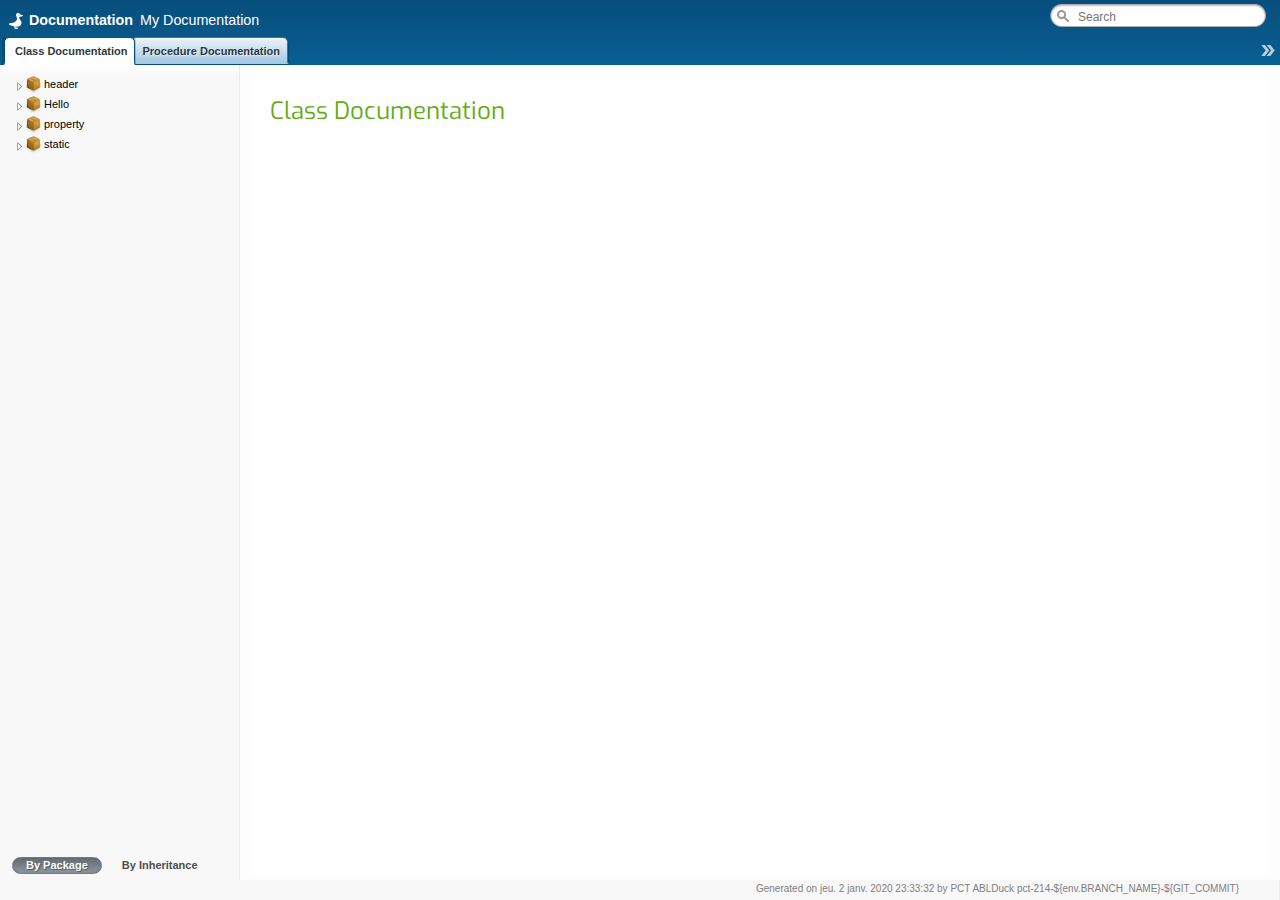
==== docs/index.html @ 20533e2a "feat: set demo github" ====
<!DOCTYPE HTML>
<html>
<head>
    <meta charset="UTF-8">
    <title>Docs</title>

    <link rel="shortcut icon" type="image/ico" href="favicon.ico" />

    <script type="text/javascript" src="resources/prettify/run_prettify.js?skin=openedge&amp;lang=openedge"></script>
    <script type="text/javascript" src="data.js"></script>
<link rel="stylesheet" href="resources/Docs-all.css"/>
<script type="text/javascript" src="app.js"></script>
</head>
<body id="ext-body">

  <div id="loading"><span class="title">Documentation - My Documentation</span><span class="logo"></span></div>

  <div id="header-content"><strong>Documentation</strong> My Documentation</div>
  
  <div id='categories-content' style='display:none'>
    
  </div>

  <div id='footer-content' style='display: none'>Generated on jeu. 2 janv. 2020 23:33:32 by <a href='https://github.com/Riverside-Software/pct'>PCT ABLDuck</a> pct-214-${env.BRANCH_NAME}-${GIT_COMMIT}</div>

  <script type="text/javascript">
  (function(){
    var protocol = (document.location.protocol === "https:") ? "https:" : "http:";
    document.write("<link href='"+protocol+"//fonts.googleapis.com/css?family=Exo' rel='stylesheet' type='text/css' />");
  })();
  </script>

</body>
</html>
---- docs/resources/Docs-all.css ----
.rounded-box{border:1px solid #999;-webkit-border-radius:5px;-moz-border-radius:5px;-ms-border-radius:5px;-o-border-radius:5px;border-radius:5px;padding:10px 50px}.deprecated-box{border:2px solid #a00}.deprecated-box strong{color:white;background-color:#a00}.deprecated-tag-box{text-align:center;color:#600;background-color:#fee}.deprecated-tag-box strong{text-transform:uppercase;border-radius:2px;padding:3px 3px 0}.private-box{background-color:#fee;text-align:center;color:#600;margin-bottom:1em}.private-box p,.deprecated-box p{max-width:none!important}html{color:#000;background:#FFF}body,div,dl,dt,dd,ul,ol,li,h1,h2,h3,h4,h5,h6,pre,code,form,fieldset,legend,input,button,textarea,p,blockquote,th,td{margin:0;padding:0}table{border-collapse:collapse;border-spacing:0}fieldset,img{border:0}address,caption,cite,code,dfn,em,strong,th,var,optgroup{font-style:inherit;font-weight:inherit}del,ins{text-decoration:none}li{list-style:none}caption,th{text-align:left}h1,h2,h3,h4,h5,h6{font-size:100%;font-weight:normal}q:before,q:after{content:''}abbr,acronym{border:0;font-variant:normal}sup{vertical-align:baseline}sub{vertical-align:baseline}legend{color:#000}input,button,textarea,select,optgroup,option{font-family:inherit;font-size:inherit;font-style:inherit;font-weight:inherit}input,button,textarea,select{*font-size:100%}body{font:13px/1.231 HelveticaNeue,helvetica,arial,clean,sans-serif!important;*font-size:small;*font:x-small}select,input,button,textarea,button{font:99% HelveticaNeue,helvetica,arial,clean,sans-serif}table{font-size:inherit;font:100%}pre,code,kbd,samp,tt{font-family:monospace;*font-size:108%;line-height:100%}html{height:100%}body{-webkit-font-smoothing:antialiased;font:13px/1.231 "Helvetica Neue","Helvetica","Arial","Lucida Grande",sans-serif;color:#484848;background:#f8f8f8;min-height:100%}a:link{color:#083772;text-decoration:none}a:link:hover{color:#0464bb}pre,code,kbd,samp,tt{font-family:"Menlo","Courier New","Courier",monospace}.iScroll ::-webkit-scrollbar,.iScroll::-webkit-scrollbar{width:6px;height:9px}.iScroll ::-webkit-scrollbar-button:start:decrement,.iScroll ::-webkit-scrollbar-button:end:increment,.iScroll::-webkit-scrollbar-button:start:decrement,.iScroll::-webkit-scrollbar-button:end:increment{display:block;height:0;background-color:transparent}.iScroll ::-webkit-scrollbar-track-piece,.iScroll::-webkit-scrollbar-track-piece{margin:10px 0;-webkit-border-radius:0;-webkit-border-bottom-right-radius:4px;-webkit-border-bottom-left-radius:4px}.iScroll ::-webkit-scrollbar-thumb:vertical,.iScroll::-webkit-scrollbar-thumb:vertical{height:50px;background-color:rgba(0,0,0,0.12);-webkit-border-radius:4px}.iScroll ::-webkit-scrollbar-thumb:horizontal,.iScroll::-webkit-scrollbar-thumb:horizontal{width:50px;background-color:rgba(0,0,0,0.12);-webkit-border-radius:4px}#treecontainer .iScroll ::-webkit-scrollbar-thumb:vertical,#treecontainer .iScroll::-webkit-scrollbar-thumb:vertical{height:50px;background-color:rgba(0,0,0,0.06);-webkit-border-radius:4px}@media print{.logo{padding:0}.logo a{color:#000;font-size:1.4em}.members .member a.side{display:none}.members .member{padding:5px}.members h3.members-title{padding:5px}}#loading{position:absolute;top:50%;width:100%;margin-top:-70px}#loading .title{font-family:"Exo",sans-serif;font-size:2em;color:gray;text-align:center;white-space:nowrap;display:block}#loading .logo{background:url(./images/loading.gif) no-repeat center;display:block;height:120px}#north-region{background:#074e7c;background:-webkit-gradient(linear,left top,left bottom,from(#074e7c),to(#095f93));background:-moz-linear-gradient(top,#074e7c,#095f93)}#north-region .dropdown{padding-right:15px;background:url(./images/down-arr.png) no-repeat bottom right}#header-content{background:url(./images/logo.png) 0 0 no-repeat;color:#fff;font-family:"Helvetica Neue","Helvetica","Arial","Lucida Grande",sans-serif;line-height:20px;margin:10px 0 0 8px;padding-left:21px;font-size:1.1em;white-space:nowrap}#header-content a{color:#fff}#header-content strong{font-weight:bold;padding-right:3px}#loginContainer{text-align:right;color:#fff;line-height:25px}#loginContainer div{padding-left:10px;float:right}#loginContainer img.avatar{-webkit-border-radius:2px;-moz-border-radius:2px;-ms-border-radius:2px;-o-border-radius:2px;border-radius:2px}#loginContainer .register{font-weight:bold}#loginContainer a{color:#fff}.loginForm .username,.loginForm .password{width:100px;-webkit-border-radius:3px;-moz-border-radius:3px;-ms-border-radius:3px;-o-border-radius:3px;border-radius:3px;border:0;padding:2px 3px;margin-right:10px}.loginForm .submit{padding:2px 7px 2px 7px;-webkit-box-shadow:#b3f33d 0 1px 0 0 inset;-moz-box-shadow:#b3f33d 0 1px 0 0 inset;box-shadow:#b3f33d 0 1px 0 0 inset;color:#fff;text-shadow:rgba(0,0,0,0.3) 0 -1px 0;-webkit-border-radius:3px;-moz-border-radius:3px;-ms-border-radius:3px;-o-border-radius:3px;border-radius:3px;cursor:pointer;border:1px solid #264901;background:#91c632;background:-webkit-gradient(linear,left top,left bottom,from(#91c632),to(#519700));background:-moz-linear-gradient(top,#91c632,#519700)}.loginForm .submit:hover{background:#74b61e;background:-webkit-gradient(linear,left top,left bottom,from(#74b61e),to(#3d7e00));background:-moz-linear-gradient(top,#74b61e,#3d7e00)}.loginForm .submit.disabled{border-color:#707070;cursor:auto;background:#bbb;background:-webkit-gradient(linear,left top,left bottom,from(#bbb),to(#9c9c9c));background:-moz-linear-gradient(top,#bbb,#9c9c9c);-webkit-box-shadow:#d7d7d7 0 1px 0 0 inset;-moz-box-shadow:#d7d7d7 0 1px 0 0 inset;box-shadow:#d7d7d7 0 1px 0 0 inset}.loginForm label{margin-right:10px}.search{background:url(./images/search-box.png) no-repeat;padding:2px 0 0 25px}.search .x-panel-body-default{border:0;background:0}.search .x-form-text{border:0;background:0}#search-field .reset{background:url(./images/x.png) no-repeat;width:16px;height:16px;border:0;margin:2px 0 0 14px}#search-dropdown{border-style:solid;border-color:#bfbfbf;border-width:1px 1px 0 1px;background:white;position:absolute;width:190px;top:18px;left:23px;z-index:5}#search-dropdown .item,#search-dropdown .footer{position:relative;display:block;cursor:pointer;overflow:hidden;padding:5px 5px 5px 30px;border-width:0 0 1px 0;border-style:solid;border-color:#bfbfbf;color:#605f5f}#search-dropdown .item .title,#search-dropdown .item .class,#search-dropdown .footer .title,#search-dropdown .footer .class{white-space:pre}#search-dropdown .item .title strong,#search-dropdown .item .class strong,#search-dropdown .footer .title strong,#search-dropdown .footer .class strong{background:rgba(0,0,0,0.1);color:black}#search-dropdown .item .title,#search-dropdown .footer .title{font-weight:bold;overflow:hidden;text-overflow:ellipsis}#search-dropdown .item .title.private,#search-dropdown .footer .title.private{color:gray}#search-dropdown .item .title.removed,#search-dropdown .footer .title.removed{color:gray;text-decoration:line-through}#search-dropdown .item .class,#search-dropdown .footer .class{font-size:.85em;overflow:hidden;text-overflow:ellipsis}#search-dropdown .icon{position:absolute;float:left;top:6px;left:4px;width:18px;height:18px}#search-dropdown .icon-pkg{background:url(./images/icons.png) no-repeat 0 0}#search-dropdown .icon-class{background:url(./images/icons.png) no-repeat 0 -40px}#search-dropdown .icon-constructor{background:url(./images/icons.png) no-repeat 0 -240px}#search-dropdown .icon-destructor{background:url(./images/icons.png) no-repeat 0 -240px}#search-dropdown .icon-event{background:url(./images/icons.png) no-repeat 0 -320px}#search-dropdown .icon-property{background:url(./images/icons.png) no-repeat 0 -240px}#search-dropdown .icon-method{background:url(./images/icons.png) no-repeat 0 -280px}#search-dropdown .icon-procedure{background:url(./images/icons.png) no-repeat 0 -280px}#search-dropdown .icon-function{background:url(./images/icons.png) no-repeat 0 -280px}#search-dropdown .icon-temptable{background:url(./images/icons.png) no-repeat 0 -240px}#search-dropdown .icon-dataset{background:url(./images/icons.png) no-repeat 0 -240px}#search-dropdown .icon-guide{background:url(./images/icons.png) no-repeat 0 -360px}#search-dropdown .icon-video{background:url(./images/icons.png) no-repeat 0 -400px}#search-dropdown .icon-example{background:url(./images/icons.png) no-repeat 0 -440px}#search-dropdown .meta{position:absolute;top:6px;right:4px}#search-dropdown .meta .signature span{font-size:.6em;text-transform:uppercase;font-weight:bold;padding:2px .5em 0;-webkit-border-radius:2px;-moz-border-radius:2px;-ms-border-radius:2px;-o-border-radius:2px;border-radius:2px;color:white;background-color:#aaa}#search-dropdown .meta .signature .deprecated{background-color:#a00}#search-dropdown .meta .signature .static{background-color:#484848}#search-dropdown .meta .signature .new{color:#484848;background-color:#f5d833}#search-dropdown .meta .signature .private{background-color:#fd6b1b}#search-dropdown .meta .signature .protected{background-color:#9b86fc}#search-dropdown .meta .signature .internal{background-color:#a00}#search-dropdown .item.x-item-selected{background-color:#ffa}#search-dropdown .item.x-view-over{background-color:#ffa}#search-dropdown .footer{cursor:auto;text-align:right;font-size:.85em}#search-dropdown .footer a{padding:0 .5em}#footer{background:#f8f8f8;color:gray;text-align:right;font-size:10px;padding-top:3px;padding-right:40px;border-color:#ebebeb;border-width:0 1px 0 0!important;border-style:solid}#footer a{color:gray}#footer #footer-content{display:block!important}.doctabs{padding-left:10px;height:19px;position:relative}.doctabs .icon-pkg{background:url(./images/icons.png) no-repeat 0 0}.doctabs .icon-class{background:url(./images/icons.png) no-repeat 0 -40px}.doctabs .icon-constructor{background:url(./images/icons.png) no-repeat 0 -240px}.doctabs .icon-destructor{background:url(./images/icons.png) no-repeat 0 -240px}.doctabs .icon-event{background:url(./images/icons.png) no-repeat 0 -320px}.doctabs .icon-property{background:url(./images/icons.png) no-repeat 0 -240px}.doctabs .icon-method{background:url(./images/icons.png) no-repeat 0 -280px}.doctabs .icon-procedure{background:url(./images/icons.png) no-repeat 0 -280px}.doctabs .icon-function{background:url(./images/icons.png) no-repeat 0 -280px}.doctabs .icon-temptable{background:url(./images/icons.png) no-repeat 0 -240px}.doctabs .icon-dataset{background:url(./images/icons.png) no-repeat 0 -240px}.doctabs .icon-guide{background:url(./images/icons.png) no-repeat 0 -360px}.doctabs .icon-video{background:url(./images/icons.png) no-repeat 0 -400px}.doctabs .icon-example{background:url(./images/icons.png) no-repeat 0 -440px}.doctabs .doctab{position:relative;display:block;float:left;overflow:hidden;top:0;margin-left:-8px;cursor:pointer;height:28px}.doctabs .doctab .l{position:absolute;top:0;left:0;width:9px;height:29px;background:url(./images/tabs.png) no-repeat -8px -141px;z-index:3}.doctabs .doctab .r{position:absolute;right:0;top:0;width:26px;height:29px;background:url(./images/tabs.png) no-repeat 0 -239px;z-index:5}.doctabs .doctab .m{z-index:5;position:relative;padding:6px 3px 0 6px;margin:0 7px;background:url(./images/tabs.png) repeat-x 0 -173px;height:29px;overflow:hidden;white-space:nowrap;text-shadow:1px 1px 0 rgba(255,255,255,0.5);font-family:"Helvetica Neue","Helvetica","Arial","Lucida Grande",sans-serif;font-weight:bold;font-size:11px}.doctabs .doctab .m span,.doctabs .doctab .m a{padding-bottom:5px;line-height:16px;display:block;color:#2e3841;white-space:nowrap;overflow:hidden;float:left}.doctabs .doctab .m a.ov-tab{overflow:hidden;padding:0 14px 0 17px}.doctabs .doctab .m a.ov-tab-text{overflow:hidden}.doctabs .doctab .m a.main-tab{overflow:hidden;padding:0 14px 0 17px;width:140px}.doctabs .doctab .m span.icn{display:block;position:absolute;left:3px;padding-left:15px;padding-bottom:0}.doctabs .doctab a.close{position:absolute;width:11px;height:11px;top:8px;right:9px;z-index:6;background:url(./images/tabs.png) no-repeat -8px -111px!important}.doctabs .doctab a.close.ovr{background:url(./images/tabs.png) no-repeat -8px -123px!important}.doctabs .doctab.highlight{border-width:0}.doctabs .doctab.highlight .l{background:url(./images/tabs.png) no-repeat -9px -271px}.doctabs .doctab.highlight .r{background:url(./images/tabs.png) no-repeat -9px -335px;width:10px}.doctabs .doctab.highlight .m{background:url(./images/tabs.png) repeat-x 0 -303px}.doctabs .doctab.active{border-width:0}.doctabs .doctab.active .l{background:url(./images/tabs.png) no-repeat -9px -369px;z-index:6;width:13px}.doctabs .doctab.active .r{background:url(./images/tabs.png) no-repeat 3px -479px;z-index:5;width:28px}.doctabs .doctab.active .m{background:url(./images/tabs.png) repeat-x 0 -405px;z-index:5}.doctabs .doctab.overview .m{z-index:6}.doctabs .doctab.index .m a{background:url(./images/tabs.png) no-repeat 1px 1px;padding-left:16px;padding-right:12px;padding-bottom:20px}.doctabs .doctab.classes .m a{background:url(./images/tabs.png) no-repeat 2px -20px;padding-left:16px;padding-right:12px}.doctabs .doctab.guides .m a{background:url(./images/tabs.png) no-repeat 3px -55px;padding-left:16px;padding-right:12px}.doctabs .doctab.videos .m a{background:url(./images/tabs.png) no-repeat 2px -38px;padding-left:16px;padding-right:12px}.doctabs .doctab.examples .m a{background:url(./images/tabs.png) no-repeat 1px -93px;padding-left:16px;padding-right:12px}.doctabs .doctab.comments .m a{background:url(./images/tabs.png) no-repeat 2px -72px;padding-left:16px;padding-right:12px}.doctabs .tab-overflow{position:absolute;right:5px;top:8px}.doctabs .tab-overflow a[role="button"]{cursor:pointer;display:block;width:14px;height:20px;background:url(./images/tabs.png) no-repeat -7px -513px;border:0}.tab-menu .x-menu-item-link{padding-top:5px}.tab-menu .overflow{background:#e3e3e3}.tab-menu .close-all{background:#e3e3e3;border-top:1px dotted #aaa;font-weight:bold}.tab-menu .close-all a .x-menu-item-text{color:#666}.tab-menu .x-menu-item-icon.close{background:url(./images/x12.png) no-repeat 4px 4px}.class-overview .x-toolbar.member-links{border-radius:2px;border-color:#e4e4e4;padding:5px;border-width:1px!important}.class-overview .x-toolbar.member-links .icon-pkg{background:url(./images/icons.png) no-repeat 0 0}.class-overview .x-toolbar.member-links .icon-class{background:url(./images/icons.png) no-repeat 0 -40px}.class-overview .x-toolbar.member-links .icon-constructor{background:url(./images/icons.png) no-repeat 0 -240px}.class-overview .x-toolbar.member-links .icon-destructor{background:url(./images/icons.png) no-repeat 0 -240px}.class-overview .x-toolbar.member-links .icon-event{background:url(./images/icons.png) no-repeat 0 -320px}.class-overview .x-toolbar.member-links .icon-property{background:url(./images/icons.png) no-repeat 0 -240px}.class-overview .x-toolbar.member-links .icon-method{background:url(./images/icons.png) no-repeat 0 -280px}.class-overview .x-toolbar.member-links .icon-procedure{background:url(./images/icons.png) no-repeat 0 -280px}.class-overview .x-toolbar.member-links .icon-function{background:url(./images/icons.png) no-repeat 0 -280px}.class-overview .x-toolbar.member-links .icon-temptable{background:url(./images/icons.png) no-repeat 0 -240px}.class-overview .x-toolbar.member-links .icon-dataset{background:url(./images/icons.png) no-repeat 0 -240px}.class-overview .x-toolbar.member-links .icon-guide{background:url(./images/icons.png) no-repeat 0 -360px}.class-overview .x-toolbar.member-links .icon-video{background:url(./images/icons.png) no-repeat 0 -400px}.class-overview .x-toolbar.member-links .icon-example{background:url(./images/icons.png) no-repeat 0 -440px}.member-filter{height:20px;border-style:solid;border-color:#bebebe;border-width:1px;margin-left:-1px;background:white url("./images/text-bg.gif") repeat-x 0 0}.member-filter .x-form-trigger.reset{background:url(./images/x12.png) no-repeat 2px 3px;padding:0;margin:0;border:0}.member-filter input{background:transparent;border:0}.expand-all-members{background:url(./images/expandcollapse.png) no-repeat -12px 2px}.collapse-all-members{background:url(./images/expandcollapse.png) no-repeat 2px 2px}.hover-menu-button{padding-left:20px;cursor:pointer}.hover-menu-button sup{font-size:.8em;position:relative;top:-4px}.hover-menu{font-size:12px;position:absolute;padding:5px 15px 10px;background:#eaeaea;z-index:8;top:21px;border:1px solid #e4e4e4;border-top:1px solid #eaeaea;left:-16px;-moz-border-radius-bottomleft:5px;-webkit-border-bottom-left-radius:5px;border-bottom-left-radius:5px;-moz-border-radius-bottomright:5px;-webkit-border-bottom-right-radius:5px;border-bottom-right-radius:5px}.hover-menu table{width:100%}.hover-menu td{vertical-align:top}.hover-menu .item{position:relative}.hover-menu a{display:block;position:relative;padding:2px 30px 2px 0;color:#0464bb;white-space:nowrap}.hover-menu a:hover{color:#083772;text-decoration:underline}.hover-menu a .signature span{font-size:.6em;text-transform:uppercase;font-weight:bold;padding:2px .5em 0;-webkit-border-radius:2px;-moz-border-radius:2px;-ms-border-radius:2px;-o-border-radius:2px;border-radius:2px;color:white;background-color:#aaa}.hover-menu a .signature .deprecated{background-color:#a00}.hover-menu a .signature .static{background-color:#484848}.hover-menu a .signature .new{color:#484848;background-color:#f5d833}.hover-menu a .signature .private{background-color:#fd6b1b}.hover-menu a .signature .protected{background-color:#9b86fc}.hover-menu a .signature .internal{background-color:#a00}.hover-menu a{font-family:Helvetica,Arial,clean,sans-serif;font-size:12px}#treecontainer{background:#f8f8f8;border:0;background:-moz-linear-gradient(top,white 0,#f8f8f8 10px);background:-webkit-gradient(linear,left top,left bottom,color-stop(0%,white),color-stop(10px,#f8f8f8));background:-webkit-linear-gradient(top,white 0,#f8f8f8 10px);background:-o-linear-gradient(top,white 0,#f8f8f8 5px);background:-ms-linear-gradient(top,white 0,#f8f8f8 5px);background:linear-gradient(top,#fff 0,#f8f8f8 5px)}#treecontainer a{color:#000}#treecontainer .x-grid-cell{background:0}#treecontainer .x-grid-cell-inner{font-family:"Helvetica Neue","Helvetica","Arial","Lucida Grande",sans-serif;font-size:13px;position:relative;-webkit-transition:background-color .15s linear;-moz-transition:background-color .15s linear;-o-transition:background-color .15s linear}#treecontainer .x-grid-cell-inner .icon-pkg{background:url(./images/icons.png) no-repeat 0 0}#treecontainer .x-grid-cell-inner .icon-class{background:url(./images/icons.png) no-repeat 0 -40px}#treecontainer .x-grid-cell-inner .icon-constructor{background:url(./images/icons.png) no-repeat 0 -240px}#treecontainer .x-grid-cell-inner .icon-destructor{background:url(./images/icons.png) no-repeat 0 -240px}#treecontainer .x-grid-cell-inner .icon-event{background:url(./images/icons.png) no-repeat 0 -320px}#treecontainer .x-grid-cell-inner .icon-property{background:url(./images/icons.png) no-repeat 0 -240px}#treecontainer .x-grid-cell-inner .icon-method{background:url(./images/icons.png) no-repeat 0 -280px}#treecontainer .x-grid-cell-inner .icon-procedure{background:url(./images/icons.png) no-repeat 0 -280px}#treecontainer .x-grid-cell-inner .icon-function{background:url(./images/icons.png) no-repeat 0 -280px}#treecontainer .x-grid-cell-inner .icon-temptable{background:url(./images/icons.png) no-repeat 0 -240px}#treecontainer .x-grid-cell-inner .icon-dataset{background:url(./images/icons.png) no-repeat 0 -240px}#treecontainer .x-grid-cell-inner .icon-guide{background:url(./images/icons.png) no-repeat 0 -360px}#treecontainer .x-grid-cell-inner .icon-video{background:url(./images/icons.png) no-repeat 0 -400px}#treecontainer .x-grid-cell-inner .icon-example{background:url(./images/icons.png) no-repeat 0 -440px}#treecontainer .private .x-grid-cell-inner,#treecontainer .private .x-grid-cell-inner a{color:#666}#treecontainer .x-grid-row-over .x-grid-cell-inner{-webkit-transition:background-color .15s linear;-moz-transition:background-color .15s linear;-o-transition:background-color .15s linear}#treecontainer .x-panel-body{border-color:#d4d4d4;background:#f8f8f8}.x-scroller-vertical{border:0}.x-tree-arrows .x-tree-elbow-plus,.x-tree-arrows .x-tree-elbow-minus,.x-tree-arrows .x-tree-elbow-end-plus,.x-tree-arrows .x-tree-elbow-end-minus{background:url("./images/arrows.png") no-repeat 2px 1px}.x-tree-arrows .x-tree-expander-over .x-tree-elbow-plus,.x-tree-arrows .x-tree-expander-over .x-tree-elbow-end-plus{background-position:2px 1px}.x-tree-arrows .x-grid-tree-node-expanded .x-tree-elbow-plus,.x-tree-arrows .x-grid-tree-node-expanded .x-tree-elbow-end-plus{background-position:-12px 1px}.x-tree-arrows .x-grid-tree-node-expanded .x-tree-expander-over .x-tree-elbow-plus,.x-tree-arrows .x-grid-tree-node-expanded .x-tree-expander-over .x-tree-elbow-end-plus{background-position:-12px 1px}#tree-container .x-grid-cell-inner{font-family:Helvetica,Arial,clean,sans-serif;font-size:12px}#treecontainer>.x-panel-body{background:transparent;border-color:#ebebeb;border-width:0 1px 0 0!important}.x-resizable-over .x-resizable-handle-east{cursor:col-resize}.x-resizable-handle-east{width:6px}.x-resizable-over .x-resizable-handle-east,.x-resizable-over .x-resizable-handle-west,.x-resizable-pinned .x-resizable-handle-east,.x-resizable-pinned .x-resizable-handle-west{background:0;border:solid #bbb;border-width:0 1px 0 0}.cls-grouping button,.cls-private-cb{font-size:11px;color:#4d4d4d;font-weight:bold;-webkit-font-smoothing:antialiased}.cls-grouping{padding:5px 0 2px 0;text-align:center}.cls-grouping button{display:inline-block;float:left;margin:0 3px;padding:1px 13px 2px 13px;border:1px solid transparent;cursor:pointer;background:transparent}.cls-grouping button.selected{color:#fff;border:1px solid #727a81;background-color:#646b72;background:#646b72;background:-webkit-gradient(linear,left top,left bottom,from(#646b72),to(#8d949b));background:-moz-linear-gradient(top,#646b72,#8d949b);-webkit-box-shadow:#5b6167 0 0 1px 0 inset;-moz-box-shadow:#5b6167 0 0 1px 0 inset;box-shadow:#5b6167 0 0 1px 0 inset;-webkit-border-radius:10px;-moz-border-radius:10px;-ms-border-radius:10px;-o-border-radius:10px;border-radius:10px;text-shadow:1px 1px 0 rgba(0,0,0,0.35)}.thumb-list{padding:2px}.thumb-list dd{cursor:pointer;float:left;height:100px;margin:10px;width:300px;zoom:1;line-height:1em}.thumb-list dd.over{background:#f5fde3 url(./images/sample-over.gif) no-repeat}.thumb-list dd .thumb{float:left;height:90px;margin:5px 0 0 5px;width:120px}.thumb-list dd .thumb img{border:1px solid #ddd;max-height:88px;max-width:118px;margin:auto}.thumb-list dd div{float:left;margin-left:10px;width:160px}.thumb-list dd h4{color:#555;font-size:11px;font-weight:bold;padding:3px 0}.thumb-list dd h4 span.new-sample{color:red}.thumb-list dd h4 span.updated-sample{color:blue}.thumb-list dd p{color:#777;font-size:13px}.thumb-list h2{border-bottom:2px solid #99bbe8;cursor:pointer;padding-top:6px}.thumb-list h2 div{background:transparent url(./images/group-expand-sprite.gif) no-repeat 2px -45px;color:#3764a0;padding:4px 4px 4px 17px}.thumb-list .collapsed h2 div{background-position:2px 5px}.thumb-list .collapsed dl{display:none}.touch-examples-ui .thumb-list dd .thumb{border:1px solid #ddd;background:white;background:-webkit-gradient(linear,left top,left bottom,from(white),to(#f9f9f9));background:-moz-linear-gradient(top,white,#f9f9f9)}.touch-examples-ui .thumb-list dd .thumb img{border:0;margin:7px 0 0 22px}.class-categories h1.top{margin-bottom:12px}.class-categories .notice{background-color:#ffc;text-align:center;color:#434343;font-weight:bold;padding:8px 0;margin:0 20px 15px 0;-webkit-border-radius:8px;-moz-border-radius:8px;-ms-border-radius:8px;-o-border-radius:8px;border-radius:8px}.class-categories .section{-webkit-border-radius:5px;-moz-border-radius:5px;-ms-border-radius:5px;-o-border-radius:5px;border-radius:5px;background-color:#f7f7f7;border:1px solid #ebebeb;padding:20px 10px 20px 20px;margin:0 10px 20px 0;clear:both}.class-categories .section .left-column{float:left;width:250px;margin-left:20px}.class-categories .section .middle-column{float:left;width:280px}.class-categories .section .right-column{float:left}.class-categories .section .links{margin-left:1.5em}.class-categories .section .links .new-class{-webkit-border-radius:2px;-moz-border-radius:2px;-ms-border-radius:2px;-o-border-radius:2px;border-radius:2px;padding:0 .5em;background:#f5d833;position:relative;top:-2px;font-size:7px}#failure{padding:1em}#failure h1{padding:10px 0;font-family:"Exo",sans-serif;margin-bottom:16px;font-size:2em;color:#66ab16}#failure p{margin:0 0 .8em}#center-container h1{font-family:"Exo",sans-serif;padding-bottom:5px;padding-top:2px;border-bottom:1px #f1f1f1;font-size:2em;color:#66ab16}#center-container h1 .class-source-link{color:#66ab16;margin-left:-3px;padding:.1em 0 .4em 2.3em}#center-container h1.class .class-source-link{background:url(./images/class-m.png) no-repeat 0 -5px}#center-container h1.component .class-source-link{background:url(./images/component-m.png) no-repeat 0 -5px}#center-container h1.singleton .class-source-link{background:url(./images/singleton-m.png) no-repeat 0 -5px}#center-container h1.interface .class-source-link{background:url(./images/class-m.png) no-repeat 0 -5px}#center-container h1.procedure .class-source-link{background:url(./images/class-m.png) no-repeat 0 -5px}#center-container h1 span.class-source-tip{font-size:.5em;position:absolute;top:35px;left:100px;color:#fff;-webkit-transition:color .2s linear;-moz-transition:color .2s linear;-o-transition:color .2s linear}#center-container h1 span.class-source-tip.hover{color:#929292}#center-container h1 .signature span{font-weight:bold;text-transform:uppercase;font-size:.4em;letter-spacing:2px;-webkit-border-radius:3px;-moz-border-radius:3px;-ms-border-radius:3px;-o-border-radius:3px;border-radius:3px;margin-left:2px;margin-right:0;padding:0 5px;color:white;background-color:#aaa}#center-container h1 .signature .deprecated{background-color:#a00}#center-container h1 .signature .static{background-color:#484848}#center-container h1 .signature .new{color:#484848;background-color:#f5d833}#center-container h1 .signature .private{background-color:#fd6b1b}#center-container h1 .signature .protected{background-color:#9b86fc}#center-container h1 .signature .internal{background-color:#a00}#center-container .guide-container table{width:900px;font-size:.9em}#center-container .guide-container table th{background-color:#eee;font-weight:bold;text-align:center;color:#333;padding:1px 2px}#center-container .guide-container table td{padding:3px}#center-container .print{background:url(./images/print.png) no-repeat;position:absolute;right:0;top:5px;display:block;text-indent:-9999px;width:32px;height:32px}#center-container .print.guide{right:15px;top:15px}.card-panel{line-height:1.5em}.card-panel h3{font-size:1.2em;padding:1em 0 .4em 0;font-weight:normal}#welcomeindex .markdown{margin:2em;color:#484848}#welcomeindex .markdown p{margin-bottom:1em}#welcomeindex .markdown h1{color:#66ab16;font-family:"Exo",sans-serif;font-size:2em}#welcomeindex .markdown h2{font-family:"Helvetica Neue","Helvetica","Arial","Lucida Grande",sans-serif;letter-spacing:-1px;line-height:20px;border-bottom:1px solid #f1f1f1;font-size:20px;font-weight:bold;color:#314e64;margin:30px 0 15px;padding-bottom:5px}#welcomeindex .markdown h3{font-weight:bold;color:#314e64;margin-top:.5em;padding-top:16px;font-size:16px;line-height:16px;margin-bottom:4px}#welcomeindex .markdown h3{font-weight:bold;font-size:1.1em}#welcomeindex .markdown h4{font-weight:bold}#welcomeindex .markdown ul{margin:0 0 1em 2em}#welcomeindex .markdown ul li{list-style:disc outside}#welcomeindex .markdown ol{margin:0 0 1em 2em}#welcomeindex .markdown ol li{list-style:decimal outside}#welcomeindex .markdown em{font-style:italic}#welcomeindex .markdown strong{font-weight:bold}#welcomeindex .markdown pre{background-color:#f7f7f7;border:solid 1px #e8e8e8;-webkit-border-radius:5px;-moz-border-radius:5px;-ms-border-radius:5px;-o-border-radius:5px;border-radius:5px;color:#314e64;font-family:"Menlo","Courier New","Courier",monospace;padding:10px 12px;margin:10px 0 14px 0;overflow-x:auto;overflow-y:hidden}.class-overview .x-panel-body,.guide-container .x-panel-body,.comments-index .x-panel-body{min-height:100px}.class-overview .x-panel-body .clr,.guide-container .x-panel-body .clr,.comments-index .x-panel-body .clr{clear:both}.class-overview .x-panel-body p,.class-overview .x-panel-body ul,.class-overview .x-panel-body ol,.guide-container .x-panel-body p,.guide-container .x-panel-body ul,.guide-container .x-panel-body ol,.comments-index .x-panel-body p,.comments-index .x-panel-body ul,.comments-index .x-panel-body ol{color:#484848;max-width:900px}.class-overview .x-panel-body p,.guide-container .x-panel-body p,.comments-index .x-panel-body p{padding:0;margin:0 0 1em}.class-overview .x-panel-body p:last-child,.guide-container .x-panel-body p:last-child,.comments-index .x-panel-body p:last-child{margin:0}.class-overview .x-panel-body ul,.guide-container .x-panel-body ul,.comments-index .x-panel-body ul{margin:0 0 1em 2em}.class-overview .x-panel-body ul li,.guide-container .x-panel-body ul li,.comments-index .x-panel-body ul li{list-style:disc outside}.class-overview .x-panel-body ol,.guide-container .x-panel-body ol,.comments-index .x-panel-body ol{margin:0 0 1em 2em}.class-overview .x-panel-body ol li,.guide-container .x-panel-body ol li,.comments-index .x-panel-body ol li{list-style:decimal outside}.class-overview .x-panel-body em,.guide-container .x-panel-body em,.comments-index .x-panel-body em{font-style:italic}.class-overview .x-panel-body strong,.guide-container .x-panel-body strong,.comments-index .x-panel-body strong{font-weight:bold}.class-overview .x-panel-body h3,.guide-container .x-panel-body h3,.comments-index .x-panel-body h3{font-weight:bold;font-size:1.1em}.class-overview .x-panel-body h4,.guide-container .x-panel-body h4,.comments-index .x-panel-body h4{font-weight:bold}.class-overview .x-panel-body table,.guide-container .x-panel-body table,.comments-index .x-panel-body table{margin-bottom:10px}.class-overview .x-panel-body table tr:first-child td,.guide-container .x-panel-body table tr:first-child td,.comments-index .x-panel-body table tr:first-child td{color:#000;font-weight:bold}.class-overview .x-panel-body table td,.guide-container .x-panel-body table td,.comments-index .x-panel-body table td{color:#484848;padding:2px 20px 2px 0}.class-overview .x-panel-body blockquote,.guide-container .x-panel-body blockquote,.comments-index .x-panel-body blockquote{padding-left:1em;border-left:solid 1em #e8e8e8}.class-overview .x-panel-body pre.notpretty,.class-overview .x-panel-body pre.prettyprint,.guide-container .x-panel-body pre.notpretty,.guide-container .x-panel-body pre.prettyprint,.comments-index .x-panel-body pre.notpretty,.comments-index .x-panel-body pre.prettyprint{background-color:#f7f7f7;border:solid 1px #e8e8e8;-webkit-border-radius:5px;-moz-border-radius:5px;-ms-border-radius:5px;-o-border-radius:5px;border-radius:5px;color:#314e64;font-family:"Menlo","Courier New","Courier",monospace;padding:10px 12px;line-height:1.3em;margin:10px 0 14px 0;max-width:900px;overflow-x:auto;overflow-y:hidden}.class-overview .x-panel-body pre.notpretty code,.class-overview .x-panel-body pre.prettyprint code,.guide-container .x-panel-body pre.notpretty code,.guide-container .x-panel-body pre.prettyprint code,.comments-index .x-panel-body pre.notpretty code,.comments-index .x-panel-body pre.prettyprint code{font-family:"Menlo","Courier New","Courier",monospace}.class-overview .x-panel-body pre.notpretty i,.class-overview .x-panel-body pre.notpretty em,.class-overview .x-panel-body pre.prettyprint i,.class-overview .x-panel-body pre.prettyprint em,.guide-container .x-panel-body pre.notpretty i,.guide-container .x-panel-body pre.notpretty em,.guide-container .x-panel-body pre.prettyprint i,.guide-container .x-panel-body pre.prettyprint em,.comments-index .x-panel-body pre.notpretty i,.comments-index .x-panel-body pre.notpretty em,.comments-index .x-panel-body pre.prettyprint i,.comments-index .x-panel-body pre.prettyprint em{font-style:normal}.class-overview .hierarchy,.class-overview .aside{-webkit-border-radius:5px;-moz-border-radius:5px;-ms-border-radius:5px;-o-border-radius:5px;border-radius:5px;background-color:#f7f7f7;border:1px solid #ebebeb;padding:0 15px 15px 10px;float:right;clear:right;margin:0 0 10px 60px;color:#484848;font-size:12px}.class-overview .hierarchy h4{font-family:"Helvetica Neue","Helvetica","Arial","Lucida Grande",sans-serif;font-size:90%;padding:11px 0 5px 0;text-transform:uppercase;color:#999}.class-overview .hierarchy .dependency,.class-overview .hierarchy .alternate-class-name{padding:0 0 0 12px;margin-top:3px}.class-overview .hierarchy .alternate-class-name{color:#484848}.class-overview .hierarchy .subclass{background:url(./images/elbow-end.gif) no-repeat -5px 0;margin-top:3px;padding:0 0 0 12px}.class-overview .hierarchy .subclass.first-child{background:0;padding-left:15px}.class-overview .aside{width:180px}.class-overview .aside h4{margin:4px 0;font-size:larger;color:#526c83;padding-left:22px}.class-overview .aside img{width:50px;float:left;margin-right:10px}.class-overview .aside.guide h4{background:url(./images/tabs.png) no-repeat -5px -55px}.class-overview .aside.video h4{background:url(./images/tabs.png) no-repeat -6px -38px}.class-overview .aside.example h4{background:url(./images/tabs.png) no-repeat -7px -93px}#center-container .doc-contents h1,#center-container .doc-contents h2{font-family:"Helvetica Neue","Helvetica","Arial","Lucida Grande",sans-serif;letter-spacing:-1px;line-height:20px;border-bottom:1px solid #f1f1f1;font-size:20px;font-weight:bold;color:#314e64;margin:30px 0 15px;padding-bottom:5px;letter-spacing:0}#center-container .doc-contents h3{font-weight:bold;color:#314e64;margin-top:.5em;padding-top:16px;font-size:16px;line-height:16px;margin-bottom:4px}.class-overview p.private{border:1px solid #999;-webkit-border-radius:5px;-moz-border-radius:5px;-ms-border-radius:5px;-o-border-radius:5px;border-radius:5px;color:#600;background-color:#fee;padding:10px 50px;text-align:center}.class-overview p.enum{border:1px solid #999;-webkit-border-radius:5px;-moz-border-radius:5px;-ms-border-radius:5px;-o-border-radius:5px;border-radius:5px;color:#060;background-color:#efe;padding:10px 50px;text-align:center}.class-overview .signature span{font-weight:bold;text-transform:uppercase;font-size:.7em;-webkit-border-radius:2px;-moz-border-radius:2px;-ms-border-radius:2px;-o-border-radius:2px;border-radius:2px;margin-left:5px;padding:2px 3px 0;color:white;background-color:#aaa}.class-overview .signature .deprecated{background-color:#a00}.class-overview .signature .static{background-color:#484848}.class-overview .signature .new{color:#484848;background-color:#f5d833}.class-overview .signature .private{background-color:#fd6b1b}.class-overview .signature .protected{background-color:#9b86fc}.class-overview .signature .internal{background-color:#a00}.class-overview .new-keyword{margin-left:0;margin-right:3px;color:#083772}.class-overview .cfgGroup{margin:10px 0 3px 0}.members{color:#444;padding-top:10px;clear:both;first-child-padding-top:0}.members h1,.members h2{font-family:"Helvetica Neue","Helvetica","Arial","Lucida Grande",sans-serif;letter-spacing:-1px;line-height:20px;border-bottom:1px solid #f1f1f1;font-size:20px;font-weight:bold;color:#314e64;margin:30px 0 15px;padding-bottom:5px;font-size:14px;margin:15px 0 5px}.members .pre{font-family:"Menlo","Courier New","Courier",monospace;font-size:.9em}.members .definedBy{float:right;padding:0 20px 0 0;font-weight:bold;color:#666}.members .subsection .definedBy{padding-top:0}.members h3.pa{padding:10px 0 5px 0}.members .members-section,.members .comments-section{margin-bottom:40px}.members h3.members-title{margin:20px 0 5px 0;padding:0 0 0 25px;font-size:1.3em;font-weight:bold}.members .icon-pkg{background:url(./images/icons.png) no-repeat 0 0}.members .icon-class{background:url(./images/icons.png) no-repeat 0 -40px}.members .icon-constructor{background:url(./images/icons.png) no-repeat 0 -240px}.members .icon-destructor{background:url(./images/icons.png) no-repeat 0 -240px}.members .icon-event{background:url(./images/icons.png) no-repeat 0 -320px}.members .icon-property{background:url(./images/icons.png) no-repeat 0 -240px}.members .icon-method{background:url(./images/icons.png) no-repeat 0 -280px}.members .icon-procedure{background:url(./images/icons.png) no-repeat 0 -280px}.members .icon-function{background:url(./images/icons.png) no-repeat 0 -280px}.members .icon-temptable{background:url(./images/icons.png) no-repeat 0 -240px}.members .icon-dataset{background:url(./images/icons.png) no-repeat 0 -240px}.members .icon-guide{background:url(./images/icons.png) no-repeat 0 -360px}.members .icon-video{background:url(./images/icons.png) no-repeat 0 -400px}.members .icon-example{background:url(./images/icons.png) no-repeat 0 -440px}.members h4.members-subtitle{padding-left:25px;margin:10px 0 7px 0}.members ul ul{list-style:circle;margin-top:1em}.members .sub-desc{margin:.5em 0 1em}.members .description .short p{margin:0}.members a{text-decoration:none}.members .member{position:relative;min-height:2.5em;border-style:solid;border-color:#e0e0e0;border-width:0 0 1px 0;padding:10px 22px}.members .member.open>a.side.toggleComments,.members .member.open>a.side.expandable{background:#ebf3fe}.members .member.open>a.side.toggleComments span,.members .member.open>a.side.expandable span{background:url(./images/member-expanded.gif) no-repeat 2px 12px}.members .member a.side{display:block;position:absolute;top:0;left:0;bottom:0;cursor:default!important}.members .member a.side span{display:block;width:15px;height:30px}.members .member a.side.expandable,.members .member a.side.toggleComments{cursor:pointer}.members .member a.side.expandable span,.members .member a.side.toggleComments span{background:url(./images/member-collapsed.gif) no-repeat 3px 13px}.members .member a.side.expandable:hover span,.members .member a.side.toggleComments:hover span{background:url(./images/member-hover.gif) no-repeat 3px 13px}.members .member.first-child{border-width:1px 0}.members .member .long{display:none}.members .member .meta{float:right;text-align:right}.members .member .defined-in,.members .member .view-source{font-family:"Helvetica","Arial",sans-serif;font-size:.9em}.members .member a.defined-in{color:#888}.members .member a.defined-in:hover{color:#0464bb}.members .member a.view-source{color:rgba(0,0,0,0);-webkit-transition:color .2s linear;-moz-transition:color .2s linear;-o-transition:color .2s linear;font-size:.9em}.members .member a.view-source:hover{-webkit-transition:color .2s linear;-moz-transition:color .2s linear;-o-transition:color .2s linear;color:#0464bb}.members .member:hover a.view-source{color:gray;-webkit-transition:color .2s linear;-moz-transition:color .2s linear;-o-transition:color .2s linear}.members .member.open a.side.expandable{background:#ebf3fe;background:-webkit-gradient(linear,left top,right top,from(#ebf3fe),to(#d9e8fc));background:-moz-linear-gradient(left,#ebf3fe,#d9e8fc)}.members .member.open a.side.expandable span{background:url(./images/member-expanded.gif) no-repeat 1px 2px}.members .member.open .short{display:none}.members .member.open .long{display:block}.members .member .name{font-weight:bold}.members .member .title{padding-bottom:3px}.signature-box{border:1px solid #999;-webkit-border-radius:5px;-moz-border-radius:5px;-ms-border-radius:5px;-o-border-radius:5px;border-radius:5px;padding:10px 50px;text-align:center}.signature-box.template{background-color:#eee}.signature-box.deprecated,.signature-box.removed{color:#600;background-color:#fee}.signature-box.deprecated strong,.signature-box.removed strong{text-transform:uppercase;-webkit-border-radius:2px;-moz-border-radius:2px;-ms-border-radius:2px;-o-border-radius:2px;border-radius:2px;padding:0 3px}.signature-box.deprecated strong{color:white;background-color:#a00}.signature-box.removed strong{color:#a00;border:1px solid #a00;background-color:transparent;text-decoration:line-through}#center-container .guide-container{padding:10px;font-size:14px}#center-container .guide-container .toc{float:right;background-color:#f7f7f7;border:solid 1px #e8e8e8;padding:10px 20px;margin:0 14px;-webkit-border-radius:5px;-moz-border-radius:5px;-ms-border-radius:5px;-o-border-radius:5px;border-radius:5px}#center-container .guide-container h1{background:url(./images/doc-m.png) no-repeat -5px -5px;padding:10px 0 10px 55px;font-family:"Exo",sans-serif;margin-bottom:16px;font-size:2em;color:#66ab16}#center-container .guide-container h2{font-family:"Helvetica Neue","Helvetica","Arial","Lucida Grande",sans-serif;letter-spacing:-1px;line-height:20px;border-bottom:1px solid #f1f1f1;font-size:20px;font-weight:bold;color:#314e64;margin:30px 0 15px;padding-bottom:5px}#center-container .guide-container h3{font-weight:bold;color:#314e64;margin-top:.5em;padding-top:16px;font-size:16px;line-height:16px;margin-bottom:4px}#center-container .guide-container hr{display:none}p.screenshot img{display:block;margin:0 auto}p.screenshot span{display:block;text-align:center;font-size:smaller}#video object,#video p,#video h1{margin:15px}#exampleindex,#videoindex,#guideindex,#classindex{padding:15px 10px 10px 10px}.x-panel-body-default{border-width:0}pre.inline-example{margin-top:0}.inline-example-tb{background:none!important;border:0}.inline-example-tb .x-btn table{margin:0}.inline-example-tb .x-btn table td{padding:0}.inline-example-tb .x-btn button{display:inline-block}.inline-example-tb span.x-btn-inner{line-height:16px}.inline-example-tb .active span.x-btn-inner{color:#57a7dc}.inline-example-tb span.x-btn-icon{background:url(./images/example-icons.png) no-repeat;filter:alpha(opacity=60);opacity:.6}.inline-example-tb span.x-btn-icon.code{background-position:-2px -17px}.inline-example-tb span.x-btn-icon.preview{background-position:-3px -63px}.inline-example-tb span.x-btn-icon.copy{background-position:-2px -86px}.inline-example-tb .active span.x-btn-icon{background:url(./images/example-icons.png) no-repeat;filter:alpha(opacity=100);opacity:1}.inline-example-tb .active span.x-btn-icon.code{background-position:-30px -17px}.inline-example-tb .active span.x-btn-icon.preview{background-position:-31px -63px}.inline-example-tb .active span.x-btn-icon.copy{background-position:-30px -86px}.inline-example-editor{border:0}.inline-example-editor .x-panel-body{border:solid 1px #e8e8e8;-webkit-border-radius:5px;-moz-border-radius:5px;-ms-border-radius:5px;-o-border-radius:5px;border-radius:5px;padding:5px 15px!important;background:#f7f7f7}.inline-example-editor .CodeMirror-scroll{height:auto}.inline-example-editor .CodeMirror pre{line-height:1.3em}.inline-example-cmp{margin-bottom:10px;padding-right:25px}.tablet.landscape{padding:83px 87px;background:url(./images/tablet-l.jpg) no-repeat}.tablet.portrait{padding:87px 80px;background:url(./images/tablet-p.jpg) no-repeat}.phone.landscape{padding:22px 79px;width:637px;height:367px;background:url(./images/phone-l.jpg) no-repeat}.phone.portrait{padding:78px 25px;width:368px;height:637px;background:url(./images/phone-p.jpg) no-repeat}.miniphone.landscape{padding:79px 22px 6px 25px;width:368px;height:303px;background:url(./images/phone-small-p.jpg) no-repeat}.miniphone.portrait{padding:22px 6px 25px 79px;width:303px;height:368px;background:url(./images/phone-small-l.jpg) no-repeat}.example-container h1{padding:15px 0!important}.example-toolbar{height:35px;padding:7px 5px;width:100%;border-radius:2px;border-color:#e4e4e4;border-width:1px!important;border-style:solid;background:#f1f1f1;background:-webkit-gradient(linear,left top,left bottom,from(#f1f1f1),to(#e9e9e9));background:-moz-linear-gradient(top,#f1f1f1,#e9e9e9);-webkit-box-shadow:rgba(255,255,255,0.5) 0 1px 0 0 inset;-moz-box-shadow:rgba(255,255,255,0.5) 0 1px 0 0 inset;box-shadow:rgba(255,255,255,0.5) 0 1px 0 0 inset}.example-toolbar .separator{border-left:1px solid #ccc;margin:0 10px;display:inline-block;float:left;width:1px}.example-toolbar .new-window{float:right}#extjs-welcome{-webkit-font-smoothing:antialiased;color:#434343;font:14px/1.4em "Helvetica Neue","Helvetica","Arial","Lucida Grande",sans-serif}#extjs-welcome .logo{background:url(./images/logo-screen-noglow.png) no-repeat;width:155px;height:72px;margin:0 0 0 -13px;position:relative;z-index:99}#extjs-welcome .logo a{display:block;width:100%;height:100%;text-indent:-9999px}#extjs-welcome a{color:#126499}#extjs-welcome ul{font-size:13px;margin-bottom:1em;margin-left:18px}#extjs-welcome ul li{list-style:square}#extjs-welcome h1,#extjs-welcome h2{text-rendering:optimizeLegibility;text-shadow:rgba(255,255,255,0.8) 0 1px 1px}#extjs-welcome h2{color:#314e64;line-height:1.0em;margin-top:60px;margin-bottom:8px;font-size:25px;font-weight:normal;font-family:"Exo",sans-serif;font-weight:normal}#extjs-welcome h2 strong{font-size:1.2em;color:#4c8e0e}#extjs-welcome h3{font-size:16px;line-height:20px;margin-bottom:4px;margin-top:1em;font-weight:bold;color:#314e64;padding:0}#extjs-welcome p{margin-bottom:1em}#extjs-welcome p.intro{color:#314e64;font-size:16px;line-height:22px}#extjs-welcome .auto_columns{width:100%}#extjs-welcome .auto_columns::after{clear:both;content:'.';display:block;height:0;visibility:hidden}#extjs-welcome .auto_columns .auto_columns p{font-size:13px;line-height:16px}#extjs-welcome .two .column{width:48%;padding-right:2%;float:left;position:relative;box-sizing:content-box}#extjs-welcome a.button-link{font-family:"Helvetica Neue",Helvetica,Arial,"Lucida Grande",sans-serif;border-color:#274807!important;background:#4c8e0e url(./images/link-green-standard.png) 0 0 repeat-x;color:white;-webkit-background-clip:padding-box;border:1px solid #477a09;font-size:15px;font-weight:bold;line-height:1.0em;padding:6px 8px 9px;text-decoration:none;text-shadow:rgba(0,0,0,0.3) 0 -1px 0;-webkit-border-radius:3px;-moz-border-radius:3px;-ms-border-radius:3px;-o-border-radius:3px;border-radius:3px;display:inline-block}#extjs-welcome a.button-link:active{position:relative;top:1px}#extjs-welcome a.button-link:hover,#extjs-welcome a.button-link:focus,#extjs-welcome a.button-link:active{background:#38690a url(./images/link-green-standard-over.png) 0 0 repeat-x}#extjs-welcome a.more-icon{background:url(./images/more.png) no-repeat right center;font-size:12px;font-weight:bold;padding-right:16px}#extjs-welcome .button-group a{margin-right:12px}#extjs-welcome .right{padding-top:140px;overflow:hidden}#extjs-welcome .content{margin:0 auto;text-align:left;width:900px;padding-top:30px}#extjs-welcome section{padding:36px 18px;background:white url(./images/welcome-bg-js4.gif) left bottom no-repeat;min-height:300px;position:relative}#extjs-welcome .meta{color:#8f8f8f}#extjs-welcome .inline-social{text-indent:-9999px;margin-top:6px}#extjs-welcome .inline-social li{display:block;float:right;margin-bottom:8px}#extjs-welcome .inline-social li a{color:#314e64;display:block;line-height:1.0em;width:16px;height:16px;margin-right:4px;background-position:top left;background-repeat:no-repeat}#extjs-welcome .inline-social li a.facebook{background:url(./images/facebook-16.png) no-repeat}#extjs-welcome .inline-social li a.linkedin{background:url(./images/linkedin-16.png) no-repeat}#extjs-welcome .inline-social li a.tumblr{background:url(./images/tumblr-16.png) no-repeat}#extjs-welcome .inline-social li a.twitter{background:url(./images/twitter-16.png) no-repeat}#extjs-welcome .inline-social li a.vimeo{background:url(./images/vimeo-16.png) no-repeat}#extjs-welcome .inline-social li a.rss{background:url(./images/rss-16.png) no-repeat}#extjs-welcome .feature-img{position:absolute;right:20px;top:-100px}#extjs-welcome footer{color:#b9d4e7;padding:8px 18px;font-size:13px}#extjs-welcome .news{width:860px;margin:20px auto}#extjs-welcome .news h1{padding-bottom:15px}#extjs-welcome .news .l{float:left;width:450px}#extjs-welcome .news .r{margin-left:470px}#extjs-welcome .news .item{padding-bottom:3px}#extjs-welcome .news .date{color:#666;font-size:.8em;width:90px;display:block;float:left;font-family:"Menlo","Courier New","Courier",monospace}.doc-test-ready{font-weight:bold;color:#333}.doc-test-failure{font-weight:bold;color:red}.doc-test-success{font-weight:bold;color:green}.x-body{margin:0}img{border:0}.x-border-box,.x-border-box *{box-sizing:border-box;-moz-box-sizing:border-box;-ms-box-sizing:border-box;-webkit-box-sizing:border-box}.x-rtl{direction:rtl}.x-ltr{direction:ltr}.x-clear{overflow:hidden;clear:both;font-size:0;line-height:0;display:table}.x-strict .x-ie7 .x-clear{height:0;width:0}.x-layer{position:absolute!important;overflow:hidden;zoom:1}.x-fixed-layer{position:fixed!important;overflow:hidden;zoom:1}.x-shim{position:absolute;left:0;top:0;overflow:hidden;filter:alpha(opacity=0);opacity:0}.x-hide-display{display:none!important}.x-hide-visibility{visibility:hidden!important}.x-ie6 .x-item-disabled{filter:none}.x-hidden,.x-hide-offsets{display:block!important;visibility:hidden!important;position:absolute!important;top:-10000px!important}.x-hide-nosize{height:0!important;width:0!important}.x-hide-clip{position:absolute!important;clip:rect(0,0,0,0);clip:rect(0 0 0 0)}.x-masked-relative{position:relative}.x-ie-shadow{background-color:#777;display:none;position:absolute;overflow:hidden;zoom:1}.x-unselectable{user-select:none;-o-user-select:none;-ms-user-select:none;-moz-user-select:-moz-none;-webkit-user-select:none;cursor:default}.x-selectable{cursor:auto;-moz-user-select:text;-webkit-user-select:text;-ms-user-select:text;user-select:text;-o-user-select:text}.x-list-plain{list-style-type:none;margin:0;padding:0}.x-table-plain{border-collapse:collapse;border-spacing:0;font-size:1em}.x-frame-tl,.x-frame-tr,.x-frame-tc,.x-frame-bl,.x-frame-br,.x-frame-bc{overflow:hidden;background-repeat:no-repeat}.x-frame-tc,.x-frame-bc{background-repeat:repeat-x}.x-frame-mc{background-repeat:repeat-x;overflow:hidden}.x-proxy-el{position:absolute;background:#b4b4b4;filter:alpha(opacity=80);opacity:.8}.x-css-shadow{position:absolute;-webkit-border-radius:5px;-moz-border-radius:5px;-ms-border-radius:5px;-o-border-radius:5px;border-radius:5px}.x-item-disabled,.x-item-disabled *{cursor:default}.x-box-item{position:absolute!important;left:0;top:0}.x-mask{z-index:100;position:absolute;width:100%;height:100%;zoom:1}.x-mask-shim{z-index:100;position:absolute;top:0;left:0;width:100%;height:100%}.x-mask-msg{z-index:20001;position:absolute}.x-docked{position:absolute!important;z-index:1}.x-docked-vertical{position:static}.x-docked-top{border-bottom-width:0!important}.x-docked-bottom{border-top-width:0!important}.x-docked-left{border-right-width:0!important}.x-docked-right{border-left-width:0!important}.x-docked-noborder-top{border-top-width:0!important}.x-docked-noborder-right{border-right-width:0!important}.x-docked-noborder-bottom{border-bottom-width:0!important}.x-docked-noborder-left{border-left-width:0!important}.x-noborder-l{border-left-width:0!important}.x-noborder-b{border-bottom-width:0!important}.x-noborder-bl{border-bottom-width:0!important;border-left-width:0!important}.x-noborder-r{border-right-width:0!important}.x-noborder-rl{border-right-width:0!important;border-left-width:0!important}.x-noborder-rb{border-right-width:0!important;border-bottom-width:0!important}.x-noborder-rbl{border-right-width:0!important;border-bottom-width:0!important;border-left-width:0!important}.x-noborder-t{border-top-width:0!important}.x-noborder-tl{border-top-width:0!important;border-left-width:0!important}.x-noborder-tb{border-top-width:0!important;border-bottom-width:0!important}.x-noborder-tbl{border-top-width:0!important;border-bottom-width:0!important;border-left-width:0!important}.x-noborder-tr{border-top-width:0!important;border-right-width:0!important}.x-noborder-trl{border-top-width:0!important;border-right-width:0!important;border-left-width:0!important}.x-noborder-trb{border-top-width:0!important;border-right-width:0!important;border-bottom-width:0!important}.x-noborder-trbl{border-width:0!important}.x-btn{display:inline-block;position:relative;zoom:1;*display:inline;outline:0;cursor:pointer;white-space:nowrap;vertical-align:middle;text-decoration:none}.x-btn-wrap{position:relative;display:block}.x-btn-button{position:relative;display:block;text-decoration:none;overflow:hidden;zoom:1}.x-btn-inner{display:block;white-space:nowrap;overflow:hidden;zoom:1}.x-btn-icon-el{top:0;right:0;bottom:0;left:0;position:absolute;background-repeat:no-repeat;text-align:center}.x-btn-inner-center{text-align:center}.x-btn-inner-left{text-align:left}.x-btn-inner-right{text-align:right}.x-box-layout-ct{overflow:hidden;zoom:1}.x-box-target{position:absolute;width:20000px;top:0;left:0;height:1px}.x-box-inner{overflow:hidden;zoom:1;position:relative;left:0;top:0}.x-horizontal-box-overflow-body{float:left}.x-box-scroller{position:relative;background-repeat:no-repeat}.x-box-scroller-left,.x-box-scroller-right{float:left;height:100%;z-index:5}.x-box-scroller-top .x-box-scroller,.x-box-scroller-bottom .x-box-scroller{line-height:0;font-size:0;background-position:center 0}.x-box-menu-after{float:right}.x-toolbar-text{white-space:nowrap}.x-toolbar-separator{display:block;font-size:1px;overflow:hidden;cursor:default;border:0;width:0;height:0;line-height:0}.x-quirks .x-ie .x-toolbar .x-toolbar-separator-horizontal{width:2px}.x-toolbar-scroller{padding-left:0}.x-toolbar-plain{border:0}.x-header-icon{background-repeat:no-repeat;background-position:0 0;vertical-align:middle;text-align:center}.x-header-text-container{overflow:hidden;-o-text-overflow:ellipsis;text-overflow:ellipsis}.x-dd-drag-proxy,.x-dd-drag-current{z-index:1000000!important;pointer-events:none}.x-dd-drag-repair .x-dd-drag-ghost{filter:alpha(opacity=60);opacity:.6}.x-dd-drag-repair .x-dd-drop-icon{display:none}.x-dd-drag-ghost{filter:alpha(opacity=85);opacity:.85;padding:5px;padding-left:20px;white-space:nowrap;color:#000;font:normal 11px tahoma,arial,verdana,sans-serif;border:1px solid;border-color:#ddd #bbb #bbb #ddd;background-color:#fff}.x-dd-drop-icon{position:absolute;top:3px;left:3px;display:block;width:16px;height:16px;background-color:transparent;background-position:center;background-repeat:no-repeat;z-index:1}.x-dd-drop-ok .x-dd-drop-icon{background-image:url(images/dd/drop-yes.gif)}.x-dd-drop-ok-add .x-dd-drop-icon{background-image:url(images/dd/drop-add.gif)}.x-dd-drop-nodrop div.x-dd-drop-icon{background-image:url(images/dd/drop-no.gif)}.x-panel,.x-plain{overflow:hidden;position:relative}.x-panel{outline:0}.x-ie .x-panel-header,.x-ie .x-panel-header-tl,.x-ie .x-panel-header-tc,.x-ie .x-panel-header-tr,.x-ie .x-panel-header-ml,.x-ie .x-panel-header-mc,.x-ie .x-panel-header-mr,.x-ie .x-panel-header-bl,.x-ie .x-panel-header-bc,.x-ie .x-panel-header-br{zoom:1}.x-ie8 td.x-frame-mc{vertical-align:top}.x-panel-body{overflow:hidden;position:relative}.x-nlg .x-panel-header-vertical .x-frame-mc{background-repeat:repeat-y}.x-panel-header-plain,.x-panel-body-plain{border:0;padding:0}.x-tip{position:absolute;overflow:visible}.x-tip-body{overflow:hidden;position:relative}.x-tip-anchor{position:absolute;overflow:hidden;border-style:solid}.x-viewport,.x-viewport body{margin:0;padding:0;border:0 none;overflow:hidden;height:100%;position:static}.x-window{outline:0;overflow:hidden}.x-window .x-window-wrap{position:relative}.x-window-body{position:relative;overflow:hidden}.x-window-body-plain{background:transparent}.x-form-item-label{display:block}.x-form-item-label-right{text-align:right}.x-form-item-label-top{display:block;zoom:1}.x-form-invalid-icon{overflow:hidden}.x-form-invalid-icon ul{display:none}.x-form-cb-wrap{vertical-align:top}.x-form-cb{vertical-align:top;overflow:hidden;padding:0;border:0}.x-form-cb::-moz-focus-inner{padding:0;border:0}.x-form-cb-label{display:inline-block;zoom:1}.x-form-trigger{cursor:pointer;overflow:hidden;background-repeat:no-repeat}.x-item-disabled .x-form-trigger{cursor:default}.x-trigger-noedit{cursor:default}.x-form-trigger-wrap{vertical-align:top;border-collapse:separate}.x-fit-item{position:relative}.x-grid-row,.x-grid-data-row{outline:0}.x-grid-view{overflow:hidden;position:relative}.x-grid-table{table-layout:fixed;border-collapse:separate}.x-grid-td{overflow:hidden;border-width:0;vertical-align:top}.x-grid-cell-inner{overflow:hidden;white-space:nowrap;zoom:1}.x-grid-resize-marker{position:absolute;z-index:5;top:0}.col-move-top,.col-move-bottom{position:absolute;top:0;line-height:0;font-size:0;overflow:hidden;z-index:20000;background:no-repeat center top transparent}.x-grid-header-ct{cursor:default}.x-column-header{position:absolute;overflow:hidden;background-repeat:repeat-x}.x-column-header-inner{zoom:1;white-space:nowrap;position:relative;overflow:hidden}.x-column-header-text{white-space:nowrap;background-repeat:no-repeat;zoom:1;display:inline-block}.x-column-header-trigger{display:none;height:100%;background-repeat:no-repeat;position:absolute;right:0;top:0;z-index:2}.x-column-header-over .x-column-header-trigger,.x-column-header-open .x-column-header-trigger{display:block}.x-column-header-align-right{text-align:right}.x-column-header-align-left{text-align:left}.x-column-header-align-center{text-align:center}.x-splitter{font-size:1px}.x-splitter-horizontal{cursor:e-resize;cursor:row-resize}.x-splitter-vertical{cursor:e-resize;cursor:col-resize}.x-splitter-collapsed,.x-splitter-horizontal-noresize,.x-splitter-vertical-noresize{cursor:default}.x-splitter-active{z-index:4}.x-collapse-el{position:absolute;background-repeat:no-repeat}.x-border-layout-ct{overflow:hidden;zoom:1}.x-border-layout-ct{position:relative}.x-border-region-slide-in{z-index:5}.x-region-collapsed-placeholder{z-index:4}.x-menu{outline:0}.x-menu-item{white-space:nowrap;overflow:hidden}.x-menu-item-cmp .x-field-label-cell{vertical-align:middle}.x-menu-icon-separator{position:absolute;top:0;z-index:0;height:100%;overflow:hidden}.x-menu-plain .x-menu-icon-separator{display:none}.x-menu-item-link{text-decoration:none;outline:0;zoom:1}.x-menu-item-text{zoom:1}.x-menu-item-icon,.x-menu-item-icon-right,.x-menu-item-arrow{position:absolute;text-align:center}.x-resizable-overlay{position:absolute;left:0;top:0;width:100%;height:100%;display:none;z-index:200000;background-color:#fff;filter:alpha(opacity=0);opacity:0}.x-column-header-checkbox .x-column-header-text{display:block;background-repeat:no-repeat;font-size:0}.x-grid-cell-row-checker{vertical-align:middle;background-repeat:no-repeat;font-size:0}.x-autowidth-table .x-grid-table{table-layout:auto;width:auto!important}.x-tree-view{overflow:hidden}.x-tree-elbow-img,.x-tree-icon{background-repeat:no-repeat;background-position:0 center;vertical-align:top}.x-tree-checkbox{border:0;padding:0;vertical-align:top;position:relative;background-color:transparent}.x-tree-animator-wrap{overflow:hidden}.x-tree-node-text{zoom:1}.x-body{color:black;font-size:12px;font-family:tahoma,arial,verdana,sans-serif}.x-animating-size,.x-collapsed{overflow:hidden!important}.x-focus-element{position:absolute;top:-10px;left:-10px;width:0;height:0}.x-focus-frame{position:absolute;left:0;top:0;z-index:100000000;width:0;height:0}.x-focus-frame-top,.x-focus-frame-bottom,.x-focus-frame-left,.x-focus-frame-right{position:absolute;top:0;left:0}.x-focus-frame-top,.x-focus-frame-bottom{border-top:solid 2px #15428b;height:2px}.x-focus-frame-left,.x-focus-frame-right{border-left:solid 2px #15428b;width:2px}.x-mask{filter:alpha(opacity=50);opacity:.5;background:#ccc}.x-mask-msg{padding:2px;border-style:solid;border-width:1px;border-color:#99bce8;background-image:none;background-color:#dfe9f6}.x-mask-msg-inner{padding:0 5px;border-style:solid;border-width:1px;border-color:#a3bad9;background-color:#eee;color:#222;font:normal 11px tahoma,arial,verdana,sans-serif}.x-mask-msg-text{padding:5px 5px 5px 20px;background-image:url(images/grid/loading.gif);background-repeat:no-repeat;background-position:0 center}.x-btn-default-small{border-color:#d1d1d1}.x-btn-default-small{-webkit-border-radius:3px;-moz-border-radius:3px;-ms-border-radius:3px;-o-border-radius:3px;border-radius:3px;padding:2px 2px 2px 2px;border-width:1px;border-style:solid;background-image:none;background-color:white;background-image:-webkit-gradient(linear,50% 0,50% 100%,color-stop(0%,#fff),color-stop(48%,#f9f9f9),color-stop(52%,#e2e2e2),color-stop(100%,#e7e7e7));background-image:-webkit-linear-gradient(top,#fff,#f9f9f9 48%,#e2e2e2 52%,#e7e7e7);background-image:-moz-linear-gradient(top,#fff,#f9f9f9 48%,#e2e2e2 52%,#e7e7e7);background-image:-o-linear-gradient(top,#fff,#f9f9f9 48%,#e2e2e2 52%,#e7e7e7);background-image:linear-gradient(top,#fff,#f9f9f9 48%,#e2e2e2 52%,#e7e7e7)}.x-btn-default-small-mc{background-image:url(images/btn/btn-default-small-fbg.gif);background-position:0 top;background-color:white}.x-nlg .x-btn-default-small{background-image:url(images/btn/btn-default-small-bg.gif);background-position:0 top}.x-nbr .x-btn-default-small{padding:0!important;border-width:0!important;-webkit-border-radius:0;-moz-border-radius:0;-ms-border-radius:0;-o-border-radius:0;border-radius:0;background-color:transparent;background-image:none}body.x-nbr .x-btn-default-small-frameInfo{font-family:th-3-3-3-3-1-1-1-1-2-2-2-2}.x-btn-default-small-tl{background-position:0 -6px}.x-btn-default-small-tr{background-position:right -9px}.x-btn-default-small-bl{background-position:0 -12px}.x-btn-default-small-br{background-position:right -15px}.x-btn-default-small-ml{background-position:0 top}.x-btn-default-small-mr{background-position:right top}.x-btn-default-small-tc{background-position:0 0}.x-btn-default-small-bc{background-position:0 -3px}.x-btn-default-small-tr,.x-btn-default-small-br,.x-btn-default-small-mr{padding-right:3px}.x-btn-default-small-tl,.x-btn-default-small-bl,.x-btn-default-small-ml{padding-left:3px}.x-btn-default-small-tc{height:3px}.x-btn-default-small-bc{height:3px}.x-btn-default-small-tl,.x-btn-default-small-bl,.x-btn-default-small-tr,.x-btn-default-small-br,.x-btn-default-small-tc,.x-btn-default-small-bc,.x-btn-default-small-ml,.x-btn-default-small-mr{zoom:1;background-image:url(images/btn/btn-default-small-corners.gif)}.x-btn-default-small-ml,.x-btn-default-small-mr{zoom:1;background-image:url(images/btn/btn-default-small-sides.gif)}.x-btn-default-small-mc{padding:0}.x-strict .x-ie7 .x-btn-default-small-tl,.x-strict .x-ie7 .x-btn-default-small-bl{position:relative;right:0}.x-btn-default-small:after{display:none;content:"x-slicer:stretch:bottom, frame-bg:url(images/btn/btn-default-small-fbg.gif), bg:url(images/btn/btn-default-small-bg.gif), corners:url(images/btn/btn-default-small-corners.gif), sides:url(images/btn/btn-default-small-sides.gif)"}.x-btn-default-small .x-btn-inner{font-size:11px;font-weight:normal;font-family:tahoma,arial,verdana,sans-serif;color:#333;padding:0 4px}.x-btn-default-small .x-btn-arrow{background-image:url(images/button/arrow.gif)}.x-btn-default-small .x-btn-arrow-right{padding-right:12px}.x-btn-default-small .x-btn-arrow-bottom{padding-bottom:12px}.x-btn-default-small .x-btn-glyph{font-size:16px;line-height:16px;color:#333;opacity:.5}.x-ie8m .x-btn-default-small .x-btn-glyph{color:#999}.x-btn-default-small-disabled{border-color:#e1e1e1;background-image:none;background-color:#f7f7f7;background-image:-webkit-gradient(linear,50% 0,50% 100%,color-stop(0%,#f7f7f7),color-stop(48%,#f1f1f1),color-stop(52%,#dadada),color-stop(100%,#dfdfdf));background-image:-webkit-linear-gradient(top,#f7f7f7,#f1f1f1 48%,#dadada 52%,#dfdfdf);background-image:-moz-linear-gradient(top,#f7f7f7,#f1f1f1 48%,#dadada 52%,#dfdfdf);background-image:-o-linear-gradient(top,#f7f7f7,#f1f1f1 48%,#dadada 52%,#dfdfdf);background-image:linear-gradient(top,#f7f7f7,#f1f1f1 48%,#dadada 52%,#dfdfdf)}.x-btn-default-small-icon .x-btn-button,.x-btn-default-small-noicon .x-btn-button{height:16px}.x-btn-default-small-icon .x-btn-inner,.x-btn-default-small-noicon .x-btn-inner{line-height:16px}.x-btn-default-small-icon .x-btn-arrow-right .x-btn-inner,.x-btn-default-small-noicon .x-btn-arrow-right .x-btn-inner,.x-btn-default-small-icon-text-left .x-btn-arrow-right .x-btn-inner{padding-right:0}.x-btn-default-small-icon .x-btn-inner{width:16px;padding:0}.x-btn-default-small-icon .x-btn-icon-el{width:16px;height:16px}.x-btn-default-small-icon-text-left .x-btn-button{height:16px}.x-btn-default-small-icon-text-left .x-btn-inner{line-height:16px;padding-left:20px}.x-btn-default-small-icon-text-left .x-btn-icon-el{width:16px;right:auto}.x-ie6 .x-btn-default-small-icon-text-left .x-btn-icon-el,.x-quirks .x-btn-default-small-icon-text-left .x-btn-icon-el{height:16px}.x-btn-default-small-icon-text-right .x-btn-button{height:16px}.x-btn-default-small-icon-text-right .x-btn-inner{line-height:16px;padding-right:20px}.x-btn-default-small-icon-text-right .x-btn-icon-el{width:16px;left:auto}.x-ie6 .x-btn-default-small-icon-text-right .x-btn-icon-el,.x-quirks .x-btn-default-small-icon-text-right .x-btn-icon-el{height:16px}.x-btn-default-small-icon-text-top .x-btn-inner{padding-top:20px}.x-btn-default-small-icon-text-top .x-btn-icon-el{height:16px;bottom:auto}.x-ie6 .x-btn-default-small-icon-text-top .x-btn-icon-el,.x-quirks .x-ie .x-btn-default-small-icon-text-top .x-btn-icon-el{width:100%}.x-btn-default-small-icon-text-bottom .x-btn-inner{padding-bottom:20px}.x-btn-default-small-icon-text-bottom .x-btn-icon-el{height:16px;top:auto}.x-ie6 .x-btn-default-small-icon-text-bottom .x-btn-icon-el,.x-quirks .x-ie .x-btn-default-small-icon-text-bottom .x-btn-icon-el{width:100%}.x-btn-default-small-over{border-color:#b0ccf2;background-image:none;background-color:#e4f3ff;background-image:-webkit-gradient(linear,50% 0,50% 100%,color-stop(0%,#e4f3ff),color-stop(48%,#d9edff),color-stop(52%,#c2d8f2),color-stop(100%,#c6dcf6));background-image:-webkit-linear-gradient(top,#e4f3ff,#d9edff 48%,#c2d8f2 52%,#c6dcf6);background-image:-moz-linear-gradient(top,#e4f3ff,#d9edff 48%,#c2d8f2 52%,#c6dcf6);background-image:-o-linear-gradient(top,#e4f3ff,#d9edff 48%,#c2d8f2 52%,#c6dcf6);background-image:linear-gradient(top,#e4f3ff,#d9edff 48%,#c2d8f2 52%,#c6dcf6)}.x-btn-default-small-focus{border-color:#b0ccf2;background-image:none;background-color:#e4f3ff;background-image:-webkit-gradient(linear,50% 0,50% 100%,color-stop(0%,#e4f3ff),color-stop(48%,#d9edff),color-stop(52%,#c2d8f2),color-stop(100%,#c6dcf6));background-image:-webkit-linear-gradient(top,#e4f3ff,#d9edff 48%,#c2d8f2 52%,#c6dcf6);background-image:-moz-linear-gradient(top,#e4f3ff,#d9edff 48%,#c2d8f2 52%,#c6dcf6);background-image:-o-linear-gradient(top,#e4f3ff,#d9edff 48%,#c2d8f2 52%,#c6dcf6);background-image:linear-gradient(top,#e4f3ff,#d9edff 48%,#c2d8f2 52%,#c6dcf6)}.x-btn-default-small-menu-active,.x-btn-default-small-pressed{border-color:#9ebae1;background-image:none;background-color:#b6cbe4;background-image:-webkit-gradient(linear,50% 0,50% 100%,color-stop(0%,#b6cbe4),color-stop(48%,#bfd2e6),color-stop(52%,#8dc0f5),color-stop(100%,#98c5f5));background-image:-webkit-linear-gradient(top,#b6cbe4,#bfd2e6 48%,#8dc0f5 52%,#98c5f5);background-image:-moz-linear-gradient(top,#b6cbe4,#bfd2e6 48%,#8dc0f5 52%,#98c5f5);background-image:-o-linear-gradient(top,#b6cbe4,#bfd2e6 48%,#8dc0f5 52%,#98c5f5);background-image:linear-gradient(top,#b6cbe4,#bfd2e6 48%,#8dc0f5 52%,#98c5f5)}.x-btn-default-small-over .x-frame-tl,.x-btn-default-small-over .x-frame-bl,.x-btn-default-small-over .x-frame-tr,.x-btn-default-small-over .x-frame-br,.x-btn-default-small-over .x-frame-tc,.x-btn-default-small-over .x-frame-bc{background-image:url(images/btn/btn-default-small-over-corners.gif)}.x-btn-default-small-over .x-frame-ml,.x-btn-default-small-over .x-frame-mr{background-image:url(images/btn/btn-default-small-over-sides.gif)}.x-btn-default-small-over .x-frame-mc{background-color:#e4f3ff;background-image:url(images/btn/btn-default-small-over-fbg.gif)}.x-btn-default-small-focus .x-frame-tl,.x-btn-default-small-focus .x-frame-bl,.x-btn-default-small-focus .x-frame-tr,.x-btn-default-small-focus .x-frame-br,.x-btn-default-small-focus .x-frame-tc,.x-btn-default-small-focus .x-frame-bc{background-image:url(images/btn/btn-default-small-focus-corners.gif)}.x-btn-default-small-focus .x-frame-ml,.x-btn-default-small-focus .x-frame-mr{background-image:url(images/btn/btn-default-small-focus-sides.gif)}.x-btn-default-small-focus .x-frame-mc{background-color:#e4f3ff;background-image:url(images/btn/btn-default-small-focus-fbg.gif)}.x-btn-default-small-menu-active .x-frame-tl,.x-btn-default-small-menu-active .x-frame-bl,.x-btn-default-small-menu-active .x-frame-tr,.x-btn-default-small-menu-active .x-frame-br,.x-btn-default-small-menu-active .x-frame-tc,.x-btn-default-small-menu-active .x-frame-bc,.x-btn-default-small-pressed .x-frame-tl,.x-btn-default-small-pressed .x-frame-bl,.x-btn-default-small-pressed .x-frame-tr,.x-btn-default-small-pressed .x-frame-br,.x-btn-default-small-pressed .x-frame-tc,.x-btn-default-small-pressed .x-frame-bc{background-image:url(images/btn/btn-default-small-pressed-corners.gif)}.x-btn-default-small-menu-active .x-frame-ml,.x-btn-default-small-menu-active .x-frame-mr,.x-btn-default-small-pressed .x-frame-ml,.x-btn-default-small-pressed .x-frame-mr{background-image:url(images/btn/btn-default-small-pressed-sides.gif)}.x-btn-default-small-menu-active .x-frame-mc,.x-btn-default-small-pressed .x-frame-mc{background-color:#b6cbe4;background-image:url(images/btn/btn-default-small-pressed-fbg.gif)}.x-btn-default-small-disabled .x-frame-tl,.x-btn-default-small-disabled .x-frame-bl,.x-btn-default-small-disabled .x-frame-tr,.x-btn-default-small-disabled .x-frame-br,.x-btn-default-small-disabled .x-frame-tc,.x-btn-default-small-disabled .x-frame-bc{background-image:url(images/btn/btn-default-small-disabled-corners.gif)}.x-btn-default-small-disabled .x-frame-ml,.x-btn-default-small-disabled .x-frame-mr{background-image:url(images/btn/btn-default-small-disabled-sides.gif)}.x-btn-default-small-disabled .x-frame-mc{background-color:#f7f7f7;background-image:url(images/btn/btn-default-small-disabled-fbg.gif)}.x-nlg .x-btn-default-small-over{background-image:url(images/btn/btn-default-small-over-bg.gif)}.x-nlg .x-btn-default-small-focus{background-image:url(images/btn/btn-default-small-focus-bg.gif)}.x-nlg .x-btn-default-small-menu-active,.x-nlg .x-btn-default-small-pressed{background-image:url(images/btn/btn-default-small-pressed-bg.gif)}.x-nlg .x-btn-default-small-disabled{background-image:url(images/btn/btn-default-small-disabled-bg.gif)}.x-nbr .x-btn-default-small{background-image:none}.x-btn-default-small .x-btn-split-right{background-image:url(images/button/s-arrow.gif);padding-right:14px}.x-btn-default-small .x-btn-split-bottom{background-image:url(images/button/s-arrow-b.gif);padding-bottom:14px}.x-btn-default-small-over .x-btn-split-right{background-image:url(images/button/s-arrow-o.gif)}.x-btn-default-small-over .x-btn-split-bottom{background-image:url(images/button/s-arrow-bo.gif)}.x-btn-default-small-disabled .x-btn-inner,.x-btn-default-small-disabled .x-btn-icon-el{filter:alpha(opacity=50);opacity:.5}.x-btn-default-small-over:after{display:none;content:"x-slicer:stretch:bottom, corners:url(images/btn/btn-default-small-over-corners.gif), sides:url(images/btn/btn-default-small-over-sides.gif), frame-bg:url(images/btn/btn-default-small-over-fbg.gif), bg:url(images/btn/btn-default-small-over-bg.gif)"}.x-btn-default-small-focus:after{display:none;content:"x-slicer:stretch:bottom, corners:url(images/btn/btn-default-small-focus-corners.gif), sides:url(images/btn/btn-default-small-focus-sides.gif), frame-bg:url(images/btn/btn-default-small-focus-fbg.gif), bg:url(images/btn/btn-default-small-focus-bg.gif)"}.x-btn-default-small-pressed:after{display:none;content:"x-slicer:stretch:bottom, corners:url(images/btn/btn-default-small-pressed-corners.gif), sides:url(images/btn/btn-default-small-pressed-sides.gif), frame-bg:url(images/btn/btn-default-small-pressed-fbg.gif), bg:url(images/btn/btn-default-small-pressed-bg.gif)"}.x-btn-default-small-disabled:after{display:none;content:"x-slicer:stretch:bottom, corners:url(images/btn/btn-default-small-disabled-corners.gif), sides:url(images/btn/btn-default-small-disabled-sides.gif), frame-bg:url(images/btn/btn-default-small-disabled-fbg.gif), bg:url(images/btn/btn-default-small-disabled-bg.gif)"}.x-btn-default-medium{border-color:#d1d1d1}.x-btn-default-medium{-webkit-border-radius:3px;-moz-border-radius:3px;-ms-border-radius:3px;-o-border-radius:3px;border-radius:3px;padding:3px 3px 3px 3px;border-width:1px;border-style:solid;background-image:none;background-color:white;background-image:-webkit-gradient(linear,50% 0,50% 100%,color-stop(0%,#fff),color-stop(48%,#f9f9f9),color-stop(52%,#e2e2e2),color-stop(100%,#e7e7e7));background-image:-webkit-linear-gradient(top,#fff,#f9f9f9 48%,#e2e2e2 52%,#e7e7e7);background-image:-moz-linear-gradient(top,#fff,#f9f9f9 48%,#e2e2e2 52%,#e7e7e7);background-image:-o-linear-gradient(top,#fff,#f9f9f9 48%,#e2e2e2 52%,#e7e7e7);background-image:linear-gradient(top,#fff,#f9f9f9 48%,#e2e2e2 52%,#e7e7e7)}.x-btn-default-medium-mc{background-image:url(images/btn/btn-default-medium-fbg.gif);background-position:0 top;background-color:white}.x-nlg .x-btn-default-medium{background-image:url(images/btn/btn-default-medium-bg.gif);background-position:0 top}.x-nbr .x-btn-default-medium{padding:0!important;border-width:0!important;-webkit-border-radius:0;-moz-border-radius:0;-ms-border-radius:0;-o-border-radius:0;border-radius:0;background-color:transparent;background-image:none}body.x-nbr .x-btn-default-medium-frameInfo{font-family:th-3-3-3-3-1-1-1-1-3-3-3-3}.x-btn-default-medium-tl{background-position:0 -6px}.x-btn-default-medium-tr{background-position:right -9px}.x-btn-default-medium-bl{background-position:0 -12px}.x-btn-default-medium-br{background-position:right -15px}.x-btn-default-medium-ml{background-position:0 top}.x-btn-default-medium-mr{background-position:right top}.x-btn-default-medium-tc{background-position:0 0}.x-btn-default-medium-bc{background-position:0 -3px}.x-btn-default-medium-tr,.x-btn-default-medium-br,.x-btn-default-medium-mr{padding-right:3px}.x-btn-default-medium-tl,.x-btn-default-medium-bl,.x-btn-default-medium-ml{padding-left:3px}.x-btn-default-medium-tc{height:3px}.x-btn-default-medium-bc{height:3px}.x-btn-default-medium-tl,.x-btn-default-medium-bl,.x-btn-default-medium-tr,.x-btn-default-medium-br,.x-btn-default-medium-tc,.x-btn-default-medium-bc,.x-btn-default-medium-ml,.x-btn-default-medium-mr{zoom:1;background-image:url(images/btn/btn-default-medium-corners.gif)}.x-btn-default-medium-ml,.x-btn-default-medium-mr{zoom:1;background-image:url(images/btn/btn-default-medium-sides.gif)}.x-btn-default-medium-mc{padding:1px 1px 1px 1px}.x-strict .x-ie7 .x-btn-default-medium-tl,.x-strict .x-ie7 .x-btn-default-medium-bl{position:relative;right:0}.x-btn-default-medium:after{display:none;content:"x-slicer:stretch:bottom, frame-bg:url(images/btn/btn-default-medium-fbg.gif), bg:url(images/btn/btn-default-medium-bg.gif), corners:url(images/btn/btn-default-medium-corners.gif), sides:url(images/btn/btn-default-medium-sides.gif)"}.x-btn-default-medium .x-btn-inner{font-size:11px;font-weight:normal;font-family:tahoma,arial,verdana,sans-serif;color:#333;padding:0 3px}.x-btn-default-medium .x-btn-arrow{background-image:url(images/button/arrow.gif)}.x-btn-default-medium .x-btn-arrow-right{padding-right:12px}.x-btn-default-medium .x-btn-arrow-bottom{padding-bottom:12px}.x-btn-default-medium .x-btn-glyph{font-size:24px;line-height:24px;color:#333;opacity:.5}.x-ie8m .x-btn-default-medium .x-btn-glyph{color:#999}.x-btn-default-medium-disabled{border-color:#e1e1e1;background-image:none;background-color:#f7f7f7;background-image:-webkit-gradient(linear,50% 0,50% 100%,color-stop(0%,#f7f7f7),color-stop(48%,#f1f1f1),color-stop(52%,#dadada),color-stop(100%,#dfdfdf));background-image:-webkit-linear-gradient(top,#f7f7f7,#f1f1f1 48%,#dadada 52%,#dfdfdf);background-image:-moz-linear-gradient(top,#f7f7f7,#f1f1f1 48%,#dadada 52%,#dfdfdf);background-image:-o-linear-gradient(top,#f7f7f7,#f1f1f1 48%,#dadada 52%,#dfdfdf);background-image:linear-gradient(top,#f7f7f7,#f1f1f1 48%,#dadada 52%,#dfdfdf)}.x-btn-default-medium-icon .x-btn-button,.x-btn-default-medium-noicon .x-btn-button{height:24px}.x-btn-default-medium-icon .x-btn-inner,.x-btn-default-medium-noicon .x-btn-inner{line-height:24px}.x-btn-default-medium-icon .x-btn-arrow-right .x-btn-inner,.x-btn-default-medium-noicon .x-btn-arrow-right .x-btn-inner,.x-btn-default-medium-icon-text-left .x-btn-arrow-right .x-btn-inner{padding-right:0}.x-btn-default-medium-icon .x-btn-inner{width:24px;padding:0}.x-btn-default-medium-icon .x-btn-icon-el{width:24px;height:24px}.x-btn-default-medium-icon-text-left .x-btn-button{height:24px}.x-btn-default-medium-icon-text-left .x-btn-inner{line-height:24px;padding-left:28px}.x-btn-default-medium-icon-text-left .x-btn-icon-el{width:24px;right:auto}.x-ie6 .x-btn-default-medium-icon-text-left .x-btn-icon-el,.x-quirks .x-btn-default-medium-icon-text-left .x-btn-icon-el{height:24px}.x-btn-default-medium-icon-text-right .x-btn-button{height:24px}.x-btn-default-medium-icon-text-right .x-btn-inner{line-height:24px;padding-right:28px}.x-btn-default-medium-icon-text-right .x-btn-icon-el{width:24px;left:auto}.x-ie6 .x-btn-default-medium-icon-text-right .x-btn-icon-el,.x-quirks .x-btn-default-medium-icon-text-right .x-btn-icon-el{height:24px}.x-btn-default-medium-icon-text-top .x-btn-inner{padding-top:28px}.x-btn-default-medium-icon-text-top .x-btn-icon-el{height:24px;bottom:auto}.x-ie6 .x-btn-default-medium-icon-text-top .x-btn-icon-el,.x-quirks .x-ie .x-btn-default-medium-icon-text-top .x-btn-icon-el{width:100%}.x-btn-default-medium-icon-text-bottom .x-btn-inner{padding-bottom:28px}.x-btn-default-medium-icon-text-bottom .x-btn-icon-el{height:24px;top:auto}.x-ie6 .x-btn-default-medium-icon-text-bottom .x-btn-icon-el,.x-quirks .x-ie .x-btn-default-medium-icon-text-bottom .x-btn-icon-el{width:100%}.x-btn-default-medium-over{border-color:#b0ccf2;background-image:none;background-color:#e4f3ff;background-image:-webkit-gradient(linear,50% 0,50% 100%,color-stop(0%,#e4f3ff),color-stop(48%,#d9edff),color-stop(52%,#c2d8f2),color-stop(100%,#c6dcf6));background-image:-webkit-linear-gradient(top,#e4f3ff,#d9edff 48%,#c2d8f2 52%,#c6dcf6);background-image:-moz-linear-gradient(top,#e4f3ff,#d9edff 48%,#c2d8f2 52%,#c6dcf6);background-image:-o-linear-gradient(top,#e4f3ff,#d9edff 48%,#c2d8f2 52%,#c6dcf6);background-image:linear-gradient(top,#e4f3ff,#d9edff 48%,#c2d8f2 52%,#c6dcf6)}.x-btn-default-medium-focus{border-color:#b0ccf2;background-image:none;background-color:#e4f3ff;background-image:-webkit-gradient(linear,50% 0,50% 100%,color-stop(0%,#e4f3ff),color-stop(48%,#d9edff),color-stop(52%,#c2d8f2),color-stop(100%,#c6dcf6));background-image:-webkit-linear-gradient(top,#e4f3ff,#d9edff 48%,#c2d8f2 52%,#c6dcf6);background-image:-moz-linear-gradient(top,#e4f3ff,#d9edff 48%,#c2d8f2 52%,#c6dcf6);background-image:-o-linear-gradient(top,#e4f3ff,#d9edff 48%,#c2d8f2 52%,#c6dcf6);background-image:linear-gradient(top,#e4f3ff,#d9edff 48%,#c2d8f2 52%,#c6dcf6)}.x-btn-default-medium-menu-active,.x-btn-default-medium-pressed{border-color:#9ebae1;background-image:none;background-color:#b6cbe4;background-image:-webkit-gradient(linear,50% 0,50% 100%,color-stop(0%,#b6cbe4),color-stop(48%,#bfd2e6),color-stop(52%,#8dc0f5),color-stop(100%,#98c5f5));background-image:-webkit-linear-gradient(top,#b6cbe4,#bfd2e6 48%,#8dc0f5 52%,#98c5f5);background-image:-moz-linear-gradient(top,#b6cbe4,#bfd2e6 48%,#8dc0f5 52%,#98c5f5);background-image:-o-linear-gradient(top,#b6cbe4,#bfd2e6 48%,#8dc0f5 52%,#98c5f5);background-image:linear-gradient(top,#b6cbe4,#bfd2e6 48%,#8dc0f5 52%,#98c5f5)}.x-btn-default-medium-over .x-frame-tl,.x-btn-default-medium-over .x-frame-bl,.x-btn-default-medium-over .x-frame-tr,.x-btn-default-medium-over .x-frame-br,.x-btn-default-medium-over .x-frame-tc,.x-btn-default-medium-over .x-frame-bc{background-image:url(images/btn/btn-default-medium-over-corners.gif)}.x-btn-default-medium-over .x-frame-ml,.x-btn-default-medium-over .x-frame-mr{background-image:url(images/btn/btn-default-medium-over-sides.gif)}.x-btn-default-medium-over .x-frame-mc{background-color:#e4f3ff;background-image:url(images/btn/btn-default-medium-over-fbg.gif)}.x-btn-default-medium-focus .x-frame-tl,.x-btn-default-medium-focus .x-frame-bl,.x-btn-default-medium-focus .x-frame-tr,.x-btn-default-medium-focus .x-frame-br,.x-btn-default-medium-focus .x-frame-tc,.x-btn-default-medium-focus .x-frame-bc{background-image:url(images/btn/btn-default-medium-focus-corners.gif)}.x-btn-default-medium-focus .x-frame-ml,.x-btn-default-medium-focus .x-frame-mr{background-image:url(images/btn/btn-default-medium-focus-sides.gif)}.x-btn-default-medium-focus .x-frame-mc{background-color:#e4f3ff;background-image:url(images/btn/btn-default-medium-focus-fbg.gif)}.x-btn-default-medium-menu-active .x-frame-tl,.x-btn-default-medium-menu-active .x-frame-bl,.x-btn-default-medium-menu-active .x-frame-tr,.x-btn-default-medium-menu-active .x-frame-br,.x-btn-default-medium-menu-active .x-frame-tc,.x-btn-default-medium-menu-active .x-frame-bc,.x-btn-default-medium-pressed .x-frame-tl,.x-btn-default-medium-pressed .x-frame-bl,.x-btn-default-medium-pressed .x-frame-tr,.x-btn-default-medium-pressed .x-frame-br,.x-btn-default-medium-pressed .x-frame-tc,.x-btn-default-medium-pressed .x-frame-bc{background-image:url(images/btn/btn-default-medium-pressed-corners.gif)}.x-btn-default-medium-menu-active .x-frame-ml,.x-btn-default-medium-menu-active .x-frame-mr,.x-btn-default-medium-pressed .x-frame-ml,.x-btn-default-medium-pressed .x-frame-mr{background-image:url(images/btn/btn-default-medium-pressed-sides.gif)}.x-btn-default-medium-menu-active .x-frame-mc,.x-btn-default-medium-pressed .x-frame-mc{background-color:#b6cbe4;background-image:url(images/btn/btn-default-medium-pressed-fbg.gif)}.x-btn-default-medium-disabled .x-frame-tl,.x-btn-default-medium-disabled .x-frame-bl,.x-btn-default-medium-disabled .x-frame-tr,.x-btn-default-medium-disabled .x-frame-br,.x-btn-default-medium-disabled .x-frame-tc,.x-btn-default-medium-disabled .x-frame-bc{background-image:url(images/btn/btn-default-medium-disabled-corners.gif)}.x-btn-default-medium-disabled .x-frame-ml,.x-btn-default-medium-disabled .x-frame-mr{background-image:url(images/btn/btn-default-medium-disabled-sides.gif)}.x-btn-default-medium-disabled .x-frame-mc{background-color:#f7f7f7;background-image:url(images/btn/btn-default-medium-disabled-fbg.gif)}.x-nlg .x-btn-default-medium-over{background-image:url(images/btn/btn-default-medium-over-bg.gif)}.x-nlg .x-btn-default-medium-focus{background-image:url(images/btn/btn-default-medium-focus-bg.gif)}.x-nlg .x-btn-default-medium-menu-active,.x-nlg .x-btn-default-medium-pressed{background-image:url(images/btn/btn-default-medium-pressed-bg.gif)}.x-nlg .x-btn-default-medium-disabled{background-image:url(images/btn/btn-default-medium-disabled-bg.gif)}.x-nbr .x-btn-default-medium{background-image:none}.x-btn-default-medium .x-btn-split-right{background-image:url(images/button/s-arrow.gif);padding-right:14px}.x-btn-default-medium .x-btn-split-bottom{background-image:url(images/button/s-arrow-b.gif);padding-bottom:14px}.x-btn-default-medium-over .x-btn-split-right{background-image:url(images/button/s-arrow-o.gif)}.x-btn-default-medium-over .x-btn-split-bottom{background-image:url(images/button/s-arrow-bo.gif)}.x-btn-default-medium-disabled .x-btn-inner,.x-btn-default-medium-disabled .x-btn-icon-el{filter:alpha(opacity=50);opacity:.5}.x-btn-default-medium-over:after{display:none;content:"x-slicer:stretch:bottom, corners:url(images/btn/btn-default-medium-over-corners.gif), sides:url(images/btn/btn-default-medium-over-sides.gif), frame-bg:url(images/btn/btn-default-medium-over-fbg.gif), bg:url(images/btn/btn-default-medium-over-bg.gif)"}.x-btn-default-medium-focus:after{display:none;content:"x-slicer:stretch:bottom, corners:url(images/btn/btn-default-medium-focus-corners.gif), sides:url(images/btn/btn-default-medium-focus-sides.gif), frame-bg:url(images/btn/btn-default-medium-focus-fbg.gif), bg:url(images/btn/btn-default-medium-focus-bg.gif)"}.x-btn-default-medium-pressed:after{display:none;content:"x-slicer:stretch:bottom, corners:url(images/btn/btn-default-medium-pressed-corners.gif), sides:url(images/btn/btn-default-medium-pressed-sides.gif), frame-bg:url(images/btn/btn-default-medium-pressed-fbg.gif), bg:url(images/btn/btn-default-medium-pressed-bg.gif)"}.x-btn-default-medium-disabled:after{display:none;content:"x-slicer:stretch:bottom, corners:url(images/btn/btn-default-medium-disabled-corners.gif), sides:url(images/btn/btn-default-medium-disabled-sides.gif), frame-bg:url(images/btn/btn-default-medium-disabled-fbg.gif), bg:url(images/btn/btn-default-medium-disabled-bg.gif)"}.x-btn-default-large{border-color:#d1d1d1}.x-btn-default-large{-webkit-border-radius:3px;-moz-border-radius:3px;-ms-border-radius:3px;-o-border-radius:3px;border-radius:3px;padding:3px 3px 3px 3px;border-width:1px;border-style:solid;background-image:none;background-color:white;background-image:-webkit-gradient(linear,50% 0,50% 100%,color-stop(0%,#fff),color-stop(48%,#f9f9f9),color-stop(52%,#e2e2e2),color-stop(100%,#e7e7e7));background-image:-webkit-linear-gradient(top,#fff,#f9f9f9 48%,#e2e2e2 52%,#e7e7e7);background-image:-moz-linear-gradient(top,#fff,#f9f9f9 48%,#e2e2e2 52%,#e7e7e7);background-image:-o-linear-gradient(top,#fff,#f9f9f9 48%,#e2e2e2 52%,#e7e7e7);background-image:linear-gradient(top,#fff,#f9f9f9 48%,#e2e2e2 52%,#e7e7e7)}.x-btn-default-large-mc{background-image:url(images/btn/btn-default-large-fbg.gif);background-position:0 top;background-color:white}.x-nlg .x-btn-default-large{background-image:url(images/btn/btn-default-large-bg.gif);background-position:0 top}.x-nbr .x-btn-default-large{padding:0!important;border-width:0!important;-webkit-border-radius:0;-moz-border-radius:0;-ms-border-radius:0;-o-border-radius:0;border-radius:0;background-color:transparent;background-image:none}body.x-nbr .x-btn-default-large-frameInfo{font-family:th-3-3-3-3-1-1-1-1-3-3-3-3}.x-btn-default-large-tl{background-position:0 -6px}.x-btn-default-large-tr{background-position:right -9px}.x-btn-default-large-bl{background-position:0 -12px}.x-btn-default-large-br{background-position:right -15px}.x-btn-default-large-ml{background-position:0 top}.x-btn-default-large-mr{background-position:right top}.x-btn-default-large-tc{background-position:0 0}.x-btn-default-large-bc{background-position:0 -3px}.x-btn-default-large-tr,.x-btn-default-large-br,.x-btn-default-large-mr{padding-right:3px}.x-btn-default-large-tl,.x-btn-default-large-bl,.x-btn-default-large-ml{padding-left:3px}.x-btn-default-large-tc{height:3px}.x-btn-default-large-bc{height:3px}.x-btn-default-large-tl,.x-btn-default-large-bl,.x-btn-default-large-tr,.x-btn-default-large-br,.x-btn-default-large-tc,.x-btn-default-large-bc,.x-btn-default-large-ml,.x-btn-default-large-mr{zoom:1;background-image:url(images/btn/btn-default-large-corners.gif)}.x-btn-default-large-ml,.x-btn-default-large-mr{zoom:1;background-image:url(images/btn/btn-default-large-sides.gif)}.x-btn-default-large-mc{padding:1px 1px 1px 1px}.x-strict .x-ie7 .x-btn-default-large-tl,.x-strict .x-ie7 .x-btn-default-large-bl{position:relative;right:0}.x-btn-default-large:after{display:none;content:"x-slicer:stretch:bottom, frame-bg:url(images/btn/btn-default-large-fbg.gif), bg:url(images/btn/btn-default-large-bg.gif), corners:url(images/btn/btn-default-large-corners.gif), sides:url(images/btn/btn-default-large-sides.gif)"}.x-btn-default-large .x-btn-inner{font-size:11px;font-weight:normal;font-family:tahoma,arial,verdana,sans-serif;color:#333;padding:0 3px}.x-btn-default-large .x-btn-arrow{background-image:url(images/button/arrow.gif)}.x-btn-default-large .x-btn-arrow-right{padding-right:12px}.x-btn-default-large .x-btn-arrow-bottom{padding-bottom:12px}.x-btn-default-large .x-btn-glyph{font-size:32px;line-height:32px;color:#333;opacity:.5}.x-ie8m .x-btn-default-large .x-btn-glyph{color:#999}.x-btn-default-large-disabled{border-color:#e1e1e1;background-image:none;background-color:#f7f7f7;background-image:-webkit-gradient(linear,50% 0,50% 100%,color-stop(0%,#f7f7f7),color-stop(48%,#f1f1f1),color-stop(52%,#dadada),color-stop(100%,#dfdfdf));background-image:-webkit-linear-gradient(top,#f7f7f7,#f1f1f1 48%,#dadada 52%,#dfdfdf);background-image:-moz-linear-gradient(top,#f7f7f7,#f1f1f1 48%,#dadada 52%,#dfdfdf);background-image:-o-linear-gradient(top,#f7f7f7,#f1f1f1 48%,#dadada 52%,#dfdfdf);background-image:linear-gradient(top,#f7f7f7,#f1f1f1 48%,#dadada 52%,#dfdfdf)}.x-btn-default-large-icon .x-btn-button,.x-btn-default-large-noicon .x-btn-button{height:32px}.x-btn-default-large-icon .x-btn-inner,.x-btn-default-large-noicon .x-btn-inner{line-height:32px}.x-btn-default-large-icon .x-btn-arrow-right .x-btn-inner,.x-btn-default-large-noicon .x-btn-arrow-right .x-btn-inner,.x-btn-default-large-icon-text-left .x-btn-arrow-right .x-btn-inner{padding-right:0}.x-btn-default-large-icon .x-btn-inner{width:32px;padding:0}.x-btn-default-large-icon .x-btn-icon-el{width:32px;height:32px}.x-btn-default-large-icon-text-left .x-btn-button{height:32px}.x-btn-default-large-icon-text-left .x-btn-inner{line-height:32px;padding-left:36px}.x-btn-default-large-icon-text-left .x-btn-icon-el{width:32px;right:auto}.x-ie6 .x-btn-default-large-icon-text-left .x-btn-icon-el,.x-quirks .x-btn-default-large-icon-text-left .x-btn-icon-el{height:32px}.x-btn-default-large-icon-text-right .x-btn-button{height:32px}.x-btn-default-large-icon-text-right .x-btn-inner{line-height:32px;padding-right:36px}.x-btn-default-large-icon-text-right .x-btn-icon-el{width:32px;left:auto}.x-ie6 .x-btn-default-large-icon-text-right .x-btn-icon-el,.x-quirks .x-btn-default-large-icon-text-right .x-btn-icon-el{height:32px}.x-btn-default-large-icon-text-top .x-btn-inner{padding-top:36px}.x-btn-default-large-icon-text-top .x-btn-icon-el{height:32px;bottom:auto}.x-ie6 .x-btn-default-large-icon-text-top .x-btn-icon-el,.x-quirks .x-ie .x-btn-default-large-icon-text-top .x-btn-icon-el{width:100%}.x-btn-default-large-icon-text-bottom .x-btn-inner{padding-bottom:36px}.x-btn-default-large-icon-text-bottom .x-btn-icon-el{height:32px;top:auto}.x-ie6 .x-btn-default-large-icon-text-bottom .x-btn-icon-el,.x-quirks .x-ie .x-btn-default-large-icon-text-bottom .x-btn-icon-el{width:100%}.x-btn-default-large-over{border-color:#b0ccf2;background-image:none;background-color:#e4f3ff;background-image:-webkit-gradient(linear,50% 0,50% 100%,color-stop(0%,#e4f3ff),color-stop(48%,#d9edff),color-stop(52%,#c2d8f2),color-stop(100%,#c6dcf6));background-image:-webkit-linear-gradient(top,#e4f3ff,#d9edff 48%,#c2d8f2 52%,#c6dcf6);background-image:-moz-linear-gradient(top,#e4f3ff,#d9edff 48%,#c2d8f2 52%,#c6dcf6);background-image:-o-linear-gradient(top,#e4f3ff,#d9edff 48%,#c2d8f2 52%,#c6dcf6);background-image:linear-gradient(top,#e4f3ff,#d9edff 48%,#c2d8f2 52%,#c6dcf6)}.x-btn-default-large-focus{border-color:#b0ccf2;background-image:none;background-color:#e4f3ff;background-image:-webkit-gradient(linear,50% 0,50% 100%,color-stop(0%,#e4f3ff),color-stop(48%,#d9edff),color-stop(52%,#c2d8f2),color-stop(100%,#c6dcf6));background-image:-webkit-linear-gradient(top,#e4f3ff,#d9edff 48%,#c2d8f2 52%,#c6dcf6);background-image:-moz-linear-gradient(top,#e4f3ff,#d9edff 48%,#c2d8f2 52%,#c6dcf6);background-image:-o-linear-gradient(top,#e4f3ff,#d9edff 48%,#c2d8f2 52%,#c6dcf6);background-image:linear-gradient(top,#e4f3ff,#d9edff 48%,#c2d8f2 52%,#c6dcf6)}.x-btn-default-large-menu-active,.x-btn-default-large-pressed{border-color:#9ebae1;background-image:none;background-color:#b6cbe4;background-image:-webkit-gradient(linear,50% 0,50% 100%,color-stop(0%,#b6cbe4),color-stop(48%,#bfd2e6),color-stop(52%,#8dc0f5),color-stop(100%,#98c5f5));background-image:-webkit-linear-gradient(top,#b6cbe4,#bfd2e6 48%,#8dc0f5 52%,#98c5f5);background-image:-moz-linear-gradient(top,#b6cbe4,#bfd2e6 48%,#8dc0f5 52%,#98c5f5);background-image:-o-linear-gradient(top,#b6cbe4,#bfd2e6 48%,#8dc0f5 52%,#98c5f5);background-image:linear-gradient(top,#b6cbe4,#bfd2e6 48%,#8dc0f5 52%,#98c5f5)}.x-btn-default-large-over .x-frame-tl,.x-btn-default-large-over .x-frame-bl,.x-btn-default-large-over .x-frame-tr,.x-btn-default-large-over .x-frame-br,.x-btn-default-large-over .x-frame-tc,.x-btn-default-large-over .x-frame-bc{background-image:url(images/btn/btn-default-large-over-corners.gif)}.x-btn-default-large-over .x-frame-ml,.x-btn-default-large-over .x-frame-mr{background-image:url(images/btn/btn-default-large-over-sides.gif)}.x-btn-default-large-over .x-frame-mc{background-color:#e4f3ff;background-image:url(images/btn/btn-default-large-over-fbg.gif)}.x-btn-default-large-focus .x-frame-tl,.x-btn-default-large-focus .x-frame-bl,.x-btn-default-large-focus .x-frame-tr,.x-btn-default-large-focus .x-frame-br,.x-btn-default-large-focus .x-frame-tc,.x-btn-default-large-focus .x-frame-bc{background-image:url(images/btn/btn-default-large-focus-corners.gif)}.x-btn-default-large-focus .x-frame-ml,.x-btn-default-large-focus .x-frame-mr{background-image:url(images/btn/btn-default-large-focus-sides.gif)}.x-btn-default-large-focus .x-frame-mc{background-color:#e4f3ff;background-image:url(images/btn/btn-default-large-focus-fbg.gif)}.x-btn-default-large-menu-active .x-frame-tl,.x-btn-default-large-menu-active .x-frame-bl,.x-btn-default-large-menu-active .x-frame-tr,.x-btn-default-large-menu-active .x-frame-br,.x-btn-default-large-menu-active .x-frame-tc,.x-btn-default-large-menu-active .x-frame-bc,.x-btn-default-large-pressed .x-frame-tl,.x-btn-default-large-pressed .x-frame-bl,.x-btn-default-large-pressed .x-frame-tr,.x-btn-default-large-pressed .x-frame-br,.x-btn-default-large-pressed .x-frame-tc,.x-btn-default-large-pressed .x-frame-bc{background-image:url(images/btn/btn-default-large-pressed-corners.gif)}.x-btn-default-large-menu-active .x-frame-ml,.x-btn-default-large-menu-active .x-frame-mr,.x-btn-default-large-pressed .x-frame-ml,.x-btn-default-large-pressed .x-frame-mr{background-image:url(images/btn/btn-default-large-pressed-sides.gif)}.x-btn-default-large-menu-active .x-frame-mc,.x-btn-default-large-pressed .x-frame-mc{background-color:#b6cbe4;background-image:url(images/btn/btn-default-large-pressed-fbg.gif)}.x-btn-default-large-disabled .x-frame-tl,.x-btn-default-large-disabled .x-frame-bl,.x-btn-default-large-disabled .x-frame-tr,.x-btn-default-large-disabled .x-frame-br,.x-btn-default-large-disabled .x-frame-tc,.x-btn-default-large-disabled .x-frame-bc{background-image:url(images/btn/btn-default-large-disabled-corners.gif)}.x-btn-default-large-disabled .x-frame-ml,.x-btn-default-large-disabled .x-frame-mr{background-image:url(images/btn/btn-default-large-disabled-sides.gif)}.x-btn-default-large-disabled .x-frame-mc{background-color:#f7f7f7;background-image:url(images/btn/btn-default-large-disabled-fbg.gif)}.x-nlg .x-btn-default-large-over{background-image:url(images/btn/btn-default-large-over-bg.gif)}.x-nlg .x-btn-default-large-focus{background-image:url(images/btn/btn-default-large-focus-bg.gif)}.x-nlg .x-btn-default-large-menu-active,.x-nlg .x-btn-default-large-pressed{background-image:url(images/btn/btn-default-large-pressed-bg.gif)}.x-nlg .x-btn-default-large-disabled{background-image:url(images/btn/btn-default-large-disabled-bg.gif)}.x-nbr .x-btn-default-large{background-image:none}.x-btn-default-large .x-btn-split-right{background-image:url(images/button/s-arrow.gif);padding-right:14px}.x-btn-default-large .x-btn-split-bottom{background-image:url(images/button/s-arrow-b.gif);padding-bottom:14px}.x-btn-default-large-over .x-btn-split-right{background-image:url(images/button/s-arrow-o.gif)}.x-btn-default-large-over .x-btn-split-bottom{background-image:url(images/button/s-arrow-bo.gif)}.x-btn-default-large-disabled .x-btn-inner,.x-btn-default-large-disabled .x-btn-icon-el{filter:alpha(opacity=50);opacity:.5}.x-btn-default-large-over:after{display:none;content:"x-slicer:stretch:bottom, corners:url(images/btn/btn-default-large-over-corners.gif), sides:url(images/btn/btn-default-large-over-sides.gif), frame-bg:url(images/btn/btn-default-large-over-fbg.gif), bg:url(images/btn/btn-default-large-over-bg.gif)"}.x-btn-default-large-focus:after{display:none;content:"x-slicer:stretch:bottom, corners:url(images/btn/btn-default-large-focus-corners.gif), sides:url(images/btn/btn-default-large-focus-sides.gif), frame-bg:url(images/btn/btn-default-large-focus-fbg.gif), bg:url(images/btn/btn-default-large-focus-bg.gif)"}.x-btn-default-large-pressed:after{display:none;content:"x-slicer:stretch:bottom, corners:url(images/btn/btn-default-large-pressed-corners.gif), sides:url(images/btn/btn-default-large-pressed-sides.gif), frame-bg:url(images/btn/btn-default-large-pressed-fbg.gif), bg:url(images/btn/btn-default-large-pressed-bg.gif)"}.x-btn-default-large-disabled:after{display:none;content:"x-slicer:stretch:bottom, corners:url(images/btn/btn-default-large-disabled-corners.gif), sides:url(images/btn/btn-default-large-disabled-sides.gif), frame-bg:url(images/btn/btn-default-large-disabled-fbg.gif), bg:url(images/btn/btn-default-large-disabled-bg.gif)"}.x-btn-default-toolbar-small{border-color:transparent}.x-btn-default-toolbar-small{-webkit-border-radius:3px;-moz-border-radius:3px;-ms-border-radius:3px;-o-border-radius:3px;border-radius:3px;padding:2px 2px 2px 2px;border-width:1px;border-style:solid;background-color:transparent}.x-btn-default-toolbar-small-mc{background-color:transparent}.x-nbr .x-btn-default-toolbar-small{padding:0!important;border-width:0!important;-webkit-border-radius:0;-moz-border-radius:0;-ms-border-radius:0;-o-border-radius:0;border-radius:0;background-color:transparent}body.x-nbr .x-btn-default-toolbar-small-frameInfo{font-family:th-3-3-3-3-1-1-1-1-2-2-2-2}.x-btn-default-toolbar-small-tl{background-position:0 -6px}.x-btn-default-toolbar-small-tr{background-position:right -9px}.x-btn-default-toolbar-small-bl{background-position:0 -12px}.x-btn-default-toolbar-small-br{background-position:right -15px}.x-btn-default-toolbar-small-ml{background-position:0 top}.x-btn-default-toolbar-small-mr{background-position:right top}.x-btn-default-toolbar-small-tc{background-position:0 0}.x-btn-default-toolbar-small-bc{background-position:0 -3px}.x-btn-default-toolbar-small-tr,.x-btn-default-toolbar-small-br,.x-btn-default-toolbar-small-mr{padding-right:3px}.x-btn-default-toolbar-small-tl,.x-btn-default-toolbar-small-bl,.x-btn-default-toolbar-small-ml{padding-left:3px}.x-btn-default-toolbar-small-tc{height:3px}.x-btn-default-toolbar-small-bc{height:3px}.x-btn-default-toolbar-small-tl,.x-btn-default-toolbar-small-bl,.x-btn-default-toolbar-small-tr,.x-btn-default-toolbar-small-br,.x-btn-default-toolbar-small-tc,.x-btn-default-toolbar-small-bc,.x-btn-default-toolbar-small-ml,.x-btn-default-toolbar-small-mr{zoom:1}.x-btn-default-toolbar-small-ml,.x-btn-default-toolbar-small-mr{zoom:1}.x-btn-default-toolbar-small-mc{padding:0}.x-strict .x-ie7 .x-btn-default-toolbar-small-tl,.x-strict .x-ie7 .x-btn-default-toolbar-small-bl{position:relative;right:0}.x-btn-default-toolbar-small .x-btn-inner{font-size:11px;font-weight:normal;font-family:tahoma,arial,verdana,sans-serif;color:#333;padding:0 4px}.x-btn-default-toolbar-small .x-btn-arrow{background-image:url(images/button/arrow.gif)}.x-btn-default-toolbar-small .x-btn-arrow-right{padding-right:12px}.x-btn-default-toolbar-small .x-btn-arrow-bottom{padding-bottom:12px}.x-btn-default-toolbar-small .x-btn-glyph{font-size:16px;line-height:16px;color:#333;opacity:.5}.x-ie8m .x-btn-default-toolbar-small .x-btn-glyph{color:#999}.x-btn-default-toolbar-small-disabled{border-color:#e1e1e1;background-image:none;background-color:transparent}.x-btn-default-toolbar-small-disabled .x-btn-inner{color:#8c8c8c}.x-btn-default-toolbar-small-icon .x-btn-button,.x-btn-default-toolbar-small-noicon .x-btn-button{height:16px}.x-btn-default-toolbar-small-icon .x-btn-inner,.x-btn-default-toolbar-small-noicon .x-btn-inner{line-height:16px}.x-btn-default-toolbar-small-icon .x-btn-arrow-right .x-btn-inner,.x-btn-default-toolbar-small-noicon .x-btn-arrow-right .x-btn-inner,.x-btn-default-toolbar-small-icon-text-left .x-btn-arrow-right .x-btn-inner{padding-right:0}.x-btn-default-toolbar-small-icon .x-btn-inner{width:16px;padding:0}.x-btn-default-toolbar-small-icon .x-btn-icon-el{width:16px;height:16px}.x-btn-default-toolbar-small-icon-text-left .x-btn-button{height:16px}.x-btn-default-toolbar-small-icon-text-left .x-btn-inner{line-height:16px;padding-left:20px}.x-btn-default-toolbar-small-icon-text-left .x-btn-icon-el{width:16px;right:auto}.x-ie6 .x-btn-default-toolbar-small-icon-text-left .x-btn-icon-el,.x-quirks .x-btn-default-toolbar-small-icon-text-left .x-btn-icon-el{height:16px}.x-btn-default-toolbar-small-icon-text-right .x-btn-button{height:16px}.x-btn-default-toolbar-small-icon-text-right .x-btn-inner{line-height:16px;padding-right:20px}.x-btn-default-toolbar-small-icon-text-right .x-btn-icon-el{width:16px;left:auto}.x-ie6 .x-btn-default-toolbar-small-icon-text-right .x-btn-icon-el,.x-quirks .x-btn-default-toolbar-small-icon-text-right .x-btn-icon-el{height:16px}.x-btn-default-toolbar-small-icon-text-top .x-btn-inner{padding-top:20px}.x-btn-default-toolbar-small-icon-text-top .x-btn-icon-el{height:16px;bottom:auto}.x-ie6 .x-btn-default-toolbar-small-icon-text-top .x-btn-icon-el,.x-quirks .x-ie .x-btn-default-toolbar-small-icon-text-top .x-btn-icon-el{width:100%}.x-btn-default-toolbar-small-icon-text-bottom .x-btn-inner{padding-bottom:20px}.x-btn-default-toolbar-small-icon-text-bottom .x-btn-icon-el{height:16px;top:auto}.x-ie6 .x-btn-default-toolbar-small-icon-text-bottom .x-btn-icon-el,.x-quirks .x-ie .x-btn-default-toolbar-small-icon-text-bottom .x-btn-icon-el{width:100%}.x-btn-default-toolbar-small-over{border-color:#81a4d0;background-image:none;background-color:#dbeeff;background-image:-webkit-gradient(linear,50% 0,50% 100%,color-stop(0%,#dbeeff),color-stop(48%,#d0e7ff),color-stop(52%,#bbd2f0),color-stop(100%,#bed6f5));background-image:-webkit-linear-gradient(top,#dbeeff,#d0e7ff 48%,#bbd2f0 52%,#bed6f5);background-image:-moz-linear-gradient(top,#dbeeff,#d0e7ff 48%,#bbd2f0 52%,#bed6f5);background-image:-o-linear-gradient(top,#dbeeff,#d0e7ff 48%,#bbd2f0 52%,#bed6f5);background-image:linear-gradient(top,#dbeeff,#d0e7ff 48%,#bbd2f0 52%,#bed6f5)}.x-btn-default-toolbar-small-focus{border-color:#81a4d0;background-image:none;background-color:#dbeeff;background-image:-webkit-gradient(linear,50% 0,50% 100%,color-stop(0%,#dbeeff),color-stop(48%,#d0e7ff),color-stop(52%,#bbd2f0),color-stop(100%,#bed6f5));background-image:-webkit-linear-gradient(top,#dbeeff,#d0e7ff 48%,#bbd2f0 52%,#bed6f5);background-image:-moz-linear-gradient(top,#dbeeff,#d0e7ff 48%,#bbd2f0 52%,#bed6f5);background-image:-o-linear-gradient(top,#dbeeff,#d0e7ff 48%,#bbd2f0 52%,#bed6f5);background-image:linear-gradient(top,#dbeeff,#d0e7ff 48%,#bbd2f0 52%,#bed6f5)}.x-btn-default-toolbar-small-menu-active,.x-btn-default-toolbar-small-pressed{border-color:#7a9ac4;background-image:none;background-color:#bccfe5;background-image:-webkit-gradient(linear,50% 0,50% 100%,color-stop(0%,#bccfe5),color-stop(48%,#c5d6e7),color-stop(52%,#95c4f4),color-stop(100%,#9fc9f5));background-image:-webkit-linear-gradient(top,#bccfe5,#c5d6e7 48%,#95c4f4 52%,#9fc9f5);background-image:-moz-linear-gradient(top,#bccfe5,#c5d6e7 48%,#95c4f4 52%,#9fc9f5);background-image:-o-linear-gradient(top,#bccfe5,#c5d6e7 48%,#95c4f4 52%,#9fc9f5);background-image:linear-gradient(top,#bccfe5,#c5d6e7 48%,#95c4f4 52%,#9fc9f5)}.x-btn-default-toolbar-small-over .x-frame-tl,.x-btn-default-toolbar-small-over .x-frame-bl,.x-btn-default-toolbar-small-over .x-frame-tr,.x-btn-default-toolbar-small-over .x-frame-br,.x-btn-default-toolbar-small-over .x-frame-tc,.x-btn-default-toolbar-small-over .x-frame-bc{background-image:url(images/btn/btn-default-toolbar-small-over-corners.gif)}.x-btn-default-toolbar-small-over .x-frame-ml,.x-btn-default-toolbar-small-over .x-frame-mr{background-image:url(images/btn/btn-default-toolbar-small-over-sides.gif)}.x-btn-default-toolbar-small-over .x-frame-mc{background-color:#dbeeff;background-image:url(images/btn/btn-default-toolbar-small-over-fbg.gif)}.x-btn-default-toolbar-small-focus .x-frame-tl,.x-btn-default-toolbar-small-focus .x-frame-bl,.x-btn-default-toolbar-small-focus .x-frame-tr,.x-btn-default-toolbar-small-focus .x-frame-br,.x-btn-default-toolbar-small-focus .x-frame-tc,.x-btn-default-toolbar-small-focus .x-frame-bc{background-image:url(images/btn/btn-default-toolbar-small-focus-corners.gif)}.x-btn-default-toolbar-small-focus .x-frame-ml,.x-btn-default-toolbar-small-focus .x-frame-mr{background-image:url(images/btn/btn-default-toolbar-small-focus-sides.gif)}.x-btn-default-toolbar-small-focus .x-frame-mc{background-color:#dbeeff;background-image:url(images/btn/btn-default-toolbar-small-focus-fbg.gif)}.x-btn-default-toolbar-small-menu-active .x-frame-tl,.x-btn-default-toolbar-small-menu-active .x-frame-bl,.x-btn-default-toolbar-small-menu-active .x-frame-tr,.x-btn-default-toolbar-small-menu-active .x-frame-br,.x-btn-default-toolbar-small-menu-active .x-frame-tc,.x-btn-default-toolbar-small-menu-active .x-frame-bc,.x-btn-default-toolbar-small-pressed .x-frame-tl,.x-btn-default-toolbar-small-pressed .x-frame-bl,.x-btn-default-toolbar-small-pressed .x-frame-tr,.x-btn-default-toolbar-small-pressed .x-frame-br,.x-btn-default-toolbar-small-pressed .x-frame-tc,.x-btn-default-toolbar-small-pressed .x-frame-bc{background-image:url(images/btn/btn-default-toolbar-small-pressed-corners.gif)}.x-btn-default-toolbar-small-menu-active .x-frame-ml,.x-btn-default-toolbar-small-menu-active .x-frame-mr,.x-btn-default-toolbar-small-pressed .x-frame-ml,.x-btn-default-toolbar-small-pressed .x-frame-mr{background-image:url(images/btn/btn-default-toolbar-small-pressed-sides.gif)}.x-btn-default-toolbar-small-menu-active .x-frame-mc,.x-btn-default-toolbar-small-pressed .x-frame-mc{background-color:#bccfe5;background-image:url(images/btn/btn-default-toolbar-small-pressed-fbg.gif)}.x-btn-default-toolbar-small-disabled .x-frame-tl,.x-btn-default-toolbar-small-disabled .x-frame-bl,.x-btn-default-toolbar-small-disabled .x-frame-tr,.x-btn-default-toolbar-small-disabled .x-frame-br,.x-btn-default-toolbar-small-disabled .x-frame-tc,.x-btn-default-toolbar-small-disabled .x-frame-bc{background-image:url(images/btn/btn-default-toolbar-small-disabled-corners.gif)}.x-btn-default-toolbar-small-disabled .x-frame-ml,.x-btn-default-toolbar-small-disabled .x-frame-mr{background-image:url(images/btn/btn-default-toolbar-small-disabled-sides.gif)}.x-btn-default-toolbar-small-disabled .x-frame-mc{background-color:transparent}.x-nlg .x-btn-default-toolbar-small-over{background-image:url(images/btn/btn-default-toolbar-small-over-bg.gif)}.x-nlg .x-btn-default-toolbar-small-focus{background-image:url(images/btn/btn-default-toolbar-small-focus-bg.gif)}.x-nlg .x-btn-default-toolbar-small-menu-active,.x-nlg .x-btn-default-toolbar-small-pressed{background-image:url(images/btn/btn-default-toolbar-small-pressed-bg.gif)}.x-nbr .x-btn-default-toolbar-small{background-image:none}.x-btn-default-toolbar-small .x-btn-split-right{background-image:url(images/button/s-arrow-noline.gif);padding-right:14px}.x-btn-default-toolbar-small .x-btn-split-bottom{background-image:url(images/button/s-arrow-b-noline.gif);padding-bottom:14px}.x-btn-default-toolbar-small-over .x-btn-split-right{background-image:url(images/button/s-arrow-o.gif)}.x-btn-default-toolbar-small-over .x-btn-split-bottom{background-image:url(images/button/s-arrow-bo.gif)}.x-btn-default-toolbar-small-disabled{filter:alpha(opacity=50);opacity:.5}.x-btn-default-toolbar-small-over:after{display:none;content:"x-slicer:stretch:bottom, corners:url(images/btn/btn-default-toolbar-small-over-corners.gif), sides:url(images/btn/btn-default-toolbar-small-over-sides.gif), frame-bg:url(images/btn/btn-default-toolbar-small-over-fbg.gif), bg:url(images/btn/btn-default-toolbar-small-over-bg.gif)"}.x-btn-default-toolbar-small-focus:after{display:none;content:"x-slicer:stretch:bottom, corners:url(images/btn/btn-default-toolbar-small-focus-corners.gif), sides:url(images/btn/btn-default-toolbar-small-focus-sides.gif), frame-bg:url(images/btn/btn-default-toolbar-small-focus-fbg.gif), bg:url(images/btn/btn-default-toolbar-small-focus-bg.gif)"}.x-btn-default-toolbar-small-pressed:after{display:none;content:"x-slicer:stretch:bottom, corners:url(images/btn/btn-default-toolbar-small-pressed-corners.gif), sides:url(images/btn/btn-default-toolbar-small-pressed-sides.gif), frame-bg:url(images/btn/btn-default-toolbar-small-pressed-fbg.gif), bg:url(images/btn/btn-default-toolbar-small-pressed-bg.gif)"}.x-btn-default-toolbar-small-disabled:after{display:none;content:"x-slicer:stretch:bottom, corners:url(images/btn/btn-default-toolbar-small-disabled-corners.gif), sides:url(images/btn/btn-default-toolbar-small-disabled-sides.gif)"}.x-btn-default-toolbar-medium{border-color:transparent}.x-btn-default-toolbar-medium{-webkit-border-radius:3px;-moz-border-radius:3px;-ms-border-radius:3px;-o-border-radius:3px;border-radius:3px;padding:3px 3px 3px 3px;border-width:1px;border-style:solid;background-color:transparent}.x-btn-default-toolbar-medium-mc{background-color:transparent}.x-nbr .x-btn-default-toolbar-medium{padding:0!important;border-width:0!important;-webkit-border-radius:0;-moz-border-radius:0;-ms-border-radius:0;-o-border-radius:0;border-radius:0;background-color:transparent}body.x-nbr .x-btn-default-toolbar-medium-frameInfo{font-family:th-3-3-3-3-1-1-1-1-3-3-3-3}.x-btn-default-toolbar-medium-tl{background-position:0 -6px}.x-btn-default-toolbar-medium-tr{background-position:right -9px}.x-btn-default-toolbar-medium-bl{background-position:0 -12px}.x-btn-default-toolbar-medium-br{background-position:right -15px}.x-btn-default-toolbar-medium-ml{background-position:0 top}.x-btn-default-toolbar-medium-mr{background-position:right top}.x-btn-default-toolbar-medium-tc{background-position:0 0}.x-btn-default-toolbar-medium-bc{background-position:0 -3px}.x-btn-default-toolbar-medium-tr,.x-btn-default-toolbar-medium-br,.x-btn-default-toolbar-medium-mr{padding-right:3px}.x-btn-default-toolbar-medium-tl,.x-btn-default-toolbar-medium-bl,.x-btn-default-toolbar-medium-ml{padding-left:3px}.x-btn-default-toolbar-medium-tc{height:3px}.x-btn-default-toolbar-medium-bc{height:3px}.x-btn-default-toolbar-medium-tl,.x-btn-default-toolbar-medium-bl,.x-btn-default-toolbar-medium-tr,.x-btn-default-toolbar-medium-br,.x-btn-default-toolbar-medium-tc,.x-btn-default-toolbar-medium-bc,.x-btn-default-toolbar-medium-ml,.x-btn-default-toolbar-medium-mr{zoom:1}.x-btn-default-toolbar-medium-ml,.x-btn-default-toolbar-medium-mr{zoom:1}.x-btn-default-toolbar-medium-mc{padding:1px 1px 1px 1px}.x-strict .x-ie7 .x-btn-default-toolbar-medium-tl,.x-strict .x-ie7 .x-btn-default-toolbar-medium-bl{position:relative;right:0}.x-btn-default-toolbar-medium .x-btn-inner{font-size:11px;font-weight:normal;font-family:tahoma,arial,verdana,sans-serif;color:#333;padding:0 3px}.x-btn-default-toolbar-medium .x-btn-arrow{background-image:url(images/button/arrow.gif)}.x-btn-default-toolbar-medium .x-btn-arrow-right{padding-right:12px}.x-btn-default-toolbar-medium .x-btn-arrow-bottom{padding-bottom:12px}.x-btn-default-toolbar-medium .x-btn-glyph{font-size:24px;line-height:24px;color:#333;opacity:.5}.x-ie8m .x-btn-default-toolbar-medium .x-btn-glyph{color:#999}.x-btn-default-toolbar-medium-disabled{border-color:#e1e1e1;background-image:none;background-color:transparent}.x-btn-default-toolbar-medium-disabled .x-btn-inner{color:#8c8c8c}.x-btn-default-toolbar-medium-icon .x-btn-button,.x-btn-default-toolbar-medium-noicon .x-btn-button{height:24px}.x-btn-default-toolbar-medium-icon .x-btn-inner,.x-btn-default-toolbar-medium-noicon .x-btn-inner{line-height:24px}.x-btn-default-toolbar-medium-icon .x-btn-arrow-right .x-btn-inner,.x-btn-default-toolbar-medium-noicon .x-btn-arrow-right .x-btn-inner,.x-btn-default-toolbar-medium-icon-text-left .x-btn-arrow-right .x-btn-inner{padding-right:0}.x-btn-default-toolbar-medium-icon .x-btn-inner{width:24px;padding:0}.x-btn-default-toolbar-medium-icon .x-btn-icon-el{width:24px;height:24px}.x-btn-default-toolbar-medium-icon-text-left .x-btn-button{height:24px}.x-btn-default-toolbar-medium-icon-text-left .x-btn-inner{line-height:24px;padding-left:28px}.x-btn-default-toolbar-medium-icon-text-left .x-btn-icon-el{width:24px;right:auto}.x-ie6 .x-btn-default-toolbar-medium-icon-text-left .x-btn-icon-el,.x-quirks .x-btn-default-toolbar-medium-icon-text-left .x-btn-icon-el{height:24px}.x-btn-default-toolbar-medium-icon-text-right .x-btn-button{height:24px}.x-btn-default-toolbar-medium-icon-text-right .x-btn-inner{line-height:24px;padding-right:28px}.x-btn-default-toolbar-medium-icon-text-right .x-btn-icon-el{width:24px;left:auto}.x-ie6 .x-btn-default-toolbar-medium-icon-text-right .x-btn-icon-el,.x-quirks .x-btn-default-toolbar-medium-icon-text-right .x-btn-icon-el{height:24px}.x-btn-default-toolbar-medium-icon-text-top .x-btn-inner{padding-top:28px}.x-btn-default-toolbar-medium-icon-text-top .x-btn-icon-el{height:24px;bottom:auto}.x-ie6 .x-btn-default-toolbar-medium-icon-text-top .x-btn-icon-el,.x-quirks .x-ie .x-btn-default-toolbar-medium-icon-text-top .x-btn-icon-el{width:100%}.x-btn-default-toolbar-medium-icon-text-bottom .x-btn-inner{padding-bottom:28px}.x-btn-default-toolbar-medium-icon-text-bottom .x-btn-icon-el{height:24px;top:auto}.x-ie6 .x-btn-default-toolbar-medium-icon-text-bottom .x-btn-icon-el,.x-quirks .x-ie .x-btn-default-toolbar-medium-icon-text-bottom .x-btn-icon-el{width:100%}.x-btn-default-toolbar-medium-over{border-color:#81a4d0;background-image:none;background-color:#dbeeff;background-image:-webkit-gradient(linear,50% 0,50% 100%,color-stop(0%,#dbeeff),color-stop(48%,#d0e7ff),color-stop(52%,#bbd2f0),color-stop(100%,#bed6f5));background-image:-webkit-linear-gradient(top,#dbeeff,#d0e7ff 48%,#bbd2f0 52%,#bed6f5);background-image:-moz-linear-gradient(top,#dbeeff,#d0e7ff 48%,#bbd2f0 52%,#bed6f5);background-image:-o-linear-gradient(top,#dbeeff,#d0e7ff 48%,#bbd2f0 52%,#bed6f5);background-image:linear-gradient(top,#dbeeff,#d0e7ff 48%,#bbd2f0 52%,#bed6f5)}.x-btn-default-toolbar-medium-focus{border-color:#81a4d0;background-image:none;background-color:#dbeeff;background-image:-webkit-gradient(linear,50% 0,50% 100%,color-stop(0%,#dbeeff),color-stop(48%,#d0e7ff),color-stop(52%,#bbd2f0),color-stop(100%,#bed6f5));background-image:-webkit-linear-gradient(top,#dbeeff,#d0e7ff 48%,#bbd2f0 52%,#bed6f5);background-image:-moz-linear-gradient(top,#dbeeff,#d0e7ff 48%,#bbd2f0 52%,#bed6f5);background-image:-o-linear-gradient(top,#dbeeff,#d0e7ff 48%,#bbd2f0 52%,#bed6f5);background-image:linear-gradient(top,#dbeeff,#d0e7ff 48%,#bbd2f0 52%,#bed6f5)}.x-btn-default-toolbar-medium-menu-active,.x-btn-default-toolbar-medium-pressed{border-color:#7a9ac4;background-image:none;background-color:#bccfe5;background-image:-webkit-gradient(linear,50% 0,50% 100%,color-stop(0%,#bccfe5),color-stop(48%,#c5d6e7),color-stop(52%,#95c4f4),color-stop(100%,#9fc9f5));background-image:-webkit-linear-gradient(top,#bccfe5,#c5d6e7 48%,#95c4f4 52%,#9fc9f5);background-image:-moz-linear-gradient(top,#bccfe5,#c5d6e7 48%,#95c4f4 52%,#9fc9f5);background-image:-o-linear-gradient(top,#bccfe5,#c5d6e7 48%,#95c4f4 52%,#9fc9f5);background-image:linear-gradient(top,#bccfe5,#c5d6e7 48%,#95c4f4 52%,#9fc9f5)}.x-btn-default-toolbar-medium-over .x-frame-tl,.x-btn-default-toolbar-medium-over .x-frame-bl,.x-btn-default-toolbar-medium-over .x-frame-tr,.x-btn-default-toolbar-medium-over .x-frame-br,.x-btn-default-toolbar-medium-over .x-frame-tc,.x-btn-default-toolbar-medium-over .x-frame-bc{background-image:url(images/btn/btn-default-toolbar-medium-over-corners.gif)}.x-btn-default-toolbar-medium-over .x-frame-ml,.x-btn-default-toolbar-medium-over .x-frame-mr{background-image:url(images/btn/btn-default-toolbar-medium-over-sides.gif)}.x-btn-default-toolbar-medium-over .x-frame-mc{background-color:#dbeeff;background-image:url(images/btn/btn-default-toolbar-medium-over-fbg.gif)}.x-btn-default-toolbar-medium-focus .x-frame-tl,.x-btn-default-toolbar-medium-focus .x-frame-bl,.x-btn-default-toolbar-medium-focus .x-frame-tr,.x-btn-default-toolbar-medium-focus .x-frame-br,.x-btn-default-toolbar-medium-focus .x-frame-tc,.x-btn-default-toolbar-medium-focus .x-frame-bc{background-image:url(images/btn/btn-default-toolbar-medium-focus-corners.gif)}.x-btn-default-toolbar-medium-focus .x-frame-ml,.x-btn-default-toolbar-medium-focus .x-frame-mr{background-image:url(images/btn/btn-default-toolbar-medium-focus-sides.gif)}.x-btn-default-toolbar-medium-focus .x-frame-mc{background-color:#dbeeff;background-image:url(images/btn/btn-default-toolbar-medium-focus-fbg.gif)}.x-btn-default-toolbar-medium-menu-active .x-frame-tl,.x-btn-default-toolbar-medium-menu-active .x-frame-bl,.x-btn-default-toolbar-medium-menu-active .x-frame-tr,.x-btn-default-toolbar-medium-menu-active .x-frame-br,.x-btn-default-toolbar-medium-menu-active .x-frame-tc,.x-btn-default-toolbar-medium-menu-active .x-frame-bc,.x-btn-default-toolbar-medium-pressed .x-frame-tl,.x-btn-default-toolbar-medium-pressed .x-frame-bl,.x-btn-default-toolbar-medium-pressed .x-frame-tr,.x-btn-default-toolbar-medium-pressed .x-frame-br,.x-btn-default-toolbar-medium-pressed .x-frame-tc,.x-btn-default-toolbar-medium-pressed .x-frame-bc{background-image:url(images/btn/btn-default-toolbar-medium-pressed-corners.gif)}.x-btn-default-toolbar-medium-menu-active .x-frame-ml,.x-btn-default-toolbar-medium-menu-active .x-frame-mr,.x-btn-default-toolbar-medium-pressed .x-frame-ml,.x-btn-default-toolbar-medium-pressed .x-frame-mr{background-image:url(images/btn/btn-default-toolbar-medium-pressed-sides.gif)}.x-btn-default-toolbar-medium-menu-active .x-frame-mc,.x-btn-default-toolbar-medium-pressed .x-frame-mc{background-color:#bccfe5;background-image:url(images/btn/btn-default-toolbar-medium-pressed-fbg.gif)}.x-btn-default-toolbar-medium-disabled .x-frame-tl,.x-btn-default-toolbar-medium-disabled .x-frame-bl,.x-btn-default-toolbar-medium-disabled .x-frame-tr,.x-btn-default-toolbar-medium-disabled .x-frame-br,.x-btn-default-toolbar-medium-disabled .x-frame-tc,.x-btn-default-toolbar-medium-disabled .x-frame-bc{background-image:url(images/btn/btn-default-toolbar-medium-disabled-corners.gif)}.x-btn-default-toolbar-medium-disabled .x-frame-ml,.x-btn-default-toolbar-medium-disabled .x-frame-mr{background-image:url(images/btn/btn-default-toolbar-medium-disabled-sides.gif)}.x-btn-default-toolbar-medium-disabled .x-frame-mc{background-color:transparent}.x-nlg .x-btn-default-toolbar-medium-over{background-image:url(images/btn/btn-default-toolbar-medium-over-bg.gif)}.x-nlg .x-btn-default-toolbar-medium-focus{background-image:url(images/btn/btn-default-toolbar-medium-focus-bg.gif)}.x-nlg .x-btn-default-toolbar-medium-menu-active,.x-nlg .x-btn-default-toolbar-medium-pressed{background-image:url(images/btn/btn-default-toolbar-medium-pressed-bg.gif)}.x-nbr .x-btn-default-toolbar-medium{background-image:none}.x-btn-default-toolbar-medium .x-btn-split-right{background-image:url(images/button/s-arrow-noline.gif);padding-right:14px}.x-btn-default-toolbar-medium .x-btn-split-bottom{background-image:url(images/button/s-arrow-b-noline.gif);padding-bottom:14px}.x-btn-default-toolbar-medium-over .x-btn-split-right{background-image:url(images/button/s-arrow-o.gif)}.x-btn-default-toolbar-medium-over .x-btn-split-bottom{background-image:url(images/button/s-arrow-bo.gif)}.x-btn-default-toolbar-medium-disabled{filter:alpha(opacity=50);opacity:.5}.x-btn-default-toolbar-medium-over:after{display:none;content:"x-slicer:stretch:bottom, corners:url(images/btn/btn-default-toolbar-medium-over-corners.gif), sides:url(images/btn/btn-default-toolbar-medium-over-sides.gif), frame-bg:url(images/btn/btn-default-toolbar-medium-over-fbg.gif), bg:url(images/btn/btn-default-toolbar-medium-over-bg.gif)"}.x-btn-default-toolbar-medium-focus:after{display:none;content:"x-slicer:stretch:bottom, corners:url(images/btn/btn-default-toolbar-medium-focus-corners.gif), sides:url(images/btn/btn-default-toolbar-medium-focus-sides.gif), frame-bg:url(images/btn/btn-default-toolbar-medium-focus-fbg.gif), bg:url(images/btn/btn-default-toolbar-medium-focus-bg.gif)"}.x-btn-default-toolbar-medium-pressed:after{display:none;content:"x-slicer:stretch:bottom, corners:url(images/btn/btn-default-toolbar-medium-pressed-corners.gif), sides:url(images/btn/btn-default-toolbar-medium-pressed-sides.gif), frame-bg:url(images/btn/btn-default-toolbar-medium-pressed-fbg.gif), bg:url(images/btn/btn-default-toolbar-medium-pressed-bg.gif)"}.x-btn-default-toolbar-medium-disabled:after{display:none;content:"x-slicer:stretch:bottom, corners:url(images/btn/btn-default-toolbar-medium-disabled-corners.gif), sides:url(images/btn/btn-default-toolbar-medium-disabled-sides.gif)"}.x-btn-default-toolbar-large{border-color:transparent}.x-btn-default-toolbar-large{-webkit-border-radius:3px;-moz-border-radius:3px;-ms-border-radius:3px;-o-border-radius:3px;border-radius:3px;padding:3px 3px 3px 3px;border-width:1px;border-style:solid;background-color:transparent}.x-btn-default-toolbar-large-mc{background-color:transparent}.x-nbr .x-btn-default-toolbar-large{padding:0!important;border-width:0!important;-webkit-border-radius:0;-moz-border-radius:0;-ms-border-radius:0;-o-border-radius:0;border-radius:0;background-color:transparent}body.x-nbr .x-btn-default-toolbar-large-frameInfo{font-family:th-3-3-3-3-1-1-1-1-3-3-3-3}.x-btn-default-toolbar-large-tl{background-position:0 -6px}.x-btn-default-toolbar-large-tr{background-position:right -9px}.x-btn-default-toolbar-large-bl{background-position:0 -12px}.x-btn-default-toolbar-large-br{background-position:right -15px}.x-btn-default-toolbar-large-ml{background-position:0 top}.x-btn-default-toolbar-large-mr{background-position:right top}.x-btn-default-toolbar-large-tc{background-position:0 0}.x-btn-default-toolbar-large-bc{background-position:0 -3px}.x-btn-default-toolbar-large-tr,.x-btn-default-toolbar-large-br,.x-btn-default-toolbar-large-mr{padding-right:3px}.x-btn-default-toolbar-large-tl,.x-btn-default-toolbar-large-bl,.x-btn-default-toolbar-large-ml{padding-left:3px}.x-btn-default-toolbar-large-tc{height:3px}.x-btn-default-toolbar-large-bc{height:3px}.x-btn-default-toolbar-large-tl,.x-btn-default-toolbar-large-bl,.x-btn-default-toolbar-large-tr,.x-btn-default-toolbar-large-br,.x-btn-default-toolbar-large-tc,.x-btn-default-toolbar-large-bc,.x-btn-default-toolbar-large-ml,.x-btn-default-toolbar-large-mr{zoom:1}.x-btn-default-toolbar-large-ml,.x-btn-default-toolbar-large-mr{zoom:1}.x-btn-default-toolbar-large-mc{padding:1px 1px 1px 1px}.x-strict .x-ie7 .x-btn-default-toolbar-large-tl,.x-strict .x-ie7 .x-btn-default-toolbar-large-bl{position:relative;right:0}.x-btn-default-toolbar-large .x-btn-inner{font-size:11px;font-weight:normal;font-family:tahoma,arial,verdana,sans-serif;color:#333;padding:0 3px}.x-btn-default-toolbar-large .x-btn-arrow{background-image:url(images/button/arrow.gif)}.x-btn-default-toolbar-large .x-btn-arrow-right{padding-right:12px}.x-btn-default-toolbar-large .x-btn-arrow-bottom{padding-bottom:12px}.x-btn-default-toolbar-large .x-btn-glyph{font-size:32px;line-height:32px;color:#333;opacity:.5}.x-ie8m .x-btn-default-toolbar-large .x-btn-glyph{color:#999}.x-btn-default-toolbar-large-disabled{border-color:#e1e1e1;background-image:none;background-color:transparent}.x-btn-default-toolbar-large-disabled .x-btn-inner{color:#8c8c8c}.x-btn-default-toolbar-large-icon .x-btn-button,.x-btn-default-toolbar-large-noicon .x-btn-button{height:32px}.x-btn-default-toolbar-large-icon .x-btn-inner,.x-btn-default-toolbar-large-noicon .x-btn-inner{line-height:32px}.x-btn-default-toolbar-large-icon .x-btn-arrow-right .x-btn-inner,.x-btn-default-toolbar-large-noicon .x-btn-arrow-right .x-btn-inner,.x-btn-default-toolbar-large-icon-text-left .x-btn-arrow-right .x-btn-inner{padding-right:0}.x-btn-default-toolbar-large-icon .x-btn-inner{width:32px;padding:0}.x-btn-default-toolbar-large-icon .x-btn-icon-el{width:32px;height:32px}.x-btn-default-toolbar-large-icon-text-left .x-btn-button{height:32px}.x-btn-default-toolbar-large-icon-text-left .x-btn-inner{line-height:32px;padding-left:36px}.x-btn-default-toolbar-large-icon-text-left .x-btn-icon-el{width:32px;right:auto}.x-ie6 .x-btn-default-toolbar-large-icon-text-left .x-btn-icon-el,.x-quirks .x-btn-default-toolbar-large-icon-text-left .x-btn-icon-el{height:32px}.x-btn-default-toolbar-large-icon-text-right .x-btn-button{height:32px}.x-btn-default-toolbar-large-icon-text-right .x-btn-inner{line-height:32px;padding-right:36px}.x-btn-default-toolbar-large-icon-text-right .x-btn-icon-el{width:32px;left:auto}.x-ie6 .x-btn-default-toolbar-large-icon-text-right .x-btn-icon-el,.x-quirks .x-btn-default-toolbar-large-icon-text-right .x-btn-icon-el{height:32px}.x-btn-default-toolbar-large-icon-text-top .x-btn-inner{padding-top:36px}.x-btn-default-toolbar-large-icon-text-top .x-btn-icon-el{height:32px;bottom:auto}.x-ie6 .x-btn-default-toolbar-large-icon-text-top .x-btn-icon-el,.x-quirks .x-ie .x-btn-default-toolbar-large-icon-text-top .x-btn-icon-el{width:100%}.x-btn-default-toolbar-large-icon-text-bottom .x-btn-inner{padding-bottom:36px}.x-btn-default-toolbar-large-icon-text-bottom .x-btn-icon-el{height:32px;top:auto}.x-ie6 .x-btn-default-toolbar-large-icon-text-bottom .x-btn-icon-el,.x-quirks .x-ie .x-btn-default-toolbar-large-icon-text-bottom .x-btn-icon-el{width:100%}.x-btn-default-toolbar-large-over{border-color:#81a4d0;background-image:none;background-color:#dbeeff;background-image:-webkit-gradient(linear,50% 0,50% 100%,color-stop(0%,#dbeeff),color-stop(48%,#d0e7ff),color-stop(52%,#bbd2f0),color-stop(100%,#bed6f5));background-image:-webkit-linear-gradient(top,#dbeeff,#d0e7ff 48%,#bbd2f0 52%,#bed6f5);background-image:-moz-linear-gradient(top,#dbeeff,#d0e7ff 48%,#bbd2f0 52%,#bed6f5);background-image:-o-linear-gradient(top,#dbeeff,#d0e7ff 48%,#bbd2f0 52%,#bed6f5);background-image:linear-gradient(top,#dbeeff,#d0e7ff 48%,#bbd2f0 52%,#bed6f5)}.x-btn-default-toolbar-large-focus{border-color:#81a4d0;background-image:none;background-color:#dbeeff;background-image:-webkit-gradient(linear,50% 0,50% 100%,color-stop(0%,#dbeeff),color-stop(48%,#d0e7ff),color-stop(52%,#bbd2f0),color-stop(100%,#bed6f5));background-image:-webkit-linear-gradient(top,#dbeeff,#d0e7ff 48%,#bbd2f0 52%,#bed6f5);background-image:-moz-linear-gradient(top,#dbeeff,#d0e7ff 48%,#bbd2f0 52%,#bed6f5);background-image:-o-linear-gradient(top,#dbeeff,#d0e7ff 48%,#bbd2f0 52%,#bed6f5);background-image:linear-gradient(top,#dbeeff,#d0e7ff 48%,#bbd2f0 52%,#bed6f5)}.x-btn-default-toolbar-large-menu-active,.x-btn-default-toolbar-large-pressed{border-color:#7a9ac4;background-image:none;background-color:#bccfe5;background-image:-webkit-gradient(linear,50% 0,50% 100%,color-stop(0%,#bccfe5),color-stop(48%,#c5d6e7),color-stop(52%,#95c4f4),color-stop(100%,#9fc9f5));background-image:-webkit-linear-gradient(top,#bccfe5,#c5d6e7 48%,#95c4f4 52%,#9fc9f5);background-image:-moz-linear-gradient(top,#bccfe5,#c5d6e7 48%,#95c4f4 52%,#9fc9f5);background-image:-o-linear-gradient(top,#bccfe5,#c5d6e7 48%,#95c4f4 52%,#9fc9f5);background-image:linear-gradient(top,#bccfe5,#c5d6e7 48%,#95c4f4 52%,#9fc9f5)}.x-btn-default-toolbar-large-over .x-frame-tl,.x-btn-default-toolbar-large-over .x-frame-bl,.x-btn-default-toolbar-large-over .x-frame-tr,.x-btn-default-toolbar-large-over .x-frame-br,.x-btn-default-toolbar-large-over .x-frame-tc,.x-btn-default-toolbar-large-over .x-frame-bc{background-image:url(images/btn/btn-default-toolbar-large-over-corners.gif)}.x-btn-default-toolbar-large-over .x-frame-ml,.x-btn-default-toolbar-large-over .x-frame-mr{background-image:url(images/btn/btn-default-toolbar-large-over-sides.gif)}.x-btn-default-toolbar-large-over .x-frame-mc{background-color:#dbeeff;background-image:url(images/btn/btn-default-toolbar-large-over-fbg.gif)}.x-btn-default-toolbar-large-focus .x-frame-tl,.x-btn-default-toolbar-large-focus .x-frame-bl,.x-btn-default-toolbar-large-focus .x-frame-tr,.x-btn-default-toolbar-large-focus .x-frame-br,.x-btn-default-toolbar-large-focus .x-frame-tc,.x-btn-default-toolbar-large-focus .x-frame-bc{background-image:url(images/btn/btn-default-toolbar-large-focus-corners.gif)}.x-btn-default-toolbar-large-focus .x-frame-ml,.x-btn-default-toolbar-large-focus .x-frame-mr{background-image:url(images/btn/btn-default-toolbar-large-focus-sides.gif)}.x-btn-default-toolbar-large-focus .x-frame-mc{background-color:#dbeeff;background-image:url(images/btn/btn-default-toolbar-large-focus-fbg.gif)}.x-btn-default-toolbar-large-menu-active .x-frame-tl,.x-btn-default-toolbar-large-menu-active .x-frame-bl,.x-btn-default-toolbar-large-menu-active .x-frame-tr,.x-btn-default-toolbar-large-menu-active .x-frame-br,.x-btn-default-toolbar-large-menu-active .x-frame-tc,.x-btn-default-toolbar-large-menu-active .x-frame-bc,.x-btn-default-toolbar-large-pressed .x-frame-tl,.x-btn-default-toolbar-large-pressed .x-frame-bl,.x-btn-default-toolbar-large-pressed .x-frame-tr,.x-btn-default-toolbar-large-pressed .x-frame-br,.x-btn-default-toolbar-large-pressed .x-frame-tc,.x-btn-default-toolbar-large-pressed .x-frame-bc{background-image:url(images/btn/btn-default-toolbar-large-pressed-corners.gif)}.x-btn-default-toolbar-large-menu-active .x-frame-ml,.x-btn-default-toolbar-large-menu-active .x-frame-mr,.x-btn-default-toolbar-large-pressed .x-frame-ml,.x-btn-default-toolbar-large-pressed .x-frame-mr{background-image:url(images/btn/btn-default-toolbar-large-pressed-sides.gif)}.x-btn-default-toolbar-large-menu-active .x-frame-mc,.x-btn-default-toolbar-large-pressed .x-frame-mc{background-color:#bccfe5;background-image:url(images/btn/btn-default-toolbar-large-pressed-fbg.gif)}.x-btn-default-toolbar-large-disabled .x-frame-tl,.x-btn-default-toolbar-large-disabled .x-frame-bl,.x-btn-default-toolbar-large-disabled .x-frame-tr,.x-btn-default-toolbar-large-disabled .x-frame-br,.x-btn-default-toolbar-large-disabled .x-frame-tc,.x-btn-default-toolbar-large-disabled .x-frame-bc{background-image:url(images/btn/btn-default-toolbar-large-disabled-corners.gif)}.x-btn-default-toolbar-large-disabled .x-frame-ml,.x-btn-default-toolbar-large-disabled .x-frame-mr{background-image:url(images/btn/btn-default-toolbar-large-disabled-sides.gif)}.x-btn-default-toolbar-large-disabled .x-frame-mc{background-color:transparent}.x-nlg .x-btn-default-toolbar-large-over{background-image:url(images/btn/btn-default-toolbar-large-over-bg.gif)}.x-nlg .x-btn-default-toolbar-large-focus{background-image:url(images/btn/btn-default-toolbar-large-focus-bg.gif)}.x-nlg .x-btn-default-toolbar-large-menu-active,.x-nlg .x-btn-default-toolbar-large-pressed{background-image:url(images/btn/btn-default-toolbar-large-pressed-bg.gif)}.x-nbr .x-btn-default-toolbar-large{background-image:none}.x-btn-default-toolbar-large .x-btn-split-right{background-image:url(images/button/s-arrow-noline.gif);padding-right:14px}.x-btn-default-toolbar-large .x-btn-split-bottom{background-image:url(images/button/s-arrow-b-noline.gif);padding-bottom:14px}.x-btn-default-toolbar-large-over .x-btn-split-right{background-image:url(images/button/s-arrow-o.gif)}.x-btn-default-toolbar-large-over .x-btn-split-bottom{background-image:url(images/button/s-arrow-bo.gif)}.x-btn-default-toolbar-large-disabled{filter:alpha(opacity=50);opacity:.5}.x-btn-default-toolbar-large-over:after{display:none;content:"x-slicer:stretch:bottom, corners:url(images/btn/btn-default-toolbar-large-over-corners.gif), sides:url(images/btn/btn-default-toolbar-large-over-sides.gif), frame-bg:url(images/btn/btn-default-toolbar-large-over-fbg.gif), bg:url(images/btn/btn-default-toolbar-large-over-bg.gif)"}.x-btn-default-toolbar-large-focus:after{display:none;content:"x-slicer:stretch:bottom, corners:url(images/btn/btn-default-toolbar-large-focus-corners.gif), sides:url(images/btn/btn-default-toolbar-large-focus-sides.gif), frame-bg:url(images/btn/btn-default-toolbar-large-focus-fbg.gif), bg:url(images/btn/btn-default-toolbar-large-focus-bg.gif)"}.x-btn-default-toolbar-large-pressed:after{display:none;content:"x-slicer:stretch:bottom, corners:url(images/btn/btn-default-toolbar-large-pressed-corners.gif), sides:url(images/btn/btn-default-toolbar-large-pressed-sides.gif), frame-bg:url(images/btn/btn-default-toolbar-large-pressed-fbg.gif), bg:url(images/btn/btn-default-toolbar-large-pressed-bg.gif)"}.x-btn-default-toolbar-large-disabled:after{display:none;content:"x-slicer:stretch:bottom, corners:url(images/btn/btn-default-toolbar-large-disabled-corners.gif), sides:url(images/btn/btn-default-toolbar-large-disabled-sides.gif)"}.x-btn-icon-text-left .x-btn-icon-el{background-position:left center}.x-btn-icon-text-right .x-btn-icon-el{background-position:right center}.x-btn-icon-text-top .x-btn-icon-el{background-position:center top}.x-btn-icon-text-bottom .x-btn-icon-el{background-position:center bottom}.x-btn-arrow-right{background-position:right center}.x-btn-arrow-bottom{background-position:center bottom}.x-btn-arrow{background-repeat:no-repeat}.x-btn-split{display:block;background-repeat:no-repeat}.x-btn-split-right{background-position:right center}.x-btn-split-bottom{background-position:center bottom}.x-cycle-fixed-width .x-btn-inner{text-align:inherit}.x-toolbar{font-size:11px;border-style:solid;padding:2px 0 2px 2px}.x-toolbar-item{margin:0 2px 0 0}.x-toolbar-text{margin:0 6px 0 4px;color:#4c4c4c;line-height:16px;font-family:tahoma,arial,verdana,sans-serif;font-size:11px;font-weight:normal}.x-toolbar-separator-horizontal{margin:0 2px 0 0;height:14px;border-style:solid;border-width:0 1px;border-left-color:#98c8ff;border-right-color:white}.x-toolbar-footer{background:transparent;border:0;margin:3px 0 0;padding:2px 0 2px 6px}.x-toolbar-footer .x-toolbar-item{margin:0 6px 0 0}.x-toolbar-spacer{width:2px}.x-toolbar-more-icon{background-image:url(images/toolbar/more.gif)!important;background-position:center center!important;background-repeat:no-repeat}.x-toolbar-default{border-color:#99bce8;border-width:1px;background-image:none;background-color:#e9e9e9;background-image:-webkit-gradient(linear,50% 0,50% 100%,color-stop(0%,#f1f1f1),color-stop(100%,#e9e9e9));background-image:-webkit-linear-gradient(top,#f1f1f1,#e9e9e9);background-image:-moz-linear-gradient(top,#f1f1f1,#e9e9e9);background-image:-o-linear-gradient(top,#f1f1f1,#e9e9e9);background-image:linear-gradient(top,#f1f1f1,#e9e9e9)}.x-toolbar-default .x-box-scroller{cursor:pointer}.x-toolbar-default .x-box-scroller-disabled{filter:alpha(opacity=50);opacity:.5;cursor:default}.x-nlg .x-toolbar-default{background-image:url(images/toolbar/toolbar-default-bg.gif)!important;background-repeat:repeat-x}.x-toolbar-default:after{display:none;content:"x-slicer:bg:url(images/toolbar/toolbar-default-bg.gif), stretch:bottom"}.x-toolbar-scroll-left{background-image:url(images/toolbar/scroll-left.gif);background-position:-14px 0;width:14px;height:22px;border-style:solid;border-color:#8db2e3;border-width:0 0 1px;margin-top:0}.x-toolbar-scroll-left-hover{background-position:0 0}.x-toolbar-scroll-right{background-image:url(images/toolbar/scroll-right.gif);width:14px;height:22px;border-style:solid;border-color:#8db2e3;border-width:0 0 1px;margin-top:0}.x-toolbar-scroll-right-hover{background-position:-14px 0}.x-toolbar .x-box-menu-after{margin:0 2px 0 2px}.x-toolbar-vertical{padding:2px 2px 0 2px}.x-toolbar-vertical .x-toolbar-item{margin:0 0 2px 0}.x-toolbar-vertical .x-toolbar-text{margin:4px 0 6px 0}.x-toolbar-vertical .x-toolbar-separator-vertical{margin:0 5px 2px;border-style:solid none;border-width:1px 0;border-top-color:#98c8ff;border-bottom-color:white}.x-toolbar-vertical .x-box-menu-after,.x-toolbar-vertical .x-rtl.x-box-menu-after{margin:2px 0 2px 0;display:block;float:none}.x-header-draggable .x-header-body,.x-header-ghost{cursor:move}.x-header-text{white-space:nowrap}.x-panel-ghost{filter:alpha(opacity=65);opacity:.65}.x-panel-default{border-color:#99bce8;padding:0}.x-panel-header-default{font-size:11px;border:1px solid #99bce8}.x-panel-header-default-horizontal{padding:4px 5px 4px 5px}.x-panel-header-default-horizontal-noborder{padding:5px 6px 4px 6px}.x-panel-header-default-vertical{padding:5px 4px 5px 4px}.x-panel-header-default-vertical-noborder{padding:6px 5px 6px 4px}.x-panel-header-text-container-default{color:#04408c;font-size:11px;font-weight:bold;font-family:tahoma,arial,verdana,sans-serif;line-height:15px;padding:0 2px 1px;text-transform:none}.x-panel-body-default{background:white;border-color:#99bce8;color:black;font-size:12px;font-size:normal;border-width:1px;border-style:solid}.x-panel-header-default{background-image:none;background-color:#cbddf3;background-image:-webkit-gradient(linear,50% 0,50% 100%,color-stop(0%,#dae7f6),color-stop(45%,#cddef3),color-stop(46%,#abc7ec),color-stop(50%,#abc7ec),color-stop(51%,#b8cfee),color-stop(100%,#cbddf3));background-image:-webkit-linear-gradient(top,#dae7f6,#cddef3 45%,#abc7ec 46%,#abc7ec 50%,#b8cfee 51%,#cbddf3);background-image:-moz-linear-gradient(top,#dae7f6,#cddef3 45%,#abc7ec 46%,#abc7ec 50%,#b8cfee 51%,#cbddf3);background-image:-o-linear-gradient(top,#dae7f6,#cddef3 45%,#abc7ec 46%,#abc7ec 50%,#b8cfee 51%,#cbddf3);background-image:linear-gradient(top,#dae7f6,#cddef3 45%,#abc7ec 46%,#abc7ec 50%,#b8cfee 51%,#cbddf3)}.x-panel-header-default-vertical{background-image:none;background-color:#cbddf3;background-image:-webkit-gradient(linear,100% 50%,0% 50%,color-stop(0%,#dae7f6),color-stop(45%,#cddef3),color-stop(46%,#abc7ec),color-stop(50%,#abc7ec),color-stop(51%,#b8cfee),color-stop(100%,#cbddf3));background-image:-webkit-linear-gradient(right,#dae7f6,#cddef3 45%,#abc7ec 46%,#abc7ec 50%,#b8cfee 51%,#cbddf3);background-image:-moz-linear-gradient(right,#dae7f6,#cddef3 45%,#abc7ec 46%,#abc7ec 50%,#b8cfee 51%,#cbddf3);background-image:-o-linear-gradient(right,#dae7f6,#cddef3 45%,#abc7ec 46%,#abc7ec 50%,#b8cfee 51%,#cbddf3);background-image:linear-gradient(right,#dae7f6,#cddef3 45%,#abc7ec 46%,#abc7ec 50%,#b8cfee 51%,#cbddf3)}.x-nlg .x-panel-header-default-top{background:url(images/panel-header/panel-header-default-top-bg.gif)}.x-nlg .x-panel-header-default-bottom{background:url(images/panel-header/panel-header-default-bottom-bg.gif)}.x-nlg .x-panel-header-default-left{background:url(images/panel-header/panel-header-default-left-bg.gif) top right}.x-nlg .x-panel-header-default-right{background:url(images/panel-header/panel-header-default-right-bg.gif) top right}.x-panel .x-panel-header-default-collapsed-border-top{border-bottom-width:1px!important}.x-panel .x-panel-header-default-collapsed-border-right{border-left-width:1px!important}.x-panel .x-panel-header-default-collapsed-border-bottom{border-top-width:1px!important}.x-panel .x-panel-header-default-collapsed-border-left{border-right-width:1px!important}.x-panel-header-default-top:after{display:none;content:"x-slicer:bg:url(images/panel-header/panel-header-default-top-bg.gif), stretch:bottom"}.x-panel-header-default-bottom:after{display:none;content:"x-slicer:bg:url(images/panel-header/panel-header-default-bottom-bg.gif), stretch:bottom"}.x-panel-header-default-left:after{display:none;content:"x-slicer:bg:url(images/panel-header/panel-header-default-left-bg.gif), stretch:left"}.x-panel-header-default-right:after{display:none;content:"x-slicer:bg:url(images/panel-header/panel-header-default-right-bg.gif), stretch:left"}.x-panel-header-default-vertical .x-panel-header-text-container{-webkit-transform:rotate(90deg);-webkit-transform-origin:0 0;-moz-transform:rotate(90deg);-moz-transform-origin:0 0;-o-transform:rotate(90deg);-o-transform-origin:0 0;transform:rotate(90deg);transform-origin:0 0}.x-ie9m .x-panel-header-default-vertical .x-panel-header-text-container{background-color:#cbddf3;filter:progid:DXImageTransform.Microsoft.BasicImage(rotation=1),progid:DXImageTransform.Microsoft.Chroma(color=#cbddf3)}.x-panel-header-default-top{-webkit-box-shadow:#f3f7fb 0 1px 0 0 inset;-moz-box-shadow:#f3f7fb 0 1px 0 0 inset;box-shadow:#f3f7fb 0 1px 0 0 inset}.x-panel-header-default-right{-webkit-box-shadow:#f3f7fb -1px 0 0 0 inset;-moz-box-shadow:#f3f7fb -1px 0 0 0 inset;box-shadow:#f3f7fb -1px 0 0 0 inset}.x-panel-header-default-bottom{-webkit-box-shadow:#f3f7fb 0 -1px 0 0 inset;-moz-box-shadow:#f3f7fb 0 -1px 0 0 inset;box-shadow:#f3f7fb 0 -1px 0 0 inset}.x-panel-header-default-left{-webkit-box-shadow:#f3f7fb 1px 0 0 0 inset;-moz-box-shadow:#f3f7fb 1px 0 0 0 inset;box-shadow:#f3f7fb 1px 0 0 0 inset}.x-panel-header-default .x-panel-header-icon{width:16px;height:16px;background-position:center center}.x-panel-header-default .x-panel-header-glyph{color:#04408c;font-size:16px;line-height:16px;opacity:.5}.x-ie8m .x-panel-header-default .x-panel-header-glyph{color:#678ebf}.x-panel-header-default-horizontal .x-panel-header-icon-before-title{margin:0 2px 0 0}.x-panel-header-default-horizontal .x-panel-header-icon-after-title{margin:0 0 0 2px}.x-panel-header-default-vertical .x-panel-header-icon-before-title{margin:0 0 2px 0}.x-panel-header-default-vertical .x-panel-header-icon-after-title{margin:2px 0 0 0}.x-panel-header-default-horizontal .x-tool-after-title{margin:0 0 0 2px}.x-panel-header-default-horizontal .x-tool-before-title{margin:0 2px 0 0}.x-panel-header-default-vertical .x-tool-after-title{margin:2px 0 0 0}.x-panel-header-default-vertical .x-tool-before-title{margin:0 0 2px 0}.x-panel-default-resizable .x-panel-handle{filter:alpha(opacity=0);opacity:0}.x-panel-default-framed{border-color:#99bce8;padding:4px}.x-panel-header-default-framed{font-size:11px;border:1px solid #99bce8}.x-panel-header-default-framed-horizontal{padding:4px 5px 4px 5px}.x-panel-header-default-framed-horizontal-noborder{padding:5px 6px 4px 6px}.x-panel-header-default-framed-vertical{padding:5px 4px 5px 4px}.x-panel-header-default-framed-vertical-noborder{padding:6px 5px 6px 4px}.x-panel-header-text-container-default-framed{color:#04408c;font-size:11px;font-weight:bold;font-family:tahoma,arial,verdana,sans-serif;line-height:15px;padding:0 2px 1px;text-transform:none}.x-panel-body-default-framed{background:#dfe9f6;border-color:#99bce8;color:black;font-size:12px;font-size:normal;border-width:0;border-style:solid}.x-panel-default-framed{-webkit-border-radius:4px;-moz-border-radius:4px;-ms-border-radius:4px;-o-border-radius:4px;border-radius:4px;padding:4px 4px 4px 4px;border-width:1px;border-style:solid;background-color:#dfe9f6}.x-panel-default-framed-mc{background-color:#dfe9f6}.x-nbr .x-panel-default-framed{padding:0!important;border-width:0!important;-webkit-border-radius:0;-moz-border-radius:0;-ms-border-radius:0;-o-border-radius:0;border-radius:0;background-color:transparent}body.x-nbr .x-panel-default-framed-frameInfo{font-family:dh-4-4-4-4-1-1-1-1-4-4-4-4}.x-panel-default-framed-tl{background-position:0 -8px}.x-panel-default-framed-tr{background-position:right -12px}.x-panel-default-framed-bl{background-position:0 -16px}.x-panel-default-framed-br{background-position:right -20px}.x-panel-default-framed-ml{background-position:0 top}.x-panel-default-framed-mr{background-position:right top}.x-panel-default-framed-tc{background-position:0 0}.x-panel-default-framed-bc{background-position:0 -4px}.x-panel-default-framed-tr,.x-panel-default-framed-br,.x-panel-default-framed-mr{padding-right:4px}.x-panel-default-framed-tl,.x-panel-default-framed-bl,.x-panel-default-framed-ml{padding-left:4px}.x-panel-default-framed-tc{height:4px}.x-panel-default-framed-bc{height:4px}.x-panel-default-framed-tl,.x-panel-default-framed-bl,.x-panel-default-framed-tr,.x-panel-default-framed-br,.x-panel-default-framed-tc,.x-panel-default-framed-bc,.x-panel-default-framed-ml,.x-panel-default-framed-mr{zoom:1;background-image:url(images/panel/panel-default-framed-corners.gif)}.x-panel-default-framed-ml,.x-panel-default-framed-mr{zoom:1;background-image:url(images/panel/panel-default-framed-sides.gif);background-repeat:repeat-y}.x-panel-default-framed-mc{padding:1px 1px 1px 1px}.x-strict .x-ie7 .x-panel-default-framed-tl,.x-strict .x-ie7 .x-panel-default-framed-bl{position:relative;right:0}.x-panel-default-framed:after{display:none;content:"x-slicer:corners:url(images/panel/panel-default-framed-corners.gif), sides:url(images/panel/panel-default-framed-sides.gif)"}.x-panel-header-default-framed-top{-moz-border-radius-topleft:4px;-webkit-border-top-left-radius:4px;border-top-left-radius:4px;-moz-border-radius-topright:4px;-webkit-border-top-right-radius:4px;border-top-right-radius:4px;-moz-border-radius-bottomright:0;-webkit-border-bottom-right-radius:0;border-bottom-right-radius:0;-moz-border-radius-bottomleft:0;-webkit-border-bottom-left-radius:0;border-bottom-left-radius:0;padding:4px 5px 4px 5px;border-width:1px 1px 0 1px;border-style:solid;background-image:none;background-color:#cbddf3;background-image:-webkit-gradient(linear,50% 0,50% 100%,color-stop(0%,#dae7f6),color-stop(45%,#cddef3),color-stop(46%,#abc7ec),color-stop(50%,#abc7ec),color-stop(51%,#b8cfee),color-stop(100%,#cbddf3));background-image:-webkit-linear-gradient(top,#dae7f6,#cddef3 45%,#abc7ec 46%,#abc7ec 50%,#b8cfee 51%,#cbddf3);background-image:-moz-linear-gradient(top,#dae7f6,#cddef3 45%,#abc7ec 46%,#abc7ec 50%,#b8cfee 51%,#cbddf3);background-image:-o-linear-gradient(top,#dae7f6,#cddef3 45%,#abc7ec 46%,#abc7ec 50%,#b8cfee 51%,#cbddf3);background-image:linear-gradient(top,#dae7f6,#cddef3 45%,#abc7ec 46%,#abc7ec 50%,#b8cfee 51%,#cbddf3)}.x-panel-header-default-framed-top-mc{background-image:url(images/panel-header/panel-header-default-framed-top-fbg.gif);background-position:0 top;background-color:#cbddf3}.x-nlg .x-panel-header-default-framed-top{background-image:url(images/panel-header/panel-header-default-framed-top-bg.gif);background-position:0 top}.x-nbr .x-panel-header-default-framed-top{padding:0!important;border-width:0!important;-webkit-border-radius:0;-moz-border-radius:0;-ms-border-radius:0;-o-border-radius:0;border-radius:0;background-color:transparent;background-image:none}body.x-nbr .x-panel-header-default-framed-top-frameInfo{font-family:dh-4-4-0-0-1-1-0-1-4-5-4-5}.x-panel-header-default-framed-top-tl{background-position:0 -8px}.x-panel-header-default-framed-top-tr{background-position:right -12px}.x-panel-header-default-framed-top-bl{background-position:0 -16px}.x-panel-header-default-framed-top-br{background-position:right -20px}.x-panel-header-default-framed-top-ml{background-position:0 top}.x-panel-header-default-framed-top-mr{background-position:right top}.x-panel-header-default-framed-top-tc{background-position:0 0}.x-panel-header-default-framed-top-bc{background-position:0 -4px}.x-panel-header-default-framed-top-tr,.x-panel-header-default-framed-top-br,.x-panel-header-default-framed-top-mr{padding-right:4px}.x-panel-header-default-framed-top-tl,.x-panel-header-default-framed-top-bl,.x-panel-header-default-framed-top-ml{padding-left:4px}.x-panel-header-default-framed-top-tc{height:4px}.x-panel-header-default-framed-top-bc{height:0}.x-panel-header-default-framed-top-tl,.x-panel-header-default-framed-top-bl,.x-panel-header-default-framed-top-tr,.x-panel-header-default-framed-top-br,.x-panel-header-default-framed-top-tc,.x-panel-header-default-framed-top-bc,.x-panel-header-default-framed-top-ml,.x-panel-header-default-framed-top-mr{zoom:1;background-image:url(images/panel-header/panel-header-default-framed-top-corners.gif)}.x-panel-header-default-framed-top-ml,.x-panel-header-default-framed-top-mr{zoom:1;background-image:url(images/panel-header/panel-header-default-framed-top-sides.gif)}.x-panel-header-default-framed-top-mc{padding:1px 2px 4px 2px}.x-strict .x-ie7 .x-panel-header-default-framed-top-tl,.x-strict .x-ie7 .x-panel-header-default-framed-top-bl{position:relative;right:0}.x-panel-header-default-framed-top:after{display:none;content:"x-slicer:stretch:bottom, frame-bg:url(images/panel-header/panel-header-default-framed-top-fbg.gif), bg:url(images/panel-header/panel-header-default-framed-top-bg.gif), corners:url(images/panel-header/panel-header-default-framed-top-corners.gif), sides:url(images/panel-header/panel-header-default-framed-top-sides.gif)"}.x-panel-header-default-framed-right{-moz-border-radius-topleft:0;-webkit-border-top-left-radius:0;border-top-left-radius:0;-moz-border-radius-topright:4px;-webkit-border-top-right-radius:4px;border-top-right-radius:4px;-moz-border-radius-bottomright:4px;-webkit-border-bottom-right-radius:4px;border-bottom-right-radius:4px;-moz-border-radius-bottomleft:0;-webkit-border-bottom-left-radius:0;border-bottom-left-radius:0;padding:5px 4px 5px 4px;border-width:1px 1px 1px 0;border-style:solid;background-image:none;background-color:#cbddf3;background-image:-webkit-gradient(linear,100% 50%,0% 50%,color-stop(0%,#dae7f6),color-stop(45%,#cddef3),color-stop(46%,#abc7ec),color-stop(50%,#abc7ec),color-stop(51%,#b8cfee),color-stop(100%,#cbddf3));background-image:-webkit-linear-gradient(right,#dae7f6,#cddef3 45%,#abc7ec 46%,#abc7ec 50%,#b8cfee 51%,#cbddf3);background-image:-moz-linear-gradient(right,#dae7f6,#cddef3 45%,#abc7ec 46%,#abc7ec 50%,#b8cfee 51%,#cbddf3);background-image:-o-linear-gradient(right,#dae7f6,#cddef3 45%,#abc7ec 46%,#abc7ec 50%,#b8cfee 51%,#cbddf3);background-image:linear-gradient(right,#dae7f6,#cddef3 45%,#abc7ec 46%,#abc7ec 50%,#b8cfee 51%,#cbddf3)}.x-panel-header-default-framed-right-mc{background-image:url(images/panel-header/panel-header-default-framed-right-fbg.gif);background-position:right 0;background-color:#cbddf3}.x-nlg .x-panel-header-default-framed-right{background-image:url(images/panel-header/panel-header-default-framed-right-bg.gif);background-position:right 0}.x-nbr .x-panel-header-default-framed-right{padding:0!important;border-width:0!important;-webkit-border-radius:0;-moz-border-radius:0;-ms-border-radius:0;-o-border-radius:0;border-radius:0;background-color:transparent;background-image:none}body.x-nbr .x-panel-header-default-framed-right-frameInfo{font-family:dv-0-4-4-0-1-1-1-0-5-4-5-4}.x-panel-header-default-framed-right-tl{background-position:0 0}.x-panel-header-default-framed-right-tr{background-position:0 -4px}.x-panel-header-default-framed-right-bl{background-position:0 -8px}.x-panel-header-default-framed-right-br{background-position:0 -12px}.x-panel-header-default-framed-right-ml{background-position:-4px 0}.x-panel-header-default-framed-right-mr{background-position:right 0}.x-panel-header-default-framed-right-tc{background-position:right 0}.x-panel-header-default-framed-right-bc{background-position:right -4px}.x-panel-header-default-framed-right-tr,.x-panel-header-default-framed-right-br,.x-panel-header-default-framed-right-mr{padding-right:4px}.x-panel-header-default-framed-right-tl,.x-panel-header-default-framed-right-bl,.x-panel-header-default-framed-right-ml{padding-left:0}.x-panel-header-default-framed-right-tc{height:4px}.x-panel-header-default-framed-right-bc{height:4px}.x-panel-header-default-framed-right-tl,.x-panel-header-default-framed-right-bl,.x-panel-header-default-framed-right-tr,.x-panel-header-default-framed-right-br,.x-panel-header-default-framed-right-tc,.x-panel-header-default-framed-right-bc,.x-panel-header-default-framed-right-ml,.x-panel-header-default-framed-right-mr{zoom:1;background-image:url(images/panel-header/panel-header-default-framed-right-corners.gif)}.x-panel-header-default-framed-right-tc,.x-panel-header-default-framed-right-bc{zoom:1;background-image:url(images/panel-header/panel-header-default-framed-right-sides.gif);background-repeat:repeat-x}.x-panel-header-default-framed-right-mc{padding:2px 1px 2px 4px}.x-strict .x-ie7 .x-panel-header-default-framed-right-tl,.x-strict .x-ie7 .x-panel-header-default-framed-right-bl{position:relative;right:0}.x-panel-header-default-framed-right:after{display:none;content:"x-slicer:stretch:left, frame-bg:url(images/panel-header/panel-header-default-framed-right-fbg.gif), bg:url(images/panel-header/panel-header-default-framed-right-bg.gif), corners:url(images/panel-header/panel-header-default-framed-right-corners.gif), sides:url(images/panel-header/panel-header-default-framed-right-sides.gif)"}.x-panel-header-default-framed-bottom{-moz-border-radius-topleft:0;-webkit-border-top-left-radius:0;border-top-left-radius:0;-moz-border-radius-topright:0;-webkit-border-top-right-radius:0;border-top-right-radius:0;-moz-border-radius-bottomright:4px;-webkit-border-bottom-right-radius:4px;border-bottom-right-radius:4px;-moz-border-radius-bottomleft:4px;-webkit-border-bottom-left-radius:4px;border-bottom-left-radius:4px;padding:4px 5px 4px 5px;border-width:0 1px 1px 1px;border-style:solid;background-image:none;background-color:#cbddf3;background-image:-webkit-gradient(linear,50% 0,50% 100%,color-stop(0%,#dae7f6),color-stop(45%,#cddef3),color-stop(46%,#abc7ec),color-stop(50%,#abc7ec),color-stop(51%,#b8cfee),color-stop(100%,#cbddf3));background-image:-webkit-linear-gradient(top,#dae7f6,#cddef3 45%,#abc7ec 46%,#abc7ec 50%,#b8cfee 51%,#cbddf3);background-image:-moz-linear-gradient(top,#dae7f6,#cddef3 45%,#abc7ec 46%,#abc7ec 50%,#b8cfee 51%,#cbddf3);background-image:-o-linear-gradient(top,#dae7f6,#cddef3 45%,#abc7ec 46%,#abc7ec 50%,#b8cfee 51%,#cbddf3);background-image:linear-gradient(top,#dae7f6,#cddef3 45%,#abc7ec 46%,#abc7ec 50%,#b8cfee 51%,#cbddf3)}.x-panel-header-default-framed-bottom-mc{background-image:url(images/panel-header/panel-header-default-framed-bottom-fbg.gif);background-position:0 bottom;background-color:#cbddf3}.x-nlg .x-panel-header-default-framed-bottom{background-image:url(images/panel-header/panel-header-default-framed-bottom-bg.gif);background-position:0 bottom}.x-nbr .x-panel-header-default-framed-bottom{padding:0!important;border-width:0!important;-webkit-border-radius:0;-moz-border-radius:0;-ms-border-radius:0;-o-border-radius:0;border-radius:0;background-color:transparent;background-image:none}body.x-nbr .x-panel-header-default-framed-bottom-frameInfo{font-family:dh-0-0-4-4-0-1-1-1-4-5-4-5}.x-panel-header-default-framed-bottom-tl{background-position:0 -8px}.x-panel-header-default-framed-bottom-tr{background-position:right -12px}.x-panel-header-default-framed-bottom-bl{background-position:0 -16px}.x-panel-header-default-framed-bottom-br{background-position:right -20px}.x-panel-header-default-framed-bottom-ml{background-position:0 bottom}.x-panel-header-default-framed-bottom-mr{background-position:right bottom}.x-panel-header-default-framed-bottom-tc{background-position:0 0}.x-panel-header-default-framed-bottom-bc{background-position:0 -4px}.x-panel-header-default-framed-bottom-tr,.x-panel-header-default-framed-bottom-br,.x-panel-header-default-framed-bottom-mr{padding-right:4px}.x-panel-header-default-framed-bottom-tl,.x-panel-header-default-framed-bottom-bl,.x-panel-header-default-framed-bottom-ml{padding-left:4px}.x-panel-header-default-framed-bottom-tc{height:0}.x-panel-header-default-framed-bottom-bc{height:4px}.x-panel-header-default-framed-bottom-tl,.x-panel-header-default-framed-bottom-bl,.x-panel-header-default-framed-bottom-tr,.x-panel-header-default-framed-bottom-br,.x-panel-header-default-framed-bottom-tc,.x-panel-header-default-framed-bottom-bc,.x-panel-header-default-framed-bottom-ml,.x-panel-header-default-framed-bottom-mr{zoom:1;background-image:url(images/panel-header/panel-header-default-framed-bottom-corners.gif)}.x-panel-header-default-framed-bottom-ml,.x-panel-header-default-framed-bottom-mr{zoom:1;background-image:url(images/panel-header/panel-header-default-framed-bottom-sides.gif)}.x-panel-header-default-framed-bottom-mc{padding:4px 2px 1px 2px}.x-strict .x-ie7 .x-panel-header-default-framed-bottom-tl,.x-strict .x-ie7 .x-panel-header-default-framed-bottom-bl{position:relative;right:0}.x-panel-header-default-framed-bottom:after{display:none;content:"x-slicer:stretch:top, frame-bg:url(images/panel-header/panel-header-default-framed-bottom-fbg.gif), bg:url(images/panel-header/panel-header-default-framed-bottom-bg.gif), corners:url(images/panel-header/panel-header-default-framed-bottom-corners.gif), sides:url(images/panel-header/panel-header-default-framed-bottom-sides.gif)"}.x-panel-header-default-framed-left{-moz-border-radius-topleft:4px;-webkit-border-top-left-radius:4px;border-top-left-radius:4px;-moz-border-radius-topright:0;-webkit-border-top-right-radius:0;border-top-right-radius:0;-moz-border-radius-bottomright:0;-webkit-border-bottom-right-radius:0;border-bottom-right-radius:0;-moz-border-radius-bottomleft:4px;-webkit-border-bottom-left-radius:4px;border-bottom-left-radius:4px;padding:5px 4px 5px 4px;border-width:1px 0 1px 1px;border-style:solid;background-image:none;background-color:#cbddf3;background-image:-webkit-gradient(linear,100% 50%,0% 50%,color-stop(0%,#dae7f6),color-stop(45%,#cddef3),color-stop(46%,#abc7ec),color-stop(50%,#abc7ec),color-stop(51%,#b8cfee),color-stop(100%,#cbddf3));background-image:-webkit-linear-gradient(right,#dae7f6,#cddef3 45%,#abc7ec 46%,#abc7ec 50%,#b8cfee 51%,#cbddf3);background-image:-moz-linear-gradient(right,#dae7f6,#cddef3 45%,#abc7ec 46%,#abc7ec 50%,#b8cfee 51%,#cbddf3);background-image:-o-linear-gradient(right,#dae7f6,#cddef3 45%,#abc7ec 46%,#abc7ec 50%,#b8cfee 51%,#cbddf3);background-image:linear-gradient(right,#dae7f6,#cddef3 45%,#abc7ec 46%,#abc7ec 50%,#b8cfee 51%,#cbddf3)}.x-panel-header-default-framed-left-mc{background-image:url(images/panel-header/panel-header-default-framed-left-fbg.gif);background-position:left 0;background-color:#cbddf3}.x-nlg .x-panel-header-default-framed-left{background-image:url(images/panel-header/panel-header-default-framed-left-bg.gif);background-position:left 0}.x-nbr .x-panel-header-default-framed-left{padding:0!important;border-width:0!important;-webkit-border-radius:0;-moz-border-radius:0;-ms-border-radius:0;-o-border-radius:0;border-radius:0;background-color:transparent;background-image:none}body.x-nbr .x-panel-header-default-framed-left-frameInfo{font-family:dv-4-0-0-4-1-0-1-1-5-4-5-4}.x-panel-header-default-framed-left-tl{background-position:0 0}.x-panel-header-default-framed-left-tr{background-position:0 -4px}.x-panel-header-default-framed-left-bl{background-position:0 -8px}.x-panel-header-default-framed-left-br{background-position:0 -12px}.x-panel-header-default-framed-left-ml{background-position:-4px 0}.x-panel-header-default-framed-left-mr{background-position:right 0}.x-panel-header-default-framed-left-tc{background-position:left 0}.x-panel-header-default-framed-left-bc{background-position:left -4px}.x-panel-header-default-framed-left-tr,.x-panel-header-default-framed-left-br,.x-panel-header-default-framed-left-mr{padding-right:0}.x-panel-header-default-framed-left-tl,.x-panel-header-default-framed-left-bl,.x-panel-header-default-framed-left-ml{padding-left:4px}.x-panel-header-default-framed-left-tc{height:4px}.x-panel-header-default-framed-left-bc{height:4px}.x-panel-header-default-framed-left-tl,.x-panel-header-default-framed-left-bl,.x-panel-header-default-framed-left-tr,.x-panel-header-default-framed-left-br,.x-panel-header-default-framed-left-tc,.x-panel-header-default-framed-left-bc,.x-panel-header-default-framed-left-ml,.x-panel-header-default-framed-left-mr{zoom:1;background-image:url(images/panel-header/panel-header-default-framed-left-corners.gif)}.x-panel-header-default-framed-left-tc,.x-panel-header-default-framed-left-bc{zoom:1;background-image:url(images/panel-header/panel-header-default-framed-left-sides.gif);background-repeat:repeat-x}.x-panel-header-default-framed-left-mc{padding:2px 4px 2px 1px}.x-strict .x-ie7 .x-panel-header-default-framed-left-tl,.x-strict .x-ie7 .x-panel-header-default-framed-left-bl{position:relative;right:0}.x-panel-header-default-framed-left:after{display:none;content:"x-slicer:stretch:right, frame-bg:url(images/panel-header/panel-header-default-framed-left-fbg.gif), bg:url(images/panel-header/panel-header-default-framed-left-bg.gif), corners:url(images/panel-header/panel-header-default-framed-left-corners.gif), sides:url(images/panel-header/panel-header-default-framed-left-sides.gif)"}.x-panel-header-default-framed-collapsed-top{-moz-border-radius-topleft:4px;-webkit-border-top-left-radius:4px;border-top-left-radius:4px;-moz-border-radius-topright:4px;-webkit-border-top-right-radius:4px;border-top-right-radius:4px;-moz-border-radius-bottomright:4px;-webkit-border-bottom-right-radius:4px;border-bottom-right-radius:4px;-moz-border-radius-bottomleft:4px;-webkit-border-bottom-left-radius:4px;border-bottom-left-radius:4px;padding:4px 5px 4px 5px;border-width:1px;border-style:solid;background-image:none;background-color:#cbddf3;background-image:-webkit-gradient(linear,50% 0,50% 100%,color-stop(0%,#dae7f6),color-stop(45%,#cddef3),color-stop(46%,#abc7ec),color-stop(50%,#abc7ec),color-stop(51%,#b8cfee),color-stop(100%,#cbddf3));background-image:-webkit-linear-gradient(top,#dae7f6,#cddef3 45%,#abc7ec 46%,#abc7ec 50%,#b8cfee 51%,#cbddf3);background-image:-moz-linear-gradient(top,#dae7f6,#cddef3 45%,#abc7ec 46%,#abc7ec 50%,#b8cfee 51%,#cbddf3);background-image:-o-linear-gradient(top,#dae7f6,#cddef3 45%,#abc7ec 46%,#abc7ec 50%,#b8cfee 51%,#cbddf3);background-image:linear-gradient(top,#dae7f6,#cddef3 45%,#abc7ec 46%,#abc7ec 50%,#b8cfee 51%,#cbddf3)}.x-panel-header-default-framed-collapsed-top-mc{background-image:url(images/panel-header/panel-header-default-framed-collapsed-top-fbg.gif);background-position:0 top;background-color:#cbddf3}.x-nlg .x-panel-header-default-framed-collapsed-top{background-image:url(images/panel-header/panel-header-default-framed-collapsed-top-bg.gif);background-position:0 top}.x-nbr .x-panel-header-default-framed-collapsed-top{padding:0!important;border-width:0!important;-webkit-border-radius:0;-moz-border-radius:0;-ms-border-radius:0;-o-border-radius:0;border-radius:0;background-color:transparent;background-image:none}body.x-nbr .x-panel-header-default-framed-collapsed-top-frameInfo{font-family:dh-4-4-4-4-1-1-1-1-4-5-4-5}.x-panel-header-default-framed-collapsed-top-tl{background-position:0 -8px}.x-panel-header-default-framed-collapsed-top-tr{background-position:right -12px}.x-panel-header-default-framed-collapsed-top-bl{background-position:0 -16px}.x-panel-header-default-framed-collapsed-top-br{background-position:right -20px}.x-panel-header-default-framed-collapsed-top-ml{background-position:0 top}.x-panel-header-default-framed-collapsed-top-mr{background-position:right top}.x-panel-header-default-framed-collapsed-top-tc{background-position:0 0}.x-panel-header-default-framed-collapsed-top-bc{background-position:0 -4px}.x-panel-header-default-framed-collapsed-top-tr,.x-panel-header-default-framed-collapsed-top-br,.x-panel-header-default-framed-collapsed-top-mr{padding-right:4px}.x-panel-header-default-framed-collapsed-top-tl,.x-panel-header-default-framed-collapsed-top-bl,.x-panel-header-default-framed-collapsed-top-ml{padding-left:4px}.x-panel-header-default-framed-collapsed-top-tc{height:4px}.x-panel-header-default-framed-collapsed-top-bc{height:4px}.x-panel-header-default-framed-collapsed-top-tl,.x-panel-header-default-framed-collapsed-top-bl,.x-panel-header-default-framed-collapsed-top-tr,.x-panel-header-default-framed-collapsed-top-br,.x-panel-header-default-framed-collapsed-top-tc,.x-panel-header-default-framed-collapsed-top-bc,.x-panel-header-default-framed-collapsed-top-ml,.x-panel-header-default-framed-collapsed-top-mr{zoom:1;background-image:url(images/panel-header/panel-header-default-framed-collapsed-top-corners.gif)}.x-panel-header-default-framed-collapsed-top-ml,.x-panel-header-default-framed-collapsed-top-mr{zoom:1;background-image:url(images/panel-header/panel-header-default-framed-collapsed-top-sides.gif)}.x-panel-header-default-framed-collapsed-top-mc{padding:1px 2px 1px 2px}.x-strict .x-ie7 .x-panel-header-default-framed-collapsed-top-tl,.x-strict .x-ie7 .x-panel-header-default-framed-collapsed-top-bl{position:relative;right:0}.x-panel-header-default-framed-collapsed-top:after{display:none;content:"x-slicer:stretch:bottom, frame-bg:url(images/panel-header/panel-header-default-framed-collapsed-top-fbg.gif), bg:url(images/panel-header/panel-header-default-framed-collapsed-top-bg.gif), corners:url(images/panel-header/panel-header-default-framed-collapsed-top-corners.gif), sides:url(images/panel-header/panel-header-default-framed-collapsed-top-sides.gif)"}.x-panel-header-default-framed-collapsed-right{-moz-border-radius-topleft:4px;-webkit-border-top-left-radius:4px;border-top-left-radius:4px;-moz-border-radius-topright:4px;-webkit-border-top-right-radius:4px;border-top-right-radius:4px;-moz-border-radius-bottomright:4px;-webkit-border-bottom-right-radius:4px;border-bottom-right-radius:4px;-moz-border-radius-bottomleft:4px;-webkit-border-bottom-left-radius:4px;border-bottom-left-radius:4px;padding:5px 4px 5px 4px;border-width:1px;border-style:solid;background-image:none;background-color:#cbddf3;background-image:-webkit-gradient(linear,100% 50%,0% 50%,color-stop(0%,#dae7f6),color-stop(45%,#cddef3),color-stop(46%,#abc7ec),color-stop(50%,#abc7ec),color-stop(51%,#b8cfee),color-stop(100%,#cbddf3));background-image:-webkit-linear-gradient(right,#dae7f6,#cddef3 45%,#abc7ec 46%,#abc7ec 50%,#b8cfee 51%,#cbddf3);background-image:-moz-linear-gradient(right,#dae7f6,#cddef3 45%,#abc7ec 46%,#abc7ec 50%,#b8cfee 51%,#cbddf3);background-image:-o-linear-gradient(right,#dae7f6,#cddef3 45%,#abc7ec 46%,#abc7ec 50%,#b8cfee 51%,#cbddf3);background-image:linear-gradient(right,#dae7f6,#cddef3 45%,#abc7ec 46%,#abc7ec 50%,#b8cfee 51%,#cbddf3)}.x-panel-header-default-framed-collapsed-right-mc{background-image:url(images/panel-header/panel-header-default-framed-collapsed-right-fbg.gif);background-position:right 0;background-color:#cbddf3}.x-nlg .x-panel-header-default-framed-collapsed-right{background-image:url(images/panel-header/panel-header-default-framed-collapsed-right-bg.gif);background-position:right 0}.x-nbr .x-panel-header-default-framed-collapsed-right{padding:0!important;border-width:0!important;-webkit-border-radius:0;-moz-border-radius:0;-ms-border-radius:0;-o-border-radius:0;border-radius:0;background-color:transparent;background-image:none}body.x-nbr .x-panel-header-default-framed-collapsed-right-frameInfo{font-family:dv-4-4-4-4-1-1-1-1-5-4-5-4}.x-panel-header-default-framed-collapsed-right-tl{background-position:0 0}.x-panel-header-default-framed-collapsed-right-tr{background-position:0 -4px}.x-panel-header-default-framed-collapsed-right-bl{background-position:0 -8px}.x-panel-header-default-framed-collapsed-right-br{background-position:0 -12px}.x-panel-header-default-framed-collapsed-right-ml{background-position:-4px 0}.x-panel-header-default-framed-collapsed-right-mr{background-position:right 0}.x-panel-header-default-framed-collapsed-right-tc{background-position:right 0}.x-panel-header-default-framed-collapsed-right-bc{background-position:right -4px}.x-panel-header-default-framed-collapsed-right-tr,.x-panel-header-default-framed-collapsed-right-br,.x-panel-header-default-framed-collapsed-right-mr{padding-right:4px}.x-panel-header-default-framed-collapsed-right-tl,.x-panel-header-default-framed-collapsed-right-bl,.x-panel-header-default-framed-collapsed-right-ml{padding-left:4px}.x-panel-header-default-framed-collapsed-right-tc{height:4px}.x-panel-header-default-framed-collapsed-right-bc{height:4px}.x-panel-header-default-framed-collapsed-right-tl,.x-panel-header-default-framed-collapsed-right-bl,.x-panel-header-default-framed-collapsed-right-tr,.x-panel-header-default-framed-collapsed-right-br,.x-panel-header-default-framed-collapsed-right-tc,.x-panel-header-default-framed-collapsed-right-bc,.x-panel-header-default-framed-collapsed-right-ml,.x-panel-header-default-framed-collapsed-right-mr{zoom:1;background-image:url(images/panel-header/panel-header-default-framed-collapsed-right-corners.gif)}.x-panel-header-default-framed-collapsed-right-tc,.x-panel-header-default-framed-collapsed-right-bc{zoom:1;background-image:url(images/panel-header/panel-header-default-framed-collapsed-right-sides.gif);background-repeat:repeat-x}.x-panel-header-default-framed-collapsed-right-mc{padding:2px 1px 2px 1px}.x-strict .x-ie7 .x-panel-header-default-framed-collapsed-right-tl,.x-strict .x-ie7 .x-panel-header-default-framed-collapsed-right-bl{position:relative;right:0}.x-panel-header-default-framed-collapsed-right:after{display:none;content:"x-slicer:stretch:left, frame-bg:url(images/panel-header/panel-header-default-framed-collapsed-right-fbg.gif), bg:url(images/panel-header/panel-header-default-framed-collapsed-right-bg.gif), corners:url(images/panel-header/panel-header-default-framed-collapsed-right-corners.gif), sides:url(images/panel-header/panel-header-default-framed-collapsed-right-sides.gif)"}.x-panel-header-default-framed-collapsed-bottom{-moz-border-radius-topleft:4px;-webkit-border-top-left-radius:4px;border-top-left-radius:4px;-moz-border-radius-topright:4px;-webkit-border-top-right-radius:4px;border-top-right-radius:4px;-moz-border-radius-bottomright:4px;-webkit-border-bottom-right-radius:4px;border-bottom-right-radius:4px;-moz-border-radius-bottomleft:4px;-webkit-border-bottom-left-radius:4px;border-bottom-left-radius:4px;padding:4px 5px 4px 5px;border-width:1px;border-style:solid;background-image:none;background-color:#cbddf3;background-image:-webkit-gradient(linear,50% 0,50% 100%,color-stop(0%,#dae7f6),color-stop(45%,#cddef3),color-stop(46%,#abc7ec),color-stop(50%,#abc7ec),color-stop(51%,#b8cfee),color-stop(100%,#cbddf3));background-image:-webkit-linear-gradient(top,#dae7f6,#cddef3 45%,#abc7ec 46%,#abc7ec 50%,#b8cfee 51%,#cbddf3);background-image:-moz-linear-gradient(top,#dae7f6,#cddef3 45%,#abc7ec 46%,#abc7ec 50%,#b8cfee 51%,#cbddf3);background-image:-o-linear-gradient(top,#dae7f6,#cddef3 45%,#abc7ec 46%,#abc7ec 50%,#b8cfee 51%,#cbddf3);background-image:linear-gradient(top,#dae7f6,#cddef3 45%,#abc7ec 46%,#abc7ec 50%,#b8cfee 51%,#cbddf3)}.x-panel-header-default-framed-collapsed-bottom-mc{background-image:url(images/panel-header/panel-header-default-framed-collapsed-bottom-fbg.gif);background-position:0 bottom;background-color:#cbddf3}.x-nlg .x-panel-header-default-framed-collapsed-bottom{background-image:url(images/panel-header/panel-header-default-framed-collapsed-bottom-bg.gif);background-position:0 bottom}.x-nbr .x-panel-header-default-framed-collapsed-bottom{padding:0!important;border-width:0!important;-webkit-border-radius:0;-moz-border-radius:0;-ms-border-radius:0;-o-border-radius:0;border-radius:0;background-color:transparent;background-image:none}body.x-nbr .x-panel-header-default-framed-collapsed-bottom-frameInfo{font-family:dh-4-4-4-4-1-1-1-1-4-5-4-5}.x-panel-header-default-framed-collapsed-bottom-tl{background-position:0 -8px}.x-panel-header-default-framed-collapsed-bottom-tr{background-position:right -12px}.x-panel-header-default-framed-collapsed-bottom-bl{background-position:0 -16px}.x-panel-header-default-framed-collapsed-bottom-br{background-position:right -20px}.x-panel-header-default-framed-collapsed-bottom-ml{background-position:0 bottom}.x-panel-header-default-framed-collapsed-bottom-mr{background-position:right bottom}.x-panel-header-default-framed-collapsed-bottom-tc{background-position:0 0}.x-panel-header-default-framed-collapsed-bottom-bc{background-position:0 -4px}.x-panel-header-default-framed-collapsed-bottom-tr,.x-panel-header-default-framed-collapsed-bottom-br,.x-panel-header-default-framed-collapsed-bottom-mr{padding-right:4px}.x-panel-header-default-framed-collapsed-bottom-tl,.x-panel-header-default-framed-collapsed-bottom-bl,.x-panel-header-default-framed-collapsed-bottom-ml{padding-left:4px}.x-panel-header-default-framed-collapsed-bottom-tc{height:4px}.x-panel-header-default-framed-collapsed-bottom-bc{height:4px}.x-panel-header-default-framed-collapsed-bottom-tl,.x-panel-header-default-framed-collapsed-bottom-bl,.x-panel-header-default-framed-collapsed-bottom-tr,.x-panel-header-default-framed-collapsed-bottom-br,.x-panel-header-default-framed-collapsed-bottom-tc,.x-panel-header-default-framed-collapsed-bottom-bc,.x-panel-header-default-framed-collapsed-bottom-ml,.x-panel-header-default-framed-collapsed-bottom-mr{zoom:1;background-image:url(images/panel-header/panel-header-default-framed-collapsed-bottom-corners.gif)}.x-panel-header-default-framed-collapsed-bottom-ml,.x-panel-header-default-framed-collapsed-bottom-mr{zoom:1;background-image:url(images/panel-header/panel-header-default-framed-collapsed-bottom-sides.gif)}.x-panel-header-default-framed-collapsed-bottom-mc{padding:1px 2px 1px 2px}.x-strict .x-ie7 .x-panel-header-default-framed-collapsed-bottom-tl,.x-strict .x-ie7 .x-panel-header-default-framed-collapsed-bottom-bl{position:relative;right:0}.x-panel-header-default-framed-collapsed-bottom:after{display:none;content:"x-slicer:stretch:top, frame-bg:url(images/panel-header/panel-header-default-framed-collapsed-bottom-fbg.gif), bg:url(images/panel-header/panel-header-default-framed-collapsed-bottom-bg.gif), corners:url(images/panel-header/panel-header-default-framed-collapsed-bottom-corners.gif), sides:url(images/panel-header/panel-header-default-framed-collapsed-bottom-sides.gif)"}.x-panel-header-default-framed-collapsed-left{-moz-border-radius-topleft:4px;-webkit-border-top-left-radius:4px;border-top-left-radius:4px;-moz-border-radius-topright:4px;-webkit-border-top-right-radius:4px;border-top-right-radius:4px;-moz-border-radius-bottomright:4px;-webkit-border-bottom-right-radius:4px;border-bottom-right-radius:4px;-moz-border-radius-bottomleft:4px;-webkit-border-bottom-left-radius:4px;border-bottom-left-radius:4px;padding:5px 4px 5px 4px;border-width:1px;border-style:solid;background-image:none;background-color:#cbddf3;background-image:-webkit-gradient(linear,100% 50%,0% 50%,color-stop(0%,#dae7f6),color-stop(45%,#cddef3),color-stop(46%,#abc7ec),color-stop(50%,#abc7ec),color-stop(51%,#b8cfee),color-stop(100%,#cbddf3));background-image:-webkit-linear-gradient(right,#dae7f6,#cddef3 45%,#abc7ec 46%,#abc7ec 50%,#b8cfee 51%,#cbddf3);background-image:-moz-linear-gradient(right,#dae7f6,#cddef3 45%,#abc7ec 46%,#abc7ec 50%,#b8cfee 51%,#cbddf3);background-image:-o-linear-gradient(right,#dae7f6,#cddef3 45%,#abc7ec 46%,#abc7ec 50%,#b8cfee 51%,#cbddf3);background-image:linear-gradient(right,#dae7f6,#cddef3 45%,#abc7ec 46%,#abc7ec 50%,#b8cfee 51%,#cbddf3)}.x-panel-header-default-framed-collapsed-left-mc{background-image:url(images/panel-header/panel-header-default-framed-collapsed-left-fbg.gif);background-position:left 0;background-color:#cbddf3}.x-nlg .x-panel-header-default-framed-collapsed-left{background-image:url(images/panel-header/panel-header-default-framed-collapsed-left-bg.gif);background-position:left 0}.x-nbr .x-panel-header-default-framed-collapsed-left{padding:0!important;border-width:0!important;-webkit-border-radius:0;-moz-border-radius:0;-ms-border-radius:0;-o-border-radius:0;border-radius:0;background-color:transparent;background-image:none}body.x-nbr .x-panel-header-default-framed-collapsed-left-frameInfo{font-family:dv-4-4-4-4-1-1-1-1-5-4-5-4}.x-panel-header-default-framed-collapsed-left-tl{background-position:0 0}.x-panel-header-default-framed-collapsed-left-tr{background-position:0 -4px}.x-panel-header-default-framed-collapsed-left-bl{background-position:0 -8px}.x-panel-header-default-framed-collapsed-left-br{background-position:0 -12px}.x-panel-header-default-framed-collapsed-left-ml{background-position:-4px 0}.x-panel-header-default-framed-collapsed-left-mr{background-position:right 0}.x-panel-header-default-framed-collapsed-left-tc{background-position:left 0}.x-panel-header-default-framed-collapsed-left-bc{background-position:left -4px}.x-panel-header-default-framed-collapsed-left-tr,.x-panel-header-default-framed-collapsed-left-br,.x-panel-header-default-framed-collapsed-left-mr{padding-right:4px}.x-panel-header-default-framed-collapsed-left-tl,.x-panel-header-default-framed-collapsed-left-bl,.x-panel-header-default-framed-collapsed-left-ml{padding-left:4px}.x-panel-header-default-framed-collapsed-left-tc{height:4px}.x-panel-header-default-framed-collapsed-left-bc{height:4px}.x-panel-header-default-framed-collapsed-left-tl,.x-panel-header-default-framed-collapsed-left-bl,.x-panel-header-default-framed-collapsed-left-tr,.x-panel-header-default-framed-collapsed-left-br,.x-panel-header-default-framed-collapsed-left-tc,.x-panel-header-default-framed-collapsed-left-bc,.x-panel-header-default-framed-collapsed-left-ml,.x-panel-header-default-framed-collapsed-left-mr{zoom:1;background-image:url(images/panel-header/panel-header-default-framed-collapsed-left-corners.gif)}.x-panel-header-default-framed-collapsed-left-tc,.x-panel-header-default-framed-collapsed-left-bc{zoom:1;background-image:url(images/panel-header/panel-header-default-framed-collapsed-left-sides.gif);background-repeat:repeat-x}.x-panel-header-default-framed-collapsed-left-mc{padding:2px 1px 2px 1px}.x-strict .x-ie7 .x-panel-header-default-framed-collapsed-left-tl,.x-strict .x-ie7 .x-panel-header-default-framed-collapsed-left-bl{position:relative;right:0}.x-panel-header-default-framed-collapsed-left:after{display:none;content:"x-slicer:stretch:right, frame-bg:url(images/panel-header/panel-header-default-framed-collapsed-left-fbg.gif), bg:url(images/panel-header/panel-header-default-framed-collapsed-left-bg.gif), corners:url(images/panel-header/panel-header-default-framed-collapsed-left-corners.gif), sides:url(images/panel-header/panel-header-default-framed-collapsed-left-sides.gif)"}.x-panel .x-panel-header-default-framed-top{border-bottom-width:1px!important}.x-panel .x-panel-header-default-framed-right{border-left-width:1px!important}.x-panel .x-panel-header-default-framed-bottom{border-top-width:1px!important}.x-panel .x-panel-header-default-framed-left{border-right-width:1px!important}.x-nbr .x-panel-header-default-framed-collapsed-top{border-bottom-width:0!important}.x-nbr .x-panel-header-default-framed-collapsed-right{border-left-width:0!important}.x-nbr .x-panel-header-default-framed-collapsed-bottom{border-top-width:0!important}.x-nbr .x-panel-header-default-framed-collapsed-left{border-right-width:0!important}.x-panel-header-default-framed-vertical .x-panel-header-text-container{-webkit-transform:rotate(90deg);-webkit-transform-origin:0 0;-moz-transform:rotate(90deg);-moz-transform-origin:0 0;-o-transform:rotate(90deg);-o-transform-origin:0 0;transform:rotate(90deg);transform-origin:0 0}.x-ie9m .x-panel-header-default-framed-vertical .x-panel-header-text-container{background-color:#cbddf3;filter:progid:DXImageTransform.Microsoft.BasicImage(rotation=1),progid:DXImageTransform.Microsoft.Chroma(color=#cbddf3)}.x-panel-header-default-framed-top{-webkit-box-shadow:#f3f7fb 0 1px 0 0 inset,#f3f7fb -1px 0 0 0 inset,#f3f7fb 1px 0 0 0 inset;-moz-box-shadow:#f3f7fb 0 1px 0 0 inset,#f3f7fb -1px 0 0 0 inset,#f3f7fb 1px 0 0 0 inset;box-shadow:#f3f7fb 0 1px 0 0 inset,#f3f7fb -1px 0 0 0 inset,#f3f7fb 1px 0 0 0 inset}.x-panel-header-default-framed-right{-webkit-box-shadow:#f3f7fb 0 1px 0 0 inset,#f3f7fb 0 -1px 0 0 inset,#f3f7fb -1px 0 0 0 inset;-moz-box-shadow:#f3f7fb 0 1px 0 0 inset,#f3f7fb 0 -1px 0 0 inset,#f3f7fb -1px 0 0 0 inset;box-shadow:#f3f7fb 0 1px 0 0 inset,#f3f7fb 0 -1px 0 0 inset,#f3f7fb -1px 0 0 0 inset}.x-panel-header-default-framed-bottom{-webkit-box-shadow:#f3f7fb 0 -1px 0 0 inset,#f3f7fb -1px 0 0 0 inset,#f3f7fb 1px 0 0 0 inset;-moz-box-shadow:#f3f7fb 0 -1px 0 0 inset,#f3f7fb -1px 0 0 0 inset,#f3f7fb 1px 0 0 0 inset;box-shadow:#f3f7fb 0 -1px 0 0 inset,#f3f7fb -1px 0 0 0 inset,#f3f7fb 1px 0 0 0 inset}.x-panel-header-default-framed-left{-webkit-box-shadow:#f3f7fb 0 1px 0 0 inset,#f3f7fb 0 -1px 0 0 inset,#f3f7fb 1px 0 0 0 inset;-moz-box-shadow:#f3f7fb 0 1px 0 0 inset,#f3f7fb 0 -1px 0 0 inset,#f3f7fb 1px 0 0 0 inset;box-shadow:#f3f7fb 0 1px 0 0 inset,#f3f7fb 0 -1px 0 0 inset,#f3f7fb 1px 0 0 0 inset}.x-panel-header-default-framed .x-panel-header-icon{width:16px;height:16px;background-position:center center}.x-panel-header-default-framed .x-panel-header-glyph{color:#04408c;font-size:16px;line-height:16px;opacity:.5}.x-ie8m .x-panel-header-default-framed .x-panel-header-glyph{color:#678ebf}.x-panel-header-default-framed-horizontal .x-panel-header-icon-before-title{margin:0 2px 0 0}.x-panel-header-default-framed-horizontal .x-panel-header-icon-after-title{margin:0 0 0 2px}.x-panel-header-default-framed-vertical .x-panel-header-icon-before-title{margin:0 0 2px 0}.x-panel-header-default-framed-vertical .x-panel-header-icon-after-title{margin:2px 0 0 0}.x-panel-header-default-framed-horizontal .x-tool-after-title{margin:0 0 0 2px}.x-panel-header-default-framed-horizontal .x-tool-before-title{margin:0 2px 0 0}.x-panel-header-default-framed-vertical .x-tool-after-title{margin:2px 0 0 0}.x-panel-header-default-framed-vertical .x-tool-before-title{margin:0 0 2px 0}.x-panel-default-framed-resizable .x-panel-handle{filter:alpha(opacity=0);opacity:0}.x-tip-anchor{position:absolute;overflow:hidden;height:10px;width:10px;border-style:solid;border-width:5px;border-color:#8eaace;zoom:1}.x-content-box .x-tip-anchor{height:0;width:0}.x-tip-anchor-top{border-top-color:transparent;border-left-color:transparent;border-right-color:transparent;_border-top-color:pink;_border-left-color:pink;_border-right-color:pink;_filter:chroma(color=pink)}.x-tip-anchor-bottom{border-bottom-color:transparent;border-left-color:transparent;border-right-color:transparent;_border-bottom-color:pink;_border-left-color:pink;_border-right-color:pink;_filter:chroma(color=pink)}.x-tip-anchor-left{border-top-color:transparent;border-bottom-color:transparent;border-left-color:transparent;_border-top-color:pink;_border-bottom-color:pink;_border-left-color:pink;_filter:chroma(color=pink)}.x-tip-anchor-right{border-top-color:transparent;border-bottom-color:transparent;border-right-color:transparent;_border-top-color:pink;_border-bottom-color:pink;_border-right-color:pink;_filter:chroma(color=pink)}.x-tip-default{-webkit-border-radius:3px;-moz-border-radius:3px;-ms-border-radius:3px;-o-border-radius:3px;border-radius:3px;padding:2px 2px 2px 2px;border-width:1px;border-style:solid;background-color:#e9f2ff}.x-tip-default-mc{background-color:#e9f2ff}.x-nbr .x-tip-default{padding:0!important;border-width:0!important;-webkit-border-radius:0;-moz-border-radius:0;-ms-border-radius:0;-o-border-radius:0;border-radius:0;background-color:transparent}body.x-nbr .x-tip-default-frameInfo{font-family:th-3-3-3-3-1-1-1-1-2-2-2-2}.x-tip-default-tl{background-position:0 -6px}.x-tip-default-tr{background-position:right -9px}.x-tip-default-bl{background-position:0 -12px}.x-tip-default-br{background-position:right -15px}.x-tip-default-ml{background-position:0 top}.x-tip-default-mr{background-position:right top}.x-tip-default-tc{background-position:0 0}.x-tip-default-bc{background-position:0 -3px}.x-tip-default-tr,.x-tip-default-br,.x-tip-default-mr{padding-right:3px}.x-tip-default-tl,.x-tip-default-bl,.x-tip-default-ml{padding-left:3px}.x-tip-default-tc{height:3px}.x-tip-default-bc{height:3px}.x-tip-default-tl,.x-tip-default-bl,.x-tip-default-tr,.x-tip-default-br,.x-tip-default-tc,.x-tip-default-bc,.x-tip-default-ml,.x-tip-default-mr{zoom:1;background-image:url(images/tip/tip-default-corners.gif)}.x-tip-default-ml,.x-tip-default-mr{zoom:1;background-image:url(images/tip/tip-default-sides.gif);background-repeat:repeat-y}.x-tip-default-mc{padding:0}.x-strict .x-ie7 .x-tip-default-tl,.x-strict .x-ie7 .x-tip-default-bl{position:relative;right:0}.x-tip-default:after{display:none;content:"x-slicer:corners:url(images/tip/tip-default-corners.gif), sides:url(images/tip/tip-default-sides.gif)"}.x-tip-default{border-color:#8eaace}.x-tip-default .x-tool-img{background-color:#e9f2ff}.x-tip-header-default .x-tool-after-title{margin:0 0 0 6px}.x-tip-header-default .x-tool-before-title{margin:0 6px 0 0}.x-tip-header-body-default{padding:3px 3px 0 3px}.x-tip-header-text-container-default{color:#444;font-size:11px;font-weight:bold}.x-tip-body-default{padding:3px;color:#444;font-size:11px;font-weight:normal}.x-tip-body-default a{color:#2a2a2a}.x-tip-form-invalid{-webkit-border-radius:5px;-moz-border-radius:5px;-ms-border-radius:5px;-o-border-radius:5px;border-radius:5px;padding:4px 4px 4px 4px;border-width:1px;border-style:solid;background-color:white}.x-tip-form-invalid-mc{background-color:white}.x-nbr .x-tip-form-invalid{padding:0!important;border-width:0!important;-webkit-border-radius:0;-moz-border-radius:0;-ms-border-radius:0;-o-border-radius:0;border-radius:0;background-color:transparent}body.x-nbr .x-tip-form-invalid-frameInfo{font-family:th-5-5-5-5-1-1-1-1-4-4-4-4}.x-tip-form-invalid-tl{background-position:0 -10px}.x-tip-form-invalid-tr{background-position:right -15px}.x-tip-form-invalid-bl{background-position:0 -20px}.x-tip-form-invalid-br{background-position:right -25px}.x-tip-form-invalid-ml{background-position:0 top}.x-tip-form-invalid-mr{background-position:right top}.x-tip-form-invalid-tc{background-position:0 0}.x-tip-form-invalid-bc{background-position:0 -5px}.x-tip-form-invalid-tr,.x-tip-form-invalid-br,.x-tip-form-invalid-mr{padding-right:5px}.x-tip-form-invalid-tl,.x-tip-form-invalid-bl,.x-tip-form-invalid-ml{padding-left:5px}.x-tip-form-invalid-tc{height:5px}.x-tip-form-invalid-bc{height:5px}.x-tip-form-invalid-tl,.x-tip-form-invalid-bl,.x-tip-form-invalid-tr,.x-tip-form-invalid-br,.x-tip-form-invalid-tc,.x-tip-form-invalid-bc,.x-tip-form-invalid-ml,.x-tip-form-invalid-mr{zoom:1;background-image:url(images/tip/tip-form-invalid-corners.gif)}.x-tip-form-invalid-ml,.x-tip-form-invalid-mr{zoom:1;background-image:url(images/tip/tip-form-invalid-sides.gif);background-repeat:repeat-y}.x-tip-form-invalid-mc{padding:0}.x-strict .x-ie7 .x-tip-form-invalid-tl,.x-strict .x-ie7 .x-tip-form-invalid-bl{position:relative;right:0}.x-tip-form-invalid:after{display:none;content:"x-slicer:corners:url(images/tip/tip-form-invalid-corners.gif), sides:url(images/tip/tip-form-invalid-sides.gif)"}.x-tip-form-invalid{border-color:#a1311f;-webkit-box-shadow:#d87166 0 1px 0 0 inset,#d87166 0 -1px 0 0 inset,#d87166 -1px 0 0 0 inset,#d87166 1px 0 0 0 inset;-moz-box-shadow:#d87166 0 1px 0 0 inset,#d87166 0 -1px 0 0 inset,#d87166 -1px 0 0 0 inset,#d87166 1px 0 0 0 inset;box-shadow:#d87166 0 1px 0 0 inset,#d87166 0 -1px 0 0 inset,#d87166 -1px 0 0 0 inset,#d87166 1px 0 0 0 inset}.x-tip-form-invalid .x-tool-img{background-color:white}.x-tip-header-form-invalid .x-tool-after-title{margin:0 0 0 6px}.x-tip-header-form-invalid .x-tool-before-title{margin:0 6px 0 0}.x-tip-header-body-form-invalid{padding:3px 3px 0 3px}.x-tip-header-text-container-form-invalid{color:#444;font-size:11px;font-weight:bold}.x-tip-body-form-invalid{padding:3px 3px 3px 22px;color:#444;font-size:11px;font-weight:normal}.x-tip-body-form-invalid a{color:#2a2a2a}.x-tip-body-form-invalid{background:1px 1px no-repeat;background-image:url(images/form/exclamation.gif)}.x-tip-body-form-invalid li{margin-bottom:4px}.x-tip-body-form-invalid li.last{margin-bottom:0}.x-window-ghost{filter:alpha(opacity=65);opacity:.65}.x-window-default{border-color:#a2b1c5;-webkit-border-radius:5px;-moz-border-radius:5px;-ms-border-radius:5px;-o-border-radius:5px;border-radius:5px;-webkit-box-shadow:#ecf2fb 0 1px 0 0 inset,#ecf2fb 0 -1px 0 0 inset,#ecf2fb -1px 0 0 0 inset,#ecf2fb 1px 0 0 0 inset;-moz-box-shadow:#ecf2fb 0 1px 0 0 inset,#ecf2fb 0 -1px 0 0 inset,#ecf2fb -1px 0 0 0 inset,#ecf2fb 1px 0 0 0 inset;box-shadow:#ecf2fb 0 1px 0 0 inset,#ecf2fb 0 -1px 0 0 inset,#ecf2fb -1px 0 0 0 inset,#ecf2fb 1px 0 0 0 inset}.x-window-default{-webkit-border-radius:5px;-moz-border-radius:5px;-ms-border-radius:5px;-o-border-radius:5px;border-radius:5px;padding:4px 4px 4px 4px;border-width:1px;border-style:solid;background-color:#ced9e7}.x-window-default-mc{background-color:#ced9e7}.x-nbr .x-window-default{padding:0!important;border-width:0!important;-webkit-border-radius:0;-moz-border-radius:0;-ms-border-radius:0;-o-border-radius:0;border-radius:0;background-color:transparent}body.x-nbr .x-window-default-frameInfo{font-family:dh-5-5-5-5-1-1-1-1-4-4-4-4}.x-window-default-tl{background-position:0 -10px}.x-window-default-tr{background-position:right -15px}.x-window-default-bl{background-position:0 -20px}.x-window-default-br{background-position:right -25px}.x-window-default-ml{background-position:0 top}.x-window-default-mr{background-position:right top}.x-window-default-tc{background-position:0 0}.x-window-default-bc{background-position:0 -5px}.x-window-default-tr,.x-window-default-br,.x-window-default-mr{padding-right:5px}.x-window-default-tl,.x-window-default-bl,.x-window-default-ml{padding-left:5px}.x-window-default-tc{height:5px}.x-window-default-bc{height:5px}.x-window-default-tl,.x-window-default-bl,.x-window-default-tr,.x-window-default-br,.x-window-default-tc,.x-window-default-bc,.x-window-default-ml,.x-window-default-mr{zoom:1;background-image:url(images/window/window-default-corners.gif)}.x-window-default-ml,.x-window-default-mr{zoom:1;background-image:url(images/window/window-default-sides.gif);background-repeat:repeat-y}.x-window-default-mc{padding:0}.x-strict .x-ie7 .x-window-default-tl,.x-strict .x-ie7 .x-window-default-bl{position:relative;right:0}.x-window-default:after{display:none;content:"x-slicer:corners:url(images/window/window-default-corners.gif), sides:url(images/window/window-default-sides.gif)"}.x-window-body-default{border-color:#99bbe8;border-width:1px;border-style:solid;background:#dfe8f6;color:black}.x-window-header-default{font-size:11px;border-color:#a2b1c5;zoom:1;background-color:#ced9e7}.x-window-header-default .x-tool-img{background-color:#ced9e7}.x-window-header-default-vertical .x-window-header-text-container{-webkit-transform:rotate(90deg);-webkit-transform-origin:0 0;-moz-transform:rotate(90deg);-moz-transform-origin:0 0;-o-transform:rotate(90deg);-o-transform-origin:0 0;transform:rotate(90deg);transform-origin:0 0}.x-ie9m .x-window-header-default-vertical .x-window-header-text-container{background-color:#ced9e7;filter:progid:DXImageTransform.Microsoft.BasicImage(rotation=1),progid:DXImageTransform.Microsoft.Chroma(color=#ced9e7)}.x-window-header-text-container-default{color:#04468c;font-weight:bold;line-height:15px;font-family:tahoma,arial,verdana,sans-serif;font-size:11px;padding:0 2px 1px;text-transform:none}.x-window-header-default-top{-moz-border-radius-topleft:5px;-webkit-border-top-left-radius:5px;border-top-left-radius:5px;-moz-border-radius-topright:5px;-webkit-border-top-right-radius:5px;border-top-right-radius:5px;-moz-border-radius-bottomright:0;-webkit-border-bottom-right-radius:0;border-bottom-right-radius:0;-moz-border-radius-bottomleft:0;-webkit-border-bottom-left-radius:0;border-bottom-left-radius:0;padding:4px 5px 0 5px;border-width:1px 1px 0 1px;border-style:solid;background-color:#ced9e7}.x-window-header-default-top-mc{background-color:#ced9e7}.x-nbr .x-window-header-default-top{padding:0!important;border-width:0!important;-webkit-border-radius:0;-moz-border-radius:0;-ms-border-radius:0;-o-border-radius:0;border-radius:0;background-color:transparent}body.x-nbr .x-window-header-default-top-frameInfo{font-family:dh-5-5-0-0-1-1-0-1-4-5-0-5}.x-window-header-default-top-tl{background-position:0 -10px}.x-window-header-default-top-tr{background-position:right -15px}.x-window-header-default-top-bl{background-position:0 -20px}.x-window-header-default-top-br{background-position:right -25px}.x-window-header-default-top-ml{background-position:0 top}.x-window-header-default-top-mr{background-position:right top}.x-window-header-default-top-tc{background-position:0 0}.x-window-header-default-top-bc{background-position:0 -5px}.x-window-header-default-top-tr,.x-window-header-default-top-br,.x-window-header-default-top-mr{padding-right:5px}.x-window-header-default-top-tl,.x-window-header-default-top-bl,.x-window-header-default-top-ml{padding-left:5px}.x-window-header-default-top-tc{height:5px}.x-window-header-default-top-bc{height:0}.x-window-header-default-top-tl,.x-window-header-default-top-bl,.x-window-header-default-top-tr,.x-window-header-default-top-br,.x-window-header-default-top-tc,.x-window-header-default-top-bc,.x-window-header-default-top-ml,.x-window-header-default-top-mr{zoom:1;background-image:url(images/window-header/window-header-default-top-corners.gif)}.x-window-header-default-top-ml,.x-window-header-default-top-mr{zoom:1;background-image:url(images/window-header/window-header-default-top-sides.gif);background-repeat:repeat-y}.x-window-header-default-top-mc{padding:0 1px 0 1px}.x-strict .x-ie7 .x-window-header-default-top-tl,.x-strict .x-ie7 .x-window-header-default-top-bl{position:relative;right:0}.x-window-header-default-top:after{display:none;content:"x-slicer:corners:url(images/window-header/window-header-default-top-corners.gif), sides:url(images/window-header/window-header-default-top-sides.gif)"}.x-window-header-default-right{-moz-border-radius-topleft:0;-webkit-border-top-left-radius:0;border-top-left-radius:0;-moz-border-radius-topright:5px;-webkit-border-top-right-radius:5px;border-top-right-radius:5px;-moz-border-radius-bottomright:5px;-webkit-border-bottom-right-radius:5px;border-bottom-right-radius:5px;-moz-border-radius-bottomleft:0;-webkit-border-bottom-left-radius:0;border-bottom-left-radius:0;padding:5px 4px 5px 0;border-width:1px 1px 1px 0;border-style:solid;background-color:#ced9e7}.x-window-header-default-right-mc{background-color:#ced9e7}.x-nbr .x-window-header-default-right{padding:0!important;border-width:0!important;-webkit-border-radius:0;-moz-border-radius:0;-ms-border-radius:0;-o-border-radius:0;border-radius:0;background-color:transparent}body.x-nbr .x-window-header-default-right-frameInfo{font-family:dh-0-5-5-0-1-1-1-0-5-4-5-0}.x-window-header-default-right-tl{background-position:0 -10px}.x-window-header-default-right-tr{background-position:right -15px}.x-window-header-default-right-bl{background-position:0 -20px}.x-window-header-default-right-br{background-position:right -25px}.x-window-header-default-right-ml{background-position:0 top}.x-window-header-default-right-mr{background-position:right top}.x-window-header-default-right-tc{background-position:0 0}.x-window-header-default-right-bc{background-position:0 -5px}.x-window-header-default-right-tr,.x-window-header-default-right-br,.x-window-header-default-right-mr{padding-right:5px}.x-window-header-default-right-tl,.x-window-header-default-right-bl,.x-window-header-default-right-ml{padding-left:0}.x-window-header-default-right-tc{height:5px}.x-window-header-default-right-bc{height:5px}.x-window-header-default-right-tl,.x-window-header-default-right-bl,.x-window-header-default-right-tr,.x-window-header-default-right-br,.x-window-header-default-right-tc,.x-window-header-default-right-bc,.x-window-header-default-right-ml,.x-window-header-default-right-mr{zoom:1;background-image:url(images/window-header/window-header-default-right-corners.gif)}.x-window-header-default-right-ml,.x-window-header-default-right-mr{zoom:1;background-image:url(images/window-header/window-header-default-right-sides.gif);background-repeat:repeat-y}.x-window-header-default-right-mc{padding:1px 0 1px 0}.x-strict .x-ie7 .x-window-header-default-right-tl,.x-strict .x-ie7 .x-window-header-default-right-bl{position:relative;right:0}.x-window-header-default-right:after{display:none;content:"x-slicer:corners:url(images/window-header/window-header-default-right-corners.gif), sides:url(images/window-header/window-header-default-right-sides.gif)"}.x-window-header-default-bottom{-moz-border-radius-topleft:0;-webkit-border-top-left-radius:0;border-top-left-radius:0;-moz-border-radius-topright:0;-webkit-border-top-right-radius:0;border-top-right-radius:0;-moz-border-radius-bottomright:5px;-webkit-border-bottom-right-radius:5px;border-bottom-right-radius:5px;-moz-border-radius-bottomleft:5px;-webkit-border-bottom-left-radius:5px;border-bottom-left-radius:5px;padding:0 5px 4px 5px;border-width:0 1px 1px 1px;border-style:solid;background-color:#ced9e7}.x-window-header-default-bottom-mc{background-color:#ced9e7}.x-nbr .x-window-header-default-bottom{padding:0!important;border-width:0!important;-webkit-border-radius:0;-moz-border-radius:0;-ms-border-radius:0;-o-border-radius:0;border-radius:0;background-color:transparent}body.x-nbr .x-window-header-default-bottom-frameInfo{font-family:dh-0-0-5-5-0-1-1-1-0-5-4-5}.x-window-header-default-bottom-tl{background-position:0 -10px}.x-window-header-default-bottom-tr{background-position:right -15px}.x-window-header-default-bottom-bl{background-position:0 -20px}.x-window-header-default-bottom-br{background-position:right -25px}.x-window-header-default-bottom-ml{background-position:0 top}.x-window-header-default-bottom-mr{background-position:right top}.x-window-header-default-bottom-tc{background-position:0 0}.x-window-header-default-bottom-bc{background-position:0 -5px}.x-window-header-default-bottom-tr,.x-window-header-default-bottom-br,.x-window-header-default-bottom-mr{padding-right:5px}.x-window-header-default-bottom-tl,.x-window-header-default-bottom-bl,.x-window-header-default-bottom-ml{padding-left:5px}.x-window-header-default-bottom-tc{height:0}.x-window-header-default-bottom-bc{height:5px}.x-window-header-default-bottom-tl,.x-window-header-default-bottom-bl,.x-window-header-default-bottom-tr,.x-window-header-default-bottom-br,.x-window-header-default-bottom-tc,.x-window-header-default-bottom-bc,.x-window-header-default-bottom-ml,.x-window-header-default-bottom-mr{zoom:1;background-image:url(images/window-header/window-header-default-bottom-corners.gif)}.x-window-header-default-bottom-ml,.x-window-header-default-bottom-mr{zoom:1;background-image:url(images/window-header/window-header-default-bottom-sides.gif);background-repeat:repeat-y}.x-window-header-default-bottom-mc{padding:0 1px 0 1px}.x-strict .x-ie7 .x-window-header-default-bottom-tl,.x-strict .x-ie7 .x-window-header-default-bottom-bl{position:relative;right:0}.x-window-header-default-bottom:after{display:none;content:"x-slicer:corners:url(images/window-header/window-header-default-bottom-corners.gif), sides:url(images/window-header/window-header-default-bottom-sides.gif)"}.x-window-header-default-left{-moz-border-radius-topleft:5px;-webkit-border-top-left-radius:5px;border-top-left-radius:5px;-moz-border-radius-topright:0;-webkit-border-top-right-radius:0;border-top-right-radius:0;-moz-border-radius-bottomright:0;-webkit-border-bottom-right-radius:0;border-bottom-right-radius:0;-moz-border-radius-bottomleft:5px;-webkit-border-bottom-left-radius:5px;border-bottom-left-radius:5px;padding:5px 0 5px 4px;border-width:1px 0 1px 1px;border-style:solid;background-color:#ced9e7}.x-window-header-default-left-mc{background-color:#ced9e7}.x-nbr .x-window-header-default-left{padding:0!important;border-width:0!important;-webkit-border-radius:0;-moz-border-radius:0;-ms-border-radius:0;-o-border-radius:0;border-radius:0;background-color:transparent}body.x-nbr .x-window-header-default-left-frameInfo{font-family:dh-5-0-0-5-1-0-1-1-5-0-5-4}.x-window-header-default-left-tl{background-position:0 -10px}.x-window-header-default-left-tr{background-position:right -15px}.x-window-header-default-left-bl{background-position:0 -20px}.x-window-header-default-left-br{background-position:right -25px}.x-window-header-default-left-ml{background-position:0 top}.x-window-header-default-left-mr{background-position:right top}.x-window-header-default-left-tc{background-position:0 0}.x-window-header-default-left-bc{background-position:0 -5px}.x-window-header-default-left-tr,.x-window-header-default-left-br,.x-window-header-default-left-mr{padding-right:0}.x-window-header-default-left-tl,.x-window-header-default-left-bl,.x-window-header-default-left-ml{padding-left:5px}.x-window-header-default-left-tc{height:5px}.x-window-header-default-left-bc{height:5px}.x-window-header-default-left-tl,.x-window-header-default-left-bl,.x-window-header-default-left-tr,.x-window-header-default-left-br,.x-window-header-default-left-tc,.x-window-header-default-left-bc,.x-window-header-default-left-ml,.x-window-header-default-left-mr{zoom:1;background-image:url(images/window-header/window-header-default-left-corners.gif)}.x-window-header-default-left-ml,.x-window-header-default-left-mr{zoom:1;background-image:url(images/window-header/window-header-default-left-sides.gif);background-repeat:repeat-y}.x-window-header-default-left-mc{padding:1px 0 1px 0}.x-strict .x-ie7 .x-window-header-default-left-tl,.x-strict .x-ie7 .x-window-header-default-left-bl{position:relative;right:0}.x-window-header-default-left:after{display:none;content:"x-slicer:corners:url(images/window-header/window-header-default-left-corners.gif), sides:url(images/window-header/window-header-default-left-sides.gif)"}.x-window-header-default-collapsed-top{-webkit-border-radius:5px;-moz-border-radius:5px;-ms-border-radius:5px;-o-border-radius:5px;border-radius:5px;padding:4px 5px 4px 5px;border-width:1px;border-style:solid;background-color:#ced9e7}.x-window-header-default-collapsed-top-mc{background-color:#ced9e7}.x-nbr .x-window-header-default-collapsed-top{padding:0!important;border-width:0!important;-webkit-border-radius:0;-moz-border-radius:0;-ms-border-radius:0;-o-border-radius:0;border-radius:0;background-color:transparent}body.x-nbr .x-window-header-default-collapsed-top-frameInfo{font-family:dh-5-5-5-5-1-1-1-1-4-5-4-5}.x-window-header-default-collapsed-top-tl{background-position:0 -10px}.x-window-header-default-collapsed-top-tr{background-position:right -15px}.x-window-header-default-collapsed-top-bl{background-position:0 -20px}.x-window-header-default-collapsed-top-br{background-position:right -25px}.x-window-header-default-collapsed-top-ml{background-position:0 top}.x-window-header-default-collapsed-top-mr{background-position:right top}.x-window-header-default-collapsed-top-tc{background-position:0 0}.x-window-header-default-collapsed-top-bc{background-position:0 -5px}.x-window-header-default-collapsed-top-tr,.x-window-header-default-collapsed-top-br,.x-window-header-default-collapsed-top-mr{padding-right:5px}.x-window-header-default-collapsed-top-tl,.x-window-header-default-collapsed-top-bl,.x-window-header-default-collapsed-top-ml{padding-left:5px}.x-window-header-default-collapsed-top-tc{height:5px}.x-window-header-default-collapsed-top-bc{height:5px}.x-window-header-default-collapsed-top-tl,.x-window-header-default-collapsed-top-bl,.x-window-header-default-collapsed-top-tr,.x-window-header-default-collapsed-top-br,.x-window-header-default-collapsed-top-tc,.x-window-header-default-collapsed-top-bc,.x-window-header-default-collapsed-top-ml,.x-window-header-default-collapsed-top-mr{zoom:1;background-image:url(images/window-header/window-header-default-collapsed-top-corners.gif)}.x-window-header-default-collapsed-top-ml,.x-window-header-default-collapsed-top-mr{zoom:1;background-image:url(images/window-header/window-header-default-collapsed-top-sides.gif);background-repeat:repeat-y}.x-window-header-default-collapsed-top-mc{padding:0 1px 0 1px}.x-strict .x-ie7 .x-window-header-default-collapsed-top-tl,.x-strict .x-ie7 .x-window-header-default-collapsed-top-bl{position:relative;right:0}.x-window-header-default-collapsed-top:after{display:none;content:"x-slicer:corners:url(images/window-header/window-header-default-collapsed-top-corners.gif), sides:url(images/window-header/window-header-default-collapsed-top-sides.gif)"}.x-window-header-default-collapsed-right{-webkit-border-radius:5px;-moz-border-radius:5px;-ms-border-radius:5px;-o-border-radius:5px;border-radius:5px;padding:5px 4px 5px 4px;border-width:1px;border-style:solid;background-color:#ced9e7}.x-window-header-default-collapsed-right-mc{background-color:#ced9e7}.x-nbr .x-window-header-default-collapsed-right{padding:0!important;border-width:0!important;-webkit-border-radius:0;-moz-border-radius:0;-ms-border-radius:0;-o-border-radius:0;border-radius:0;background-color:transparent}body.x-nbr .x-window-header-default-collapsed-right-frameInfo{font-family:dh-5-5-5-5-1-1-1-1-5-4-5-4}.x-window-header-default-collapsed-right-tl{background-position:0 -10px}.x-window-header-default-collapsed-right-tr{background-position:right -15px}.x-window-header-default-collapsed-right-bl{background-position:0 -20px}.x-window-header-default-collapsed-right-br{background-position:right -25px}.x-window-header-default-collapsed-right-ml{background-position:0 top}.x-window-header-default-collapsed-right-mr{background-position:right top}.x-window-header-default-collapsed-right-tc{background-position:0 0}.x-window-header-default-collapsed-right-bc{background-position:0 -5px}.x-window-header-default-collapsed-right-tr,.x-window-header-default-collapsed-right-br,.x-window-header-default-collapsed-right-mr{padding-right:5px}.x-window-header-default-collapsed-right-tl,.x-window-header-default-collapsed-right-bl,.x-window-header-default-collapsed-right-ml{padding-left:5px}.x-window-header-default-collapsed-right-tc{height:5px}.x-window-header-default-collapsed-right-bc{height:5px}.x-window-header-default-collapsed-right-tl,.x-window-header-default-collapsed-right-bl,.x-window-header-default-collapsed-right-tr,.x-window-header-default-collapsed-right-br,.x-window-header-default-collapsed-right-tc,.x-window-header-default-collapsed-right-bc,.x-window-header-default-collapsed-right-ml,.x-window-header-default-collapsed-right-mr{zoom:1;background-image:url(images/window-header/window-header-default-collapsed-right-corners.gif)}.x-window-header-default-collapsed-right-ml,.x-window-header-default-collapsed-right-mr{zoom:1;background-image:url(images/window-header/window-header-default-collapsed-right-sides.gif);background-repeat:repeat-y}.x-window-header-default-collapsed-right-mc{padding:1px 0 1px 0}.x-strict .x-ie7 .x-window-header-default-collapsed-right-tl,.x-strict .x-ie7 .x-window-header-default-collapsed-right-bl{position:relative;right:0}.x-window-header-default-collapsed-right:after{display:none;content:"x-slicer:corners:url(images/window-header/window-header-default-collapsed-right-corners.gif), sides:url(images/window-header/window-header-default-collapsed-right-sides.gif)"}.x-window-header-default-collapsed-bottom{-webkit-border-radius:5px;-moz-border-radius:5px;-ms-border-radius:5px;-o-border-radius:5px;border-radius:5px;padding:4px 5px 4px 5px;border-width:1px;border-style:solid;background-color:#ced9e7}.x-window-header-default-collapsed-bottom-mc{background-color:#ced9e7}.x-nbr .x-window-header-default-collapsed-bottom{padding:0!important;border-width:0!important;-webkit-border-radius:0;-moz-border-radius:0;-ms-border-radius:0;-o-border-radius:0;border-radius:0;background-color:transparent}body.x-nbr .x-window-header-default-collapsed-bottom-frameInfo{font-family:dh-5-5-5-5-1-1-1-1-4-5-4-5}.x-window-header-default-collapsed-bottom-tl{background-position:0 -10px}.x-window-header-default-collapsed-bottom-tr{background-position:right -15px}.x-window-header-default-collapsed-bottom-bl{background-position:0 -20px}.x-window-header-default-collapsed-bottom-br{background-position:right -25px}.x-window-header-default-collapsed-bottom-ml{background-position:0 top}.x-window-header-default-collapsed-bottom-mr{background-position:right top}.x-window-header-default-collapsed-bottom-tc{background-position:0 0}.x-window-header-default-collapsed-bottom-bc{background-position:0 -5px}.x-window-header-default-collapsed-bottom-tr,.x-window-header-default-collapsed-bottom-br,.x-window-header-default-collapsed-bottom-mr{padding-right:5px}.x-window-header-default-collapsed-bottom-tl,.x-window-header-default-collapsed-bottom-bl,.x-window-header-default-collapsed-bottom-ml{padding-left:5px}.x-window-header-default-collapsed-bottom-tc{height:5px}.x-window-header-default-collapsed-bottom-bc{height:5px}.x-window-header-default-collapsed-bottom-tl,.x-window-header-default-collapsed-bottom-bl,.x-window-header-default-collapsed-bottom-tr,.x-window-header-default-collapsed-bottom-br,.x-window-header-default-collapsed-bottom-tc,.x-window-header-default-collapsed-bottom-bc,.x-window-header-default-collapsed-bottom-ml,.x-window-header-default-collapsed-bottom-mr{zoom:1;background-image:url(images/window-header/window-header-default-collapsed-bottom-corners.gif)}.x-window-header-default-collapsed-bottom-ml,.x-window-header-default-collapsed-bottom-mr{zoom:1;background-image:url(images/window-header/window-header-default-collapsed-bottom-sides.gif);background-repeat:repeat-y}.x-window-header-default-collapsed-bottom-mc{padding:0 1px 0 1px}.x-strict .x-ie7 .x-window-header-default-collapsed-bottom-tl,.x-strict .x-ie7 .x-window-header-default-collapsed-bottom-bl{position:relative;right:0}.x-window-header-default-collapsed-bottom:after{display:none;content:"x-slicer:corners:url(images/window-header/window-header-default-collapsed-bottom-corners.gif), sides:url(images/window-header/window-header-default-collapsed-bottom-sides.gif)"}.x-window-header-default-collapsed-left{-webkit-border-radius:5px;-moz-border-radius:5px;-ms-border-radius:5px;-o-border-radius:5px;border-radius:5px;padding:5px 4px 5px 4px;border-width:1px;border-style:solid;background-color:#ced9e7}.x-window-header-default-collapsed-left-mc{background-color:#ced9e7}.x-nbr .x-window-header-default-collapsed-left{padding:0!important;border-width:0!important;-webkit-border-radius:0;-moz-border-radius:0;-ms-border-radius:0;-o-border-radius:0;border-radius:0;background-color:transparent}body.x-nbr .x-window-header-default-collapsed-left-frameInfo{font-family:dh-5-5-5-5-1-1-1-1-5-4-5-4}.x-window-header-default-collapsed-left-tl{background-position:0 -10px}.x-window-header-default-collapsed-left-tr{background-position:right -15px}.x-window-header-default-collapsed-left-bl{background-position:0 -20px}.x-window-header-default-collapsed-left-br{background-position:right -25px}.x-window-header-default-collapsed-left-ml{background-position:0 top}.x-window-header-default-collapsed-left-mr{background-position:right top}.x-window-header-default-collapsed-left-tc{background-position:0 0}.x-window-header-default-collapsed-left-bc{background-position:0 -5px}.x-window-header-default-collapsed-left-tr,.x-window-header-default-collapsed-left-br,.x-window-header-default-collapsed-left-mr{padding-right:5px}.x-window-header-default-collapsed-left-tl,.x-window-header-default-collapsed-left-bl,.x-window-header-default-collapsed-left-ml{padding-left:5px}.x-window-header-default-collapsed-left-tc{height:5px}.x-window-header-default-collapsed-left-bc{height:5px}.x-window-header-default-collapsed-left-tl,.x-window-header-default-collapsed-left-bl,.x-window-header-default-collapsed-left-tr,.x-window-header-default-collapsed-left-br,.x-window-header-default-collapsed-left-tc,.x-window-header-default-collapsed-left-bc,.x-window-header-default-collapsed-left-ml,.x-window-header-default-collapsed-left-mr{zoom:1;background-image:url(images/window-header/window-header-default-collapsed-left-corners.gif)}.x-window-header-default-collapsed-left-ml,.x-window-header-default-collapsed-left-mr{zoom:1;background-image:url(images/window-header/window-header-default-collapsed-left-sides.gif);background-repeat:repeat-y}.x-window-header-default-collapsed-left-mc{padding:1px 0 1px 0}.x-strict .x-ie7 .x-window-header-default-collapsed-left-tl,.x-strict .x-ie7 .x-window-header-default-collapsed-left-bl{position:relative;right:0}.x-window-header-default-collapsed-left:after{display:none;content:"x-slicer:corners:url(images/window-header/window-header-default-collapsed-left-corners.gif), sides:url(images/window-header/window-header-default-collapsed-left-sides.gif)"}.x-window-header-default-top{-webkit-box-shadow:#ecf2fb 0 1px 0 0 inset,#ecf2fb -1px 0 0 0 inset,#ecf2fb 1px 0 0 0 inset;-moz-box-shadow:#ecf2fb 0 1px 0 0 inset,#ecf2fb -1px 0 0 0 inset,#ecf2fb 1px 0 0 0 inset;box-shadow:#ecf2fb 0 1px 0 0 inset,#ecf2fb -1px 0 0 0 inset,#ecf2fb 1px 0 0 0 inset}.x-window-header-default-right{-webkit-box-shadow:#ecf2fb 0 1px 0 0 inset,#ecf2fb 0 -1px 0 0 inset,#ecf2fb -1px 0 0 0 inset;-moz-box-shadow:#ecf2fb 0 1px 0 0 inset,#ecf2fb 0 -1px 0 0 inset,#ecf2fb -1px 0 0 0 inset;box-shadow:#ecf2fb 0 1px 0 0 inset,#ecf2fb 0 -1px 0 0 inset,#ecf2fb -1px 0 0 0 inset}.x-window-header-default-bottom{-webkit-box-shadow:#ecf2fb 0 -1px 0 0 inset,#ecf2fb -1px 0 0 0 inset,#ecf2fb 1px 0 0 0 inset;-moz-box-shadow:#ecf2fb 0 -1px 0 0 inset,#ecf2fb -1px 0 0 0 inset,#ecf2fb 1px 0 0 0 inset;box-shadow:#ecf2fb 0 -1px 0 0 inset,#ecf2fb -1px 0 0 0 inset,#ecf2fb 1px 0 0 0 inset}.x-window-header-default-left{-webkit-box-shadow:#ecf2fb 0 1px 0 0 inset,#ecf2fb 0 -1px 0 0 inset,#ecf2fb 1px 0 0 0 inset;-moz-box-shadow:#ecf2fb 0 1px 0 0 inset,#ecf2fb 0 -1px 0 0 inset,#ecf2fb 1px 0 0 0 inset;box-shadow:#ecf2fb 0 1px 0 0 inset,#ecf2fb 0 -1px 0 0 inset,#ecf2fb 1px 0 0 0 inset}.x-window-header-default .x-window-header-icon{width:16px;height:16px;color:#04468c;font-size:16px;line-height:16px;background-position:center center}.x-window-header-default .x-window-header-glyph{color:#04468c;font-size:16px;line-height:16px;opacity:.5}.x-ie8m .x-window-header-default .x-window-header-glyph{color:#698fb9}.x-window-header-default-horizontal .x-window-header-icon-before-title{margin:0 2px 0 0}.x-window-header-default-horizontal .x-window-header-icon-after-title{margin:0 0 0 2px}.x-window-header-default-vertical .x-window-header-icon-before-title{margin:0 0 2px 0}.x-window-header-default-vertical .x-window-header-icon-after-title{margin:2px 0 0 0}.x-window-header-default-horizontal .x-tool-after-title{margin:0 0 0 2px}.x-window-header-default-horizontal .x-tool-before-title{margin:0 2px 0 0}.x-window-header-default-vertical .x-tool-after-title{margin:2px 0 0 0}.x-window-header-default-vertical .x-tool-before-title{margin:0 0 2px 0}.x-window-default-collapsed .x-window-header{border-width:1px!important}.x-nbr .x-window-default-collapsed .x-window-header{border-width:0!important}.x-form-invalid-under{padding:2px 2px 2px 20px;color:#c0272b;font:normal 11px tahoma,arial,verdana,sans-serif;line-height:16px;background:no-repeat 0 2px;background-image:url(images/form/exclamation.gif)}div.x-lbl-top-err-icon{margin-bottom:3px}.x-form-invalid-icon{width:16px;height:16px;margin:0 1px;background-image:url(images/form/exclamation.gif);background-repeat:no-repeat}.x-form-item-label{color:black;font:normal 12px/14px tahoma,arial,verdana,sans-serif;margin-top:4px}.x-toolbar-item .x-form-item-label{font:normal 11px/13px tahoma,arial,verdana,sans-serif;margin-top:4px}.x-autocontainer-form-item,.x-anchor-form-item,.x-vbox-form-item,.x-table-form-item{margin-bottom:5px}.x-ie6 .x-form-form-item td{border-top-width:0}.x-ie6 td.x-form-item-pad{height:5px}.x-form-field{color:black}.x-form-item,.x-form-field{font:normal 12px tahoma,arial,verdana,sans-serif}.x-form-type-text textarea.x-form-invalid-field,.x-form-type-text input.x-form-invalid-field,.x-form-type-password textarea.x-form-invalid-field,.x-form-type-password input.x-form-invalid-field,.x-form-type-number textarea.x-form-invalid-field,.x-form-type-number input.x-form-invalid-field,.x-form-type-email textarea.x-form-invalid-field,.x-form-type-email input.x-form-invalid-field,.x-form-type-search textarea.x-form-invalid-field,.x-form-type-search input.x-form-invalid-field,.x-form-type-tel textarea.x-form-invalid-field,.x-form-type-tel input.x-form-invalid-field{background-color:white;background-image:url(images/grid/invalid_line.gif);background-repeat:repeat-x;background-position:bottom;border-color:#c30}.x-item-disabled .x-form-item-label,.x-item-disabled .x-form-field,.x-item-disabled .x-form-display-field,.x-item-disabled .x-form-cb-label,.x-item-disabled .x-form-trigger{filter:alpha(opacity=30);opacity:.3}.x-form-text{color:black;padding:1px 3px 2px 3px;background:white repeat-x 0 0;border-width:1px;border-style:solid;border-color:#b5b8c8;background-image:url(images/form/text-bg.gif);height:22px;line-height:17px}.x-field-toolbar .x-form-text{height:20px;line-height:15px}.x-content-box .x-form-text{height:17px}.x-content-box .x-field-toolbar .x-form-text{height:15px}.x-form-focus{border-color:#7eadd9}.x-form-empty-field,textarea.x-form-empty-field{color:gray}.x-quirks .x-ie .x-form-text,.x-ie7m .x-form-text{margin-top:-1px;margin-bottom:-1px}.x-form-cb-wrap{height:22px}.x-toolbar-item .x-form-cb-wrap{height:20px}.x-form-cb{margin-top:5px}.x-toolbar-item .x-form-cb{margin-top:4px}.x-form-checkbox{width:13px;height:13px;background:url(images/form/checkbox.gif) no-repeat}.x-form-cb-checked .x-form-checkbox{background-position:0 -13px}.x-form-checkbox-focus{background-position:-13px 0}.x-form-cb-checked .x-form-checkbox-focus{background-position:-13px -13px}.x-form-cb-label{margin-top:4px;font:normal 12px/14px tahoma,arial,verdana,sans-serif}.x-toolbar-item .x-form-cb-label{font:normal 11px/13px tahoma,arial,verdana,sans-serif;margin-top:4px}.x-form-cb-label-before{margin-right:4px}.x-form-cb-label-after{margin-left:4px}.x-form-trigger{background:url(images/form/trigger.gif);width:17px;border-width:0 0 1px;border-color:#b5b8c8;border-style:solid}.x-trigger-cell{background-color:white;width:17px}.x-form-trigger-over{background-position:-17px 0;border-color:#7eadd9}.x-form-trigger-wrap-focus .x-form-trigger{background-position:-51px 0;border-color:#7eadd9}.x-form-trigger-wrap-focus .x-form-trigger-over{background-position:-68px 0}.x-form-trigger-click,.x-form-trigger-wrap-focus .x-form-trigger-click{background-position:-34px 0}.x-form-clear-trigger{background-image:url(images/form/clear-trigger.gif)}.x-form-search-trigger{background-image:url(images/form/search-trigger.gif)}.x-quirks .prefixie6 .x-form-trigger-input-cell{height:22px}.x-quirks .prefixie6 .x-field-toolbar .x-form-trigger-input-cell{height:20px}.x-grid-body{background:white;border-width:1px;border-style:solid;border-color:#99bce8}.x-grid-empty{padding:10px;color:gray;background-color:white;font:normal 11px tahoma,arial,verdana,sans-serif}.x-grid-cell{color:null;font:normal 11px/13px tahoma,arial,verdana,sans-serif;background-color:white;border-color:#ededed #d0d0d0 #ededed #d0d0d0;border-style:solid}.x-grid-row-alt .x-grid-td{background-color:#fafafa}.x-grid-row-before-over .x-grid-td{border-bottom-style:solid;border-bottom-color:#ddd}.x-grid-row-over .x-grid-td{border-bottom-style:solid;border-bottom-color:#ddd}.x-grid-row-before-selected .x-grid-td{border-bottom-style:dotted;border-bottom-color:#a3bae9}.x-grid-row-selected .x-grid-td{border-bottom-style:dotted;border-bottom-color:#a3bae9}.x-grid-row-before-focused .x-grid-td{border-bottom-style:dotted;border-bottom-color:#464646;border-bottom-width:1px}.x-grid-row-focused .x-grid-td{background-color:#efefef}.x-grid-row-over .x-grid-td{background-color:#efefef}.x-grid-row-selected .x-grid-td{background-color:#dfe8f6}.x-grid-row-focused .x-grid-td{border-bottom-style:dotted;border-bottom-color:#464646;border-bottom-width:1px}.x-grid-table .x-grid-row-focused-first .x-grid-td{border-top:1px dotted #464646}.x-grid-row-selected .x-grid-row-summary .x-grid-td{border-bottom-color:#dfe8f6;border-top-width:0}.x-grid-row-focused .x-grid-row-summary .x-grid-td{border-bottom-color:#efefef;border-top-width:0}.x-grid-with-row-lines .x-grid-td{border-bottom-width:1px}.x-grid-with-row-lines .x-grid-table{border-top:1px solid white}.x-grid-with-row-lines .x-grid-table-over-first{border-top-style:solid;border-top-color:#ddd}.x-grid-with-row-lines .x-grid-table-selected-first{border-top-style:dotted;border-top-color:#a3bae9}.x-grid-body .x-grid-table-focused-first{border-top:1px dotted #464646}.x-grid-cell-inner{text-overflow:ellipsis;padding:3px 6px 4px 6px}.x-grid-no-row-lines .x-grid-row-focused .x-grid-cell-inner{padding-top:2px;padding-bottom:3px}.x-grid-cell-special{border-color:#ededed #d0d0d0 #ededed #d0d0d0;border-style:solid;border-right-width:1px;background-image:none;background-color:#f6f6f6;background-image:-webkit-gradient(linear,50% 0,50% 100%,color-stop(0%,#f6f6f6),color-stop(100%,#e9e9e9));background-image:-webkit-linear-gradient(top,#f6f6f6,#e9e9e9);background-image:-moz-linear-gradient(top,#f6f6f6,#e9e9e9);background-image:-o-linear-gradient(top,#f6f6f6,#e9e9e9);background-image:linear-gradient(top,#f6f6f6,#e9e9e9)}.x-grid-row-selected .x-grid-cell-special{border-right-color:#ededed #aaccf6;background-image:none;background-color:#dfe8f6;background-image:-webkit-gradient(linear,0% 50%,100% 50%,color-stop(0%,#dfe8f6),color-stop(100%,#cbdaf0));background-image:-webkit-linear-gradient(left,#dfe8f6,#cbdaf0);background-image:-moz-linear-gradient(left,#dfe8f6,#cbdaf0);background-image:-o-linear-gradient(left,#dfe8f6,#cbdaf0);background-image:linear-gradient(left,#dfe8f6,#cbdaf0)}.x-nlg .x-grid-cell-special{background-repeat:repeat-y;background-image:url(images/grid/cell-special-bg.gif)}.x-nlg .x-grid-row-selected .x-grid-cell-special{background-image:url(images/grid/cell-special-selected-bg.gif)}.x-grid-cell-special .x-grid-cell-special:after{display:none;content:"x-slicer:bg:url(images/grid/cell-special-bg.gif)"}.x-grid-cell-special .x-grid-cell-special-selected:after{display:none;content:"x-slicer:bg:url(images/grid/cell-special-selected-bg.gif)"}.x-grid-dirty-cell{background:url(images/grid/dirty.gif) no-repeat 0 0}.x-grid-row .x-grid-cell-selected{color:null;background-color:#b8cfee}.x-grid-with-col-lines .x-grid-cell{border-right-width:1px}.x-grid-resize-marker{width:1px;background-color:#0f0f0f}.col-move-top,.col-move-bottom{width:9px;height:9px}.col-move-top{background-image:url(images/grid/col-move-top.gif)}.col-move-bottom{background-image:url(images/grid/col-move-bottom.gif)}.x-grid-header-ct{border:1px solid #99bce8;border-bottom-color:#c5c5c5;background-color:#c5c5c5;background-image:none;background-color:#c5c5c5;background-image:-webkit-gradient(linear,50% 0,50% 100%,color-stop(0%,#f9f9f9),color-stop(100%,#e3e4e6));background-image:-webkit-linear-gradient(top,#f9f9f9,#e3e4e6);background-image:-moz-linear-gradient(top,#f9f9f9,#e3e4e6);background-image:-o-linear-gradient(top,#f9f9f9,#e3e4e6);background-image:linear-gradient(top,#f9f9f9,#e3e4e6)}.x-grid-body{border-top-color:#c5c5c5}.x-hmenu-sort-asc .x-menu-item-icon{background-image:url(images/grid/hmenu-asc.gif)}.x-hmenu-sort-desc .x-menu-item-icon{background-image:url(images/grid/hmenu-desc.gif)}.x-cols-icon .x-menu-item-icon{background-image:url(images/grid/columns.gif)}.x-column-header{border-right:1px solid #c5c5c5;color:black;font:normal 11px/13px tahoma,arial,verdana,sans-serif;background-image:none;background-color:#c5c5c5;background-image:-webkit-gradient(linear,50% 0,50% 100%,color-stop(0%,#f9f9f9),color-stop(100%,#e3e4e6));background-image:-webkit-linear-gradient(top,#f9f9f9,#e3e4e6);background-image:-moz-linear-gradient(top,#f9f9f9,#e3e4e6);background-image:-o-linear-gradient(top,#f9f9f9,#e3e4e6);background-image:linear-gradient(top,#f9f9f9,#e3e4e6)}.x-group-sub-header{background:transparent;border-top:1px solid #c5c5c5}.x-group-sub-header .x-column-header-inner{padding:3px 6px 5px 6px}.x-column-header-inner{padding:4px 6px 5px 6px;text-overflow:ellipsis}.x-column-header-over,.x-column-header-sort-ASC,.x-column-header-sort-DESC{background-image:none;background-color:#aaccf6;background-image:-webkit-gradient(linear,50% 0,50% 100%,color-stop(0%,#ebf3fd),color-stop(39%,#ebf3fd),color-stop(40%,#d9e8fb),color-stop(100%,#d9e8fb));background-image:-webkit-linear-gradient(top,#ebf3fd,#ebf3fd 39%,#d9e8fb 40%,#d9e8fb);background-image:-moz-linear-gradient(top,#ebf3fd,#ebf3fd 39%,#d9e8fb 40%,#d9e8fb);background-image:-o-linear-gradient(top,#ebf3fd,#ebf3fd 39%,#d9e8fb 40%,#d9e8fb);background-image:linear-gradient(top,#ebf3fd,#ebf3fd 39%,#d9e8fb 40%,#d9e8fb)}.x-nlg .x-grid-header-ct,.x-nlg .x-column-header{background-image:url(images/grid/column-header-bg.gif)}.x-nlg .x-column-header-over,.x-nlg .x-column-header-sort-ASC,.x-nlg .x-column-header-sort-DESC{background-image:url(images/grid/column-header-over-bg.gif)}.x-column-header-open{background-color:transparent}.x-column-header-open .x-column-header-trigger{background-color:transparent}.x-column-header-trigger{width:14px;cursor:pointer;background-color:transparent;background-position:0 center}.x-column-header-align-right .x-column-header-text{margin-right:9px}.x-column-header-sort-ASC .x-column-header-text,.x-column-header-sort-DESC .x-column-header-text{padding-right:12px;background-position:right center}.x-column-header-sort-ASC .x-column-header-text{background-image:url(images/grid/sort_asc.gif)}.x-column-header-sort-DESC .x-column-header-text{background-image:url(images/grid/sort_desc.gif)}.x-column-header:after{display:none;content:"x-slicer:bg:url(images/grid/column-header-bg.gif), stretch:bottom"}.x-column-header-over:after{display:none;content:"x-slicer:bg:url(images/grid/column-header-over-bg.gif), stretch:bottom"}.x-grid-locked .x-grid-inner-locked{border-width:0 1px 0 0;border-style:solid}.x-grid-inner-locked .x-column-header-last,.x-grid-inner-locked .x-grid-cell-last{border-right-width:0!important}.x-hmenu-lock .x-menu-item-icon{background-image:url(images/grid/hmenu-lock.gif)}.x-hmenu-unlock .x-menu-item-icon{background-image:url(images/grid/hmenu-unlock.gif)}.x-collapse-el{cursor:pointer}.x-layout-split-left,.x-layout-split-right{top:50%;margin-top:-18px;width:5px;height:35px}.x-layout-split-top,.x-layout-split-bottom{left:50%;width:35px;height:5px;margin-left:-18px}.x-layout-split-left{background-image:url(images/util/splitter/mini-left.gif)}.x-layout-split-right{background-image:url(images/util/splitter/mini-right.gif)}.x-layout-split-top{background-image:url(images/util/splitter/mini-top.gif)}.x-layout-split-bottom{background-image:url(images/util/splitter/mini-bottom.gif)}.x-splitter-collapsed .x-layout-split-left{background-image:url(images/util/splitter/mini-right.gif)}.x-splitter-collapsed .x-layout-split-right{background-image:url(images/util/splitter/mini-left.gif)}.x-splitter-collapsed .x-layout-split-top{background-image:url(images/util/splitter/mini-bottom.gif)}.x-splitter-collapsed .x-layout-split-bottom{background-image:url(images/util/splitter/mini-top.gif)}.x-splitter-active{background-color:#b4b4b4;filter:alpha(opacity=80);opacity:.8}.x-splitter-active .x-collapse-el{filter:alpha(opacity=30);opacity:.3}.x-border-layout-ct{background-color:#fdfdfd}.x-menu-body{background:#f0f0f0;padding:2px}.x-menu-icon-separator{left:24px;border-left:solid 1px #e0e0e0;background-color:white;width:2px}.x-menu-item{padding:1px;cursor:pointer}.x-menu-item-indent{margin-left:30px}.x-menu-item-active{background-image:none;background-color:#d9e8fb;background-image:-webkit-gradient(linear,50% 0,50% 100%,color-stop(0%,#e7f0fc),color-stop(100%,#c7ddf9));background-image:-webkit-linear-gradient(top,#e7f0fc,#c7ddf9);background-image:-moz-linear-gradient(top,#e7f0fc,#c7ddf9);background-image:-o-linear-gradient(top,#e7f0fc,#c7ddf9);background-image:linear-gradient(top,#e7f0fc,#c7ddf9);border-color:#a9cbf5;-webkit-border-radius:3px;-moz-border-radius:3px;-ms-border-radius:3px;-o-border-radius:3px;border-radius:3px;border-width:1px;border-style:solid;padding:0}.x-nlg .x-menu-item-active{background:#d9e8fb repeat-x left top;background-image:url(images/menu/menu-item-active-bg.gif)}.x-menu-item-link{line-height:22px;padding:0 0 0 30px;display:inline-block}.x-right-check-item-text{padding-right:22px}.x-menu-item-icon{width:16px;height:16px;top:4px;left:3px;background-position:center center}.x-menu-item-glyph{font-size:16px;line-height:16px;color:#222;opacity:.5}.x-ie8m .x-menu-item-glyph{color:#898989}.x-gecko .x-menu-item-active .x-menu-item-icon,.x-quirks .x-menu-item-active .x-menu-item-icon,.x-ie9m .x-menu-item-active .x-menu-item-icon{top:3px;left:2px}.x-menu-item-icon-right{width:16px;height:16px;top:3px;right:3px;background-position:center center}.x-menu-item-text{font-size:11px;color:#222;cursor:pointer;margin-right:16px}.x-menu-item-checked .x-menu-item-icon,.x-menu-item-checked .x-menu-item-icon-right{background-image:url(images/menu/checked.gif)}.x-menu-item-checked .x-menu-group-icon{background-image:url(images/menu/group-checked.gif)}.x-menu-item-unchecked .x-menu-item-icon,.x-menu-item-unchecked .x-menu-item-icon-right{background-image:url(images/menu/unchecked.gif)}.x-menu-item-unchecked .x-menu-group-icon{background-image:none}.x-menu-item-separator{height:2px;border-top:solid 1px #e0e0e0;background-color:white;margin:2px 0;padding:0}.x-menu-item-arrow{width:12px;height:9px;top:7px;right:0;background-image:url(images/menu/menu-parent.gif)}.x-gecko .x-menu-item-active .x-menu-item-arrow,.x-quirks .x-menu-item-active .x-menu-item-arrow,.x-ie9m .x-menu-item-active .x-menu-item-arrow{top:6px;right:-1px}.x-menu-item-disabled{filter:alpha(opacity=50);opacity:.5}.x-content-box .x-menu-icon-separator{width:1px}.x-content-box .x-menu-item-separator{height:1px}.x-ie .x-menu-item-disabled .x-menu-item-icon{filter:alpha(opacity=50);opacity:.5}.x-ie .x-menu-item-disabled .x-menu-item-text{background-color:transparent}.x-menu-date-item{border-color:#99bbe8}.x-menu-item .x-form-item-label{font-size:11px;color:#222}.x-menu-scroll-top{height:8px;background-image:url(images/menu/scroll-top.gif)}.x-menu-scroll-bottom{height:8px;background-image:url(images/menu/scroll-bottom.gif)}.x-menu-scroll-top,.x-menu-scroll-bottom{background-color:#f0f0f0}.x-menu-item-link:after{display:none;content:"x-slicer:bg:url(images/menu/menu-item-active-bg.gif)"}.x-tool{cursor:pointer}.x-tool-img{overflow:hidden;width:15px;height:15px;background-image:url(images/tools/tool-sprites.gif);margin:0}.x-tool-placeholder{visibility:hidden}.x-tool-close{background-position:0 0}.x-tool-minimize{background-position:0 -15px}.x-tool-maximize{background-position:0 -30px}.x-tool-restore{background-position:0 -45px}.x-tool-toggle{background-position:0 -60px}.x-panel-collapsed .x-tool-toggle{background-position:0 -75px}.x-tool-gear{background-position:0 -90px}.x-tool-prev{background-position:0 -105px}.x-tool-next{background-position:0 -120px}.x-tool-pin{background-position:0 -135px}.x-tool-unpin{background-position:0 -150px}.x-tool-right{background-position:0 -165px}.x-tool-left{background-position:0 -180px}.x-tool-down{background-position:0 -195px}.x-tool-up{background-position:0 -210px}.x-tool-refresh{background-position:0 -225px}.x-tool-plus{background-position:0 -240px}.x-tool-minus{background-position:0 -255px}.x-tool-search{background-position:0 -270px}.x-tool-save{background-position:0 -285px}.x-tool-help{background-position:0 -300px}.x-tool-print{background-position:0 -315px}.x-tool-expand{background-position:0 -330px}.x-tool-collapse{background-position:0 -345px}.x-tool-resize{background-position:0 -360px}.x-tool-move{background-position:0 -375px}.x-tool-expand-bottom,.x-tool-collapse-bottom{background-position:0 -195px}.x-tool-expand-top,.x-tool-collapse-top{background-position:0 -210px}.x-tool-expand-left,.x-tool-collapse-left{background-position:0 -180px}.x-tool-expand-right,.x-tool-collapse-right{background-position:0 -165px}.x-tool-over .x-tool-close{background-position:-15px 0}.x-tool-over .x-tool-minimize{background-position:-15px -15px}.x-tool-over .x-tool-maximize{background-position:-15px -30px}.x-tool-over .x-tool-restore{background-position:-15px -45px}.x-tool-over .x-tool-toggle{background-position:-15px -60px}.x-panel-collapsed .x-tool-over .x-tool-toggle{background-position:-15px -75px}.x-tool-over .x-tool-gear{background-position:-15px -90px}.x-tool-over .x-tool-prev{background-position:-15px -105px}.x-tool-over .x-tool-next{background-position:-15px -120px}.x-tool-over .x-tool-pin{background-position:-15px -135px}.x-tool-over .x-tool-unpin{background-position:-15px -150px}.x-tool-over .x-tool-right{background-position:-15px -165px}.x-tool-over .x-tool-left{background-position:-15px -180px}.x-tool-over .x-tool-down{background-position:-15px -195px}.x-tool-over .x-tool-up{background-position:-15px -210px}.x-tool-over .x-tool-refresh{background-position:-15px -225px}.x-tool-over .x-tool-plus{background-position:-15px -240px}.x-tool-over .x-tool-minus{background-position:-15px -255px}.x-tool-over .x-tool-search{background-position:-15px -270px}.x-tool-over .x-tool-save{background-position:-15px -285px}.x-tool-over .x-tool-help{background-position:-15px -300px}.x-tool-over .x-tool-print{background-position:-15px -315px}.x-tool-over .x-tool-expand{background-position:-15px -330px}.x-tool-over .x-tool-collapse{background-position:-15px -345px}.x-tool-over .x-tool-resize{background-position:-15px -360px}.x-tool-over .x-tool-move{background-position:-15px -375px}.x-tool-over .x-tool-expand-bottom,.x-tool-over .x-tool-collapse-bottom{background-position:-15px -195px}.x-tool-over .x-tool-expand-top,.x-tool-over .x-tool-collapse-top{background-position:-15px -210px}.x-tool-over .x-tool-expand-left,.x-tool-over .x-tool-collapse-left{background-position:-15px -180px}.x-tool-over .x-tool-expand-right,.x-tool-over .x-tool-collapse-right{background-position:-15px -165px}.x-resizable-handle{position:absolute;z-index:100;font-size:1px;line-height:6px;overflow:hidden;zoom:1;filter:alpha(opacity=0);opacity:0;background-color:#fff}.x-collapsed .x-resizable-handle{display:none}.x-resizable-over .x-resizable-handle-north{cursor:n-resize}.x-resizable-over .x-resizable-handle-south{cursor:s-resize}.x-resizable-over .x-resizable-handle-east{cursor:e-resize}.x-resizable-over .x-resizable-handle-west{cursor:w-resize}.x-resizable-over .x-resizable-handle-southeast{cursor:se-resize}.x-resizable-over .x-resizable-handle-northwest{cursor:nw-resize}.x-resizable-over .x-resizable-handle-northeast{cursor:ne-resize}.x-resizable-over .x-resizable-handle-southwest{cursor:sw-resize}.x-resizable-handle-east{width:6px;height:100%;right:0;top:0}.x-resizable-handle-south{width:100%;height:6px;left:0;bottom:0}.x-resizable-handle-west{width:6px;height:100%;left:0;top:0}.x-resizable-handle-north{width:100%;height:6px;left:0;top:0}.x-resizable-handle-southeast{width:6px;height:6px;right:0;bottom:0;z-index:101}.x-resizable-handle-northwest{width:6px;height:6px;left:0;top:0;z-index:101}.x-resizable-handle-northeast{width:6px;height:6px;right:0;top:0;z-index:101}.x-resizable-handle-southwest{width:6px;height:6px;left:0;bottom:0;z-index:101}.x-ie .x-resizable-handle-east{margin-right:-1px}.x-ie .x-resizable-handle-south{margin-bottom:-1px}.x-resizable-pinned .x-resizable-handle,.x-resizable-over .x-resizable-handle{filter:alpha(opacity=100);opacity:1}.x-window .x-window-handle{filter:alpha(opacity=0);opacity:0}.x-window-collapsed .x-window-handle{display:none}.x-resizable-proxy{border:1px dashed #3b5a82;position:absolute;overflow:hidden;z-index:50000}.x-resizable-over .x-resizable-handle-east,.x-resizable-over .x-resizable-handle-west,.x-resizable-pinned .x-resizable-handle-east,.x-resizable-pinned .x-resizable-handle-west{background-image:url(images/sizer/e-handle.gif)}.x-resizable-over .x-resizable-handle-south,.x-resizable-over .x-resizable-handle-north,.x-resizable-pinned .x-resizable-handle-south,.x-resizable-pinned .x-resizable-handle-north{background-image:url(images/sizer/s-handle.gif)}.x-resizable-over .x-resizable-handle-southeast,.x-resizable-pinned .x-resizable-handle-southeast{background-position:top left;background-image:url(images/sizer/se-handle.gif)}.x-resizable-over .x-resizable-handle-northwest,.x-resizable-pinned .x-resizable-handle-northwest{background-position:bottom right;background-image:url(images/sizer/nw-handle.gif)}.x-resizable-over .x-resizable-handle-northeast,.x-resizable-pinned .x-resizable-handle-northeast{background-position:bottom left;background-image:url(images/sizer/ne-handle.gif)}.x-resizable-over .x-resizable-handle-southwest,.x-resizable-pinned .x-resizable-handle-southwest{background-position:top right;background-image:url(images/sizer/sw-handle.gif)}.x-column-header-checkbox{border-color:#c5c5c5}.x-grid-row-checker,.x-column-header-checkbox .x-column-header-text{height:13px;width:13px;background-image:url(images/form/checkbox.gif);line-height:13px}.x-column-header-checkbox .x-column-header-inner{padding:5px 5px 4px 5px}.x-grid-cell-row-checker .x-grid-cell-inner{padding:4px 5px 3px 5px}.x-grid-no-row-lines .x-grid-row-focused .x-grid-cell-row-checker .x-grid-cell-inner{padding-top:3px;padding-bottom:2px}.x-grid-hd-checker-on .x-column-header-text,.x-grid-row-selected .x-grid-row-checker,.x-grid-row-checked .x-grid-row-checker{background-position:0 -13px}.x-tree-expander{cursor:pointer}.x-tree-arrows .x-tree-expander{background-image:url(images/tree/arrows.gif)}.x-tree-arrows .x-tree-expander-over .x-tree-expander{background-position:-32px center}.x-tree-arrows .x-grid-tree-node-expanded .x-tree-expander{background-position:-16px center}.x-tree-arrows .x-grid-tree-node-expanded .x-tree-expander-over .x-tree-expander{background-position:-48px center}.x-tree-lines .x-tree-elbow{background-image:url(images/tree/elbow.gif)}.x-tree-lines .x-tree-elbow-end{background-image:url(images/tree/elbow-end.gif)}.x-tree-lines .x-tree-elbow-plus{background-image:url(images/tree/elbow-plus.gif)}.x-tree-lines .x-tree-elbow-end-plus{background-image:url(images/tree/elbow-end-plus.gif)}.x-tree-lines .x-grid-tree-node-expanded .x-tree-elbow-plus{background-image:url(images/tree/elbow-minus.gif)}.x-tree-lines .x-grid-tree-node-expanded .x-tree-elbow-end-plus{background-image:url(images/tree/elbow-end-minus.gif)}.x-tree-lines .x-tree-elbow-line{background-image:url(images/tree/elbow-line.gif)}.x-tree-no-row-lines .x-tree-expander{background-image:url(images/tree/elbow-plus-nl.gif)}.x-tree-no-row-lines .x-grid-tree-node-expanded .x-tree-expander{background-image:url(images/tree/elbow-minus-nl.gif)}.x-tree-icon{width:16px;height:20px}.x-tree-elbow-img{width:16px;height:20px;margin-right:0}.x-tree-icon,.x-tree-elbow-img,.x-tree-checkbox{margin-top:-3px;margin-bottom:-4px}.x-tree-icon-leaf{background-image:url(images/tree/leaf.gif)}.x-tree-icon-parent{background-image:url(images/tree/folder.gif)}.x-grid-tree-node-expanded .x-tree-icon-parent{background-image:url(images/tree/folder-open.gif)}.x-tree-checkbox{margin-right:3px;top:4px;width:13px;height:13px;background-image:url(images/form/checkbox.gif)}.x-tree-checkbox-checked{background-position:0 -13px}.x-grid-tree-loading .x-tree-icon{background-image:url(images/tree/loading.gif)}.x-grid-cell-inner-treecolumn{font-size:1px;line-height:0}.x-tree-node-text{font-size:11px;line-height:13px;padding-left:3px}.x-grid-cell-inner-treecolumn{padding:3px 6px 4px 0}.x-box-tl{background:transparent no-repeat 0 0;zoom:1}.x-box-tc{height:8px;background:transparent repeat-x 0 0;overflow:hidden}.x-box-tr{background:transparent no-repeat right -8px}.x-box-ml{background:transparent repeat-y 0;padding-left:4px;overflow:hidden;zoom:1}.x-box-mc{background:repeat-x 0 -16px;padding:4px 10px}.x-box-mc h3{margin:0 0 4px 0;zoom:1}.x-box-mr{background:transparent repeat-y right;padding-right:4px;overflow:hidden}.x-box-bl{background:transparent no-repeat 0 -16px;zoom:1}.x-box-bc{background:transparent repeat-x 0 -8px;height:8px;overflow:hidden}.x-box-br{background:transparent no-repeat right -24px}.x-box-tl,.x-box-bl{padding-left:8px;overflow:hidden}.x-box-tr,.x-box-br{padding-right:8px;overflow:hidden}.x-box-tl{background-image:url(images/box/corners.gif)}.x-box-tc{background-image:url(images/box/tb.gif)}.x-box-tr{background-image:url(images/box/corners.gif)}.x-box-ml{background-image:url(images/box/l.gif)}.x-box-mc{background-color:#eee;background-image:url(images/box/tb.gif);font-family:"Myriad Pro","Myriad Web","Tahoma","Helvetica","Arial",sans-serif;color:#393939;font-size:15px}.x-box-mc h3{font-size:18px;font-weight:bold}.x-box-mr{background-image:url(images/box/r.gif)}.x-box-bl{background-image:url(images/box/corners.gif)}.x-box-bc{background-image:url(images/box/tb.gif)}.x-box-br{background-image:url(images/box/corners.gif)}.x-box-blue .x-box-bl,.x-box-blue .x-box-br,.x-box-blue .x-box-tl,.x-box-blue .x-box-tr{background-image:url(images/box/corners-blue.gif)}.x-box-blue .x-box-bc,.x-box-blue .x-box-mc,.x-box-blue .x-box-tc{background-image:url(images/box/tb-blue.gif)}.x-box-blue .x-box-mc{background-color:#c3daf9}.x-box-blue .x-box-mc h3{color:#17385b}.x-box-blue .x-box-ml{background-image:url(images/box/l-blue.gif)}.x-box-blue .x-box-mr{background-image:url(images/box/r-blue.gif)}.x-form-trigger{height:22px}.x-content-box .x-form-trigger{height:21px}.x-field-toolbar .x-form-trigger{height:20px}.x-content-box .x-field-toolbar .x-form-trigger{height:19px}.x-column-header-trigger{background-color:#c5c5c5;background-image:url(images/grid/grid3-hd-btn.gif)}.x-resizable-over .x-resizable-handle-east,.x-resizable-over .x-resizable-handle-west,.x-resizable-pinned .x-resizable-handle-east,.x-resizable-pinned .x-resizable-handle-west{background-position:left}.x-resizable-over .x-resizable-handle-south,.x-resizable-over .x-resizable-handle-north,.x-resizable-pinned .x-resizable-handle-south,.x-resizable-pinned .x-resizable-handle-north{background-position:top}.x-resizable-over .x-resizable-handle-southeast,.x-resizable-pinned .x-resizable-handle-southeast{background-position:top left}.x-resizable-over .x-resizable-handle-northwest,.x-resizable-pinned .x-resizable-handle-northwest{background-position:bottom right}.x-resizable-over .x-resizable-handle-northeast,.x-resizable-pinned .x-resizable-handle-northeast{background-position:bottom left}.x-resizable-over .x-resizable-handle-southwest,.x-resizable-pinned .x-resizable-handle-southwest{background-position:top right}
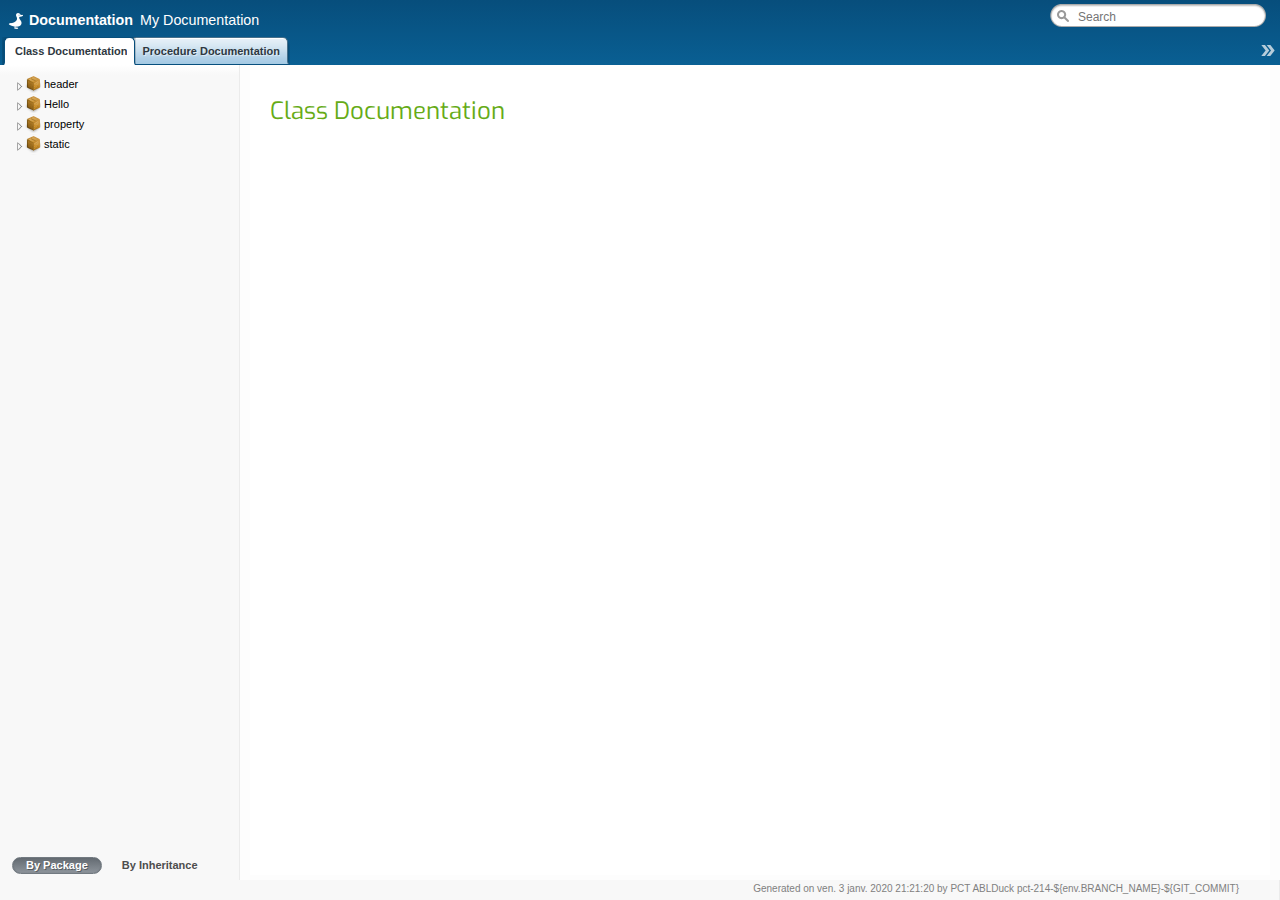
==== commit a601a729: "fix: Enum Comment" ====
--- a/docs/index.html
+++ b/docs/index.html
@@ -21,7 +21,7 @@
     
   </div>
 
-  <div id='footer-content' style='display: none'>Generated on jeu. 2 janv. 2020 23:33:32 by <a href='https://github.com/Riverside-Software/pct'>PCT ABLDuck</a> pct-214-${env.BRANCH_NAME}-${GIT_COMMIT}</div>
+  <div id='footer-content' style='display: none'>Generated on ven. 3 janv. 2020 21:21:20 by <a href='https://github.com/Riverside-Software/pct'>PCT ABLDuck</a> pct-214-${env.BRANCH_NAME}-${GIT_COMMIT}</div>
 
   <script type="text/javascript">
   (function(){
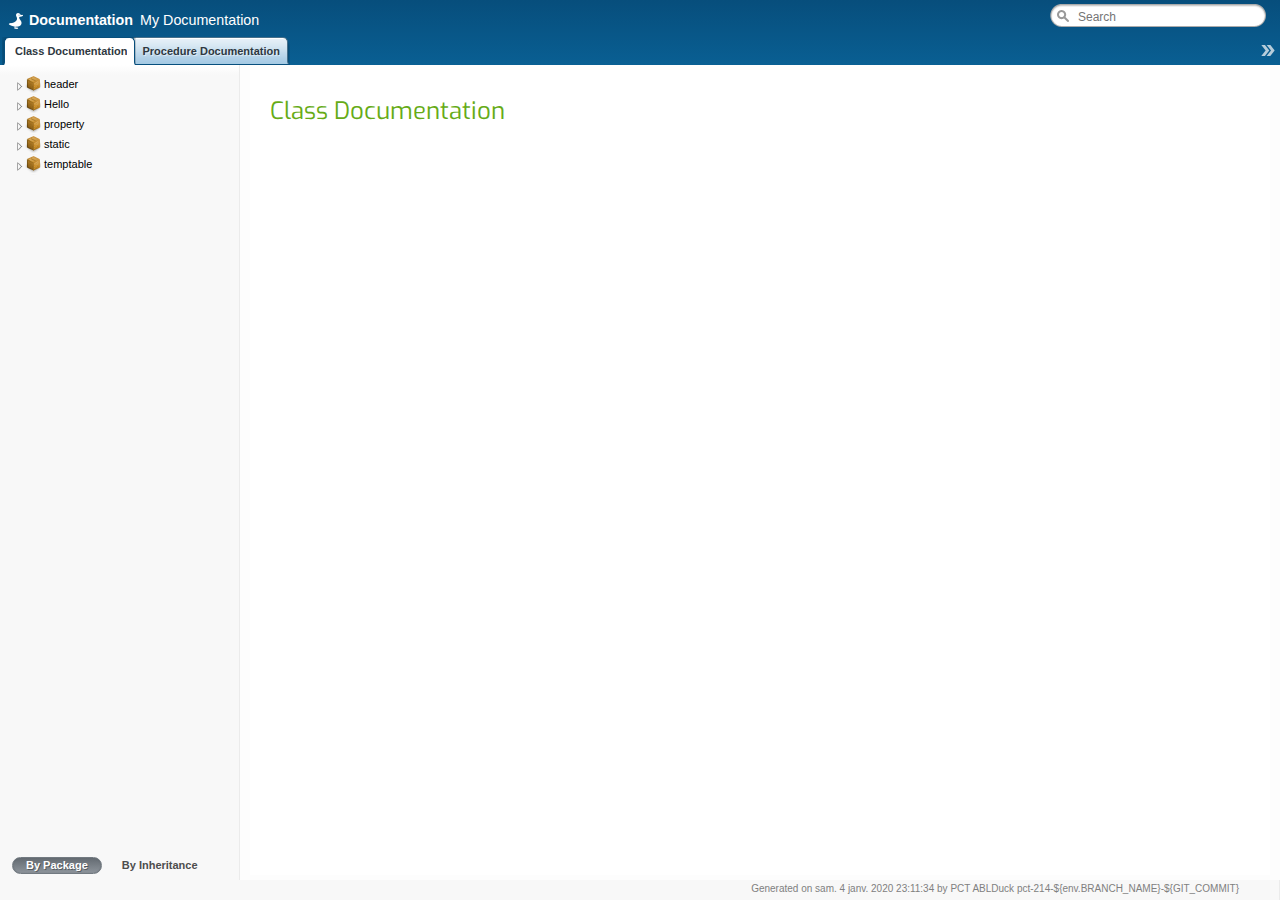
==== commit bf63ee2e: "feat: Update Documentation" ====
--- a/docs/index.html
+++ b/docs/index.html
@@ -9,6 +9,7 @@
     <script type="text/javascript" src="resources/prettify/run_prettify.js?skin=openedge&amp;lang=openedge"></script>
     <script type="text/javascript" src="data.js"></script>
 <link rel="stylesheet" href="resources/Docs-all.css"/>
+<script type="text/javascript" src="customlink.js"></script>
 <script type="text/javascript" src="app.js"></script>
 </head>
 <body id="ext-body">
@@ -21,7 +22,7 @@
     
   </div>
 
-  <div id='footer-content' style='display: none'>Generated on ven. 3 janv. 2020 21:21:20 by <a href='https://github.com/Riverside-Software/pct'>PCT ABLDuck</a> pct-214-${env.BRANCH_NAME}-${GIT_COMMIT}</div>
+  <div id='footer-content' style='display: none'>Generated on sam. 4 janv. 2020 23:11:34 by <a href='https://github.com/Riverside-Software/pct'>PCT ABLDuck</a> pct-214-${env.BRANCH_NAME}-${GIT_COMMIT}</div>
 
   <script type="text/javascript">
   (function(){
--- a/docs/resources/Docs-all.css
+++ b/docs/resources/Docs-all.css
@@ -1 +1,10873 @@
-.rounded-box{border:1px solid #999;-webkit-border-radius:5px;-moz-border-radius:5px;-ms-border-radius:5px;-o-border-radius:5px;border-radius:5px;padding:10px 50px}.deprecated-box{border:2px solid #a00}.deprecated-box strong{color:white;background-color:#a00}.deprecated-tag-box{text-align:center;color:#600;background-color:#fee}.deprecated-tag-box strong{text-transform:uppercase;border-radius:2px;padding:3px 3px 0}.private-box{background-color:#fee;text-align:center;color:#600;margin-bottom:1em}.private-box p,.deprecated-box p{max-width:none!important}html{color:#000;background:#FFF}body,div,dl,dt,dd,ul,ol,li,h1,h2,h3,h4,h5,h6,pre,code,form,fieldset,legend,input,button,textarea,p,blockquote,th,td{margin:0;padding:0}table{border-collapse:collapse;border-spacing:0}fieldset,img{border:0}address,caption,cite,code,dfn,em,strong,th,var,optgroup{font-style:inherit;font-weight:inherit}del,ins{text-decoration:none}li{list-style:none}caption,th{text-align:left}h1,h2,h3,h4,h5,h6{font-size:100%;font-weight:normal}q:before,q:after{content:''}abbr,acronym{border:0;font-variant:normal}sup{vertical-align:baseline}sub{vertical-align:baseline}legend{color:#000}input,button,textarea,select,optgroup,option{font-family:inherit;font-size:inherit;font-style:inherit;font-weight:inherit}input,button,textarea,select{*font-size:100%}body{font:13px/1.231 HelveticaNeue,helvetica,arial,clean,sans-serif!important;*font-size:small;*font:x-small}select,input,button,textarea,button{font:99% HelveticaNeue,helvetica,arial,clean,sans-serif}table{font-size:inherit;font:100%}pre,code,kbd,samp,tt{font-family:monospace;*font-size:108%;line-height:100%}html{height:100%}body{-webkit-font-smoothing:antialiased;font:13px/1.231 "Helvetica Neue","Helvetica","Arial","Lucida Grande",sans-serif;color:#484848;background:#f8f8f8;min-height:100%}a:link{color:#083772;text-decoration:none}a:link:hover{color:#0464bb}pre,code,kbd,samp,tt{font-family:"Menlo","Courier New","Courier",monospace}.iScroll ::-webkit-scrollbar,.iScroll::-webkit-scrollbar{width:6px;height:9px}.iScroll ::-webkit-scrollbar-button:start:decrement,.iScroll ::-webkit-scrollbar-button:end:increment,.iScroll::-webkit-scrollbar-button:start:decrement,.iScroll::-webkit-scrollbar-button:end:increment{display:block;height:0;background-color:transparent}.iScroll ::-webkit-scrollbar-track-piece,.iScroll::-webkit-scrollbar-track-piece{margin:10px 0;-webkit-border-radius:0;-webkit-border-bottom-right-radius:4px;-webkit-border-bottom-left-radius:4px}.iScroll ::-webkit-scrollbar-thumb:vertical,.iScroll::-webkit-scrollbar-thumb:vertical{height:50px;background-color:rgba(0,0,0,0.12);-webkit-border-radius:4px}.iScroll ::-webkit-scrollbar-thumb:horizontal,.iScroll::-webkit-scrollbar-thumb:horizontal{width:50px;background-color:rgba(0,0,0,0.12);-webkit-border-radius:4px}#treecontainer .iScroll ::-webkit-scrollbar-thumb:vertical,#treecontainer .iScroll::-webkit-scrollbar-thumb:vertical{height:50px;background-color:rgba(0,0,0,0.06);-webkit-border-radius:4px}@media print{.logo{padding:0}.logo a{color:#000;font-size:1.4em}.members .member a.side{display:none}.members .member{padding:5px}.members h3.members-title{padding:5px}}#loading{position:absolute;top:50%;width:100%;margin-top:-70px}#loading .title{font-family:"Exo",sans-serif;font-size:2em;color:gray;text-align:center;white-space:nowrap;display:block}#loading .logo{background:url(./images/loading.gif) no-repeat center;display:block;height:120px}#north-region{background:#074e7c;background:-webkit-gradient(linear,left top,left bottom,from(#074e7c),to(#095f93));background:-moz-linear-gradient(top,#074e7c,#095f93)}#north-region .dropdown{padding-right:15px;background:url(./images/down-arr.png) no-repeat bottom right}#header-content{background:url(./images/logo.png) 0 0 no-repeat;color:#fff;font-family:"Helvetica Neue","Helvetica","Arial","Lucida Grande",sans-serif;line-height:20px;margin:10px 0 0 8px;padding-left:21px;font-size:1.1em;white-space:nowrap}#header-content a{color:#fff}#header-content strong{font-weight:bold;padding-right:3px}#loginContainer{text-align:right;color:#fff;line-height:25px}#loginContainer div{padding-left:10px;float:right}#loginContainer img.avatar{-webkit-border-radius:2px;-moz-border-radius:2px;-ms-border-radius:2px;-o-border-radius:2px;border-radius:2px}#loginContainer .register{font-weight:bold}#loginContainer a{color:#fff}.loginForm .username,.loginForm .password{width:100px;-webkit-border-radius:3px;-moz-border-radius:3px;-ms-border-radius:3px;-o-border-radius:3px;border-radius:3px;border:0;padding:2px 3px;margin-right:10px}.loginForm .submit{padding:2px 7px 2px 7px;-webkit-box-shadow:#b3f33d 0 1px 0 0 inset;-moz-box-shadow:#b3f33d 0 1px 0 0 inset;box-shadow:#b3f33d 0 1px 0 0 inset;color:#fff;text-shadow:rgba(0,0,0,0.3) 0 -1px 0;-webkit-border-radius:3px;-moz-border-radius:3px;-ms-border-radius:3px;-o-border-radius:3px;border-radius:3px;cursor:pointer;border:1px solid #264901;background:#91c632;background:-webkit-gradient(linear,left top,left bottom,from(#91c632),to(#519700));background:-moz-linear-gradient(top,#91c632,#519700)}.loginForm .submit:hover{background:#74b61e;background:-webkit-gradient(linear,left top,left bottom,from(#74b61e),to(#3d7e00));background:-moz-linear-gradient(top,#74b61e,#3d7e00)}.loginForm .submit.disabled{border-color:#707070;cursor:auto;background:#bbb;background:-webkit-gradient(linear,left top,left bottom,from(#bbb),to(#9c9c9c));background:-moz-linear-gradient(top,#bbb,#9c9c9c);-webkit-box-shadow:#d7d7d7 0 1px 0 0 inset;-moz-box-shadow:#d7d7d7 0 1px 0 0 inset;box-shadow:#d7d7d7 0 1px 0 0 inset}.loginForm label{margin-right:10px}.search{background:url(./images/search-box.png) no-repeat;padding:2px 0 0 25px}.search .x-panel-body-default{border:0;background:0}.search .x-form-text{border:0;background:0}#search-field .reset{background:url(./images/x.png) no-repeat;width:16px;height:16px;border:0;margin:2px 0 0 14px}#search-dropdown{border-style:solid;border-color:#bfbfbf;border-width:1px 1px 0 1px;background:white;position:absolute;width:190px;top:18px;left:23px;z-index:5}#search-dropdown .item,#search-dropdown .footer{position:relative;display:block;cursor:pointer;overflow:hidden;padding:5px 5px 5px 30px;border-width:0 0 1px 0;border-style:solid;border-color:#bfbfbf;color:#605f5f}#search-dropdown .item .title,#search-dropdown .item .class,#search-dropdown .footer .title,#search-dropdown .footer .class{white-space:pre}#search-dropdown .item .title strong,#search-dropdown .item .class strong,#search-dropdown .footer .title strong,#search-dropdown .footer .class strong{background:rgba(0,0,0,0.1);color:black}#search-dropdown .item .title,#search-dropdown .footer .title{font-weight:bold;overflow:hidden;text-overflow:ellipsis}#search-dropdown .item .title.private,#search-dropdown .footer .title.private{color:gray}#search-dropdown .item .title.removed,#search-dropdown .footer .title.removed{color:gray;text-decoration:line-through}#search-dropdown .item .class,#search-dropdown .footer .class{font-size:.85em;overflow:hidden;text-overflow:ellipsis}#search-dropdown .icon{position:absolute;float:left;top:6px;left:4px;width:18px;height:18px}#search-dropdown .icon-pkg{background:url(./images/icons.png) no-repeat 0 0}#search-dropdown .icon-class{background:url(./images/icons.png) no-repeat 0 -40px}#search-dropdown .icon-constructor{background:url(./images/icons.png) no-repeat 0 -240px}#search-dropdown .icon-destructor{background:url(./images/icons.png) no-repeat 0 -240px}#search-dropdown .icon-event{background:url(./images/icons.png) no-repeat 0 -320px}#search-dropdown .icon-property{background:url(./images/icons.png) no-repeat 0 -240px}#search-dropdown .icon-method{background:url(./images/icons.png) no-repeat 0 -280px}#search-dropdown .icon-procedure{background:url(./images/icons.png) no-repeat 0 -280px}#search-dropdown .icon-function{background:url(./images/icons.png) no-repeat 0 -280px}#search-dropdown .icon-temptable{background:url(./images/icons.png) no-repeat 0 -240px}#search-dropdown .icon-dataset{background:url(./images/icons.png) no-repeat 0 -240px}#search-dropdown .icon-guide{background:url(./images/icons.png) no-repeat 0 -360px}#search-dropdown .icon-video{background:url(./images/icons.png) no-repeat 0 -400px}#search-dropdown .icon-example{background:url(./images/icons.png) no-repeat 0 -440px}#search-dropdown .meta{position:absolute;top:6px;right:4px}#search-dropdown .meta .signature span{font-size:.6em;text-transform:uppercase;font-weight:bold;padding:2px .5em 0;-webkit-border-radius:2px;-moz-border-radius:2px;-ms-border-radius:2px;-o-border-radius:2px;border-radius:2px;color:white;background-color:#aaa}#search-dropdown .meta .signature .deprecated{background-color:#a00}#search-dropdown .meta .signature .static{background-color:#484848}#search-dropdown .meta .signature .new{color:#484848;background-color:#f5d833}#search-dropdown .meta .signature .private{background-color:#fd6b1b}#search-dropdown .meta .signature .protected{background-color:#9b86fc}#search-dropdown .meta .signature .internal{background-color:#a00}#search-dropdown .item.x-item-selected{background-color:#ffa}#search-dropdown .item.x-view-over{background-color:#ffa}#search-dropdown .footer{cursor:auto;text-align:right;font-size:.85em}#search-dropdown .footer a{padding:0 .5em}#footer{background:#f8f8f8;color:gray;text-align:right;font-size:10px;padding-top:3px;padding-right:40px;border-color:#ebebeb;border-width:0 1px 0 0!important;border-style:solid}#footer a{color:gray}#footer #footer-content{display:block!important}.doctabs{padding-left:10px;height:19px;position:relative}.doctabs .icon-pkg{background:url(./images/icons.png) no-repeat 0 0}.doctabs .icon-class{background:url(./images/icons.png) no-repeat 0 -40px}.doctabs .icon-constructor{background:url(./images/icons.png) no-repeat 0 -240px}.doctabs .icon-destructor{background:url(./images/icons.png) no-repeat 0 -240px}.doctabs .icon-event{background:url(./images/icons.png) no-repeat 0 -320px}.doctabs .icon-property{background:url(./images/icons.png) no-repeat 0 -240px}.doctabs .icon-method{background:url(./images/icons.png) no-repeat 0 -280px}.doctabs .icon-procedure{background:url(./images/icons.png) no-repeat 0 -280px}.doctabs .icon-function{background:url(./images/icons.png) no-repeat 0 -280px}.doctabs .icon-temptable{background:url(./images/icons.png) no-repeat 0 -240px}.doctabs .icon-dataset{background:url(./images/icons.png) no-repeat 0 -240px}.doctabs .icon-guide{background:url(./images/icons.png) no-repeat 0 -360px}.doctabs .icon-video{background:url(./images/icons.png) no-repeat 0 -400px}.doctabs .icon-example{background:url(./images/icons.png) no-repeat 0 -440px}.doctabs .doctab{position:relative;display:block;float:left;overflow:hidden;top:0;margin-left:-8px;cursor:pointer;height:28px}.doctabs .doctab .l{position:absolute;top:0;left:0;width:9px;height:29px;background:url(./images/tabs.png) no-repeat -8px -141px;z-index:3}.doctabs .doctab .r{position:absolute;right:0;top:0;width:26px;height:29px;background:url(./images/tabs.png) no-repeat 0 -239px;z-index:5}.doctabs .doctab .m{z-index:5;position:relative;padding:6px 3px 0 6px;margin:0 7px;background:url(./images/tabs.png) repeat-x 0 -173px;height:29px;overflow:hidden;white-space:nowrap;text-shadow:1px 1px 0 rgba(255,255,255,0.5);font-family:"Helvetica Neue","Helvetica","Arial","Lucida Grande",sans-serif;font-weight:bold;font-size:11px}.doctabs .doctab .m span,.doctabs .doctab .m a{padding-bottom:5px;line-height:16px;display:block;color:#2e3841;white-space:nowrap;overflow:hidden;float:left}.doctabs .doctab .m a.ov-tab{overflow:hidden;padding:0 14px 0 17px}.doctabs .doctab .m a.ov-tab-text{overflow:hidden}.doctabs .doctab .m a.main-tab{overflow:hidden;padding:0 14px 0 17px;width:140px}.doctabs .doctab .m span.icn{display:block;position:absolute;left:3px;padding-left:15px;padding-bottom:0}.doctabs .doctab a.close{position:absolute;width:11px;height:11px;top:8px;right:9px;z-index:6;background:url(./images/tabs.png) no-repeat -8px -111px!important}.doctabs .doctab a.close.ovr{background:url(./images/tabs.png) no-repeat -8px -123px!important}.doctabs .doctab.highlight{border-width:0}.doctabs .doctab.highlight .l{background:url(./images/tabs.png) no-repeat -9px -271px}.doctabs .doctab.highlight .r{background:url(./images/tabs.png) no-repeat -9px -335px;width:10px}.doctabs .doctab.highlight .m{background:url(./images/tabs.png) repeat-x 0 -303px}.doctabs .doctab.active{border-width:0}.doctabs .doctab.active .l{background:url(./images/tabs.png) no-repeat -9px -369px;z-index:6;width:13px}.doctabs .doctab.active .r{background:url(./images/tabs.png) no-repeat 3px -479px;z-index:5;width:28px}.doctabs .doctab.active .m{background:url(./images/tabs.png) repeat-x 0 -405px;z-index:5}.doctabs .doctab.overview .m{z-index:6}.doctabs .doctab.index .m a{background:url(./images/tabs.png) no-repeat 1px 1px;padding-left:16px;padding-right:12px;padding-bottom:20px}.doctabs .doctab.classes .m a{background:url(./images/tabs.png) no-repeat 2px -20px;padding-left:16px;padding-right:12px}.doctabs .doctab.guides .m a{background:url(./images/tabs.png) no-repeat 3px -55px;padding-left:16px;padding-right:12px}.doctabs .doctab.videos .m a{background:url(./images/tabs.png) no-repeat 2px -38px;padding-left:16px;padding-right:12px}.doctabs .doctab.examples .m a{background:url(./images/tabs.png) no-repeat 1px -93px;padding-left:16px;padding-right:12px}.doctabs .doctab.comments .m a{background:url(./images/tabs.png) no-repeat 2px -72px;padding-left:16px;padding-right:12px}.doctabs .tab-overflow{position:absolute;right:5px;top:8px}.doctabs .tab-overflow a[role="button"]{cursor:pointer;display:block;width:14px;height:20px;background:url(./images/tabs.png) no-repeat -7px -513px;border:0}.tab-menu .x-menu-item-link{padding-top:5px}.tab-menu .overflow{background:#e3e3e3}.tab-menu .close-all{background:#e3e3e3;border-top:1px dotted #aaa;font-weight:bold}.tab-menu .close-all a .x-menu-item-text{color:#666}.tab-menu .x-menu-item-icon.close{background:url(./images/x12.png) no-repeat 4px 4px}.class-overview .x-toolbar.member-links{border-radius:2px;border-color:#e4e4e4;padding:5px;border-width:1px!important}.class-overview .x-toolbar.member-links .icon-pkg{background:url(./images/icons.png) no-repeat 0 0}.class-overview .x-toolbar.member-links .icon-class{background:url(./images/icons.png) no-repeat 0 -40px}.class-overview .x-toolbar.member-links .icon-constructor{background:url(./images/icons.png) no-repeat 0 -240px}.class-overview .x-toolbar.member-links .icon-destructor{background:url(./images/icons.png) no-repeat 0 -240px}.class-overview .x-toolbar.member-links .icon-event{background:url(./images/icons.png) no-repeat 0 -320px}.class-overview .x-toolbar.member-links .icon-property{background:url(./images/icons.png) no-repeat 0 -240px}.class-overview .x-toolbar.member-links .icon-method{background:url(./images/icons.png) no-repeat 0 -280px}.class-overview .x-toolbar.member-links .icon-procedure{background:url(./images/icons.png) no-repeat 0 -280px}.class-overview .x-toolbar.member-links .icon-function{background:url(./images/icons.png) no-repeat 0 -280px}.class-overview .x-toolbar.member-links .icon-temptable{background:url(./images/icons.png) no-repeat 0 -240px}.class-overview .x-toolbar.member-links .icon-dataset{background:url(./images/icons.png) no-repeat 0 -240px}.class-overview .x-toolbar.member-links .icon-guide{background:url(./images/icons.png) no-repeat 0 -360px}.class-overview .x-toolbar.member-links .icon-video{background:url(./images/icons.png) no-repeat 0 -400px}.class-overview .x-toolbar.member-links .icon-example{background:url(./images/icons.png) no-repeat 0 -440px}.member-filter{height:20px;border-style:solid;border-color:#bebebe;border-width:1px;margin-left:-1px;background:white url("./images/text-bg.gif") repeat-x 0 0}.member-filter .x-form-trigger.reset{background:url(./images/x12.png) no-repeat 2px 3px;padding:0;margin:0;border:0}.member-filter input{background:transparent;border:0}.expand-all-members{background:url(./images/expandcollapse.png) no-repeat -12px 2px}.collapse-all-members{background:url(./images/expandcollapse.png) no-repeat 2px 2px}.hover-menu-button{padding-left:20px;cursor:pointer}.hover-menu-button sup{font-size:.8em;position:relative;top:-4px}.hover-menu{font-size:12px;position:absolute;padding:5px 15px 10px;background:#eaeaea;z-index:8;top:21px;border:1px solid #e4e4e4;border-top:1px solid #eaeaea;left:-16px;-moz-border-radius-bottomleft:5px;-webkit-border-bottom-left-radius:5px;border-bottom-left-radius:5px;-moz-border-radius-bottomright:5px;-webkit-border-bottom-right-radius:5px;border-bottom-right-radius:5px}.hover-menu table{width:100%}.hover-menu td{vertical-align:top}.hover-menu .item{position:relative}.hover-menu a{display:block;position:relative;padding:2px 30px 2px 0;color:#0464bb;white-space:nowrap}.hover-menu a:hover{color:#083772;text-decoration:underline}.hover-menu a .signature span{font-size:.6em;text-transform:uppercase;font-weight:bold;padding:2px .5em 0;-webkit-border-radius:2px;-moz-border-radius:2px;-ms-border-radius:2px;-o-border-radius:2px;border-radius:2px;color:white;background-color:#aaa}.hover-menu a .signature .deprecated{background-color:#a00}.hover-menu a .signature .static{background-color:#484848}.hover-menu a .signature .new{color:#484848;background-color:#f5d833}.hover-menu a .signature .private{background-color:#fd6b1b}.hover-menu a .signature .protected{background-color:#9b86fc}.hover-menu a .signature .internal{background-color:#a00}.hover-menu a{font-family:Helvetica,Arial,clean,sans-serif;font-size:12px}#treecontainer{background:#f8f8f8;border:0;background:-moz-linear-gradient(top,white 0,#f8f8f8 10px);background:-webkit-gradient(linear,left top,left bottom,color-stop(0%,white),color-stop(10px,#f8f8f8));background:-webkit-linear-gradient(top,white 0,#f8f8f8 10px);background:-o-linear-gradient(top,white 0,#f8f8f8 5px);background:-ms-linear-gradient(top,white 0,#f8f8f8 5px);background:linear-gradient(top,#fff 0,#f8f8f8 5px)}#treecontainer a{color:#000}#treecontainer .x-grid-cell{background:0}#treecontainer .x-grid-cell-inner{font-family:"Helvetica Neue","Helvetica","Arial","Lucida Grande",sans-serif;font-size:13px;position:relative;-webkit-transition:background-color .15s linear;-moz-transition:background-color .15s linear;-o-transition:background-color .15s linear}#treecontainer .x-grid-cell-inner .icon-pkg{background:url(./images/icons.png) no-repeat 0 0}#treecontainer .x-grid-cell-inner .icon-class{background:url(./images/icons.png) no-repeat 0 -40px}#treecontainer .x-grid-cell-inner .icon-constructor{background:url(./images/icons.png) no-repeat 0 -240px}#treecontainer .x-grid-cell-inner .icon-destructor{background:url(./images/icons.png) no-repeat 0 -240px}#treecontainer .x-grid-cell-inner .icon-event{background:url(./images/icons.png) no-repeat 0 -320px}#treecontainer .x-grid-cell-inner .icon-property{background:url(./images/icons.png) no-repeat 0 -240px}#treecontainer .x-grid-cell-inner .icon-method{background:url(./images/icons.png) no-repeat 0 -280px}#treecontainer .x-grid-cell-inner .icon-procedure{background:url(./images/icons.png) no-repeat 0 -280px}#treecontainer .x-grid-cell-inner .icon-function{background:url(./images/icons.png) no-repeat 0 -280px}#treecontainer .x-grid-cell-inner .icon-temptable{background:url(./images/icons.png) no-repeat 0 -240px}#treecontainer .x-grid-cell-inner .icon-dataset{background:url(./images/icons.png) no-repeat 0 -240px}#treecontainer .x-grid-cell-inner .icon-guide{background:url(./images/icons.png) no-repeat 0 -360px}#treecontainer .x-grid-cell-inner .icon-video{background:url(./images/icons.png) no-repeat 0 -400px}#treecontainer .x-grid-cell-inner .icon-example{background:url(./images/icons.png) no-repeat 0 -440px}#treecontainer .private .x-grid-cell-inner,#treecontainer .private .x-grid-cell-inner a{color:#666}#treecontainer .x-grid-row-over .x-grid-cell-inner{-webkit-transition:background-color .15s linear;-moz-transition:background-color .15s linear;-o-transition:background-color .15s linear}#treecontainer .x-panel-body{border-color:#d4d4d4;background:#f8f8f8}.x-scroller-vertical{border:0}.x-tree-arrows .x-tree-elbow-plus,.x-tree-arrows .x-tree-elbow-minus,.x-tree-arrows .x-tree-elbow-end-plus,.x-tree-arrows .x-tree-elbow-end-minus{background:url("./images/arrows.png") no-repeat 2px 1px}.x-tree-arrows .x-tree-expander-over .x-tree-elbow-plus,.x-tree-arrows .x-tree-expander-over .x-tree-elbow-end-plus{background-position:2px 1px}.x-tree-arrows .x-grid-tree-node-expanded .x-tree-elbow-plus,.x-tree-arrows .x-grid-tree-node-expanded .x-tree-elbow-end-plus{background-position:-12px 1px}.x-tree-arrows .x-grid-tree-node-expanded .x-tree-expander-over .x-tree-elbow-plus,.x-tree-arrows .x-grid-tree-node-expanded .x-tree-expander-over .x-tree-elbow-end-plus{background-position:-12px 1px}#tree-container .x-grid-cell-inner{font-family:Helvetica,Arial,clean,sans-serif;font-size:12px}#treecontainer>.x-panel-body{background:transparent;border-color:#ebebeb;border-width:0 1px 0 0!important}.x-resizable-over .x-resizable-handle-east{cursor:col-resize}.x-resizable-handle-east{width:6px}.x-resizable-over .x-resizable-handle-east,.x-resizable-over .x-resizable-handle-west,.x-resizable-pinned .x-resizable-handle-east,.x-resizable-pinned .x-resizable-handle-west{background:0;border:solid #bbb;border-width:0 1px 0 0}.cls-grouping button,.cls-private-cb{font-size:11px;color:#4d4d4d;font-weight:bold;-webkit-font-smoothing:antialiased}.cls-grouping{padding:5px 0 2px 0;text-align:center}.cls-grouping button{display:inline-block;float:left;margin:0 3px;padding:1px 13px 2px 13px;border:1px solid transparent;cursor:pointer;background:transparent}.cls-grouping button.selected{color:#fff;border:1px solid #727a81;background-color:#646b72;background:#646b72;background:-webkit-gradient(linear,left top,left bottom,from(#646b72),to(#8d949b));background:-moz-linear-gradient(top,#646b72,#8d949b);-webkit-box-shadow:#5b6167 0 0 1px 0 inset;-moz-box-shadow:#5b6167 0 0 1px 0 inset;box-shadow:#5b6167 0 0 1px 0 inset;-webkit-border-radius:10px;-moz-border-radius:10px;-ms-border-radius:10px;-o-border-radius:10px;border-radius:10px;text-shadow:1px 1px 0 rgba(0,0,0,0.35)}.thumb-list{padding:2px}.thumb-list dd{cursor:pointer;float:left;height:100px;margin:10px;width:300px;zoom:1;line-height:1em}.thumb-list dd.over{background:#f5fde3 url(./images/sample-over.gif) no-repeat}.thumb-list dd .thumb{float:left;height:90px;margin:5px 0 0 5px;width:120px}.thumb-list dd .thumb img{border:1px solid #ddd;max-height:88px;max-width:118px;margin:auto}.thumb-list dd div{float:left;margin-left:10px;width:160px}.thumb-list dd h4{color:#555;font-size:11px;font-weight:bold;padding:3px 0}.thumb-list dd h4 span.new-sample{color:red}.thumb-list dd h4 span.updated-sample{color:blue}.thumb-list dd p{color:#777;font-size:13px}.thumb-list h2{border-bottom:2px solid #99bbe8;cursor:pointer;padding-top:6px}.thumb-list h2 div{background:transparent url(./images/group-expand-sprite.gif) no-repeat 2px -45px;color:#3764a0;padding:4px 4px 4px 17px}.thumb-list .collapsed h2 div{background-position:2px 5px}.thumb-list .collapsed dl{display:none}.touch-examples-ui .thumb-list dd .thumb{border:1px solid #ddd;background:white;background:-webkit-gradient(linear,left top,left bottom,from(white),to(#f9f9f9));background:-moz-linear-gradient(top,white,#f9f9f9)}.touch-examples-ui .thumb-list dd .thumb img{border:0;margin:7px 0 0 22px}.class-categories h1.top{margin-bottom:12px}.class-categories .notice{background-color:#ffc;text-align:center;color:#434343;font-weight:bold;padding:8px 0;margin:0 20px 15px 0;-webkit-border-radius:8px;-moz-border-radius:8px;-ms-border-radius:8px;-o-border-radius:8px;border-radius:8px}.class-categories .section{-webkit-border-radius:5px;-moz-border-radius:5px;-ms-border-radius:5px;-o-border-radius:5px;border-radius:5px;background-color:#f7f7f7;border:1px solid #ebebeb;padding:20px 10px 20px 20px;margin:0 10px 20px 0;clear:both}.class-categories .section .left-column{float:left;width:250px;margin-left:20px}.class-categories .section .middle-column{float:left;width:280px}.class-categories .section .right-column{float:left}.class-categories .section .links{margin-left:1.5em}.class-categories .section .links .new-class{-webkit-border-radius:2px;-moz-border-radius:2px;-ms-border-radius:2px;-o-border-radius:2px;border-radius:2px;padding:0 .5em;background:#f5d833;position:relative;top:-2px;font-size:7px}#failure{padding:1em}#failure h1{padding:10px 0;font-family:"Exo",sans-serif;margin-bottom:16px;font-size:2em;color:#66ab16}#failure p{margin:0 0 .8em}#center-container h1{font-family:"Exo",sans-serif;padding-bottom:5px;padding-top:2px;border-bottom:1px #f1f1f1;font-size:2em;color:#66ab16}#center-container h1 .class-source-link{color:#66ab16;margin-left:-3px;padding:.1em 0 .4em 2.3em}#center-container h1.class .class-source-link{background:url(./images/class-m.png) no-repeat 0 -5px}#center-container h1.component .class-source-link{background:url(./images/component-m.png) no-repeat 0 -5px}#center-container h1.singleton .class-source-link{background:url(./images/singleton-m.png) no-repeat 0 -5px}#center-container h1.interface .class-source-link{background:url(./images/class-m.png) no-repeat 0 -5px}#center-container h1.procedure .class-source-link{background:url(./images/class-m.png) no-repeat 0 -5px}#center-container h1 span.class-source-tip{font-size:.5em;position:absolute;top:35px;left:100px;color:#fff;-webkit-transition:color .2s linear;-moz-transition:color .2s linear;-o-transition:color .2s linear}#center-container h1 span.class-source-tip.hover{color:#929292}#center-container h1 .signature span{font-weight:bold;text-transform:uppercase;font-size:.4em;letter-spacing:2px;-webkit-border-radius:3px;-moz-border-radius:3px;-ms-border-radius:3px;-o-border-radius:3px;border-radius:3px;margin-left:2px;margin-right:0;padding:0 5px;color:white;background-color:#aaa}#center-container h1 .signature .deprecated{background-color:#a00}#center-container h1 .signature .static{background-color:#484848}#center-container h1 .signature .new{color:#484848;background-color:#f5d833}#center-container h1 .signature .private{background-color:#fd6b1b}#center-container h1 .signature .protected{background-color:#9b86fc}#center-container h1 .signature .internal{background-color:#a00}#center-container .guide-container table{width:900px;font-size:.9em}#center-container .guide-container table th{background-color:#eee;font-weight:bold;text-align:center;color:#333;padding:1px 2px}#center-container .guide-container table td{padding:3px}#center-container .print{background:url(./images/print.png) no-repeat;position:absolute;right:0;top:5px;display:block;text-indent:-9999px;width:32px;height:32px}#center-container .print.guide{right:15px;top:15px}.card-panel{line-height:1.5em}.card-panel h3{font-size:1.2em;padding:1em 0 .4em 0;font-weight:normal}#welcomeindex .markdown{margin:2em;color:#484848}#welcomeindex .markdown p{margin-bottom:1em}#welcomeindex .markdown h1{color:#66ab16;font-family:"Exo",sans-serif;font-size:2em}#welcomeindex .markdown h2{font-family:"Helvetica Neue","Helvetica","Arial","Lucida Grande",sans-serif;letter-spacing:-1px;line-height:20px;border-bottom:1px solid #f1f1f1;font-size:20px;font-weight:bold;color:#314e64;margin:30px 0 15px;padding-bottom:5px}#welcomeindex .markdown h3{font-weight:bold;color:#314e64;margin-top:.5em;padding-top:16px;font-size:16px;line-height:16px;margin-bottom:4px}#welcomeindex .markdown h3{font-weight:bold;font-size:1.1em}#welcomeindex .markdown h4{font-weight:bold}#welcomeindex .markdown ul{margin:0 0 1em 2em}#welcomeindex .markdown ul li{list-style:disc outside}#welcomeindex .markdown ol{margin:0 0 1em 2em}#welcomeindex .markdown ol li{list-style:decimal outside}#welcomeindex .markdown em{font-style:italic}#welcomeindex .markdown strong{font-weight:bold}#welcomeindex .markdown pre{background-color:#f7f7f7;border:solid 1px #e8e8e8;-webkit-border-radius:5px;-moz-border-radius:5px;-ms-border-radius:5px;-o-border-radius:5px;border-radius:5px;color:#314e64;font-family:"Menlo","Courier New","Courier",monospace;padding:10px 12px;margin:10px 0 14px 0;overflow-x:auto;overflow-y:hidden}.class-overview .x-panel-body,.guide-container .x-panel-body,.comments-index .x-panel-body{min-height:100px}.class-overview .x-panel-body .clr,.guide-container .x-panel-body .clr,.comments-index .x-panel-body .clr{clear:both}.class-overview .x-panel-body p,.class-overview .x-panel-body ul,.class-overview .x-panel-body ol,.guide-container .x-panel-body p,.guide-container .x-panel-body ul,.guide-container .x-panel-body ol,.comments-index .x-panel-body p,.comments-index .x-panel-body ul,.comments-index .x-panel-body ol{color:#484848;max-width:900px}.class-overview .x-panel-body p,.guide-container .x-panel-body p,.comments-index .x-panel-body p{padding:0;margin:0 0 1em}.class-overview .x-panel-body p:last-child,.guide-container .x-panel-body p:last-child,.comments-index .x-panel-body p:last-child{margin:0}.class-overview .x-panel-body ul,.guide-container .x-panel-body ul,.comments-index .x-panel-body ul{margin:0 0 1em 2em}.class-overview .x-panel-body ul li,.guide-container .x-panel-body ul li,.comments-index .x-panel-body ul li{list-style:disc outside}.class-overview .x-panel-body ol,.guide-container .x-panel-body ol,.comments-index .x-panel-body ol{margin:0 0 1em 2em}.class-overview .x-panel-body ol li,.guide-container .x-panel-body ol li,.comments-index .x-panel-body ol li{list-style:decimal outside}.class-overview .x-panel-body em,.guide-container .x-panel-body em,.comments-index .x-panel-body em{font-style:italic}.class-overview .x-panel-body strong,.guide-container .x-panel-body strong,.comments-index .x-panel-body strong{font-weight:bold}.class-overview .x-panel-body h3,.guide-container .x-panel-body h3,.comments-index .x-panel-body h3{font-weight:bold;font-size:1.1em}.class-overview .x-panel-body h4,.guide-container .x-panel-body h4,.comments-index .x-panel-body h4{font-weight:bold}.class-overview .x-panel-body table,.guide-container .x-panel-body table,.comments-index .x-panel-body table{margin-bottom:10px}.class-overview .x-panel-body table tr:first-child td,.guide-container .x-panel-body table tr:first-child td,.comments-index .x-panel-body table tr:first-child td{color:#000;font-weight:bold}.class-overview .x-panel-body table td,.guide-container .x-panel-body table td,.comments-index .x-panel-body table td{color:#484848;padding:2px 20px 2px 0}.class-overview .x-panel-body blockquote,.guide-container .x-panel-body blockquote,.comments-index .x-panel-body blockquote{padding-left:1em;border-left:solid 1em #e8e8e8}.class-overview .x-panel-body pre.notpretty,.class-overview .x-panel-body pre.prettyprint,.guide-container .x-panel-body pre.notpretty,.guide-container .x-panel-body pre.prettyprint,.comments-index .x-panel-body pre.notpretty,.comments-index .x-panel-body pre.prettyprint{background-color:#f7f7f7;border:solid 1px #e8e8e8;-webkit-border-radius:5px;-moz-border-radius:5px;-ms-border-radius:5px;-o-border-radius:5px;border-radius:5px;color:#314e64;font-family:"Menlo","Courier New","Courier",monospace;padding:10px 12px;line-height:1.3em;margin:10px 0 14px 0;max-width:900px;overflow-x:auto;overflow-y:hidden}.class-overview .x-panel-body pre.notpretty code,.class-overview .x-panel-body pre.prettyprint code,.guide-container .x-panel-body pre.notpretty code,.guide-container .x-panel-body pre.prettyprint code,.comments-index .x-panel-body pre.notpretty code,.comments-index .x-panel-body pre.prettyprint code{font-family:"Menlo","Courier New","Courier",monospace}.class-overview .x-panel-body pre.notpretty i,.class-overview .x-panel-body pre.notpretty em,.class-overview .x-panel-body pre.prettyprint i,.class-overview .x-panel-body pre.prettyprint em,.guide-container .x-panel-body pre.notpretty i,.guide-container .x-panel-body pre.notpretty em,.guide-container .x-panel-body pre.prettyprint i,.guide-container .x-panel-body pre.prettyprint em,.comments-index .x-panel-body pre.notpretty i,.comments-index .x-panel-body pre.notpretty em,.comments-index .x-panel-body pre.prettyprint i,.comments-index .x-panel-body pre.prettyprint em{font-style:normal}.class-overview .hierarchy,.class-overview .aside{-webkit-border-radius:5px;-moz-border-radius:5px;-ms-border-radius:5px;-o-border-radius:5px;border-radius:5px;background-color:#f7f7f7;border:1px solid #ebebeb;padding:0 15px 15px 10px;float:right;clear:right;margin:0 0 10px 60px;color:#484848;font-size:12px}.class-overview .hierarchy h4{font-family:"Helvetica Neue","Helvetica","Arial","Lucida Grande",sans-serif;font-size:90%;padding:11px 0 5px 0;text-transform:uppercase;color:#999}.class-overview .hierarchy .dependency,.class-overview .hierarchy .alternate-class-name{padding:0 0 0 12px;margin-top:3px}.class-overview .hierarchy .alternate-class-name{color:#484848}.class-overview .hierarchy .subclass{background:url(./images/elbow-end.gif) no-repeat -5px 0;margin-top:3px;padding:0 0 0 12px}.class-overview .hierarchy .subclass.first-child{background:0;padding-left:15px}.class-overview .aside{width:180px}.class-overview .aside h4{margin:4px 0;font-size:larger;color:#526c83;padding-left:22px}.class-overview .aside img{width:50px;float:left;margin-right:10px}.class-overview .aside.guide h4{background:url(./images/tabs.png) no-repeat -5px -55px}.class-overview .aside.video h4{background:url(./images/tabs.png) no-repeat -6px -38px}.class-overview .aside.example h4{background:url(./images/tabs.png) no-repeat -7px -93px}#center-container .doc-contents h1,#center-container .doc-contents h2{font-family:"Helvetica Neue","Helvetica","Arial","Lucida Grande",sans-serif;letter-spacing:-1px;line-height:20px;border-bottom:1px solid #f1f1f1;font-size:20px;font-weight:bold;color:#314e64;margin:30px 0 15px;padding-bottom:5px;letter-spacing:0}#center-container .doc-contents h3{font-weight:bold;color:#314e64;margin-top:.5em;padding-top:16px;font-size:16px;line-height:16px;margin-bottom:4px}.class-overview p.private{border:1px solid #999;-webkit-border-radius:5px;-moz-border-radius:5px;-ms-border-radius:5px;-o-border-radius:5px;border-radius:5px;color:#600;background-color:#fee;padding:10px 50px;text-align:center}.class-overview p.enum{border:1px solid #999;-webkit-border-radius:5px;-moz-border-radius:5px;-ms-border-radius:5px;-o-border-radius:5px;border-radius:5px;color:#060;background-color:#efe;padding:10px 50px;text-align:center}.class-overview .signature span{font-weight:bold;text-transform:uppercase;font-size:.7em;-webkit-border-radius:2px;-moz-border-radius:2px;-ms-border-radius:2px;-o-border-radius:2px;border-radius:2px;margin-left:5px;padding:2px 3px 0;color:white;background-color:#aaa}.class-overview .signature .deprecated{background-color:#a00}.class-overview .signature .static{background-color:#484848}.class-overview .signature .new{color:#484848;background-color:#f5d833}.class-overview .signature .private{background-color:#fd6b1b}.class-overview .signature .protected{background-color:#9b86fc}.class-overview .signature .internal{background-color:#a00}.class-overview .new-keyword{margin-left:0;margin-right:3px;color:#083772}.class-overview .cfgGroup{margin:10px 0 3px 0}.members{color:#444;padding-top:10px;clear:both;first-child-padding-top:0}.members h1,.members h2{font-family:"Helvetica Neue","Helvetica","Arial","Lucida Grande",sans-serif;letter-spacing:-1px;line-height:20px;border-bottom:1px solid #f1f1f1;font-size:20px;font-weight:bold;color:#314e64;margin:30px 0 15px;padding-bottom:5px;font-size:14px;margin:15px 0 5px}.members .pre{font-family:"Menlo","Courier New","Courier",monospace;font-size:.9em}.members .definedBy{float:right;padding:0 20px 0 0;font-weight:bold;color:#666}.members .subsection .definedBy{padding-top:0}.members h3.pa{padding:10px 0 5px 0}.members .members-section,.members .comments-section{margin-bottom:40px}.members h3.members-title{margin:20px 0 5px 0;padding:0 0 0 25px;font-size:1.3em;font-weight:bold}.members .icon-pkg{background:url(./images/icons.png) no-repeat 0 0}.members .icon-class{background:url(./images/icons.png) no-repeat 0 -40px}.members .icon-constructor{background:url(./images/icons.png) no-repeat 0 -240px}.members .icon-destructor{background:url(./images/icons.png) no-repeat 0 -240px}.members .icon-event{background:url(./images/icons.png) no-repeat 0 -320px}.members .icon-property{background:url(./images/icons.png) no-repeat 0 -240px}.members .icon-method{background:url(./images/icons.png) no-repeat 0 -280px}.members .icon-procedure{background:url(./images/icons.png) no-repeat 0 -280px}.members .icon-function{background:url(./images/icons.png) no-repeat 0 -280px}.members .icon-temptable{background:url(./images/icons.png) no-repeat 0 -240px}.members .icon-dataset{background:url(./images/icons.png) no-repeat 0 -240px}.members .icon-guide{background:url(./images/icons.png) no-repeat 0 -360px}.members .icon-video{background:url(./images/icons.png) no-repeat 0 -400px}.members .icon-example{background:url(./images/icons.png) no-repeat 0 -440px}.members h4.members-subtitle{padding-left:25px;margin:10px 0 7px 0}.members ul ul{list-style:circle;margin-top:1em}.members .sub-desc{margin:.5em 0 1em}.members .description .short p{margin:0}.members a{text-decoration:none}.members .member{position:relative;min-height:2.5em;border-style:solid;border-color:#e0e0e0;border-width:0 0 1px 0;padding:10px 22px}.members .member.open>a.side.toggleComments,.members .member.open>a.side.expandable{background:#ebf3fe}.members .member.open>a.side.toggleComments span,.members .member.open>a.side.expandable span{background:url(./images/member-expanded.gif) no-repeat 2px 12px}.members .member a.side{display:block;position:absolute;top:0;left:0;bottom:0;cursor:default!important}.members .member a.side span{display:block;width:15px;height:30px}.members .member a.side.expandable,.members .member a.side.toggleComments{cursor:pointer}.members .member a.side.expandable span,.members .member a.side.toggleComments span{background:url(./images/member-collapsed.gif) no-repeat 3px 13px}.members .member a.side.expandable:hover span,.members .member a.side.toggleComments:hover span{background:url(./images/member-hover.gif) no-repeat 3px 13px}.members .member.first-child{border-width:1px 0}.members .member .long{display:none}.members .member .meta{float:right;text-align:right}.members .member .defined-in,.members .member .view-source{font-family:"Helvetica","Arial",sans-serif;font-size:.9em}.members .member a.defined-in{color:#888}.members .member a.defined-in:hover{color:#0464bb}.members .member a.view-source{color:rgba(0,0,0,0);-webkit-transition:color .2s linear;-moz-transition:color .2s linear;-o-transition:color .2s linear;font-size:.9em}.members .member a.view-source:hover{-webkit-transition:color .2s linear;-moz-transition:color .2s linear;-o-transition:color .2s linear;color:#0464bb}.members .member:hover a.view-source{color:gray;-webkit-transition:color .2s linear;-moz-transition:color .2s linear;-o-transition:color .2s linear}.members .member.open a.side.expandable{background:#ebf3fe;background:-webkit-gradient(linear,left top,right top,from(#ebf3fe),to(#d9e8fc));background:-moz-linear-gradient(left,#ebf3fe,#d9e8fc)}.members .member.open a.side.expandable span{background:url(./images/member-expanded.gif) no-repeat 1px 2px}.members .member.open .short{display:none}.members .member.open .long{display:block}.members .member .name{font-weight:bold}.members .member .title{padding-bottom:3px}.signature-box{border:1px solid #999;-webkit-border-radius:5px;-moz-border-radius:5px;-ms-border-radius:5px;-o-border-radius:5px;border-radius:5px;padding:10px 50px;text-align:center}.signature-box.template{background-color:#eee}.signature-box.deprecated,.signature-box.removed{color:#600;background-color:#fee}.signature-box.deprecated strong,.signature-box.removed strong{text-transform:uppercase;-webkit-border-radius:2px;-moz-border-radius:2px;-ms-border-radius:2px;-o-border-radius:2px;border-radius:2px;padding:0 3px}.signature-box.deprecated strong{color:white;background-color:#a00}.signature-box.removed strong{color:#a00;border:1px solid #a00;background-color:transparent;text-decoration:line-through}#center-container .guide-container{padding:10px;font-size:14px}#center-container .guide-container .toc{float:right;background-color:#f7f7f7;border:solid 1px #e8e8e8;padding:10px 20px;margin:0 14px;-webkit-border-radius:5px;-moz-border-radius:5px;-ms-border-radius:5px;-o-border-radius:5px;border-radius:5px}#center-container .guide-container h1{background:url(./images/doc-m.png) no-repeat -5px -5px;padding:10px 0 10px 55px;font-family:"Exo",sans-serif;margin-bottom:16px;font-size:2em;color:#66ab16}#center-container .guide-container h2{font-family:"Helvetica Neue","Helvetica","Arial","Lucida Grande",sans-serif;letter-spacing:-1px;line-height:20px;border-bottom:1px solid #f1f1f1;font-size:20px;font-weight:bold;color:#314e64;margin:30px 0 15px;padding-bottom:5px}#center-container .guide-container h3{font-weight:bold;color:#314e64;margin-top:.5em;padding-top:16px;font-size:16px;line-height:16px;margin-bottom:4px}#center-container .guide-container hr{display:none}p.screenshot img{display:block;margin:0 auto}p.screenshot span{display:block;text-align:center;font-size:smaller}#video object,#video p,#video h1{margin:15px}#exampleindex,#videoindex,#guideindex,#classindex{padding:15px 10px 10px 10px}.x-panel-body-default{border-width:0}pre.inline-example{margin-top:0}.inline-example-tb{background:none!important;border:0}.inline-example-tb .x-btn table{margin:0}.inline-example-tb .x-btn table td{padding:0}.inline-example-tb .x-btn button{display:inline-block}.inline-example-tb span.x-btn-inner{line-height:16px}.inline-example-tb .active span.x-btn-inner{color:#57a7dc}.inline-example-tb span.x-btn-icon{background:url(./images/example-icons.png) no-repeat;filter:alpha(opacity=60);opacity:.6}.inline-example-tb span.x-btn-icon.code{background-position:-2px -17px}.inline-example-tb span.x-btn-icon.preview{background-position:-3px -63px}.inline-example-tb span.x-btn-icon.copy{background-position:-2px -86px}.inline-example-tb .active span.x-btn-icon{background:url(./images/example-icons.png) no-repeat;filter:alpha(opacity=100);opacity:1}.inline-example-tb .active span.x-btn-icon.code{background-position:-30px -17px}.inline-example-tb .active span.x-btn-icon.preview{background-position:-31px -63px}.inline-example-tb .active span.x-btn-icon.copy{background-position:-30px -86px}.inline-example-editor{border:0}.inline-example-editor .x-panel-body{border:solid 1px #e8e8e8;-webkit-border-radius:5px;-moz-border-radius:5px;-ms-border-radius:5px;-o-border-radius:5px;border-radius:5px;padding:5px 15px!important;background:#f7f7f7}.inline-example-editor .CodeMirror-scroll{height:auto}.inline-example-editor .CodeMirror pre{line-height:1.3em}.inline-example-cmp{margin-bottom:10px;padding-right:25px}.tablet.landscape{padding:83px 87px;background:url(./images/tablet-l.jpg) no-repeat}.tablet.portrait{padding:87px 80px;background:url(./images/tablet-p.jpg) no-repeat}.phone.landscape{padding:22px 79px;width:637px;height:367px;background:url(./images/phone-l.jpg) no-repeat}.phone.portrait{padding:78px 25px;width:368px;height:637px;background:url(./images/phone-p.jpg) no-repeat}.miniphone.landscape{padding:79px 22px 6px 25px;width:368px;height:303px;background:url(./images/phone-small-p.jpg) no-repeat}.miniphone.portrait{padding:22px 6px 25px 79px;width:303px;height:368px;background:url(./images/phone-small-l.jpg) no-repeat}.example-container h1{padding:15px 0!important}.example-toolbar{height:35px;padding:7px 5px;width:100%;border-radius:2px;border-color:#e4e4e4;border-width:1px!important;border-style:solid;background:#f1f1f1;background:-webkit-gradient(linear,left top,left bottom,from(#f1f1f1),to(#e9e9e9));background:-moz-linear-gradient(top,#f1f1f1,#e9e9e9);-webkit-box-shadow:rgba(255,255,255,0.5) 0 1px 0 0 inset;-moz-box-shadow:rgba(255,255,255,0.5) 0 1px 0 0 inset;box-shadow:rgba(255,255,255,0.5) 0 1px 0 0 inset}.example-toolbar .separator{border-left:1px solid #ccc;margin:0 10px;display:inline-block;float:left;width:1px}.example-toolbar .new-window{float:right}#extjs-welcome{-webkit-font-smoothing:antialiased;color:#434343;font:14px/1.4em "Helvetica Neue","Helvetica","Arial","Lucida Grande",sans-serif}#extjs-welcome .logo{background:url(./images/logo-screen-noglow.png) no-repeat;width:155px;height:72px;margin:0 0 0 -13px;position:relative;z-index:99}#extjs-welcome .logo a{display:block;width:100%;height:100%;text-indent:-9999px}#extjs-welcome a{color:#126499}#extjs-welcome ul{font-size:13px;margin-bottom:1em;margin-left:18px}#extjs-welcome ul li{list-style:square}#extjs-welcome h1,#extjs-welcome h2{text-rendering:optimizeLegibility;text-shadow:rgba(255,255,255,0.8) 0 1px 1px}#extjs-welcome h2{color:#314e64;line-height:1.0em;margin-top:60px;margin-bottom:8px;font-size:25px;font-weight:normal;font-family:"Exo",sans-serif;font-weight:normal}#extjs-welcome h2 strong{font-size:1.2em;color:#4c8e0e}#extjs-welcome h3{font-size:16px;line-height:20px;margin-bottom:4px;margin-top:1em;font-weight:bold;color:#314e64;padding:0}#extjs-welcome p{margin-bottom:1em}#extjs-welcome p.intro{color:#314e64;font-size:16px;line-height:22px}#extjs-welcome .auto_columns{width:100%}#extjs-welcome .auto_columns::after{clear:both;content:'.';display:block;height:0;visibility:hidden}#extjs-welcome .auto_columns .auto_columns p{font-size:13px;line-height:16px}#extjs-welcome .two .column{width:48%;padding-right:2%;float:left;position:relative;box-sizing:content-box}#extjs-welcome a.button-link{font-family:"Helvetica Neue",Helvetica,Arial,"Lucida Grande",sans-serif;border-color:#274807!important;background:#4c8e0e url(./images/link-green-standard.png) 0 0 repeat-x;color:white;-webkit-background-clip:padding-box;border:1px solid #477a09;font-size:15px;font-weight:bold;line-height:1.0em;padding:6px 8px 9px;text-decoration:none;text-shadow:rgba(0,0,0,0.3) 0 -1px 0;-webkit-border-radius:3px;-moz-border-radius:3px;-ms-border-radius:3px;-o-border-radius:3px;border-radius:3px;display:inline-block}#extjs-welcome a.button-link:active{position:relative;top:1px}#extjs-welcome a.button-link:hover,#extjs-welcome a.button-link:focus,#extjs-welcome a.button-link:active{background:#38690a url(./images/link-green-standard-over.png) 0 0 repeat-x}#extjs-welcome a.more-icon{background:url(./images/more.png) no-repeat right center;font-size:12px;font-weight:bold;padding-right:16px}#extjs-welcome .button-group a{margin-right:12px}#extjs-welcome .right{padding-top:140px;overflow:hidden}#extjs-welcome .content{margin:0 auto;text-align:left;width:900px;padding-top:30px}#extjs-welcome section{padding:36px 18px;background:white url(./images/welcome-bg-js4.gif) left bottom no-repeat;min-height:300px;position:relative}#extjs-welcome .meta{color:#8f8f8f}#extjs-welcome .inline-social{text-indent:-9999px;margin-top:6px}#extjs-welcome .inline-social li{display:block;float:right;margin-bottom:8px}#extjs-welcome .inline-social li a{color:#314e64;display:block;line-height:1.0em;width:16px;height:16px;margin-right:4px;background-position:top left;background-repeat:no-repeat}#extjs-welcome .inline-social li a.facebook{background:url(./images/facebook-16.png) no-repeat}#extjs-welcome .inline-social li a.linkedin{background:url(./images/linkedin-16.png) no-repeat}#extjs-welcome .inline-social li a.tumblr{background:url(./images/tumblr-16.png) no-repeat}#extjs-welcome .inline-social li a.twitter{background:url(./images/twitter-16.png) no-repeat}#extjs-welcome .inline-social li a.vimeo{background:url(./images/vimeo-16.png) no-repeat}#extjs-welcome .inline-social li a.rss{background:url(./images/rss-16.png) no-repeat}#extjs-welcome .feature-img{position:absolute;right:20px;top:-100px}#extjs-welcome footer{color:#b9d4e7;padding:8px 18px;font-size:13px}#extjs-welcome .news{width:860px;margin:20px auto}#extjs-welcome .news h1{padding-bottom:15px}#extjs-welcome .news .l{float:left;width:450px}#extjs-welcome .news .r{margin-left:470px}#extjs-welcome .news .item{padding-bottom:3px}#extjs-welcome .news .date{color:#666;font-size:.8em;width:90px;display:block;float:left;font-family:"Menlo","Courier New","Courier",monospace}.doc-test-ready{font-weight:bold;color:#333}.doc-test-failure{font-weight:bold;color:red}.doc-test-success{font-weight:bold;color:green}.x-body{margin:0}img{border:0}.x-border-box,.x-border-box *{box-sizing:border-box;-moz-box-sizing:border-box;-ms-box-sizing:border-box;-webkit-box-sizing:border-box}.x-rtl{direction:rtl}.x-ltr{direction:ltr}.x-clear{overflow:hidden;clear:both;font-size:0;line-height:0;display:table}.x-strict .x-ie7 .x-clear{height:0;width:0}.x-layer{position:absolute!important;overflow:hidden;zoom:1}.x-fixed-layer{position:fixed!important;overflow:hidden;zoom:1}.x-shim{position:absolute;left:0;top:0;overflow:hidden;filter:alpha(opacity=0);opacity:0}.x-hide-display{display:none!important}.x-hide-visibility{visibility:hidden!important}.x-ie6 .x-item-disabled{filter:none}.x-hidden,.x-hide-offsets{display:block!important;visibility:hidden!important;position:absolute!important;top:-10000px!important}.x-hide-nosize{height:0!important;width:0!important}.x-hide-clip{position:absolute!important;clip:rect(0,0,0,0);clip:rect(0 0 0 0)}.x-masked-relative{position:relative}.x-ie-shadow{background-color:#777;display:none;position:absolute;overflow:hidden;zoom:1}.x-unselectable{user-select:none;-o-user-select:none;-ms-user-select:none;-moz-user-select:-moz-none;-webkit-user-select:none;cursor:default}.x-selectable{cursor:auto;-moz-user-select:text;-webkit-user-select:text;-ms-user-select:text;user-select:text;-o-user-select:text}.x-list-plain{list-style-type:none;margin:0;padding:0}.x-table-plain{border-collapse:collapse;border-spacing:0;font-size:1em}.x-frame-tl,.x-frame-tr,.x-frame-tc,.x-frame-bl,.x-frame-br,.x-frame-bc{overflow:hidden;background-repeat:no-repeat}.x-frame-tc,.x-frame-bc{background-repeat:repeat-x}.x-frame-mc{background-repeat:repeat-x;overflow:hidden}.x-proxy-el{position:absolute;background:#b4b4b4;filter:alpha(opacity=80);opacity:.8}.x-css-shadow{position:absolute;-webkit-border-radius:5px;-moz-border-radius:5px;-ms-border-radius:5px;-o-border-radius:5px;border-radius:5px}.x-item-disabled,.x-item-disabled *{cursor:default}.x-box-item{position:absolute!important;left:0;top:0}.x-mask{z-index:100;position:absolute;width:100%;height:100%;zoom:1}.x-mask-shim{z-index:100;position:absolute;top:0;left:0;width:100%;height:100%}.x-mask-msg{z-index:20001;position:absolute}.x-docked{position:absolute!important;z-index:1}.x-docked-vertical{position:static}.x-docked-top{border-bottom-width:0!important}.x-docked-bottom{border-top-width:0!important}.x-docked-left{border-right-width:0!important}.x-docked-right{border-left-width:0!important}.x-docked-noborder-top{border-top-width:0!important}.x-docked-noborder-right{border-right-width:0!important}.x-docked-noborder-bottom{border-bottom-width:0!important}.x-docked-noborder-left{border-left-width:0!important}.x-noborder-l{border-left-width:0!important}.x-noborder-b{border-bottom-width:0!important}.x-noborder-bl{border-bottom-width:0!important;border-left-width:0!important}.x-noborder-r{border-right-width:0!important}.x-noborder-rl{border-right-width:0!important;border-left-width:0!important}.x-noborder-rb{border-right-width:0!important;border-bottom-width:0!important}.x-noborder-rbl{border-right-width:0!important;border-bottom-width:0!important;border-left-width:0!important}.x-noborder-t{border-top-width:0!important}.x-noborder-tl{border-top-width:0!important;border-left-width:0!important}.x-noborder-tb{border-top-width:0!important;border-bottom-width:0!important}.x-noborder-tbl{border-top-width:0!important;border-bottom-width:0!important;border-left-width:0!important}.x-noborder-tr{border-top-width:0!important;border-right-width:0!important}.x-noborder-trl{border-top-width:0!important;border-right-width:0!important;border-left-width:0!important}.x-noborder-trb{border-top-width:0!important;border-right-width:0!important;border-bottom-width:0!important}.x-noborder-trbl{border-width:0!important}.x-btn{display:inline-block;position:relative;zoom:1;*display:inline;outline:0;cursor:pointer;white-space:nowrap;vertical-align:middle;text-decoration:none}.x-btn-wrap{position:relative;display:block}.x-btn-button{position:relative;display:block;text-decoration:none;overflow:hidden;zoom:1}.x-btn-inner{display:block;white-space:nowrap;overflow:hidden;zoom:1}.x-btn-icon-el{top:0;right:0;bottom:0;left:0;position:absolute;background-repeat:no-repeat;text-align:center}.x-btn-inner-center{text-align:center}.x-btn-inner-left{text-align:left}.x-btn-inner-right{text-align:right}.x-box-layout-ct{overflow:hidden;zoom:1}.x-box-target{position:absolute;width:20000px;top:0;left:0;height:1px}.x-box-inner{overflow:hidden;zoom:1;position:relative;left:0;top:0}.x-horizontal-box-overflow-body{float:left}.x-box-scroller{position:relative;background-repeat:no-repeat}.x-box-scroller-left,.x-box-scroller-right{float:left;height:100%;z-index:5}.x-box-scroller-top .x-box-scroller,.x-box-scroller-bottom .x-box-scroller{line-height:0;font-size:0;background-position:center 0}.x-box-menu-after{float:right}.x-toolbar-text{white-space:nowrap}.x-toolbar-separator{display:block;font-size:1px;overflow:hidden;cursor:default;border:0;width:0;height:0;line-height:0}.x-quirks .x-ie .x-toolbar .x-toolbar-separator-horizontal{width:2px}.x-toolbar-scroller{padding-left:0}.x-toolbar-plain{border:0}.x-header-icon{background-repeat:no-repeat;background-position:0 0;vertical-align:middle;text-align:center}.x-header-text-container{overflow:hidden;-o-text-overflow:ellipsis;text-overflow:ellipsis}.x-dd-drag-proxy,.x-dd-drag-current{z-index:1000000!important;pointer-events:none}.x-dd-drag-repair .x-dd-drag-ghost{filter:alpha(opacity=60);opacity:.6}.x-dd-drag-repair .x-dd-drop-icon{display:none}.x-dd-drag-ghost{filter:alpha(opacity=85);opacity:.85;padding:5px;padding-left:20px;white-space:nowrap;color:#000;font:normal 11px tahoma,arial,verdana,sans-serif;border:1px solid;border-color:#ddd #bbb #bbb #ddd;background-color:#fff}.x-dd-drop-icon{position:absolute;top:3px;left:3px;display:block;width:16px;height:16px;background-color:transparent;background-position:center;background-repeat:no-repeat;z-index:1}.x-dd-drop-ok .x-dd-drop-icon{background-image:url(images/dd/drop-yes.gif)}.x-dd-drop-ok-add .x-dd-drop-icon{background-image:url(images/dd/drop-add.gif)}.x-dd-drop-nodrop div.x-dd-drop-icon{background-image:url(images/dd/drop-no.gif)}.x-panel,.x-plain{overflow:hidden;position:relative}.x-panel{outline:0}.x-ie .x-panel-header,.x-ie .x-panel-header-tl,.x-ie .x-panel-header-tc,.x-ie .x-panel-header-tr,.x-ie .x-panel-header-ml,.x-ie .x-panel-header-mc,.x-ie .x-panel-header-mr,.x-ie .x-panel-header-bl,.x-ie .x-panel-header-bc,.x-ie .x-panel-header-br{zoom:1}.x-ie8 td.x-frame-mc{vertical-align:top}.x-panel-body{overflow:hidden;position:relative}.x-nlg .x-panel-header-vertical .x-frame-mc{background-repeat:repeat-y}.x-panel-header-plain,.x-panel-body-plain{border:0;padding:0}.x-tip{position:absolute;overflow:visible}.x-tip-body{overflow:hidden;position:relative}.x-tip-anchor{position:absolute;overflow:hidden;border-style:solid}.x-viewport,.x-viewport body{margin:0;padding:0;border:0 none;overflow:hidden;height:100%;position:static}.x-window{outline:0;overflow:hidden}.x-window .x-window-wrap{position:relative}.x-window-body{position:relative;overflow:hidden}.x-window-body-plain{background:transparent}.x-form-item-label{display:block}.x-form-item-label-right{text-align:right}.x-form-item-label-top{display:block;zoom:1}.x-form-invalid-icon{overflow:hidden}.x-form-invalid-icon ul{display:none}.x-form-cb-wrap{vertical-align:top}.x-form-cb{vertical-align:top;overflow:hidden;padding:0;border:0}.x-form-cb::-moz-focus-inner{padding:0;border:0}.x-form-cb-label{display:inline-block;zoom:1}.x-form-trigger{cursor:pointer;overflow:hidden;background-repeat:no-repeat}.x-item-disabled .x-form-trigger{cursor:default}.x-trigger-noedit{cursor:default}.x-form-trigger-wrap{vertical-align:top;border-collapse:separate}.x-fit-item{position:relative}.x-grid-row,.x-grid-data-row{outline:0}.x-grid-view{overflow:hidden;position:relative}.x-grid-table{table-layout:fixed;border-collapse:separate}.x-grid-td{overflow:hidden;border-width:0;vertical-align:top}.x-grid-cell-inner{overflow:hidden;white-space:nowrap;zoom:1}.x-grid-resize-marker{position:absolute;z-index:5;top:0}.col-move-top,.col-move-bottom{position:absolute;top:0;line-height:0;font-size:0;overflow:hidden;z-index:20000;background:no-repeat center top transparent}.x-grid-header-ct{cursor:default}.x-column-header{position:absolute;overflow:hidden;background-repeat:repeat-x}.x-column-header-inner{zoom:1;white-space:nowrap;position:relative;overflow:hidden}.x-column-header-text{white-space:nowrap;background-repeat:no-repeat;zoom:1;display:inline-block}.x-column-header-trigger{display:none;height:100%;background-repeat:no-repeat;position:absolute;right:0;top:0;z-index:2}.x-column-header-over .x-column-header-trigger,.x-column-header-open .x-column-header-trigger{display:block}.x-column-header-align-right{text-align:right}.x-column-header-align-left{text-align:left}.x-column-header-align-center{text-align:center}.x-splitter{font-size:1px}.x-splitter-horizontal{cursor:e-resize;cursor:row-resize}.x-splitter-vertical{cursor:e-resize;cursor:col-resize}.x-splitter-collapsed,.x-splitter-horizontal-noresize,.x-splitter-vertical-noresize{cursor:default}.x-splitter-active{z-index:4}.x-collapse-el{position:absolute;background-repeat:no-repeat}.x-border-layout-ct{overflow:hidden;zoom:1}.x-border-layout-ct{position:relative}.x-border-region-slide-in{z-index:5}.x-region-collapsed-placeholder{z-index:4}.x-menu{outline:0}.x-menu-item{white-space:nowrap;overflow:hidden}.x-menu-item-cmp .x-field-label-cell{vertical-align:middle}.x-menu-icon-separator{position:absolute;top:0;z-index:0;height:100%;overflow:hidden}.x-menu-plain .x-menu-icon-separator{display:none}.x-menu-item-link{text-decoration:none;outline:0;zoom:1}.x-menu-item-text{zoom:1}.x-menu-item-icon,.x-menu-item-icon-right,.x-menu-item-arrow{position:absolute;text-align:center}.x-resizable-overlay{position:absolute;left:0;top:0;width:100%;height:100%;display:none;z-index:200000;background-color:#fff;filter:alpha(opacity=0);opacity:0}.x-column-header-checkbox .x-column-header-text{display:block;background-repeat:no-repeat;font-size:0}.x-grid-cell-row-checker{vertical-align:middle;background-repeat:no-repeat;font-size:0}.x-autowidth-table .x-grid-table{table-layout:auto;width:auto!important}.x-tree-view{overflow:hidden}.x-tree-elbow-img,.x-tree-icon{background-repeat:no-repeat;background-position:0 center;vertical-align:top}.x-tree-checkbox{border:0;padding:0;vertical-align:top;position:relative;background-color:transparent}.x-tree-animator-wrap{overflow:hidden}.x-tree-node-text{zoom:1}.x-body{color:black;font-size:12px;font-family:tahoma,arial,verdana,sans-serif}.x-animating-size,.x-collapsed{overflow:hidden!important}.x-focus-element{position:absolute;top:-10px;left:-10px;width:0;height:0}.x-focus-frame{position:absolute;left:0;top:0;z-index:100000000;width:0;height:0}.x-focus-frame-top,.x-focus-frame-bottom,.x-focus-frame-left,.x-focus-frame-right{position:absolute;top:0;left:0}.x-focus-frame-top,.x-focus-frame-bottom{border-top:solid 2px #15428b;height:2px}.x-focus-frame-left,.x-focus-frame-right{border-left:solid 2px #15428b;width:2px}.x-mask{filter:alpha(opacity=50);opacity:.5;background:#ccc}.x-mask-msg{padding:2px;border-style:solid;border-width:1px;border-color:#99bce8;background-image:none;background-color:#dfe9f6}.x-mask-msg-inner{padding:0 5px;border-style:solid;border-width:1px;border-color:#a3bad9;background-color:#eee;color:#222;font:normal 11px tahoma,arial,verdana,sans-serif}.x-mask-msg-text{padding:5px 5px 5px 20px;background-image:url(images/grid/loading.gif);background-repeat:no-repeat;background-position:0 center}.x-btn-default-small{border-color:#d1d1d1}.x-btn-default-small{-webkit-border-radius:3px;-moz-border-radius:3px;-ms-border-radius:3px;-o-border-radius:3px;border-radius:3px;padding:2px 2px 2px 2px;border-width:1px;border-style:solid;background-image:none;background-color:white;background-image:-webkit-gradient(linear,50% 0,50% 100%,color-stop(0%,#fff),color-stop(48%,#f9f9f9),color-stop(52%,#e2e2e2),color-stop(100%,#e7e7e7));background-image:-webkit-linear-gradient(top,#fff,#f9f9f9 48%,#e2e2e2 52%,#e7e7e7);background-image:-moz-linear-gradient(top,#fff,#f9f9f9 48%,#e2e2e2 52%,#e7e7e7);background-image:-o-linear-gradient(top,#fff,#f9f9f9 48%,#e2e2e2 52%,#e7e7e7);background-image:linear-gradient(top,#fff,#f9f9f9 48%,#e2e2e2 52%,#e7e7e7)}.x-btn-default-small-mc{background-image:url(images/btn/btn-default-small-fbg.gif);background-position:0 top;background-color:white}.x-nlg .x-btn-default-small{background-image:url(images/btn/btn-default-small-bg.gif);background-position:0 top}.x-nbr .x-btn-default-small{padding:0!important;border-width:0!important;-webkit-border-radius:0;-moz-border-radius:0;-ms-border-radius:0;-o-border-radius:0;border-radius:0;background-color:transparent;background-image:none}body.x-nbr .x-btn-default-small-frameInfo{font-family:th-3-3-3-3-1-1-1-1-2-2-2-2}.x-btn-default-small-tl{background-position:0 -6px}.x-btn-default-small-tr{background-position:right -9px}.x-btn-default-small-bl{background-position:0 -12px}.x-btn-default-small-br{background-position:right -15px}.x-btn-default-small-ml{background-position:0 top}.x-btn-default-small-mr{background-position:right top}.x-btn-default-small-tc{background-position:0 0}.x-btn-default-small-bc{background-position:0 -3px}.x-btn-default-small-tr,.x-btn-default-small-br,.x-btn-default-small-mr{padding-right:3px}.x-btn-default-small-tl,.x-btn-default-small-bl,.x-btn-default-small-ml{padding-left:3px}.x-btn-default-small-tc{height:3px}.x-btn-default-small-bc{height:3px}.x-btn-default-small-tl,.x-btn-default-small-bl,.x-btn-default-small-tr,.x-btn-default-small-br,.x-btn-default-small-tc,.x-btn-default-small-bc,.x-btn-default-small-ml,.x-btn-default-small-mr{zoom:1;background-image:url(images/btn/btn-default-small-corners.gif)}.x-btn-default-small-ml,.x-btn-default-small-mr{zoom:1;background-image:url(images/btn/btn-default-small-sides.gif)}.x-btn-default-small-mc{padding:0}.x-strict .x-ie7 .x-btn-default-small-tl,.x-strict .x-ie7 .x-btn-default-small-bl{position:relative;right:0}.x-btn-default-small:after{display:none;content:"x-slicer:stretch:bottom, frame-bg:url(images/btn/btn-default-small-fbg.gif), bg:url(images/btn/btn-default-small-bg.gif), corners:url(images/btn/btn-default-small-corners.gif), sides:url(images/btn/btn-default-small-sides.gif)"}.x-btn-default-small .x-btn-inner{font-size:11px;font-weight:normal;font-family:tahoma,arial,verdana,sans-serif;color:#333;padding:0 4px}.x-btn-default-small .x-btn-arrow{background-image:url(images/button/arrow.gif)}.x-btn-default-small .x-btn-arrow-right{padding-right:12px}.x-btn-default-small .x-btn-arrow-bottom{padding-bottom:12px}.x-btn-default-small .x-btn-glyph{font-size:16px;line-height:16px;color:#333;opacity:.5}.x-ie8m .x-btn-default-small .x-btn-glyph{color:#999}.x-btn-default-small-disabled{border-color:#e1e1e1;background-image:none;background-color:#f7f7f7;background-image:-webkit-gradient(linear,50% 0,50% 100%,color-stop(0%,#f7f7f7),color-stop(48%,#f1f1f1),color-stop(52%,#dadada),color-stop(100%,#dfdfdf));background-image:-webkit-linear-gradient(top,#f7f7f7,#f1f1f1 48%,#dadada 52%,#dfdfdf);background-image:-moz-linear-gradient(top,#f7f7f7,#f1f1f1 48%,#dadada 52%,#dfdfdf);background-image:-o-linear-gradient(top,#f7f7f7,#f1f1f1 48%,#dadada 52%,#dfdfdf);background-image:linear-gradient(top,#f7f7f7,#f1f1f1 48%,#dadada 52%,#dfdfdf)}.x-btn-default-small-icon .x-btn-button,.x-btn-default-small-noicon .x-btn-button{height:16px}.x-btn-default-small-icon .x-btn-inner,.x-btn-default-small-noicon .x-btn-inner{line-height:16px}.x-btn-default-small-icon .x-btn-arrow-right .x-btn-inner,.x-btn-default-small-noicon .x-btn-arrow-right .x-btn-inner,.x-btn-default-small-icon-text-left .x-btn-arrow-right .x-btn-inner{padding-right:0}.x-btn-default-small-icon .x-btn-inner{width:16px;padding:0}.x-btn-default-small-icon .x-btn-icon-el{width:16px;height:16px}.x-btn-default-small-icon-text-left .x-btn-button{height:16px}.x-btn-default-small-icon-text-left .x-btn-inner{line-height:16px;padding-left:20px}.x-btn-default-small-icon-text-left .x-btn-icon-el{width:16px;right:auto}.x-ie6 .x-btn-default-small-icon-text-left .x-btn-icon-el,.x-quirks .x-btn-default-small-icon-text-left .x-btn-icon-el{height:16px}.x-btn-default-small-icon-text-right .x-btn-button{height:16px}.x-btn-default-small-icon-text-right .x-btn-inner{line-height:16px;padding-right:20px}.x-btn-default-small-icon-text-right .x-btn-icon-el{width:16px;left:auto}.x-ie6 .x-btn-default-small-icon-text-right .x-btn-icon-el,.x-quirks .x-btn-default-small-icon-text-right .x-btn-icon-el{height:16px}.x-btn-default-small-icon-text-top .x-btn-inner{padding-top:20px}.x-btn-default-small-icon-text-top .x-btn-icon-el{height:16px;bottom:auto}.x-ie6 .x-btn-default-small-icon-text-top .x-btn-icon-el,.x-quirks .x-ie .x-btn-default-small-icon-text-top .x-btn-icon-el{width:100%}.x-btn-default-small-icon-text-bottom .x-btn-inner{padding-bottom:20px}.x-btn-default-small-icon-text-bottom .x-btn-icon-el{height:16px;top:auto}.x-ie6 .x-btn-default-small-icon-text-bottom .x-btn-icon-el,.x-quirks .x-ie .x-btn-default-small-icon-text-bottom .x-btn-icon-el{width:100%}.x-btn-default-small-over{border-color:#b0ccf2;background-image:none;background-color:#e4f3ff;background-image:-webkit-gradient(linear,50% 0,50% 100%,color-stop(0%,#e4f3ff),color-stop(48%,#d9edff),color-stop(52%,#c2d8f2),color-stop(100%,#c6dcf6));background-image:-webkit-linear-gradient(top,#e4f3ff,#d9edff 48%,#c2d8f2 52%,#c6dcf6);background-image:-moz-linear-gradient(top,#e4f3ff,#d9edff 48%,#c2d8f2 52%,#c6dcf6);background-image:-o-linear-gradient(top,#e4f3ff,#d9edff 48%,#c2d8f2 52%,#c6dcf6);background-image:linear-gradient(top,#e4f3ff,#d9edff 48%,#c2d8f2 52%,#c6dcf6)}.x-btn-default-small-focus{border-color:#b0ccf2;background-image:none;background-color:#e4f3ff;background-image:-webkit-gradient(linear,50% 0,50% 100%,color-stop(0%,#e4f3ff),color-stop(48%,#d9edff),color-stop(52%,#c2d8f2),color-stop(100%,#c6dcf6));background-image:-webkit-linear-gradient(top,#e4f3ff,#d9edff 48%,#c2d8f2 52%,#c6dcf6);background-image:-moz-linear-gradient(top,#e4f3ff,#d9edff 48%,#c2d8f2 52%,#c6dcf6);background-image:-o-linear-gradient(top,#e4f3ff,#d9edff 48%,#c2d8f2 52%,#c6dcf6);background-image:linear-gradient(top,#e4f3ff,#d9edff 48%,#c2d8f2 52%,#c6dcf6)}.x-btn-default-small-menu-active,.x-btn-default-small-pressed{border-color:#9ebae1;background-image:none;background-color:#b6cbe4;background-image:-webkit-gradient(linear,50% 0,50% 100%,color-stop(0%,#b6cbe4),color-stop(48%,#bfd2e6),color-stop(52%,#8dc0f5),color-stop(100%,#98c5f5));background-image:-webkit-linear-gradient(top,#b6cbe4,#bfd2e6 48%,#8dc0f5 52%,#98c5f5);background-image:-moz-linear-gradient(top,#b6cbe4,#bfd2e6 48%,#8dc0f5 52%,#98c5f5);background-image:-o-linear-gradient(top,#b6cbe4,#bfd2e6 48%,#8dc0f5 52%,#98c5f5);background-image:linear-gradient(top,#b6cbe4,#bfd2e6 48%,#8dc0f5 52%,#98c5f5)}.x-btn-default-small-over .x-frame-tl,.x-btn-default-small-over .x-frame-bl,.x-btn-default-small-over .x-frame-tr,.x-btn-default-small-over .x-frame-br,.x-btn-default-small-over .x-frame-tc,.x-btn-default-small-over .x-frame-bc{background-image:url(images/btn/btn-default-small-over-corners.gif)}.x-btn-default-small-over .x-frame-ml,.x-btn-default-small-over .x-frame-mr{background-image:url(images/btn/btn-default-small-over-sides.gif)}.x-btn-default-small-over .x-frame-mc{background-color:#e4f3ff;background-image:url(images/btn/btn-default-small-over-fbg.gif)}.x-btn-default-small-focus .x-frame-tl,.x-btn-default-small-focus .x-frame-bl,.x-btn-default-small-focus .x-frame-tr,.x-btn-default-small-focus .x-frame-br,.x-btn-default-small-focus .x-frame-tc,.x-btn-default-small-focus .x-frame-bc{background-image:url(images/btn/btn-default-small-focus-corners.gif)}.x-btn-default-small-focus .x-frame-ml,.x-btn-default-small-focus .x-frame-mr{background-image:url(images/btn/btn-default-small-focus-sides.gif)}.x-btn-default-small-focus .x-frame-mc{background-color:#e4f3ff;background-image:url(images/btn/btn-default-small-focus-fbg.gif)}.x-btn-default-small-menu-active .x-frame-tl,.x-btn-default-small-menu-active .x-frame-bl,.x-btn-default-small-menu-active .x-frame-tr,.x-btn-default-small-menu-active .x-frame-br,.x-btn-default-small-menu-active .x-frame-tc,.x-btn-default-small-menu-active .x-frame-bc,.x-btn-default-small-pressed .x-frame-tl,.x-btn-default-small-pressed .x-frame-bl,.x-btn-default-small-pressed .x-frame-tr,.x-btn-default-small-pressed .x-frame-br,.x-btn-default-small-pressed .x-frame-tc,.x-btn-default-small-pressed .x-frame-bc{background-image:url(images/btn/btn-default-small-pressed-corners.gif)}.x-btn-default-small-menu-active .x-frame-ml,.x-btn-default-small-menu-active .x-frame-mr,.x-btn-default-small-pressed .x-frame-ml,.x-btn-default-small-pressed .x-frame-mr{background-image:url(images/btn/btn-default-small-pressed-sides.gif)}.x-btn-default-small-menu-active .x-frame-mc,.x-btn-default-small-pressed .x-frame-mc{background-color:#b6cbe4;background-image:url(images/btn/btn-default-small-pressed-fbg.gif)}.x-btn-default-small-disabled .x-frame-tl,.x-btn-default-small-disabled .x-frame-bl,.x-btn-default-small-disabled .x-frame-tr,.x-btn-default-small-disabled .x-frame-br,.x-btn-default-small-disabled .x-frame-tc,.x-btn-default-small-disabled .x-frame-bc{background-image:url(images/btn/btn-default-small-disabled-corners.gif)}.x-btn-default-small-disabled .x-frame-ml,.x-btn-default-small-disabled .x-frame-mr{background-image:url(images/btn/btn-default-small-disabled-sides.gif)}.x-btn-default-small-disabled .x-frame-mc{background-color:#f7f7f7;background-image:url(images/btn/btn-default-small-disabled-fbg.gif)}.x-nlg .x-btn-default-small-over{background-image:url(images/btn/btn-default-small-over-bg.gif)}.x-nlg .x-btn-default-small-focus{background-image:url(images/btn/btn-default-small-focus-bg.gif)}.x-nlg .x-btn-default-small-menu-active,.x-nlg .x-btn-default-small-pressed{background-image:url(images/btn/btn-default-small-pressed-bg.gif)}.x-nlg .x-btn-default-small-disabled{background-image:url(images/btn/btn-default-small-disabled-bg.gif)}.x-nbr .x-btn-default-small{background-image:none}.x-btn-default-small .x-btn-split-right{background-image:url(images/button/s-arrow.gif);padding-right:14px}.x-btn-default-small .x-btn-split-bottom{background-image:url(images/button/s-arrow-b.gif);padding-bottom:14px}.x-btn-default-small-over .x-btn-split-right{background-image:url(images/button/s-arrow-o.gif)}.x-btn-default-small-over .x-btn-split-bottom{background-image:url(images/button/s-arrow-bo.gif)}.x-btn-default-small-disabled .x-btn-inner,.x-btn-default-small-disabled .x-btn-icon-el{filter:alpha(opacity=50);opacity:.5}.x-btn-default-small-over:after{display:none;content:"x-slicer:stretch:bottom, corners:url(images/btn/btn-default-small-over-corners.gif), sides:url(images/btn/btn-default-small-over-sides.gif), frame-bg:url(images/btn/btn-default-small-over-fbg.gif), bg:url(images/btn/btn-default-small-over-bg.gif)"}.x-btn-default-small-focus:after{display:none;content:"x-slicer:stretch:bottom, corners:url(images/btn/btn-default-small-focus-corners.gif), sides:url(images/btn/btn-default-small-focus-sides.gif), frame-bg:url(images/btn/btn-default-small-focus-fbg.gif), bg:url(images/btn/btn-default-small-focus-bg.gif)"}.x-btn-default-small-pressed:after{display:none;content:"x-slicer:stretch:bottom, corners:url(images/btn/btn-default-small-pressed-corners.gif), sides:url(images/btn/btn-default-small-pressed-sides.gif), frame-bg:url(images/btn/btn-default-small-pressed-fbg.gif), bg:url(images/btn/btn-default-small-pressed-bg.gif)"}.x-btn-default-small-disabled:after{display:none;content:"x-slicer:stretch:bottom, corners:url(images/btn/btn-default-small-disabled-corners.gif), sides:url(images/btn/btn-default-small-disabled-sides.gif), frame-bg:url(images/btn/btn-default-small-disabled-fbg.gif), bg:url(images/btn/btn-default-small-disabled-bg.gif)"}.x-btn-default-medium{border-color:#d1d1d1}.x-btn-default-medium{-webkit-border-radius:3px;-moz-border-radius:3px;-ms-border-radius:3px;-o-border-radius:3px;border-radius:3px;padding:3px 3px 3px 3px;border-width:1px;border-style:solid;background-image:none;background-color:white;background-image:-webkit-gradient(linear,50% 0,50% 100%,color-stop(0%,#fff),color-stop(48%,#f9f9f9),color-stop(52%,#e2e2e2),color-stop(100%,#e7e7e7));background-image:-webkit-linear-gradient(top,#fff,#f9f9f9 48%,#e2e2e2 52%,#e7e7e7);background-image:-moz-linear-gradient(top,#fff,#f9f9f9 48%,#e2e2e2 52%,#e7e7e7);background-image:-o-linear-gradient(top,#fff,#f9f9f9 48%,#e2e2e2 52%,#e7e7e7);background-image:linear-gradient(top,#fff,#f9f9f9 48%,#e2e2e2 52%,#e7e7e7)}.x-btn-default-medium-mc{background-image:url(images/btn/btn-default-medium-fbg.gif);background-position:0 top;background-color:white}.x-nlg .x-btn-default-medium{background-image:url(images/btn/btn-default-medium-bg.gif);background-position:0 top}.x-nbr .x-btn-default-medium{padding:0!important;border-width:0!important;-webkit-border-radius:0;-moz-border-radius:0;-ms-border-radius:0;-o-border-radius:0;border-radius:0;background-color:transparent;background-image:none}body.x-nbr .x-btn-default-medium-frameInfo{font-family:th-3-3-3-3-1-1-1-1-3-3-3-3}.x-btn-default-medium-tl{background-position:0 -6px}.x-btn-default-medium-tr{background-position:right -9px}.x-btn-default-medium-bl{background-position:0 -12px}.x-btn-default-medium-br{background-position:right -15px}.x-btn-default-medium-ml{background-position:0 top}.x-btn-default-medium-mr{background-position:right top}.x-btn-default-medium-tc{background-position:0 0}.x-btn-default-medium-bc{background-position:0 -3px}.x-btn-default-medium-tr,.x-btn-default-medium-br,.x-btn-default-medium-mr{padding-right:3px}.x-btn-default-medium-tl,.x-btn-default-medium-bl,.x-btn-default-medium-ml{padding-left:3px}.x-btn-default-medium-tc{height:3px}.x-btn-default-medium-bc{height:3px}.x-btn-default-medium-tl,.x-btn-default-medium-bl,.x-btn-default-medium-tr,.x-btn-default-medium-br,.x-btn-default-medium-tc,.x-btn-default-medium-bc,.x-btn-default-medium-ml,.x-btn-default-medium-mr{zoom:1;background-image:url(images/btn/btn-default-medium-corners.gif)}.x-btn-default-medium-ml,.x-btn-default-medium-mr{zoom:1;background-image:url(images/btn/btn-default-medium-sides.gif)}.x-btn-default-medium-mc{padding:1px 1px 1px 1px}.x-strict .x-ie7 .x-btn-default-medium-tl,.x-strict .x-ie7 .x-btn-default-medium-bl{position:relative;right:0}.x-btn-default-medium:after{display:none;content:"x-slicer:stretch:bottom, frame-bg:url(images/btn/btn-default-medium-fbg.gif), bg:url(images/btn/btn-default-medium-bg.gif), corners:url(images/btn/btn-default-medium-corners.gif), sides:url(images/btn/btn-default-medium-sides.gif)"}.x-btn-default-medium .x-btn-inner{font-size:11px;font-weight:normal;font-family:tahoma,arial,verdana,sans-serif;color:#333;padding:0 3px}.x-btn-default-medium .x-btn-arrow{background-image:url(images/button/arrow.gif)}.x-btn-default-medium .x-btn-arrow-right{padding-right:12px}.x-btn-default-medium .x-btn-arrow-bottom{padding-bottom:12px}.x-btn-default-medium .x-btn-glyph{font-size:24px;line-height:24px;color:#333;opacity:.5}.x-ie8m .x-btn-default-medium .x-btn-glyph{color:#999}.x-btn-default-medium-disabled{border-color:#e1e1e1;background-image:none;background-color:#f7f7f7;background-image:-webkit-gradient(linear,50% 0,50% 100%,color-stop(0%,#f7f7f7),color-stop(48%,#f1f1f1),color-stop(52%,#dadada),color-stop(100%,#dfdfdf));background-image:-webkit-linear-gradient(top,#f7f7f7,#f1f1f1 48%,#dadada 52%,#dfdfdf);background-image:-moz-linear-gradient(top,#f7f7f7,#f1f1f1 48%,#dadada 52%,#dfdfdf);background-image:-o-linear-gradient(top,#f7f7f7,#f1f1f1 48%,#dadada 52%,#dfdfdf);background-image:linear-gradient(top,#f7f7f7,#f1f1f1 48%,#dadada 52%,#dfdfdf)}.x-btn-default-medium-icon .x-btn-button,.x-btn-default-medium-noicon .x-btn-button{height:24px}.x-btn-default-medium-icon .x-btn-inner,.x-btn-default-medium-noicon .x-btn-inner{line-height:24px}.x-btn-default-medium-icon .x-btn-arrow-right .x-btn-inner,.x-btn-default-medium-noicon .x-btn-arrow-right .x-btn-inner,.x-btn-default-medium-icon-text-left .x-btn-arrow-right .x-btn-inner{padding-right:0}.x-btn-default-medium-icon .x-btn-inner{width:24px;padding:0}.x-btn-default-medium-icon .x-btn-icon-el{width:24px;height:24px}.x-btn-default-medium-icon-text-left .x-btn-button{height:24px}.x-btn-default-medium-icon-text-left .x-btn-inner{line-height:24px;padding-left:28px}.x-btn-default-medium-icon-text-left .x-btn-icon-el{width:24px;right:auto}.x-ie6 .x-btn-default-medium-icon-text-left .x-btn-icon-el,.x-quirks .x-btn-default-medium-icon-text-left .x-btn-icon-el{height:24px}.x-btn-default-medium-icon-text-right .x-btn-button{height:24px}.x-btn-default-medium-icon-text-right .x-btn-inner{line-height:24px;padding-right:28px}.x-btn-default-medium-icon-text-right .x-btn-icon-el{width:24px;left:auto}.x-ie6 .x-btn-default-medium-icon-text-right .x-btn-icon-el,.x-quirks .x-btn-default-medium-icon-text-right .x-btn-icon-el{height:24px}.x-btn-default-medium-icon-text-top .x-btn-inner{padding-top:28px}.x-btn-default-medium-icon-text-top .x-btn-icon-el{height:24px;bottom:auto}.x-ie6 .x-btn-default-medium-icon-text-top .x-btn-icon-el,.x-quirks .x-ie .x-btn-default-medium-icon-text-top .x-btn-icon-el{width:100%}.x-btn-default-medium-icon-text-bottom .x-btn-inner{padding-bottom:28px}.x-btn-default-medium-icon-text-bottom .x-btn-icon-el{height:24px;top:auto}.x-ie6 .x-btn-default-medium-icon-text-bottom .x-btn-icon-el,.x-quirks .x-ie .x-btn-default-medium-icon-text-bottom .x-btn-icon-el{width:100%}.x-btn-default-medium-over{border-color:#b0ccf2;background-image:none;background-color:#e4f3ff;background-image:-webkit-gradient(linear,50% 0,50% 100%,color-stop(0%,#e4f3ff),color-stop(48%,#d9edff),color-stop(52%,#c2d8f2),color-stop(100%,#c6dcf6));background-image:-webkit-linear-gradient(top,#e4f3ff,#d9edff 48%,#c2d8f2 52%,#c6dcf6);background-image:-moz-linear-gradient(top,#e4f3ff,#d9edff 48%,#c2d8f2 52%,#c6dcf6);background-image:-o-linear-gradient(top,#e4f3ff,#d9edff 48%,#c2d8f2 52%,#c6dcf6);background-image:linear-gradient(top,#e4f3ff,#d9edff 48%,#c2d8f2 52%,#c6dcf6)}.x-btn-default-medium-focus{border-color:#b0ccf2;background-image:none;background-color:#e4f3ff;background-image:-webkit-gradient(linear,50% 0,50% 100%,color-stop(0%,#e4f3ff),color-stop(48%,#d9edff),color-stop(52%,#c2d8f2),color-stop(100%,#c6dcf6));background-image:-webkit-linear-gradient(top,#e4f3ff,#d9edff 48%,#c2d8f2 52%,#c6dcf6);background-image:-moz-linear-gradient(top,#e4f3ff,#d9edff 48%,#c2d8f2 52%,#c6dcf6);background-image:-o-linear-gradient(top,#e4f3ff,#d9edff 48%,#c2d8f2 52%,#c6dcf6);background-image:linear-gradient(top,#e4f3ff,#d9edff 48%,#c2d8f2 52%,#c6dcf6)}.x-btn-default-medium-menu-active,.x-btn-default-medium-pressed{border-color:#9ebae1;background-image:none;background-color:#b6cbe4;background-image:-webkit-gradient(linear,50% 0,50% 100%,color-stop(0%,#b6cbe4),color-stop(48%,#bfd2e6),color-stop(52%,#8dc0f5),color-stop(100%,#98c5f5));background-image:-webkit-linear-gradient(top,#b6cbe4,#bfd2e6 48%,#8dc0f5 52%,#98c5f5);background-image:-moz-linear-gradient(top,#b6cbe4,#bfd2e6 48%,#8dc0f5 52%,#98c5f5);background-image:-o-linear-gradient(top,#b6cbe4,#bfd2e6 48%,#8dc0f5 52%,#98c5f5);background-image:linear-gradient(top,#b6cbe4,#bfd2e6 48%,#8dc0f5 52%,#98c5f5)}.x-btn-default-medium-over .x-frame-tl,.x-btn-default-medium-over .x-frame-bl,.x-btn-default-medium-over .x-frame-tr,.x-btn-default-medium-over .x-frame-br,.x-btn-default-medium-over .x-frame-tc,.x-btn-default-medium-over .x-frame-bc{background-image:url(images/btn/btn-default-medium-over-corners.gif)}.x-btn-default-medium-over .x-frame-ml,.x-btn-default-medium-over .x-frame-mr{background-image:url(images/btn/btn-default-medium-over-sides.gif)}.x-btn-default-medium-over .x-frame-mc{background-color:#e4f3ff;background-image:url(images/btn/btn-default-medium-over-fbg.gif)}.x-btn-default-medium-focus .x-frame-tl,.x-btn-default-medium-focus .x-frame-bl,.x-btn-default-medium-focus .x-frame-tr,.x-btn-default-medium-focus .x-frame-br,.x-btn-default-medium-focus .x-frame-tc,.x-btn-default-medium-focus .x-frame-bc{background-image:url(images/btn/btn-default-medium-focus-corners.gif)}.x-btn-default-medium-focus .x-frame-ml,.x-btn-default-medium-focus .x-frame-mr{background-image:url(images/btn/btn-default-medium-focus-sides.gif)}.x-btn-default-medium-focus .x-frame-mc{background-color:#e4f3ff;background-image:url(images/btn/btn-default-medium-focus-fbg.gif)}.x-btn-default-medium-menu-active .x-frame-tl,.x-btn-default-medium-menu-active .x-frame-bl,.x-btn-default-medium-menu-active .x-frame-tr,.x-btn-default-medium-menu-active .x-frame-br,.x-btn-default-medium-menu-active .x-frame-tc,.x-btn-default-medium-menu-active .x-frame-bc,.x-btn-default-medium-pressed .x-frame-tl,.x-btn-default-medium-pressed .x-frame-bl,.x-btn-default-medium-pressed .x-frame-tr,.x-btn-default-medium-pressed .x-frame-br,.x-btn-default-medium-pressed .x-frame-tc,.x-btn-default-medium-pressed .x-frame-bc{background-image:url(images/btn/btn-default-medium-pressed-corners.gif)}.x-btn-default-medium-menu-active .x-frame-ml,.x-btn-default-medium-menu-active .x-frame-mr,.x-btn-default-medium-pressed .x-frame-ml,.x-btn-default-medium-pressed .x-frame-mr{background-image:url(images/btn/btn-default-medium-pressed-sides.gif)}.x-btn-default-medium-menu-active .x-frame-mc,.x-btn-default-medium-pressed .x-frame-mc{background-color:#b6cbe4;background-image:url(images/btn/btn-default-medium-pressed-fbg.gif)}.x-btn-default-medium-disabled .x-frame-tl,.x-btn-default-medium-disabled .x-frame-bl,.x-btn-default-medium-disabled .x-frame-tr,.x-btn-default-medium-disabled .x-frame-br,.x-btn-default-medium-disabled .x-frame-tc,.x-btn-default-medium-disabled .x-frame-bc{background-image:url(images/btn/btn-default-medium-disabled-corners.gif)}.x-btn-default-medium-disabled .x-frame-ml,.x-btn-default-medium-disabled .x-frame-mr{background-image:url(images/btn/btn-default-medium-disabled-sides.gif)}.x-btn-default-medium-disabled .x-frame-mc{background-color:#f7f7f7;background-image:url(images/btn/btn-default-medium-disabled-fbg.gif)}.x-nlg .x-btn-default-medium-over{background-image:url(images/btn/btn-default-medium-over-bg.gif)}.x-nlg .x-btn-default-medium-focus{background-image:url(images/btn/btn-default-medium-focus-bg.gif)}.x-nlg .x-btn-default-medium-menu-active,.x-nlg .x-btn-default-medium-pressed{background-image:url(images/btn/btn-default-medium-pressed-bg.gif)}.x-nlg .x-btn-default-medium-disabled{background-image:url(images/btn/btn-default-medium-disabled-bg.gif)}.x-nbr .x-btn-default-medium{background-image:none}.x-btn-default-medium .x-btn-split-right{background-image:url(images/button/s-arrow.gif);padding-right:14px}.x-btn-default-medium .x-btn-split-bottom{background-image:url(images/button/s-arrow-b.gif);padding-bottom:14px}.x-btn-default-medium-over .x-btn-split-right{background-image:url(images/button/s-arrow-o.gif)}.x-btn-default-medium-over .x-btn-split-bottom{background-image:url(images/button/s-arrow-bo.gif)}.x-btn-default-medium-disabled .x-btn-inner,.x-btn-default-medium-disabled .x-btn-icon-el{filter:alpha(opacity=50);opacity:.5}.x-btn-default-medium-over:after{display:none;content:"x-slicer:stretch:bottom, corners:url(images/btn/btn-default-medium-over-corners.gif), sides:url(images/btn/btn-default-medium-over-sides.gif), frame-bg:url(images/btn/btn-default-medium-over-fbg.gif), bg:url(images/btn/btn-default-medium-over-bg.gif)"}.x-btn-default-medium-focus:after{display:none;content:"x-slicer:stretch:bottom, corners:url(images/btn/btn-default-medium-focus-corners.gif), sides:url(images/btn/btn-default-medium-focus-sides.gif), frame-bg:url(images/btn/btn-default-medium-focus-fbg.gif), bg:url(images/btn/btn-default-medium-focus-bg.gif)"}.x-btn-default-medium-pressed:after{display:none;content:"x-slicer:stretch:bottom, corners:url(images/btn/btn-default-medium-pressed-corners.gif), sides:url(images/btn/btn-default-medium-pressed-sides.gif), frame-bg:url(images/btn/btn-default-medium-pressed-fbg.gif), bg:url(images/btn/btn-default-medium-pressed-bg.gif)"}.x-btn-default-medium-disabled:after{display:none;content:"x-slicer:stretch:bottom, corners:url(images/btn/btn-default-medium-disabled-corners.gif), sides:url(images/btn/btn-default-medium-disabled-sides.gif), frame-bg:url(images/btn/btn-default-medium-disabled-fbg.gif), bg:url(images/btn/btn-default-medium-disabled-bg.gif)"}.x-btn-default-large{border-color:#d1d1d1}.x-btn-default-large{-webkit-border-radius:3px;-moz-border-radius:3px;-ms-border-radius:3px;-o-border-radius:3px;border-radius:3px;padding:3px 3px 3px 3px;border-width:1px;border-style:solid;background-image:none;background-color:white;background-image:-webkit-gradient(linear,50% 0,50% 100%,color-stop(0%,#fff),color-stop(48%,#f9f9f9),color-stop(52%,#e2e2e2),color-stop(100%,#e7e7e7));background-image:-webkit-linear-gradient(top,#fff,#f9f9f9 48%,#e2e2e2 52%,#e7e7e7);background-image:-moz-linear-gradient(top,#fff,#f9f9f9 48%,#e2e2e2 52%,#e7e7e7);background-image:-o-linear-gradient(top,#fff,#f9f9f9 48%,#e2e2e2 52%,#e7e7e7);background-image:linear-gradient(top,#fff,#f9f9f9 48%,#e2e2e2 52%,#e7e7e7)}.x-btn-default-large-mc{background-image:url(images/btn/btn-default-large-fbg.gif);background-position:0 top;background-color:white}.x-nlg .x-btn-default-large{background-image:url(images/btn/btn-default-large-bg.gif);background-position:0 top}.x-nbr .x-btn-default-large{padding:0!important;border-width:0!important;-webkit-border-radius:0;-moz-border-radius:0;-ms-border-radius:0;-o-border-radius:0;border-radius:0;background-color:transparent;background-image:none}body.x-nbr .x-btn-default-large-frameInfo{font-family:th-3-3-3-3-1-1-1-1-3-3-3-3}.x-btn-default-large-tl{background-position:0 -6px}.x-btn-default-large-tr{background-position:right -9px}.x-btn-default-large-bl{background-position:0 -12px}.x-btn-default-large-br{background-position:right -15px}.x-btn-default-large-ml{background-position:0 top}.x-btn-default-large-mr{background-position:right top}.x-btn-default-large-tc{background-position:0 0}.x-btn-default-large-bc{background-position:0 -3px}.x-btn-default-large-tr,.x-btn-default-large-br,.x-btn-default-large-mr{padding-right:3px}.x-btn-default-large-tl,.x-btn-default-large-bl,.x-btn-default-large-ml{padding-left:3px}.x-btn-default-large-tc{height:3px}.x-btn-default-large-bc{height:3px}.x-btn-default-large-tl,.x-btn-default-large-bl,.x-btn-default-large-tr,.x-btn-default-large-br,.x-btn-default-large-tc,.x-btn-default-large-bc,.x-btn-default-large-ml,.x-btn-default-large-mr{zoom:1;background-image:url(images/btn/btn-default-large-corners.gif)}.x-btn-default-large-ml,.x-btn-default-large-mr{zoom:1;background-image:url(images/btn/btn-default-large-sides.gif)}.x-btn-default-large-mc{padding:1px 1px 1px 1px}.x-strict .x-ie7 .x-btn-default-large-tl,.x-strict .x-ie7 .x-btn-default-large-bl{position:relative;right:0}.x-btn-default-large:after{display:none;content:"x-slicer:stretch:bottom, frame-bg:url(images/btn/btn-default-large-fbg.gif), bg:url(images/btn/btn-default-large-bg.gif), corners:url(images/btn/btn-default-large-corners.gif), sides:url(images/btn/btn-default-large-sides.gif)"}.x-btn-default-large .x-btn-inner{font-size:11px;font-weight:normal;font-family:tahoma,arial,verdana,sans-serif;color:#333;padding:0 3px}.x-btn-default-large .x-btn-arrow{background-image:url(images/button/arrow.gif)}.x-btn-default-large .x-btn-arrow-right{padding-right:12px}.x-btn-default-large .x-btn-arrow-bottom{padding-bottom:12px}.x-btn-default-large .x-btn-glyph{font-size:32px;line-height:32px;color:#333;opacity:.5}.x-ie8m .x-btn-default-large .x-btn-glyph{color:#999}.x-btn-default-large-disabled{border-color:#e1e1e1;background-image:none;background-color:#f7f7f7;background-image:-webkit-gradient(linear,50% 0,50% 100%,color-stop(0%,#f7f7f7),color-stop(48%,#f1f1f1),color-stop(52%,#dadada),color-stop(100%,#dfdfdf));background-image:-webkit-linear-gradient(top,#f7f7f7,#f1f1f1 48%,#dadada 52%,#dfdfdf);background-image:-moz-linear-gradient(top,#f7f7f7,#f1f1f1 48%,#dadada 52%,#dfdfdf);background-image:-o-linear-gradient(top,#f7f7f7,#f1f1f1 48%,#dadada 52%,#dfdfdf);background-image:linear-gradient(top,#f7f7f7,#f1f1f1 48%,#dadada 52%,#dfdfdf)}.x-btn-default-large-icon .x-btn-button,.x-btn-default-large-noicon .x-btn-button{height:32px}.x-btn-default-large-icon .x-btn-inner,.x-btn-default-large-noicon .x-btn-inner{line-height:32px}.x-btn-default-large-icon .x-btn-arrow-right .x-btn-inner,.x-btn-default-large-noicon .x-btn-arrow-right .x-btn-inner,.x-btn-default-large-icon-text-left .x-btn-arrow-right .x-btn-inner{padding-right:0}.x-btn-default-large-icon .x-btn-inner{width:32px;padding:0}.x-btn-default-large-icon .x-btn-icon-el{width:32px;height:32px}.x-btn-default-large-icon-text-left .x-btn-button{height:32px}.x-btn-default-large-icon-text-left .x-btn-inner{line-height:32px;padding-left:36px}.x-btn-default-large-icon-text-left .x-btn-icon-el{width:32px;right:auto}.x-ie6 .x-btn-default-large-icon-text-left .x-btn-icon-el,.x-quirks .x-btn-default-large-icon-text-left .x-btn-icon-el{height:32px}.x-btn-default-large-icon-text-right .x-btn-button{height:32px}.x-btn-default-large-icon-text-right .x-btn-inner{line-height:32px;padding-right:36px}.x-btn-default-large-icon-text-right .x-btn-icon-el{width:32px;left:auto}.x-ie6 .x-btn-default-large-icon-text-right .x-btn-icon-el,.x-quirks .x-btn-default-large-icon-text-right .x-btn-icon-el{height:32px}.x-btn-default-large-icon-text-top .x-btn-inner{padding-top:36px}.x-btn-default-large-icon-text-top .x-btn-icon-el{height:32px;bottom:auto}.x-ie6 .x-btn-default-large-icon-text-top .x-btn-icon-el,.x-quirks .x-ie .x-btn-default-large-icon-text-top .x-btn-icon-el{width:100%}.x-btn-default-large-icon-text-bottom .x-btn-inner{padding-bottom:36px}.x-btn-default-large-icon-text-bottom .x-btn-icon-el{height:32px;top:auto}.x-ie6 .x-btn-default-large-icon-text-bottom .x-btn-icon-el,.x-quirks .x-ie .x-btn-default-large-icon-text-bottom .x-btn-icon-el{width:100%}.x-btn-default-large-over{border-color:#b0ccf2;background-image:none;background-color:#e4f3ff;background-image:-webkit-gradient(linear,50% 0,50% 100%,color-stop(0%,#e4f3ff),color-stop(48%,#d9edff),color-stop(52%,#c2d8f2),color-stop(100%,#c6dcf6));background-image:-webkit-linear-gradient(top,#e4f3ff,#d9edff 48%,#c2d8f2 52%,#c6dcf6);background-image:-moz-linear-gradient(top,#e4f3ff,#d9edff 48%,#c2d8f2 52%,#c6dcf6);background-image:-o-linear-gradient(top,#e4f3ff,#d9edff 48%,#c2d8f2 52%,#c6dcf6);background-image:linear-gradient(top,#e4f3ff,#d9edff 48%,#c2d8f2 52%,#c6dcf6)}.x-btn-default-large-focus{border-color:#b0ccf2;background-image:none;background-color:#e4f3ff;background-image:-webkit-gradient(linear,50% 0,50% 100%,color-stop(0%,#e4f3ff),color-stop(48%,#d9edff),color-stop(52%,#c2d8f2),color-stop(100%,#c6dcf6));background-image:-webkit-linear-gradient(top,#e4f3ff,#d9edff 48%,#c2d8f2 52%,#c6dcf6);background-image:-moz-linear-gradient(top,#e4f3ff,#d9edff 48%,#c2d8f2 52%,#c6dcf6);background-image:-o-linear-gradient(top,#e4f3ff,#d9edff 48%,#c2d8f2 52%,#c6dcf6);background-image:linear-gradient(top,#e4f3ff,#d9edff 48%,#c2d8f2 52%,#c6dcf6)}.x-btn-default-large-menu-active,.x-btn-default-large-pressed{border-color:#9ebae1;background-image:none;background-color:#b6cbe4;background-image:-webkit-gradient(linear,50% 0,50% 100%,color-stop(0%,#b6cbe4),color-stop(48%,#bfd2e6),color-stop(52%,#8dc0f5),color-stop(100%,#98c5f5));background-image:-webkit-linear-gradient(top,#b6cbe4,#bfd2e6 48%,#8dc0f5 52%,#98c5f5);background-image:-moz-linear-gradient(top,#b6cbe4,#bfd2e6 48%,#8dc0f5 52%,#98c5f5);background-image:-o-linear-gradient(top,#b6cbe4,#bfd2e6 48%,#8dc0f5 52%,#98c5f5);background-image:linear-gradient(top,#b6cbe4,#bfd2e6 48%,#8dc0f5 52%,#98c5f5)}.x-btn-default-large-over .x-frame-tl,.x-btn-default-large-over .x-frame-bl,.x-btn-default-large-over .x-frame-tr,.x-btn-default-large-over .x-frame-br,.x-btn-default-large-over .x-frame-tc,.x-btn-default-large-over .x-frame-bc{background-image:url(images/btn/btn-default-large-over-corners.gif)}.x-btn-default-large-over .x-frame-ml,.x-btn-default-large-over .x-frame-mr{background-image:url(images/btn/btn-default-large-over-sides.gif)}.x-btn-default-large-over .x-frame-mc{background-color:#e4f3ff;background-image:url(images/btn/btn-default-large-over-fbg.gif)}.x-btn-default-large-focus .x-frame-tl,.x-btn-default-large-focus .x-frame-bl,.x-btn-default-large-focus .x-frame-tr,.x-btn-default-large-focus .x-frame-br,.x-btn-default-large-focus .x-frame-tc,.x-btn-default-large-focus .x-frame-bc{background-image:url(images/btn/btn-default-large-focus-corners.gif)}.x-btn-default-large-focus .x-frame-ml,.x-btn-default-large-focus .x-frame-mr{background-image:url(images/btn/btn-default-large-focus-sides.gif)}.x-btn-default-large-focus .x-frame-mc{background-color:#e4f3ff;background-image:url(images/btn/btn-default-large-focus-fbg.gif)}.x-btn-default-large-menu-active .x-frame-tl,.x-btn-default-large-menu-active .x-frame-bl,.x-btn-default-large-menu-active .x-frame-tr,.x-btn-default-large-menu-active .x-frame-br,.x-btn-default-large-menu-active .x-frame-tc,.x-btn-default-large-menu-active .x-frame-bc,.x-btn-default-large-pressed .x-frame-tl,.x-btn-default-large-pressed .x-frame-bl,.x-btn-default-large-pressed .x-frame-tr,.x-btn-default-large-pressed .x-frame-br,.x-btn-default-large-pressed .x-frame-tc,.x-btn-default-large-pressed .x-frame-bc{background-image:url(images/btn/btn-default-large-pressed-corners.gif)}.x-btn-default-large-menu-active .x-frame-ml,.x-btn-default-large-menu-active .x-frame-mr,.x-btn-default-large-pressed .x-frame-ml,.x-btn-default-large-pressed .x-frame-mr{background-image:url(images/btn/btn-default-large-pressed-sides.gif)}.x-btn-default-large-menu-active .x-frame-mc,.x-btn-default-large-pressed .x-frame-mc{background-color:#b6cbe4;background-image:url(images/btn/btn-default-large-pressed-fbg.gif)}.x-btn-default-large-disabled .x-frame-tl,.x-btn-default-large-disabled .x-frame-bl,.x-btn-default-large-disabled .x-frame-tr,.x-btn-default-large-disabled .x-frame-br,.x-btn-default-large-disabled .x-frame-tc,.x-btn-default-large-disabled .x-frame-bc{background-image:url(images/btn/btn-default-large-disabled-corners.gif)}.x-btn-default-large-disabled .x-frame-ml,.x-btn-default-large-disabled .x-frame-mr{background-image:url(images/btn/btn-default-large-disabled-sides.gif)}.x-btn-default-large-disabled .x-frame-mc{background-color:#f7f7f7;background-image:url(images/btn/btn-default-large-disabled-fbg.gif)}.x-nlg .x-btn-default-large-over{background-image:url(images/btn/btn-default-large-over-bg.gif)}.x-nlg .x-btn-default-large-focus{background-image:url(images/btn/btn-default-large-focus-bg.gif)}.x-nlg .x-btn-default-large-menu-active,.x-nlg .x-btn-default-large-pressed{background-image:url(images/btn/btn-default-large-pressed-bg.gif)}.x-nlg .x-btn-default-large-disabled{background-image:url(images/btn/btn-default-large-disabled-bg.gif)}.x-nbr .x-btn-default-large{background-image:none}.x-btn-default-large .x-btn-split-right{background-image:url(images/button/s-arrow.gif);padding-right:14px}.x-btn-default-large .x-btn-split-bottom{background-image:url(images/button/s-arrow-b.gif);padding-bottom:14px}.x-btn-default-large-over .x-btn-split-right{background-image:url(images/button/s-arrow-o.gif)}.x-btn-default-large-over .x-btn-split-bottom{background-image:url(images/button/s-arrow-bo.gif)}.x-btn-default-large-disabled .x-btn-inner,.x-btn-default-large-disabled .x-btn-icon-el{filter:alpha(opacity=50);opacity:.5}.x-btn-default-large-over:after{display:none;content:"x-slicer:stretch:bottom, corners:url(images/btn/btn-default-large-over-corners.gif), sides:url(images/btn/btn-default-large-over-sides.gif), frame-bg:url(images/btn/btn-default-large-over-fbg.gif), bg:url(images/btn/btn-default-large-over-bg.gif)"}.x-btn-default-large-focus:after{display:none;content:"x-slicer:stretch:bottom, corners:url(images/btn/btn-default-large-focus-corners.gif), sides:url(images/btn/btn-default-large-focus-sides.gif), frame-bg:url(images/btn/btn-default-large-focus-fbg.gif), bg:url(images/btn/btn-default-large-focus-bg.gif)"}.x-btn-default-large-pressed:after{display:none;content:"x-slicer:stretch:bottom, corners:url(images/btn/btn-default-large-pressed-corners.gif), sides:url(images/btn/btn-default-large-pressed-sides.gif), frame-bg:url(images/btn/btn-default-large-pressed-fbg.gif), bg:url(images/btn/btn-default-large-pressed-bg.gif)"}.x-btn-default-large-disabled:after{display:none;content:"x-slicer:stretch:bottom, corners:url(images/btn/btn-default-large-disabled-corners.gif), sides:url(images/btn/btn-default-large-disabled-sides.gif), frame-bg:url(images/btn/btn-default-large-disabled-fbg.gif), bg:url(images/btn/btn-default-large-disabled-bg.gif)"}.x-btn-default-toolbar-small{border-color:transparent}.x-btn-default-toolbar-small{-webkit-border-radius:3px;-moz-border-radius:3px;-ms-border-radius:3px;-o-border-radius:3px;border-radius:3px;padding:2px 2px 2px 2px;border-width:1px;border-style:solid;background-color:transparent}.x-btn-default-toolbar-small-mc{background-color:transparent}.x-nbr .x-btn-default-toolbar-small{padding:0!important;border-width:0!important;-webkit-border-radius:0;-moz-border-radius:0;-ms-border-radius:0;-o-border-radius:0;border-radius:0;background-color:transparent}body.x-nbr .x-btn-default-toolbar-small-frameInfo{font-family:th-3-3-3-3-1-1-1-1-2-2-2-2}.x-btn-default-toolbar-small-tl{background-position:0 -6px}.x-btn-default-toolbar-small-tr{background-position:right -9px}.x-btn-default-toolbar-small-bl{background-position:0 -12px}.x-btn-default-toolbar-small-br{background-position:right -15px}.x-btn-default-toolbar-small-ml{background-position:0 top}.x-btn-default-toolbar-small-mr{background-position:right top}.x-btn-default-toolbar-small-tc{background-position:0 0}.x-btn-default-toolbar-small-bc{background-position:0 -3px}.x-btn-default-toolbar-small-tr,.x-btn-default-toolbar-small-br,.x-btn-default-toolbar-small-mr{padding-right:3px}.x-btn-default-toolbar-small-tl,.x-btn-default-toolbar-small-bl,.x-btn-default-toolbar-small-ml{padding-left:3px}.x-btn-default-toolbar-small-tc{height:3px}.x-btn-default-toolbar-small-bc{height:3px}.x-btn-default-toolbar-small-tl,.x-btn-default-toolbar-small-bl,.x-btn-default-toolbar-small-tr,.x-btn-default-toolbar-small-br,.x-btn-default-toolbar-small-tc,.x-btn-default-toolbar-small-bc,.x-btn-default-toolbar-small-ml,.x-btn-default-toolbar-small-mr{zoom:1}.x-btn-default-toolbar-small-ml,.x-btn-default-toolbar-small-mr{zoom:1}.x-btn-default-toolbar-small-mc{padding:0}.x-strict .x-ie7 .x-btn-default-toolbar-small-tl,.x-strict .x-ie7 .x-btn-default-toolbar-small-bl{position:relative;right:0}.x-btn-default-toolbar-small .x-btn-inner{font-size:11px;font-weight:normal;font-family:tahoma,arial,verdana,sans-serif;color:#333;padding:0 4px}.x-btn-default-toolbar-small .x-btn-arrow{background-image:url(images/button/arrow.gif)}.x-btn-default-toolbar-small .x-btn-arrow-right{padding-right:12px}.x-btn-default-toolbar-small .x-btn-arrow-bottom{padding-bottom:12px}.x-btn-default-toolbar-small .x-btn-glyph{font-size:16px;line-height:16px;color:#333;opacity:.5}.x-ie8m .x-btn-default-toolbar-small .x-btn-glyph{color:#999}.x-btn-default-toolbar-small-disabled{border-color:#e1e1e1;background-image:none;background-color:transparent}.x-btn-default-toolbar-small-disabled .x-btn-inner{color:#8c8c8c}.x-btn-default-toolbar-small-icon .x-btn-button,.x-btn-default-toolbar-small-noicon .x-btn-button{height:16px}.x-btn-default-toolbar-small-icon .x-btn-inner,.x-btn-default-toolbar-small-noicon .x-btn-inner{line-height:16px}.x-btn-default-toolbar-small-icon .x-btn-arrow-right .x-btn-inner,.x-btn-default-toolbar-small-noicon .x-btn-arrow-right .x-btn-inner,.x-btn-default-toolbar-small-icon-text-left .x-btn-arrow-right .x-btn-inner{padding-right:0}.x-btn-default-toolbar-small-icon .x-btn-inner{width:16px;padding:0}.x-btn-default-toolbar-small-icon .x-btn-icon-el{width:16px;height:16px}.x-btn-default-toolbar-small-icon-text-left .x-btn-button{height:16px}.x-btn-default-toolbar-small-icon-text-left .x-btn-inner{line-height:16px;padding-left:20px}.x-btn-default-toolbar-small-icon-text-left .x-btn-icon-el{width:16px;right:auto}.x-ie6 .x-btn-default-toolbar-small-icon-text-left .x-btn-icon-el,.x-quirks .x-btn-default-toolbar-small-icon-text-left .x-btn-icon-el{height:16px}.x-btn-default-toolbar-small-icon-text-right .x-btn-button{height:16px}.x-btn-default-toolbar-small-icon-text-right .x-btn-inner{line-height:16px;padding-right:20px}.x-btn-default-toolbar-small-icon-text-right .x-btn-icon-el{width:16px;left:auto}.x-ie6 .x-btn-default-toolbar-small-icon-text-right .x-btn-icon-el,.x-quirks .x-btn-default-toolbar-small-icon-text-right .x-btn-icon-el{height:16px}.x-btn-default-toolbar-small-icon-text-top .x-btn-inner{padding-top:20px}.x-btn-default-toolbar-small-icon-text-top .x-btn-icon-el{height:16px;bottom:auto}.x-ie6 .x-btn-default-toolbar-small-icon-text-top .x-btn-icon-el,.x-quirks .x-ie .x-btn-default-toolbar-small-icon-text-top .x-btn-icon-el{width:100%}.x-btn-default-toolbar-small-icon-text-bottom .x-btn-inner{padding-bottom:20px}.x-btn-default-toolbar-small-icon-text-bottom .x-btn-icon-el{height:16px;top:auto}.x-ie6 .x-btn-default-toolbar-small-icon-text-bottom .x-btn-icon-el,.x-quirks .x-ie .x-btn-default-toolbar-small-icon-text-bottom .x-btn-icon-el{width:100%}.x-btn-default-toolbar-small-over{border-color:#81a4d0;background-image:none;background-color:#dbeeff;background-image:-webkit-gradient(linear,50% 0,50% 100%,color-stop(0%,#dbeeff),color-stop(48%,#d0e7ff),color-stop(52%,#bbd2f0),color-stop(100%,#bed6f5));background-image:-webkit-linear-gradient(top,#dbeeff,#d0e7ff 48%,#bbd2f0 52%,#bed6f5);background-image:-moz-linear-gradient(top,#dbeeff,#d0e7ff 48%,#bbd2f0 52%,#bed6f5);background-image:-o-linear-gradient(top,#dbeeff,#d0e7ff 48%,#bbd2f0 52%,#bed6f5);background-image:linear-gradient(top,#dbeeff,#d0e7ff 48%,#bbd2f0 52%,#bed6f5)}.x-btn-default-toolbar-small-focus{border-color:#81a4d0;background-image:none;background-color:#dbeeff;background-image:-webkit-gradient(linear,50% 0,50% 100%,color-stop(0%,#dbeeff),color-stop(48%,#d0e7ff),color-stop(52%,#bbd2f0),color-stop(100%,#bed6f5));background-image:-webkit-linear-gradient(top,#dbeeff,#d0e7ff 48%,#bbd2f0 52%,#bed6f5);background-image:-moz-linear-gradient(top,#dbeeff,#d0e7ff 48%,#bbd2f0 52%,#bed6f5);background-image:-o-linear-gradient(top,#dbeeff,#d0e7ff 48%,#bbd2f0 52%,#bed6f5);background-image:linear-gradient(top,#dbeeff,#d0e7ff 48%,#bbd2f0 52%,#bed6f5)}.x-btn-default-toolbar-small-menu-active,.x-btn-default-toolbar-small-pressed{border-color:#7a9ac4;background-image:none;background-color:#bccfe5;background-image:-webkit-gradient(linear,50% 0,50% 100%,color-stop(0%,#bccfe5),color-stop(48%,#c5d6e7),color-stop(52%,#95c4f4),color-stop(100%,#9fc9f5));background-image:-webkit-linear-gradient(top,#bccfe5,#c5d6e7 48%,#95c4f4 52%,#9fc9f5);background-image:-moz-linear-gradient(top,#bccfe5,#c5d6e7 48%,#95c4f4 52%,#9fc9f5);background-image:-o-linear-gradient(top,#bccfe5,#c5d6e7 48%,#95c4f4 52%,#9fc9f5);background-image:linear-gradient(top,#bccfe5,#c5d6e7 48%,#95c4f4 52%,#9fc9f5)}.x-btn-default-toolbar-small-over .x-frame-tl,.x-btn-default-toolbar-small-over .x-frame-bl,.x-btn-default-toolbar-small-over .x-frame-tr,.x-btn-default-toolbar-small-over .x-frame-br,.x-btn-default-toolbar-small-over .x-frame-tc,.x-btn-default-toolbar-small-over .x-frame-bc{background-image:url(images/btn/btn-default-toolbar-small-over-corners.gif)}.x-btn-default-toolbar-small-over .x-frame-ml,.x-btn-default-toolbar-small-over .x-frame-mr{background-image:url(images/btn/btn-default-toolbar-small-over-sides.gif)}.x-btn-default-toolbar-small-over .x-frame-mc{background-color:#dbeeff;background-image:url(images/btn/btn-default-toolbar-small-over-fbg.gif)}.x-btn-default-toolbar-small-focus .x-frame-tl,.x-btn-default-toolbar-small-focus .x-frame-bl,.x-btn-default-toolbar-small-focus .x-frame-tr,.x-btn-default-toolbar-small-focus .x-frame-br,.x-btn-default-toolbar-small-focus .x-frame-tc,.x-btn-default-toolbar-small-focus .x-frame-bc{background-image:url(images/btn/btn-default-toolbar-small-focus-corners.gif)}.x-btn-default-toolbar-small-focus .x-frame-ml,.x-btn-default-toolbar-small-focus .x-frame-mr{background-image:url(images/btn/btn-default-toolbar-small-focus-sides.gif)}.x-btn-default-toolbar-small-focus .x-frame-mc{background-color:#dbeeff;background-image:url(images/btn/btn-default-toolbar-small-focus-fbg.gif)}.x-btn-default-toolbar-small-menu-active .x-frame-tl,.x-btn-default-toolbar-small-menu-active .x-frame-bl,.x-btn-default-toolbar-small-menu-active .x-frame-tr,.x-btn-default-toolbar-small-menu-active .x-frame-br,.x-btn-default-toolbar-small-menu-active .x-frame-tc,.x-btn-default-toolbar-small-menu-active .x-frame-bc,.x-btn-default-toolbar-small-pressed .x-frame-tl,.x-btn-default-toolbar-small-pressed .x-frame-bl,.x-btn-default-toolbar-small-pressed .x-frame-tr,.x-btn-default-toolbar-small-pressed .x-frame-br,.x-btn-default-toolbar-small-pressed .x-frame-tc,.x-btn-default-toolbar-small-pressed .x-frame-bc{background-image:url(images/btn/btn-default-toolbar-small-pressed-corners.gif)}.x-btn-default-toolbar-small-menu-active .x-frame-ml,.x-btn-default-toolbar-small-menu-active .x-frame-mr,.x-btn-default-toolbar-small-pressed .x-frame-ml,.x-btn-default-toolbar-small-pressed .x-frame-mr{background-image:url(images/btn/btn-default-toolbar-small-pressed-sides.gif)}.x-btn-default-toolbar-small-menu-active .x-frame-mc,.x-btn-default-toolbar-small-pressed .x-frame-mc{background-color:#bccfe5;background-image:url(images/btn/btn-default-toolbar-small-pressed-fbg.gif)}.x-btn-default-toolbar-small-disabled .x-frame-tl,.x-btn-default-toolbar-small-disabled .x-frame-bl,.x-btn-default-toolbar-small-disabled .x-frame-tr,.x-btn-default-toolbar-small-disabled .x-frame-br,.x-btn-default-toolbar-small-disabled .x-frame-tc,.x-btn-default-toolbar-small-disabled .x-frame-bc{background-image:url(images/btn/btn-default-toolbar-small-disabled-corners.gif)}.x-btn-default-toolbar-small-disabled .x-frame-ml,.x-btn-default-toolbar-small-disabled .x-frame-mr{background-image:url(images/btn/btn-default-toolbar-small-disabled-sides.gif)}.x-btn-default-toolbar-small-disabled .x-frame-mc{background-color:transparent}.x-nlg .x-btn-default-toolbar-small-over{background-image:url(images/btn/btn-default-toolbar-small-over-bg.gif)}.x-nlg .x-btn-default-toolbar-small-focus{background-image:url(images/btn/btn-default-toolbar-small-focus-bg.gif)}.x-nlg .x-btn-default-toolbar-small-menu-active,.x-nlg .x-btn-default-toolbar-small-pressed{background-image:url(images/btn/btn-default-toolbar-small-pressed-bg.gif)}.x-nbr .x-btn-default-toolbar-small{background-image:none}.x-btn-default-toolbar-small .x-btn-split-right{background-image:url(images/button/s-arrow-noline.gif);padding-right:14px}.x-btn-default-toolbar-small .x-btn-split-bottom{background-image:url(images/button/s-arrow-b-noline.gif);padding-bottom:14px}.x-btn-default-toolbar-small-over .x-btn-split-right{background-image:url(images/button/s-arrow-o.gif)}.x-btn-default-toolbar-small-over .x-btn-split-bottom{background-image:url(images/button/s-arrow-bo.gif)}.x-btn-default-toolbar-small-disabled{filter:alpha(opacity=50);opacity:.5}.x-btn-default-toolbar-small-over:after{display:none;content:"x-slicer:stretch:bottom, corners:url(images/btn/btn-default-toolbar-small-over-corners.gif), sides:url(images/btn/btn-default-toolbar-small-over-sides.gif), frame-bg:url(images/btn/btn-default-toolbar-small-over-fbg.gif), bg:url(images/btn/btn-default-toolbar-small-over-bg.gif)"}.x-btn-default-toolbar-small-focus:after{display:none;content:"x-slicer:stretch:bottom, corners:url(images/btn/btn-default-toolbar-small-focus-corners.gif), sides:url(images/btn/btn-default-toolbar-small-focus-sides.gif), frame-bg:url(images/btn/btn-default-toolbar-small-focus-fbg.gif), bg:url(images/btn/btn-default-toolbar-small-focus-bg.gif)"}.x-btn-default-toolbar-small-pressed:after{display:none;content:"x-slicer:stretch:bottom, corners:url(images/btn/btn-default-toolbar-small-pressed-corners.gif), sides:url(images/btn/btn-default-toolbar-small-pressed-sides.gif), frame-bg:url(images/btn/btn-default-toolbar-small-pressed-fbg.gif), bg:url(images/btn/btn-default-toolbar-small-pressed-bg.gif)"}.x-btn-default-toolbar-small-disabled:after{display:none;content:"x-slicer:stretch:bottom, corners:url(images/btn/btn-default-toolbar-small-disabled-corners.gif), sides:url(images/btn/btn-default-toolbar-small-disabled-sides.gif)"}.x-btn-default-toolbar-medium{border-color:transparent}.x-btn-default-toolbar-medium{-webkit-border-radius:3px;-moz-border-radius:3px;-ms-border-radius:3px;-o-border-radius:3px;border-radius:3px;padding:3px 3px 3px 3px;border-width:1px;border-style:solid;background-color:transparent}.x-btn-default-toolbar-medium-mc{background-color:transparent}.x-nbr .x-btn-default-toolbar-medium{padding:0!important;border-width:0!important;-webkit-border-radius:0;-moz-border-radius:0;-ms-border-radius:0;-o-border-radius:0;border-radius:0;background-color:transparent}body.x-nbr .x-btn-default-toolbar-medium-frameInfo{font-family:th-3-3-3-3-1-1-1-1-3-3-3-3}.x-btn-default-toolbar-medium-tl{background-position:0 -6px}.x-btn-default-toolbar-medium-tr{background-position:right -9px}.x-btn-default-toolbar-medium-bl{background-position:0 -12px}.x-btn-default-toolbar-medium-br{background-position:right -15px}.x-btn-default-toolbar-medium-ml{background-position:0 top}.x-btn-default-toolbar-medium-mr{background-position:right top}.x-btn-default-toolbar-medium-tc{background-position:0 0}.x-btn-default-toolbar-medium-bc{background-position:0 -3px}.x-btn-default-toolbar-medium-tr,.x-btn-default-toolbar-medium-br,.x-btn-default-toolbar-medium-mr{padding-right:3px}.x-btn-default-toolbar-medium-tl,.x-btn-default-toolbar-medium-bl,.x-btn-default-toolbar-medium-ml{padding-left:3px}.x-btn-default-toolbar-medium-tc{height:3px}.x-btn-default-toolbar-medium-bc{height:3px}.x-btn-default-toolbar-medium-tl,.x-btn-default-toolbar-medium-bl,.x-btn-default-toolbar-medium-tr,.x-btn-default-toolbar-medium-br,.x-btn-default-toolbar-medium-tc,.x-btn-default-toolbar-medium-bc,.x-btn-default-toolbar-medium-ml,.x-btn-default-toolbar-medium-mr{zoom:1}.x-btn-default-toolbar-medium-ml,.x-btn-default-toolbar-medium-mr{zoom:1}.x-btn-default-toolbar-medium-mc{padding:1px 1px 1px 1px}.x-strict .x-ie7 .x-btn-default-toolbar-medium-tl,.x-strict .x-ie7 .x-btn-default-toolbar-medium-bl{position:relative;right:0}.x-btn-default-toolbar-medium .x-btn-inner{font-size:11px;font-weight:normal;font-family:tahoma,arial,verdana,sans-serif;color:#333;padding:0 3px}.x-btn-default-toolbar-medium .x-btn-arrow{background-image:url(images/button/arrow.gif)}.x-btn-default-toolbar-medium .x-btn-arrow-right{padding-right:12px}.x-btn-default-toolbar-medium .x-btn-arrow-bottom{padding-bottom:12px}.x-btn-default-toolbar-medium .x-btn-glyph{font-size:24px;line-height:24px;color:#333;opacity:.5}.x-ie8m .x-btn-default-toolbar-medium .x-btn-glyph{color:#999}.x-btn-default-toolbar-medium-disabled{border-color:#e1e1e1;background-image:none;background-color:transparent}.x-btn-default-toolbar-medium-disabled .x-btn-inner{color:#8c8c8c}.x-btn-default-toolbar-medium-icon .x-btn-button,.x-btn-default-toolbar-medium-noicon .x-btn-button{height:24px}.x-btn-default-toolbar-medium-icon .x-btn-inner,.x-btn-default-toolbar-medium-noicon .x-btn-inner{line-height:24px}.x-btn-default-toolbar-medium-icon .x-btn-arrow-right .x-btn-inner,.x-btn-default-toolbar-medium-noicon .x-btn-arrow-right .x-btn-inner,.x-btn-default-toolbar-medium-icon-text-left .x-btn-arrow-right .x-btn-inner{padding-right:0}.x-btn-default-toolbar-medium-icon .x-btn-inner{width:24px;padding:0}.x-btn-default-toolbar-medium-icon .x-btn-icon-el{width:24px;height:24px}.x-btn-default-toolbar-medium-icon-text-left .x-btn-button{height:24px}.x-btn-default-toolbar-medium-icon-text-left .x-btn-inner{line-height:24px;padding-left:28px}.x-btn-default-toolbar-medium-icon-text-left .x-btn-icon-el{width:24px;right:auto}.x-ie6 .x-btn-default-toolbar-medium-icon-text-left .x-btn-icon-el,.x-quirks .x-btn-default-toolbar-medium-icon-text-left .x-btn-icon-el{height:24px}.x-btn-default-toolbar-medium-icon-text-right .x-btn-button{height:24px}.x-btn-default-toolbar-medium-icon-text-right .x-btn-inner{line-height:24px;padding-right:28px}.x-btn-default-toolbar-medium-icon-text-right .x-btn-icon-el{width:24px;left:auto}.x-ie6 .x-btn-default-toolbar-medium-icon-text-right .x-btn-icon-el,.x-quirks .x-btn-default-toolbar-medium-icon-text-right .x-btn-icon-el{height:24px}.x-btn-default-toolbar-medium-icon-text-top .x-btn-inner{padding-top:28px}.x-btn-default-toolbar-medium-icon-text-top .x-btn-icon-el{height:24px;bottom:auto}.x-ie6 .x-btn-default-toolbar-medium-icon-text-top .x-btn-icon-el,.x-quirks .x-ie .x-btn-default-toolbar-medium-icon-text-top .x-btn-icon-el{width:100%}.x-btn-default-toolbar-medium-icon-text-bottom .x-btn-inner{padding-bottom:28px}.x-btn-default-toolbar-medium-icon-text-bottom .x-btn-icon-el{height:24px;top:auto}.x-ie6 .x-btn-default-toolbar-medium-icon-text-bottom .x-btn-icon-el,.x-quirks .x-ie .x-btn-default-toolbar-medium-icon-text-bottom .x-btn-icon-el{width:100%}.x-btn-default-toolbar-medium-over{border-color:#81a4d0;background-image:none;background-color:#dbeeff;background-image:-webkit-gradient(linear,50% 0,50% 100%,color-stop(0%,#dbeeff),color-stop(48%,#d0e7ff),color-stop(52%,#bbd2f0),color-stop(100%,#bed6f5));background-image:-webkit-linear-gradient(top,#dbeeff,#d0e7ff 48%,#bbd2f0 52%,#bed6f5);background-image:-moz-linear-gradient(top,#dbeeff,#d0e7ff 48%,#bbd2f0 52%,#bed6f5);background-image:-o-linear-gradient(top,#dbeeff,#d0e7ff 48%,#bbd2f0 52%,#bed6f5);background-image:linear-gradient(top,#dbeeff,#d0e7ff 48%,#bbd2f0 52%,#bed6f5)}.x-btn-default-toolbar-medium-focus{border-color:#81a4d0;background-image:none;background-color:#dbeeff;background-image:-webkit-gradient(linear,50% 0,50% 100%,color-stop(0%,#dbeeff),color-stop(48%,#d0e7ff),color-stop(52%,#bbd2f0),color-stop(100%,#bed6f5));background-image:-webkit-linear-gradient(top,#dbeeff,#d0e7ff 48%,#bbd2f0 52%,#bed6f5);background-image:-moz-linear-gradient(top,#dbeeff,#d0e7ff 48%,#bbd2f0 52%,#bed6f5);background-image:-o-linear-gradient(top,#dbeeff,#d0e7ff 48%,#bbd2f0 52%,#bed6f5);background-image:linear-gradient(top,#dbeeff,#d0e7ff 48%,#bbd2f0 52%,#bed6f5)}.x-btn-default-toolbar-medium-menu-active,.x-btn-default-toolbar-medium-pressed{border-color:#7a9ac4;background-image:none;background-color:#bccfe5;background-image:-webkit-gradient(linear,50% 0,50% 100%,color-stop(0%,#bccfe5),color-stop(48%,#c5d6e7),color-stop(52%,#95c4f4),color-stop(100%,#9fc9f5));background-image:-webkit-linear-gradient(top,#bccfe5,#c5d6e7 48%,#95c4f4 52%,#9fc9f5);background-image:-moz-linear-gradient(top,#bccfe5,#c5d6e7 48%,#95c4f4 52%,#9fc9f5);background-image:-o-linear-gradient(top,#bccfe5,#c5d6e7 48%,#95c4f4 52%,#9fc9f5);background-image:linear-gradient(top,#bccfe5,#c5d6e7 48%,#95c4f4 52%,#9fc9f5)}.x-btn-default-toolbar-medium-over .x-frame-tl,.x-btn-default-toolbar-medium-over .x-frame-bl,.x-btn-default-toolbar-medium-over .x-frame-tr,.x-btn-default-toolbar-medium-over .x-frame-br,.x-btn-default-toolbar-medium-over .x-frame-tc,.x-btn-default-toolbar-medium-over .x-frame-bc{background-image:url(images/btn/btn-default-toolbar-medium-over-corners.gif)}.x-btn-default-toolbar-medium-over .x-frame-ml,.x-btn-default-toolbar-medium-over .x-frame-mr{background-image:url(images/btn/btn-default-toolbar-medium-over-sides.gif)}.x-btn-default-toolbar-medium-over .x-frame-mc{background-color:#dbeeff;background-image:url(images/btn/btn-default-toolbar-medium-over-fbg.gif)}.x-btn-default-toolbar-medium-focus .x-frame-tl,.x-btn-default-toolbar-medium-focus .x-frame-bl,.x-btn-default-toolbar-medium-focus .x-frame-tr,.x-btn-default-toolbar-medium-focus .x-frame-br,.x-btn-default-toolbar-medium-focus .x-frame-tc,.x-btn-default-toolbar-medium-focus .x-frame-bc{background-image:url(images/btn/btn-default-toolbar-medium-focus-corners.gif)}.x-btn-default-toolbar-medium-focus .x-frame-ml,.x-btn-default-toolbar-medium-focus .x-frame-mr{background-image:url(images/btn/btn-default-toolbar-medium-focus-sides.gif)}.x-btn-default-toolbar-medium-focus .x-frame-mc{background-color:#dbeeff;background-image:url(images/btn/btn-default-toolbar-medium-focus-fbg.gif)}.x-btn-default-toolbar-medium-menu-active .x-frame-tl,.x-btn-default-toolbar-medium-menu-active .x-frame-bl,.x-btn-default-toolbar-medium-menu-active .x-frame-tr,.x-btn-default-toolbar-medium-menu-active .x-frame-br,.x-btn-default-toolbar-medium-menu-active .x-frame-tc,.x-btn-default-toolbar-medium-menu-active .x-frame-bc,.x-btn-default-toolbar-medium-pressed .x-frame-tl,.x-btn-default-toolbar-medium-pressed .x-frame-bl,.x-btn-default-toolbar-medium-pressed .x-frame-tr,.x-btn-default-toolbar-medium-pressed .x-frame-br,.x-btn-default-toolbar-medium-pressed .x-frame-tc,.x-btn-default-toolbar-medium-pressed .x-frame-bc{background-image:url(images/btn/btn-default-toolbar-medium-pressed-corners.gif)}.x-btn-default-toolbar-medium-menu-active .x-frame-ml,.x-btn-default-toolbar-medium-menu-active .x-frame-mr,.x-btn-default-toolbar-medium-pressed .x-frame-ml,.x-btn-default-toolbar-medium-pressed .x-frame-mr{background-image:url(images/btn/btn-default-toolbar-medium-pressed-sides.gif)}.x-btn-default-toolbar-medium-menu-active .x-frame-mc,.x-btn-default-toolbar-medium-pressed .x-frame-mc{background-color:#bccfe5;background-image:url(images/btn/btn-default-toolbar-medium-pressed-fbg.gif)}.x-btn-default-toolbar-medium-disabled .x-frame-tl,.x-btn-default-toolbar-medium-disabled .x-frame-bl,.x-btn-default-toolbar-medium-disabled .x-frame-tr,.x-btn-default-toolbar-medium-disabled .x-frame-br,.x-btn-default-toolbar-medium-disabled .x-frame-tc,.x-btn-default-toolbar-medium-disabled .x-frame-bc{background-image:url(images/btn/btn-default-toolbar-medium-disabled-corners.gif)}.x-btn-default-toolbar-medium-disabled .x-frame-ml,.x-btn-default-toolbar-medium-disabled .x-frame-mr{background-image:url(images/btn/btn-default-toolbar-medium-disabled-sides.gif)}.x-btn-default-toolbar-medium-disabled .x-frame-mc{background-color:transparent}.x-nlg .x-btn-default-toolbar-medium-over{background-image:url(images/btn/btn-default-toolbar-medium-over-bg.gif)}.x-nlg .x-btn-default-toolbar-medium-focus{background-image:url(images/btn/btn-default-toolbar-medium-focus-bg.gif)}.x-nlg .x-btn-default-toolbar-medium-menu-active,.x-nlg .x-btn-default-toolbar-medium-pressed{background-image:url(images/btn/btn-default-toolbar-medium-pressed-bg.gif)}.x-nbr .x-btn-default-toolbar-medium{background-image:none}.x-btn-default-toolbar-medium .x-btn-split-right{background-image:url(images/button/s-arrow-noline.gif);padding-right:14px}.x-btn-default-toolbar-medium .x-btn-split-bottom{background-image:url(images/button/s-arrow-b-noline.gif);padding-bottom:14px}.x-btn-default-toolbar-medium-over .x-btn-split-right{background-image:url(images/button/s-arrow-o.gif)}.x-btn-default-toolbar-medium-over .x-btn-split-bottom{background-image:url(images/button/s-arrow-bo.gif)}.x-btn-default-toolbar-medium-disabled{filter:alpha(opacity=50);opacity:.5}.x-btn-default-toolbar-medium-over:after{display:none;content:"x-slicer:stretch:bottom, corners:url(images/btn/btn-default-toolbar-medium-over-corners.gif), sides:url(images/btn/btn-default-toolbar-medium-over-sides.gif), frame-bg:url(images/btn/btn-default-toolbar-medium-over-fbg.gif), bg:url(images/btn/btn-default-toolbar-medium-over-bg.gif)"}.x-btn-default-toolbar-medium-focus:after{display:none;content:"x-slicer:stretch:bottom, corners:url(images/btn/btn-default-toolbar-medium-focus-corners.gif), sides:url(images/btn/btn-default-toolbar-medium-focus-sides.gif), frame-bg:url(images/btn/btn-default-toolbar-medium-focus-fbg.gif), bg:url(images/btn/btn-default-toolbar-medium-focus-bg.gif)"}.x-btn-default-toolbar-medium-pressed:after{display:none;content:"x-slicer:stretch:bottom, corners:url(images/btn/btn-default-toolbar-medium-pressed-corners.gif), sides:url(images/btn/btn-default-toolbar-medium-pressed-sides.gif), frame-bg:url(images/btn/btn-default-toolbar-medium-pressed-fbg.gif), bg:url(images/btn/btn-default-toolbar-medium-pressed-bg.gif)"}.x-btn-default-toolbar-medium-disabled:after{display:none;content:"x-slicer:stretch:bottom, corners:url(images/btn/btn-default-toolbar-medium-disabled-corners.gif), sides:url(images/btn/btn-default-toolbar-medium-disabled-sides.gif)"}.x-btn-default-toolbar-large{border-color:transparent}.x-btn-default-toolbar-large{-webkit-border-radius:3px;-moz-border-radius:3px;-ms-border-radius:3px;-o-border-radius:3px;border-radius:3px;padding:3px 3px 3px 3px;border-width:1px;border-style:solid;background-color:transparent}.x-btn-default-toolbar-large-mc{background-color:transparent}.x-nbr .x-btn-default-toolbar-large{padding:0!important;border-width:0!important;-webkit-border-radius:0;-moz-border-radius:0;-ms-border-radius:0;-o-border-radius:0;border-radius:0;background-color:transparent}body.x-nbr .x-btn-default-toolbar-large-frameInfo{font-family:th-3-3-3-3-1-1-1-1-3-3-3-3}.x-btn-default-toolbar-large-tl{background-position:0 -6px}.x-btn-default-toolbar-large-tr{background-position:right -9px}.x-btn-default-toolbar-large-bl{background-position:0 -12px}.x-btn-default-toolbar-large-br{background-position:right -15px}.x-btn-default-toolbar-large-ml{background-position:0 top}.x-btn-default-toolbar-large-mr{background-position:right top}.x-btn-default-toolbar-large-tc{background-position:0 0}.x-btn-default-toolbar-large-bc{background-position:0 -3px}.x-btn-default-toolbar-large-tr,.x-btn-default-toolbar-large-br,.x-btn-default-toolbar-large-mr{padding-right:3px}.x-btn-default-toolbar-large-tl,.x-btn-default-toolbar-large-bl,.x-btn-default-toolbar-large-ml{padding-left:3px}.x-btn-default-toolbar-large-tc{height:3px}.x-btn-default-toolbar-large-bc{height:3px}.x-btn-default-toolbar-large-tl,.x-btn-default-toolbar-large-bl,.x-btn-default-toolbar-large-tr,.x-btn-default-toolbar-large-br,.x-btn-default-toolbar-large-tc,.x-btn-default-toolbar-large-bc,.x-btn-default-toolbar-large-ml,.x-btn-default-toolbar-large-mr{zoom:1}.x-btn-default-toolbar-large-ml,.x-btn-default-toolbar-large-mr{zoom:1}.x-btn-default-toolbar-large-mc{padding:1px 1px 1px 1px}.x-strict .x-ie7 .x-btn-default-toolbar-large-tl,.x-strict .x-ie7 .x-btn-default-toolbar-large-bl{position:relative;right:0}.x-btn-default-toolbar-large .x-btn-inner{font-size:11px;font-weight:normal;font-family:tahoma,arial,verdana,sans-serif;color:#333;padding:0 3px}.x-btn-default-toolbar-large .x-btn-arrow{background-image:url(images/button/arrow.gif)}.x-btn-default-toolbar-large .x-btn-arrow-right{padding-right:12px}.x-btn-default-toolbar-large .x-btn-arrow-bottom{padding-bottom:12px}.x-btn-default-toolbar-large .x-btn-glyph{font-size:32px;line-height:32px;color:#333;opacity:.5}.x-ie8m .x-btn-default-toolbar-large .x-btn-glyph{color:#999}.x-btn-default-toolbar-large-disabled{border-color:#e1e1e1;background-image:none;background-color:transparent}.x-btn-default-toolbar-large-disabled .x-btn-inner{color:#8c8c8c}.x-btn-default-toolbar-large-icon .x-btn-button,.x-btn-default-toolbar-large-noicon .x-btn-button{height:32px}.x-btn-default-toolbar-large-icon .x-btn-inner,.x-btn-default-toolbar-large-noicon .x-btn-inner{line-height:32px}.x-btn-default-toolbar-large-icon .x-btn-arrow-right .x-btn-inner,.x-btn-default-toolbar-large-noicon .x-btn-arrow-right .x-btn-inner,.x-btn-default-toolbar-large-icon-text-left .x-btn-arrow-right .x-btn-inner{padding-right:0}.x-btn-default-toolbar-large-icon .x-btn-inner{width:32px;padding:0}.x-btn-default-toolbar-large-icon .x-btn-icon-el{width:32px;height:32px}.x-btn-default-toolbar-large-icon-text-left .x-btn-button{height:32px}.x-btn-default-toolbar-large-icon-text-left .x-btn-inner{line-height:32px;padding-left:36px}.x-btn-default-toolbar-large-icon-text-left .x-btn-icon-el{width:32px;right:auto}.x-ie6 .x-btn-default-toolbar-large-icon-text-left .x-btn-icon-el,.x-quirks .x-btn-default-toolbar-large-icon-text-left .x-btn-icon-el{height:32px}.x-btn-default-toolbar-large-icon-text-right .x-btn-button{height:32px}.x-btn-default-toolbar-large-icon-text-right .x-btn-inner{line-height:32px;padding-right:36px}.x-btn-default-toolbar-large-icon-text-right .x-btn-icon-el{width:32px;left:auto}.x-ie6 .x-btn-default-toolbar-large-icon-text-right .x-btn-icon-el,.x-quirks .x-btn-default-toolbar-large-icon-text-right .x-btn-icon-el{height:32px}.x-btn-default-toolbar-large-icon-text-top .x-btn-inner{padding-top:36px}.x-btn-default-toolbar-large-icon-text-top .x-btn-icon-el{height:32px;bottom:auto}.x-ie6 .x-btn-default-toolbar-large-icon-text-top .x-btn-icon-el,.x-quirks .x-ie .x-btn-default-toolbar-large-icon-text-top .x-btn-icon-el{width:100%}.x-btn-default-toolbar-large-icon-text-bottom .x-btn-inner{padding-bottom:36px}.x-btn-default-toolbar-large-icon-text-bottom .x-btn-icon-el{height:32px;top:auto}.x-ie6 .x-btn-default-toolbar-large-icon-text-bottom .x-btn-icon-el,.x-quirks .x-ie .x-btn-default-toolbar-large-icon-text-bottom .x-btn-icon-el{width:100%}.x-btn-default-toolbar-large-over{border-color:#81a4d0;background-image:none;background-color:#dbeeff;background-image:-webkit-gradient(linear,50% 0,50% 100%,color-stop(0%,#dbeeff),color-stop(48%,#d0e7ff),color-stop(52%,#bbd2f0),color-stop(100%,#bed6f5));background-image:-webkit-linear-gradient(top,#dbeeff,#d0e7ff 48%,#bbd2f0 52%,#bed6f5);background-image:-moz-linear-gradient(top,#dbeeff,#d0e7ff 48%,#bbd2f0 52%,#bed6f5);background-image:-o-linear-gradient(top,#dbeeff,#d0e7ff 48%,#bbd2f0 52%,#bed6f5);background-image:linear-gradient(top,#dbeeff,#d0e7ff 48%,#bbd2f0 52%,#bed6f5)}.x-btn-default-toolbar-large-focus{border-color:#81a4d0;background-image:none;background-color:#dbeeff;background-image:-webkit-gradient(linear,50% 0,50% 100%,color-stop(0%,#dbeeff),color-stop(48%,#d0e7ff),color-stop(52%,#bbd2f0),color-stop(100%,#bed6f5));background-image:-webkit-linear-gradient(top,#dbeeff,#d0e7ff 48%,#bbd2f0 52%,#bed6f5);background-image:-moz-linear-gradient(top,#dbeeff,#d0e7ff 48%,#bbd2f0 52%,#bed6f5);background-image:-o-linear-gradient(top,#dbeeff,#d0e7ff 48%,#bbd2f0 52%,#bed6f5);background-image:linear-gradient(top,#dbeeff,#d0e7ff 48%,#bbd2f0 52%,#bed6f5)}.x-btn-default-toolbar-large-menu-active,.x-btn-default-toolbar-large-pressed{border-color:#7a9ac4;background-image:none;background-color:#bccfe5;background-image:-webkit-gradient(linear,50% 0,50% 100%,color-stop(0%,#bccfe5),color-stop(48%,#c5d6e7),color-stop(52%,#95c4f4),color-stop(100%,#9fc9f5));background-image:-webkit-linear-gradient(top,#bccfe5,#c5d6e7 48%,#95c4f4 52%,#9fc9f5);background-image:-moz-linear-gradient(top,#bccfe5,#c5d6e7 48%,#95c4f4 52%,#9fc9f5);background-image:-o-linear-gradient(top,#bccfe5,#c5d6e7 48%,#95c4f4 52%,#9fc9f5);background-image:linear-gradient(top,#bccfe5,#c5d6e7 48%,#95c4f4 52%,#9fc9f5)}.x-btn-default-toolbar-large-over .x-frame-tl,.x-btn-default-toolbar-large-over .x-frame-bl,.x-btn-default-toolbar-large-over .x-frame-tr,.x-btn-default-toolbar-large-over .x-frame-br,.x-btn-default-toolbar-large-over .x-frame-tc,.x-btn-default-toolbar-large-over .x-frame-bc{background-image:url(images/btn/btn-default-toolbar-large-over-corners.gif)}.x-btn-default-toolbar-large-over .x-frame-ml,.x-btn-default-toolbar-large-over .x-frame-mr{background-image:url(images/btn/btn-default-toolbar-large-over-sides.gif)}.x-btn-default-toolbar-large-over .x-frame-mc{background-color:#dbeeff;background-image:url(images/btn/btn-default-toolbar-large-over-fbg.gif)}.x-btn-default-toolbar-large-focus .x-frame-tl,.x-btn-default-toolbar-large-focus .x-frame-bl,.x-btn-default-toolbar-large-focus .x-frame-tr,.x-btn-default-toolbar-large-focus .x-frame-br,.x-btn-default-toolbar-large-focus .x-frame-tc,.x-btn-default-toolbar-large-focus .x-frame-bc{background-image:url(images/btn/btn-default-toolbar-large-focus-corners.gif)}.x-btn-default-toolbar-large-focus .x-frame-ml,.x-btn-default-toolbar-large-focus .x-frame-mr{background-image:url(images/btn/btn-default-toolbar-large-focus-sides.gif)}.x-btn-default-toolbar-large-focus .x-frame-mc{background-color:#dbeeff;background-image:url(images/btn/btn-default-toolbar-large-focus-fbg.gif)}.x-btn-default-toolbar-large-menu-active .x-frame-tl,.x-btn-default-toolbar-large-menu-active .x-frame-bl,.x-btn-default-toolbar-large-menu-active .x-frame-tr,.x-btn-default-toolbar-large-menu-active .x-frame-br,.x-btn-default-toolbar-large-menu-active .x-frame-tc,.x-btn-default-toolbar-large-menu-active .x-frame-bc,.x-btn-default-toolbar-large-pressed .x-frame-tl,.x-btn-default-toolbar-large-pressed .x-frame-bl,.x-btn-default-toolbar-large-pressed .x-frame-tr,.x-btn-default-toolbar-large-pressed .x-frame-br,.x-btn-default-toolbar-large-pressed .x-frame-tc,.x-btn-default-toolbar-large-pressed .x-frame-bc{background-image:url(images/btn/btn-default-toolbar-large-pressed-corners.gif)}.x-btn-default-toolbar-large-menu-active .x-frame-ml,.x-btn-default-toolbar-large-menu-active .x-frame-mr,.x-btn-default-toolbar-large-pressed .x-frame-ml,.x-btn-default-toolbar-large-pressed .x-frame-mr{background-image:url(images/btn/btn-default-toolbar-large-pressed-sides.gif)}.x-btn-default-toolbar-large-menu-active .x-frame-mc,.x-btn-default-toolbar-large-pressed .x-frame-mc{background-color:#bccfe5;background-image:url(images/btn/btn-default-toolbar-large-pressed-fbg.gif)}.x-btn-default-toolbar-large-disabled .x-frame-tl,.x-btn-default-toolbar-large-disabled .x-frame-bl,.x-btn-default-toolbar-large-disabled .x-frame-tr,.x-btn-default-toolbar-large-disabled .x-frame-br,.x-btn-default-toolbar-large-disabled .x-frame-tc,.x-btn-default-toolbar-large-disabled .x-frame-bc{background-image:url(images/btn/btn-default-toolbar-large-disabled-corners.gif)}.x-btn-default-toolbar-large-disabled .x-frame-ml,.x-btn-default-toolbar-large-disabled .x-frame-mr{background-image:url(images/btn/btn-default-toolbar-large-disabled-sides.gif)}.x-btn-default-toolbar-large-disabled .x-frame-mc{background-color:transparent}.x-nlg .x-btn-default-toolbar-large-over{background-image:url(images/btn/btn-default-toolbar-large-over-bg.gif)}.x-nlg .x-btn-default-toolbar-large-focus{background-image:url(images/btn/btn-default-toolbar-large-focus-bg.gif)}.x-nlg .x-btn-default-toolbar-large-menu-active,.x-nlg .x-btn-default-toolbar-large-pressed{background-image:url(images/btn/btn-default-toolbar-large-pressed-bg.gif)}.x-nbr .x-btn-default-toolbar-large{background-image:none}.x-btn-default-toolbar-large .x-btn-split-right{background-image:url(images/button/s-arrow-noline.gif);padding-right:14px}.x-btn-default-toolbar-large .x-btn-split-bottom{background-image:url(images/button/s-arrow-b-noline.gif);padding-bottom:14px}.x-btn-default-toolbar-large-over .x-btn-split-right{background-image:url(images/button/s-arrow-o.gif)}.x-btn-default-toolbar-large-over .x-btn-split-bottom{background-image:url(images/button/s-arrow-bo.gif)}.x-btn-default-toolbar-large-disabled{filter:alpha(opacity=50);opacity:.5}.x-btn-default-toolbar-large-over:after{display:none;content:"x-slicer:stretch:bottom, corners:url(images/btn/btn-default-toolbar-large-over-corners.gif), sides:url(images/btn/btn-default-toolbar-large-over-sides.gif), frame-bg:url(images/btn/btn-default-toolbar-large-over-fbg.gif), bg:url(images/btn/btn-default-toolbar-large-over-bg.gif)"}.x-btn-default-toolbar-large-focus:after{display:none;content:"x-slicer:stretch:bottom, corners:url(images/btn/btn-default-toolbar-large-focus-corners.gif), sides:url(images/btn/btn-default-toolbar-large-focus-sides.gif), frame-bg:url(images/btn/btn-default-toolbar-large-focus-fbg.gif), bg:url(images/btn/btn-default-toolbar-large-focus-bg.gif)"}.x-btn-default-toolbar-large-pressed:after{display:none;content:"x-slicer:stretch:bottom, corners:url(images/btn/btn-default-toolbar-large-pressed-corners.gif), sides:url(images/btn/btn-default-toolbar-large-pressed-sides.gif), frame-bg:url(images/btn/btn-default-toolbar-large-pressed-fbg.gif), bg:url(images/btn/btn-default-toolbar-large-pressed-bg.gif)"}.x-btn-default-toolbar-large-disabled:after{display:none;content:"x-slicer:stretch:bottom, corners:url(images/btn/btn-default-toolbar-large-disabled-corners.gif), sides:url(images/btn/btn-default-toolbar-large-disabled-sides.gif)"}.x-btn-icon-text-left .x-btn-icon-el{background-position:left center}.x-btn-icon-text-right .x-btn-icon-el{background-position:right center}.x-btn-icon-text-top .x-btn-icon-el{background-position:center top}.x-btn-icon-text-bottom .x-btn-icon-el{background-position:center bottom}.x-btn-arrow-right{background-position:right center}.x-btn-arrow-bottom{background-position:center bottom}.x-btn-arrow{background-repeat:no-repeat}.x-btn-split{display:block;background-repeat:no-repeat}.x-btn-split-right{background-position:right center}.x-btn-split-bottom{background-position:center bottom}.x-cycle-fixed-width .x-btn-inner{text-align:inherit}.x-toolbar{font-size:11px;border-style:solid;padding:2px 0 2px 2px}.x-toolbar-item{margin:0 2px 0 0}.x-toolbar-text{margin:0 6px 0 4px;color:#4c4c4c;line-height:16px;font-family:tahoma,arial,verdana,sans-serif;font-size:11px;font-weight:normal}.x-toolbar-separator-horizontal{margin:0 2px 0 0;height:14px;border-style:solid;border-width:0 1px;border-left-color:#98c8ff;border-right-color:white}.x-toolbar-footer{background:transparent;border:0;margin:3px 0 0;padding:2px 0 2px 6px}.x-toolbar-footer .x-toolbar-item{margin:0 6px 0 0}.x-toolbar-spacer{width:2px}.x-toolbar-more-icon{background-image:url(images/toolbar/more.gif)!important;background-position:center center!important;background-repeat:no-repeat}.x-toolbar-default{border-color:#99bce8;border-width:1px;background-image:none;background-color:#e9e9e9;background-image:-webkit-gradient(linear,50% 0,50% 100%,color-stop(0%,#f1f1f1),color-stop(100%,#e9e9e9));background-image:-webkit-linear-gradient(top,#f1f1f1,#e9e9e9);background-image:-moz-linear-gradient(top,#f1f1f1,#e9e9e9);background-image:-o-linear-gradient(top,#f1f1f1,#e9e9e9);background-image:linear-gradient(top,#f1f1f1,#e9e9e9)}.x-toolbar-default .x-box-scroller{cursor:pointer}.x-toolbar-default .x-box-scroller-disabled{filter:alpha(opacity=50);opacity:.5;cursor:default}.x-nlg .x-toolbar-default{background-image:url(images/toolbar/toolbar-default-bg.gif)!important;background-repeat:repeat-x}.x-toolbar-default:after{display:none;content:"x-slicer:bg:url(images/toolbar/toolbar-default-bg.gif), stretch:bottom"}.x-toolbar-scroll-left{background-image:url(images/toolbar/scroll-left.gif);background-position:-14px 0;width:14px;height:22px;border-style:solid;border-color:#8db2e3;border-width:0 0 1px;margin-top:0}.x-toolbar-scroll-left-hover{background-position:0 0}.x-toolbar-scroll-right{background-image:url(images/toolbar/scroll-right.gif);width:14px;height:22px;border-style:solid;border-color:#8db2e3;border-width:0 0 1px;margin-top:0}.x-toolbar-scroll-right-hover{background-position:-14px 0}.x-toolbar .x-box-menu-after{margin:0 2px 0 2px}.x-toolbar-vertical{padding:2px 2px 0 2px}.x-toolbar-vertical .x-toolbar-item{margin:0 0 2px 0}.x-toolbar-vertical .x-toolbar-text{margin:4px 0 6px 0}.x-toolbar-vertical .x-toolbar-separator-vertical{margin:0 5px 2px;border-style:solid none;border-width:1px 0;border-top-color:#98c8ff;border-bottom-color:white}.x-toolbar-vertical .x-box-menu-after,.x-toolbar-vertical .x-rtl.x-box-menu-after{margin:2px 0 2px 0;display:block;float:none}.x-header-draggable .x-header-body,.x-header-ghost{cursor:move}.x-header-text{white-space:nowrap}.x-panel-ghost{filter:alpha(opacity=65);opacity:.65}.x-panel-default{border-color:#99bce8;padding:0}.x-panel-header-default{font-size:11px;border:1px solid #99bce8}.x-panel-header-default-horizontal{padding:4px 5px 4px 5px}.x-panel-header-default-horizontal-noborder{padding:5px 6px 4px 6px}.x-panel-header-default-vertical{padding:5px 4px 5px 4px}.x-panel-header-default-vertical-noborder{padding:6px 5px 6px 4px}.x-panel-header-text-container-default{color:#04408c;font-size:11px;font-weight:bold;font-family:tahoma,arial,verdana,sans-serif;line-height:15px;padding:0 2px 1px;text-transform:none}.x-panel-body-default{background:white;border-color:#99bce8;color:black;font-size:12px;font-size:normal;border-width:1px;border-style:solid}.x-panel-header-default{background-image:none;background-color:#cbddf3;background-image:-webkit-gradient(linear,50% 0,50% 100%,color-stop(0%,#dae7f6),color-stop(45%,#cddef3),color-stop(46%,#abc7ec),color-stop(50%,#abc7ec),color-stop(51%,#b8cfee),color-stop(100%,#cbddf3));background-image:-webkit-linear-gradient(top,#dae7f6,#cddef3 45%,#abc7ec 46%,#abc7ec 50%,#b8cfee 51%,#cbddf3);background-image:-moz-linear-gradient(top,#dae7f6,#cddef3 45%,#abc7ec 46%,#abc7ec 50%,#b8cfee 51%,#cbddf3);background-image:-o-linear-gradient(top,#dae7f6,#cddef3 45%,#abc7ec 46%,#abc7ec 50%,#b8cfee 51%,#cbddf3);background-image:linear-gradient(top,#dae7f6,#cddef3 45%,#abc7ec 46%,#abc7ec 50%,#b8cfee 51%,#cbddf3)}.x-panel-header-default-vertical{background-image:none;background-color:#cbddf3;background-image:-webkit-gradient(linear,100% 50%,0% 50%,color-stop(0%,#dae7f6),color-stop(45%,#cddef3),color-stop(46%,#abc7ec),color-stop(50%,#abc7ec),color-stop(51%,#b8cfee),color-stop(100%,#cbddf3));background-image:-webkit-linear-gradient(right,#dae7f6,#cddef3 45%,#abc7ec 46%,#abc7ec 50%,#b8cfee 51%,#cbddf3);background-image:-moz-linear-gradient(right,#dae7f6,#cddef3 45%,#abc7ec 46%,#abc7ec 50%,#b8cfee 51%,#cbddf3);background-image:-o-linear-gradient(right,#dae7f6,#cddef3 45%,#abc7ec 46%,#abc7ec 50%,#b8cfee 51%,#cbddf3);background-image:linear-gradient(right,#dae7f6,#cddef3 45%,#abc7ec 46%,#abc7ec 50%,#b8cfee 51%,#cbddf3)}.x-nlg .x-panel-header-default-top{background:url(images/panel-header/panel-header-default-top-bg.gif)}.x-nlg .x-panel-header-default-bottom{background:url(images/panel-header/panel-header-default-bottom-bg.gif)}.x-nlg .x-panel-header-default-left{background:url(images/panel-header/panel-header-default-left-bg.gif) top right}.x-nlg .x-panel-header-default-right{background:url(images/panel-header/panel-header-default-right-bg.gif) top right}.x-panel .x-panel-header-default-collapsed-border-top{border-bottom-width:1px!important}.x-panel .x-panel-header-default-collapsed-border-right{border-left-width:1px!important}.x-panel .x-panel-header-default-collapsed-border-bottom{border-top-width:1px!important}.x-panel .x-panel-header-default-collapsed-border-left{border-right-width:1px!important}.x-panel-header-default-top:after{display:none;content:"x-slicer:bg:url(images/panel-header/panel-header-default-top-bg.gif), stretch:bottom"}.x-panel-header-default-bottom:after{display:none;content:"x-slicer:bg:url(images/panel-header/panel-header-default-bottom-bg.gif), stretch:bottom"}.x-panel-header-default-left:after{display:none;content:"x-slicer:bg:url(images/panel-header/panel-header-default-left-bg.gif), stretch:left"}.x-panel-header-default-right:after{display:none;content:"x-slicer:bg:url(images/panel-header/panel-header-default-right-bg.gif), stretch:left"}.x-panel-header-default-vertical .x-panel-header-text-container{-webkit-transform:rotate(90deg);-webkit-transform-origin:0 0;-moz-transform:rotate(90deg);-moz-transform-origin:0 0;-o-transform:rotate(90deg);-o-transform-origin:0 0;transform:rotate(90deg);transform-origin:0 0}.x-ie9m .x-panel-header-default-vertical .x-panel-header-text-container{background-color:#cbddf3;filter:progid:DXImageTransform.Microsoft.BasicImage(rotation=1),progid:DXImageTransform.Microsoft.Chroma(color=#cbddf3)}.x-panel-header-default-top{-webkit-box-shadow:#f3f7fb 0 1px 0 0 inset;-moz-box-shadow:#f3f7fb 0 1px 0 0 inset;box-shadow:#f3f7fb 0 1px 0 0 inset}.x-panel-header-default-right{-webkit-box-shadow:#f3f7fb -1px 0 0 0 inset;-moz-box-shadow:#f3f7fb -1px 0 0 0 inset;box-shadow:#f3f7fb -1px 0 0 0 inset}.x-panel-header-default-bottom{-webkit-box-shadow:#f3f7fb 0 -1px 0 0 inset;-moz-box-shadow:#f3f7fb 0 -1px 0 0 inset;box-shadow:#f3f7fb 0 -1px 0 0 inset}.x-panel-header-default-left{-webkit-box-shadow:#f3f7fb 1px 0 0 0 inset;-moz-box-shadow:#f3f7fb 1px 0 0 0 inset;box-shadow:#f3f7fb 1px 0 0 0 inset}.x-panel-header-default .x-panel-header-icon{width:16px;height:16px;background-position:center center}.x-panel-header-default .x-panel-header-glyph{color:#04408c;font-size:16px;line-height:16px;opacity:.5}.x-ie8m .x-panel-header-default .x-panel-header-glyph{color:#678ebf}.x-panel-header-default-horizontal .x-panel-header-icon-before-title{margin:0 2px 0 0}.x-panel-header-default-horizontal .x-panel-header-icon-after-title{margin:0 0 0 2px}.x-panel-header-default-vertical .x-panel-header-icon-before-title{margin:0 0 2px 0}.x-panel-header-default-vertical .x-panel-header-icon-after-title{margin:2px 0 0 0}.x-panel-header-default-horizontal .x-tool-after-title{margin:0 0 0 2px}.x-panel-header-default-horizontal .x-tool-before-title{margin:0 2px 0 0}.x-panel-header-default-vertical .x-tool-after-title{margin:2px 0 0 0}.x-panel-header-default-vertical .x-tool-before-title{margin:0 0 2px 0}.x-panel-default-resizable .x-panel-handle{filter:alpha(opacity=0);opacity:0}.x-panel-default-framed{border-color:#99bce8;padding:4px}.x-panel-header-default-framed{font-size:11px;border:1px solid #99bce8}.x-panel-header-default-framed-horizontal{padding:4px 5px 4px 5px}.x-panel-header-default-framed-horizontal-noborder{padding:5px 6px 4px 6px}.x-panel-header-default-framed-vertical{padding:5px 4px 5px 4px}.x-panel-header-default-framed-vertical-noborder{padding:6px 5px 6px 4px}.x-panel-header-text-container-default-framed{color:#04408c;font-size:11px;font-weight:bold;font-family:tahoma,arial,verdana,sans-serif;line-height:15px;padding:0 2px 1px;text-transform:none}.x-panel-body-default-framed{background:#dfe9f6;border-color:#99bce8;color:black;font-size:12px;font-size:normal;border-width:0;border-style:solid}.x-panel-default-framed{-webkit-border-radius:4px;-moz-border-radius:4px;-ms-border-radius:4px;-o-border-radius:4px;border-radius:4px;padding:4px 4px 4px 4px;border-width:1px;border-style:solid;background-color:#dfe9f6}.x-panel-default-framed-mc{background-color:#dfe9f6}.x-nbr .x-panel-default-framed{padding:0!important;border-width:0!important;-webkit-border-radius:0;-moz-border-radius:0;-ms-border-radius:0;-o-border-radius:0;border-radius:0;background-color:transparent}body.x-nbr .x-panel-default-framed-frameInfo{font-family:dh-4-4-4-4-1-1-1-1-4-4-4-4}.x-panel-default-framed-tl{background-position:0 -8px}.x-panel-default-framed-tr{background-position:right -12px}.x-panel-default-framed-bl{background-position:0 -16px}.x-panel-default-framed-br{background-position:right -20px}.x-panel-default-framed-ml{background-position:0 top}.x-panel-default-framed-mr{background-position:right top}.x-panel-default-framed-tc{background-position:0 0}.x-panel-default-framed-bc{background-position:0 -4px}.x-panel-default-framed-tr,.x-panel-default-framed-br,.x-panel-default-framed-mr{padding-right:4px}.x-panel-default-framed-tl,.x-panel-default-framed-bl,.x-panel-default-framed-ml{padding-left:4px}.x-panel-default-framed-tc{height:4px}.x-panel-default-framed-bc{height:4px}.x-panel-default-framed-tl,.x-panel-default-framed-bl,.x-panel-default-framed-tr,.x-panel-default-framed-br,.x-panel-default-framed-tc,.x-panel-default-framed-bc,.x-panel-default-framed-ml,.x-panel-default-framed-mr{zoom:1;background-image:url(images/panel/panel-default-framed-corners.gif)}.x-panel-default-framed-ml,.x-panel-default-framed-mr{zoom:1;background-image:url(images/panel/panel-default-framed-sides.gif);background-repeat:repeat-y}.x-panel-default-framed-mc{padding:1px 1px 1px 1px}.x-strict .x-ie7 .x-panel-default-framed-tl,.x-strict .x-ie7 .x-panel-default-framed-bl{position:relative;right:0}.x-panel-default-framed:after{display:none;content:"x-slicer:corners:url(images/panel/panel-default-framed-corners.gif), sides:url(images/panel/panel-default-framed-sides.gif)"}.x-panel-header-default-framed-top{-moz-border-radius-topleft:4px;-webkit-border-top-left-radius:4px;border-top-left-radius:4px;-moz-border-radius-topright:4px;-webkit-border-top-right-radius:4px;border-top-right-radius:4px;-moz-border-radius-bottomright:0;-webkit-border-bottom-right-radius:0;border-bottom-right-radius:0;-moz-border-radius-bottomleft:0;-webkit-border-bottom-left-radius:0;border-bottom-left-radius:0;padding:4px 5px 4px 5px;border-width:1px 1px 0 1px;border-style:solid;background-image:none;background-color:#cbddf3;background-image:-webkit-gradient(linear,50% 0,50% 100%,color-stop(0%,#dae7f6),color-stop(45%,#cddef3),color-stop(46%,#abc7ec),color-stop(50%,#abc7ec),color-stop(51%,#b8cfee),color-stop(100%,#cbddf3));background-image:-webkit-linear-gradient(top,#dae7f6,#cddef3 45%,#abc7ec 46%,#abc7ec 50%,#b8cfee 51%,#cbddf3);background-image:-moz-linear-gradient(top,#dae7f6,#cddef3 45%,#abc7ec 46%,#abc7ec 50%,#b8cfee 51%,#cbddf3);background-image:-o-linear-gradient(top,#dae7f6,#cddef3 45%,#abc7ec 46%,#abc7ec 50%,#b8cfee 51%,#cbddf3);background-image:linear-gradient(top,#dae7f6,#cddef3 45%,#abc7ec 46%,#abc7ec 50%,#b8cfee 51%,#cbddf3)}.x-panel-header-default-framed-top-mc{background-image:url(images/panel-header/panel-header-default-framed-top-fbg.gif);background-position:0 top;background-color:#cbddf3}.x-nlg .x-panel-header-default-framed-top{background-image:url(images/panel-header/panel-header-default-framed-top-bg.gif);background-position:0 top}.x-nbr .x-panel-header-default-framed-top{padding:0!important;border-width:0!important;-webkit-border-radius:0;-moz-border-radius:0;-ms-border-radius:0;-o-border-radius:0;border-radius:0;background-color:transparent;background-image:none}body.x-nbr .x-panel-header-default-framed-top-frameInfo{font-family:dh-4-4-0-0-1-1-0-1-4-5-4-5}.x-panel-header-default-framed-top-tl{background-position:0 -8px}.x-panel-header-default-framed-top-tr{background-position:right -12px}.x-panel-header-default-framed-top-bl{background-position:0 -16px}.x-panel-header-default-framed-top-br{background-position:right -20px}.x-panel-header-default-framed-top-ml{background-position:0 top}.x-panel-header-default-framed-top-mr{background-position:right top}.x-panel-header-default-framed-top-tc{background-position:0 0}.x-panel-header-default-framed-top-bc{background-position:0 -4px}.x-panel-header-default-framed-top-tr,.x-panel-header-default-framed-top-br,.x-panel-header-default-framed-top-mr{padding-right:4px}.x-panel-header-default-framed-top-tl,.x-panel-header-default-framed-top-bl,.x-panel-header-default-framed-top-ml{padding-left:4px}.x-panel-header-default-framed-top-tc{height:4px}.x-panel-header-default-framed-top-bc{height:0}.x-panel-header-default-framed-top-tl,.x-panel-header-default-framed-top-bl,.x-panel-header-default-framed-top-tr,.x-panel-header-default-framed-top-br,.x-panel-header-default-framed-top-tc,.x-panel-header-default-framed-top-bc,.x-panel-header-default-framed-top-ml,.x-panel-header-default-framed-top-mr{zoom:1;background-image:url(images/panel-header/panel-header-default-framed-top-corners.gif)}.x-panel-header-default-framed-top-ml,.x-panel-header-default-framed-top-mr{zoom:1;background-image:url(images/panel-header/panel-header-default-framed-top-sides.gif)}.x-panel-header-default-framed-top-mc{padding:1px 2px 4px 2px}.x-strict .x-ie7 .x-panel-header-default-framed-top-tl,.x-strict .x-ie7 .x-panel-header-default-framed-top-bl{position:relative;right:0}.x-panel-header-default-framed-top:after{display:none;content:"x-slicer:stretch:bottom, frame-bg:url(images/panel-header/panel-header-default-framed-top-fbg.gif), bg:url(images/panel-header/panel-header-default-framed-top-bg.gif), corners:url(images/panel-header/panel-header-default-framed-top-corners.gif), sides:url(images/panel-header/panel-header-default-framed-top-sides.gif)"}.x-panel-header-default-framed-right{-moz-border-radius-topleft:0;-webkit-border-top-left-radius:0;border-top-left-radius:0;-moz-border-radius-topright:4px;-webkit-border-top-right-radius:4px;border-top-right-radius:4px;-moz-border-radius-bottomright:4px;-webkit-border-bottom-right-radius:4px;border-bottom-right-radius:4px;-moz-border-radius-bottomleft:0;-webkit-border-bottom-left-radius:0;border-bottom-left-radius:0;padding:5px 4px 5px 4px;border-width:1px 1px 1px 0;border-style:solid;background-image:none;background-color:#cbddf3;background-image:-webkit-gradient(linear,100% 50%,0% 50%,color-stop(0%,#dae7f6),color-stop(45%,#cddef3),color-stop(46%,#abc7ec),color-stop(50%,#abc7ec),color-stop(51%,#b8cfee),color-stop(100%,#cbddf3));background-image:-webkit-linear-gradient(right,#dae7f6,#cddef3 45%,#abc7ec 46%,#abc7ec 50%,#b8cfee 51%,#cbddf3);background-image:-moz-linear-gradient(right,#dae7f6,#cddef3 45%,#abc7ec 46%,#abc7ec 50%,#b8cfee 51%,#cbddf3);background-image:-o-linear-gradient(right,#dae7f6,#cddef3 45%,#abc7ec 46%,#abc7ec 50%,#b8cfee 51%,#cbddf3);background-image:linear-gradient(right,#dae7f6,#cddef3 45%,#abc7ec 46%,#abc7ec 50%,#b8cfee 51%,#cbddf3)}.x-panel-header-default-framed-right-mc{background-image:url(images/panel-header/panel-header-default-framed-right-fbg.gif);background-position:right 0;background-color:#cbddf3}.x-nlg .x-panel-header-default-framed-right{background-image:url(images/panel-header/panel-header-default-framed-right-bg.gif);background-position:right 0}.x-nbr .x-panel-header-default-framed-right{padding:0!important;border-width:0!important;-webkit-border-radius:0;-moz-border-radius:0;-ms-border-radius:0;-o-border-radius:0;border-radius:0;background-color:transparent;background-image:none}body.x-nbr .x-panel-header-default-framed-right-frameInfo{font-family:dv-0-4-4-0-1-1-1-0-5-4-5-4}.x-panel-header-default-framed-right-tl{background-position:0 0}.x-panel-header-default-framed-right-tr{background-position:0 -4px}.x-panel-header-default-framed-right-bl{background-position:0 -8px}.x-panel-header-default-framed-right-br{background-position:0 -12px}.x-panel-header-default-framed-right-ml{background-position:-4px 0}.x-panel-header-default-framed-right-mr{background-position:right 0}.x-panel-header-default-framed-right-tc{background-position:right 0}.x-panel-header-default-framed-right-bc{background-position:right -4px}.x-panel-header-default-framed-right-tr,.x-panel-header-default-framed-right-br,.x-panel-header-default-framed-right-mr{padding-right:4px}.x-panel-header-default-framed-right-tl,.x-panel-header-default-framed-right-bl,.x-panel-header-default-framed-right-ml{padding-left:0}.x-panel-header-default-framed-right-tc{height:4px}.x-panel-header-default-framed-right-bc{height:4px}.x-panel-header-default-framed-right-tl,.x-panel-header-default-framed-right-bl,.x-panel-header-default-framed-right-tr,.x-panel-header-default-framed-right-br,.x-panel-header-default-framed-right-tc,.x-panel-header-default-framed-right-bc,.x-panel-header-default-framed-right-ml,.x-panel-header-default-framed-right-mr{zoom:1;background-image:url(images/panel-header/panel-header-default-framed-right-corners.gif)}.x-panel-header-default-framed-right-tc,.x-panel-header-default-framed-right-bc{zoom:1;background-image:url(images/panel-header/panel-header-default-framed-right-sides.gif);background-repeat:repeat-x}.x-panel-header-default-framed-right-mc{padding:2px 1px 2px 4px}.x-strict .x-ie7 .x-panel-header-default-framed-right-tl,.x-strict .x-ie7 .x-panel-header-default-framed-right-bl{position:relative;right:0}.x-panel-header-default-framed-right:after{display:none;content:"x-slicer:stretch:left, frame-bg:url(images/panel-header/panel-header-default-framed-right-fbg.gif), bg:url(images/panel-header/panel-header-default-framed-right-bg.gif), corners:url(images/panel-header/panel-header-default-framed-right-corners.gif), sides:url(images/panel-header/panel-header-default-framed-right-sides.gif)"}.x-panel-header-default-framed-bottom{-moz-border-radius-topleft:0;-webkit-border-top-left-radius:0;border-top-left-radius:0;-moz-border-radius-topright:0;-webkit-border-top-right-radius:0;border-top-right-radius:0;-moz-border-radius-bottomright:4px;-webkit-border-bottom-right-radius:4px;border-bottom-right-radius:4px;-moz-border-radius-bottomleft:4px;-webkit-border-bottom-left-radius:4px;border-bottom-left-radius:4px;padding:4px 5px 4px 5px;border-width:0 1px 1px 1px;border-style:solid;background-image:none;background-color:#cbddf3;background-image:-webkit-gradient(linear,50% 0,50% 100%,color-stop(0%,#dae7f6),color-stop(45%,#cddef3),color-stop(46%,#abc7ec),color-stop(50%,#abc7ec),color-stop(51%,#b8cfee),color-stop(100%,#cbddf3));background-image:-webkit-linear-gradient(top,#dae7f6,#cddef3 45%,#abc7ec 46%,#abc7ec 50%,#b8cfee 51%,#cbddf3);background-image:-moz-linear-gradient(top,#dae7f6,#cddef3 45%,#abc7ec 46%,#abc7ec 50%,#b8cfee 51%,#cbddf3);background-image:-o-linear-gradient(top,#dae7f6,#cddef3 45%,#abc7ec 46%,#abc7ec 50%,#b8cfee 51%,#cbddf3);background-image:linear-gradient(top,#dae7f6,#cddef3 45%,#abc7ec 46%,#abc7ec 50%,#b8cfee 51%,#cbddf3)}.x-panel-header-default-framed-bottom-mc{background-image:url(images/panel-header/panel-header-default-framed-bottom-fbg.gif);background-position:0 bottom;background-color:#cbddf3}.x-nlg .x-panel-header-default-framed-bottom{background-image:url(images/panel-header/panel-header-default-framed-bottom-bg.gif);background-position:0 bottom}.x-nbr .x-panel-header-default-framed-bottom{padding:0!important;border-width:0!important;-webkit-border-radius:0;-moz-border-radius:0;-ms-border-radius:0;-o-border-radius:0;border-radius:0;background-color:transparent;background-image:none}body.x-nbr .x-panel-header-default-framed-bottom-frameInfo{font-family:dh-0-0-4-4-0-1-1-1-4-5-4-5}.x-panel-header-default-framed-bottom-tl{background-position:0 -8px}.x-panel-header-default-framed-bottom-tr{background-position:right -12px}.x-panel-header-default-framed-bottom-bl{background-position:0 -16px}.x-panel-header-default-framed-bottom-br{background-position:right -20px}.x-panel-header-default-framed-bottom-ml{background-position:0 bottom}.x-panel-header-default-framed-bottom-mr{background-position:right bottom}.x-panel-header-default-framed-bottom-tc{background-position:0 0}.x-panel-header-default-framed-bottom-bc{background-position:0 -4px}.x-panel-header-default-framed-bottom-tr,.x-panel-header-default-framed-bottom-br,.x-panel-header-default-framed-bottom-mr{padding-right:4px}.x-panel-header-default-framed-bottom-tl,.x-panel-header-default-framed-bottom-bl,.x-panel-header-default-framed-bottom-ml{padding-left:4px}.x-panel-header-default-framed-bottom-tc{height:0}.x-panel-header-default-framed-bottom-bc{height:4px}.x-panel-header-default-framed-bottom-tl,.x-panel-header-default-framed-bottom-bl,.x-panel-header-default-framed-bottom-tr,.x-panel-header-default-framed-bottom-br,.x-panel-header-default-framed-bottom-tc,.x-panel-header-default-framed-bottom-bc,.x-panel-header-default-framed-bottom-ml,.x-panel-header-default-framed-bottom-mr{zoom:1;background-image:url(images/panel-header/panel-header-default-framed-bottom-corners.gif)}.x-panel-header-default-framed-bottom-ml,.x-panel-header-default-framed-bottom-mr{zoom:1;background-image:url(images/panel-header/panel-header-default-framed-bottom-sides.gif)}.x-panel-header-default-framed-bottom-mc{padding:4px 2px 1px 2px}.x-strict .x-ie7 .x-panel-header-default-framed-bottom-tl,.x-strict .x-ie7 .x-panel-header-default-framed-bottom-bl{position:relative;right:0}.x-panel-header-default-framed-bottom:after{display:none;content:"x-slicer:stretch:top, frame-bg:url(images/panel-header/panel-header-default-framed-bottom-fbg.gif), bg:url(images/panel-header/panel-header-default-framed-bottom-bg.gif), corners:url(images/panel-header/panel-header-default-framed-bottom-corners.gif), sides:url(images/panel-header/panel-header-default-framed-bottom-sides.gif)"}.x-panel-header-default-framed-left{-moz-border-radius-topleft:4px;-webkit-border-top-left-radius:4px;border-top-left-radius:4px;-moz-border-radius-topright:0;-webkit-border-top-right-radius:0;border-top-right-radius:0;-moz-border-radius-bottomright:0;-webkit-border-bottom-right-radius:0;border-bottom-right-radius:0;-moz-border-radius-bottomleft:4px;-webkit-border-bottom-left-radius:4px;border-bottom-left-radius:4px;padding:5px 4px 5px 4px;border-width:1px 0 1px 1px;border-style:solid;background-image:none;background-color:#cbddf3;background-image:-webkit-gradient(linear,100% 50%,0% 50%,color-stop(0%,#dae7f6),color-stop(45%,#cddef3),color-stop(46%,#abc7ec),color-stop(50%,#abc7ec),color-stop(51%,#b8cfee),color-stop(100%,#cbddf3));background-image:-webkit-linear-gradient(right,#dae7f6,#cddef3 45%,#abc7ec 46%,#abc7ec 50%,#b8cfee 51%,#cbddf3);background-image:-moz-linear-gradient(right,#dae7f6,#cddef3 45%,#abc7ec 46%,#abc7ec 50%,#b8cfee 51%,#cbddf3);background-image:-o-linear-gradient(right,#dae7f6,#cddef3 45%,#abc7ec 46%,#abc7ec 50%,#b8cfee 51%,#cbddf3);background-image:linear-gradient(right,#dae7f6,#cddef3 45%,#abc7ec 46%,#abc7ec 50%,#b8cfee 51%,#cbddf3)}.x-panel-header-default-framed-left-mc{background-image:url(images/panel-header/panel-header-default-framed-left-fbg.gif);background-position:left 0;background-color:#cbddf3}.x-nlg .x-panel-header-default-framed-left{background-image:url(images/panel-header/panel-header-default-framed-left-bg.gif);background-position:left 0}.x-nbr .x-panel-header-default-framed-left{padding:0!important;border-width:0!important;-webkit-border-radius:0;-moz-border-radius:0;-ms-border-radius:0;-o-border-radius:0;border-radius:0;background-color:transparent;background-image:none}body.x-nbr .x-panel-header-default-framed-left-frameInfo{font-family:dv-4-0-0-4-1-0-1-1-5-4-5-4}.x-panel-header-default-framed-left-tl{background-position:0 0}.x-panel-header-default-framed-left-tr{background-position:0 -4px}.x-panel-header-default-framed-left-bl{background-position:0 -8px}.x-panel-header-default-framed-left-br{background-position:0 -12px}.x-panel-header-default-framed-left-ml{background-position:-4px 0}.x-panel-header-default-framed-left-mr{background-position:right 0}.x-panel-header-default-framed-left-tc{background-position:left 0}.x-panel-header-default-framed-left-bc{background-position:left -4px}.x-panel-header-default-framed-left-tr,.x-panel-header-default-framed-left-br,.x-panel-header-default-framed-left-mr{padding-right:0}.x-panel-header-default-framed-left-tl,.x-panel-header-default-framed-left-bl,.x-panel-header-default-framed-left-ml{padding-left:4px}.x-panel-header-default-framed-left-tc{height:4px}.x-panel-header-default-framed-left-bc{height:4px}.x-panel-header-default-framed-left-tl,.x-panel-header-default-framed-left-bl,.x-panel-header-default-framed-left-tr,.x-panel-header-default-framed-left-br,.x-panel-header-default-framed-left-tc,.x-panel-header-default-framed-left-bc,.x-panel-header-default-framed-left-ml,.x-panel-header-default-framed-left-mr{zoom:1;background-image:url(images/panel-header/panel-header-default-framed-left-corners.gif)}.x-panel-header-default-framed-left-tc,.x-panel-header-default-framed-left-bc{zoom:1;background-image:url(images/panel-header/panel-header-default-framed-left-sides.gif);background-repeat:repeat-x}.x-panel-header-default-framed-left-mc{padding:2px 4px 2px 1px}.x-strict .x-ie7 .x-panel-header-default-framed-left-tl,.x-strict .x-ie7 .x-panel-header-default-framed-left-bl{position:relative;right:0}.x-panel-header-default-framed-left:after{display:none;content:"x-slicer:stretch:right, frame-bg:url(images/panel-header/panel-header-default-framed-left-fbg.gif), bg:url(images/panel-header/panel-header-default-framed-left-bg.gif), corners:url(images/panel-header/panel-header-default-framed-left-corners.gif), sides:url(images/panel-header/panel-header-default-framed-left-sides.gif)"}.x-panel-header-default-framed-collapsed-top{-moz-border-radius-topleft:4px;-webkit-border-top-left-radius:4px;border-top-left-radius:4px;-moz-border-radius-topright:4px;-webkit-border-top-right-radius:4px;border-top-right-radius:4px;-moz-border-radius-bottomright:4px;-webkit-border-bottom-right-radius:4px;border-bottom-right-radius:4px;-moz-border-radius-bottomleft:4px;-webkit-border-bottom-left-radius:4px;border-bottom-left-radius:4px;padding:4px 5px 4px 5px;border-width:1px;border-style:solid;background-image:none;background-color:#cbddf3;background-image:-webkit-gradient(linear,50% 0,50% 100%,color-stop(0%,#dae7f6),color-stop(45%,#cddef3),color-stop(46%,#abc7ec),color-stop(50%,#abc7ec),color-stop(51%,#b8cfee),color-stop(100%,#cbddf3));background-image:-webkit-linear-gradient(top,#dae7f6,#cddef3 45%,#abc7ec 46%,#abc7ec 50%,#b8cfee 51%,#cbddf3);background-image:-moz-linear-gradient(top,#dae7f6,#cddef3 45%,#abc7ec 46%,#abc7ec 50%,#b8cfee 51%,#cbddf3);background-image:-o-linear-gradient(top,#dae7f6,#cddef3 45%,#abc7ec 46%,#abc7ec 50%,#b8cfee 51%,#cbddf3);background-image:linear-gradient(top,#dae7f6,#cddef3 45%,#abc7ec 46%,#abc7ec 50%,#b8cfee 51%,#cbddf3)}.x-panel-header-default-framed-collapsed-top-mc{background-image:url(images/panel-header/panel-header-default-framed-collapsed-top-fbg.gif);background-position:0 top;background-color:#cbddf3}.x-nlg .x-panel-header-default-framed-collapsed-top{background-image:url(images/panel-header/panel-header-default-framed-collapsed-top-bg.gif);background-position:0 top}.x-nbr .x-panel-header-default-framed-collapsed-top{padding:0!important;border-width:0!important;-webkit-border-radius:0;-moz-border-radius:0;-ms-border-radius:0;-o-border-radius:0;border-radius:0;background-color:transparent;background-image:none}body.x-nbr .x-panel-header-default-framed-collapsed-top-frameInfo{font-family:dh-4-4-4-4-1-1-1-1-4-5-4-5}.x-panel-header-default-framed-collapsed-top-tl{background-position:0 -8px}.x-panel-header-default-framed-collapsed-top-tr{background-position:right -12px}.x-panel-header-default-framed-collapsed-top-bl{background-position:0 -16px}.x-panel-header-default-framed-collapsed-top-br{background-position:right -20px}.x-panel-header-default-framed-collapsed-top-ml{background-position:0 top}.x-panel-header-default-framed-collapsed-top-mr{background-position:right top}.x-panel-header-default-framed-collapsed-top-tc{background-position:0 0}.x-panel-header-default-framed-collapsed-top-bc{background-position:0 -4px}.x-panel-header-default-framed-collapsed-top-tr,.x-panel-header-default-framed-collapsed-top-br,.x-panel-header-default-framed-collapsed-top-mr{padding-right:4px}.x-panel-header-default-framed-collapsed-top-tl,.x-panel-header-default-framed-collapsed-top-bl,.x-panel-header-default-framed-collapsed-top-ml{padding-left:4px}.x-panel-header-default-framed-collapsed-top-tc{height:4px}.x-panel-header-default-framed-collapsed-top-bc{height:4px}.x-panel-header-default-framed-collapsed-top-tl,.x-panel-header-default-framed-collapsed-top-bl,.x-panel-header-default-framed-collapsed-top-tr,.x-panel-header-default-framed-collapsed-top-br,.x-panel-header-default-framed-collapsed-top-tc,.x-panel-header-default-framed-collapsed-top-bc,.x-panel-header-default-framed-collapsed-top-ml,.x-panel-header-default-framed-collapsed-top-mr{zoom:1;background-image:url(images/panel-header/panel-header-default-framed-collapsed-top-corners.gif)}.x-panel-header-default-framed-collapsed-top-ml,.x-panel-header-default-framed-collapsed-top-mr{zoom:1;background-image:url(images/panel-header/panel-header-default-framed-collapsed-top-sides.gif)}.x-panel-header-default-framed-collapsed-top-mc{padding:1px 2px 1px 2px}.x-strict .x-ie7 .x-panel-header-default-framed-collapsed-top-tl,.x-strict .x-ie7 .x-panel-header-default-framed-collapsed-top-bl{position:relative;right:0}.x-panel-header-default-framed-collapsed-top:after{display:none;content:"x-slicer:stretch:bottom, frame-bg:url(images/panel-header/panel-header-default-framed-collapsed-top-fbg.gif), bg:url(images/panel-header/panel-header-default-framed-collapsed-top-bg.gif), corners:url(images/panel-header/panel-header-default-framed-collapsed-top-corners.gif), sides:url(images/panel-header/panel-header-default-framed-collapsed-top-sides.gif)"}.x-panel-header-default-framed-collapsed-right{-moz-border-radius-topleft:4px;-webkit-border-top-left-radius:4px;border-top-left-radius:4px;-moz-border-radius-topright:4px;-webkit-border-top-right-radius:4px;border-top-right-radius:4px;-moz-border-radius-bottomright:4px;-webkit-border-bottom-right-radius:4px;border-bottom-right-radius:4px;-moz-border-radius-bottomleft:4px;-webkit-border-bottom-left-radius:4px;border-bottom-left-radius:4px;padding:5px 4px 5px 4px;border-width:1px;border-style:solid;background-image:none;background-color:#cbddf3;background-image:-webkit-gradient(linear,100% 50%,0% 50%,color-stop(0%,#dae7f6),color-stop(45%,#cddef3),color-stop(46%,#abc7ec),color-stop(50%,#abc7ec),color-stop(51%,#b8cfee),color-stop(100%,#cbddf3));background-image:-webkit-linear-gradient(right,#dae7f6,#cddef3 45%,#abc7ec 46%,#abc7ec 50%,#b8cfee 51%,#cbddf3);background-image:-moz-linear-gradient(right,#dae7f6,#cddef3 45%,#abc7ec 46%,#abc7ec 50%,#b8cfee 51%,#cbddf3);background-image:-o-linear-gradient(right,#dae7f6,#cddef3 45%,#abc7ec 46%,#abc7ec 50%,#b8cfee 51%,#cbddf3);background-image:linear-gradient(right,#dae7f6,#cddef3 45%,#abc7ec 46%,#abc7ec 50%,#b8cfee 51%,#cbddf3)}.x-panel-header-default-framed-collapsed-right-mc{background-image:url(images/panel-header/panel-header-default-framed-collapsed-right-fbg.gif);background-position:right 0;background-color:#cbddf3}.x-nlg .x-panel-header-default-framed-collapsed-right{background-image:url(images/panel-header/panel-header-default-framed-collapsed-right-bg.gif);background-position:right 0}.x-nbr .x-panel-header-default-framed-collapsed-right{padding:0!important;border-width:0!important;-webkit-border-radius:0;-moz-border-radius:0;-ms-border-radius:0;-o-border-radius:0;border-radius:0;background-color:transparent;background-image:none}body.x-nbr .x-panel-header-default-framed-collapsed-right-frameInfo{font-family:dv-4-4-4-4-1-1-1-1-5-4-5-4}.x-panel-header-default-framed-collapsed-right-tl{background-position:0 0}.x-panel-header-default-framed-collapsed-right-tr{background-position:0 -4px}.x-panel-header-default-framed-collapsed-right-bl{background-position:0 -8px}.x-panel-header-default-framed-collapsed-right-br{background-position:0 -12px}.x-panel-header-default-framed-collapsed-right-ml{background-position:-4px 0}.x-panel-header-default-framed-collapsed-right-mr{background-position:right 0}.x-panel-header-default-framed-collapsed-right-tc{background-position:right 0}.x-panel-header-default-framed-collapsed-right-bc{background-position:right -4px}.x-panel-header-default-framed-collapsed-right-tr,.x-panel-header-default-framed-collapsed-right-br,.x-panel-header-default-framed-collapsed-right-mr{padding-right:4px}.x-panel-header-default-framed-collapsed-right-tl,.x-panel-header-default-framed-collapsed-right-bl,.x-panel-header-default-framed-collapsed-right-ml{padding-left:4px}.x-panel-header-default-framed-collapsed-right-tc{height:4px}.x-panel-header-default-framed-collapsed-right-bc{height:4px}.x-panel-header-default-framed-collapsed-right-tl,.x-panel-header-default-framed-collapsed-right-bl,.x-panel-header-default-framed-collapsed-right-tr,.x-panel-header-default-framed-collapsed-right-br,.x-panel-header-default-framed-collapsed-right-tc,.x-panel-header-default-framed-collapsed-right-bc,.x-panel-header-default-framed-collapsed-right-ml,.x-panel-header-default-framed-collapsed-right-mr{zoom:1;background-image:url(images/panel-header/panel-header-default-framed-collapsed-right-corners.gif)}.x-panel-header-default-framed-collapsed-right-tc,.x-panel-header-default-framed-collapsed-right-bc{zoom:1;background-image:url(images/panel-header/panel-header-default-framed-collapsed-right-sides.gif);background-repeat:repeat-x}.x-panel-header-default-framed-collapsed-right-mc{padding:2px 1px 2px 1px}.x-strict .x-ie7 .x-panel-header-default-framed-collapsed-right-tl,.x-strict .x-ie7 .x-panel-header-default-framed-collapsed-right-bl{position:relative;right:0}.x-panel-header-default-framed-collapsed-right:after{display:none;content:"x-slicer:stretch:left, frame-bg:url(images/panel-header/panel-header-default-framed-collapsed-right-fbg.gif), bg:url(images/panel-header/panel-header-default-framed-collapsed-right-bg.gif), corners:url(images/panel-header/panel-header-default-framed-collapsed-right-corners.gif), sides:url(images/panel-header/panel-header-default-framed-collapsed-right-sides.gif)"}.x-panel-header-default-framed-collapsed-bottom{-moz-border-radius-topleft:4px;-webkit-border-top-left-radius:4px;border-top-left-radius:4px;-moz-border-radius-topright:4px;-webkit-border-top-right-radius:4px;border-top-right-radius:4px;-moz-border-radius-bottomright:4px;-webkit-border-bottom-right-radius:4px;border-bottom-right-radius:4px;-moz-border-radius-bottomleft:4px;-webkit-border-bottom-left-radius:4px;border-bottom-left-radius:4px;padding:4px 5px 4px 5px;border-width:1px;border-style:solid;background-image:none;background-color:#cbddf3;background-image:-webkit-gradient(linear,50% 0,50% 100%,color-stop(0%,#dae7f6),color-stop(45%,#cddef3),color-stop(46%,#abc7ec),color-stop(50%,#abc7ec),color-stop(51%,#b8cfee),color-stop(100%,#cbddf3));background-image:-webkit-linear-gradient(top,#dae7f6,#cddef3 45%,#abc7ec 46%,#abc7ec 50%,#b8cfee 51%,#cbddf3);background-image:-moz-linear-gradient(top,#dae7f6,#cddef3 45%,#abc7ec 46%,#abc7ec 50%,#b8cfee 51%,#cbddf3);background-image:-o-linear-gradient(top,#dae7f6,#cddef3 45%,#abc7ec 46%,#abc7ec 50%,#b8cfee 51%,#cbddf3);background-image:linear-gradient(top,#dae7f6,#cddef3 45%,#abc7ec 46%,#abc7ec 50%,#b8cfee 51%,#cbddf3)}.x-panel-header-default-framed-collapsed-bottom-mc{background-image:url(images/panel-header/panel-header-default-framed-collapsed-bottom-fbg.gif);background-position:0 bottom;background-color:#cbddf3}.x-nlg .x-panel-header-default-framed-collapsed-bottom{background-image:url(images/panel-header/panel-header-default-framed-collapsed-bottom-bg.gif);background-position:0 bottom}.x-nbr .x-panel-header-default-framed-collapsed-bottom{padding:0!important;border-width:0!important;-webkit-border-radius:0;-moz-border-radius:0;-ms-border-radius:0;-o-border-radius:0;border-radius:0;background-color:transparent;background-image:none}body.x-nbr .x-panel-header-default-framed-collapsed-bottom-frameInfo{font-family:dh-4-4-4-4-1-1-1-1-4-5-4-5}.x-panel-header-default-framed-collapsed-bottom-tl{background-position:0 -8px}.x-panel-header-default-framed-collapsed-bottom-tr{background-position:right -12px}.x-panel-header-default-framed-collapsed-bottom-bl{background-position:0 -16px}.x-panel-header-default-framed-collapsed-bottom-br{background-position:right -20px}.x-panel-header-default-framed-collapsed-bottom-ml{background-position:0 bottom}.x-panel-header-default-framed-collapsed-bottom-mr{background-position:right bottom}.x-panel-header-default-framed-collapsed-bottom-tc{background-position:0 0}.x-panel-header-default-framed-collapsed-bottom-bc{background-position:0 -4px}.x-panel-header-default-framed-collapsed-bottom-tr,.x-panel-header-default-framed-collapsed-bottom-br,.x-panel-header-default-framed-collapsed-bottom-mr{padding-right:4px}.x-panel-header-default-framed-collapsed-bottom-tl,.x-panel-header-default-framed-collapsed-bottom-bl,.x-panel-header-default-framed-collapsed-bottom-ml{padding-left:4px}.x-panel-header-default-framed-collapsed-bottom-tc{height:4px}.x-panel-header-default-framed-collapsed-bottom-bc{height:4px}.x-panel-header-default-framed-collapsed-bottom-tl,.x-panel-header-default-framed-collapsed-bottom-bl,.x-panel-header-default-framed-collapsed-bottom-tr,.x-panel-header-default-framed-collapsed-bottom-br,.x-panel-header-default-framed-collapsed-bottom-tc,.x-panel-header-default-framed-collapsed-bottom-bc,.x-panel-header-default-framed-collapsed-bottom-ml,.x-panel-header-default-framed-collapsed-bottom-mr{zoom:1;background-image:url(images/panel-header/panel-header-default-framed-collapsed-bottom-corners.gif)}.x-panel-header-default-framed-collapsed-bottom-ml,.x-panel-header-default-framed-collapsed-bottom-mr{zoom:1;background-image:url(images/panel-header/panel-header-default-framed-collapsed-bottom-sides.gif)}.x-panel-header-default-framed-collapsed-bottom-mc{padding:1px 2px 1px 2px}.x-strict .x-ie7 .x-panel-header-default-framed-collapsed-bottom-tl,.x-strict .x-ie7 .x-panel-header-default-framed-collapsed-bottom-bl{position:relative;right:0}.x-panel-header-default-framed-collapsed-bottom:after{display:none;content:"x-slicer:stretch:top, frame-bg:url(images/panel-header/panel-header-default-framed-collapsed-bottom-fbg.gif), bg:url(images/panel-header/panel-header-default-framed-collapsed-bottom-bg.gif), corners:url(images/panel-header/panel-header-default-framed-collapsed-bottom-corners.gif), sides:url(images/panel-header/panel-header-default-framed-collapsed-bottom-sides.gif)"}.x-panel-header-default-framed-collapsed-left{-moz-border-radius-topleft:4px;-webkit-border-top-left-radius:4px;border-top-left-radius:4px;-moz-border-radius-topright:4px;-webkit-border-top-right-radius:4px;border-top-right-radius:4px;-moz-border-radius-bottomright:4px;-webkit-border-bottom-right-radius:4px;border-bottom-right-radius:4px;-moz-border-radius-bottomleft:4px;-webkit-border-bottom-left-radius:4px;border-bottom-left-radius:4px;padding:5px 4px 5px 4px;border-width:1px;border-style:solid;background-image:none;background-color:#cbddf3;background-image:-webkit-gradient(linear,100% 50%,0% 50%,color-stop(0%,#dae7f6),color-stop(45%,#cddef3),color-stop(46%,#abc7ec),color-stop(50%,#abc7ec),color-stop(51%,#b8cfee),color-stop(100%,#cbddf3));background-image:-webkit-linear-gradient(right,#dae7f6,#cddef3 45%,#abc7ec 46%,#abc7ec 50%,#b8cfee 51%,#cbddf3);background-image:-moz-linear-gradient(right,#dae7f6,#cddef3 45%,#abc7ec 46%,#abc7ec 50%,#b8cfee 51%,#cbddf3);background-image:-o-linear-gradient(right,#dae7f6,#cddef3 45%,#abc7ec 46%,#abc7ec 50%,#b8cfee 51%,#cbddf3);background-image:linear-gradient(right,#dae7f6,#cddef3 45%,#abc7ec 46%,#abc7ec 50%,#b8cfee 51%,#cbddf3)}.x-panel-header-default-framed-collapsed-left-mc{background-image:url(images/panel-header/panel-header-default-framed-collapsed-left-fbg.gif);background-position:left 0;background-color:#cbddf3}.x-nlg .x-panel-header-default-framed-collapsed-left{background-image:url(images/panel-header/panel-header-default-framed-collapsed-left-bg.gif);background-position:left 0}.x-nbr .x-panel-header-default-framed-collapsed-left{padding:0!important;border-width:0!important;-webkit-border-radius:0;-moz-border-radius:0;-ms-border-radius:0;-o-border-radius:0;border-radius:0;background-color:transparent;background-image:none}body.x-nbr .x-panel-header-default-framed-collapsed-left-frameInfo{font-family:dv-4-4-4-4-1-1-1-1-5-4-5-4}.x-panel-header-default-framed-collapsed-left-tl{background-position:0 0}.x-panel-header-default-framed-collapsed-left-tr{background-position:0 -4px}.x-panel-header-default-framed-collapsed-left-bl{background-position:0 -8px}.x-panel-header-default-framed-collapsed-left-br{background-position:0 -12px}.x-panel-header-default-framed-collapsed-left-ml{background-position:-4px 0}.x-panel-header-default-framed-collapsed-left-mr{background-position:right 0}.x-panel-header-default-framed-collapsed-left-tc{background-position:left 0}.x-panel-header-default-framed-collapsed-left-bc{background-position:left -4px}.x-panel-header-default-framed-collapsed-left-tr,.x-panel-header-default-framed-collapsed-left-br,.x-panel-header-default-framed-collapsed-left-mr{padding-right:4px}.x-panel-header-default-framed-collapsed-left-tl,.x-panel-header-default-framed-collapsed-left-bl,.x-panel-header-default-framed-collapsed-left-ml{padding-left:4px}.x-panel-header-default-framed-collapsed-left-tc{height:4px}.x-panel-header-default-framed-collapsed-left-bc{height:4px}.x-panel-header-default-framed-collapsed-left-tl,.x-panel-header-default-framed-collapsed-left-bl,.x-panel-header-default-framed-collapsed-left-tr,.x-panel-header-default-framed-collapsed-left-br,.x-panel-header-default-framed-collapsed-left-tc,.x-panel-header-default-framed-collapsed-left-bc,.x-panel-header-default-framed-collapsed-left-ml,.x-panel-header-default-framed-collapsed-left-mr{zoom:1;background-image:url(images/panel-header/panel-header-default-framed-collapsed-left-corners.gif)}.x-panel-header-default-framed-collapsed-left-tc,.x-panel-header-default-framed-collapsed-left-bc{zoom:1;background-image:url(images/panel-header/panel-header-default-framed-collapsed-left-sides.gif);background-repeat:repeat-x}.x-panel-header-default-framed-collapsed-left-mc{padding:2px 1px 2px 1px}.x-strict .x-ie7 .x-panel-header-default-framed-collapsed-left-tl,.x-strict .x-ie7 .x-panel-header-default-framed-collapsed-left-bl{position:relative;right:0}.x-panel-header-default-framed-collapsed-left:after{display:none;content:"x-slicer:stretch:right, frame-bg:url(images/panel-header/panel-header-default-framed-collapsed-left-fbg.gif), bg:url(images/panel-header/panel-header-default-framed-collapsed-left-bg.gif), corners:url(images/panel-header/panel-header-default-framed-collapsed-left-corners.gif), sides:url(images/panel-header/panel-header-default-framed-collapsed-left-sides.gif)"}.x-panel .x-panel-header-default-framed-top{border-bottom-width:1px!important}.x-panel .x-panel-header-default-framed-right{border-left-width:1px!important}.x-panel .x-panel-header-default-framed-bottom{border-top-width:1px!important}.x-panel .x-panel-header-default-framed-left{border-right-width:1px!important}.x-nbr .x-panel-header-default-framed-collapsed-top{border-bottom-width:0!important}.x-nbr .x-panel-header-default-framed-collapsed-right{border-left-width:0!important}.x-nbr .x-panel-header-default-framed-collapsed-bottom{border-top-width:0!important}.x-nbr .x-panel-header-default-framed-collapsed-left{border-right-width:0!important}.x-panel-header-default-framed-vertical .x-panel-header-text-container{-webkit-transform:rotate(90deg);-webkit-transform-origin:0 0;-moz-transform:rotate(90deg);-moz-transform-origin:0 0;-o-transform:rotate(90deg);-o-transform-origin:0 0;transform:rotate(90deg);transform-origin:0 0}.x-ie9m .x-panel-header-default-framed-vertical .x-panel-header-text-container{background-color:#cbddf3;filter:progid:DXImageTransform.Microsoft.BasicImage(rotation=1),progid:DXImageTransform.Microsoft.Chroma(color=#cbddf3)}.x-panel-header-default-framed-top{-webkit-box-shadow:#f3f7fb 0 1px 0 0 inset,#f3f7fb -1px 0 0 0 inset,#f3f7fb 1px 0 0 0 inset;-moz-box-shadow:#f3f7fb 0 1px 0 0 inset,#f3f7fb -1px 0 0 0 inset,#f3f7fb 1px 0 0 0 inset;box-shadow:#f3f7fb 0 1px 0 0 inset,#f3f7fb -1px 0 0 0 inset,#f3f7fb 1px 0 0 0 inset}.x-panel-header-default-framed-right{-webkit-box-shadow:#f3f7fb 0 1px 0 0 inset,#f3f7fb 0 -1px 0 0 inset,#f3f7fb -1px 0 0 0 inset;-moz-box-shadow:#f3f7fb 0 1px 0 0 inset,#f3f7fb 0 -1px 0 0 inset,#f3f7fb -1px 0 0 0 inset;box-shadow:#f3f7fb 0 1px 0 0 inset,#f3f7fb 0 -1px 0 0 inset,#f3f7fb -1px 0 0 0 inset}.x-panel-header-default-framed-bottom{-webkit-box-shadow:#f3f7fb 0 -1px 0 0 inset,#f3f7fb -1px 0 0 0 inset,#f3f7fb 1px 0 0 0 inset;-moz-box-shadow:#f3f7fb 0 -1px 0 0 inset,#f3f7fb -1px 0 0 0 inset,#f3f7fb 1px 0 0 0 inset;box-shadow:#f3f7fb 0 -1px 0 0 inset,#f3f7fb -1px 0 0 0 inset,#f3f7fb 1px 0 0 0 inset}.x-panel-header-default-framed-left{-webkit-box-shadow:#f3f7fb 0 1px 0 0 inset,#f3f7fb 0 -1px 0 0 inset,#f3f7fb 1px 0 0 0 inset;-moz-box-shadow:#f3f7fb 0 1px 0 0 inset,#f3f7fb 0 -1px 0 0 inset,#f3f7fb 1px 0 0 0 inset;box-shadow:#f3f7fb 0 1px 0 0 inset,#f3f7fb 0 -1px 0 0 inset,#f3f7fb 1px 0 0 0 inset}.x-panel-header-default-framed .x-panel-header-icon{width:16px;height:16px;background-position:center center}.x-panel-header-default-framed .x-panel-header-glyph{color:#04408c;font-size:16px;line-height:16px;opacity:.5}.x-ie8m .x-panel-header-default-framed .x-panel-header-glyph{color:#678ebf}.x-panel-header-default-framed-horizontal .x-panel-header-icon-before-title{margin:0 2px 0 0}.x-panel-header-default-framed-horizontal .x-panel-header-icon-after-title{margin:0 0 0 2px}.x-panel-header-default-framed-vertical .x-panel-header-icon-before-title{margin:0 0 2px 0}.x-panel-header-default-framed-vertical .x-panel-header-icon-after-title{margin:2px 0 0 0}.x-panel-header-default-framed-horizontal .x-tool-after-title{margin:0 0 0 2px}.x-panel-header-default-framed-horizontal .x-tool-before-title{margin:0 2px 0 0}.x-panel-header-default-framed-vertical .x-tool-after-title{margin:2px 0 0 0}.x-panel-header-default-framed-vertical .x-tool-before-title{margin:0 0 2px 0}.x-panel-default-framed-resizable .x-panel-handle{filter:alpha(opacity=0);opacity:0}.x-tip-anchor{position:absolute;overflow:hidden;height:10px;width:10px;border-style:solid;border-width:5px;border-color:#8eaace;zoom:1}.x-content-box .x-tip-anchor{height:0;width:0}.x-tip-anchor-top{border-top-color:transparent;border-left-color:transparent;border-right-color:transparent;_border-top-color:pink;_border-left-color:pink;_border-right-color:pink;_filter:chroma(color=pink)}.x-tip-anchor-bottom{border-bottom-color:transparent;border-left-color:transparent;border-right-color:transparent;_border-bottom-color:pink;_border-left-color:pink;_border-right-color:pink;_filter:chroma(color=pink)}.x-tip-anchor-left{border-top-color:transparent;border-bottom-color:transparent;border-left-color:transparent;_border-top-color:pink;_border-bottom-color:pink;_border-left-color:pink;_filter:chroma(color=pink)}.x-tip-anchor-right{border-top-color:transparent;border-bottom-color:transparent;border-right-color:transparent;_border-top-color:pink;_border-bottom-color:pink;_border-right-color:pink;_filter:chroma(color=pink)}.x-tip-default{-webkit-border-radius:3px;-moz-border-radius:3px;-ms-border-radius:3px;-o-border-radius:3px;border-radius:3px;padding:2px 2px 2px 2px;border-width:1px;border-style:solid;background-color:#e9f2ff}.x-tip-default-mc{background-color:#e9f2ff}.x-nbr .x-tip-default{padding:0!important;border-width:0!important;-webkit-border-radius:0;-moz-border-radius:0;-ms-border-radius:0;-o-border-radius:0;border-radius:0;background-color:transparent}body.x-nbr .x-tip-default-frameInfo{font-family:th-3-3-3-3-1-1-1-1-2-2-2-2}.x-tip-default-tl{background-position:0 -6px}.x-tip-default-tr{background-position:right -9px}.x-tip-default-bl{background-position:0 -12px}.x-tip-default-br{background-position:right -15px}.x-tip-default-ml{background-position:0 top}.x-tip-default-mr{background-position:right top}.x-tip-default-tc{background-position:0 0}.x-tip-default-bc{background-position:0 -3px}.x-tip-default-tr,.x-tip-default-br,.x-tip-default-mr{padding-right:3px}.x-tip-default-tl,.x-tip-default-bl,.x-tip-default-ml{padding-left:3px}.x-tip-default-tc{height:3px}.x-tip-default-bc{height:3px}.x-tip-default-tl,.x-tip-default-bl,.x-tip-default-tr,.x-tip-default-br,.x-tip-default-tc,.x-tip-default-bc,.x-tip-default-ml,.x-tip-default-mr{zoom:1;background-image:url(images/tip/tip-default-corners.gif)}.x-tip-default-ml,.x-tip-default-mr{zoom:1;background-image:url(images/tip/tip-default-sides.gif);background-repeat:repeat-y}.x-tip-default-mc{padding:0}.x-strict .x-ie7 .x-tip-default-tl,.x-strict .x-ie7 .x-tip-default-bl{position:relative;right:0}.x-tip-default:after{display:none;content:"x-slicer:corners:url(images/tip/tip-default-corners.gif), sides:url(images/tip/tip-default-sides.gif)"}.x-tip-default{border-color:#8eaace}.x-tip-default .x-tool-img{background-color:#e9f2ff}.x-tip-header-default .x-tool-after-title{margin:0 0 0 6px}.x-tip-header-default .x-tool-before-title{margin:0 6px 0 0}.x-tip-header-body-default{padding:3px 3px 0 3px}.x-tip-header-text-container-default{color:#444;font-size:11px;font-weight:bold}.x-tip-body-default{padding:3px;color:#444;font-size:11px;font-weight:normal}.x-tip-body-default a{color:#2a2a2a}.x-tip-form-invalid{-webkit-border-radius:5px;-moz-border-radius:5px;-ms-border-radius:5px;-o-border-radius:5px;border-radius:5px;padding:4px 4px 4px 4px;border-width:1px;border-style:solid;background-color:white}.x-tip-form-invalid-mc{background-color:white}.x-nbr .x-tip-form-invalid{padding:0!important;border-width:0!important;-webkit-border-radius:0;-moz-border-radius:0;-ms-border-radius:0;-o-border-radius:0;border-radius:0;background-color:transparent}body.x-nbr .x-tip-form-invalid-frameInfo{font-family:th-5-5-5-5-1-1-1-1-4-4-4-4}.x-tip-form-invalid-tl{background-position:0 -10px}.x-tip-form-invalid-tr{background-position:right -15px}.x-tip-form-invalid-bl{background-position:0 -20px}.x-tip-form-invalid-br{background-position:right -25px}.x-tip-form-invalid-ml{background-position:0 top}.x-tip-form-invalid-mr{background-position:right top}.x-tip-form-invalid-tc{background-position:0 0}.x-tip-form-invalid-bc{background-position:0 -5px}.x-tip-form-invalid-tr,.x-tip-form-invalid-br,.x-tip-form-invalid-mr{padding-right:5px}.x-tip-form-invalid-tl,.x-tip-form-invalid-bl,.x-tip-form-invalid-ml{padding-left:5px}.x-tip-form-invalid-tc{height:5px}.x-tip-form-invalid-bc{height:5px}.x-tip-form-invalid-tl,.x-tip-form-invalid-bl,.x-tip-form-invalid-tr,.x-tip-form-invalid-br,.x-tip-form-invalid-tc,.x-tip-form-invalid-bc,.x-tip-form-invalid-ml,.x-tip-form-invalid-mr{zoom:1;background-image:url(images/tip/tip-form-invalid-corners.gif)}.x-tip-form-invalid-ml,.x-tip-form-invalid-mr{zoom:1;background-image:url(images/tip/tip-form-invalid-sides.gif);background-repeat:repeat-y}.x-tip-form-invalid-mc{padding:0}.x-strict .x-ie7 .x-tip-form-invalid-tl,.x-strict .x-ie7 .x-tip-form-invalid-bl{position:relative;right:0}.x-tip-form-invalid:after{display:none;content:"x-slicer:corners:url(images/tip/tip-form-invalid-corners.gif), sides:url(images/tip/tip-form-invalid-sides.gif)"}.x-tip-form-invalid{border-color:#a1311f;-webkit-box-shadow:#d87166 0 1px 0 0 inset,#d87166 0 -1px 0 0 inset,#d87166 -1px 0 0 0 inset,#d87166 1px 0 0 0 inset;-moz-box-shadow:#d87166 0 1px 0 0 inset,#d87166 0 -1px 0 0 inset,#d87166 -1px 0 0 0 inset,#d87166 1px 0 0 0 inset;box-shadow:#d87166 0 1px 0 0 inset,#d87166 0 -1px 0 0 inset,#d87166 -1px 0 0 0 inset,#d87166 1px 0 0 0 inset}.x-tip-form-invalid .x-tool-img{background-color:white}.x-tip-header-form-invalid .x-tool-after-title{margin:0 0 0 6px}.x-tip-header-form-invalid .x-tool-before-title{margin:0 6px 0 0}.x-tip-header-body-form-invalid{padding:3px 3px 0 3px}.x-tip-header-text-container-form-invalid{color:#444;font-size:11px;font-weight:bold}.x-tip-body-form-invalid{padding:3px 3px 3px 22px;color:#444;font-size:11px;font-weight:normal}.x-tip-body-form-invalid a{color:#2a2a2a}.x-tip-body-form-invalid{background:1px 1px no-repeat;background-image:url(images/form/exclamation.gif)}.x-tip-body-form-invalid li{margin-bottom:4px}.x-tip-body-form-invalid li.last{margin-bottom:0}.x-window-ghost{filter:alpha(opacity=65);opacity:.65}.x-window-default{border-color:#a2b1c5;-webkit-border-radius:5px;-moz-border-radius:5px;-ms-border-radius:5px;-o-border-radius:5px;border-radius:5px;-webkit-box-shadow:#ecf2fb 0 1px 0 0 inset,#ecf2fb 0 -1px 0 0 inset,#ecf2fb -1px 0 0 0 inset,#ecf2fb 1px 0 0 0 inset;-moz-box-shadow:#ecf2fb 0 1px 0 0 inset,#ecf2fb 0 -1px 0 0 inset,#ecf2fb -1px 0 0 0 inset,#ecf2fb 1px 0 0 0 inset;box-shadow:#ecf2fb 0 1px 0 0 inset,#ecf2fb 0 -1px 0 0 inset,#ecf2fb -1px 0 0 0 inset,#ecf2fb 1px 0 0 0 inset}.x-window-default{-webkit-border-radius:5px;-moz-border-radius:5px;-ms-border-radius:5px;-o-border-radius:5px;border-radius:5px;padding:4px 4px 4px 4px;border-width:1px;border-style:solid;background-color:#ced9e7}.x-window-default-mc{background-color:#ced9e7}.x-nbr .x-window-default{padding:0!important;border-width:0!important;-webkit-border-radius:0;-moz-border-radius:0;-ms-border-radius:0;-o-border-radius:0;border-radius:0;background-color:transparent}body.x-nbr .x-window-default-frameInfo{font-family:dh-5-5-5-5-1-1-1-1-4-4-4-4}.x-window-default-tl{background-position:0 -10px}.x-window-default-tr{background-position:right -15px}.x-window-default-bl{background-position:0 -20px}.x-window-default-br{background-position:right -25px}.x-window-default-ml{background-position:0 top}.x-window-default-mr{background-position:right top}.x-window-default-tc{background-position:0 0}.x-window-default-bc{background-position:0 -5px}.x-window-default-tr,.x-window-default-br,.x-window-default-mr{padding-right:5px}.x-window-default-tl,.x-window-default-bl,.x-window-default-ml{padding-left:5px}.x-window-default-tc{height:5px}.x-window-default-bc{height:5px}.x-window-default-tl,.x-window-default-bl,.x-window-default-tr,.x-window-default-br,.x-window-default-tc,.x-window-default-bc,.x-window-default-ml,.x-window-default-mr{zoom:1;background-image:url(images/window/window-default-corners.gif)}.x-window-default-ml,.x-window-default-mr{zoom:1;background-image:url(images/window/window-default-sides.gif);background-repeat:repeat-y}.x-window-default-mc{padding:0}.x-strict .x-ie7 .x-window-default-tl,.x-strict .x-ie7 .x-window-default-bl{position:relative;right:0}.x-window-default:after{display:none;content:"x-slicer:corners:url(images/window/window-default-corners.gif), sides:url(images/window/window-default-sides.gif)"}.x-window-body-default{border-color:#99bbe8;border-width:1px;border-style:solid;background:#dfe8f6;color:black}.x-window-header-default{font-size:11px;border-color:#a2b1c5;zoom:1;background-color:#ced9e7}.x-window-header-default .x-tool-img{background-color:#ced9e7}.x-window-header-default-vertical .x-window-header-text-container{-webkit-transform:rotate(90deg);-webkit-transform-origin:0 0;-moz-transform:rotate(90deg);-moz-transform-origin:0 0;-o-transform:rotate(90deg);-o-transform-origin:0 0;transform:rotate(90deg);transform-origin:0 0}.x-ie9m .x-window-header-default-vertical .x-window-header-text-container{background-color:#ced9e7;filter:progid:DXImageTransform.Microsoft.BasicImage(rotation=1),progid:DXImageTransform.Microsoft.Chroma(color=#ced9e7)}.x-window-header-text-container-default{color:#04468c;font-weight:bold;line-height:15px;font-family:tahoma,arial,verdana,sans-serif;font-size:11px;padding:0 2px 1px;text-transform:none}.x-window-header-default-top{-moz-border-radius-topleft:5px;-webkit-border-top-left-radius:5px;border-top-left-radius:5px;-moz-border-radius-topright:5px;-webkit-border-top-right-radius:5px;border-top-right-radius:5px;-moz-border-radius-bottomright:0;-webkit-border-bottom-right-radius:0;border-bottom-right-radius:0;-moz-border-radius-bottomleft:0;-webkit-border-bottom-left-radius:0;border-bottom-left-radius:0;padding:4px 5px 0 5px;border-width:1px 1px 0 1px;border-style:solid;background-color:#ced9e7}.x-window-header-default-top-mc{background-color:#ced9e7}.x-nbr .x-window-header-default-top{padding:0!important;border-width:0!important;-webkit-border-radius:0;-moz-border-radius:0;-ms-border-radius:0;-o-border-radius:0;border-radius:0;background-color:transparent}body.x-nbr .x-window-header-default-top-frameInfo{font-family:dh-5-5-0-0-1-1-0-1-4-5-0-5}.x-window-header-default-top-tl{background-position:0 -10px}.x-window-header-default-top-tr{background-position:right -15px}.x-window-header-default-top-bl{background-position:0 -20px}.x-window-header-default-top-br{background-position:right -25px}.x-window-header-default-top-ml{background-position:0 top}.x-window-header-default-top-mr{background-position:right top}.x-window-header-default-top-tc{background-position:0 0}.x-window-header-default-top-bc{background-position:0 -5px}.x-window-header-default-top-tr,.x-window-header-default-top-br,.x-window-header-default-top-mr{padding-right:5px}.x-window-header-default-top-tl,.x-window-header-default-top-bl,.x-window-header-default-top-ml{padding-left:5px}.x-window-header-default-top-tc{height:5px}.x-window-header-default-top-bc{height:0}.x-window-header-default-top-tl,.x-window-header-default-top-bl,.x-window-header-default-top-tr,.x-window-header-default-top-br,.x-window-header-default-top-tc,.x-window-header-default-top-bc,.x-window-header-default-top-ml,.x-window-header-default-top-mr{zoom:1;background-image:url(images/window-header/window-header-default-top-corners.gif)}.x-window-header-default-top-ml,.x-window-header-default-top-mr{zoom:1;background-image:url(images/window-header/window-header-default-top-sides.gif);background-repeat:repeat-y}.x-window-header-default-top-mc{padding:0 1px 0 1px}.x-strict .x-ie7 .x-window-header-default-top-tl,.x-strict .x-ie7 .x-window-header-default-top-bl{position:relative;right:0}.x-window-header-default-top:after{display:none;content:"x-slicer:corners:url(images/window-header/window-header-default-top-corners.gif), sides:url(images/window-header/window-header-default-top-sides.gif)"}.x-window-header-default-right{-moz-border-radius-topleft:0;-webkit-border-top-left-radius:0;border-top-left-radius:0;-moz-border-radius-topright:5px;-webkit-border-top-right-radius:5px;border-top-right-radius:5px;-moz-border-radius-bottomright:5px;-webkit-border-bottom-right-radius:5px;border-bottom-right-radius:5px;-moz-border-radius-bottomleft:0;-webkit-border-bottom-left-radius:0;border-bottom-left-radius:0;padding:5px 4px 5px 0;border-width:1px 1px 1px 0;border-style:solid;background-color:#ced9e7}.x-window-header-default-right-mc{background-color:#ced9e7}.x-nbr .x-window-header-default-right{padding:0!important;border-width:0!important;-webkit-border-radius:0;-moz-border-radius:0;-ms-border-radius:0;-o-border-radius:0;border-radius:0;background-color:transparent}body.x-nbr .x-window-header-default-right-frameInfo{font-family:dh-0-5-5-0-1-1-1-0-5-4-5-0}.x-window-header-default-right-tl{background-position:0 -10px}.x-window-header-default-right-tr{background-position:right -15px}.x-window-header-default-right-bl{background-position:0 -20px}.x-window-header-default-right-br{background-position:right -25px}.x-window-header-default-right-ml{background-position:0 top}.x-window-header-default-right-mr{background-position:right top}.x-window-header-default-right-tc{background-position:0 0}.x-window-header-default-right-bc{background-position:0 -5px}.x-window-header-default-right-tr,.x-window-header-default-right-br,.x-window-header-default-right-mr{padding-right:5px}.x-window-header-default-right-tl,.x-window-header-default-right-bl,.x-window-header-default-right-ml{padding-left:0}.x-window-header-default-right-tc{height:5px}.x-window-header-default-right-bc{height:5px}.x-window-header-default-right-tl,.x-window-header-default-right-bl,.x-window-header-default-right-tr,.x-window-header-default-right-br,.x-window-header-default-right-tc,.x-window-header-default-right-bc,.x-window-header-default-right-ml,.x-window-header-default-right-mr{zoom:1;background-image:url(images/window-header/window-header-default-right-corners.gif)}.x-window-header-default-right-ml,.x-window-header-default-right-mr{zoom:1;background-image:url(images/window-header/window-header-default-right-sides.gif);background-repeat:repeat-y}.x-window-header-default-right-mc{padding:1px 0 1px 0}.x-strict .x-ie7 .x-window-header-default-right-tl,.x-strict .x-ie7 .x-window-header-default-right-bl{position:relative;right:0}.x-window-header-default-right:after{display:none;content:"x-slicer:corners:url(images/window-header/window-header-default-right-corners.gif), sides:url(images/window-header/window-header-default-right-sides.gif)"}.x-window-header-default-bottom{-moz-border-radius-topleft:0;-webkit-border-top-left-radius:0;border-top-left-radius:0;-moz-border-radius-topright:0;-webkit-border-top-right-radius:0;border-top-right-radius:0;-moz-border-radius-bottomright:5px;-webkit-border-bottom-right-radius:5px;border-bottom-right-radius:5px;-moz-border-radius-bottomleft:5px;-webkit-border-bottom-left-radius:5px;border-bottom-left-radius:5px;padding:0 5px 4px 5px;border-width:0 1px 1px 1px;border-style:solid;background-color:#ced9e7}.x-window-header-default-bottom-mc{background-color:#ced9e7}.x-nbr .x-window-header-default-bottom{padding:0!important;border-width:0!important;-webkit-border-radius:0;-moz-border-radius:0;-ms-border-radius:0;-o-border-radius:0;border-radius:0;background-color:transparent}body.x-nbr .x-window-header-default-bottom-frameInfo{font-family:dh-0-0-5-5-0-1-1-1-0-5-4-5}.x-window-header-default-bottom-tl{background-position:0 -10px}.x-window-header-default-bottom-tr{background-position:right -15px}.x-window-header-default-bottom-bl{background-position:0 -20px}.x-window-header-default-bottom-br{background-position:right -25px}.x-window-header-default-bottom-ml{background-position:0 top}.x-window-header-default-bottom-mr{background-position:right top}.x-window-header-default-bottom-tc{background-position:0 0}.x-window-header-default-bottom-bc{background-position:0 -5px}.x-window-header-default-bottom-tr,.x-window-header-default-bottom-br,.x-window-header-default-bottom-mr{padding-right:5px}.x-window-header-default-bottom-tl,.x-window-header-default-bottom-bl,.x-window-header-default-bottom-ml{padding-left:5px}.x-window-header-default-bottom-tc{height:0}.x-window-header-default-bottom-bc{height:5px}.x-window-header-default-bottom-tl,.x-window-header-default-bottom-bl,.x-window-header-default-bottom-tr,.x-window-header-default-bottom-br,.x-window-header-default-bottom-tc,.x-window-header-default-bottom-bc,.x-window-header-default-bottom-ml,.x-window-header-default-bottom-mr{zoom:1;background-image:url(images/window-header/window-header-default-bottom-corners.gif)}.x-window-header-default-bottom-ml,.x-window-header-default-bottom-mr{zoom:1;background-image:url(images/window-header/window-header-default-bottom-sides.gif);background-repeat:repeat-y}.x-window-header-default-bottom-mc{padding:0 1px 0 1px}.x-strict .x-ie7 .x-window-header-default-bottom-tl,.x-strict .x-ie7 .x-window-header-default-bottom-bl{position:relative;right:0}.x-window-header-default-bottom:after{display:none;content:"x-slicer:corners:url(images/window-header/window-header-default-bottom-corners.gif), sides:url(images/window-header/window-header-default-bottom-sides.gif)"}.x-window-header-default-left{-moz-border-radius-topleft:5px;-webkit-border-top-left-radius:5px;border-top-left-radius:5px;-moz-border-radius-topright:0;-webkit-border-top-right-radius:0;border-top-right-radius:0;-moz-border-radius-bottomright:0;-webkit-border-bottom-right-radius:0;border-bottom-right-radius:0;-moz-border-radius-bottomleft:5px;-webkit-border-bottom-left-radius:5px;border-bottom-left-radius:5px;padding:5px 0 5px 4px;border-width:1px 0 1px 1px;border-style:solid;background-color:#ced9e7}.x-window-header-default-left-mc{background-color:#ced9e7}.x-nbr .x-window-header-default-left{padding:0!important;border-width:0!important;-webkit-border-radius:0;-moz-border-radius:0;-ms-border-radius:0;-o-border-radius:0;border-radius:0;background-color:transparent}body.x-nbr .x-window-header-default-left-frameInfo{font-family:dh-5-0-0-5-1-0-1-1-5-0-5-4}.x-window-header-default-left-tl{background-position:0 -10px}.x-window-header-default-left-tr{background-position:right -15px}.x-window-header-default-left-bl{background-position:0 -20px}.x-window-header-default-left-br{background-position:right -25px}.x-window-header-default-left-ml{background-position:0 top}.x-window-header-default-left-mr{background-position:right top}.x-window-header-default-left-tc{background-position:0 0}.x-window-header-default-left-bc{background-position:0 -5px}.x-window-header-default-left-tr,.x-window-header-default-left-br,.x-window-header-default-left-mr{padding-right:0}.x-window-header-default-left-tl,.x-window-header-default-left-bl,.x-window-header-default-left-ml{padding-left:5px}.x-window-header-default-left-tc{height:5px}.x-window-header-default-left-bc{height:5px}.x-window-header-default-left-tl,.x-window-header-default-left-bl,.x-window-header-default-left-tr,.x-window-header-default-left-br,.x-window-header-default-left-tc,.x-window-header-default-left-bc,.x-window-header-default-left-ml,.x-window-header-default-left-mr{zoom:1;background-image:url(images/window-header/window-header-default-left-corners.gif)}.x-window-header-default-left-ml,.x-window-header-default-left-mr{zoom:1;background-image:url(images/window-header/window-header-default-left-sides.gif);background-repeat:repeat-y}.x-window-header-default-left-mc{padding:1px 0 1px 0}.x-strict .x-ie7 .x-window-header-default-left-tl,.x-strict .x-ie7 .x-window-header-default-left-bl{position:relative;right:0}.x-window-header-default-left:after{display:none;content:"x-slicer:corners:url(images/window-header/window-header-default-left-corners.gif), sides:url(images/window-header/window-header-default-left-sides.gif)"}.x-window-header-default-collapsed-top{-webkit-border-radius:5px;-moz-border-radius:5px;-ms-border-radius:5px;-o-border-radius:5px;border-radius:5px;padding:4px 5px 4px 5px;border-width:1px;border-style:solid;background-color:#ced9e7}.x-window-header-default-collapsed-top-mc{background-color:#ced9e7}.x-nbr .x-window-header-default-collapsed-top{padding:0!important;border-width:0!important;-webkit-border-radius:0;-moz-border-radius:0;-ms-border-radius:0;-o-border-radius:0;border-radius:0;background-color:transparent}body.x-nbr .x-window-header-default-collapsed-top-frameInfo{font-family:dh-5-5-5-5-1-1-1-1-4-5-4-5}.x-window-header-default-collapsed-top-tl{background-position:0 -10px}.x-window-header-default-collapsed-top-tr{background-position:right -15px}.x-window-header-default-collapsed-top-bl{background-position:0 -20px}.x-window-header-default-collapsed-top-br{background-position:right -25px}.x-window-header-default-collapsed-top-ml{background-position:0 top}.x-window-header-default-collapsed-top-mr{background-position:right top}.x-window-header-default-collapsed-top-tc{background-position:0 0}.x-window-header-default-collapsed-top-bc{background-position:0 -5px}.x-window-header-default-collapsed-top-tr,.x-window-header-default-collapsed-top-br,.x-window-header-default-collapsed-top-mr{padding-right:5px}.x-window-header-default-collapsed-top-tl,.x-window-header-default-collapsed-top-bl,.x-window-header-default-collapsed-top-ml{padding-left:5px}.x-window-header-default-collapsed-top-tc{height:5px}.x-window-header-default-collapsed-top-bc{height:5px}.x-window-header-default-collapsed-top-tl,.x-window-header-default-collapsed-top-bl,.x-window-header-default-collapsed-top-tr,.x-window-header-default-collapsed-top-br,.x-window-header-default-collapsed-top-tc,.x-window-header-default-collapsed-top-bc,.x-window-header-default-collapsed-top-ml,.x-window-header-default-collapsed-top-mr{zoom:1;background-image:url(images/window-header/window-header-default-collapsed-top-corners.gif)}.x-window-header-default-collapsed-top-ml,.x-window-header-default-collapsed-top-mr{zoom:1;background-image:url(images/window-header/window-header-default-collapsed-top-sides.gif);background-repeat:repeat-y}.x-window-header-default-collapsed-top-mc{padding:0 1px 0 1px}.x-strict .x-ie7 .x-window-header-default-collapsed-top-tl,.x-strict .x-ie7 .x-window-header-default-collapsed-top-bl{position:relative;right:0}.x-window-header-default-collapsed-top:after{display:none;content:"x-slicer:corners:url(images/window-header/window-header-default-collapsed-top-corners.gif), sides:url(images/window-header/window-header-default-collapsed-top-sides.gif)"}.x-window-header-default-collapsed-right{-webkit-border-radius:5px;-moz-border-radius:5px;-ms-border-radius:5px;-o-border-radius:5px;border-radius:5px;padding:5px 4px 5px 4px;border-width:1px;border-style:solid;background-color:#ced9e7}.x-window-header-default-collapsed-right-mc{background-color:#ced9e7}.x-nbr .x-window-header-default-collapsed-right{padding:0!important;border-width:0!important;-webkit-border-radius:0;-moz-border-radius:0;-ms-border-radius:0;-o-border-radius:0;border-radius:0;background-color:transparent}body.x-nbr .x-window-header-default-collapsed-right-frameInfo{font-family:dh-5-5-5-5-1-1-1-1-5-4-5-4}.x-window-header-default-collapsed-right-tl{background-position:0 -10px}.x-window-header-default-collapsed-right-tr{background-position:right -15px}.x-window-header-default-collapsed-right-bl{background-position:0 -20px}.x-window-header-default-collapsed-right-br{background-position:right -25px}.x-window-header-default-collapsed-right-ml{background-position:0 top}.x-window-header-default-collapsed-right-mr{background-position:right top}.x-window-header-default-collapsed-right-tc{background-position:0 0}.x-window-header-default-collapsed-right-bc{background-position:0 -5px}.x-window-header-default-collapsed-right-tr,.x-window-header-default-collapsed-right-br,.x-window-header-default-collapsed-right-mr{padding-right:5px}.x-window-header-default-collapsed-right-tl,.x-window-header-default-collapsed-right-bl,.x-window-header-default-collapsed-right-ml{padding-left:5px}.x-window-header-default-collapsed-right-tc{height:5px}.x-window-header-default-collapsed-right-bc{height:5px}.x-window-header-default-collapsed-right-tl,.x-window-header-default-collapsed-right-bl,.x-window-header-default-collapsed-right-tr,.x-window-header-default-collapsed-right-br,.x-window-header-default-collapsed-right-tc,.x-window-header-default-collapsed-right-bc,.x-window-header-default-collapsed-right-ml,.x-window-header-default-collapsed-right-mr{zoom:1;background-image:url(images/window-header/window-header-default-collapsed-right-corners.gif)}.x-window-header-default-collapsed-right-ml,.x-window-header-default-collapsed-right-mr{zoom:1;background-image:url(images/window-header/window-header-default-collapsed-right-sides.gif);background-repeat:repeat-y}.x-window-header-default-collapsed-right-mc{padding:1px 0 1px 0}.x-strict .x-ie7 .x-window-header-default-collapsed-right-tl,.x-strict .x-ie7 .x-window-header-default-collapsed-right-bl{position:relative;right:0}.x-window-header-default-collapsed-right:after{display:none;content:"x-slicer:corners:url(images/window-header/window-header-default-collapsed-right-corners.gif), sides:url(images/window-header/window-header-default-collapsed-right-sides.gif)"}.x-window-header-default-collapsed-bottom{-webkit-border-radius:5px;-moz-border-radius:5px;-ms-border-radius:5px;-o-border-radius:5px;border-radius:5px;padding:4px 5px 4px 5px;border-width:1px;border-style:solid;background-color:#ced9e7}.x-window-header-default-collapsed-bottom-mc{background-color:#ced9e7}.x-nbr .x-window-header-default-collapsed-bottom{padding:0!important;border-width:0!important;-webkit-border-radius:0;-moz-border-radius:0;-ms-border-radius:0;-o-border-radius:0;border-radius:0;background-color:transparent}body.x-nbr .x-window-header-default-collapsed-bottom-frameInfo{font-family:dh-5-5-5-5-1-1-1-1-4-5-4-5}.x-window-header-default-collapsed-bottom-tl{background-position:0 -10px}.x-window-header-default-collapsed-bottom-tr{background-position:right -15px}.x-window-header-default-collapsed-bottom-bl{background-position:0 -20px}.x-window-header-default-collapsed-bottom-br{background-position:right -25px}.x-window-header-default-collapsed-bottom-ml{background-position:0 top}.x-window-header-default-collapsed-bottom-mr{background-position:right top}.x-window-header-default-collapsed-bottom-tc{background-position:0 0}.x-window-header-default-collapsed-bottom-bc{background-position:0 -5px}.x-window-header-default-collapsed-bottom-tr,.x-window-header-default-collapsed-bottom-br,.x-window-header-default-collapsed-bottom-mr{padding-right:5px}.x-window-header-default-collapsed-bottom-tl,.x-window-header-default-collapsed-bottom-bl,.x-window-header-default-collapsed-bottom-ml{padding-left:5px}.x-window-header-default-collapsed-bottom-tc{height:5px}.x-window-header-default-collapsed-bottom-bc{height:5px}.x-window-header-default-collapsed-bottom-tl,.x-window-header-default-collapsed-bottom-bl,.x-window-header-default-collapsed-bottom-tr,.x-window-header-default-collapsed-bottom-br,.x-window-header-default-collapsed-bottom-tc,.x-window-header-default-collapsed-bottom-bc,.x-window-header-default-collapsed-bottom-ml,.x-window-header-default-collapsed-bottom-mr{zoom:1;background-image:url(images/window-header/window-header-default-collapsed-bottom-corners.gif)}.x-window-header-default-collapsed-bottom-ml,.x-window-header-default-collapsed-bottom-mr{zoom:1;background-image:url(images/window-header/window-header-default-collapsed-bottom-sides.gif);background-repeat:repeat-y}.x-window-header-default-collapsed-bottom-mc{padding:0 1px 0 1px}.x-strict .x-ie7 .x-window-header-default-collapsed-bottom-tl,.x-strict .x-ie7 .x-window-header-default-collapsed-bottom-bl{position:relative;right:0}.x-window-header-default-collapsed-bottom:after{display:none;content:"x-slicer:corners:url(images/window-header/window-header-default-collapsed-bottom-corners.gif), sides:url(images/window-header/window-header-default-collapsed-bottom-sides.gif)"}.x-window-header-default-collapsed-left{-webkit-border-radius:5px;-moz-border-radius:5px;-ms-border-radius:5px;-o-border-radius:5px;border-radius:5px;padding:5px 4px 5px 4px;border-width:1px;border-style:solid;background-color:#ced9e7}.x-window-header-default-collapsed-left-mc{background-color:#ced9e7}.x-nbr .x-window-header-default-collapsed-left{padding:0!important;border-width:0!important;-webkit-border-radius:0;-moz-border-radius:0;-ms-border-radius:0;-o-border-radius:0;border-radius:0;background-color:transparent}body.x-nbr .x-window-header-default-collapsed-left-frameInfo{font-family:dh-5-5-5-5-1-1-1-1-5-4-5-4}.x-window-header-default-collapsed-left-tl{background-position:0 -10px}.x-window-header-default-collapsed-left-tr{background-position:right -15px}.x-window-header-default-collapsed-left-bl{background-position:0 -20px}.x-window-header-default-collapsed-left-br{background-position:right -25px}.x-window-header-default-collapsed-left-ml{background-position:0 top}.x-window-header-default-collapsed-left-mr{background-position:right top}.x-window-header-default-collapsed-left-tc{background-position:0 0}.x-window-header-default-collapsed-left-bc{background-position:0 -5px}.x-window-header-default-collapsed-left-tr,.x-window-header-default-collapsed-left-br,.x-window-header-default-collapsed-left-mr{padding-right:5px}.x-window-header-default-collapsed-left-tl,.x-window-header-default-collapsed-left-bl,.x-window-header-default-collapsed-left-ml{padding-left:5px}.x-window-header-default-collapsed-left-tc{height:5px}.x-window-header-default-collapsed-left-bc{height:5px}.x-window-header-default-collapsed-left-tl,.x-window-header-default-collapsed-left-bl,.x-window-header-default-collapsed-left-tr,.x-window-header-default-collapsed-left-br,.x-window-header-default-collapsed-left-tc,.x-window-header-default-collapsed-left-bc,.x-window-header-default-collapsed-left-ml,.x-window-header-default-collapsed-left-mr{zoom:1;background-image:url(images/window-header/window-header-default-collapsed-left-corners.gif)}.x-window-header-default-collapsed-left-ml,.x-window-header-default-collapsed-left-mr{zoom:1;background-image:url(images/window-header/window-header-default-collapsed-left-sides.gif);background-repeat:repeat-y}.x-window-header-default-collapsed-left-mc{padding:1px 0 1px 0}.x-strict .x-ie7 .x-window-header-default-collapsed-left-tl,.x-strict .x-ie7 .x-window-header-default-collapsed-left-bl{position:relative;right:0}.x-window-header-default-collapsed-left:after{display:none;content:"x-slicer:corners:url(images/window-header/window-header-default-collapsed-left-corners.gif), sides:url(images/window-header/window-header-default-collapsed-left-sides.gif)"}.x-window-header-default-top{-webkit-box-shadow:#ecf2fb 0 1px 0 0 inset,#ecf2fb -1px 0 0 0 inset,#ecf2fb 1px 0 0 0 inset;-moz-box-shadow:#ecf2fb 0 1px 0 0 inset,#ecf2fb -1px 0 0 0 inset,#ecf2fb 1px 0 0 0 inset;box-shadow:#ecf2fb 0 1px 0 0 inset,#ecf2fb -1px 0 0 0 inset,#ecf2fb 1px 0 0 0 inset}.x-window-header-default-right{-webkit-box-shadow:#ecf2fb 0 1px 0 0 inset,#ecf2fb 0 -1px 0 0 inset,#ecf2fb -1px 0 0 0 inset;-moz-box-shadow:#ecf2fb 0 1px 0 0 inset,#ecf2fb 0 -1px 0 0 inset,#ecf2fb -1px 0 0 0 inset;box-shadow:#ecf2fb 0 1px 0 0 inset,#ecf2fb 0 -1px 0 0 inset,#ecf2fb -1px 0 0 0 inset}.x-window-header-default-bottom{-webkit-box-shadow:#ecf2fb 0 -1px 0 0 inset,#ecf2fb -1px 0 0 0 inset,#ecf2fb 1px 0 0 0 inset;-moz-box-shadow:#ecf2fb 0 -1px 0 0 inset,#ecf2fb -1px 0 0 0 inset,#ecf2fb 1px 0 0 0 inset;box-shadow:#ecf2fb 0 -1px 0 0 inset,#ecf2fb -1px 0 0 0 inset,#ecf2fb 1px 0 0 0 inset}.x-window-header-default-left{-webkit-box-shadow:#ecf2fb 0 1px 0 0 inset,#ecf2fb 0 -1px 0 0 inset,#ecf2fb 1px 0 0 0 inset;-moz-box-shadow:#ecf2fb 0 1px 0 0 inset,#ecf2fb 0 -1px 0 0 inset,#ecf2fb 1px 0 0 0 inset;box-shadow:#ecf2fb 0 1px 0 0 inset,#ecf2fb 0 -1px 0 0 inset,#ecf2fb 1px 0 0 0 inset}.x-window-header-default .x-window-header-icon{width:16px;height:16px;color:#04468c;font-size:16px;line-height:16px;background-position:center center}.x-window-header-default .x-window-header-glyph{color:#04468c;font-size:16px;line-height:16px;opacity:.5}.x-ie8m .x-window-header-default .x-window-header-glyph{color:#698fb9}.x-window-header-default-horizontal .x-window-header-icon-before-title{margin:0 2px 0 0}.x-window-header-default-horizontal .x-window-header-icon-after-title{margin:0 0 0 2px}.x-window-header-default-vertical .x-window-header-icon-before-title{margin:0 0 2px 0}.x-window-header-default-vertical .x-window-header-icon-after-title{margin:2px 0 0 0}.x-window-header-default-horizontal .x-tool-after-title{margin:0 0 0 2px}.x-window-header-default-horizontal .x-tool-before-title{margin:0 2px 0 0}.x-window-header-default-vertical .x-tool-after-title{margin:2px 0 0 0}.x-window-header-default-vertical .x-tool-before-title{margin:0 0 2px 0}.x-window-default-collapsed .x-window-header{border-width:1px!important}.x-nbr .x-window-default-collapsed .x-window-header{border-width:0!important}.x-form-invalid-under{padding:2px 2px 2px 20px;color:#c0272b;font:normal 11px tahoma,arial,verdana,sans-serif;line-height:16px;background:no-repeat 0 2px;background-image:url(images/form/exclamation.gif)}div.x-lbl-top-err-icon{margin-bottom:3px}.x-form-invalid-icon{width:16px;height:16px;margin:0 1px;background-image:url(images/form/exclamation.gif);background-repeat:no-repeat}.x-form-item-label{color:black;font:normal 12px/14px tahoma,arial,verdana,sans-serif;margin-top:4px}.x-toolbar-item .x-form-item-label{font:normal 11px/13px tahoma,arial,verdana,sans-serif;margin-top:4px}.x-autocontainer-form-item,.x-anchor-form-item,.x-vbox-form-item,.x-table-form-item{margin-bottom:5px}.x-ie6 .x-form-form-item td{border-top-width:0}.x-ie6 td.x-form-item-pad{height:5px}.x-form-field{color:black}.x-form-item,.x-form-field{font:normal 12px tahoma,arial,verdana,sans-serif}.x-form-type-text textarea.x-form-invalid-field,.x-form-type-text input.x-form-invalid-field,.x-form-type-password textarea.x-form-invalid-field,.x-form-type-password input.x-form-invalid-field,.x-form-type-number textarea.x-form-invalid-field,.x-form-type-number input.x-form-invalid-field,.x-form-type-email textarea.x-form-invalid-field,.x-form-type-email input.x-form-invalid-field,.x-form-type-search textarea.x-form-invalid-field,.x-form-type-search input.x-form-invalid-field,.x-form-type-tel textarea.x-form-invalid-field,.x-form-type-tel input.x-form-invalid-field{background-color:white;background-image:url(images/grid/invalid_line.gif);background-repeat:repeat-x;background-position:bottom;border-color:#c30}.x-item-disabled .x-form-item-label,.x-item-disabled .x-form-field,.x-item-disabled .x-form-display-field,.x-item-disabled .x-form-cb-label,.x-item-disabled .x-form-trigger{filter:alpha(opacity=30);opacity:.3}.x-form-text{color:black;padding:1px 3px 2px 3px;background:white repeat-x 0 0;border-width:1px;border-style:solid;border-color:#b5b8c8;background-image:url(images/form/text-bg.gif);height:22px;line-height:17px}.x-field-toolbar .x-form-text{height:20px;line-height:15px}.x-content-box .x-form-text{height:17px}.x-content-box .x-field-toolbar .x-form-text{height:15px}.x-form-focus{border-color:#7eadd9}.x-form-empty-field,textarea.x-form-empty-field{color:gray}.x-quirks .x-ie .x-form-text,.x-ie7m .x-form-text{margin-top:-1px;margin-bottom:-1px}.x-form-cb-wrap{height:22px}.x-toolbar-item .x-form-cb-wrap{height:20px}.x-form-cb{margin-top:5px}.x-toolbar-item .x-form-cb{margin-top:4px}.x-form-checkbox{width:13px;height:13px;background:url(images/form/checkbox.gif) no-repeat}.x-form-cb-checked .x-form-checkbox{background-position:0 -13px}.x-form-checkbox-focus{background-position:-13px 0}.x-form-cb-checked .x-form-checkbox-focus{background-position:-13px -13px}.x-form-cb-label{margin-top:4px;font:normal 12px/14px tahoma,arial,verdana,sans-serif}.x-toolbar-item .x-form-cb-label{font:normal 11px/13px tahoma,arial,verdana,sans-serif;margin-top:4px}.x-form-cb-label-before{margin-right:4px}.x-form-cb-label-after{margin-left:4px}.x-form-trigger{background:url(images/form/trigger.gif);width:17px;border-width:0 0 1px;border-color:#b5b8c8;border-style:solid}.x-trigger-cell{background-color:white;width:17px}.x-form-trigger-over{background-position:-17px 0;border-color:#7eadd9}.x-form-trigger-wrap-focus .x-form-trigger{background-position:-51px 0;border-color:#7eadd9}.x-form-trigger-wrap-focus .x-form-trigger-over{background-position:-68px 0}.x-form-trigger-click,.x-form-trigger-wrap-focus .x-form-trigger-click{background-position:-34px 0}.x-form-clear-trigger{background-image:url(images/form/clear-trigger.gif)}.x-form-search-trigger{background-image:url(images/form/search-trigger.gif)}.x-quirks .prefixie6 .x-form-trigger-input-cell{height:22px}.x-quirks .prefixie6 .x-field-toolbar .x-form-trigger-input-cell{height:20px}.x-grid-body{background:white;border-width:1px;border-style:solid;border-color:#99bce8}.x-grid-empty{padding:10px;color:gray;background-color:white;font:normal 11px tahoma,arial,verdana,sans-serif}.x-grid-cell{color:null;font:normal 11px/13px tahoma,arial,verdana,sans-serif;background-color:white;border-color:#ededed #d0d0d0 #ededed #d0d0d0;border-style:solid}.x-grid-row-alt .x-grid-td{background-color:#fafafa}.x-grid-row-before-over .x-grid-td{border-bottom-style:solid;border-bottom-color:#ddd}.x-grid-row-over .x-grid-td{border-bottom-style:solid;border-bottom-color:#ddd}.x-grid-row-before-selected .x-grid-td{border-bottom-style:dotted;border-bottom-color:#a3bae9}.x-grid-row-selected .x-grid-td{border-bottom-style:dotted;border-bottom-color:#a3bae9}.x-grid-row-before-focused .x-grid-td{border-bottom-style:dotted;border-bottom-color:#464646;border-bottom-width:1px}.x-grid-row-focused .x-grid-td{background-color:#efefef}.x-grid-row-over .x-grid-td{background-color:#efefef}.x-grid-row-selected .x-grid-td{background-color:#dfe8f6}.x-grid-row-focused .x-grid-td{border-bottom-style:dotted;border-bottom-color:#464646;border-bottom-width:1px}.x-grid-table .x-grid-row-focused-first .x-grid-td{border-top:1px dotted #464646}.x-grid-row-selected .x-grid-row-summary .x-grid-td{border-bottom-color:#dfe8f6;border-top-width:0}.x-grid-row-focused .x-grid-row-summary .x-grid-td{border-bottom-color:#efefef;border-top-width:0}.x-grid-with-row-lines .x-grid-td{border-bottom-width:1px}.x-grid-with-row-lines .x-grid-table{border-top:1px solid white}.x-grid-with-row-lines .x-grid-table-over-first{border-top-style:solid;border-top-color:#ddd}.x-grid-with-row-lines .x-grid-table-selected-first{border-top-style:dotted;border-top-color:#a3bae9}.x-grid-body .x-grid-table-focused-first{border-top:1px dotted #464646}.x-grid-cell-inner{text-overflow:ellipsis;padding:3px 6px 4px 6px}.x-grid-no-row-lines .x-grid-row-focused .x-grid-cell-inner{padding-top:2px;padding-bottom:3px}.x-grid-cell-special{border-color:#ededed #d0d0d0 #ededed #d0d0d0;border-style:solid;border-right-width:1px;background-image:none;background-color:#f6f6f6;background-image:-webkit-gradient(linear,50% 0,50% 100%,color-stop(0%,#f6f6f6),color-stop(100%,#e9e9e9));background-image:-webkit-linear-gradient(top,#f6f6f6,#e9e9e9);background-image:-moz-linear-gradient(top,#f6f6f6,#e9e9e9);background-image:-o-linear-gradient(top,#f6f6f6,#e9e9e9);background-image:linear-gradient(top,#f6f6f6,#e9e9e9)}.x-grid-row-selected .x-grid-cell-special{border-right-color:#ededed #aaccf6;background-image:none;background-color:#dfe8f6;background-image:-webkit-gradient(linear,0% 50%,100% 50%,color-stop(0%,#dfe8f6),color-stop(100%,#cbdaf0));background-image:-webkit-linear-gradient(left,#dfe8f6,#cbdaf0);background-image:-moz-linear-gradient(left,#dfe8f6,#cbdaf0);background-image:-o-linear-gradient(left,#dfe8f6,#cbdaf0);background-image:linear-gradient(left,#dfe8f6,#cbdaf0)}.x-nlg .x-grid-cell-special{background-repeat:repeat-y;background-image:url(images/grid/cell-special-bg.gif)}.x-nlg .x-grid-row-selected .x-grid-cell-special{background-image:url(images/grid/cell-special-selected-bg.gif)}.x-grid-cell-special .x-grid-cell-special:after{display:none;content:"x-slicer:bg:url(images/grid/cell-special-bg.gif)"}.x-grid-cell-special .x-grid-cell-special-selected:after{display:none;content:"x-slicer:bg:url(images/grid/cell-special-selected-bg.gif)"}.x-grid-dirty-cell{background:url(images/grid/dirty.gif) no-repeat 0 0}.x-grid-row .x-grid-cell-selected{color:null;background-color:#b8cfee}.x-grid-with-col-lines .x-grid-cell{border-right-width:1px}.x-grid-resize-marker{width:1px;background-color:#0f0f0f}.col-move-top,.col-move-bottom{width:9px;height:9px}.col-move-top{background-image:url(images/grid/col-move-top.gif)}.col-move-bottom{background-image:url(images/grid/col-move-bottom.gif)}.x-grid-header-ct{border:1px solid #99bce8;border-bottom-color:#c5c5c5;background-color:#c5c5c5;background-image:none;background-color:#c5c5c5;background-image:-webkit-gradient(linear,50% 0,50% 100%,color-stop(0%,#f9f9f9),color-stop(100%,#e3e4e6));background-image:-webkit-linear-gradient(top,#f9f9f9,#e3e4e6);background-image:-moz-linear-gradient(top,#f9f9f9,#e3e4e6);background-image:-o-linear-gradient(top,#f9f9f9,#e3e4e6);background-image:linear-gradient(top,#f9f9f9,#e3e4e6)}.x-grid-body{border-top-color:#c5c5c5}.x-hmenu-sort-asc .x-menu-item-icon{background-image:url(images/grid/hmenu-asc.gif)}.x-hmenu-sort-desc .x-menu-item-icon{background-image:url(images/grid/hmenu-desc.gif)}.x-cols-icon .x-menu-item-icon{background-image:url(images/grid/columns.gif)}.x-column-header{border-right:1px solid #c5c5c5;color:black;font:normal 11px/13px tahoma,arial,verdana,sans-serif;background-image:none;background-color:#c5c5c5;background-image:-webkit-gradient(linear,50% 0,50% 100%,color-stop(0%,#f9f9f9),color-stop(100%,#e3e4e6));background-image:-webkit-linear-gradient(top,#f9f9f9,#e3e4e6);background-image:-moz-linear-gradient(top,#f9f9f9,#e3e4e6);background-image:-o-linear-gradient(top,#f9f9f9,#e3e4e6);background-image:linear-gradient(top,#f9f9f9,#e3e4e6)}.x-group-sub-header{background:transparent;border-top:1px solid #c5c5c5}.x-group-sub-header .x-column-header-inner{padding:3px 6px 5px 6px}.x-column-header-inner{padding:4px 6px 5px 6px;text-overflow:ellipsis}.x-column-header-over,.x-column-header-sort-ASC,.x-column-header-sort-DESC{background-image:none;background-color:#aaccf6;background-image:-webkit-gradient(linear,50% 0,50% 100%,color-stop(0%,#ebf3fd),color-stop(39%,#ebf3fd),color-stop(40%,#d9e8fb),color-stop(100%,#d9e8fb));background-image:-webkit-linear-gradient(top,#ebf3fd,#ebf3fd 39%,#d9e8fb 40%,#d9e8fb);background-image:-moz-linear-gradient(top,#ebf3fd,#ebf3fd 39%,#d9e8fb 40%,#d9e8fb);background-image:-o-linear-gradient(top,#ebf3fd,#ebf3fd 39%,#d9e8fb 40%,#d9e8fb);background-image:linear-gradient(top,#ebf3fd,#ebf3fd 39%,#d9e8fb 40%,#d9e8fb)}.x-nlg .x-grid-header-ct,.x-nlg .x-column-header{background-image:url(images/grid/column-header-bg.gif)}.x-nlg .x-column-header-over,.x-nlg .x-column-header-sort-ASC,.x-nlg .x-column-header-sort-DESC{background-image:url(images/grid/column-header-over-bg.gif)}.x-column-header-open{background-color:transparent}.x-column-header-open .x-column-header-trigger{background-color:transparent}.x-column-header-trigger{width:14px;cursor:pointer;background-color:transparent;background-position:0 center}.x-column-header-align-right .x-column-header-text{margin-right:9px}.x-column-header-sort-ASC .x-column-header-text,.x-column-header-sort-DESC .x-column-header-text{padding-right:12px;background-position:right center}.x-column-header-sort-ASC .x-column-header-text{background-image:url(images/grid/sort_asc.gif)}.x-column-header-sort-DESC .x-column-header-text{background-image:url(images/grid/sort_desc.gif)}.x-column-header:after{display:none;content:"x-slicer:bg:url(images/grid/column-header-bg.gif), stretch:bottom"}.x-column-header-over:after{display:none;content:"x-slicer:bg:url(images/grid/column-header-over-bg.gif), stretch:bottom"}.x-grid-locked .x-grid-inner-locked{border-width:0 1px 0 0;border-style:solid}.x-grid-inner-locked .x-column-header-last,.x-grid-inner-locked .x-grid-cell-last{border-right-width:0!important}.x-hmenu-lock .x-menu-item-icon{background-image:url(images/grid/hmenu-lock.gif)}.x-hmenu-unlock .x-menu-item-icon{background-image:url(images/grid/hmenu-unlock.gif)}.x-collapse-el{cursor:pointer}.x-layout-split-left,.x-layout-split-right{top:50%;margin-top:-18px;width:5px;height:35px}.x-layout-split-top,.x-layout-split-bottom{left:50%;width:35px;height:5px;margin-left:-18px}.x-layout-split-left{background-image:url(images/util/splitter/mini-left.gif)}.x-layout-split-right{background-image:url(images/util/splitter/mini-right.gif)}.x-layout-split-top{background-image:url(images/util/splitter/mini-top.gif)}.x-layout-split-bottom{background-image:url(images/util/splitter/mini-bottom.gif)}.x-splitter-collapsed .x-layout-split-left{background-image:url(images/util/splitter/mini-right.gif)}.x-splitter-collapsed .x-layout-split-right{background-image:url(images/util/splitter/mini-left.gif)}.x-splitter-collapsed .x-layout-split-top{background-image:url(images/util/splitter/mini-bottom.gif)}.x-splitter-collapsed .x-layout-split-bottom{background-image:url(images/util/splitter/mini-top.gif)}.x-splitter-active{background-color:#b4b4b4;filter:alpha(opacity=80);opacity:.8}.x-splitter-active .x-collapse-el{filter:alpha(opacity=30);opacity:.3}.x-border-layout-ct{background-color:#fdfdfd}.x-menu-body{background:#f0f0f0;padding:2px}.x-menu-icon-separator{left:24px;border-left:solid 1px #e0e0e0;background-color:white;width:2px}.x-menu-item{padding:1px;cursor:pointer}.x-menu-item-indent{margin-left:30px}.x-menu-item-active{background-image:none;background-color:#d9e8fb;background-image:-webkit-gradient(linear,50% 0,50% 100%,color-stop(0%,#e7f0fc),color-stop(100%,#c7ddf9));background-image:-webkit-linear-gradient(top,#e7f0fc,#c7ddf9);background-image:-moz-linear-gradient(top,#e7f0fc,#c7ddf9);background-image:-o-linear-gradient(top,#e7f0fc,#c7ddf9);background-image:linear-gradient(top,#e7f0fc,#c7ddf9);border-color:#a9cbf5;-webkit-border-radius:3px;-moz-border-radius:3px;-ms-border-radius:3px;-o-border-radius:3px;border-radius:3px;border-width:1px;border-style:solid;padding:0}.x-nlg .x-menu-item-active{background:#d9e8fb repeat-x left top;background-image:url(images/menu/menu-item-active-bg.gif)}.x-menu-item-link{line-height:22px;padding:0 0 0 30px;display:inline-block}.x-right-check-item-text{padding-right:22px}.x-menu-item-icon{width:16px;height:16px;top:4px;left:3px;background-position:center center}.x-menu-item-glyph{font-size:16px;line-height:16px;color:#222;opacity:.5}.x-ie8m .x-menu-item-glyph{color:#898989}.x-gecko .x-menu-item-active .x-menu-item-icon,.x-quirks .x-menu-item-active .x-menu-item-icon,.x-ie9m .x-menu-item-active .x-menu-item-icon{top:3px;left:2px}.x-menu-item-icon-right{width:16px;height:16px;top:3px;right:3px;background-position:center center}.x-menu-item-text{font-size:11px;color:#222;cursor:pointer;margin-right:16px}.x-menu-item-checked .x-menu-item-icon,.x-menu-item-checked .x-menu-item-icon-right{background-image:url(images/menu/checked.gif)}.x-menu-item-checked .x-menu-group-icon{background-image:url(images/menu/group-checked.gif)}.x-menu-item-unchecked .x-menu-item-icon,.x-menu-item-unchecked .x-menu-item-icon-right{background-image:url(images/menu/unchecked.gif)}.x-menu-item-unchecked .x-menu-group-icon{background-image:none}.x-menu-item-separator{height:2px;border-top:solid 1px #e0e0e0;background-color:white;margin:2px 0;padding:0}.x-menu-item-arrow{width:12px;height:9px;top:7px;right:0;background-image:url(images/menu/menu-parent.gif)}.x-gecko .x-menu-item-active .x-menu-item-arrow,.x-quirks .x-menu-item-active .x-menu-item-arrow,.x-ie9m .x-menu-item-active .x-menu-item-arrow{top:6px;right:-1px}.x-menu-item-disabled{filter:alpha(opacity=50);opacity:.5}.x-content-box .x-menu-icon-separator{width:1px}.x-content-box .x-menu-item-separator{height:1px}.x-ie .x-menu-item-disabled .x-menu-item-icon{filter:alpha(opacity=50);opacity:.5}.x-ie .x-menu-item-disabled .x-menu-item-text{background-color:transparent}.x-menu-date-item{border-color:#99bbe8}.x-menu-item .x-form-item-label{font-size:11px;color:#222}.x-menu-scroll-top{height:8px;background-image:url(images/menu/scroll-top.gif)}.x-menu-scroll-bottom{height:8px;background-image:url(images/menu/scroll-bottom.gif)}.x-menu-scroll-top,.x-menu-scroll-bottom{background-color:#f0f0f0}.x-menu-item-link:after{display:none;content:"x-slicer:bg:url(images/menu/menu-item-active-bg.gif)"}.x-tool{cursor:pointer}.x-tool-img{overflow:hidden;width:15px;height:15px;background-image:url(images/tools/tool-sprites.gif);margin:0}.x-tool-placeholder{visibility:hidden}.x-tool-close{background-position:0 0}.x-tool-minimize{background-position:0 -15px}.x-tool-maximize{background-position:0 -30px}.x-tool-restore{background-position:0 -45px}.x-tool-toggle{background-position:0 -60px}.x-panel-collapsed .x-tool-toggle{background-position:0 -75px}.x-tool-gear{background-position:0 -90px}.x-tool-prev{background-position:0 -105px}.x-tool-next{background-position:0 -120px}.x-tool-pin{background-position:0 -135px}.x-tool-unpin{background-position:0 -150px}.x-tool-right{background-position:0 -165px}.x-tool-left{background-position:0 -180px}.x-tool-down{background-position:0 -195px}.x-tool-up{background-position:0 -210px}.x-tool-refresh{background-position:0 -225px}.x-tool-plus{background-position:0 -240px}.x-tool-minus{background-position:0 -255px}.x-tool-search{background-position:0 -270px}.x-tool-save{background-position:0 -285px}.x-tool-help{background-position:0 -300px}.x-tool-print{background-position:0 -315px}.x-tool-expand{background-position:0 -330px}.x-tool-collapse{background-position:0 -345px}.x-tool-resize{background-position:0 -360px}.x-tool-move{background-position:0 -375px}.x-tool-expand-bottom,.x-tool-collapse-bottom{background-position:0 -195px}.x-tool-expand-top,.x-tool-collapse-top{background-position:0 -210px}.x-tool-expand-left,.x-tool-collapse-left{background-position:0 -180px}.x-tool-expand-right,.x-tool-collapse-right{background-position:0 -165px}.x-tool-over .x-tool-close{background-position:-15px 0}.x-tool-over .x-tool-minimize{background-position:-15px -15px}.x-tool-over .x-tool-maximize{background-position:-15px -30px}.x-tool-over .x-tool-restore{background-position:-15px -45px}.x-tool-over .x-tool-toggle{background-position:-15px -60px}.x-panel-collapsed .x-tool-over .x-tool-toggle{background-position:-15px -75px}.x-tool-over .x-tool-gear{background-position:-15px -90px}.x-tool-over .x-tool-prev{background-position:-15px -105px}.x-tool-over .x-tool-next{background-position:-15px -120px}.x-tool-over .x-tool-pin{background-position:-15px -135px}.x-tool-over .x-tool-unpin{background-position:-15px -150px}.x-tool-over .x-tool-right{background-position:-15px -165px}.x-tool-over .x-tool-left{background-position:-15px -180px}.x-tool-over .x-tool-down{background-position:-15px -195px}.x-tool-over .x-tool-up{background-position:-15px -210px}.x-tool-over .x-tool-refresh{background-position:-15px -225px}.x-tool-over .x-tool-plus{background-position:-15px -240px}.x-tool-over .x-tool-minus{background-position:-15px -255px}.x-tool-over .x-tool-search{background-position:-15px -270px}.x-tool-over .x-tool-save{background-position:-15px -285px}.x-tool-over .x-tool-help{background-position:-15px -300px}.x-tool-over .x-tool-print{background-position:-15px -315px}.x-tool-over .x-tool-expand{background-position:-15px -330px}.x-tool-over .x-tool-collapse{background-position:-15px -345px}.x-tool-over .x-tool-resize{background-position:-15px -360px}.x-tool-over .x-tool-move{background-position:-15px -375px}.x-tool-over .x-tool-expand-bottom,.x-tool-over .x-tool-collapse-bottom{background-position:-15px -195px}.x-tool-over .x-tool-expand-top,.x-tool-over .x-tool-collapse-top{background-position:-15px -210px}.x-tool-over .x-tool-expand-left,.x-tool-over .x-tool-collapse-left{background-position:-15px -180px}.x-tool-over .x-tool-expand-right,.x-tool-over .x-tool-collapse-right{background-position:-15px -165px}.x-resizable-handle{position:absolute;z-index:100;font-size:1px;line-height:6px;overflow:hidden;zoom:1;filter:alpha(opacity=0);opacity:0;background-color:#fff}.x-collapsed .x-resizable-handle{display:none}.x-resizable-over .x-resizable-handle-north{cursor:n-resize}.x-resizable-over .x-resizable-handle-south{cursor:s-resize}.x-resizable-over .x-resizable-handle-east{cursor:e-resize}.x-resizable-over .x-resizable-handle-west{cursor:w-resize}.x-resizable-over .x-resizable-handle-southeast{cursor:se-resize}.x-resizable-over .x-resizable-handle-northwest{cursor:nw-resize}.x-resizable-over .x-resizable-handle-northeast{cursor:ne-resize}.x-resizable-over .x-resizable-handle-southwest{cursor:sw-resize}.x-resizable-handle-east{width:6px;height:100%;right:0;top:0}.x-resizable-handle-south{width:100%;height:6px;left:0;bottom:0}.x-resizable-handle-west{width:6px;height:100%;left:0;top:0}.x-resizable-handle-north{width:100%;height:6px;left:0;top:0}.x-resizable-handle-southeast{width:6px;height:6px;right:0;bottom:0;z-index:101}.x-resizable-handle-northwest{width:6px;height:6px;left:0;top:0;z-index:101}.x-resizable-handle-northeast{width:6px;height:6px;right:0;top:0;z-index:101}.x-resizable-handle-southwest{width:6px;height:6px;left:0;bottom:0;z-index:101}.x-ie .x-resizable-handle-east{margin-right:-1px}.x-ie .x-resizable-handle-south{margin-bottom:-1px}.x-resizable-pinned .x-resizable-handle,.x-resizable-over .x-resizable-handle{filter:alpha(opacity=100);opacity:1}.x-window .x-window-handle{filter:alpha(opacity=0);opacity:0}.x-window-collapsed .x-window-handle{display:none}.x-resizable-proxy{border:1px dashed #3b5a82;position:absolute;overflow:hidden;z-index:50000}.x-resizable-over .x-resizable-handle-east,.x-resizable-over .x-resizable-handle-west,.x-resizable-pinned .x-resizable-handle-east,.x-resizable-pinned .x-resizable-handle-west{background-image:url(images/sizer/e-handle.gif)}.x-resizable-over .x-resizable-handle-south,.x-resizable-over .x-resizable-handle-north,.x-resizable-pinned .x-resizable-handle-south,.x-resizable-pinned .x-resizable-handle-north{background-image:url(images/sizer/s-handle.gif)}.x-resizable-over .x-resizable-handle-southeast,.x-resizable-pinned .x-resizable-handle-southeast{background-position:top left;background-image:url(images/sizer/se-handle.gif)}.x-resizable-over .x-resizable-handle-northwest,.x-resizable-pinned .x-resizable-handle-northwest{background-position:bottom right;background-image:url(images/sizer/nw-handle.gif)}.x-resizable-over .x-resizable-handle-northeast,.x-resizable-pinned .x-resizable-handle-northeast{background-position:bottom left;background-image:url(images/sizer/ne-handle.gif)}.x-resizable-over .x-resizable-handle-southwest,.x-resizable-pinned .x-resizable-handle-southwest{background-position:top right;background-image:url(images/sizer/sw-handle.gif)}.x-column-header-checkbox{border-color:#c5c5c5}.x-grid-row-checker,.x-column-header-checkbox .x-column-header-text{height:13px;width:13px;background-image:url(images/form/checkbox.gif);line-height:13px}.x-column-header-checkbox .x-column-header-inner{padding:5px 5px 4px 5px}.x-grid-cell-row-checker .x-grid-cell-inner{padding:4px 5px 3px 5px}.x-grid-no-row-lines .x-grid-row-focused .x-grid-cell-row-checker .x-grid-cell-inner{padding-top:3px;padding-bottom:2px}.x-grid-hd-checker-on .x-column-header-text,.x-grid-row-selected .x-grid-row-checker,.x-grid-row-checked .x-grid-row-checker{background-position:0 -13px}.x-tree-expander{cursor:pointer}.x-tree-arrows .x-tree-expander{background-image:url(images/tree/arrows.gif)}.x-tree-arrows .x-tree-expander-over .x-tree-expander{background-position:-32px center}.x-tree-arrows .x-grid-tree-node-expanded .x-tree-expander{background-position:-16px center}.x-tree-arrows .x-grid-tree-node-expanded .x-tree-expander-over .x-tree-expander{background-position:-48px center}.x-tree-lines .x-tree-elbow{background-image:url(images/tree/elbow.gif)}.x-tree-lines .x-tree-elbow-end{background-image:url(images/tree/elbow-end.gif)}.x-tree-lines .x-tree-elbow-plus{background-image:url(images/tree/elbow-plus.gif)}.x-tree-lines .x-tree-elbow-end-plus{background-image:url(images/tree/elbow-end-plus.gif)}.x-tree-lines .x-grid-tree-node-expanded .x-tree-elbow-plus{background-image:url(images/tree/elbow-minus.gif)}.x-tree-lines .x-grid-tree-node-expanded .x-tree-elbow-end-plus{background-image:url(images/tree/elbow-end-minus.gif)}.x-tree-lines .x-tree-elbow-line{background-image:url(images/tree/elbow-line.gif)}.x-tree-no-row-lines .x-tree-expander{background-image:url(images/tree/elbow-plus-nl.gif)}.x-tree-no-row-lines .x-grid-tree-node-expanded .x-tree-expander{background-image:url(images/tree/elbow-minus-nl.gif)}.x-tree-icon{width:16px;height:20px}.x-tree-elbow-img{width:16px;height:20px;margin-right:0}.x-tree-icon,.x-tree-elbow-img,.x-tree-checkbox{margin-top:-3px;margin-bottom:-4px}.x-tree-icon-leaf{background-image:url(images/tree/leaf.gif)}.x-tree-icon-parent{background-image:url(images/tree/folder.gif)}.x-grid-tree-node-expanded .x-tree-icon-parent{background-image:url(images/tree/folder-open.gif)}.x-tree-checkbox{margin-right:3px;top:4px;width:13px;height:13px;background-image:url(images/form/checkbox.gif)}.x-tree-checkbox-checked{background-position:0 -13px}.x-grid-tree-loading .x-tree-icon{background-image:url(images/tree/loading.gif)}.x-grid-cell-inner-treecolumn{font-size:1px;line-height:0}.x-tree-node-text{font-size:11px;line-height:13px;padding-left:3px}.x-grid-cell-inner-treecolumn{padding:3px 6px 4px 0}.x-box-tl{background:transparent no-repeat 0 0;zoom:1}.x-box-tc{height:8px;background:transparent repeat-x 0 0;overflow:hidden}.x-box-tr{background:transparent no-repeat right -8px}.x-box-ml{background:transparent repeat-y 0;padding-left:4px;overflow:hidden;zoom:1}.x-box-mc{background:repeat-x 0 -16px;padding:4px 10px}.x-box-mc h3{margin:0 0 4px 0;zoom:1}.x-box-mr{background:transparent repeat-y right;padding-right:4px;overflow:hidden}.x-box-bl{background:transparent no-repeat 0 -16px;zoom:1}.x-box-bc{background:transparent repeat-x 0 -8px;height:8px;overflow:hidden}.x-box-br{background:transparent no-repeat right -24px}.x-box-tl,.x-box-bl{padding-left:8px;overflow:hidden}.x-box-tr,.x-box-br{padding-right:8px;overflow:hidden}.x-box-tl{background-image:url(images/box/corners.gif)}.x-box-tc{background-image:url(images/box/tb.gif)}.x-box-tr{background-image:url(images/box/corners.gif)}.x-box-ml{background-image:url(images/box/l.gif)}.x-box-mc{background-color:#eee;background-image:url(images/box/tb.gif);font-family:"Myriad Pro","Myriad Web","Tahoma","Helvetica","Arial",sans-serif;color:#393939;font-size:15px}.x-box-mc h3{font-size:18px;font-weight:bold}.x-box-mr{background-image:url(images/box/r.gif)}.x-box-bl{background-image:url(images/box/corners.gif)}.x-box-bc{background-image:url(images/box/tb.gif)}.x-box-br{background-image:url(images/box/corners.gif)}.x-box-blue .x-box-bl,.x-box-blue .x-box-br,.x-box-blue .x-box-tl,.x-box-blue .x-box-tr{background-image:url(images/box/corners-blue.gif)}.x-box-blue .x-box-bc,.x-box-blue .x-box-mc,.x-box-blue .x-box-tc{background-image:url(images/box/tb-blue.gif)}.x-box-blue .x-box-mc{background-color:#c3daf9}.x-box-blue .x-box-mc h3{color:#17385b}.x-box-blue .x-box-ml{background-image:url(images/box/l-blue.gif)}.x-box-blue .x-box-mr{background-image:url(images/box/r-blue.gif)}.x-form-trigger{height:22px}.x-content-box .x-form-trigger{height:21px}.x-field-toolbar .x-form-trigger{height:20px}.x-content-box .x-field-toolbar .x-form-trigger{height:19px}.x-column-header-trigger{background-color:#c5c5c5;background-image:url(images/grid/grid3-hd-btn.gif)}.x-resizable-over .x-resizable-handle-east,.x-resizable-over .x-resizable-handle-west,.x-resizable-pinned .x-resizable-handle-east,.x-resizable-pinned .x-resizable-handle-west{background-position:left}.x-resizable-over .x-resizable-handle-south,.x-resizable-over .x-resizable-handle-north,.x-resizable-pinned .x-resizable-handle-south,.x-resizable-pinned .x-resizable-handle-north{background-position:top}.x-resizable-over .x-resizable-handle-southeast,.x-resizable-pinned .x-resizable-handle-southeast{background-position:top left}.x-resizable-over .x-resizable-handle-northwest,.x-resizable-pinned .x-resizable-handle-northwest{background-position:bottom right}.x-resizable-over .x-resizable-handle-northeast,.x-resizable-pinned .x-resizable-handle-northeast{background-position:bottom left}.x-resizable-over .x-resizable-handle-southwest,.x-resizable-pinned .x-resizable-handle-southwest{background-position:top right}+.rounded-box {
+  border: 1px solid #999;
+  -webkit-border-radius: 5px;
+  -moz-border-radius: 5px;
+  -ms-border-radius: 5px;
+  -o-border-radius: 5px;
+  border-radius: 5px;
+  padding: 10px 50px;
+}
+.deprecated-box {
+  border: 2px solid #a00;
+}
+.deprecated-box strong {
+  color: white;
+  background-color: #a00;
+}
+.deprecated-tag-box {
+  text-align: center;
+  color: #600;
+  background-color: #fee;
+}
+.deprecated-tag-box strong {
+  text-transform: uppercase;
+  border-radius: 2px;
+  padding: 3px 3px 0;
+}
+.private-box {
+  background-color: #fee;
+  text-align: center;
+  color: #600;
+  margin-bottom: 1em;
+}
+.private-box p,
+.deprecated-box p {
+  max-width: none !important;
+}
+html {
+  color: #000;
+  background: #fff;
+}
+body,
+div,
+dl,
+dt,
+dd,
+ul,
+ol,
+li,
+h1,
+h2,
+h3,
+h4,
+h5,
+h6,
+pre,
+code,
+form,
+fieldset,
+legend,
+input,
+button,
+textarea,
+p,
+blockquote,
+th,
+td {
+  margin: 0;
+  padding: 0;
+}
+table {
+  border-collapse: collapse;
+  border-spacing: 0;
+}
+fieldset,
+img {
+  border: 0;
+}
+address,
+caption,
+cite,
+code,
+dfn,
+em,
+strong,
+th,
+var,
+optgroup {
+  font-style: inherit;
+  font-weight: inherit;
+}
+del,
+ins {
+  text-decoration: none;
+}
+li {
+  list-style: none;
+}
+caption,
+th {
+  text-align: left;
+}
+h1,
+h2,
+h3,
+h4,
+h5,
+h6 {
+  font-size: 100%;
+  font-weight: normal;
+}
+q:before,
+q:after {
+  content: "";
+}
+abbr,
+acronym {
+  border: 0;
+  font-variant: normal;
+}
+sup {
+  vertical-align: baseline;
+}
+sub {
+  vertical-align: baseline;
+}
+legend {
+  color: #000;
+}
+input,
+button,
+textarea,
+select,
+optgroup,
+option {
+  font-family: inherit;
+  font-size: inherit;
+  font-style: inherit;
+  font-weight: inherit;
+}
+input,
+button,
+textarea,
+select {
+  *font-size: 100%;
+}
+body {
+  font: 13px/1.231 HelveticaNeue, helvetica, arial, clean, sans-serif !important;
+  *font-size: small;
+  *font: x-small;
+}
+select,
+input,
+button,
+textarea,
+button {
+  font: 99% HelveticaNeue, helvetica, arial, clean, sans-serif;
+}
+table {
+  font-size: inherit;
+  font: 100%;
+}
+pre,
+code,
+kbd,
+samp,
+tt {
+  font-family: monospace;
+  *font-size: 108%;
+  line-height: 100%;
+}
+html {
+  height: 100%;
+}
+body {
+  -webkit-font-smoothing: antialiased;
+  font: 13px/1.231 "Helvetica Neue", "Helvetica", "Arial", "Lucida Grande",
+    sans-serif;
+  color: #484848;
+  background: #f8f8f8;
+  min-height: 100%;
+}
+a:link {
+  color: #083772;
+  text-decoration: none;
+}
+a:link:hover {
+  color: #0464bb;
+}
+pre,
+code,
+kbd,
+samp,
+tt {
+  font-family: "Menlo", "Courier New", "Courier", monospace;
+}
+.iScroll ::-webkit-scrollbar,
+.iScroll::-webkit-scrollbar {
+  width: 6px;
+  height: 9px;
+}
+.iScroll ::-webkit-scrollbar-button:start:decrement,
+.iScroll ::-webkit-scrollbar-button:end:increment,
+.iScroll::-webkit-scrollbar-button:start:decrement,
+.iScroll::-webkit-scrollbar-button:end:increment {
+  display: block;
+  height: 0;
+  background-color: transparent;
+}
+.iScroll ::-webkit-scrollbar-track-piece,
+.iScroll::-webkit-scrollbar-track-piece {
+  margin: 10px 0;
+  -webkit-border-radius: 0;
+  -webkit-border-bottom-right-radius: 4px;
+  -webkit-border-bottom-left-radius: 4px;
+}
+.iScroll ::-webkit-scrollbar-thumb:vertical,
+.iScroll::-webkit-scrollbar-thumb:vertical {
+  height: 50px;
+  background-color: rgba(0, 0, 0, 0.12);
+  -webkit-border-radius: 4px;
+}
+.iScroll ::-webkit-scrollbar-thumb:horizontal,
+.iScroll::-webkit-scrollbar-thumb:horizontal {
+  width: 50px;
+  background-color: rgba(0, 0, 0, 0.12);
+  -webkit-border-radius: 4px;
+}
+#treecontainer .iScroll ::-webkit-scrollbar-thumb:vertical,
+#treecontainer .iScroll::-webkit-scrollbar-thumb:vertical {
+  height: 50px;
+  background-color: rgba(0, 0, 0, 0.06);
+  -webkit-border-radius: 4px;
+}
+@media print {
+  .logo {
+    padding: 0;
+  }
+  .logo a {
+    color: #000;
+    font-size: 1.4em;
+  }
+  .members .member a.side {
+    display: none;
+  }
+  .members .member {
+    padding: 5px;
+  }
+  .members h3.members-title {
+    padding: 5px;
+  }
+}
+#loading {
+  position: absolute;
+  top: 50%;
+  width: 100%;
+  margin-top: -70px;
+}
+#loading .title {
+  font-family: "Exo", sans-serif;
+  font-size: 2em;
+  color: gray;
+  text-align: center;
+  white-space: nowrap;
+  display: block;
+}
+#loading .logo {
+  background: url(./images/loading.gif) no-repeat center;
+  display: block;
+  height: 120px;
+}
+#north-region {
+  background: #074e7c;
+  background: -webkit-gradient(
+    linear,
+    left top,
+    left bottom,
+    from(#074e7c),
+    to(#095f93)
+  );
+  background: -moz-linear-gradient(top, #074e7c, #095f93);
+}
+#north-region .dropdown {
+  padding-right: 15px;
+  background: url(./images/down-arr.png) no-repeat bottom right;
+}
+#header-content {
+  background: url(./images/logo.png) 0 0 no-repeat;
+  color: #fff;
+  font-family: "Helvetica Neue", "Helvetica", "Arial", "Lucida Grande",
+    sans-serif;
+  line-height: 20px;
+  margin: 10px 0 0 8px;
+  padding-left: 21px;
+  font-size: 1.1em;
+  white-space: nowrap;
+}
+#header-content a {
+  color: #fff;
+}
+#header-content strong {
+  font-weight: bold;
+  padding-right: 3px;
+}
+#loginContainer {
+  text-align: right;
+  color: #fff;
+  line-height: 25px;
+}
+#loginContainer div {
+  padding-left: 10px;
+  float: right;
+}
+#loginContainer img.avatar {
+  -webkit-border-radius: 2px;
+  -moz-border-radius: 2px;
+  -ms-border-radius: 2px;
+  -o-border-radius: 2px;
+  border-radius: 2px;
+}
+#loginContainer .register {
+  font-weight: bold;
+}
+#loginContainer a {
+  color: #fff;
+}
+.loginForm .username,
+.loginForm .password {
+  width: 100px;
+  -webkit-border-radius: 3px;
+  -moz-border-radius: 3px;
+  -ms-border-radius: 3px;
+  -o-border-radius: 3px;
+  border-radius: 3px;
+  border: 0;
+  padding: 2px 3px;
+  margin-right: 10px;
+}
+.loginForm .submit {
+  padding: 2px 7px 2px 7px;
+  -webkit-box-shadow: #b3f33d 0 1px 0 0 inset;
+  -moz-box-shadow: #b3f33d 0 1px 0 0 inset;
+  box-shadow: #b3f33d 0 1px 0 0 inset;
+  color: #fff;
+  text-shadow: rgba(0, 0, 0, 0.3) 0 -1px 0;
+  -webkit-border-radius: 3px;
+  -moz-border-radius: 3px;
+  -ms-border-radius: 3px;
+  -o-border-radius: 3px;
+  border-radius: 3px;
+  cursor: pointer;
+  border: 1px solid #264901;
+  background: #91c632;
+  background: -webkit-gradient(
+    linear,
+    left top,
+    left bottom,
+    from(#91c632),
+    to(#519700)
+  );
+  background: -moz-linear-gradient(top, #91c632, #519700);
+}
+.loginForm .submit:hover {
+  background: #74b61e;
+  background: -webkit-gradient(
+    linear,
+    left top,
+    left bottom,
+    from(#74b61e),
+    to(#3d7e00)
+  );
+  background: -moz-linear-gradient(top, #74b61e, #3d7e00);
+}
+.loginForm .submit.disabled {
+  border-color: #707070;
+  cursor: auto;
+  background: #bbb;
+  background: -webkit-gradient(
+    linear,
+    left top,
+    left bottom,
+    from(#bbb),
+    to(#9c9c9c)
+  );
+  background: -moz-linear-gradient(top, #bbb, #9c9c9c);
+  -webkit-box-shadow: #d7d7d7 0 1px 0 0 inset;
+  -moz-box-shadow: #d7d7d7 0 1px 0 0 inset;
+  box-shadow: #d7d7d7 0 1px 0 0 inset;
+}
+.loginForm label {
+  margin-right: 10px;
+}
+.search {
+  background: url(./images/search-box.png) no-repeat;
+  padding: 2px 0 0 25px;
+}
+.search .x-panel-body-default {
+  border: 0;
+  background: 0;
+}
+.search .x-form-text {
+  border: 0;
+  background: 0;
+}
+#search-field .reset {
+  background: url(./images/x.png) no-repeat;
+  width: 16px;
+  height: 16px;
+  border: 0;
+  margin: 2px 0 0 14px;
+}
+#search-dropdown {
+  border-style: solid;
+  border-color: #bfbfbf;
+  border-width: 1px 1px 0 1px;
+  background: white;
+  position: absolute;
+  width: 190px;
+  top: 18px;
+  left: 23px;
+  z-index: 5;
+}
+#search-dropdown .item,
+#search-dropdown .footer {
+  position: relative;
+  display: block;
+  cursor: pointer;
+  overflow: hidden;
+  padding: 5px 5px 5px 30px;
+  border-width: 0 0 1px 0;
+  border-style: solid;
+  border-color: #bfbfbf;
+  color: #605f5f;
+}
+#search-dropdown .item .title,
+#search-dropdown .item .class,
+#search-dropdown .footer .title,
+#search-dropdown .footer .class {
+  white-space: pre;
+}
+#search-dropdown .item .title strong,
+#search-dropdown .item .class strong,
+#search-dropdown .footer .title strong,
+#search-dropdown .footer .class strong {
+  background: rgba(0, 0, 0, 0.1);
+  color: black;
+}
+#search-dropdown .item .title,
+#search-dropdown .footer .title {
+  font-weight: bold;
+  overflow: hidden;
+  text-overflow: ellipsis;
+}
+#search-dropdown .item .title.private,
+#search-dropdown .footer .title.private {
+  color: gray;
+}
+#search-dropdown .item .title.removed,
+#search-dropdown .footer .title.removed {
+  color: gray;
+  text-decoration: line-through;
+}
+#search-dropdown .item .class,
+#search-dropdown .footer .class {
+  font-size: 0.85em;
+  overflow: hidden;
+  text-overflow: ellipsis;
+}
+#search-dropdown .icon {
+  position: absolute;
+  float: left;
+  top: 6px;
+  left: 4px;
+  width: 18px;
+  height: 18px;
+}
+#search-dropdown .icon-pkg {
+  background: url(./images/icons.png) no-repeat 0 0;
+}
+#search-dropdown .icon-class {
+  background: url(./images/icons.png) no-repeat 0 -40px;
+}
+#search-dropdown .icon-constructor {
+  background: url(./images/icons.png) no-repeat 0 -240px;
+}
+#search-dropdown .icon-destructor {
+  background: url(./images/icons.png) no-repeat 0 -240px;
+}
+#search-dropdown .icon-event {
+  background: url(./images/icons.png) no-repeat 0 -320px;
+}
+#search-dropdown .icon-property {
+  background: url(./images/icons.png) no-repeat 0 -240px;
+}
+#search-dropdown .icon-method {
+  background: url(./images/icons.png) no-repeat 0 -280px;
+}
+#search-dropdown .icon-procedure {
+  background: url(./images/icons.png) no-repeat 0 -280px;
+}
+#search-dropdown .icon-function {
+  background: url(./images/icons.png) no-repeat 0 -280px;
+}
+#search-dropdown .icon-temptable {
+  background: url(./images/icons.png) no-repeat 0 -240px;
+}
+#search-dropdown .icon-dataset {
+  background: url(./images/icons.png) no-repeat 0 -240px;
+}
+#search-dropdown .icon-guide {
+  background: url(./images/icons.png) no-repeat 0 -360px;
+}
+#search-dropdown .icon-video {
+  background: url(./images/icons.png) no-repeat 0 -400px;
+}
+#search-dropdown .icon-example {
+  background: url(./images/icons.png) no-repeat 0 -440px;
+}
+#search-dropdown .meta {
+  position: absolute;
+  top: 6px;
+  right: 4px;
+}
+#search-dropdown .meta .signature span {
+  font-size: 0.6em;
+  text-transform: uppercase;
+  font-weight: bold;
+  padding: 2px 0.5em 0;
+  -webkit-border-radius: 2px;
+  -moz-border-radius: 2px;
+  -ms-border-radius: 2px;
+  -o-border-radius: 2px;
+  border-radius: 2px;
+  color: white;
+  background-color: #aaa;
+}
+#search-dropdown .meta .signature .deprecated {
+  background-color: #a00;
+}
+#search-dropdown .meta .signature .static {
+  background-color: #484848;
+}
+#search-dropdown .meta .signature .new {
+  color: #484848;
+  background-color: #f5d833;
+}
+#search-dropdown .meta .signature .private {
+  background-color: #fd6b1b;
+}
+#search-dropdown .meta .signature .protected {
+  background-color: #9b86fc;
+}
+#search-dropdown .meta .signature .internal {
+  background-color: #a00;
+}
+#search-dropdown .item.x-item-selected {
+  background-color: #ffa;
+}
+#search-dropdown .item.x-view-over {
+  background-color: #ffa;
+}
+#search-dropdown .footer {
+  cursor: auto;
+  text-align: right;
+  font-size: 0.85em;
+}
+#search-dropdown .footer a {
+  padding: 0 0.5em;
+}
+#footer {
+  background: #f8f8f8;
+  color: gray;
+  text-align: right;
+  font-size: 10px;
+  padding-top: 3px;
+  padding-right: 40px;
+  border-color: #ebebeb;
+  border-width: 0 1px 0 0 !important;
+  border-style: solid;
+}
+#footer a {
+  color: gray;
+}
+#footer #footer-content {
+  display: block !important;
+}
+.doctabs {
+  padding-left: 10px;
+  height: 19px;
+  position: relative;
+}
+.doctabs .icon-pkg {
+  background: url(./images/icons.png) no-repeat 0 0;
+}
+.doctabs .icon-class {
+  background: url(./images/class-icon.svg) no-repeat 0 0;
+  background-size: contain;
+}
+.doctabs .icon-enum {
+  background: url(./images/enum-icon.svg) no-repeat 0 0;
+  background-size: contain;
+}
+.doctabs .icon-interface {
+  background: url(./images/interface-icon.svg) no-repeat 0 0;
+  background-size: contain;
+}
+
+.doctabs .icon-constructor {
+  background: url(./images/icons.png) no-repeat 0 -240px;
+}
+.doctabs .icon-destructor {
+  background: url(./images/icons.png) no-repeat 0 -240px;
+}
+.doctabs .icon-event {
+  background: url(./images/icons.png) no-repeat 0 -320px;
+}
+.doctabs .icon-property {
+  background: url(./images/icons.png) no-repeat 0 -240px;
+}
+.doctabs .icon-method {
+  background: url(./images/icons.png) no-repeat 0 -280px;
+}
+.doctabs .icon-procedure {
+  background: url(./images/icons.png) no-repeat 0 -280px;
+}
+.doctabs .icon-function {
+  background: url(./images/icons.png) no-repeat 0 -280px;
+}
+.doctabs .icon-temptable {
+  background: url(./images/icons.png) no-repeat 0 -240px;
+}
+.doctabs .icon-dataset {
+  background: url(./images/icons.png) no-repeat 0 -240px;
+}
+.doctabs .icon-guide {
+  background: url(./images/icons.png) no-repeat 0 -360px;
+}
+.doctabs .icon-video {
+  background: url(./images/icons.png) no-repeat 0 -400px;
+}
+.doctabs .icon-example {
+  background: url(./images/icons.png) no-repeat 0 -440px;
+}
+.doctabs .doctab {
+  position: relative;
+  display: block;
+  float: left;
+  overflow: hidden;
+  top: 0;
+  margin-left: -8px;
+  cursor: pointer;
+  height: 28px;
+}
+.doctabs .doctab .l {
+  position: absolute;
+  top: 0;
+  left: 0;
+  width: 9px;
+  height: 29px;
+  background: url(./images/tabs.png) no-repeat -8px -141px;
+  z-index: 3;
+}
+.doctabs .doctab .r {
+  position: absolute;
+  right: 0;
+  top: 0;
+  width: 26px;
+  height: 29px;
+  background: url(./images/tabs.png) no-repeat 0 -239px;
+  z-index: 5;
+}
+.doctabs .doctab .m {
+  z-index: 5;
+  position: relative;
+  padding: 6px 3px 0 6px;
+  margin: 0 7px;
+  background: url(./images/tabs.png) repeat-x 0 -173px;
+  height: 29px;
+  overflow: hidden;
+  white-space: nowrap;
+  text-shadow: 1px 1px 0 rgba(255, 255, 255, 0.5);
+  font-family: "Helvetica Neue", "Helvetica", "Arial", "Lucida Grande",
+    sans-serif;
+  font-weight: bold;
+  font-size: 11px;
+}
+.doctabs .doctab .m span,
+.doctabs .doctab .m a {
+  padding-bottom: 5px;
+  line-height: 16px;
+  display: block;
+  color: #2e3841;
+  white-space: nowrap;
+  overflow: hidden;
+  float: left;
+}
+.doctabs .doctab .m a.ov-tab {
+  overflow: hidden;
+  padding: 0 14px 0 17px;
+}
+.doctabs .doctab .m a.ov-tab-text {
+  overflow: hidden;
+}
+.doctabs .doctab .m a.main-tab {
+  overflow: hidden;
+  padding: 0 14px 0 17px;
+  width: 140px;
+}
+.doctabs .doctab .m span.icn {
+  display: block;
+  position: absolute;
+  left: 3px;
+  padding-left: 15px;
+  padding-bottom: 0;
+}
+.doctabs .doctab a.close {
+  position: absolute;
+  width: 11px;
+  height: 11px;
+  top: 8px;
+  right: 9px;
+  z-index: 6;
+  background: url(./images/tabs.png) no-repeat -8px -111px !important;
+}
+.doctabs .doctab a.close.ovr {
+  background: url(./images/tabs.png) no-repeat -8px -123px !important;
+}
+.doctabs .doctab.highlight {
+  border-width: 0;
+}
+.doctabs .doctab.highlight .l {
+  background: url(./images/tabs.png) no-repeat -9px -271px;
+}
+.doctabs .doctab.highlight .r {
+  background: url(./images/tabs.png) no-repeat -9px -335px;
+  width: 10px;
+}
+.doctabs .doctab.highlight .m {
+  background: url(./images/tabs.png) repeat-x 0 -303px;
+}
+.doctabs .doctab.active {
+  border-width: 0;
+}
+.doctabs .doctab.active .l {
+  background: url(./images/tabs.png) no-repeat -9px -369px;
+  z-index: 6;
+  width: 13px;
+}
+.doctabs .doctab.active .r {
+  background: url(./images/tabs.png) no-repeat 3px -479px;
+  z-index: 5;
+  width: 28px;
+}
+.doctabs .doctab.active .m {
+  background: url(./images/tabs.png) repeat-x 0 -405px;
+  z-index: 5;
+}
+.doctabs .doctab.overview .m {
+  z-index: 6;
+}
+.doctabs .doctab.index .m a {
+  background: url(./images/tabs.png) no-repeat 1px 1px;
+  padding-left: 16px;
+  padding-right: 12px;
+  padding-bottom: 20px;
+}
+.doctabs .doctab.classes .m a {
+  background: url(./images/tabs.png) no-repeat 2px -20px;
+  padding-left: 16px;
+  padding-right: 12px;
+}
+.doctabs .doctab.guides .m a {
+  background: url(./images/tabs.png) no-repeat 3px -55px;
+  padding-left: 16px;
+  padding-right: 12px;
+}
+.doctabs .doctab.videos .m a {
+  background: url(./images/tabs.png) no-repeat 2px -38px;
+  padding-left: 16px;
+  padding-right: 12px;
+}
+.doctabs .doctab.examples .m a {
+  background: url(./images/tabs.png) no-repeat 1px -93px;
+  padding-left: 16px;
+  padding-right: 12px;
+}
+.doctabs .doctab.comments .m a {
+  background: url(./images/tabs.png) no-repeat 2px -72px;
+  padding-left: 16px;
+  padding-right: 12px;
+}
+.doctabs .tab-overflow {
+  position: absolute;
+  right: 5px;
+  top: 8px;
+}
+.doctabs .tab-overflow a[role="button"] {
+  cursor: pointer;
+  display: block;
+  width: 14px;
+  height: 20px;
+  background: url(./images/tabs.png) no-repeat -7px -513px;
+  border: 0;
+}
+.tab-menu .x-menu-item-link {
+  padding-top: 5px;
+}
+.tab-menu .overflow {
+  background: #e3e3e3;
+}
+.tab-menu .close-all {
+  background: #e3e3e3;
+  border-top: 1px dotted #aaa;
+  font-weight: bold;
+}
+.tab-menu .close-all a .x-menu-item-text {
+  color: #666;
+}
+.tab-menu .x-menu-item-icon.close {
+  background: url(./images/x12.png) no-repeat 4px 4px;
+}
+.class-overview .x-toolbar.member-links {
+  border-radius: 2px;
+  border-color: #e4e4e4;
+  padding: 5px;
+  border-width: 1px !important;
+}
+.class-overview .x-toolbar.member-links .icon-pkg {
+  background: url(./images/icons.png) no-repeat 0 0;
+}
+.class-overview .x-toolbar.member-links .icon-class {
+  background: url(./images/class-icon.svg) no-repeat 0 0;
+  background-size: contain;
+}
+.class-overview .x-toolbar.member-links .icon-enum {
+  background: url(./images/enum-icon.svg) no-repeat 0 0;
+  background-size: contain;
+}
+.class-overview .x-toolbar.member-links .icon-interface{
+  background: url(./images/interface-icon.svg) no-repeat 0 0;
+  background-size: contain; 
+}
+.class-overview .x-toolbar.member-links .icon-constructor {
+  background: url(./images/icons.png) no-repeat 0 -240px;
+}
+.class-overview .x-toolbar.member-links .icon-destructor {
+  background: url(./images/icons.png) no-repeat 0 -240px;
+}
+.class-overview .x-toolbar.member-links .icon-event {
+  background: url(./images/icons.png) no-repeat 0 -320px;
+}
+.class-overview .x-toolbar.member-links .icon-property {
+  background: url(./images/icons.png) no-repeat 0 -240px;
+}
+.class-overview .x-toolbar.member-links .icon-method {
+  background: url(./images/icons.png) no-repeat 0 -280px;
+}
+.class-overview .x-toolbar.member-links .icon-procedure {
+  background: url(./images/icons.png) no-repeat 0 -280px;
+}
+.class-overview .x-toolbar.member-links .icon-function {
+  background: url(./images/icons.png) no-repeat 0 -280px;
+}
+.class-overview .x-toolbar.member-links .icon-temptable {
+  background: url(./images/icons.png) no-repeat 0 -240px;
+}
+.class-overview .x-toolbar.member-links .icon-dataset {
+  background: url(./images/icons.png) no-repeat 0 -240px;
+}
+.class-overview .x-toolbar.member-links .icon-guide {
+  background: url(./images/icons.png) no-repeat 0 -360px;
+}
+.class-overview .x-toolbar.member-links .icon-video {
+  background: url(./images/icons.png) no-repeat 0 -400px;
+}
+.class-overview .x-toolbar.member-links .icon-example {
+  background: url(./images/icons.png) no-repeat 0 -440px;
+}
+.member-filter {
+  height: 20px;
+  border-style: solid;
+  border-color: #bebebe;
+  border-width: 1px;
+  margin-left: -1px;
+  background: white url("./images/text-bg.gif") repeat-x 0 0;
+}
+.member-filter .x-form-trigger.reset {
+  background: url(./images/x12.png) no-repeat 2px 3px;
+  padding: 0;
+  margin: 0;
+  border: 0;
+}
+.member-filter input {
+  background: transparent;
+  border: 0;
+}
+.expand-all-members {
+  background: url(./images/expandcollapse.png) no-repeat -12px 2px;
+}
+.collapse-all-members {
+  background: url(./images/expandcollapse.png) no-repeat 2px 2px;
+}
+.hover-menu-button {
+  padding-left: 20px;
+  cursor: pointer;
+}
+.hover-menu-button sup {
+  font-size: 0.8em;
+  position: relative;
+  top: -4px;
+}
+.hover-menu {
+  font-size: 12px;
+  position: absolute;
+  padding: 5px 15px 10px;
+  background: #eaeaea;
+  z-index: 8;
+  top: 21px;
+  border: 1px solid #e4e4e4;
+  border-top: 1px solid #eaeaea;
+  left: -16px;
+  -moz-border-radius-bottomleft: 5px;
+  -webkit-border-bottom-left-radius: 5px;
+  border-bottom-left-radius: 5px;
+  -moz-border-radius-bottomright: 5px;
+  -webkit-border-bottom-right-radius: 5px;
+  border-bottom-right-radius: 5px;
+}
+.hover-menu table {
+  width: 100%;
+}
+.hover-menu td {
+  vertical-align: top;
+}
+.hover-menu .item {
+  position: relative;
+}
+.hover-menu a {
+  display: block;
+  position: relative;
+  padding: 2px 30px 2px 0;
+  color: #0464bb;
+  white-space: nowrap;
+}
+.hover-menu a:hover {
+  color: #083772;
+  text-decoration: underline;
+}
+.hover-menu a .signature span {
+  font-size: 0.6em;
+  text-transform: uppercase;
+  font-weight: bold;
+  padding: 2px 0.5em 0;
+  -webkit-border-radius: 2px;
+  -moz-border-radius: 2px;
+  -ms-border-radius: 2px;
+  -o-border-radius: 2px;
+  border-radius: 2px;
+  color: white;
+  background-color: #aaa;
+}
+.hover-menu a .signature .deprecated {
+  background-color: #a00;
+}
+.hover-menu a .signature .static {
+  background-color: #484848;
+}
+.hover-menu a .signature .new {
+  color: #484848;
+  background-color: #f5d833;
+}
+.hover-menu a .signature .private {
+  background-color: #fd6b1b;
+}
+.hover-menu a .signature .protected {
+  background-color: #9b86fc;
+}
+.hover-menu a .signature .internal {
+  background-color: #a00;
+}
+.hover-menu a {
+  font-family: Helvetica, Arial, clean, sans-serif;
+  font-size: 12px;
+}
+#treecontainer {
+  background: #f8f8f8;
+  border: 0;
+  background: -moz-linear-gradient(top, white 0, #f8f8f8 10px);
+  background: -webkit-gradient(
+    linear,
+    left top,
+    left bottom,
+    color-stop(0%, white),
+    color-stop(10px, #f8f8f8)
+  );
+  background: -webkit-linear-gradient(top, white 0, #f8f8f8 10px);
+  background: -o-linear-gradient(top, white 0, #f8f8f8 5px);
+  background: -ms-linear-gradient(top, white 0, #f8f8f8 5px);
+  background: linear-gradient(top, #fff 0, #f8f8f8 5px);
+}
+#treecontainer a {
+  color: #000;
+}
+#treecontainer .x-grid-cell {
+  background: 0;
+}
+#treecontainer .x-grid-cell-inner {
+  font-family: "Helvetica Neue", "Helvetica", "Arial", "Lucida Grande",
+    sans-serif;
+  font-size: 13px;
+  position: relative;
+  -webkit-transition: background-color 0.15s linear;
+  -moz-transition: background-color 0.15s linear;
+  -o-transition: background-color 0.15s linear;
+}
+#treecontainer .x-grid-cell-inner .icon-pkg {
+  background: url(./images/icons.png) no-repeat 0 0;
+}
+#treecontainer .x-grid-cell-inner .icon-class {
+  background: url(./images/class-icon.svg) no-repeat 0 2px;
+  background-size: contain;
+}
+#treecontainer .x-grid-cell-inner .icon-enum {
+  background: url(./images/enum-icon.svg) no-repeat 0 2px;
+  background-size: contain;
+}
+#treecontainer .x-grid-cell-inner .icon-interface {
+  background: url(./images/interface-icon.svg) no-repeat 0 2px;
+  background-size: contain;
+}
+#treecontainer .x-grid-cell-inner .icon-constructor {
+  background: url(./images/icons.png) no-repeat 0 -240px;
+}
+#treecontainer .x-grid-cell-inner .icon-destructor {
+  background: url(./images/icons.png) no-repeat 0 -240px;
+}
+#treecontainer .x-grid-cell-inner .icon-event {
+  background: url(./images/icons.png) no-repeat 0 -320px;
+}
+#treecontainer .x-grid-cell-inner .icon-property {
+  background: url(./images/icons.png) no-repeat 0 -240px;
+}
+#treecontainer .x-grid-cell-inner .icon-method {
+  background: url(./images/icons.png) no-repeat 0 -280px;
+}
+#treecontainer .x-grid-cell-inner .icon-procedure {
+  background: url(./images/icons.png) no-repeat 0 -280px;
+}
+#treecontainer .x-grid-cell-inner .icon-function {
+  background: url(./images/icons.png) no-repeat 0 -280px;
+}
+#treecontainer .x-grid-cell-inner .icon-temptable {
+  background: url(./images/icons.png) no-repeat 0 -240px;
+}
+#treecontainer .x-grid-cell-inner .icon-dataset {
+  background: url(./images/icons.png) no-repeat 0 -240px;
+}
+#treecontainer .x-grid-cell-inner .icon-guide {
+  background: url(./images/icons.png) no-repeat 0 -360px;
+}
+#treecontainer .x-grid-cell-inner .icon-video {
+  background: url(./images/icons.png) no-repeat 0 -400px;
+}
+#treecontainer .x-grid-cell-inner .icon-example {
+  background: url(./images/icons.png) no-repeat 0 -440px;
+}
+#treecontainer .private .x-grid-cell-inner,
+#treecontainer .private .x-grid-cell-inner a {
+  color: #666;
+}
+#treecontainer .x-grid-row-over .x-grid-cell-inner {
+  -webkit-transition: background-color 0.15s linear;
+  -moz-transition: background-color 0.15s linear;
+  -o-transition: background-color 0.15s linear;
+}
+#treecontainer .x-panel-body {
+  border-color: #d4d4d4;
+  background: #f8f8f8;
+}
+.x-scroller-vertical {
+  border: 0;
+}
+.x-tree-arrows .x-tree-elbow-plus,
+.x-tree-arrows .x-tree-elbow-minus,
+.x-tree-arrows .x-tree-elbow-end-plus,
+.x-tree-arrows .x-tree-elbow-end-minus {
+  background: url("./images/arrows.png") no-repeat 2px 1px;
+}
+.x-tree-arrows .x-tree-expander-over .x-tree-elbow-plus,
+.x-tree-arrows .x-tree-expander-over .x-tree-elbow-end-plus {
+  background-position: 2px 1px;
+}
+.x-tree-arrows .x-grid-tree-node-expanded .x-tree-elbow-plus,
+.x-tree-arrows .x-grid-tree-node-expanded .x-tree-elbow-end-plus {
+  background-position: -12px 1px;
+}
+.x-tree-arrows
+  .x-grid-tree-node-expanded
+  .x-tree-expander-over
+  .x-tree-elbow-plus,
+.x-tree-arrows
+  .x-grid-tree-node-expanded
+  .x-tree-expander-over
+  .x-tree-elbow-end-plus {
+  background-position: -12px 1px;
+}
+#tree-container .x-grid-cell-inner {
+  font-family: Helvetica, Arial, clean, sans-serif;
+  font-size: 12px;
+}
+#treecontainer > .x-panel-body {
+  background: transparent;
+  border-color: #ebebeb;
+  border-width: 0 1px 0 0 !important;
+}
+.x-resizable-over .x-resizable-handle-east {
+  cursor: col-resize;
+}
+.x-resizable-handle-east {
+  width: 6px;
+}
+.x-resizable-over .x-resizable-handle-east,
+.x-resizable-over .x-resizable-handle-west,
+.x-resizable-pinned .x-resizable-handle-east,
+.x-resizable-pinned .x-resizable-handle-west {
+  background: 0;
+  border: solid #bbb;
+  border-width: 0 1px 0 0;
+}
+.cls-grouping button,
+.cls-private-cb {
+  font-size: 11px;
+  color: #4d4d4d;
+  font-weight: bold;
+  -webkit-font-smoothing: antialiased;
+}
+.cls-grouping {
+  padding: 5px 0 2px 0;
+  text-align: center;
+}
+.cls-grouping button {
+  display: inline-block;
+  float: left;
+  margin: 0 3px;
+  padding: 1px 13px 2px 13px;
+  border: 1px solid transparent;
+  cursor: pointer;
+  background: transparent;
+}
+.cls-grouping button.selected {
+  color: #fff;
+  border: 1px solid #727a81;
+  background-color: #646b72;
+  background: #646b72;
+  background: -webkit-gradient(
+    linear,
+    left top,
+    left bottom,
+    from(#646b72),
+    to(#8d949b)
+  );
+  background: -moz-linear-gradient(top, #646b72, #8d949b);
+  -webkit-box-shadow: #5b6167 0 0 1px 0 inset;
+  -moz-box-shadow: #5b6167 0 0 1px 0 inset;
+  box-shadow: #5b6167 0 0 1px 0 inset;
+  -webkit-border-radius: 10px;
+  -moz-border-radius: 10px;
+  -ms-border-radius: 10px;
+  -o-border-radius: 10px;
+  border-radius: 10px;
+  text-shadow: 1px 1px 0 rgba(0, 0, 0, 0.35);
+}
+.thumb-list {
+  padding: 2px;
+}
+.thumb-list dd {
+  cursor: pointer;
+  float: left;
+  height: 100px;
+  margin: 10px;
+  width: 300px;
+  zoom: 1;
+  line-height: 1em;
+}
+.thumb-list dd.over {
+  background: #f5fde3 url(./images/sample-over.gif) no-repeat;
+}
+.thumb-list dd .thumb {
+  float: left;
+  height: 90px;
+  margin: 5px 0 0 5px;
+  width: 120px;
+}
+.thumb-list dd .thumb img {
+  border: 1px solid #ddd;
+  max-height: 88px;
+  max-width: 118px;
+  margin: auto;
+}
+.thumb-list dd div {
+  float: left;
+  margin-left: 10px;
+  width: 160px;
+}
+.thumb-list dd h4 {
+  color: #555;
+  font-size: 11px;
+  font-weight: bold;
+  padding: 3px 0;
+}
+.thumb-list dd h4 span.new-sample {
+  color: red;
+}
+.thumb-list dd h4 span.updated-sample {
+  color: blue;
+}
+.thumb-list dd p {
+  color: #777;
+  font-size: 13px;
+}
+.thumb-list h2 {
+  border-bottom: 2px solid #99bbe8;
+  cursor: pointer;
+  padding-top: 6px;
+}
+.thumb-list h2 div {
+  background: transparent url(./images/group-expand-sprite.gif) no-repeat 2px -45px;
+  color: #3764a0;
+  padding: 4px 4px 4px 17px;
+}
+.thumb-list .collapsed h2 div {
+  background-position: 2px 5px;
+}
+.thumb-list .collapsed dl {
+  display: none;
+}
+.touch-examples-ui .thumb-list dd .thumb {
+  border: 1px solid #ddd;
+  background: white;
+  background: -webkit-gradient(
+    linear,
+    left top,
+    left bottom,
+    from(white),
+    to(#f9f9f9)
+  );
+  background: -moz-linear-gradient(top, white, #f9f9f9);
+}
+.touch-examples-ui .thumb-list dd .thumb img {
+  border: 0;
+  margin: 7px 0 0 22px;
+}
+.class-categories h1.top {
+  margin-bottom: 12px;
+}
+.class-categories .notice {
+  background-color: #ffc;
+  text-align: center;
+  color: #434343;
+  font-weight: bold;
+  padding: 8px 0;
+  margin: 0 20px 15px 0;
+  -webkit-border-radius: 8px;
+  -moz-border-radius: 8px;
+  -ms-border-radius: 8px;
+  -o-border-radius: 8px;
+  border-radius: 8px;
+}
+.class-categories .section {
+  -webkit-border-radius: 5px;
+  -moz-border-radius: 5px;
+  -ms-border-radius: 5px;
+  -o-border-radius: 5px;
+  border-radius: 5px;
+  background-color: #f7f7f7;
+  border: 1px solid #ebebeb;
+  padding: 20px 10px 20px 20px;
+  margin: 0 10px 20px 0;
+  clear: both;
+}
+.class-categories .section .left-column {
+  float: left;
+  width: 250px;
+  margin-left: 20px;
+}
+.class-categories .section .middle-column {
+  float: left;
+  width: 280px;
+}
+.class-categories .section .right-column {
+  float: left;
+}
+.class-categories .section .links {
+  margin-left: 1.5em;
+}
+.class-categories .section .links .new-class {
+  -webkit-border-radius: 2px;
+  -moz-border-radius: 2px;
+  -ms-border-radius: 2px;
+  -o-border-radius: 2px;
+  border-radius: 2px;
+  padding: 0 0.5em;
+  background: #f5d833;
+  position: relative;
+  top: -2px;
+  font-size: 7px;
+}
+#failure {
+  padding: 1em;
+}
+#failure h1 {
+  padding: 10px 0;
+  font-family: "Exo", sans-serif;
+  margin-bottom: 16px;
+  font-size: 2em;
+  color: #66ab16;
+}
+#failure p {
+  margin: 0 0 0.8em;
+}
+#center-container h1 {
+  font-family: "Exo", sans-serif;
+  padding-bottom: 5px;
+  padding-top: 2px;
+  border-bottom: 1px #f1f1f1;
+  font-size: 2em;
+  color: #66ab16;
+}
+#center-container h1 .class-source-link {
+  color: #66ab16;
+  margin-left: -3px;
+  padding: 0.1em 0 0.4em 2.3em;
+}
+#center-container h1.class .class-source-link {
+  background: url(./images/class-icon.svg) no-repeat 5px 0;
+  background-size: contain;
+}
+#center-container h1.enum .class-source-link {
+  background: url(./images/enum-icon.svg) no-repeat 5px 0;
+  background-size: contain;
+}
+#center-container h1.interface .class-source-link {
+  background: url(./images/interface-icon.svg) no-repeat 5px 0;
+  background-size: contain;
+}
+#center-container h1.component .class-source-link {
+  background: url(./images/component-m.png) no-repeat 0 -5px;
+}
+#center-container h1.singleton .class-source-link {
+  background: url(./images/singleton-m.png) no-repeat 0 -5px;
+}
+#center-container h1.procedure .class-source-link {
+  background: url(./images/class-m.png) no-repeat 0 -5px;
+}
+#center-container h1 span.class-source-tip {
+  font-size: 0.5em;
+  position: absolute;
+  top: 35px;
+  left: 100px;
+  color: #fff;
+  -webkit-transition: color 0.2s linear;
+  -moz-transition: color 0.2s linear;
+  -o-transition: color 0.2s linear;
+}
+#center-container h1 span.class-source-tip.hover {
+  color: #929292;
+}
+#center-container h1 .signature span {
+  font-weight: bold;
+  text-transform: uppercase;
+  font-size: 0.4em;
+  letter-spacing: 2px;
+  -webkit-border-radius: 3px;
+  -moz-border-radius: 3px;
+  -ms-border-radius: 3px;
+  -o-border-radius: 3px;
+  border-radius: 3px;
+  margin-left: 2px;
+  margin-right: 0;
+  padding: 0 5px;
+  color: white;
+  background-color: #aaa;
+}
+#center-container h1 .signature .deprecated {
+  background-color: #a00;
+}
+#center-container h1 .signature .static {
+  background-color: #484848;
+}
+#center-container h1 .signature .new {
+  color: #484848;
+  background-color: #f5d833;
+}
+#center-container h1 .signature .private {
+  background-color: #fd6b1b;
+}
+#center-container h1 .signature .protected {
+  background-color: #9b86fc;
+}
+#center-container h1 .signature .internal {
+  background-color: #a00;
+}
+#center-container .guide-container table {
+  width: 900px;
+  font-size: 0.9em;
+}
+#center-container .guide-container table th {
+  background-color: #eee;
+  font-weight: bold;
+  text-align: center;
+  color: #333;
+  padding: 1px 2px;
+}
+#center-container .guide-container table td {
+  padding: 3px;
+}
+#center-container .print {
+  background: url(./images/print.png) no-repeat;
+  position: absolute;
+  right: 0;
+  top: 5px;
+  display: block;
+  text-indent: -9999px;
+  width: 32px;
+  height: 32px;
+}
+#center-container .print.guide {
+  right: 15px;
+  top: 15px;
+}
+.card-panel {
+  line-height: 1.5em;
+}
+.card-panel h3 {
+  font-size: 1.2em;
+  padding: 1em 0 0.4em 0;
+  font-weight: normal;
+}
+#welcomeindex .markdown {
+  margin: 2em;
+  color: #484848;
+}
+#welcomeindex .markdown p {
+  margin-bottom: 1em;
+}
+#welcomeindex .markdown h1 {
+  color: #66ab16;
+  font-family: "Exo", sans-serif;
+  font-size: 2em;
+}
+#welcomeindex .markdown h2 {
+  font-family: "Helvetica Neue", "Helvetica", "Arial", "Lucida Grande",
+    sans-serif;
+  letter-spacing: -1px;
+  line-height: 20px;
+  border-bottom: 1px solid #f1f1f1;
+  font-size: 20px;
+  font-weight: bold;
+  color: #314e64;
+  margin: 30px 0 15px;
+  padding-bottom: 5px;
+}
+#welcomeindex .markdown h3 {
+  font-weight: bold;
+  color: #314e64;
+  margin-top: 0.5em;
+  padding-top: 16px;
+  font-size: 16px;
+  line-height: 16px;
+  margin-bottom: 4px;
+}
+#welcomeindex .markdown h3 {
+  font-weight: bold;
+  font-size: 1.1em;
+}
+#welcomeindex .markdown h4 {
+  font-weight: bold;
+}
+#welcomeindex .markdown ul {
+  margin: 0 0 1em 2em;
+}
+#welcomeindex .markdown ul li {
+  list-style: disc outside;
+}
+#welcomeindex .markdown ol {
+  margin: 0 0 1em 2em;
+}
+#welcomeindex .markdown ol li {
+  list-style: decimal outside;
+}
+#welcomeindex .markdown em {
+  font-style: italic;
+}
+#welcomeindex .markdown strong {
+  font-weight: bold;
+}
+#welcomeindex .markdown pre {
+  background-color: #f7f7f7;
+  border: solid 1px #e8e8e8;
+  -webkit-border-radius: 5px;
+  -moz-border-radius: 5px;
+  -ms-border-radius: 5px;
+  -o-border-radius: 5px;
+  border-radius: 5px;
+  color: #314e64;
+  font-family: "Menlo", "Courier New", "Courier", monospace;
+  padding: 10px 12px;
+  margin: 10px 0 14px 0;
+  overflow-x: auto;
+  overflow-y: hidden;
+}
+.class-overview .x-panel-body,
+.guide-container .x-panel-body,
+.comments-index .x-panel-body {
+  min-height: 100px;
+}
+.class-overview .x-panel-body .clr,
+.guide-container .x-panel-body .clr,
+.comments-index .x-panel-body .clr {
+  clear: both;
+}
+.class-overview .x-panel-body p,
+.class-overview .x-panel-body ul,
+.class-overview .x-panel-body ol,
+.guide-container .x-panel-body p,
+.guide-container .x-panel-body ul,
+.guide-container .x-panel-body ol,
+.comments-index .x-panel-body p,
+.comments-index .x-panel-body ul,
+.comments-index .x-panel-body ol {
+  color: #484848;
+  max-width: 900px;
+}
+.class-overview .x-panel-body p,
+.guide-container .x-panel-body p,
+.comments-index .x-panel-body p {
+  padding: 0;
+  margin: 0 0 1em;
+}
+.class-overview .x-panel-body p:last-child,
+.guide-container .x-panel-body p:last-child,
+.comments-index .x-panel-body p:last-child {
+  margin: 0;
+}
+.class-overview .x-panel-body ul,
+.guide-container .x-panel-body ul,
+.comments-index .x-panel-body ul {
+  margin: 0 0 1em 2em;
+}
+.class-overview .x-panel-body ul li,
+.guide-container .x-panel-body ul li,
+.comments-index .x-panel-body ul li {
+  list-style: disc outside;
+}
+.class-overview .x-panel-body ol,
+.guide-container .x-panel-body ol,
+.comments-index .x-panel-body ol {
+  margin: 0 0 1em 2em;
+}
+.class-overview .x-panel-body ol li,
+.guide-container .x-panel-body ol li,
+.comments-index .x-panel-body ol li {
+  list-style: decimal outside;
+}
+.class-overview .x-panel-body em,
+.guide-container .x-panel-body em,
+.comments-index .x-panel-body em {
+  font-style: italic;
+}
+.class-overview .x-panel-body strong,
+.guide-container .x-panel-body strong,
+.comments-index .x-panel-body strong {
+  font-weight: bold;
+}
+.class-overview .x-panel-body h3,
+.guide-container .x-panel-body h3,
+.comments-index .x-panel-body h3 {
+  font-weight: bold;
+  font-size: 1.1em;
+}
+.class-overview .x-panel-body h4,
+.guide-container .x-panel-body h4,
+.comments-index .x-panel-body h4 {
+  font-weight: bold;
+}
+.class-overview .x-panel-body table,
+.guide-container .x-panel-body table,
+.comments-index .x-panel-body table {
+  margin-bottom: 10px;
+}
+.class-overview .x-panel-body table tr:first-child td,
+.guide-container .x-panel-body table tr:first-child td,
+.comments-index .x-panel-body table tr:first-child td {
+  color: #000;
+  font-weight: bold;
+}
+.class-overview .x-panel-body table td,
+.guide-container .x-panel-body table td,
+.comments-index .x-panel-body table td {
+  color: #484848;
+  padding: 2px 20px 2px 0;
+}
+.class-overview .x-panel-body blockquote,
+.guide-container .x-panel-body blockquote,
+.comments-index .x-panel-body blockquote {
+  padding-left: 1em;
+  border-left: solid 1em #e8e8e8;
+}
+.class-overview .x-panel-body pre.notpretty,
+.class-overview .x-panel-body pre.prettyprint,
+.guide-container .x-panel-body pre.notpretty,
+.guide-container .x-panel-body pre.prettyprint,
+.comments-index .x-panel-body pre.notpretty,
+.comments-index .x-panel-body pre.prettyprint {
+  background-color: #f7f7f7;
+  border: solid 1px #e8e8e8;
+  -webkit-border-radius: 5px;
+  -moz-border-radius: 5px;
+  -ms-border-radius: 5px;
+  -o-border-radius: 5px;
+  border-radius: 5px;
+  color: #314e64;
+  font-family: "Menlo", "Courier New", "Courier", monospace;
+  padding: 10px 12px;
+  line-height: 1.3em;
+  margin: 10px 0 14px 0;
+  max-width: 900px;
+  overflow-x: auto;
+  overflow-y: hidden;
+}
+.class-overview .x-panel-body pre.notpretty code,
+.class-overview .x-panel-body pre.prettyprint code,
+.guide-container .x-panel-body pre.notpretty code,
+.guide-container .x-panel-body pre.prettyprint code,
+.comments-index .x-panel-body pre.notpretty code,
+.comments-index .x-panel-body pre.prettyprint code {
+  font-family: "Menlo", "Courier New", "Courier", monospace;
+}
+.class-overview .x-panel-body pre.notpretty i,
+.class-overview .x-panel-body pre.notpretty em,
+.class-overview .x-panel-body pre.prettyprint i,
+.class-overview .x-panel-body pre.prettyprint em,
+.guide-container .x-panel-body pre.notpretty i,
+.guide-container .x-panel-body pre.notpretty em,
+.guide-container .x-panel-body pre.prettyprint i,
+.guide-container .x-panel-body pre.prettyprint em,
+.comments-index .x-panel-body pre.notpretty i,
+.comments-index .x-panel-body pre.notpretty em,
+.comments-index .x-panel-body pre.prettyprint i,
+.comments-index .x-panel-body pre.prettyprint em {
+  font-style: normal;
+}
+.class-overview .hierarchy,
+.class-overview .aside {
+  -webkit-border-radius: 5px;
+  -moz-border-radius: 5px;
+  -ms-border-radius: 5px;
+  -o-border-radius: 5px;
+  border-radius: 5px;
+  background-color: #f7f7f7;
+  border: 1px solid #ebebeb;
+  padding: 0 15px 15px 10px;
+  float: right;
+  clear: right;
+  margin: 0 0 10px 60px;
+  color: #484848;
+  font-size: 12px;
+}
+.class-overview .hierarchy h4 {
+  font-family: "Helvetica Neue", "Helvetica", "Arial", "Lucida Grande",
+    sans-serif;
+  font-size: 90%;
+  padding: 11px 0 5px 0;
+  text-transform: uppercase;
+  color: #999;
+}
+.class-overview .hierarchy .dependency,
+.class-overview .hierarchy .alternate-class-name {
+  padding: 0 0 0 12px;
+  margin-top: 3px;
+}
+.class-overview .hierarchy .alternate-class-name {
+  color: #484848;
+}
+.class-overview .hierarchy .subclass {
+  background: url(./images/elbow-end.gif) no-repeat -5px 0;
+  margin-top: 3px;
+  padding: 0 0 0 12px;
+}
+.class-overview .hierarchy .subclass.first-child {
+  background: 0;
+  padding-left: 15px;
+}
+.class-overview .aside {
+  width: 180px;
+}
+.class-overview .aside h4 {
+  margin: 4px 0;
+  font-size: larger;
+  color: #526c83;
+  padding-left: 22px;
+}
+.class-overview .aside img {
+  width: 50px;
+  float: left;
+  margin-right: 10px;
+}
+.class-overview .aside.guide h4 {
+  background: url(./images/tabs.png) no-repeat -5px -55px;
+}
+.class-overview .aside.video h4 {
+  background: url(./images/tabs.png) no-repeat -6px -38px;
+}
+.class-overview .aside.example h4 {
+  background: url(./images/tabs.png) no-repeat -7px -93px;
+}
+#center-container .doc-contents h1,
+#center-container .doc-contents h2 {
+  font-family: "Helvetica Neue", "Helvetica", "Arial", "Lucida Grande",
+    sans-serif;
+  letter-spacing: -1px;
+  line-height: 20px;
+  border-bottom: 1px solid #f1f1f1;
+  font-size: 20px;
+  font-weight: bold;
+  color: #314e64;
+  margin: 30px 0 15px;
+  padding-bottom: 5px;
+  letter-spacing: 0;
+}
+#center-container .doc-contents h3 {
+  font-weight: bold;
+  color: #314e64;
+  margin-top: 0.5em;
+  padding-top: 16px;
+  font-size: 16px;
+  line-height: 16px;
+  margin-bottom: 4px;
+}
+.class-overview p.private {
+  border: 1px solid #999;
+  -webkit-border-radius: 5px;
+  -moz-border-radius: 5px;
+  -ms-border-radius: 5px;
+  -o-border-radius: 5px;
+  border-radius: 5px;
+  color: #600;
+  background-color: #fee;
+  padding: 10px 50px;
+  text-align: center;
+}
+.class-overview p.enum {
+  border: 1px solid #999;
+  -webkit-border-radius: 5px;
+  -moz-border-radius: 5px;
+  -ms-border-radius: 5px;
+  -o-border-radius: 5px;
+  border-radius: 5px;
+  color: #060;
+  background-color: #efe;
+  padding: 10px 50px;
+  text-align: center;
+}
+.class-overview .signature span {
+  font-weight: bold;
+  text-transform: uppercase;
+  font-size: 0.7em;
+  -webkit-border-radius: 2px;
+  -moz-border-radius: 2px;
+  -ms-border-radius: 2px;
+  -o-border-radius: 2px;
+  border-radius: 2px;
+  margin-left: 5px;
+  padding: 2px 3px 0;
+  color: white;
+  background-color: #aaa;
+}
+.class-overview .signature .deprecated {
+  background-color: #a00;
+}
+.class-overview .signature .static {
+  background-color: #484848;
+}
+.class-overview .signature .new {
+  color: #484848;
+  background-color: #f5d833;
+}
+.class-overview .signature .private {
+  background-color: #fd6b1b;
+}
+.class-overview .signature .protected {
+  background-color: #9b86fc;
+}
+.class-overview .signature .internal {
+  background-color: #a00;
+}
+.class-overview .new-keyword {
+  margin-left: 0;
+  margin-right: 3px;
+  color: #083772;
+}
+.class-overview .cfgGroup {
+  margin: 10px 0 3px 0;
+}
+.members {
+  color: #444;
+  padding-top: 10px;
+  clear: both;
+  first-child-padding-top: 0;
+}
+.members h1,
+.members h2 {
+  font-family: "Helvetica Neue", "Helvetica", "Arial", "Lucida Grande",
+    sans-serif;
+  letter-spacing: -1px;
+  line-height: 20px;
+  border-bottom: 1px solid #f1f1f1;
+  font-size: 20px;
+  font-weight: bold;
+  color: #314e64;
+  margin: 30px 0 15px;
+  padding-bottom: 5px;
+  font-size: 14px;
+  margin: 15px 0 5px;
+}
+.members .pre {
+  font-family: "Menlo", "Courier New", "Courier", monospace;
+  font-size: 0.9em;
+}
+.members .definedBy {
+  float: right;
+  padding: 0 20px 0 0;
+  font-weight: bold;
+  color: #666;
+}
+.members .subsection .definedBy {
+  padding-top: 0;
+}
+.members h3.pa {
+  padding: 10px 0 5px 0;
+}
+.members .members-section,
+.members .comments-section {
+  margin-bottom: 40px;
+}
+.members h3.members-title {
+  margin: 20px 0 5px 0;
+  padding: 0 0 0 25px;
+  font-size: 1.3em;
+  font-weight: bold;
+}
+.members .icon-pkg {
+  background: url(./images/icons.png) no-repeat 0 0;
+}
+.members .icon-class {
+  background: url(./images/class-icon.svg) no-repeat 0 0;
+  background-size: contain;
+}
+.members .icon-enum {
+  background: url(./images/enum-icon.svg) no-repeat 0 0;
+  background-size: contain;
+}
+.members .icon-interface {
+  background: url(./images/interface-icon.svg) no-repeat 0 0;
+  background-size: contain;
+}
+.members .icon-constructor {
+  background: url(./images/icons.png) no-repeat 0 -240px;
+}
+.members .icon-destructor {
+  background: url(./images/icons.png) no-repeat 0 -240px;
+}
+.members .icon-event {
+  background: url(./images/icons.png) no-repeat 0 -320px;
+}
+.members .icon-property {
+  background: url(./images/icons.png) no-repeat 0 -240px;
+}
+.members .icon-method {
+  background: url(./images/icons.png) no-repeat 0 -280px;
+}
+.members .icon-procedure {
+  background: url(./images/icons.png) no-repeat 0 -280px;
+}
+.members .icon-function {
+  background: url(./images/icons.png) no-repeat 0 -280px;
+}
+.members .icon-temptable {
+  background: url(./images/icons.png) no-repeat 0 -240px;
+}
+.members .icon-dataset {
+  background: url(./images/icons.png) no-repeat 0 -240px;
+}
+.members .icon-guide {
+  background: url(./images/icons.png) no-repeat 0 -360px;
+}
+.members .icon-video {
+  background: url(./images/icons.png) no-repeat 0 -400px;
+}
+.members .icon-example {
+  background: url(./images/icons.png) no-repeat 0 -440px;
+}
+.members h4.members-subtitle {
+  padding-left: 25px;
+  margin: 10px 0 7px 0;
+}
+.members ul ul {
+  list-style: circle;
+  margin-top: 1em;
+}
+.members .sub-desc {
+  margin: 0.5em 0 1em;
+}
+.members .description .short p {
+  margin: 0;
+}
+.members a {
+  text-decoration: none;
+}
+.members .member {
+  position: relative;
+  min-height: 2.5em;
+  border-style: solid;
+  border-color: #e0e0e0;
+  border-width: 0 0 1px 0;
+  padding: 10px 22px;
+}
+.members .member.open > a.side.toggleComments,
+.members .member.open > a.side.expandable {
+  background: #ebf3fe;
+}
+.members .member.open > a.side.toggleComments span,
+.members .member.open > a.side.expandable span {
+  background: url(./images/member-expanded.gif) no-repeat 2px 12px;
+}
+.members .member a.side {
+  display: block;
+  position: absolute;
+  top: 0;
+  left: 0;
+  bottom: 0;
+  cursor: default !important;
+}
+.members .member a.side span {
+  display: block;
+  width: 15px;
+  height: 30px;
+}
+.members .member a.side.expandable,
+.members .member a.side.toggleComments {
+  cursor: pointer;
+}
+.members .member a.side.expandable span,
+.members .member a.side.toggleComments span {
+  background: url(./images/member-collapsed.gif) no-repeat 3px 13px;
+}
+.members .member a.side.expandable:hover span,
+.members .member a.side.toggleComments:hover span {
+  background: url(./images/member-hover.gif) no-repeat 3px 13px;
+}
+.members .member.first-child {
+  border-width: 1px 0;
+}
+.members .member .long {
+  display: none;
+}
+.members .member .meta {
+  float: right;
+  text-align: right;
+}
+.members .member .defined-in,
+.members .member .view-source {
+  font-family: "Helvetica", "Arial", sans-serif;
+  font-size: 0.9em;
+}
+.members .member a.defined-in {
+  color: #888;
+}
+.members .member a.defined-in:hover {
+  color: #0464bb;
+}
+.members .member a.view-source {
+  color: rgba(0, 0, 0, 0);
+  -webkit-transition: color 0.2s linear;
+  -moz-transition: color 0.2s linear;
+  -o-transition: color 0.2s linear;
+  font-size: 0.9em;
+}
+.members .member a.view-source:hover {
+  -webkit-transition: color 0.2s linear;
+  -moz-transition: color 0.2s linear;
+  -o-transition: color 0.2s linear;
+  color: #0464bb;
+}
+.members .member:hover a.view-source {
+  color: gray;
+  -webkit-transition: color 0.2s linear;
+  -moz-transition: color 0.2s linear;
+  -o-transition: color 0.2s linear;
+}
+.members .member.open a.side.expandable {
+  background: #ebf3fe;
+  background: -webkit-gradient(
+    linear,
+    left top,
+    right top,
+    from(#ebf3fe),
+    to(#d9e8fc)
+  );
+  background: -moz-linear-gradient(left, #ebf3fe, #d9e8fc);
+}
+.members .member.open a.side.expandable span {
+  background: url(./images/member-expanded.gif) no-repeat 1px 2px;
+}
+.members .member.open .short {
+  display: none;
+}
+.members .member.open .long {
+  display: block;
+}
+.members .member .name {
+  font-weight: bold;
+}
+.members .member .title {
+  padding-bottom: 3px;
+}
+.signature-box {
+  border: 1px solid #999;
+  -webkit-border-radius: 5px;
+  -moz-border-radius: 5px;
+  -ms-border-radius: 5px;
+  -o-border-radius: 5px;
+  border-radius: 5px;
+  padding: 10px 50px;
+  text-align: center;
+}
+.signature-box.template {
+  background-color: #eee;
+}
+.signature-box.deprecated,
+.signature-box.removed {
+  color: #600;
+  background-color: #fee;
+}
+.signature-box.deprecated strong,
+.signature-box.removed strong {
+  text-transform: uppercase;
+  -webkit-border-radius: 2px;
+  -moz-border-radius: 2px;
+  -ms-border-radius: 2px;
+  -o-border-radius: 2px;
+  border-radius: 2px;
+  padding: 0 3px;
+}
+.signature-box.deprecated strong {
+  color: white;
+  background-color: #a00;
+}
+.signature-box.removed strong {
+  color: #a00;
+  border: 1px solid #a00;
+  background-color: transparent;
+  text-decoration: line-through;
+}
+#center-container .guide-container {
+  padding: 10px;
+  font-size: 14px;
+}
+#center-container .guide-container .toc {
+  float: right;
+  background-color: #f7f7f7;
+  border: solid 1px #e8e8e8;
+  padding: 10px 20px;
+  margin: 0 14px;
+  -webkit-border-radius: 5px;
+  -moz-border-radius: 5px;
+  -ms-border-radius: 5px;
+  -o-border-radius: 5px;
+  border-radius: 5px;
+}
+#center-container .guide-container h1 {
+  background: url(./images/doc-m.png) no-repeat -5px -5px;
+  padding: 10px 0 10px 55px;
+  font-family: "Exo", sans-serif;
+  margin-bottom: 16px;
+  font-size: 2em;
+  color: #66ab16;
+}
+#center-container .guide-container h2 {
+  font-family: "Helvetica Neue", "Helvetica", "Arial", "Lucida Grande",
+    sans-serif;
+  letter-spacing: -1px;
+  line-height: 20px;
+  border-bottom: 1px solid #f1f1f1;
+  font-size: 20px;
+  font-weight: bold;
+  color: #314e64;
+  margin: 30px 0 15px;
+  padding-bottom: 5px;
+}
+#center-container .guide-container h3 {
+  font-weight: bold;
+  color: #314e64;
+  margin-top: 0.5em;
+  padding-top: 16px;
+  font-size: 16px;
+  line-height: 16px;
+  margin-bottom: 4px;
+}
+#center-container .guide-container hr {
+  display: none;
+}
+p.screenshot img {
+  display: block;
+  margin: 0 auto;
+}
+p.screenshot span {
+  display: block;
+  text-align: center;
+  font-size: smaller;
+}
+#video object,
+#video p,
+#video h1 {
+  margin: 15px;
+}
+#exampleindex,
+#videoindex,
+#guideindex,
+#classindex {
+  padding: 15px 10px 10px 10px;
+}
+.x-panel-body-default {
+  border-width: 0;
+}
+pre.inline-example {
+  margin-top: 0;
+}
+.inline-example-tb {
+  background: none !important;
+  border: 0;
+}
+.inline-example-tb .x-btn table {
+  margin: 0;
+}
+.inline-example-tb .x-btn table td {
+  padding: 0;
+}
+.inline-example-tb .x-btn button {
+  display: inline-block;
+}
+.inline-example-tb span.x-btn-inner {
+  line-height: 16px;
+}
+.inline-example-tb .active span.x-btn-inner {
+  color: #57a7dc;
+}
+.inline-example-tb span.x-btn-icon {
+  background: url(./images/example-icons.png) no-repeat;
+  filter: alpha(opacity=60);
+  opacity: 0.6;
+}
+.inline-example-tb span.x-btn-icon.code {
+  background-position: -2px -17px;
+}
+.inline-example-tb span.x-btn-icon.preview {
+  background-position: -3px -63px;
+}
+.inline-example-tb span.x-btn-icon.copy {
+  background-position: -2px -86px;
+}
+.inline-example-tb .active span.x-btn-icon {
+  background: url(./images/example-icons.png) no-repeat;
+  filter: alpha(opacity=100);
+  opacity: 1;
+}
+.inline-example-tb .active span.x-btn-icon.code {
+  background-position: -30px -17px;
+}
+.inline-example-tb .active span.x-btn-icon.preview {
+  background-position: -31px -63px;
+}
+.inline-example-tb .active span.x-btn-icon.copy {
+  background-position: -30px -86px;
+}
+.inline-example-editor {
+  border: 0;
+}
+.inline-example-editor .x-panel-body {
+  border: solid 1px #e8e8e8;
+  -webkit-border-radius: 5px;
+  -moz-border-radius: 5px;
+  -ms-border-radius: 5px;
+  -o-border-radius: 5px;
+  border-radius: 5px;
+  padding: 5px 15px !important;
+  background: #f7f7f7;
+}
+.inline-example-editor .CodeMirror-scroll {
+  height: auto;
+}
+.inline-example-editor .CodeMirror pre {
+  line-height: 1.3em;
+}
+.inline-example-cmp {
+  margin-bottom: 10px;
+  padding-right: 25px;
+}
+.tablet.landscape {
+  padding: 83px 87px;
+  background: url(./images/tablet-l.jpg) no-repeat;
+}
+.tablet.portrait {
+  padding: 87px 80px;
+  background: url(./images/tablet-p.jpg) no-repeat;
+}
+.phone.landscape {
+  padding: 22px 79px;
+  width: 637px;
+  height: 367px;
+  background: url(./images/phone-l.jpg) no-repeat;
+}
+.phone.portrait {
+  padding: 78px 25px;
+  width: 368px;
+  height: 637px;
+  background: url(./images/phone-p.jpg) no-repeat;
+}
+.miniphone.landscape {
+  padding: 79px 22px 6px 25px;
+  width: 368px;
+  height: 303px;
+  background: url(./images/phone-small-p.jpg) no-repeat;
+}
+.miniphone.portrait {
+  padding: 22px 6px 25px 79px;
+  width: 303px;
+  height: 368px;
+  background: url(./images/phone-small-l.jpg) no-repeat;
+}
+.example-container h1 {
+  padding: 15px 0 !important;
+}
+.example-toolbar {
+  height: 35px;
+  padding: 7px 5px;
+  width: 100%;
+  border-radius: 2px;
+  border-color: #e4e4e4;
+  border-width: 1px !important;
+  border-style: solid;
+  background: #f1f1f1;
+  background: -webkit-gradient(
+    linear,
+    left top,
+    left bottom,
+    from(#f1f1f1),
+    to(#e9e9e9)
+  );
+  background: -moz-linear-gradient(top, #f1f1f1, #e9e9e9);
+  -webkit-box-shadow: rgba(255, 255, 255, 0.5) 0 1px 0 0 inset;
+  -moz-box-shadow: rgba(255, 255, 255, 0.5) 0 1px 0 0 inset;
+  box-shadow: rgba(255, 255, 255, 0.5) 0 1px 0 0 inset;
+}
+.example-toolbar .separator {
+  border-left: 1px solid #ccc;
+  margin: 0 10px;
+  display: inline-block;
+  float: left;
+  width: 1px;
+}
+.example-toolbar .new-window {
+  float: right;
+}
+#extjs-welcome {
+  -webkit-font-smoothing: antialiased;
+  color: #434343;
+  font: 14px/1.4em "Helvetica Neue", "Helvetica", "Arial", "Lucida Grande",
+    sans-serif;
+}
+#extjs-welcome .logo {
+  background: url(./images/logo-screen-noglow.png) no-repeat;
+  width: 155px;
+  height: 72px;
+  margin: 0 0 0 -13px;
+  position: relative;
+  z-index: 99;
+}
+#extjs-welcome .logo a {
+  display: block;
+  width: 100%;
+  height: 100%;
+  text-indent: -9999px;
+}
+#extjs-welcome a {
+  color: #126499;
+}
+#extjs-welcome ul {
+  font-size: 13px;
+  margin-bottom: 1em;
+  margin-left: 18px;
+}
+#extjs-welcome ul li {
+  list-style: square;
+}
+#extjs-welcome h1,
+#extjs-welcome h2 {
+  text-rendering: optimizeLegibility;
+  text-shadow: rgba(255, 255, 255, 0.8) 0 1px 1px;
+}
+#extjs-welcome h2 {
+  color: #314e64;
+  line-height: 1em;
+  margin-top: 60px;
+  margin-bottom: 8px;
+  font-size: 25px;
+  font-weight: normal;
+  font-family: "Exo", sans-serif;
+  font-weight: normal;
+}
+#extjs-welcome h2 strong {
+  font-size: 1.2em;
+  color: #4c8e0e;
+}
+#extjs-welcome h3 {
+  font-size: 16px;
+  line-height: 20px;
+  margin-bottom: 4px;
+  margin-top: 1em;
+  font-weight: bold;
+  color: #314e64;
+  padding: 0;
+}
+#extjs-welcome p {
+  margin-bottom: 1em;
+}
+#extjs-welcome p.intro {
+  color: #314e64;
+  font-size: 16px;
+  line-height: 22px;
+}
+#extjs-welcome .auto_columns {
+  width: 100%;
+}
+#extjs-welcome .auto_columns::after {
+  clear: both;
+  content: ".";
+  display: block;
+  height: 0;
+  visibility: hidden;
+}
+#extjs-welcome .auto_columns .auto_columns p {
+  font-size: 13px;
+  line-height: 16px;
+}
+#extjs-welcome .two .column {
+  width: 48%;
+  padding-right: 2%;
+  float: left;
+  position: relative;
+  box-sizing: content-box;
+}
+#extjs-welcome a.button-link {
+  font-family: "Helvetic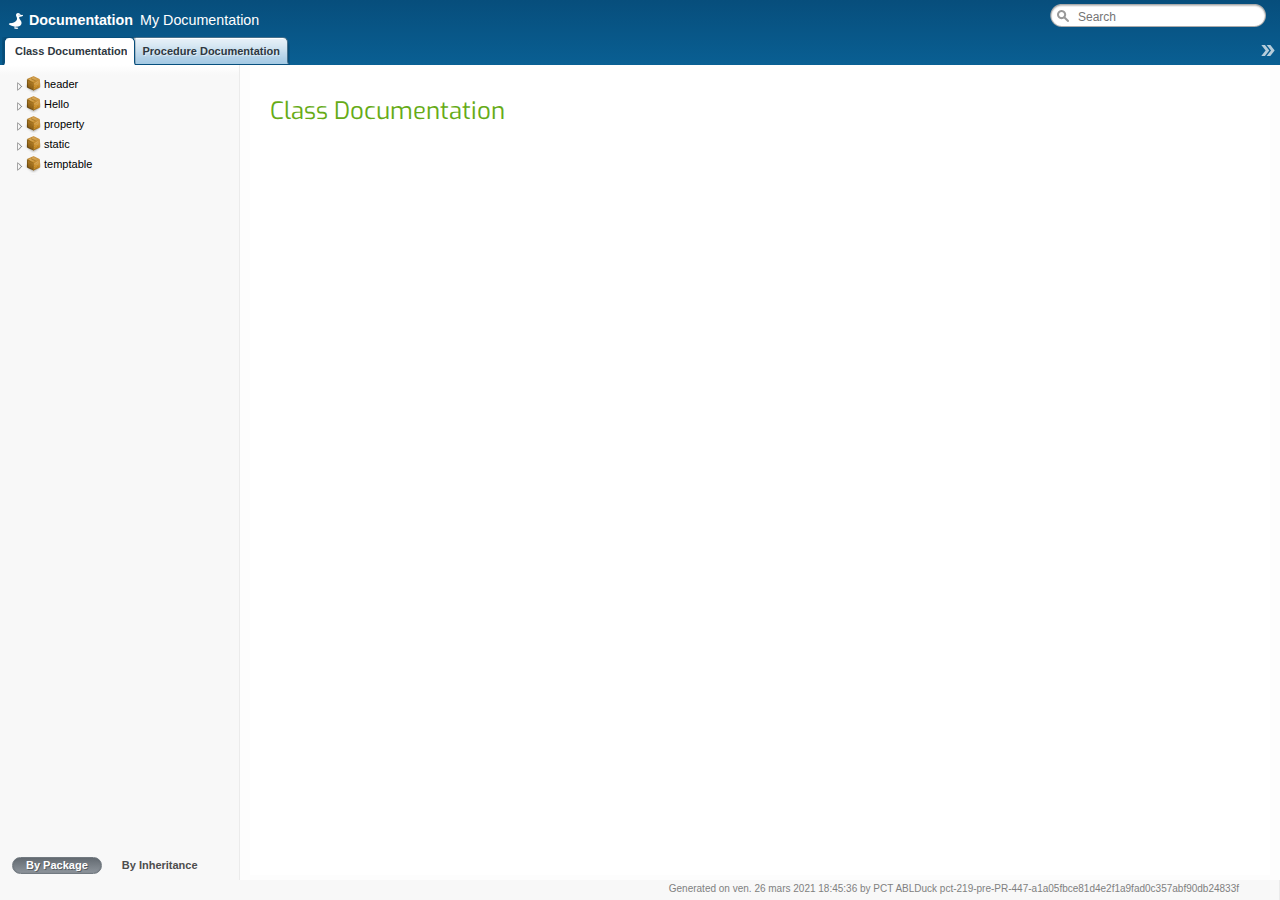
==== commit 3a3bd961: "feat: link comment" ====
--- a/docs/index.html
+++ b/docs/index.html
@@ -1,35 +1,35 @@
-<!DOCTYPE HTML>
-<html>
-<head>
-    <meta charset="UTF-8">
-    <title>Docs</title>
-
-    <link rel="shortcut icon" type="image/ico" href="favicon.ico" />
-
-    <script type="text/javascript" src="resources/prettify/run_prettify.js?skin=openedge&amp;lang=openedge"></script>
-    <script type="text/javascript" src="data.js"></script>
-<link rel="stylesheet" href="resources/Docs-all.css"/>
-<script type="text/javascript" src="customlink.js"></script>
-<script type="text/javascript" src="app.js"></script>
-</head>
-<body id="ext-body">
-
-  <div id="loading"><span class="title">Documentation - My Documentation</span><span class="logo"></span></div>
-
-  <div id="header-content"><strong>Documentation</strong> My Documentation</div>
-  
-  <div id='categories-content' style='display:none'>
-    
-  </div>
-
-  <div id='footer-content' style='display: none'>Generated on sam. 4 janv. 2020 23:11:34 by <a href='https://github.com/Riverside-Software/pct'>PCT ABLDuck</a> pct-214-${env.BRANCH_NAME}-${GIT_COMMIT}</div>
-
-  <script type="text/javascript">
-  (function(){
-    var protocol = (document.location.protocol === "https:") ? "https:" : "http:";
-    document.write("<link href='"+protocol+"//fonts.googleapis.com/css?family=Exo' rel='stylesheet' type='text/css' />");
-  })();
-  </script>
-
-</body>
-</html>
+<!DOCTYPE HTML>
+<html>
+<head>
+    <meta charset="UTF-8">
+    <title>Docs</title>
+
+    <link rel="shortcut icon" type="image/ico" href="resources/favicon.ico" />
+
+    <script type="text/javascript" src="resources/prettify/run_prettify.js?skin=openedge&amp;lang=openedge"></script>
+    <script type="text/javascript" src="data.js"></script>
+    <script type="text/javascript" src="resources/customlink.js"></script>
+<link rel="stylesheet" href="resources/Docs-all.css"/>
+<script type="text/javascript" src="app.js"></script>
+</head>
+<body id="ext-body">
+
+  <div id="loading"><span class="title">Documentation - My Documentation</span><span class="logo"></span></div>
+
+  <div id="header-content"><strong>Documentation</strong> My Documentation</div>
+  
+  <div id='categories-content' style='display:none'>
+    
+  </div>
+
+  <div id='footer-content' style='display: none'>Generated on ven. 26 mars 2021 18:45:36 by <a href='https://github.com/Riverside-Software/pct'>PCT ABLDuck</a> pct-219-pre-PR-447-a1a05fbce81d4e2f1a9fad0c357abf90db24833f</div>
+
+  <script type="text/javascript">
+  (function(){
+    var protocol = (document.location.protocol === "https:") ? "https:" : "http:";
+    document.write("<link href='"+protocol+"//fonts.googleapis.com/css?family=Exo' rel='stylesheet' type='text/css' />");
+  })();
+  </script>
+
+</body>
+</html>
--- a/docs/resources/Docs-all.css
+++ b/docs/resources/Docs-all.css
@@ -1,10873 +1 @@
-.rounded-box {
-  border: 1px solid #999;
-  -webkit-border-radius: 5px;
-  -moz-border-radius: 5px;
-  -ms-border-radius: 5px;
-  -o-border-radius: 5px;
-  border-radius: 5px;
-  padding: 10px 50px;
-}
-.deprecated-box {
-  border: 2px solid #a00;
-}
-.deprecated-box strong {
-  color: white;
-  background-color: #a00;
-}
-.deprecated-tag-box {
-  text-align: center;
-  color: #600;
-  background-color: #fee;
-}
-.deprecated-tag-box strong {
-  text-transform: uppercase;
-  border-radius: 2px;
-  padding: 3px 3px 0;
-}
-.private-box {
-  background-color: #fee;
-  text-align: center;
-  color: #600;
-  margin-bottom: 1em;
-}
-.private-box p,
-.deprecated-box p {
-  max-width: none !important;
-}
-html {
-  color: #000;
-  background: #fff;
-}
-body,
-div,
-dl,
-dt,
-dd,
-ul,
-ol,
-li,
-h1,
-h2,
-h3,
-h4,
-h5,
-h6,
-pre,
-code,
-form,
-fieldset,
-legend,
-input,
-button,
-textarea,
-p,
-blockquote,
-th,
-td {
-  margin: 0;
-  padding: 0;
-}
-table {
-  border-collapse: collapse;
-  border-spacing: 0;
-}
-fieldset,
-img {
-  border: 0;
-}
-address,
-caption,
-cite,
-code,
-dfn,
-em,
-strong,
-th,
-var,
-optgroup {
-  font-style: inherit;
-  font-weight: inherit;
-}
-del,
-ins {
-  text-decoration: none;
-}
-li {
-  list-style: none;
-}
-caption,
-th {
-  text-align: left;
-}
-h1,
-h2,
-h3,
-h4,
-h5,
-h6 {
-  font-size: 100%;
-  font-weight: normal;
-}
-q:before,
-q:after {
-  content: "";
-}
-abbr,
-acronym {
-  border: 0;
-  font-variant: normal;
-}
-sup {
-  vertical-align: baseline;
-}
-sub {
-  vertical-align: baseline;
-}
-legend {
-  color: #000;
-}
-input,
-button,
-textarea,
-select,
-optgroup,
-option {
-  font-family: inherit;
-  font-size: inherit;
-  font-style: inherit;
-  font-weight: inherit;
-}
-input,
-button,
-textarea,
-select {
-  *font-size: 100%;
-}
-body {
-  font: 13px/1.231 HelveticaNeue, helvetica, arial, clean, sans-serif !important;
-  *font-size: small;
-  *font: x-small;
-}
-select,
-input,
-button,
-textarea,
-button {
-  font: 99% HelveticaNeue, helvetica, arial, clean, sans-serif;
-}
-table {
-  font-size: inherit;
-  font: 100%;
-}
-pre,
-code,
-kbd,
-samp,
-tt {
-  font-family: monospace;
-  *font-size: 108%;
-  line-height: 100%;
-}
-html {
-  height: 100%;
-}
-body {
-  -webkit-font-smoothing: antialiased;
-  font: 13px/1.231 "Helvetica Neue", "Helvetica", "Arial", "Lucida Grande",
-    sans-serif;
-  color: #484848;
-  background: #f8f8f8;
-  min-height: 100%;
-}
-a:link {
-  color: #083772;
-  text-decoration: none;
-}
-a:link:hover {
-  color: #0464bb;
-}
-pre,
-code,
-kbd,
-samp,
-tt {
-  font-family: "Menlo", "Courier New", "Courier", monospace;
-}
-.iScroll ::-webkit-scrollbar,
-.iScroll::-webkit-scrollbar {
-  width: 6px;
-  height: 9px;
-}
-.iScroll ::-webkit-scrollbar-button:start:decrement,
-.iScroll ::-webkit-scrollbar-button:end:increment,
-.iScroll::-webkit-scrollbar-button:start:decrement,
-.iScroll::-webkit-scrollbar-button:end:increment {
-  display: block;
-  height: 0;
-  background-color: transparent;
-}
-.iScroll ::-webkit-scrollbar-track-piece,
-.iScroll::-webkit-scrollbar-track-piece {
-  margin: 10px 0;
-  -webkit-border-radius: 0;
-  -webkit-border-bottom-right-radius: 4px;
-  -webkit-border-bottom-left-radius: 4px;
-}
-.iScroll ::-webkit-scrollbar-thumb:vertical,
-.iScroll::-webkit-scrollbar-thumb:vertical {
-  height: 50px;
-  background-color: rgba(0, 0, 0, 0.12);
-  -webkit-border-radius: 4px;
-}
-.iScroll ::-webkit-scrollbar-thumb:horizontal,
-.iScroll::-webkit-scrollbar-thumb:horizontal {
-  width: 50px;
-  background-color: rgba(0, 0, 0, 0.12);
-  -webkit-border-radius: 4px;
-}
-#treecontainer .iScroll ::-webkit-scrollbar-thumb:vertical,
-#treecontainer .iScroll::-webkit-scrollbar-thumb:vertical {
-  height: 50px;
-  background-color: rgba(0, 0, 0, 0.06);
-  -webkit-border-radius: 4px;
-}
-@media print {
-  .logo {
-    padding: 0;
-  }
-  .logo a {
-    color: #000;
-    font-size: 1.4em;
-  }
-  .members .member a.side {
-    display: none;
-  }
-  .members .member {
-    padding: 5px;
-  }
-  .members h3.members-title {
-    padding: 5px;
-  }
-}
-#loading {
-  position: absolute;
-  top: 50%;
-  width: 100%;
-  margin-top: -70px;
-}
-#loading .title {
-  font-family: "Exo", sans-serif;
-  font-size: 2em;
-  color: gray;
-  text-align: center;
-  white-space: nowrap;
-  display: block;
-}
-#loading .logo {
-  background: url(./images/loading.gif) no-repeat center;
-  display: block;
-  height: 120px;
-}
-#north-region {
-  background: #074e7c;
-  background: -webkit-gradient(
-    linear,
-    left top,
-    left bottom,
-    from(#074e7c),
-    to(#095f93)
-  );
-  background: -moz-linear-gradient(top, #074e7c, #095f93);
-}
-#north-region .dropdown {
-  padding-right: 15px;
-  background: url(./images/down-arr.png) no-repeat bottom right;
-}
-#header-content {
-  background: url(./images/logo.png) 0 0 no-repeat;
-  color: #fff;
-  font-family: "Helvetica Neue", "Helvetica", "Arial", "Lucida Grande",
-    sans-serif;
-  line-height: 20px;
-  margin: 10px 0 0 8px;
-  padding-left: 21px;
-  font-size: 1.1em;
-  white-space: nowrap;
-}
-#header-content a {
-  color: #fff;
-}
-#header-content strong {
-  font-weight: bold;
-  padding-right: 3px;
-}
-#loginContainer {
-  text-align: right;
-  color: #fff;
-  line-height: 25px;
-}
-#loginContainer div {
-  padding-left: 10px;
-  float: right;
-}
-#loginContainer img.avatar {
-  -webkit-border-radius: 2px;
-  -moz-border-radius: 2px;
-  -ms-border-radius: 2px;
-  -o-border-radius: 2px;
-  border-radius: 2px;
-}
-#loginContainer .register {
-  font-weight: bold;
-}
-#loginContainer a {
-  color: #fff;
-}
-.loginForm .username,
-.loginForm .password {
-  width: 100px;
-  -webkit-border-radius: 3px;
-  -moz-border-radius: 3px;
-  -ms-border-radius: 3px;
-  -o-border-radius: 3px;
-  border-radius: 3px;
-  border: 0;
-  padding: 2px 3px;
-  margin-right: 10px;
-}
-.loginForm .submit {
-  padding: 2px 7px 2px 7px;
-  -webkit-box-shadow: #b3f33d 0 1px 0 0 inset;
-  -moz-box-shadow: #b3f33d 0 1px 0 0 inset;
-  box-shadow: #b3f33d 0 1px 0 0 inset;
-  color: #fff;
-  text-shadow: rgba(0, 0, 0, 0.3) 0 -1px 0;
-  -webkit-border-radius: 3px;
-  -moz-border-radius: 3px;
-  -ms-border-radius: 3px;
-  -o-border-radius: 3px;
-  border-radius: 3px;
-  cursor: pointer;
-  border: 1px solid #264901;
-  background: #91c632;
-  background: -webkit-gradient(
-    linear,
-    left top,
-    left bottom,
-    from(#91c632),
-    to(#519700)
-  );
-  background: -moz-linear-gradient(top, #91c632, #519700);
-}
-.loginForm .submit:hover {
-  background: #74b61e;
-  background: -webkit-gradient(
-    linear,
-    left top,
-    left bottom,
-    from(#74b61e),
-    to(#3d7e00)
-  );
-  background: -moz-linear-gradient(top, #74b61e, #3d7e00);
-}
-.loginForm .submit.disabled {
-  border-color: #707070;
-  cursor: auto;
-  background: #bbb;
-  background: -webkit-gradient(
-    linear,
-    left top,
-    left bottom,
-    from(#bbb),
-    to(#9c9c9c)
-  );
-  background: -moz-linear-gradient(top, #bbb, #9c9c9c);
-  -webkit-box-shadow: #d7d7d7 0 1px 0 0 inset;
-  -moz-box-shadow: #d7d7d7 0 1px 0 0 inset;
-  box-shadow: #d7d7d7 0 1px 0 0 inset;
-}
-.loginForm label {
-  margin-right: 10px;
-}
-.search {
-  background: url(./images/search-box.png) no-repeat;
-  padding: 2px 0 0 25px;
-}
-.search .x-panel-body-default {
-  border: 0;
-  background: 0;
-}
-.search .x-form-text {
-  border: 0;
-  background: 0;
-}
-#search-field .reset {
-  background: url(./images/x.png) no-repeat;
-  width: 16px;
-  height: 16px;
-  border: 0;
-  margin: 2px 0 0 14px;
-}
-#search-dropdown {
-  border-style: solid;
-  border-color: #bfbfbf;
-  border-width: 1px 1px 0 1px;
-  background: white;
-  position: absolute;
-  width: 190px;
-  top: 18px;
-  left: 23px;
-  z-index: 5;
-}
-#search-dropdown .item,
-#search-dropdown .footer {
-  position: relative;
-  display: block;
-  cursor: pointer;
-  overflow: hidden;
-  padding: 5px 5px 5px 30px;
-  border-width: 0 0 1px 0;
-  border-style: solid;
-  border-color: #bfbfbf;
-  color: #605f5f;
-}
-#search-dropdown .item .title,
-#search-dropdown .item .class,
-#search-dropdown .footer .title,
-#search-dropdown .footer .class {
-  white-space: pre;
-}
-#search-dropdown .item .title strong,
-#search-dropdown .item .class strong,
-#search-dropdown .footer .title strong,
-#search-dropdown .footer .class strong {
-  background: rgba(0, 0, 0, 0.1);
-  color: black;
-}
-#search-dropdown .item .title,
-#search-dropdown .footer .title {
-  font-weight: bold;
-  overflow: hidden;
-  text-overflow: ellipsis;
-}
-#search-dropdown .item .title.private,
-#search-dropdown .footer .title.private {
-  color: gray;
-}
-#search-dropdown .item .title.removed,
-#search-dropdown .footer .title.removed {
-  color: gray;
-  text-decoration: line-through;
-}
-#search-dropdown .item .class,
-#search-dropdown .footer .class {
-  font-size: 0.85em;
-  overflow: hidden;
-  text-overflow: ellipsis;
-}
-#search-dropdown .icon {
-  position: absolute;
-  float: left;
-  top: 6px;
-  left: 4px;
-  width: 18px;
-  height: 18px;
-}
-#search-dropdown .icon-pkg {
-  background: url(./images/icons.png) no-repeat 0 0;
-}
-#search-dropdown .icon-class {
-  background: url(./images/icons.png) no-repeat 0 -40px;
-}
-#search-dropdown .icon-constructor {
-  background: url(./images/icons.png) no-repeat 0 -240px;
-}
-#search-dropdown .icon-destructor {
-  background: url(./images/icons.png) no-repeat 0 -240px;
-}
-#search-dropdown .icon-event {
-  background: url(./images/icons.png) no-repeat 0 -320px;
-}
-#search-dropdown .icon-property {
-  background: url(./images/icons.png) no-repeat 0 -240px;
-}
-#search-dropdown .icon-method {
-  background: url(./images/icons.png) no-repeat 0 -280px;
-}
-#search-dropdown .icon-procedure {
-  background: url(./images/icons.png) no-repeat 0 -280px;
-}
-#search-dropdown .icon-function {
-  background: url(./images/icons.png) no-repeat 0 -280px;
-}
-#search-dropdown .icon-temptable {
-  background: url(./images/icons.png) no-repeat 0 -240px;
-}
-#search-dropdown .icon-dataset {
-  background: url(./images/icons.png) no-repeat 0 -240px;
-}
-#search-dropdown .icon-guide {
-  background: url(./images/icons.png) no-repeat 0 -360px;
-}
-#search-dropdown .icon-video {
-  background: url(./images/icons.png) no-repeat 0 -400px;
-}
-#search-dropdown .icon-example {
-  background: url(./images/icons.png) no-repeat 0 -440px;
-}
-#search-dropdown .meta {
-  position: absolute;
-  top: 6px;
-  right: 4px;
-}
-#search-dropdown .meta .signature span {
-  font-size: 0.6em;
-  text-transform: uppercase;
-  font-weight: bold;
-  padding: 2px 0.5em 0;
-  -webkit-border-radius: 2px;
-  -moz-border-radius: 2px;
-  -ms-border-radius: 2px;
-  -o-border-radius: 2px;
-  border-radius: 2px;
-  color: white;
-  background-color: #aaa;
-}
-#search-dropdown .meta .signature .deprecated {
-  background-color: #a00;
-}
-#search-dropdown .meta .signature .static {
-  background-color: #484848;
-}
-#search-dropdown .meta .signature .new {
-  color: #484848;
-  background-color: #f5d833;
-}
-#search-dropdown .meta .signature .private {
-  background-color: #fd6b1b;
-}
-#search-dropdown .meta .signature .protected {
-  background-color: #9b86fc;
-}
-#search-dropdown .meta .signature .internal {
-  background-color: #a00;
-}
-#search-dropdown .item.x-item-selected {
-  background-color: #ffa;
-}
-#search-dropdown .item.x-view-over {
-  background-color: #ffa;
-}
-#search-dropdown .footer {
-  cursor: auto;
-  text-align: right;
-  font-size: 0.85em;
-}
-#search-dropdown .footer a {
-  padding: 0 0.5em;
-}
-#footer {
-  background: #f8f8f8;
-  color: gray;
-  text-align: right;
-  font-size: 10px;
-  padding-top: 3px;
-  padding-right: 40px;
-  border-color: #ebebeb;
-  border-width: 0 1px 0 0 !important;
-  border-style: solid;
-}
-#footer a {
-  color: gray;
-}
-#footer #footer-content {
-  display: block !important;
-}
-.doctabs {
-  padding-left: 10px;
-  height: 19px;
-  position: relative;
-}
-.doctabs .icon-pkg {
-  background: url(./images/icons.png) no-repeat 0 0;
-}
-.doctabs .icon-class {
-  background: url(./images/class-icon.svg) no-repeat 0 0;
-  background-size: contain;
-}
-.doctabs .icon-enum {
-  background: url(./images/enum-icon.svg) no-repeat 0 0;
-  background-size: contain;
-}
-.doctabs .icon-interface {
-  background: url(./images/interface-icon.svg) no-repeat 0 0;
-  background-size: contain;
-}
-
-.doctabs .icon-constructor {
-  background: url(./images/icons.png) no-repeat 0 -240px;
-}
-.doctabs .icon-destructor {
-  background: url(./images/icons.png) no-repeat 0 -240px;
-}
-.doctabs .icon-event {
-  background: url(./images/icons.png) no-repeat 0 -320px;
-}
-.doctabs .icon-property {
-  background: url(./images/icons.png) no-repeat 0 -240px;
-}
-.doctabs .icon-method {
-  background: url(./images/icons.png) no-repeat 0 -280px;
-}
-.doctabs .icon-procedure {
-  background: url(./images/icons.png) no-repeat 0 -280px;
-}
-.doctabs .icon-function {
-  background: url(./images/icons.png) no-repeat 0 -280px;
-}
-.doctabs .icon-temptable {
-  background: url(./images/icons.png) no-repeat 0 -240px;
-}
-.doctabs .icon-dataset {
-  background: url(./images/icons.png) no-repeat 0 -240px;
-}
-.doctabs .icon-guide {
-  background: url(./images/icons.png) no-repeat 0 -360px;
-}
-.doctabs .icon-video {
-  background: url(./images/icons.png) no-repeat 0 -400px;
-}
-.doctabs .icon-example {
-  background: url(./images/icons.png) no-repeat 0 -440px;
-}
-.doctabs .doctab {
-  position: relative;
-  display: block;
-  float: left;
-  overflow: hidden;
-  top: 0;
-  margin-left: -8px;
-  cursor: pointer;
-  height: 28px;
-}
-.doctabs .doctab .l {
-  position: absolute;
-  top: 0;
-  left: 0;
-  width: 9px;
-  height: 29px;
-  background: url(./images/tabs.png) no-repeat -8px -141px;
-  z-index: 3;
-}
-.doctabs .doctab .r {
-  position: absolute;
-  right: 0;
-  top: 0;
-  width: 26px;
-  height: 29px;
-  background: url(./images/tabs.png) no-repeat 0 -239px;
-  z-index: 5;
-}
-.doctabs .doctab .m {
-  z-index: 5;
-  position: relative;
-  padding: 6px 3px 0 6px;
-  margin: 0 7px;
-  background: url(./images/tabs.png) repeat-x 0 -173px;
-  height: 29px;
-  overflow: hidden;
-  white-space: nowrap;
-  text-shadow: 1px 1px 0 rgba(255, 255, 255, 0.5);
-  font-family: "Helvetica Neue", "Helvetica", "Arial", "Lucida Grande",
-    sans-serif;
-  font-weight: bold;
-  font-size: 11px;
-}
-.doctabs .doctab .m span,
-.doctabs .doctab .m a {
-  padding-bottom: 5px;
-  line-height: 16px;
-  display: block;
-  color: #2e3841;
-  white-space: nowrap;
-  overflow: hidden;
-  float: left;
-}
-.doctabs .doctab .m a.ov-tab {
-  overflow: hidden;
-  padding: 0 14px 0 17px;
-}
-.doctabs .doctab .m a.ov-tab-text {
-  overflow: hidden;
-}
-.doctabs .doctab .m a.main-tab {
-  overflow: hidden;
-  padding: 0 14px 0 17px;
-  width: 140px;
-}
-.doctabs .doctab .m span.icn {
-  display: block;
-  position: absolute;
-  left: 3px;
-  padding-left: 15px;
-  padding-bottom: 0;
-}
-.doctabs .doctab a.close {
-  position: absolute;
-  width: 11px;
-  height: 11px;
-  top: 8px;
-  right: 9px;
-  z-index: 6;
-  background: url(./images/tabs.png) no-repeat -8px -111px !important;
-}
-.doctabs .doctab a.close.ovr {
-  background: url(./images/tabs.png) no-repeat -8px -123px !important;
-}
-.doctabs .doctab.highlight {
-  border-width: 0;
-}
-.doctabs .doctab.highlight .l {
-  background: url(./images/tabs.png) no-repeat -9px -271px;
-}
-.doctabs .doctab.highlight .r {
-  background: url(./images/tabs.png) no-repeat -9px -335px;
-  width: 10px;
-}
-.doctabs .doctab.highlight .m {
-  background: url(./images/tabs.png) repeat-x 0 -303px;
-}
-.doctabs .doctab.active {
-  border-width: 0;
-}
-.doctabs .doctab.active .l {
-  background: url(./images/tabs.png) no-repeat -9px -369px;
-  z-index: 6;
-  width: 13px;
-}
-.doctabs .doctab.active .r {
-  background: url(./images/tabs.png) no-repeat 3px -479px;
-  z-index: 5;
-  width: 28px;
-}
-.doctabs .doctab.active .m {
-  background: url(./images/tabs.png) repeat-x 0 -405px;
-  z-index: 5;
-}
-.doctabs .doctab.overview .m {
-  z-index: 6;
-}
-.doctabs .doctab.index .m a {
-  background: url(./images/tabs.png) no-repeat 1px 1px;
-  padding-left: 16px;
-  padding-right: 12px;
-  padding-bottom: 20px;
-}
-.doctabs .doctab.classes .m a {
-  background: url(./images/tabs.png) no-repeat 2px -20px;
-  padding-left: 16px;
-  padding-right: 12px;
-}
-.doctabs .doctab.guides .m a {
-  background: url(./images/tabs.png) no-repeat 3px -55px;
-  padding-left: 16px;
-  padding-right: 12px;
-}
-.doctabs .doctab.videos .m a {
-  background: url(./images/tabs.png) no-repeat 2px -38px;
-  padding-left: 16px;
-  padding-right: 12px;
-}
-.doctabs .doctab.examples .m a {
-  background: url(./images/tabs.png) no-repeat 1px -93px;
-  padding-left: 16px;
-  padding-right: 12px;
-}
-.doctabs .doctab.comments .m a {
-  background: url(./images/tabs.png) no-repeat 2px -72px;
-  padding-left: 16px;
-  padding-right: 12px;
-}
-.doctabs .tab-overflow {
-  position: absolute;
-  right: 5px;
-  top: 8px;
-}
-.doctabs .tab-overflow a[role="button"] {
-  cursor: pointer;
-  display: block;
-  width: 14px;
-  height: 20px;
-  background: url(./images/tabs.png) no-repeat -7px -513px;
-  border: 0;
-}
-.tab-menu .x-menu-item-link {
-  padding-top: 5px;
-}
-.tab-menu .overflow {
-  background: #e3e3e3;
-}
-.tab-menu .close-all {
-  background: #e3e3e3;
-  border-top: 1px dotted #aaa;
-  font-weight: bold;
-}
-.tab-menu .close-all a .x-menu-item-text {
-  color: #666;
-}
-.tab-menu .x-menu-item-icon.close {
-  background: url(./images/x12.png) no-repeat 4px 4px;
-}
-.class-overview .x-toolbar.member-links {
-  border-radius: 2px;
-  border-color: #e4e4e4;
-  padding: 5px;
-  border-width: 1px !important;
-}
-.class-overview .x-toolbar.member-links .icon-pkg {
-  background: url(./images/icons.png) no-repeat 0 0;
-}
-.class-overview .x-toolbar.member-links .icon-class {
-  background: url(./images/class-icon.svg) no-repeat 0 0;
-  background-size: contain;
-}
-.class-overview .x-toolbar.member-links .icon-enum {
-  background: url(./images/enum-icon.svg) no-repeat 0 0;
-  background-size: contain;
-}
-.class-overview .x-toolbar.member-links .icon-interface{
-  background: url(./images/interface-icon.svg) no-repeat 0 0;
-  background-size: contain; 
-}
-.class-overview .x-toolbar.member-links .icon-constructor {
-  background: url(./images/icons.png) no-repeat 0 -240px;
-}
-.class-overview .x-toolbar.member-links .icon-destructor {
-  background: url(./images/icons.png) no-repeat 0 -240px;
-}
-.class-overview .x-toolbar.member-links .icon-event {
-  background: url(./images/icons.png) no-repeat 0 -320px;
-}
-.class-overview .x-toolbar.member-links .icon-property {
-  background: url(./images/icons.png) no-repeat 0 -240px;
-}
-.class-overview .x-toolbar.member-links .icon-method {
-  background: url(./images/icons.png) no-repeat 0 -280px;
-}
-.class-overview .x-toolbar.member-links .icon-procedure {
-  background: url(./images/icons.png) no-repeat 0 -280px;
-}
-.class-overview .x-toolbar.member-links .icon-function {
-  background: url(./images/icons.png) no-repeat 0 -280px;
-}
-.class-overview .x-toolbar.member-links .icon-temptable {
-  background: url(./images/icons.png) no-repeat 0 -240px;
-}
-.class-overview .x-toolbar.member-links .icon-dataset {
-  background: url(./images/icons.png) no-repeat 0 -240px;
-}
-.class-overview .x-toolbar.member-links .icon-guide {
-  background: url(./images/icons.png) no-repeat 0 -360px;
-}
-.class-overview .x-toolbar.member-links .icon-video {
-  background: url(./images/icons.png) no-repeat 0 -400px;
-}
-.class-overview .x-toolbar.member-links .icon-example {
-  background: url(./images/icons.png) no-repeat 0 -440px;
-}
-.member-filter {
-  height: 20px;
-  border-style: solid;
-  border-color: #bebebe;
-  border-width: 1px;
-  margin-left: -1px;
-  background: white url("./images/text-bg.gif") repeat-x 0 0;
-}
-.member-filter .x-form-trigger.reset {
-  background: url(./images/x12.png) no-repeat 2px 3px;
-  padding: 0;
-  margin: 0;
-  border: 0;
-}
-.member-filter input {
-  background: transparent;
-  border: 0;
-}
-.expand-all-members {
-  background: url(./images/expandcollapse.png) no-repeat -12px 2px;
-}
-.collapse-all-members {
-  background: url(./images/expandcollapse.png) no-repeat 2px 2px;
-}
-.hover-menu-button {
-  padding-left: 20px;
-  cursor: pointer;
-}
-.hover-menu-button sup {
-  font-size: 0.8em;
-  position: relative;
-  top: -4px;
-}
-.hover-menu {
-  font-size: 12px;
-  position: absolute;
-  padding: 5px 15px 10px;
-  background: #eaeaea;
-  z-index: 8;
-  top: 21px;
-  border: 1px solid #e4e4e4;
-  border-top: 1px solid #eaeaea;
-  left: -16px;
-  -moz-border-radius-bottomleft: 5px;
-  -webkit-border-bottom-left-radius: 5px;
-  border-bottom-left-radius: 5px;
-  -moz-border-radius-bottomright: 5px;
-  -webkit-border-bottom-right-radius: 5px;
-  border-bottom-right-radius: 5px;
-}
-.hover-menu table {
-  width: 100%;
-}
-.hover-menu td {
-  vertical-align: top;
-}
-.hover-menu .item {
-  position: relative;
-}
-.hover-menu a {
-  display: block;
-  position: relative;
-  padding: 2px 30px 2px 0;
-  color: #0464bb;
-  white-space: nowrap;
-}
-.hover-menu a:hover {
-  color: #083772;
-  text-decoration: underline;
-}
-.hover-menu a .signature span {
-  font-size: 0.6em;
-  text-transform: uppercase;
-  font-weight: bold;
-  padding: 2px 0.5em 0;
-  -webkit-border-radius: 2px;
-  -moz-border-radius: 2px;
-  -ms-border-radius: 2px;
-  -o-border-radius: 2px;
-  border-radius: 2px;
-  color: white;
-  background-color: #aaa;
-}
-.hover-menu a .signature .deprecated {
-  background-color: #a00;
-}
-.hover-menu a .signature .static {
-  background-color: #484848;
-}
-.hover-menu a .signature .new {
-  color: #484848;
-  background-color: #f5d833;
-}
-.hover-menu a .signature .private {
-  background-color: #fd6b1b;
-}
-.hover-menu a .signature .protected {
-  background-color: #9b86fc;
-}
-.hover-menu a .signature .internal {
-  background-color: #a00;
-}
-.hover-menu a {
-  font-family: Helvetica, Arial, clean, sans-serif;
-  font-size: 12px;
-}
-#treecontainer {
-  background: #f8f8f8;
-  border: 0;
-  background: -moz-linear-gradient(top, white 0, #f8f8f8 10px);
-  background: -webkit-gradient(
-    linear,
-    left top,
-    left bottom,
-    color-stop(0%, white),
-    color-stop(10px, #f8f8f8)
-  );
-  background: -webkit-linear-gradient(top, white 0, #f8f8f8 10px);
-  background: -o-linear-gradient(top, white 0, #f8f8f8 5px);
-  background: -ms-linear-gradient(top, white 0, #f8f8f8 5px);
-  background: linear-gradient(top, #fff 0, #f8f8f8 5px);
-}
-#treecontainer a {
-  color: #000;
-}
-#treecontainer .x-grid-cell {
-  background: 0;
-}
-#treecontainer .x-grid-cell-inner {
-  font-family: "Helvetica Neue", "Helvetica", "Arial", "Lucida Grande",
-    sans-serif;
-  font-size: 13px;
-  position: relative;
-  -webkit-transition: background-color 0.15s linear;
-  -moz-transition: background-color 0.15s linear;
-  -o-transition: background-color 0.15s linear;
-}
-#treecontainer .x-grid-cell-inner .icon-pkg {
-  background: url(./images/icons.png) no-repeat 0 0;
-}
-#treecontainer .x-grid-cell-inner .icon-class {
-  background: url(./images/class-icon.svg) no-repeat 0 2px;
-  background-size: contain;
-}
-#treecontainer .x-grid-cell-inner .icon-enum {
-  background: url(./images/enum-icon.svg) no-repeat 0 2px;
-  background-size: contain;
-}
-#treecontainer .x-grid-cell-inner .icon-interface {
-  background: url(./images/interface-icon.svg) no-repeat 0 2px;
-  background-size: contain;
-}
-#treecontainer .x-grid-cell-inner .icon-constructor {
-  background: url(./images/icons.png) no-repeat 0 -240px;
-}
-#treecontainer .x-grid-cell-inner .icon-destructor {
-  background: url(./images/icons.png) no-repeat 0 -240px;
-}
-#treecontainer .x-grid-cell-inner .icon-event {
-  background: url(./images/icons.png) no-repeat 0 -320px;
-}
-#treecontainer .x-grid-cell-inner .icon-property {
-  background: url(./images/icons.png) no-repeat 0 -240px;
-}
-#treecontainer .x-grid-cell-inner .icon-method {
-  background: url(./images/icons.png) no-repeat 0 -280px;
-}
-#treecontainer .x-grid-cell-inner .icon-procedure {
-  background: url(./images/icons.png) no-repeat 0 -280px;
-}
-#treecontainer .x-grid-cell-inner .icon-function {
-  background: url(./images/icons.png) no-repeat 0 -280px;
-}
-#treecontainer .x-grid-cell-inner .icon-temptable {
-  background: url(./images/icons.png) no-repeat 0 -240px;
-}
-#treecontainer .x-grid-cell-inner .icon-dataset {
-  background: url(./images/icons.png) no-repeat 0 -240px;
-}
-#treecontainer .x-grid-cell-inner .icon-guide {
-  background: url(./images/icons.png) no-repeat 0 -360px;
-}
-#treecontainer .x-grid-cell-inner .icon-video {
-  background: url(./images/icons.png) no-repeat 0 -400px;
-}
-#treecontainer .x-grid-cell-inner .icon-example {
-  background: url(./images/icons.png) no-repeat 0 -440px;
-}
-#treecontainer .private .x-grid-cell-inner,
-#treecontainer .private .x-grid-cell-inner a {
-  color: #666;
-}
-#treecontainer .x-grid-row-over .x-grid-cell-inner {
-  -webkit-transition: background-color 0.15s linear;
-  -moz-transition: background-color 0.15s linear;
-  -o-transition: background-color 0.15s linear;
-}
-#treecontainer .x-panel-body {
-  border-color: #d4d4d4;
-  background: #f8f8f8;
-}
-.x-scroller-vertical {
-  border: 0;
-}
-.x-tree-arrows .x-tree-elbow-plus,
-.x-tree-arrows .x-tree-elbow-minus,
-.x-tree-arrows .x-tree-elbow-end-plus,
-.x-tree-arrows .x-tree-elbow-end-minus {
-  background: url("./images/arrows.png") no-repeat 2px 1px;
-}
-.x-tree-arrows .x-tree-expander-over .x-tree-elbow-plus,
-.x-tree-arrows .x-tree-expander-over .x-tree-elbow-end-plus {
-  background-position: 2px 1px;
-}
-.x-tree-arrows .x-grid-tree-node-expanded .x-tree-elbow-plus,
-.x-tree-arrows .x-grid-tree-node-expanded .x-tree-elbow-end-plus {
-  background-position: -12px 1px;
-}
-.x-tree-arrows
-  .x-grid-tree-node-expanded
-  .x-tree-expander-over
-  .x-tree-elbow-plus,
-.x-tree-arrows
-  .x-grid-tree-node-expanded
-  .x-tree-expander-over
-  .x-tree-elbow-end-plus {
-  background-position: -12px 1px;
-}
-#tree-container .x-grid-cell-inner {
-  font-family: Helvetica, Arial, clean, sans-serif;
-  font-size: 12px;
-}
-#treecontainer > .x-panel-body {
-  background: transparent;
-  border-color: #ebebeb;
-  border-width: 0 1px 0 0 !important;
-}
-.x-resizable-over .x-resizable-handle-east {
-  cursor: col-resize;
-}
-.x-resizable-handle-east {
-  width: 6px;
-}
-.x-resizable-over .x-resizable-handle-east,
-.x-resizable-over .x-resizable-handle-west,
-.x-resizable-pinned .x-resizable-handle-east,
-.x-resizable-pinned .x-resizable-handle-west {
-  background: 0;
-  border: solid #bbb;
-  border-width: 0 1px 0 0;
-}
-.cls-grouping button,
-.cls-private-cb {
-  font-size: 11px;
-  color: #4d4d4d;
-  font-weight: bold;
-  -webkit-font-smoothing: antialiased;
-}
-.cls-grouping {
-  padding: 5px 0 2px 0;
-  text-align: center;
-}
-.cls-grouping button {
-  display: inline-block;
-  float: left;
-  margin: 0 3px;
-  padding: 1px 13px 2px 13px;
-  border: 1px solid transparent;
-  cursor: pointer;
-  background: transparent;
-}
-.cls-grouping button.selected {
-  color: #fff;
-  border: 1px solid #727a81;
-  background-color: #646b72;
-  background: #646b72;
-  background: -webkit-gradient(
-    linear,
-    left top,
-    left bottom,
-    from(#646b72),
-    to(#8d949b)
-  );
-  background: -moz-linear-gradient(top, #646b72, #8d949b);
-  -webkit-box-shadow: #5b6167 0 0 1px 0 inset;
-  -moz-box-shadow: #5b6167 0 0 1px 0 inset;
-  box-shadow: #5b6167 0 0 1px 0 inset;
-  -webkit-border-radius: 10px;
-  -moz-border-radius: 10px;
-  -ms-border-radius: 10px;
-  -o-border-radius: 10px;
-  border-radius: 10px;
-  text-shadow: 1px 1px 0 rgba(0, 0, 0, 0.35);
-}
-.thumb-list {
-  padding: 2px;
-}
-.thumb-list dd {
-  cursor: pointer;
-  float: left;
-  height: 100px;
-  margin: 10px;
-  width: 300px;
-  zoom: 1;
-  line-height: 1em;
-}
-.thumb-list dd.over {
-  background: #f5fde3 url(./images/sample-over.gif) no-repeat;
-}
-.thumb-list dd .thumb {
-  float: left;
-  height: 90px;
-  margin: 5px 0 0 5px;
-  width: 120px;
-}
-.thumb-list dd .thumb img {
-  border: 1px solid #ddd;
-  max-height: 88px;
-  max-width: 118px;
-  margin: auto;
-}
-.thumb-list dd div {
-  float: left;
-  margin-left: 10px;
-  width: 160px;
-}
-.thumb-list dd h4 {
-  color: #555;
-  font-size: 11px;
-  font-weight: bold;
-  padding: 3px 0;
-}
-.thumb-list dd h4 span.new-sample {
-  color: red;
-}
-.thumb-list dd h4 span.updated-sample {
-  color: blue;
-}
-.thumb-list dd p {
-  color: #777;
-  font-size: 13px;
-}
-.thumb-list h2 {
-  border-bottom: 2px solid #99bbe8;
-  cursor: pointer;
-  padding-top: 6px;
-}
-.thumb-list h2 div {
-  background: transparent url(./images/group-expand-sprite.gif) no-repeat 2px -45px;
-  color: #3764a0;
-  padding: 4px 4px 4px 17px;
-}
-.thumb-list .collapsed h2 div {
-  background-position: 2px 5px;
-}
-.thumb-list .collapsed dl {
-  display: none;
-}
-.touch-examples-ui .thumb-list dd .thumb {
-  border: 1px solid #ddd;
-  background: white;
-  background: -webkit-gradient(
-    linear,
-    left top,
-    left bottom,
-    from(white),
-    to(#f9f9f9)
-  );
-  background: -moz-linear-gradient(top, white, #f9f9f9);
-}
-.touch-examples-ui .thumb-list dd .thumb img {
-  border: 0;
-  margin: 7px 0 0 22px;
-}
-.class-categories h1.top {
-  margin-bottom: 12px;
-}
-.class-categories .notice {
-  background-color: #ffc;
-  text-align: center;
-  color: #434343;
-  font-weight: bold;
-  padding: 8px 0;
-  margin: 0 20px 15px 0;
-  -webkit-border-radius: 8px;
-  -moz-border-radius: 8px;
-  -ms-border-radius: 8px;
-  -o-border-radius: 8px;
-  border-radius: 8px;
-}
-.class-categories .section {
-  -webkit-border-radius: 5px;
-  -moz-border-radius: 5px;
-  -ms-border-radius: 5px;
-  -o-border-radius: 5px;
-  border-radius: 5px;
-  background-color: #f7f7f7;
-  border: 1px solid #ebebeb;
-  padding: 20px 10px 20px 20px;
-  margin: 0 10px 20px 0;
-  clear: both;
-}
-.class-categories .section .left-column {
-  float: left;
-  width: 250px;
-  margin-left: 20px;
-}
-.class-categories .section .middle-column {
-  float: left;
-  width: 280px;
-}
-.class-categories .section .right-column {
-  float: left;
-}
-.class-categories .section .links {
-  margin-left: 1.5em;
-}
-.class-categories .section .links .new-class {
-  -webkit-border-radius: 2px;
-  -moz-border-radius: 2px;
-  -ms-border-radius: 2px;
-  -o-border-radius: 2px;
-  border-radius: 2px;
-  padding: 0 0.5em;
-  background: #f5d833;
-  position: relative;
-  top: -2px;
-  font-size: 7px;
-}
-#failure {
-  padding: 1em;
-}
-#failure h1 {
-  padding: 10px 0;
-  font-family: "Exo", sans-serif;
-  margin-bottom: 16px;
-  font-size: 2em;
-  color: #66ab16;
-}
-#failure p {
-  margin: 0 0 0.8em;
-}
-#center-container h1 {
-  font-family: "Exo", sans-serif;
-  padding-bottom: 5px;
-  padding-top: 2px;
-  border-bottom: 1px #f1f1f1;
-  font-size: 2em;
-  color: #66ab16;
-}
-#center-container h1 .class-source-link {
-  color: #66ab16;
-  margin-left: -3px;
-  padding: 0.1em 0 0.4em 2.3em;
-}
-#center-container h1.class .class-source-link {
-  background: url(./images/class-icon.svg) no-repeat 5px 0;
-  background-size: contain;
-}
-#center-container h1.enum .class-source-link {
-  background: url(./images/enum-icon.svg) no-repeat 5px 0;
-  background-size: contain;
-}
-#center-container h1.interface .class-source-link {
-  background: url(./images/interface-icon.svg) no-repeat 5px 0;
-  background-size: contain;
-}
-#center-container h1.component .class-source-link {
-  background: url(./images/component-m.png) no-repeat 0 -5px;
-}
-#center-container h1.singleton .class-source-link {
-  background: url(./images/singleton-m.png) no-repeat 0 -5px;
-}
-#center-container h1.procedure .class-source-link {
-  background: url(./images/class-m.png) no-repeat 0 -5px;
-}
-#center-container h1 span.class-source-tip {
-  font-size: 0.5em;
-  position: absolute;
-  top: 35px;
-  left: 100px;
-  color: #fff;
-  -webkit-transition: color 0.2s linear;
-  -moz-transition: color 0.2s linear;
-  -o-transition: color 0.2s linear;
-}
-#center-container h1 span.class-source-tip.hover {
-  color: #929292;
-}
-#center-container h1 .signature span {
-  font-weight: bold;
-  text-transform: uppercase;
-  font-size: 0.4em;
-  letter-spacing: 2px;
-  -webkit-border-radius: 3px;
-  -moz-border-radius: 3px;
-  -ms-border-radius: 3px;
-  -o-border-radius: 3px;
-  border-radius: 3px;
-  margin-left: 2px;
-  margin-right: 0;
-  padding: 0 5px;
-  color: white;
-  background-color: #aaa;
-}
-#center-container h1 .signature .deprecated {
-  background-color: #a00;
-}
-#center-container h1 .signature .static {
-  background-color: #484848;
-}
-#center-container h1 .signature .new {
-  color: #484848;
-  background-color: #f5d833;
-}
-#center-container h1 .signature .private {
-  background-color: #fd6b1b;
-}
-#center-container h1 .signature .protected {
-  background-color: #9b86fc;
-}
-#center-container h1 .signature .internal {
-  background-color: #a00;
-}
-#center-container .guide-container table {
-  width: 900px;
-  font-size: 0.9em;
-}
-#center-container .guide-container table th {
-  background-color: #eee;
-  font-weight: bold;
-  text-align: center;
-  color: #333;
-  padding: 1px 2px;
-}
-#center-container .guide-container table td {
-  padding: 3px;
-}
-#center-container .print {
-  background: url(./images/print.png) no-repeat;
-  position: absolute;
-  right: 0;
-  top: 5px;
-  display: block;
-  text-indent: -9999px;
-  width: 32px;
-  height: 32px;
-}
-#center-container .print.guide {
-  right: 15px;
-  top: 15px;
-}
-.card-panel {
-  line-height: 1.5em;
-}
-.card-panel h3 {
-  font-size: 1.2em;
-  padding: 1em 0 0.4em 0;
-  font-weight: normal;
-}
-#welcomeindex .markdown {
-  margin: 2em;
-  color: #484848;
-}
-#welcomeindex .markdown p {
-  margin-bottom: 1em;
-}
-#welcomeindex .markdown h1 {
-  color: #66ab16;
-  font-family: "Exo", sans-serif;
-  font-size: 2em;
-}
-#welcomeindex .markdown h2 {
-  font-family: "Helvetica Neue", "Helvetica", "Arial", "Lucida Grande",
-    sans-serif;
-  letter-spacing: -1px;
-  line-height: 20px;
-  border-bottom: 1px solid #f1f1f1;
-  font-size: 20px;
-  font-weight: bold;
-  color: #314e64;
-  margin: 30px 0 15px;
-  padding-bottom: 5px;
-}
-#welcomeindex .markdown h3 {
-  font-weight: bold;
-  color: #314e64;
-  margin-top: 0.5em;
-  padding-top: 16px;
-  font-size: 16px;
-  line-height: 16px;
-  margin-bottom: 4px;
-}
-#welcomeindex .markdown h3 {
-  font-weight: bold;
-  font-size: 1.1em;
-}
-#welcomeindex .markdown h4 {
-  font-weight: bold;
-}
-#welcomeindex .markdown ul {
-  margin: 0 0 1em 2em;
-}
-#welcomeindex .markdown ul li {
-  list-style: disc outside;
-}
-#welcomeindex .markdown ol {
-  margin: 0 0 1em 2em;
-}
-#welcomeindex .markdown ol li {
-  list-style: decimal outside;
-}
-#welcomeindex .markdown em {
-  font-style: italic;
-}
-#welcomeindex .markdown strong {
-  font-weight: bold;
-}
-#welcomeindex .markdown pre {
-  background-color: #f7f7f7;
-  border: solid 1px #e8e8e8;
-  -webkit-border-radius: 5px;
-  -moz-border-radius: 5px;
-  -ms-border-radius: 5px;
-  -o-border-radius: 5px;
-  border-radius: 5px;
-  color: #314e64;
-  font-family: "Menlo", "Courier New", "Courier", monospace;
-  padding: 10px 12px;
-  margin: 10px 0 14px 0;
-  overflow-x: auto;
-  overflow-y: hidden;
-}
-.class-overview .x-panel-body,
-.guide-container .x-panel-body,
-.comments-index .x-panel-body {
-  min-height: 100px;
-}
-.class-overview .x-panel-body .clr,
-.guide-container .x-panel-body .clr,
-.comments-index .x-panel-body .clr {
-  clear: both;
-}
-.class-overview .x-panel-body p,
-.class-overview .x-panel-body ul,
-.class-overview .x-panel-body ol,
-.guide-container .x-panel-body p,
-.guide-container .x-panel-body ul,
-.guide-container .x-panel-body ol,
-.comments-index .x-panel-body p,
-.comments-index .x-panel-body ul,
-.comments-index .x-panel-body ol {
-  color: #484848;
-  max-width: 900px;
-}
-.class-overview .x-panel-body p,
-.guide-container .x-panel-body p,
-.comments-index .x-panel-body p {
-  padding: 0;
-  margin: 0 0 1em;
-}
-.class-overview .x-panel-body p:last-child,
-.guide-container .x-panel-body p:last-child,
-.comments-index .x-panel-body p:last-child {
-  margin: 0;
-}
-.class-overview .x-panel-body ul,
-.guide-container .x-panel-body ul,
-.comments-index .x-panel-body ul {
-  margin: 0 0 1em 2em;
-}
-.class-overview .x-panel-body ul li,
-.guide-container .x-panel-body ul li,
-.comments-index .x-panel-body ul li {
-  list-style: disc outside;
-}
-.class-overview .x-panel-body ol,
-.guide-container .x-panel-body ol,
-.comments-index .x-panel-body ol {
-  margin: 0 0 1em 2em;
-}
-.class-overview .x-panel-body ol li,
-.guide-container .x-panel-body ol li,
-.comments-index .x-panel-body ol li {
-  list-style: decimal outside;
-}
-.class-overview .x-panel-body em,
-.guide-container .x-panel-body em,
-.comments-index .x-panel-body em {
-  font-style: italic;
-}
-.class-overview .x-panel-body strong,
-.guide-container .x-panel-body strong,
-.comments-index .x-panel-body strong {
-  font-weight: bold;
-}
-.class-overview .x-panel-body h3,
-.guide-container .x-panel-body h3,
-.comments-index .x-panel-body h3 {
-  font-weight: bold;
-  font-size: 1.1em;
-}
-.class-overview .x-panel-body h4,
-.guide-container .x-panel-body h4,
-.comments-index .x-panel-body h4 {
-  font-weight: bold;
-}
-.class-overview .x-panel-body table,
-.guide-container .x-panel-body table,
-.comments-index .x-panel-body table {
-  margin-bottom: 10px;
-}
-.class-overview .x-panel-body table tr:first-child td,
-.guide-container .x-panel-body table tr:first-child td,
-.comments-index .x-panel-body table tr:first-child td {
-  color: #000;
-  font-weight: bold;
-}
-.class-overview .x-panel-body table td,
-.guide-container .x-panel-body table td,
-.comments-index .x-panel-body table td {
-  color: #484848;
-  padding: 2px 20px 2px 0;
-}
-.class-overview .x-panel-body blockquote,
-.guide-container .x-panel-body blockquote,
-.comments-index .x-panel-body blockquote {
-  padding-left: 1em;
-  border-left: solid 1em #e8e8e8;
-}
-.class-overview .x-panel-body pre.notpretty,
-.class-overview .x-panel-body pre.prettyprint,
-.guide-container .x-panel-body pre.notpretty,
-.guide-container .x-panel-body pre.prettyprint,
-.comments-index .x-panel-body pre.notpretty,
-.comments-index .x-panel-body pre.prettyprint {
-  background-color: #f7f7f7;
-  border: solid 1px #e8e8e8;
-  -webkit-border-radius: 5px;
-  -moz-border-radius: 5px;
-  -ms-border-radius: 5px;
-  -o-border-radius: 5px;
-  border-radius: 5px;
-  color: #314e64;
-  font-family: "Menlo", "Courier New", "Courier", monospace;
-  padding: 10px 12px;
-  line-height: 1.3em;
-  margin: 10px 0 14px 0;
-  max-width: 900px;
-  overflow-x: auto;
-  overflow-y: hidden;
-}
-.class-overview .x-panel-body pre.notpretty code,
-.class-overview .x-panel-body pre.prettyprint code,
-.guide-container .x-panel-body pre.notpretty code,
-.guide-container .x-panel-body pre.prettyprint code,
-.comments-index .x-panel-body pre.notpretty code,
-.comments-index .x-panel-body pre.prettyprint code {
-  font-family: "Menlo", "Courier New", "Courier", monospace;
-}
-.class-overview .x-panel-body pre.notpretty i,
-.class-overview .x-panel-body pre.notpretty em,
-.class-overview .x-panel-body pre.prettyprint i,
-.class-overview .x-panel-body pre.prettyprint em,
-.guide-container .x-panel-body pre.notpretty i,
-.guide-container .x-panel-body pre.notpretty em,
-.guide-container .x-panel-body pre.prettyprint i,
-.guide-container .x-panel-body pre.prettyprint em,
-.comments-index .x-panel-body pre.notpretty i,
-.comments-index .x-panel-body pre.notpretty em,
-.comments-index .x-panel-body pre.prettyprint i,
-.comments-index .x-panel-body pre.prettyprint em {
-  font-style: normal;
-}
-.class-overview .hierarchy,
-.class-overview .aside {
-  -webkit-border-radius: 5px;
-  -moz-border-radius: 5px;
-  -ms-border-radius: 5px;
-  -o-border-radius: 5px;
-  border-radius: 5px;
-  background-color: #f7f7f7;
-  border: 1px solid #ebebeb;
-  padding: 0 15px 15px 10px;
-  float: right;
-  clear: right;
-  margin: 0 0 10px 60px;
-  color: #484848;
-  font-size: 12px;
-}
-.class-overview .hierarchy h4 {
-  font-family: "Helvetica Neue", "Helvetica", "Arial", "Lucida Grande",
-    sans-serif;
-  font-size: 90%;
-  padding: 11px 0 5px 0;
-  text-transform: uppercase;
-  color: #999;
-}
-.class-overview .hierarchy .dependency,
-.class-overview .hierarchy .alternate-class-name {
-  padding: 0 0 0 12px;
-  margin-top: 3px;
-}
-.class-overview .hierarchy .alternate-class-name {
-  color: #484848;
-}
-.class-overview .hierarchy .subclass {
-  background: url(./images/elbow-end.gif) no-repeat -5px 0;
-  margin-top: 3px;
-  padding: 0 0 0 12px;
-}
-.class-overview .hierarchy .subclass.first-child {
-  background: 0;
-  padding-left: 15px;
-}
-.class-overview .aside {
-  width: 180px;
-}
-.class-overview .aside h4 {
-  margin: 4px 0;
-  font-size: larger;
-  color: #526c83;
-  padding-left: 22px;
-}
-.class-overview .aside img {
-  width: 50px;
-  float: left;
-  margin-right: 10px;
-}
-.class-overview .aside.guide h4 {
-  background: url(./images/tabs.png) no-repeat -5px -55px;
-}
-.class-overview .aside.video h4 {
-  background: url(./images/tabs.png) no-repeat -6px -38px;
-}
-.class-overview .aside.example h4 {
-  background: url(./images/tabs.png) no-repeat -7px -93px;
-}
-#center-container .doc-contents h1,
-#center-container .doc-contents h2 {
-  font-family: "Helvetica Neue", "Helvetica", "Arial", "Lucida Grande",
-    sans-serif;
-  letter-spacing: -1px;
-  line-height: 20px;
-  border-bottom: 1px solid #f1f1f1;
-  font-size: 20px;
-  font-weight: bold;
-  color: #314e64;
-  margin: 30px 0 15px;
-  padding-bottom: 5px;
-  letter-spacing: 0;
-}
-#center-container .doc-contents h3 {
-  font-weight: bold;
-  color: #314e64;
-  margin-top: 0.5em;
-  padding-top: 16px;
-  font-size: 16px;
-  line-height: 16px;
-  margin-bottom: 4px;
-}
-.class-overview p.private {
-  border: 1px solid #999;
-  -webkit-border-radius: 5px;
-  -moz-border-radius: 5px;
-  -ms-border-radius: 5px;
-  -o-border-radius: 5px;
-  border-radius: 5px;
-  color: #600;
-  background-color: #fee;
-  padding: 10px 50px;
-  text-align: center;
-}
-.class-overview p.enum {
-  border: 1px solid #999;
-  -webkit-border-radius: 5px;
-  -moz-border-radius: 5px;
-  -ms-border-radius: 5px;
-  -o-border-radius: 5px;
-  border-radius: 5px;
-  color: #060;
-  background-color: #efe;
-  padding: 10px 50px;
-  text-align: center;
-}
-.class-overview .signature span {
-  font-weight: bold;
-  text-transform: uppercase;
-  font-size: 0.7em;
-  -webkit-border-radius: 2px;
-  -moz-border-radius: 2px;
-  -ms-border-radius: 2px;
-  -o-border-radius: 2px;
-  border-radius: 2px;
-  margin-left: 5px;
-  padding: 2px 3px 0;
-  color: white;
-  background-color: #aaa;
-}
-.class-overview .signature .deprecated {
-  background-color: #a00;
-}
-.class-overview .signature .static {
-  background-color: #484848;
-}
-.class-overview .signature .new {
-  color: #484848;
-  background-color: #f5d833;
-}
-.class-overview .signature .private {
-  background-color: #fd6b1b;
-}
-.class-overview .signature .protected {
-  background-color: #9b86fc;
-}
-.class-overview .signature .internal {
-  background-color: #a00;
-}
-.class-overview .new-keyword {
-  margin-left: 0;
-  margin-right: 3px;
-  color: #083772;
-}
-.class-overview .cfgGroup {
-  margin: 10px 0 3px 0;
-}
-.members {
-  color: #444;
-  padding-top: 10px;
-  clear: both;
-  first-child-padding-top: 0;
-}
-.members h1,
-.members h2 {
-  font-family: "Helvetica Neue", "Helvetica", "Arial", "Lucida Grande",
-    sans-serif;
-  letter-spacing: -1px;
-  line-height: 20px;
-  border-bottom: 1px solid #f1f1f1;
-  font-size: 20px;
-  font-weight: bold;
-  color: #314e64;
-  margin: 30px 0 15px;
-  padding-bottom: 5px;
-  font-size: 14px;
-  margin: 15px 0 5px;
-}
-.members .pre {
-  font-family: "Menlo", "Courier New", "Courier", monospace;
-  font-size: 0.9em;
-}
-.members .definedBy {
-  float: right;
-  padding: 0 20px 0 0;
-  font-weight: bold;
-  color: #666;
-}
-.members .subsection .definedBy {
-  padding-top: 0;
-}
-.members h3.pa {
-  padding: 10px 0 5px 0;
-}
-.members .members-section,
-.members .comments-section {
-  margin-bottom: 40px;
-}
-.members h3.members-title {
-  margin: 20px 0 5px 0;
-  padding: 0 0 0 25px;
-  font-size: 1.3em;
-  font-weight: bold;
-}
-.members .icon-pkg {
-  background: url(./images/icons.png) no-repeat 0 0;
-}
-.members .icon-class {
-  background: url(./images/class-icon.svg) no-repeat 0 0;
-  background-size: contain;
-}
-.members .icon-enum {
-  background: url(./images/enum-icon.svg) no-repeat 0 0;
-  background-size: contain;
-}
-.members .icon-interface {
-  background: url(./images/interface-icon.svg) no-repeat 0 0;
-  background-size: contain;
-}
-.members .icon-constructor {
-  background: url(./images/icons.png) no-repeat 0 -240px;
-}
-.members .icon-destructor {
-  background: url(./images/icons.png) no-repeat 0 -240px;
-}
-.members .icon-event {
-  background: url(./images/icons.png) no-repeat 0 -320px;
-}
-.members .icon-property {
-  background: url(./images/icons.png) no-repeat 0 -240px;
-}
-.members .icon-method {
-  background: url(./images/icons.png) no-repeat 0 -280px;
-}
-.members .icon-procedure {
-  background: url(./images/icons.png) no-repeat 0 -280px;
-}
-.members .icon-function {
-  background: url(./images/icons.png) no-repeat 0 -280px;
-}
-.members .icon-temptable {
-  background: url(./images/icons.png) no-repeat 0 -240px;
-}
-.members .icon-dataset {
-  background: url(./images/icons.png) no-repeat 0 -240px;
-}
-.members .icon-guide {
-  background: url(./images/icons.png) no-repeat 0 -360px;
-}
-.members .icon-video {
-  background: url(./images/icons.png) no-repeat 0 -400px;
-}
-.members .icon-example {
-  background: url(./images/icons.png) no-repeat 0 -440px;
-}
-.members h4.members-subtitle {
-  padding-left: 25px;
-  margin: 10px 0 7px 0;
-}
-.members ul ul {
-  list-style: circle;
-  margin-top: 1em;
-}
-.members .sub-desc {
-  margin: 0.5em 0 1em;
-}
-.members .description .short p {
-  margin: 0;
-}
-.members a {
-  text-decoration: none;
-}
-.members .member {
-  position: relative;
-  min-height: 2.5em;
-  border-style: solid;
-  border-color: #e0e0e0;
-  border-width: 0 0 1px 0;
-  padding: 10px 22px;
-}
-.members .member.open > a.side.toggleComments,
-.members .member.open > a.side.expandable {
-  background: #ebf3fe;
-}
-.members .member.open > a.side.toggleComments span,
-.members .member.open > a.side.expandable span {
-  background: url(./images/member-expanded.gif) no-repeat 2px 12px;
-}
-.members .member a.side {
-  display: block;
-  position: absolute;
-  top: 0;
-  left: 0;
-  bottom: 0;
-  cursor: default !important;
-}
-.members .member a.side span {
-  display: block;
-  width: 15px;
-  height: 30px;
-}
-.members .member a.side.expandable,
-.members .member a.side.toggleComments {
-  cursor: pointer;
-}
-.members .member a.side.expandable span,
-.members .member a.side.toggleComments span {
-  background: url(./images/member-collapsed.gif) no-repeat 3px 13px;
-}
-.members .member a.side.expandable:hover span,
-.members .member a.side.toggleComments:hover span {
-  background: url(./images/member-hover.gif) no-repeat 3px 13px;
-}
-.members .member.first-child {
-  border-width: 1px 0;
-}
-.members .member .long {
-  display: none;
-}
-.members .member .meta {
-  float: right;
-  text-align: right;
-}
-.members .member .defined-in,
-.members .member .view-source {
-  font-family: "Helvetica", "Arial", sans-serif;
-  font-size: 0.9em;
-}
-.members .member a.defined-in {
-  color: #888;
-}
-.members .member a.defined-in:hover {
-  color: #0464bb;
-}
-.members .member a.view-source {
-  color: rgba(0, 0, 0, 0);
-  -webkit-transition: color 0.2s linear;
-  -moz-transition: color 0.2s linear;
-  -o-transition: color 0.2s linear;
-  font-size: 0.9em;
-}
-.members .member a.view-source:hover {
-  -webkit-transition: color 0.2s linear;
-  -moz-transition: color 0.2s linear;
-  -o-transition: color 0.2s linear;
-  color: #0464bb;
-}
-.members .member:hover a.view-source {
-  color: gray;
-  -webkit-transition: color 0.2s linear;
-  -moz-transition: color 0.2s linear;
-  -o-transition: color 0.2s linear;
-}
-.members .member.open a.side.expandable {
-  background: #ebf3fe;
-  background: -webkit-gradient(
-    linear,
-    left top,
-    right top,
-    from(#ebf3fe),
-    to(#d9e8fc)
-  );
-  background: -moz-linear-gradient(left, #ebf3fe, #d9e8fc);
-}
-.members .member.open a.side.expandable span {
-  background: url(./images/member-expanded.gif) no-repeat 1px 2px;
-}
-.members .member.open .short {
-  display: none;
-}
-.members .member.open .long {
-  display: block;
-}
-.members .member .name {
-  font-weight: bold;
-}
-.members .member .title {
-  padding-bottom: 3px;
-}
-.signature-box {
-  border: 1px solid #999;
-  -webkit-border-radius: 5px;
-  -moz-border-radius: 5px;
-  -ms-border-radius: 5px;
-  -o-border-radius: 5px;
-  border-radius: 5px;
-  padding: 10px 50px;
-  text-align: center;
-}
-.signature-box.template {
-  background-color: #eee;
-}
-.signature-box.deprecated,
-.signature-box.removed {
-  color: #600;
-  background-color: #fee;
-}
-.signature-box.deprecated strong,
-.signature-box.removed strong {
-  text-transform: uppercase;
-  -webkit-border-radius: 2px;
-  -moz-border-radius: 2px;
-  -ms-border-radius: 2px;
-  -o-border-radius: 2px;
-  border-radius: 2px;
-  padding: 0 3px;
-}
-.signature-box.deprecated strong {
-  color: white;
-  background-color: #a00;
-}
-.signature-box.removed strong {
-  color: #a00;
-  border: 1px solid #a00;
-  background-color: transparent;
-  text-decoration: line-through;
-}
-#center-container .guide-container {
-  padding: 10px;
-  font-size: 14px;
-}
-#center-container .guide-container .toc {
-  float: right;
-  background-color: #f7f7f7;
-  border: solid 1px #e8e8e8;
-  padding: 10px 20px;
-  margin: 0 14px;
-  -webkit-border-radius: 5px;
-  -moz-border-radius: 5px;
-  -ms-border-radius: 5px;
-  -o-border-radius: 5px;
-  border-radius: 5px;
-}
-#center-container .guide-container h1 {
-  background: url(./images/doc-m.png) no-repeat -5px -5px;
-  padding: 10px 0 10px 55px;
-  font-family: "Exo", sans-serif;
-  margin-bottom: 16px;
-  font-size: 2em;
-  color: #66ab16;
-}
-#center-container .guide-container h2 {
-  font-family: "Helvetica Neue", "Helvetica", "Arial", "Lucida Grande",
-    sans-serif;
-  letter-spacing: -1px;
-  line-height: 20px;
-  border-bottom: 1px solid #f1f1f1;
-  font-size: 20px;
-  font-weight: bold;
-  color: #314e64;
-  margin: 30px 0 15px;
-  padding-bottom: 5px;
-}
-#center-container .guide-container h3 {
-  font-weight: bold;
-  color: #314e64;
-  margin-top: 0.5em;
-  padding-top: 16px;
-  font-size: 16px;
-  line-height: 16px;
-  margin-bottom: 4px;
-}
-#center-container .guide-container hr {
-  display: none;
-}
-p.screenshot img {
-  display: block;
-  margin: 0 auto;
-}
-p.screenshot span {
-  display: block;
-  text-align: center;
-  font-size: smaller;
-}
-#video object,
-#video p,
-#video h1 {
-  margin: 15px;
-}
-#exampleindex,
-#videoindex,
-#guideindex,
-#classindex {
-  padding: 15px 10px 10px 10px;
-}
-.x-panel-body-default {
-  border-width: 0;
-}
-pre.inline-example {
-  margin-top: 0;
-}
-.inline-example-tb {
-  background: none !important;
-  border: 0;
-}
-.inline-example-tb .x-btn table {
-  margin: 0;
-}
-.inline-example-tb .x-btn table td {
-  padding: 0;
-}
-.inline-example-tb .x-btn button {
-  display: inline-block;
-}
-.inline-example-tb span.x-btn-inner {
-  line-height: 16px;
-}
-.inline-example-tb .active span.x-btn-inner {
-  color: #57a7dc;
-}
-.inline-example-tb span.x-btn-icon {
-  background: url(./images/example-icons.png) no-repeat;
-  filter: alpha(opacity=60);
-  opacity: 0.6;
-}
-.inline-example-tb span.x-btn-icon.code {
-  background-position: -2px -17px;
-}
-.inline-example-tb span.x-btn-icon.preview {
-  background-position: -3px -63px;
-}
-.inline-example-tb span.x-btn-icon.copy {
-  background-position: -2px -86px;
-}
-.inline-example-tb .active span.x-btn-icon {
-  background: url(./images/example-icons.png) no-repeat;
-  filter: alpha(opacity=100);
-  opacity: 1;
-}
-.inline-example-tb .active span.x-btn-icon.code {
-  background-position: -30px -17px;
-}
-.inline-example-tb .active span.x-btn-icon.preview {
-  background-position: -31px -63px;
-}
-.inline-example-tb .active span.x-btn-icon.copy {
-  background-position: -30px -86px;
-}
-.inline-example-editor {
-  border: 0;
-}
-.inline-example-editor .x-panel-body {
-  border: solid 1px #e8e8e8;
-  -webkit-border-radius: 5px;
-  -moz-border-radius: 5px;
-  -ms-border-radius: 5px;
-  -o-border-radius: 5px;
-  border-radius: 5px;
-  padding: 5px 15px !important;
-  background: #f7f7f7;
-}
-.inline-example-editor .CodeMirror-scroll {
-  height: auto;
-}
-.inline-example-editor .CodeMirror pre {
-  line-height: 1.3em;
-}
-.inline-example-cmp {
-  margin-bottom: 10px;
-  padding-right: 25px;
-}
-.tablet.landscape {
-  padding: 83px 87px;
-  background: url(./images/tablet-l.jpg) no-repeat;
-}
-.tablet.portrait {
-  padding: 87px 80px;
-  background: url(./images/tablet-p.jpg) no-repeat;
-}
-.phone.landscape {
-  padding: 22px 79px;
-  width: 637px;
-  height: 367px;
-  background: url(./images/phone-l.jpg) no-repeat;
-}
-.phone.portrait {
-  padding: 78px 25px;
-  width: 368px;
-  height: 637px;
-  background: url(./images/phone-p.jpg) no-repeat;
-}
-.miniphone.landscape {
-  padding: 79px 22px 6px 25px;
-  width: 368px;
-  height: 303px;
-  background: url(./images/phone-small-p.jpg) no-repeat;
-}
-.miniphone.portrait {
-  padding: 22px 6px 25px 79px;
-  width: 303px;
-  height: 368px;
-  background: url(./images/phone-small-l.jpg) no-repeat;
-}
-.example-container h1 {
-  padding: 15px 0 !important;
-}
-.example-toolbar {
-  height: 35px;
-  padding: 7px 5px;
-  width: 100%;
-  border-radius: 2px;
-  border-color: #e4e4e4;
-  border-width: 1px !important;
-  border-style: solid;
-  background: #f1f1f1;
-  background: -webkit-gradient(
-    linear,
-    left top,
-    left bottom,
-    from(#f1f1f1),
-    to(#e9e9e9)
-  );
-  background: -moz-linear-gradient(top, #f1f1f1, #e9e9e9);
-  -webkit-box-shadow: rgba(255, 255, 255, 0.5) 0 1px 0 0 inset;
-  -moz-box-shadow: rgba(255, 255, 255, 0.5) 0 1px 0 0 inset;
-  box-shadow: rgba(255, 255, 255, 0.5) 0 1px 0 0 inset;
-}
-.example-toolbar .separator {
-  border-left: 1px solid #ccc;
-  margin: 0 10px;
-  display: inline-block;
-  float: left;
-  width: 1px;
-}
-.example-toolbar .new-window {
-  float: right;
-}
-#extjs-welcome {
-  -webkit-font-smoothing: antialiased;
-  color: #434343;
-  font: 14px/1.4em "Helvetica Neue", "Helvetica", "Arial", "Lucida Grande",
-    sans-serif;
-}
-#extjs-welcome .logo {
-  background: url(./images/logo-screen-noglow.png) no-repeat;
-  width: 155px;
-  height: 72px;
-  margin: 0 0 0 -13px;
-  position: relative;
-  z-index: 99;
-}
-#extjs-welcome .logo a {
-  display: block;
-  width: 100%;
-  height: 100%;
-  text-indent: -9999px;
-}
-#extjs-welcome a {
-  color: #126499;
-}
-#extjs-welcome ul {
-  font-size: 13px;
-  margin-bottom: 1em;
-  margin-left: 18px;
-}
-#extjs-welcome ul li {
-  list-style: square;
-}
-#extjs-welcome h1,
-#extjs-welcome h2 {
-  text-rendering: optimizeLegibility;
-  text-shadow: rgba(255, 255, 255, 0.8) 0 1px 1px;
-}
-#extjs-welcome h2 {
-  color: #314e64;
-  line-height: 1em;
-  margin-top: 60px;
-  margin-bottom: 8px;
-  font-size: 25px;
-  font-weight: normal;
-  font-family: "Exo", sans-serif;
-  font-weight: normal;
-}
-#extjs-welcome h2 strong {
-  font-size: 1.2em;
-  color: #4c8e0e;
-}
-#extjs-welcome h3 {
-  font-size: 16px;
-  line-height: 20px;
-  margin-bottom: 4px;
-  margin-top: 1em;
-  font-weight: bold;
-  color: #314e64;
-  padding: 0;
-}
-#extjs-welcome p {
-  margin-bottom: 1em;
-}
-#extjs-welcome p.intro {
-  color: #314e64;
-  font-size: 16px;
-  line-height: 22px;
-}
-#extjs-welcome .auto_columns {
-  width: 100%;
-}
-#extjs-welcome .auto_columns::after {
-  clear: both;
-  content: ".";
-  display: block;
-  height: 0;
-  visibility: hidden;
-}
-#extjs-welcome .auto_columns .auto_columns p {
-  font-size: 13px;
-  line-height: 16px;
-}
-#extjs-welcome .two .column {
-  width: 48%;
-  padding-right: 2%;
-  float: left;
-  position: relative;
-  box-sizing: content-box;
-}
-#extjs-welcome a.button-link {
-  font-family: "Helvetica Neue", Helvetica, Arial, "Lucida Grande", sans-serif;
-  border-color: #274807 !important;
-  background: #4c8e0e url(./images/link-green-standard.png) 0 0 repeat-x;
-  color: white;
-  -webkit-background-clip: padding-box;
-  border: 1px solid #477a09;
-  font-size: 15px;
-  font-weight: bold;
-  line-height: 1em;
-  padding: 6px 8px 9px;
-  text-decoration: none;
-  text-shadow: rgba(0, 0, 0, 0.3) 0 -1px 0;
-  -webkit-border-radius: 3px;
-  -moz-border-radius: 3px;
-  -ms-border-radius: 3px;
-  -o-border-radius: 3px;
-  border-radius: 3px;
-  display: inline-block;
-}
-#extjs-welcome a.button-link:active {
-  position: relative;
-  top: 1px;
-}
-#extjs-welcome a.button-link:hover,
-#extjs-welcome a.button-link:focus,
-#extjs-welcome a.button-link:active {
-  background: #38690a url(./images/link-green-standard-over.png) 0 0 repeat-x;
-}
-#extjs-welcome a.more-icon {
-  background: url(./images/more.png) no-repeat right center;
-  font-size: 12px;
-  font-weight: bold;
-  padding-right: 16px;
-}
-#extjs-welcome .button-group a {
-  margin-right: 12px;
-}
-#extjs-welcome .right {
-  padding-top: 140px;
-  overflow: hidden;
-}
-#extjs-welcome .content {
-  margin: 0 auto;
-  text-align: left;
-  width: 900px;
-  padding-top: 30px;
-}
-#extjs-welcome section {
-  padding: 36px 18px;
-  background: white url(./images/welcome-bg-js4.gif) left bottom no-repeat;
-  min-height: 300px;
-  position: relative;
-}
-#extjs-welcome .meta {
-  color: #8f8f8f;
-}
-#extjs-welcome .inline-social {
-  text-indent: -9999px;
-  margin-top: 6px;
-}
-#extjs-welcome .inline-social li {
-  display: block;
-  float: right;
-  margin-bottom: 8px;
-}
-#extjs-welcome .inline-social li a {
-  color: #314e64;
-  display: block;
-  line-height: 1em;
-  width: 16px;
-  height: 16px;
-  margin-right: 4px;
-  background-position: top left;
-  background-repeat: no-repeat;
-}
-#extjs-welcome .inline-social li a.facebook {
-  background: url(./images/facebook-16.png) no-repeat;
-}
-#extjs-welcome .inline-social li a.linkedin {
-  background: url(./images/linkedin-16.png) no-repeat;
-}
-#extjs-welcome .inline-social li a.tumblr {
-  background: url(./images/tumblr-16.png) no-repeat;
-}
-#extjs-welcome .inline-social li a.twitter {
-  background: url(./images/twitter-16.png) no-repeat;
-}
-#extjs-welcome .inline-social li a.vimeo {
-  background: url(./images/vimeo-16.png) no-repeat;
-}
-#extjs-welcome .inline-social li a.rss {
-  background: url(./images/rss-16.png) no-repeat;
-}
-#extjs-welcome .feature-img {
-  position: absolute;
-  right: 20px;
-  top: -100px;
-}
-#extjs-welcome footer {
-  color: #b9d4e7;
-  padding: 8px 18px;
-  font-size: 13px;
-}
-#extjs-welcome .news {
-  width: 860px;
-  margin: 20px auto;
-}
-#extjs-welcome .news h1 {
-  padding-bottom: 15px;
-}
-#extjs-welcome .news .l {
-  float: left;
-  width: 450px;
-}
-#extjs-welcome .news .r {
-  margin-left: 470px;
-}
-#extjs-welcome .news .item {
-  padding-bottom: 3px;
-}
-#extjs-welcome .news .date {
-  color: #666;
-  font-size: 0.8em;
-  width: 90px;
-  display: block;
-  float: left;
-  font-family: "Menlo", "Courier New", "Courier", monospace;
-}
-.doc-test-ready {
-  font-weight: bold;
-  color: #333;
-}
-.doc-test-failure {
-  font-weight: bold;
-  color: red;
-}
-.doc-test-success {
-  font-weight: bold;
-  color: green;
-}
-.x-body {
-  margin: 0;
-}
-img {
-  border: 0;
-}
-.x-border-box,
-.x-border-box * {
-  box-sizing: border-box;
-  -moz-box-sizing: border-box;
-  -ms-box-sizing: border-box;
-  -webkit-box-sizing: border-box;
-}
-.x-rtl {
-  direction: rtl;
-}
-.x-ltr {
-  direction: ltr;
-}
-.x-clear {
-  overflow: hidden;
-  clear: both;
-  font-size: 0;
-  line-height: 0;
-  display: table;
-}
-.x-strict .x-ie7 .x-clear {
-  height: 0;
-  width: 0;
-}
-.x-layer {
-  position: absolute !important;
-  overflow: hidden;
-  zoom: 1;
-}
-.x-fixed-layer {
-  position: fixed !important;
-  overflow: hidden;
-  zoom: 1;
-}
-.x-shim {
-  position: absolute;
-  left: 0;
-  top: 0;
-  overflow: hidden;
-  filter: alpha(opacity=0);
-  opacity: 0;
-}
-.x-hide-display {
-  display: none !important;
-}
-.x-hide-visibility {
-  visibility: hidden !important;
-}
-.x-ie6 .x-item-disabled {
-  filter: none;
-}
-.x-hidden,
-.x-hide-offsets {
-  display: block !important;
-  visibility: hidden !important;
-  position: absolute !important;
-  top: -10000px !important;
-}
-.x-hide-nosize {
-  height: 0 !important;
-  width: 0 !important;
-}
-.x-hide-clip {
-  position: absolute !important;
-  clip: rect(0, 0, 0, 0);
-  clip: rect(0 0 0 0);
-}
-.x-masked-relative {
-  position: relative;
-}
-.x-ie-shadow {
-  background-color: #777;
-  display: none;
-  position: absolute;
-  overflow: hidden;
-  zoom: 1;
-}
-.x-unselectable {
-  user-select: none;
-  -o-user-select: none;
-  -ms-user-select: none;
-  -moz-user-select: -moz-none;
-  -webkit-user-select: none;
-  cursor: default;
-}
-.x-selectable {
-  cursor: auto;
-  -moz-user-select: text;
-  -webkit-user-select: text;
-  -ms-user-select: text;
-  user-select: text;
-  -o-user-select: text;
-}
-.x-list-plain {
-  list-style-type: none;
-  margin: 0;
-  padding: 0;
-}
-.x-table-plain {
-  border-collapse: collapse;
-  border-spacing: 0;
-  font-size: 1em;
-}
-.x-frame-tl,
-.x-frame-tr,
-.x-frame-tc,
-.x-frame-bl,
-.x-frame-br,
-.x-frame-bc {
-  overflow: hidden;
-  background-repeat: no-repeat;
-}
-.x-frame-tc,
-.x-frame-bc {
-  background-repeat: repeat-x;
-}
-.x-frame-mc {
-  background-repeat: repeat-x;
-  overflow: hidden;
-}
-.x-proxy-el {
-  position: absolute;
-  background: #b4b4b4;
-  filter: alpha(opacity=80);
-  opacity: 0.8;
-}
-.x-css-shadow {
-  position: absolute;
-  -webkit-border-radius: 5px;
-  -moz-border-radius: 5px;
-  -ms-border-radius: 5px;
-  -o-border-radius: 5px;
-  border-radius: 5px;
-}
-.x-item-disabled,
-.x-item-disabled * {
-  cursor: default;
-}
-.x-box-item {
-  position: absolute !important;
-  left: 0;
-  top: 0;
-}
-.x-mask {
-  z-index: 100;
-  position: absolute;
-  width: 100%;
-  height: 100%;
-  zoom: 1;
-}
-.x-mask-shim {
-  z-index: 100;
-  position: absolute;
-  top: 0;
-  left: 0;
-  width: 100%;
-  height: 100%;
-}
-.x-mask-msg {
-  z-index: 20001;
-  position: absolute;
-}
-.x-docked {
-  position: absolute !important;
-  z-index: 1;
-}
-.x-docked-vertical {
-  position: static;
-}
-.x-docked-top {
-  border-bottom-width: 0 !important;
-}
-.x-docked-bottom {
-  border-top-width: 0 !important;
-}
-.x-docked-left {
-  border-right-width: 0 !important;
-}
-.x-docked-right {
-  border-left-width: 0 !important;
-}
-.x-docked-noborder-top {
-  border-top-width: 0 !important;
-}
-.x-docked-noborder-right {
-  border-right-width: 0 !important;
-}
-.x-docked-noborder-bottom {
-  border-bottom-width: 0 !important;
-}
-.x-docked-noborder-left {
-  border-left-width: 0 !important;
-}
-.x-noborder-l {
-  border-left-width: 0 !important;
-}
-.x-noborder-b {
-  border-bottom-width: 0 !important;
-}
-.x-noborder-bl {
-  border-bottom-width: 0 !important;
-  border-left-width: 0 !important;
-}
-.x-noborder-r {
-  border-right-width: 0 !important;
-}
-.x-noborder-rl {
-  border-right-width: 0 !important;
-  border-left-width: 0 !important;
-}
-.x-noborder-rb {
-  border-right-width: 0 !important;
-  border-bottom-width: 0 !important;
-}
-.x-noborder-rbl {
-  border-right-width: 0 !important;
-  border-bottom-width: 0 !important;
-  border-left-width: 0 !important;
-}
-.x-noborder-t {
-  border-top-width: 0 !important;
-}
-.x-noborder-tl {
-  border-top-width: 0 !important;
-  border-left-width: 0 !important;
-}
-.x-noborder-tb {
-  border-top-width: 0 !important;
-  border-bottom-width: 0 !important;
-}
-.x-noborder-tbl {
-  border-top-width: 0 !important;
-  border-bottom-width: 0 !important;
-  border-left-width: 0 !important;
-}
-.x-noborder-tr {
-  border-top-width: 0 !important;
-  border-right-width: 0 !important;
-}
-.x-noborder-trl {
-  border-top-width: 0 !important;
-  border-right-width: 0 !important;
-  border-left-width: 0 !important;
-}
-.x-noborder-trb {
-  border-top-width: 0 !important;
-  border-right-width: 0 !important;
-  border-bottom-width: 0 !important;
-}
-.x-noborder-trbl {
-  border-width: 0 !important;
-}
-.x-btn {
-  display: inline-block;
-  position: relative;
-  zoom: 1;
-  *display: inline;
-  outline: 0;
-  cursor: pointer;
-  white-space: nowrap;
-  vertical-align: middle;
-  text-decoration: none;
-}
-.x-btn-wrap {
-  position: relative;
-  display: block;
-}
-.x-btn-button {
-  position: relative;
-  display: block;
-  text-decoration: none;
-  overflow: hidden;
-  zoom: 1;
-}
-.x-btn-inner {
-  display: block;
-  white-space: nowrap;
-  overflow: hidden;
-  zoom: 1;
-}
-.x-btn-icon-el {
-  top: 0;
-  right: 0;
-  bottom: 0;
-  left: 0;
-  position: absolute;
-  background-repeat: no-repeat;
-  text-align: center;
-}
-.x-btn-inner-center {
-  text-align: center;
-}
-.x-btn-inner-left {
-  text-align: left;
-}
-.x-btn-inner-right {
-  text-align: right;
-}
-.x-box-layout-ct {
-  overflow: hidden;
-  zoom: 1;
-}
-.x-box-target {
-  position: absolute;
-  width: 20000px;
-  top: 0;
-  left: 0;
-  height: 1px;
-}
-.x-box-inner {
-  overflow: hidden;
-  zoom: 1;
-  position: relative;
-  left: 0;
-  top: 0;
-}
-.x-horizontal-box-overflow-body {
-  float: left;
-}
-.x-box-scroller {
-  position: relative;
-  background-repeat: no-repeat;
-}
-.x-box-scroller-left,
-.x-box-scroller-right {
-  float: left;
-  height: 100%;
-  z-index: 5;
-}
-.x-box-scroller-top .x-box-scroller,
-.x-box-scroller-bottom .x-box-scroller {
-  line-height: 0;
-  font-size: 0;
-  background-position: center 0;
-}
-.x-box-menu-after {
-  float: right;
-}
-.x-toolbar-text {
-  white-space: nowrap;
-}
-.x-toolbar-separator {
-  display: block;
-  font-size: 1px;
-  overflow: hidden;
-  cursor: default;
-  border: 0;
-  width: 0;
-  height: 0;
-  line-height: 0;
-}
-.x-quirks .x-ie .x-toolbar .x-toolbar-separator-horizontal {
-  width: 2px;
-}
-.x-toolbar-scroller {
-  padding-left: 0;
-}
-.x-toolbar-plain {
-  border: 0;
-}
-.x-header-icon {
-  background-repeat: no-repeat;
-  background-position: 0 0;
-  vertical-align: middle;
-  text-align: center;
-}
-.x-header-text-container {
-  overflow: hidden;
-  -o-text-overflow: ellipsis;
-  text-overflow: ellipsis;
-}
-.x-dd-drag-proxy,
-.x-dd-drag-current {
-  z-index: 1000000 !important;
-  pointer-events: none;
-}
-.x-dd-drag-repair .x-dd-drag-ghost {
-  filter: alpha(opacity=60);
-  opacity: 0.6;
-}
-.x-dd-drag-repair .x-dd-drop-icon {
-  display: none;
-}
-.x-dd-drag-ghost {
-  filter: alpha(opacity=85);
-  opacity: 0.85;
-  padding: 5px;
-  padding-left: 20px;
-  white-space: nowrap;
-  color: #000;
-  font: normal 11px tahoma, arial, verdana, sans-serif;
-  border: 1px solid;
-  border-color: #ddd #bbb #bbb #ddd;
-  background-color: #fff;
-}
-.x-dd-drop-icon {
-  position: absolute;
-  top: 3px;
-  left: 3px;
-  display: block;
-  width: 16px;
-  height: 16px;
-  background-color: transparent;
-  background-position: center;
-  background-repeat: no-repeat;
-  z-index: 1;
-}
-.x-dd-drop-ok .x-dd-drop-icon {
-  background-image: url(images/dd/drop-yes.gif);
-}
-.x-dd-drop-ok-add .x-dd-drop-icon {
-  background-image: url(images/dd/drop-add.gif);
-}
-.x-dd-drop-nodrop div.x-dd-drop-icon {
-  background-image: url(images/dd/drop-no.gif);
-}
-.x-panel,
-.x-plain {
-  overflow: hidden;
-  position: relative;
-}
-.x-panel {
-  outline: 0;
-}
-.x-ie .x-panel-header,
-.x-ie .x-panel-header-tl,
-.x-ie .x-panel-header-tc,
-.x-ie .x-panel-header-tr,
-.x-ie .x-panel-header-ml,
-.x-ie .x-panel-header-mc,
-.x-ie .x-panel-header-mr,
-.x-ie .x-panel-header-bl,
-.x-ie .x-panel-header-bc,
-.x-ie .x-panel-header-br {
-  zoom: 1;
-}
-.x-ie8 td.x-frame-mc {
-  vertical-align: top;
-}
-.x-panel-body {
-  overflow: hidden;
-  position: relative;
-}
-.x-nlg .x-panel-header-vertical .x-frame-mc {
-  background-repeat: repeat-y;
-}
-.x-panel-header-plain,
-.x-panel-body-plain {
-  border: 0;
-  padding: 0;
-}
-.x-tip {
-  position: absolute;
-  overflow: visible;
-}
-.x-tip-body {
-  overflow: hidden;
-  position: relative;
-}
-.x-tip-anchor {
-  position: absolute;
-  overflow: hidden;
-  border-style: solid;
-}
-.x-viewport,
-.x-viewport body {
-  margin: 0;
-  padding: 0;
-  border: 0 none;
-  overflow: hidden;
-  height: 100%;
-  position: static;
-}
-.x-window {
-  outline: 0;
-  overflow: hidden;
-}
-.x-window .x-window-wrap {
-  position: relative;
-}
-.x-window-body {
-  position: relative;
-  overflow: hidden;
-}
-.x-window-body-plain {
-  background: transparent;
-}
-.x-form-item-label {
-  display: block;
-}
-.x-form-item-label-right {
-  text-align: right;
-}
-.x-form-item-label-top {
-  display: block;
-  zoom: 1;
-}
-.x-form-invalid-icon {
-  overflow: hidden;
-}
-.x-form-invalid-icon ul {
-  display: none;
-}
-.x-form-cb-wrap {
-  vertical-align: top;
-}
-.x-form-cb {
-  vertical-align: top;
-  overflow: hidden;
-  padding: 0;
-  border: 0;
-}
-.x-form-cb::-moz-focus-inner {
-  padding: 0;
-  border: 0;
-}
-.x-form-cb-label {
-  display: inline-block;
-  zoom: 1;
-}
-.x-form-trigger {
-  cursor: pointer;
-  overflow: hidden;
-  background-repeat: no-repeat;
-}
-.x-item-disabled .x-form-trigger {
-  cursor: default;
-}
-.x-trigger-noedit {
-  cursor: default;
-}
-.x-form-trigger-wrap {
-  vertical-align: top;
-  border-collapse: separate;
-}
-.x-fit-item {
-  position: relative;
-}
-.x-grid-row,
-.x-grid-data-row {
-  outline: 0;
-}
-.x-grid-view {
-  overflow: hidden;
-  position: relative;
-}
-.x-grid-table {
-  table-layout: fixed;
-  border-collapse: separate;
-}
-.x-grid-td {
-  overflow: hidden;
-  border-width: 0;
-  vertical-align: top;
-}
-.x-grid-cell-inner {
-  overflow: hidden;
-  white-space: nowrap;
-  zoom: 1;
-}
-.x-grid-resize-marker {
-  position: absolute;
-  z-index: 5;
-  top: 0;
-}
-.col-move-top,
-.col-move-bottom {
-  position: absolute;
-  top: 0;
-  line-height: 0;
-  font-size: 0;
-  overflow: hidden;
-  z-index: 20000;
-  background: no-repeat center top transparent;
-}
-.x-grid-header-ct {
-  cursor: default;
-}
-.x-column-header {
-  position: absolute;
-  overflow: hidden;
-  background-repeat: repeat-x;
-}
-.x-column-header-inner {
-  zoom: 1;
-  white-space: nowrap;
-  position: relative;
-  overflow: hidden;
-}
-.x-column-header-text {
-  white-space: nowrap;
-  background-repeat: no-repeat;
-  zoom: 1;
-  display: inline-block;
-}
-.x-column-header-trigger {
-  display: none;
-  height: 100%;
-  background-repeat: no-repeat;
-  position: absolute;
-  right: 0;
-  top: 0;
-  z-index: 2;
-}
-.x-column-header-over .x-column-header-trigger,
-.x-column-header-open .x-column-header-trigger {
-  display: block;
-}
-.x-column-header-align-right {
-  text-align: right;
-}
-.x-column-header-align-left {
-  text-align: left;
-}
-.x-column-header-align-center {
-  text-align: center;
-}
-.x-splitter {
-  font-size: 1px;
-}
-.x-splitter-horizontal {
-  cursor: e-resize;
-  cursor: row-resize;
-}
-.x-splitter-vertical {
-  cursor: e-resize;
-  cursor: col-resize;
-}
-.x-splitter-collapsed,
-.x-splitter-horizontal-noresize,
-.x-splitter-vertical-noresize {
-  cursor: default;
-}
-.x-splitter-active {
-  z-index: 4;
-}
-.x-collapse-el {
-  position: absolute;
-  background-repeat: no-repeat;
-}
-.x-border-layout-ct {
-  overflow: hidden;
-  zoom: 1;
-}
-.x-border-layout-ct {
-  position: relative;
-}
-.x-border-region-slide-in {
-  z-index: 5;
-}
-.x-region-collapsed-placeholder {
-  z-index: 4;
-}
-.x-menu {
-  outline: 0;
-}
-.x-menu-item {
-  white-space: nowrap;
-  overflow: hidden;
-}
-.x-menu-item-cmp .x-field-label-cell {
-  vertical-align: middle;
-}
-.x-menu-icon-separator {
-  position: absolute;
-  top: 0;
-  z-index: 0;
-  height: 100%;
-  overflow: hidden;
-}
-.x-menu-plain .x-menu-icon-separator {
-  display: none;
-}
-.x-menu-item-link {
-  text-decoration: none;
-  outline: 0;
-  zoom: 1;
-}
-.x-menu-item-text {
-  zoom: 1;
-}
-.x-menu-item-icon,
-.x-menu-item-icon-right,
-.x-menu-item-arrow {
-  position: absolute;
-  text-align: center;
-}
-.x-resizable-overlay {
-  position: absolute;
-  left: 0;
-  top: 0;
-  width: 100%;
-  height: 100%;
-  display: none;
-  z-index: 200000;
-  background-color: #fff;
-  filter: alpha(opacity=0);
-  opacity: 0;
-}
-.x-column-header-checkbox .x-column-header-text {
-  display: block;
-  background-repeat: no-repeat;
-  font-size: 0;
-}
-.x-grid-cell-row-checker {
-  vertical-align: middle;
-  background-repeat: no-repeat;
-  font-size: 0;
-}
-.x-autowidth-table .x-grid-table {
-  table-layout: auto;
-  width: auto !important;
-}
-.x-tree-view {
-  overflow: hidden;
-}
-.x-tree-elbow-img,
-.x-tree-icon {
-  background-repeat: no-repeat;
-  background-position: 0 center;
-  vertical-align: top;
-}
-.x-tree-checkbox {
-  border: 0;
-  padding: 0;
-  vertical-align: top;
-  position: relative;
-  background-color: transparent;
-}
-.x-tree-animator-wrap {
-  overflow: hidden;
-}
-.x-tree-node-text {
-  zoom: 1;
-}
-.x-body {
-  color: black;
-  font-size: 12px;
-  font-family: tahoma, arial, verdana, sans-serif;
-}
-.x-animating-size,
-.x-collapsed {
-  overflow: hidden !important;
-}
-.x-focus-element {
-  position: absolute;
-  top: -10px;
-  left: -10px;
-  width: 0;
-  height: 0;
-}
-.x-focus-frame {
-  position: absolute;
-  left: 0;
-  top: 0;
-  z-index: 100000000;
-  width: 0;
-  height: 0;
-}
-.x-focus-frame-top,
-.x-focus-frame-bottom,
-.x-focus-frame-left,
-.x-focus-frame-right {
-  position: absolute;
-  top: 0;
-  left: 0;
-}
-.x-focus-frame-top,
-.x-focus-frame-bottom {
-  border-top: solid 2px #15428b;
-  height: 2px;
-}
-.x-focus-frame-left,
-.x-focus-frame-right {
-  border-left: solid 2px #15428b;
-  width: 2px;
-}
-.x-mask {
-  filter: alpha(opacity=50);
-  opacity: 0.5;
-  background: #ccc;
-}
-.x-mask-msg {
-  padding: 2px;
-  border-style: solid;
-  border-width: 1px;
-  border-color: #99bce8;
-  background-image: none;
-  background-color: #dfe9f6;
-}
-.x-mask-msg-inner {
-  padding: 0 5px;
-  border-style: solid;
-  border-width: 1px;
-  border-color: #a3bad9;
-  background-color: #eee;
-  color: #222;
-  font: normal 11px tahoma, arial, verdana, sans-serif;
-}
-.x-mask-msg-text {
-  padding: 5px 5px 5px 20px;
-  background-image: url(images/grid/loading.gif);
-  background-repeat: no-repeat;
-  background-position: 0 center;
-}
-.x-btn-default-small {
-  border-color: #d1d1d1;
-}
-.x-btn-default-small {
-  -webkit-border-radius: 3px;
-  -moz-border-radius: 3px;
-  -ms-border-radius: 3px;
-  -o-border-radius: 3px;
-  border-radius: 3px;
-  padding: 2px 2px 2px 2px;
-  border-width: 1px;
-  border-style: solid;
-  background-image: none;
-  background-color: white;
-  background-image: -webkit-gradient(
-    linear,
-    50% 0,
-    50% 100%,
-    color-stop(0%, #fff),
-    color-stop(48%, #f9f9f9),
-    color-stop(52%, #e2e2e2),
-    color-stop(100%, #e7e7e7)
-  );
-  background-image: -webkit-linear-gradient(
-    top,
-    #fff,
-    #f9f9f9 48%,
-    #e2e2e2 52%,
-    #e7e7e7
-  );
-  background-image: -moz-linear-gradient(
-    top,
-    #fff,
-    #f9f9f9 48%,
-    #e2e2e2 52%,
-    #e7e7e7
-  );
-  background-image: -o-linear-gradient(
-    top,
-    #fff,
-    #f9f9f9 48%,
-    #e2e2e2 52%,
-    #e7e7e7
-  );
-  background-image: linear-gradient(
-    top,
-    #fff,
-    #f9f9f9 48%,
-    #e2e2e2 52%,
-    #e7e7e7
-  );
-}
-.x-btn-default-small-mc {
-  background-image: url(images/btn/btn-default-small-fbg.gif);
-  background-position: 0 top;
-  background-color: white;
-}
-.x-nlg .x-btn-default-small {
-  background-image: url(images/btn/btn-default-small-bg.gif);
-  background-position: 0 top;
-}
-.x-nbr .x-btn-default-small {
-  padding: 0 !important;
-  border-width: 0 !important;
-  -webkit-border-radius: 0;
-  -moz-border-radius: 0;
-  -ms-border-radius: 0;
-  -o-border-radius: 0;
-  border-radius: 0;
-  background-color: transparent;
-  background-image: none;
-}
-body.x-nbr .x-btn-default-small-frameInfo {
-  font-family: th-3-3-3-3-1-1-1-1-2-2-2-2;
-}
-.x-btn-default-small-tl {
-  background-position: 0 -6px;
-}
-.x-btn-default-small-tr {
-  background-position: right -9px;
-}
-.x-btn-default-small-bl {
-  background-position: 0 -12px;
-}
-.x-btn-default-small-br {
-  background-position: right -15px;
-}
-.x-btn-default-small-ml {
-  background-position: 0 top;
-}
-.x-btn-default-small-mr {
-  background-position: right top;
-}
-.x-btn-default-small-tc {
-  background-position: 0 0;
-}
-.x-btn-default-small-bc {
-  background-position: 0 -3px;
-}
-.x-btn-default-small-tr,
-.x-btn-default-small-br,
-.x-btn-default-small-mr {
-  padding-right: 3px;
-}
-.x-btn-default-small-tl,
-.x-btn-default-small-bl,
-.x-btn-default-small-ml {
-  padding-left: 3px;
-}
-.x-btn-default-small-tc {
-  height: 3px;
-}
-.x-btn-default-small-bc {
-  height: 3px;
-}
-.x-btn-default-small-tl,
-.x-btn-default-small-bl,
-.x-btn-default-small-tr,
-.x-btn-default-small-br,
-.x-btn-default-small-tc,
-.x-btn-default-small-bc,
-.x-btn-default-small-ml,
-.x-btn-default-small-mr {
-  zoom: 1;
-  background-image: url(images/btn/btn-default-small-corners.gif);
-}
-.x-btn-default-small-ml,
-.x-btn-default-small-mr {
-  zoom: 1;
-  background-image: url(images/btn/btn-default-small-sides.gif);
-}
-.x-btn-default-small-mc {
-  padding: 0;
-}
-.x-strict .x-ie7 .x-btn-default-small-tl,
-.x-strict .x-ie7 .x-btn-default-small-bl {
-  position: relative;
-  right: 0;
-}
-.x-btn-default-small:after {
-  display: none;
-  content: "x-slicer:stretch:bottom, frame-bg:url(images/btn/btn-default-small-fbg.gif), bg:url(images/btn/btn-default-small-bg.gif), corners:url(images/btn/btn-default-small-corners.gif), sides:url(images/btn/btn-default-small-sides.gif)";
-}
-.x-btn-default-small .x-btn-inner {
-  font-size: 11px;
-  font-weight: normal;
-  font-family: tahoma, arial, verdana, sans-serif;
-  color: #333;
-  padding: 0 4px;
-}
-.x-btn-default-small .x-btn-arrow {
-  background-image: url(images/button/arrow.gif);
-}
-.x-btn-default-small .x-btn-arrow-right {
-  padding-right: 12px;
-}
-.x-btn-default-small .x-btn-arrow-bottom {
-  padding-bottom: 12px;
-}
-.x-btn-default-small .x-btn-glyph {
-  font-size: 16px;
-  line-height: 16px;
-  color: #333;
-  opacity: 0.5;
-}
-.x-ie8m .x-btn-default-small .x-btn-glyph {
-  color: #999;
-}
-.x-btn-default-small-disabled {
-  border-color: #e1e1e1;
-  background-image: none;
-  background-color: #f7f7f7;
-  background-image: -webkit-gradient(
-    linear,
-    50% 0,
-    50% 100%,
-    color-stop(0%, #f7f7f7),
-    color-stop(48%, #f1f1f1),
-    color-stop(52%, #dadada),
-    color-stop(100%, #dfdfdf)
-  );
-  background-image: -webkit-linear-gradient(
-    top,
-    #f7f7f7,
-    #f1f1f1 48%,
-    #dadada 52%,
-    #dfdfdf
-  );
-  background-image: -moz-linear-gradient(
-    top,
-    #f7f7f7,
-    #f1f1f1 48%,
-    #dadada 52%,
-    #dfdfdf
-  );
-  background-image: -o-linear-gradient(
-    top,
-    #f7f7f7,
-    #f1f1f1 48%,
-    #dadada 52%,
-    #dfdfdf
-  );
-  background-image: linear-gradient(
-    top,
-    #f7f7f7,
-    #f1f1f1 48%,
-    #dadada 52%,
-    #dfdfdf
-  );
-}
-.x-btn-default-small-icon .x-btn-button,
-.x-btn-default-small-noicon .x-btn-button {
-  height: 16px;
-}
-.x-btn-default-small-icon .x-btn-inner,
-.x-btn-default-small-noicon .x-btn-inner {
-  line-height: 16px;
-}
-.x-btn-default-small-icon .x-btn-arrow-right .x-btn-inner,
-.x-btn-default-small-noicon .x-btn-arrow-right .x-btn-inner,
-.x-btn-default-small-icon-text-left .x-btn-arrow-right .x-btn-inner {
-  padding-right: 0;
-}
-.x-btn-default-small-icon .x-btn-inner {
-  width: 16px;
-  padding: 0;
-}
-.x-btn-default-small-icon .x-btn-icon-el {
-  width: 16px;
-  height: 16px;
-}
-.x-btn-default-small-icon-text-left .x-btn-button {
-  height: 16px;
-}
-.x-btn-default-small-icon-text-left .x-btn-inner {
-  line-height: 16px;
-  padding-left: 20px;
-}
-.x-btn-default-small-icon-text-left .x-btn-icon-el {
-  width: 16px;
-  right: auto;
-}
-.x-ie6 .x-btn-default-small-icon-text-left .x-btn-icon-el,
-.x-quirks .x-btn-default-small-icon-text-left .x-btn-icon-el {
-  height: 16px;
-}
-.x-btn-default-small-icon-text-right .x-btn-button {
-  height: 16px;
-}
-.x-btn-default-small-icon-text-right .x-btn-inner {
-  line-height: 16px;
-  padding-right: 20px;
-}
-.x-btn-default-small-icon-text-right .x-btn-icon-el {
-  width: 16px;
-  left: auto;
-}
-.x-ie6 .x-btn-default-small-icon-text-right .x-btn-icon-el,
-.x-quirks .x-btn-default-small-icon-text-right .x-btn-icon-el {
-  height: 16px;
-}
-.x-btn-default-small-icon-text-top .x-btn-inner {
-  padding-top: 20px;
-}
-.x-btn-default-small-icon-text-top .x-btn-icon-el {
-  height: 16px;
-  bottom: auto;
-}
-.x-ie6 .x-btn-default-small-icon-text-top .x-btn-icon-el,
-.x-quirks .x-ie .x-btn-default-small-icon-text-top .x-btn-icon-el {
-  width: 100%;
-}
-.x-btn-default-small-icon-text-bottom .x-btn-inner {
-  padding-bottom: 20px;
-}
-.x-btn-default-small-icon-text-bottom .x-btn-icon-el {
-  height: 16px;
-  top: auto;
-}
-.x-ie6 .x-btn-default-small-icon-text-bottom .x-btn-icon-el,
-.x-quirks .x-ie .x-btn-default-small-icon-text-bottom .x-btn-icon-el {
-  width: 100%;
-}
-.x-btn-default-small-over {
-  border-color: #b0ccf2;
-  background-image: none;
-  background-color: #e4f3ff;
-  background-image: -webkit-gradient(
-    linear,
-    50% 0,
-    50% 100%,
-    color-stop(0%, #e4f3ff),
-    color-stop(48%, #d9edff),
-    color-stop(52%, #c2d8f2),
-    color-stop(100%, #c6dcf6)
-  );
-  background-image: -webkit-linear-gradient(
-    top,
-    #e4f3ff,
-    #d9edff 48%,
-    #c2d8f2 52%,
-    #c6dcf6
-  );
-  background-image: -moz-linear-gradient(
-    top,
-    #e4f3ff,
-    #d9edff 48%,
-    #c2d8f2 52%,
-    #c6dcf6
-  );
-  background-image: -o-linear-gradient(
-    top,
-    #e4f3ff,
-    #d9edff 48%,
-    #c2d8f2 52%,
-    #c6dcf6
-  );
-  background-image: linear-gradient(
-    top,
-    #e4f3ff,
-    #d9edff 48%,
-    #c2d8f2 52%,
-    #c6dcf6
-  );
-}
-.x-btn-default-small-focus {
-  border-color: #b0ccf2;
-  background-image: none;
-  background-color: #e4f3ff;
-  background-image: -webkit-gradient(
-    linear,
-    50% 0,
-    50% 100%,
-    color-stop(0%, #e4f3ff),
-    color-stop(48%, #d9edff),
-    color-stop(52%, #c2d8f2),
-    color-stop(100%, #c6dcf6)
-  );
-  background-image: -webkit-linear-gradient(
-    top,
-    #e4f3ff,
-    #d9edff 48%,
-    #c2d8f2 52%,
-    #c6dcf6
-  );
-  background-image: -moz-linear-gradient(
-    top,
-    #e4f3ff,
-    #d9edff 48%,
-    #c2d8f2 52%,
-    #c6dcf6
-  );
-  background-image: -o-linear-gradient(
-    top,
-    #e4f3ff,
-    #d9edff 48%,
-    #c2d8f2 52%,
-    #c6dcf6
-  );
-  background-image: linear-gradient(
-    top,
-    #e4f3ff,
-    #d9edff 48%,
-    #c2d8f2 52%,
-    #c6dcf6
-  );
-}
-.x-btn-default-small-menu-active,
-.x-btn-default-small-pressed {
-  border-color: #9ebae1;
-  background-image: none;
-  background-color: #b6cbe4;
-  background-image: -webkit-gradient(
-    linear,
-    50% 0,
-    50% 100%,
-    color-stop(0%, #b6cbe4),
-    color-stop(48%, #bfd2e6),
-    color-stop(52%, #8dc0f5),
-    color-stop(100%, #98c5f5)
-  );
-  background-image: -webkit-linear-gradient(
-    top,
-    #b6cbe4,
-    #bfd2e6 48%,
-    #8dc0f5 52%,
-    #98c5f5
-  );
-  background-image: -moz-linear-gradient(
-    top,
-    #b6cbe4,
-    #bfd2e6 48%,
-    #8dc0f5 52%,
-    #98c5f5
-  );
-  background-image: -o-linear-gradient(
-    top,
-    #b6cbe4,
-    #bfd2e6 48%,
-    #8dc0f5 52%,
-    #98c5f5
-  );
-  background-image: linear-gradient(
-    top,
-    #b6cbe4,
-    #bfd2e6 48%,
-    #8dc0f5 52%,
-    #98c5f5
-  );
-}
-.x-btn-default-small-over .x-frame-tl,
-.x-btn-default-small-over .x-frame-bl,
-.x-btn-default-small-over .x-frame-tr,
-.x-btn-default-small-over .x-frame-br,
-.x-btn-default-small-over .x-frame-tc,
-.x-btn-default-small-over .x-frame-bc {
-  background-image: url(images/btn/btn-default-small-over-corners.gif);
-}
-.x-btn-default-small-over .x-frame-ml,
-.x-btn-default-small-over .x-frame-mr {
-  background-image: url(images/btn/btn-default-small-over-sides.gif);
-}
-.x-btn-default-small-over .x-frame-mc {
-  background-color: #e4f3ff;
-  background-image: url(images/btn/btn-default-small-over-fbg.gif);
-}
-.x-btn-default-small-focus .x-frame-tl,
-.x-btn-default-small-focus .x-frame-bl,
-.x-btn-default-small-focus .x-frame-tr,
-.x-btn-default-small-focus .x-frame-br,
-.x-btn-default-small-focus .x-frame-tc,
-.x-btn-default-small-focus .x-frame-bc {
-  background-image: url(images/btn/btn-default-small-focus-corners.gif);
-}
-.x-btn-default-small-focus .x-frame-ml,
-.x-btn-default-small-focus .x-frame-mr {
-  background-image: url(images/btn/btn-default-small-focus-sides.gif);
-}
-.x-btn-default-small-focus .x-frame-mc {
-  background-color: #e4f3ff;
-  background-image: url(images/btn/btn-default-small-focus-fbg.gif);
-}
-.x-btn-default-small-menu-active .x-frame-tl,
-.x-btn-default-small-menu-active .x-frame-bl,
-.x-btn-default-small-menu-active .x-frame-tr,
-.x-btn-default-small-menu-active .x-frame-br,
-.x-btn-default-small-menu-active .x-frame-tc,
-.x-btn-default-small-menu-active .x-frame-bc,
-.x-btn-default-small-pressed .x-frame-tl,
-.x-btn-default-small-pressed .x-frame-bl,
-.x-btn-default-small-pressed .x-frame-tr,
-.x-btn-default-small-pressed .x-frame-br,
-.x-btn-default-small-pressed .x-frame-tc,
-.x-btn-default-small-pressed .x-frame-bc {
-  background-image: url(images/btn/btn-default-small-pressed-corners.gif);
-}
-.x-btn-default-small-menu-active .x-frame-ml,
-.x-btn-default-small-menu-active .x-frame-mr,
-.x-btn-default-small-pressed .x-frame-ml,
-.x-btn-default-small-pressed .x-frame-mr {
-  background-image: url(images/btn/btn-default-small-pressed-sides.gif);
-}
-.x-btn-default-small-menu-active .x-frame-mc,
-.x-btn-default-small-pressed .x-frame-mc {
-  background-color: #b6cbe4;
-  background-image: url(images/btn/btn-default-small-pressed-fbg.gif);
-}
-.x-btn-default-small-disabled .x-frame-tl,
-.x-btn-default-small-disabled .x-frame-bl,
-.x-btn-default-small-disabled .x-frame-tr,
-.x-btn-default-small-disabled .x-frame-br,
-.x-btn-default-small-disabled .x-frame-tc,
-.x-btn-default-small-disabled .x-frame-bc {
-  background-image: url(images/btn/btn-default-small-disabled-corners.gif);
-}
-.x-btn-default-small-disabled .x-frame-ml,
-.x-btn-default-small-disabled .x-frame-mr {
-  background-image: url(images/btn/btn-default-small-disabled-sides.gif);
-}
-.x-btn-default-small-disabled .x-frame-mc {
-  background-color: #f7f7f7;
-  background-image: url(images/btn/btn-default-small-disabled-fbg.gif);
-}
-.x-nlg .x-btn-default-small-over {
-  background-image: url(images/btn/btn-default-small-over-bg.gif);
-}
-.x-nlg .x-btn-default-small-focus {
-  background-image: url(images/btn/btn-default-small-focus-bg.gif);
-}
-.x-nlg .x-btn-default-small-menu-active,
-.x-nlg .x-btn-default-small-pressed {
-  background-image: url(images/btn/btn-default-small-pressed-bg.gif);
-}
-.x-nlg .x-btn-default-small-disabled {
-  background-image: url(images/btn/btn-default-small-disabled-bg.gif);
-}
-.x-nbr .x-btn-default-small {
-  background-image: none;
-}
-.x-btn-default-small .x-btn-split-right {
-  background-image: url(images/button/s-arrow.gif);
-  padding-right: 14px;
-}
-.x-btn-default-small .x-btn-split-bottom {
-  background-image: url(images/button/s-arrow-b.gif);
-  padding-bottom: 14px;
-}
-.x-btn-default-small-over .x-btn-split-right {
-  background-image: url(images/button/s-arrow-o.gif);
-}
-.x-btn-default-small-over .x-btn-split-bottom {
-  background-image: url(images/button/s-arrow-bo.gif);
-}
-.x-btn-default-small-disabled .x-btn-inner,
-.x-btn-default-small-disabled .x-btn-icon-el {
-  filter: alpha(opacity=50);
-  opacity: 0.5;
-}
-.x-btn-default-small-over:after {
-  display: none;
-  content: "x-slicer:stretch:bottom, corners:url(images/btn/btn-default-small-over-corners.gif), sides:url(images/btn/btn-default-small-over-sides.gif), frame-bg:url(images/btn/btn-default-small-over-fbg.gif), bg:url(images/btn/btn-default-small-over-bg.gif)";
-}
-.x-btn-default-small-focus:after {
-  display: none;
-  content: "x-slicer:stretch:bottom, corners:url(images/btn/btn-default-small-focus-corners.gif), sides:url(images/btn/btn-default-small-focus-sides.gif), frame-bg:url(images/btn/btn-default-small-focus-fbg.gif), bg:url(images/btn/btn-default-small-focus-bg.gif)";
-}
-.x-btn-default-small-pressed:after {
-  display: none;
-  content: "x-slicer:stretch:bottom, corners:url(images/btn/btn-default-small-pressed-corners.gif), sides:url(images/btn/btn-default-small-pressed-sides.gif), frame-bg:url(images/btn/btn-default-small-pressed-fbg.gif), bg:url(images/btn/btn-default-small-pressed-bg.gif)";
-}
-.x-btn-default-small-disabled:after {
-  display: none;
-  content: "x-slicer:stretch:bottom, corners:url(images/btn/btn-default-small-disabled-corners.gif), sides:url(images/btn/btn-default-small-disabled-sides.gif), frame-bg:url(images/btn/btn-default-small-disabled-fbg.gif), bg:url(images/btn/btn-default-small-disabled-bg.gif)";
-}
-.x-btn-default-medium {
-  border-color: #d1d1d1;
-}
-.x-btn-default-medium {
-  -webkit-border-radius: 3px;
-  -moz-border-radius: 3px;
-  -ms-border-radius: 3px;
-  -o-border-radius: 3px;
-  border-radius: 3px;
-  padding: 3px 3px 3px 3px;
-  border-width: 1px;
-  border-style: solid;
-  background-image: none;
-  background-color: white;
-  background-image: -webkit-gradient(
-    linear,
-    50% 0,
-    50% 100%,
-    color-stop(0%, #fff),
-    color-stop(48%, #f9f9f9),
-    color-stop(52%, #e2e2e2),
-    color-stop(100%, #e7e7e7)
-  );
-  background-image: -webkit-linear-gradient(
-    top,
-    #fff,
-    #f9f9f9 48%,
-    #e2e2e2 52%,
-    #e7e7e7
-  );
-  background-image: -moz-linear-gradient(
-    top,
-    #fff,
-    #f9f9f9 48%,
-    #e2e2e2 52%,
-    #e7e7e7
-  );
-  background-image: -o-linear-gradient(
-    top,
-    #fff,
-    #f9f9f9 48%,
-    #e2e2e2 52%,
-    #e7e7e7
-  );
-  background-image: linear-gradient(
-    top,
-    #fff,
-    #f9f9f9 48%,
-    #e2e2e2 52%,
-    #e7e7e7
-  );
-}
-.x-btn-default-medium-mc {
-  background-image: url(images/btn/btn-default-medium-fbg.gif);
-  background-position: 0 top;
-  background-color: white;
-}
-.x-nlg .x-btn-default-medium {
-  background-image: url(images/btn/btn-default-medium-bg.gif);
-  background-position: 0 top;
-}
-.x-nbr .x-btn-default-medium {
-  padding: 0 !important;
-  border-width: 0 !important;
-  -webkit-border-radius: 0;
-  -moz-border-radius: 0;
-  -ms-border-radius: 0;
-  -o-border-radius: 0;
-  border-radius: 0;
-  background-color: transparent;
-  background-image: none;
-}
-body.x-nbr .x-btn-default-medium-frameInfo {
-  font-family: th-3-3-3-3-1-1-1-1-3-3-3-3;
-}
-.x-btn-default-medium-tl {
-  background-position: 0 -6px;
-}
-.x-btn-default-medium-tr {
-  background-position: right -9px;
-}
-.x-btn-default-medium-bl {
-  background-position: 0 -12px;
-}
-.x-btn-default-medium-br {
-  background-position: right -15px;
-}
-.x-btn-default-medium-ml {
-  background-position: 0 top;
-}
-.x-btn-default-medium-mr {
-  background-position: right top;
-}
-.x-btn-default-medium-tc {
-  background-position: 0 0;
-}
-.x-btn-default-medium-bc {
-  background-position: 0 -3px;
-}
-.x-btn-default-medium-tr,
-.x-btn-default-medium-br,
-.x-btn-default-medium-mr {
-  padding-right: 3px;
-}
-.x-btn-default-medium-tl,
-.x-btn-default-medium-bl,
-.x-btn-default-medium-ml {
-  padding-left: 3px;
-}
-.x-btn-default-medium-tc {
-  height: 3px;
-}
-.x-btn-default-medium-bc {
-  height: 3px;
-}
-.x-btn-default-medium-tl,
-.x-btn-default-medium-bl,
-.x-btn-default-medium-tr,
-.x-btn-default-medium-br,
-.x-btn-default-medium-tc,
-.x-btn-default-medium-bc,
-.x-btn-default-medium-ml,
-.x-btn-default-medium-mr {
-  zoom: 1;
-  background-image: url(images/btn/btn-default-medium-corners.gif);
-}
-.x-btn-default-medium-ml,
-.x-btn-default-medium-mr {
-  zoom: 1;
-  background-image: url(images/btn/btn-default-medium-sides.gif);
-}
-.x-btn-default-medium-mc {
-  padding: 1px 1px 1px 1px;
-}
-.x-strict .x-ie7 .x-btn-default-medium-tl,
-.x-strict .x-ie7 .x-btn-default-medium-bl {
-  position: relative;
-  right: 0;
-}
-.x-btn-default-medium:after {
-  display: none;
-  content: "x-slicer:stretch:bottom, frame-bg:url(images/btn/btn-default-medium-fbg.gif), bg:url(images/btn/btn-default-medium-bg.gif), corners:url(images/btn/btn-default-medium-corners.gif), sides:url(images/btn/btn-default-medium-sides.gif)";
-}
-.x-btn-default-medium .x-btn-inner {
-  font-size: 11px;
-  font-weight: normal;
-  font-family: tahoma, arial, verdana, sans-serif;
-  color: #333;
-  padding: 0 3px;
-}
-.x-btn-default-medium .x-btn-arrow {
-  background-image: url(images/button/arrow.gif);
-}
-.x-btn-default-medium .x-btn-arrow-right {
-  padding-right: 12px;
-}
-.x-btn-default-medium .x-btn-arrow-bottom {
-  padding-bottom: 12px;
-}
-.x-btn-default-medium .x-btn-glyph {
-  font-size: 24px;
-  line-height: 24px;
-  color: #333;
-  opacity: 0.5;
-}
-.x-ie8m .x-btn-default-medium .x-btn-glyph {
-  color: #999;
-}
-.x-btn-default-medium-disabled {
-  border-color: #e1e1e1;
-  background-image: none;
-  background-color: #f7f7f7;
-  background-image: -webkit-gradient(
-    linear,
-    50% 0,
-    50% 100%,
-    color-stop(0%, #f7f7f7),
-    color-stop(48%, #f1f1f1),
-    color-stop(52%, #dadada),
-    color-stop(100%, #dfdfdf)
-  );
-  background-image: -webkit-linear-gradient(
-    top,
-    #f7f7f7,
-    #f1f1f1 48%,
-    #dadada 52%,
-    #dfdfdf
-  );
-  background-image: -moz-linear-gradient(
-    top,
-    #f7f7f7,
-    #f1f1f1 48%,
-    #dadada 52%,
-    #dfdfdf
-  );
-  background-image: -o-linear-gradient(
-    top,
-    #f7f7f7,
-    #f1f1f1 48%,
-    #dadada 52%,
-    #dfdfdf
-  );
-  background-image: linear-gradient(
-    top,
-    #f7f7f7,
-    #f1f1f1 48%,
-    #dadada 52%,
-    #dfdfdf
-  );
-}
-.x-btn-default-medium-icon .x-btn-button,
-.x-btn-default-medium-noicon .x-btn-button {
-  height: 24px;
-}
-.x-btn-default-medium-icon .x-btn-inner,
-.x-btn-default-medium-noicon .x-btn-inner {
-  line-height: 24px;
-}
-.x-btn-default-medium-icon .x-btn-arrow-right .x-btn-inner,
-.x-btn-default-medium-noicon .x-btn-arrow-right .x-btn-inner,
-.x-btn-default-medium-icon-text-left .x-btn-arrow-right .x-btn-inner {
-  padding-right: 0;
-}
-.x-btn-default-medium-icon .x-btn-inner {
-  width: 24px;
-  padding: 0;
-}
-.x-btn-default-medium-icon .x-btn-icon-el {
-  width: 24px;
-  height: 24px;
-}
-.x-btn-default-medium-icon-text-left .x-btn-button {
-  height: 24px;
-}
-.x-btn-default-medium-icon-text-left .x-btn-inner {
-  line-height: 24px;
-  padding-left: 28px;
-}
-.x-btn-default-medium-icon-text-left .x-btn-icon-el {
-  width: 24px;
-  right: auto;
-}
-.x-ie6 .x-btn-default-medium-icon-text-left .x-btn-icon-el,
-.x-quirks .x-btn-default-medium-icon-text-left .x-btn-icon-el {
-  height: 24px;
-}
-.x-btn-default-medium-icon-text-right .x-btn-button {
-  height: 24px;
-}
-.x-btn-default-medium-icon-text-right .x-btn-inner {
-  line-height: 24px;
-  padding-right: 28px;
-}
-.x-btn-default-medium-icon-text-right .x-btn-icon-el {
-  width: 24px;
-  left: auto;
-}
-.x-ie6 .x-btn-default-medium-icon-text-right .x-btn-icon-el,
-.x-quirks .x-btn-default-medium-icon-text-right .x-btn-icon-el {
-  height: 24px;
-}
-.x-btn-default-medium-icon-text-top .x-btn-inner {
-  padding-top: 28px;
-}
-.x-btn-default-medium-icon-text-top .x-btn-icon-el {
-  height: 24px;
-  bottom: auto;
-}
-.x-ie6 .x-btn-default-medium-icon-text-top .x-btn-icon-el,
-.x-quirks .x-ie .x-btn-default-medium-icon-text-top .x-btn-icon-el {
-  width: 100%;
-}
-.x-btn-default-medium-icon-text-bottom .x-btn-inner {
-  padding-bottom: 28px;
-}
-.x-btn-default-medium-icon-text-bottom .x-btn-icon-el {
-  height: 24px;
-  top: auto;
-}
-.x-ie6 .x-btn-default-medium-icon-text-bottom .x-btn-icon-el,
-.x-quirks .x-ie .x-btn-default-medium-icon-text-bottom .x-btn-icon-el {
-  width: 100%;
-}
-.x-btn-default-medium-over {
-  border-color: #b0ccf2;
-  background-image: none;
-  background-color: #e4f3ff;
-  background-image: -webkit-gradient(
-    linear,
-    50% 0,
-    50% 100%,
-    color-stop(0%, #e4f3ff),
-    color-stop(48%, #d9edff),
-    color-stop(52%, #c2d8f2),
-    color-stop(100%, #c6dcf6)
-  );
-  background-image: -webkit-linear-gradient(
-    top,
-    #e4f3ff,
-    #d9edff 48%,
-    #c2d8f2 52%,
-    #c6dcf6
-  );
-  background-image: -moz-linear-gradient(
-    top,
-    #e4f3ff,
-    #d9edff 48%,
-    #c2d8f2 52%,
-    #c6dcf6
-  );
-  background-image: -o-linear-gradient(
-    top,
-    #e4f3ff,
-    #d9edff 48%,
-    #c2d8f2 52%,
-    #c6dcf6
-  );
-  background-image: linear-gradient(
-    top,
-    #e4f3ff,
-    #d9edff 48%,
-    #c2d8f2 52%,
-    #c6dcf6
-  );
-}
-.x-btn-default-medium-focus {
-  border-color: #b0ccf2;
-  background-image: none;
-  background-color: #e4f3ff;
-  background-image: -webkit-gradient(
-    linear,
-    50% 0,
-    50% 100%,
-    color-stop(0%, #e4f3ff),
-    color-stop(48%, #d9edff),
-    color-stop(52%, #c2d8f2),
-    color-stop(100%, #c6dcf6)
-  );
-  background-image: -webkit-linear-gradient(
-    top,
-    #e4f3ff,
-    #d9edff 48%,
-    #c2d8f2 52%,
-    #c6dcf6
-  );
-  background-image: -moz-linear-gradient(
-    top,
-    #e4f3ff,
-    #d9edff 48%,
-    #c2d8f2 52%,
-    #c6dcf6
-  );
-  background-image: -o-linear-gradient(
-    top,
-    #e4f3ff,
-    #d9edff 48%,
-    #c2d8f2 52%,
-    #c6dcf6
-  );
-  background-image: linear-gradient(
-    top,
-    #e4f3ff,
-    #d9edff 48%,
-    #c2d8f2 52%,
-    #c6dcf6
-  );
-}
-.x-btn-default-medium-menu-active,
-.x-btn-default-medium-pressed {
-  border-color: #9ebae1;
-  background-image: none;
-  background-color: #b6cbe4;
-  background-image: -webkit-gradient(
-    linear,
-    50% 0,
-    50% 100%,
-    color-stop(0%, #b6cbe4),
-    color-stop(48%, #bfd2e6),
-    color-stop(52%, #8dc0f5),
-    color-stop(100%, #98c5f5)
-  );
-  background-image: -webkit-linear-gradient(
-    top,
-    #b6cbe4,
-    #bfd2e6 48%,
-    #8dc0f5 52%,
-    #98c5f5
-  );
-  background-image: -moz-linear-gradient(
-    top,
-    #b6cbe4,
-    #bfd2e6 48%,
-    #8dc0f5 52%,
-    #98c5f5
-  );
-  background-image: -o-linear-gradient(
-    top,
-    #b6cbe4,
-    #bfd2e6 48%,
-    #8dc0f5 52%,
-    #98c5f5
-  );
-  background-image: linear-gradient(
-    top,
-    #b6cbe4,
-    #bfd2e6 48%,
-    #8dc0f5 52%,
-    #98c5f5
-  );
-}
-.x-btn-default-medium-over .x-frame-tl,
-.x-btn-default-medium-over .x-frame-bl,
-.x-btn-default-medium-over .x-frame-tr,
-.x-btn-default-medium-over .x-frame-br,
-.x-btn-default-medium-over .x-frame-tc,
-.x-btn-default-medium-over .x-frame-bc {
-  background-image: url(images/btn/btn-default-medium-over-corners.gif);
-}
-.x-btn-default-medium-over .x-frame-ml,
-.x-btn-default-medium-over .x-frame-mr {
-  background-image: url(images/btn/btn-default-medium-over-sides.gif);
-}
-.x-btn-default-medium-over .x-frame-mc {
-  background-color: #e4f3ff;
-  background-image: url(images/btn/btn-default-medium-over-fbg.gif);
-}
-.x-btn-default-medium-focus .x-frame-tl,
-.x-btn-default-medium-focus .x-frame-bl,
-.x-btn-default-medium-focus .x-frame-tr,
-.x-btn-default-medium-focus .x-frame-br,
-.x-btn-default-medium-focus .x-frame-tc,
-.x-btn-default-medium-focus .x-frame-bc {
-  background-image: url(images/btn/btn-default-medium-focus-corners.gif);
-}
-.x-btn-default-medium-focus .x-frame-ml,
-.x-btn-default-medium-focus .x-frame-mr {
-  background-image: url(images/btn/btn-default-medium-focus-sides.gif);
-}
-.x-btn-default-medium-focus .x-frame-mc {
-  background-color: #e4f3ff;
-  background-image: url(images/btn/btn-default-medium-focus-fbg.gif);
-}
-.x-btn-default-medium-menu-active .x-frame-tl,
-.x-btn-default-medium-menu-active .x-frame-bl,
-.x-btn-default-medium-menu-active .x-frame-tr,
-.x-btn-default-medium-menu-active .x-frame-br,
-.x-btn-default-medium-menu-active .x-frame-tc,
-.x-btn-default-medium-menu-active .x-frame-bc,
-.x-btn-default-medium-pressed .x-frame-tl,
-.x-btn-default-medium-pressed .x-frame-bl,
-.x-btn-default-medium-pressed .x-frame-tr,
-.x-btn-default-medium-pressed .x-frame-br,
-.x-btn-default-medium-pressed .x-frame-tc,
-.x-btn-default-medium-pressed .x-frame-bc {
-  background-image: url(images/btn/btn-default-medium-pressed-corners.gif);
-}
-.x-btn-default-medium-menu-active .x-frame-ml,
-.x-btn-default-medium-menu-active .x-frame-mr,
-.x-btn-default-medium-pressed .x-frame-ml,
-.x-btn-default-medium-pressed .x-frame-mr {
-  background-image: url(images/btn/btn-default-medium-pressed-sides.gif);
-}
-.x-btn-default-medium-menu-active .x-frame-mc,
-.x-btn-default-medium-pressed .x-frame-mc {
-  background-color: #b6cbe4;
-  background-image: url(images/btn/btn-default-medium-pressed-fbg.gif);
-}
-.x-btn-default-medium-disabled .x-frame-tl,
-.x-btn-default-medium-disabled .x-frame-bl,
-.x-btn-default-medium-disabled .x-frame-tr,
-.x-btn-default-medium-disabled .x-frame-br,
-.x-btn-default-medium-disabled .x-frame-tc,
-.x-btn-default-medium-disabled .x-frame-bc {
-  background-image: url(images/btn/btn-default-medium-disabled-corners.gif);
-}
-.x-btn-default-medium-disabled .x-frame-ml,
-.x-btn-default-medium-disabled .x-frame-mr {
-  background-image: url(images/btn/btn-default-medium-disabled-sides.gif);
-}
-.x-btn-default-medium-disabled .x-frame-mc {
-  background-color: #f7f7f7;
-  background-image: url(images/btn/btn-default-medium-disabled-fbg.gif);
-}
-.x-nlg .x-btn-default-medium-over {
-  background-image: url(images/btn/btn-default-medium-over-bg.gif);
-}
-.x-nlg .x-btn-default-medium-focus {
-  background-image: url(images/btn/btn-default-medium-focus-bg.gif);
-}
-.x-nlg .x-btn-default-medium-menu-active,
-.x-nlg .x-btn-default-medium-pressed {
-  background-image: url(images/btn/btn-default-medium-pressed-bg.gif);
-}
-.x-nlg .x-btn-default-medium-disabled {
-  background-image: url(images/btn/btn-default-medium-disabled-bg.gif);
-}
-.x-nbr .x-btn-default-medium {
-  background-image: none;
-}
-.x-btn-default-medium .x-btn-split-right {
-  background-image: url(images/button/s-arrow.gif);
-  padding-right: 14px;
-}
-.x-btn-default-medium .x-btn-split-bottom {
-  background-image: url(images/button/s-arrow-b.gif);
-  padding-bottom: 14px;
-}
-.x-btn-default-medium-over .x-btn-split-right {
-  background-image: url(images/button/s-arrow-o.gif);
-}
-.x-btn-default-medium-over .x-btn-split-bottom {
-  background-image: url(images/button/s-arrow-bo.gif);
-}
-.x-btn-default-medium-disabled .x-btn-inner,
-.x-btn-default-medium-disabled .x-btn-icon-el {
-  filter: alpha(opacity=50);
-  opacity: 0.5;
-}
-.x-btn-default-medium-over:after {
-  display: none;
-  content: "x-slicer:stretch:bottom, corners:url(images/btn/btn-default-medium-over-corners.gif), sides:url(images/btn/btn-default-medium-over-sides.gif), frame-bg:url(images/btn/btn-default-medium-over-fbg.gif), bg:url(images/btn/btn-default-medium-over-bg.gif)";
-}
-.x-btn-default-medium-focus:after {
-  display: none;
-  content: "x-slicer:stretch:bottom, corners:url(images/btn/btn-default-medium-focus-corners.gif), sides:url(images/btn/btn-default-medium-focus-sides.gif), frame-bg:url(images/btn/btn-default-medium-focus-fbg.gif), bg:url(images/btn/btn-default-medium-focus-bg.gif)";
-}
-.x-btn-default-medium-pressed:after {
-  display: none;
-  content: "x-slicer:stretch:bottom, corners:url(images/btn/btn-default-medium-pressed-corners.gif), sides:url(images/btn/btn-default-medium-pressed-sides.gif), frame-bg:url(images/btn/btn-default-medium-pressed-fbg.gif), bg:url(images/btn/btn-default-medium-pressed-bg.gif)";
-}
-.x-btn-default-medium-disabled:after {
-  display: none;
-  content: "x-slicer:stretch:bottom, corners:url(images/btn/btn-default-medium-disabled-corners.gif), sides:url(images/btn/btn-default-medium-disabled-sides.gif), frame-bg:url(images/btn/btn-default-medium-disabled-fbg.gif), bg:url(images/btn/btn-default-medium-disabled-bg.gif)";
-}
-.x-btn-default-large {
-  border-color: #d1d1d1;
-}
-.x-btn-default-large {
-  -webkit-border-radius: 3px;
-  -moz-border-radius: 3px;
-  -ms-border-radius: 3px;
-  -o-border-radius: 3px;
-  border-radius: 3px;
-  padding: 3px 3px 3px 3px;
-  border-width: 1px;
-  border-style: solid;
-  background-image: none;
-  background-color: white;
-  background-image: -webkit-gradient(
-    linear,
-    50% 0,
-    50% 100%,
-    color-stop(0%, #fff),
-    color-stop(48%, #f9f9f9),
-    color-stop(52%, #e2e2e2),
-    color-stop(100%, #e7e7e7)
-  );
-  background-image: -webkit-linear-gradient(
-    top,
-    #fff,
-    #f9f9f9 48%,
-    #e2e2e2 52%,
-    #e7e7e7
-  );
-  background-image: -moz-linear-gradient(
-    top,
-    #fff,
-    #f9f9f9 48%,
-    #e2e2e2 52%,
-    #e7e7e7
-  );
-  background-image: -o-linear-gradient(
-    top,
-    #fff,
-    #f9f9f9 48%,
-    #e2e2e2 52%,
-    #e7e7e7
-  );
-  background-image: linear-gradient(
-    top,
-    #fff,
-    #f9f9f9 48%,
-    #e2e2e2 52%,
-    #e7e7e7
-  );
-}
-.x-btn-default-large-mc {
-  background-image: url(images/btn/btn-default-large-fbg.gif);
-  background-position: 0 top;
-  background-color: white;
-}
-.x-nlg .x-btn-default-large {
-  background-image: url(images/btn/btn-default-large-bg.gif);
-  background-position: 0 top;
-}
-.x-nbr .x-btn-default-large {
-  padding: 0 !important;
-  border-width: 0 !important;
-  -webkit-border-radius: 0;
-  -moz-border-radius: 0;
-  -ms-border-radius: 0;
-  -o-border-radius: 0;
-  border-radius: 0;
-  background-color: transparent;
-  background-image: none;
-}
-body.x-nbr .x-btn-default-large-frameInfo {
-  font-family: th-3-3-3-3-1-1-1-1-3-3-3-3;
-}
-.x-btn-default-large-tl {
-  background-position: 0 -6px;
-}
-.x-btn-default-large-tr {
-  background-position: right -9px;
-}
-.x-btn-default-large-bl {
-  background-position: 0 -12px;
-}
-.x-btn-default-large-br {
-  background-position: right -15px;
-}
-.x-btn-default-large-ml {
-  background-position: 0 top;
-}
-.x-btn-default-large-mr {
-  background-position: right top;
-}
-.x-btn-default-large-tc {
-  background-position: 0 0;
-}
-.x-btn-default-large-bc {
-  background-position: 0 -3px;
-}
-.x-btn-default-large-tr,
-.x-btn-default-large-br,
-.x-btn-default-large-mr {
-  padding-right: 3px;
-}
-.x-btn-default-large-tl,
-.x-btn-default-large-bl,
-.x-btn-default-large-ml {
-  padding-left: 3px;
-}
-.x-btn-default-large-tc {
-  height: 3px;
-}
-.x-btn-default-large-bc {
-  height: 3px;
-}
-.x-btn-default-large-tl,
-.x-btn-default-large-bl,
-.x-btn-default-large-tr,
-.x-btn-default-large-br,
-.x-btn-default-large-tc,
-.x-btn-default-large-bc,
-.x-btn-default-large-ml,
-.x-btn-default-large-mr {
-  zoom: 1;
-  background-image: url(images/btn/btn-default-large-corners.gif);
-}
-.x-btn-default-large-ml,
-.x-btn-default-large-mr {
-  zoom: 1;
-  background-image: url(images/btn/btn-default-large-sides.gif);
-}
-.x-btn-default-large-mc {
-  padding: 1px 1px 1px 1px;
-}
-.x-strict .x-ie7 .x-btn-default-large-tl,
-.x-strict .x-ie7 .x-btn-default-large-bl {
-  position: relative;
-  right: 0;
-}
-.x-btn-default-large:after {
-  display: none;
-  content: "x-slicer:stretch:bottom, frame-bg:url(images/btn/btn-default-large-fbg.gif), bg:url(images/btn/btn-default-large-bg.gif), corners:url(images/btn/btn-default-large-corners.gif), sides:url(images/btn/btn-default-large-sides.gif)";
-}
-.x-btn-default-large .x-btn-inner {
-  font-size: 11px;
-  font-weight: normal;
-  font-family: tahoma, arial, verdana, sans-serif;
-  color: #333;
-  padding: 0 3px;
-}
-.x-btn-default-large .x-btn-arrow {
-  background-image: url(images/button/arrow.gif);
-}
-.x-btn-default-large .x-btn-arrow-right {
-  padding-right: 12px;
-}
-.x-btn-default-large .x-btn-arrow-bottom {
-  padding-bottom: 12px;
-}
-.x-btn-default-large .x-btn-glyph {
-  font-size: 32px;
-  line-height: 32px;
-  color: #333;
-  opacity: 0.5;
-}
-.x-ie8m .x-btn-default-large .x-btn-glyph {
-  color: #999;
-}
-.x-btn-default-large-disabled {
-  border-color: #e1e1e1;
-  background-image: none;
-  background-color: #f7f7f7;
-  background-image: -webkit-gradient(
-    linear,
-    50% 0,
-    50% 100%,
-    color-stop(0%, #f7f7f7),
-    color-stop(48%, #f1f1f1),
-    color-stop(52%, #dadada),
-    color-stop(100%, #dfdfdf)
-  );
-  background-image: -webkit-linear-gradient(
-    top,
-    #f7f7f7,
-    #f1f1f1 48%,
-    #dadada 52%,
-    #dfdfdf
-  );
-  background-image: -moz-linear-gradient(
-    top,
-    #f7f7f7,
-    #f1f1f1 48%,
-    #dadada 52%,
-    #dfdfdf
-  );
-  background-image: -o-linear-gradient(
-    top,
-    #f7f7f7,
-    #f1f1f1 48%,
-    #dadada 52%,
-    #dfdfdf
-  );
-  background-image: linear-gradient(
-    top,
-    #f7f7f7,
-    #f1f1f1 48%,
-    #dadada 52%,
-    #dfdfdf
-  );
-}
-.x-btn-default-large-icon .x-btn-button,
-.x-btn-default-large-noicon .x-btn-button {
-  height: 32px;
-}
-.x-btn-default-large-icon .x-btn-inner,
-.x-btn-default-large-noicon .x-btn-inner {
-  line-height: 32px;
-}
-.x-btn-default-large-icon .x-btn-arrow-right .x-btn-inner,
-.x-btn-default-large-noicon .x-btn-arrow-right .x-btn-inner,
-.x-btn-default-large-icon-text-left .x-btn-arrow-right .x-btn-inner {
-  padding-right: 0;
-}
-.x-btn-default-large-icon .x-btn-inner {
-  width: 32px;
-  padding: 0;
-}
-.x-btn-default-large-icon .x-btn-icon-el {
-  width: 32px;
-  height: 32px;
-}
-.x-btn-default-large-icon-text-left .x-btn-button {
-  height: 32px;
-}
-.x-btn-default-large-icon-text-left .x-btn-inner {
-  line-height: 32px;
-  padding-left: 36px;
-}
-.x-btn-default-large-icon-text-left .x-btn-icon-el {
-  width: 32px;
-  right: auto;
-}
-.x-ie6 .x-btn-default-large-icon-text-left .x-btn-icon-el,
-.x-quirks .x-btn-default-large-icon-text-left .x-btn-icon-el {
-  height: 32px;
-}
-.x-btn-default-large-icon-text-right .x-btn-button {
-  height: 32px;
-}
-.x-btn-default-large-icon-text-right .x-btn-inner {
-  line-height: 32px;
-  padding-right: 36px;
-}
-.x-btn-default-large-icon-text-right .x-btn-icon-el {
-  width: 32px;
-  left: auto;
-}
-.x-ie6 .x-btn-default-large-icon-text-right .x-btn-icon-el,
-.x-quirks .x-btn-default-large-icon-text-right .x-btn-icon-el {
-  height: 32px;
-}
-.x-btn-default-large-icon-text-top .x-btn-inner {
-  padding-top: 36px;
-}
-.x-btn-default-large-icon-text-top .x-btn-icon-el {
-  height: 32px;
-  bottom: auto;
-}
-.x-ie6 .x-btn-default-large-icon-text-top .x-btn-icon-el,
-.x-quirks .x-ie .x-btn-default-large-icon-text-top .x-btn-icon-el {
-  width: 100%;
-}
-.x-btn-default-large-icon-text-bottom .x-btn-inner {
-  padding-bottom: 36px;
-}
-.x-btn-default-large-icon-text-bottom .x-btn-icon-el {
-  height: 32px;
-  top: auto;
-}
-.x-ie6 .x-btn-default-large-icon-text-bottom .x-btn-icon-el,
-.x-quirks .x-ie .x-btn-default-large-icon-text-bottom .x-btn-icon-el {
-  width: 100%;
-}
-.x-btn-default-large-over {
-  border-color: #b0ccf2;
-  background-image: none;
-  background-color: #e4f3ff;
-  background-image: -webkit-gradient(
-    linear,
-    50% 0,
-    50% 100%,
-    color-stop(0%, #e4f3ff),
-    color-stop(48%, #d9edff),
-    color-stop(52%, #c2d8f2),
-    color-stop(100%, #c6dcf6)
-  );
-  background-image: -webkit-linear-gradient(
-    top,
-    #e4f3ff,
-    #d9edff 48%,
-    #c2d8f2 52%,
-    #c6dcf6
-  );
-  background-image: -moz-linear-gradient(
-    top,
-    #e4f3ff,
-    #d9edff 48%,
-    #c2d8f2 52%,
-    #c6dcf6
-  );
-  background-image: -o-linear-gradient(
-    top,
-    #e4f3ff,
-    #d9edff 48%,
-    #c2d8f2 52%,
-    #c6dcf6
-  );
-  background-image: linear-gradient(
-    top,
-    #e4f3ff,
-    #d9edff 48%,
-    #c2d8f2 52%,
-    #c6dcf6
-  );
-}
-.x-btn-default-large-focus {
-  border-color: #b0ccf2;
-  background-image: none;
-  background-color: #e4f3ff;
-  background-image: -webkit-gradient(
-    linear,
-    50% 0,
-    50% 100%,
-    color-stop(0%, #e4f3ff),
-    color-stop(48%, #d9edff),
-    color-stop(52%, #c2d8f2),
-    color-stop(100%, #c6dcf6)
-  );
-  background-image: -webkit-linear-gradient(
-    top,
-    #e4f3ff,
-    #d9edff 48%,
-    #c2d8f2 52%,
-    #c6dcf6
-  );
-  background-image: -moz-linear-gradient(
-    top,
-    #e4f3ff,
-    #d9edff 48%,
-    #c2d8f2 52%,
-    #c6dcf6
-  );
-  background-image: -o-linear-gradient(
-    top,
-    #e4f3ff,
-    #d9edff 48%,
-    #c2d8f2 52%,
-    #c6dcf6
-  );
-  background-image: linear-gradient(
-    top,
-    #e4f3ff,
-    #d9edff 48%,
-    #c2d8f2 52%,
-    #c6dcf6
-  );
-}
-.x-btn-default-large-menu-active,
-.x-btn-default-large-pressed {
-  border-color: #9ebae1;
-  background-image: none;
-  background-color: #b6cbe4;
-  background-image: -webkit-gradient(
-    linear,
-    50% 0,
-    50% 100%,
-    color-stop(0%, #b6cbe4),
-    color-stop(48%, #bfd2e6),
-    color-stop(52%, #8dc0f5),
-    color-stop(100%, #98c5f5)
-  );
-  background-image: -webkit-linear-gradient(
-    top,
-    #b6cbe4,
-    #bfd2e6 48%,
-    #8dc0f5 52%,
-    #98c5f5
-  );
-  background-image: -moz-linear-gradient(
-    top,
-    #b6cbe4,
-    #bfd2e6 48%,
-    #8dc0f5 52%,
-    #98c5f5
-  );
-  background-image: -o-linear-gradient(
-    top,
-    #b6cbe4,
-    #bfd2e6 48%,
-    #8dc0f5 52%,
-    #98c5f5
-  );
-  background-image: linear-gradient(
-    top,
-    #b6cbe4,
-    #bfd2e6 48%,
-    #8dc0f5 52%,
-    #98c5f5
-  );
-}
-.x-btn-default-large-over .x-frame-tl,
-.x-btn-default-large-over .x-frame-bl,
-.x-btn-default-large-over .x-frame-tr,
-.x-btn-default-large-over .x-frame-br,
-.x-btn-default-large-over .x-frame-tc,
-.x-btn-default-large-over .x-frame-bc {
-  background-image: url(images/btn/btn-default-large-over-corners.gif);
-}
-.x-btn-default-large-over .x-frame-ml,
-.x-btn-default-large-over .x-frame-mr {
-  background-image: url(images/btn/btn-default-large-over-sides.gif);
-}
-.x-btn-default-large-over .x-frame-mc {
-  background-color: #e4f3ff;
-  background-image: url(images/btn/btn-default-large-over-fbg.gif);
-}
-.x-btn-default-large-focus .x-frame-tl,
-.x-btn-default-large-focus .x-frame-bl,
-.x-btn-default-large-focus .x-frame-tr,
-.x-btn-default-large-focus .x-frame-br,
-.x-btn-default-large-focus .x-frame-tc,
-.x-btn-default-large-focus .x-frame-bc {
-  background-image: url(images/btn/btn-default-large-focus-corners.gif);
-}
-.x-btn-default-large-focus .x-frame-ml,
-.x-btn-default-large-focus .x-frame-mr {
-  background-image: url(images/btn/btn-default-large-focus-sides.gif);
-}
-.x-btn-default-large-focus .x-frame-mc {
-  background-color: #e4f3ff;
-  background-image: url(images/btn/btn-default-large-focus-fbg.gif);
-}
-.x-btn-default-large-menu-active .x-frame-tl,
-.x-btn-default-large-menu-active .x-frame-bl,
-.x-btn-default-large-menu-active .x-frame-tr,
-.x-btn-default-large-menu-active .x-frame-br,
-.x-btn-default-large-menu-active .x-frame-tc,
-.x-btn-default-large-menu-active .x-frame-bc,
-.x-btn-default-large-pressed .x-frame-tl,
-.x-btn-default-large-pressed .x-frame-bl,
-.x-btn-default-large-pressed .x-frame-tr,
-.x-btn-default-large-pressed .x-frame-br,
-.x-btn-default-large-pressed .x-frame-tc,
-.x-btn-default-large-pressed .x-frame-bc {
-  background-image: url(images/btn/btn-default-large-pressed-corners.gif);
-}
-.x-btn-default-large-menu-active .x-frame-ml,
-.x-btn-default-large-menu-active .x-frame-mr,
-.x-btn-default-large-pressed .x-frame-ml,
-.x-btn-default-large-pressed .x-frame-mr {
-  background-image: url(images/btn/btn-default-large-pressed-sides.gif);
-}
-.x-btn-default-large-menu-active .x-frame-mc,
-.x-btn-default-large-pressed .x-frame-mc {
-  background-color: #b6cbe4;
-  background-image: url(images/btn/btn-default-large-pressed-fbg.gif);
-}
-.x-btn-default-large-disabled .x-frame-tl,
-.x-btn-default-large-disabled .x-frame-bl,
-.x-btn-default-large-disabled .x-frame-tr,
-.x-btn-default-large-disabled .x-frame-br,
-.x-btn-default-large-disabled .x-frame-tc,
-.x-btn-default-large-disabled .x-frame-bc {
-  background-image: url(images/btn/btn-default-large-disabled-corners.gif);
-}
-.x-btn-default-large-disabled .x-frame-ml,
-.x-btn-default-large-disabled .x-frame-mr {
-  background-image: url(images/btn/btn-default-large-disabled-sides.gif);
-}
-.x-btn-default-large-disabled .x-frame-mc {
-  background-color: #f7f7f7;
-  background-image: url(images/btn/btn-default-large-disabled-fbg.gif);
-}
-.x-nlg .x-btn-default-large-over {
-  background-image: url(images/btn/btn-default-large-over-bg.gif);
-}
-.x-nlg .x-btn-default-large-focus {
-  background-image: url(images/btn/btn-default-large-focus-bg.gif);
-}
-.x-nlg .x-btn-default-large-menu-active,
-.x-nlg .x-btn-default-large-pressed {
-  background-image: url(images/btn/btn-default-large-pressed-bg.gif);
-}
-.x-nlg .x-btn-default-large-disabled {
-  background-image: url(images/btn/btn-default-large-disabled-bg.gif);
-}
-.x-nbr .x-btn-default-large {
-  background-image: none;
-}
-.x-btn-default-large .x-btn-split-right {
-  background-image: url(images/button/s-arrow.gif);
-  padding-right: 14px;
-}
-.x-btn-default-large .x-btn-split-bottom {
-  background-image: url(images/button/s-arrow-b.gif);
-  padding-bottom: 14px;
-}
-.x-btn-default-large-over .x-btn-split-right {
-  background-image: url(images/button/s-arrow-o.gif);
-}
-.x-btn-default-large-over .x-btn-split-bottom {
-  background-image: url(images/button/s-arrow-bo.gif);
-}
-.x-btn-default-large-disabled .x-btn-inner,
-.x-btn-default-large-disabled .x-btn-icon-el {
-  filter: alpha(opacity=50);
-  opacity: 0.5;
-}
-.x-btn-default-large-over:after {
-  display: none;
-  content: "x-slicer:stretch:bottom, corners:url(images/btn/btn-default-large-over-corners.gif), sides:url(images/btn/btn-default-large-over-sides.gif), frame-bg:url(images/btn/btn-default-large-over-fbg.gif), bg:url(images/btn/btn-default-large-over-bg.gif)";
-}
-.x-btn-default-large-focus:after {
-  display: none;
-  content: "x-slicer:stretch:bottom, corners:url(images/btn/btn-default-large-focus-corners.gif), sides:url(images/btn/btn-default-large-focus-sides.gif), frame-bg:url(images/btn/btn-default-large-focus-fbg.gif), bg:url(images/btn/btn-default-large-focus-bg.gif)";
-}
-.x-btn-default-large-pressed:after {
-  display: none;
-  content: "x-slicer:stretch:bottom, corners:url(images/btn/btn-default-large-pressed-corners.gif), sides:url(images/btn/btn-default-large-pressed-sides.gif), frame-bg:url(images/btn/btn-default-large-pressed-fbg.gif), bg:url(images/btn/btn-default-large-pressed-bg.gif)";
-}
-.x-btn-default-large-disabled:after {
-  display: none;
-  content: "x-slicer:stretch:bottom, corners:url(images/btn/btn-default-large-disabled-corners.gif), sides:url(images/btn/btn-default-large-disabled-sides.gif), frame-bg:url(images/btn/btn-default-large-disabled-fbg.gif), bg:url(images/btn/btn-default-large-disabled-bg.gif)";
-}
-.x-btn-default-toolbar-small {
-  border-color: transparent;
-}
-.x-btn-default-toolbar-small {
-  -webkit-border-radius: 3px;
-  -moz-border-radius: 3px;
-  -ms-border-radius: 3px;
-  -o-border-radius: 3px;
-  border-radius: 3px;
-  padding: 2px 2px 2px 2px;
-  border-width: 1px;
-  border-style: solid;
-  background-color: transparent;
-}
-.x-btn-default-toolbar-small-mc {
-  background-color: transparent;
-}
-.x-nbr .x-btn-default-toolbar-small {
-  padding: 0 !important;
-  border-width: 0 !important;
-  -webkit-border-radius: 0;
-  -moz-border-radius: 0;
-  -ms-border-radius: 0;
-  -o-border-radius: 0;
-  border-radius: 0;
-  background-color: transparent;
-}
-body.x-nbr .x-btn-default-toolbar-small-frameInfo {
-  font-family: th-3-3-3-3-1-1-1-1-2-2-2-2;
-}
-.x-btn-default-toolbar-small-tl {
-  background-position: 0 -6px;
-}
-.x-btn-default-toolbar-small-tr {
-  background-position: right -9px;
-}
-.x-btn-default-toolbar-small-bl {
-  background-position: 0 -12px;
-}
-.x-btn-default-toolbar-small-br {
-  background-position: right -15px;
-}
-.x-btn-default-toolbar-small-ml {
-  background-position: 0 top;
-}
-.x-btn-default-toolbar-small-mr {
-  background-position: right top;
-}
-.x-btn-default-toolbar-small-tc {
-  background-position: 0 0;
-}
-.x-btn-default-toolbar-small-bc {
-  background-position: 0 -3px;
-}
-.x-btn-default-toolbar-small-tr,
-.x-btn-default-toolbar-small-br,
-.x-btn-default-toolbar-small-mr {
-  padding-right: 3px;
-}
-.x-btn-default-toolbar-small-tl,
-.x-btn-default-toolbar-small-bl,
-.x-btn-default-toolbar-small-ml {
-  padding-left: 3px;
-}
-.x-btn-default-toolbar-small-tc {
-  height: 3px;
-}
-.x-btn-default-toolbar-small-bc {
-  height: 3px;
-}
-.x-btn-default-toolbar-small-tl,
-.x-btn-default-toolbar-small-bl,
-.x-btn-default-toolbar-small-tr,
-.x-btn-default-toolbar-small-br,
-.x-btn-default-toolbar-small-tc,
-.x-btn-default-toolbar-small-bc,
-.x-btn-default-toolbar-small-ml,
-.x-btn-default-toolbar-small-mr {
-  zoom: 1;
-}
-.x-btn-default-toolbar-small-ml,
-.x-btn-default-toolbar-small-mr {
-  zoom: 1;
-}
-.x-btn-default-toolbar-small-mc {
-  padding: 0;
-}
-.x-strict .x-ie7 .x-btn-default-toolbar-small-tl,
-.x-strict .x-ie7 .x-btn-default-toolbar-small-bl {
-  position: relative;
-  right: 0;
-}
-.x-btn-default-toolbar-small .x-btn-inner {
-  font-size: 11px;
-  font-weight: normal;
-  font-family: tahoma, arial, verdana, sans-serif;
-  color: #333;
-  padding: 0 4px;
-}
-.x-btn-default-toolbar-small .x-btn-arrow {
-  background-image: url(images/button/arrow.gif);
-}
-.x-btn-default-toolbar-small .x-btn-arrow-right {
-  padding-right: 12px;
-}
-.x-btn-default-toolbar-small .x-btn-arrow-bottom {
-  padding-bottom: 12px;
-}
-.x-btn-default-toolbar-small .x-btn-glyph {
-  font-size: 16px;
-  line-height: 16px;
-  color: #333;
-  opacity: 0.5;
-}
-.x-ie8m .x-btn-default-toolbar-small .x-btn-glyph {
-  color: #999;
-}
-.x-btn-default-toolbar-small-disabled {
-  border-color: #e1e1e1;
-  background-image: none;
-  background-color: transparent;
-}
-.x-btn-default-toolbar-small-disabled .x-btn-inner {
-  color: #8c8c8c;
-}
-.x-btn-default-toolbar-small-icon .x-btn-button,
-.x-btn-default-toolbar-small-noicon .x-btn-button {
-  height: 16px;
-}
-.x-btn-default-toolbar-small-icon .x-btn-inner,
-.x-btn-default-toolbar-small-noicon .x-btn-inner {
-  line-height: 16px;
-}
-.x-btn-default-toolbar-small-icon .x-btn-arrow-right .x-btn-inner,
-.x-btn-default-toolbar-small-noicon .x-btn-arrow-right .x-btn-inner,
-.x-btn-default-toolbar-small-icon-text-left .x-btn-arrow-right .x-btn-inner {
-  padding-right: 0;
-}
-.x-btn-default-toolbar-small-icon .x-btn-inner {
-  width: 16px;
-  padding: 0;
-}
-.x-btn-default-toolbar-small-icon .x-btn-icon-el {
-  width: 16px;
-  height: 16px;
-}
-.x-btn-default-toolbar-small-icon-text-left .x-btn-button {
-  height: 16px;
-}
-.x-btn-default-toolbar-small-icon-text-left .x-btn-inner {
-  line-height: 16px;
-  padding-left: 20px;
-}
-.x-btn-default-toolbar-small-icon-text-left .x-btn-icon-el {
-  width: 16px;
-  right: auto;
-}
-.x-ie6 .x-btn-default-toolbar-small-icon-text-left .x-btn-icon-el,
-.x-quirks .x-btn-default-toolbar-small-icon-text-left .x-btn-icon-el {
-  height: 16px;
-}
-.x-btn-default-toolbar-small-icon-text-right .x-btn-button {
-  height: 16px;
-}
-.x-btn-default-toolbar-small-icon-text-right .x-btn-inner {
-  line-height: 16px;
-  padding-right: 20px;
-}
-.x-btn-default-toolbar-small-icon-text-right .x-btn-icon-el {
-  width: 16px;
-  left: auto;
-}
-.x-ie6 .x-btn-default-toolbar-small-icon-text-right .x-btn-icon-el,
-.x-quirks .x-btn-default-toolbar-small-icon-text-right .x-btn-icon-el {
-  height: 16px;
-}
-.x-btn-default-toolbar-small-icon-text-top .x-btn-inner {
-  padding-top: 20px;
-}
-.x-btn-default-toolbar-small-icon-text-top .x-btn-icon-el {
-  height: 16px;
-  bottom: auto;
-}
-.x-ie6 .x-btn-default-toolbar-small-icon-text-top .x-btn-icon-el,
-.x-quirks .x-ie .x-btn-default-toolbar-small-icon-text-top .x-btn-icon-el {
-  width: 100%;
-}
-.x-btn-default-toolbar-small-icon-text-bottom .x-btn-inner {
-  padding-bottom: 20px;
-}
-.x-btn-default-toolbar-small-icon-text-bottom .x-btn-icon-el {
-  height: 16px;
-  top: auto;
-}
-.x-ie6 .x-btn-default-toolbar-small-icon-text-bottom .x-btn-icon-el,
-.x-quirks .x-ie .x-btn-default-toolbar-small-icon-text-bottom .x-btn-icon-el {
-  width: 100%;
-}
-.x-btn-default-toolbar-small-over {
-  border-color: #81a4d0;
-  background-image: none;
-  background-color: #dbeeff;
-  background-image: -webkit-gradient(
-    linear,
-    50% 0,
-    50% 100%,
-    color-stop(0%, #dbeeff),
-    color-stop(48%, #d0e7ff),
-    color-stop(52%, #bbd2f0),
-    color-stop(100%, #bed6f5)
-  );
-  background-image: -webkit-linear-gradient(
-    top,
-    #dbeeff,
-    #d0e7ff 48%,
-    #bbd2f0 52%,
-    #bed6f5
-  );
-  background-image: -moz-linear-gradient(
-    top,
-    #dbeeff,
-    #d0e7ff 48%,
-    #bbd2f0 52%,
-    #bed6f5
-  );
-  background-image: -o-linear-gradient(
-    top,
-    #dbeeff,
-    #d0e7ff 48%,
-    #bbd2f0 52%,
-    #bed6f5
-  );
-  background-image: linear-gradient(
-    top,
-    #dbeeff,
-    #d0e7ff 48%,
-    #bbd2f0 52%,
-    #bed6f5
-  );
-}
-.x-btn-default-toolbar-small-focus {
-  border-color: #81a4d0;
-  background-image: none;
-  background-color: #dbeeff;
-  background-image: -webkit-gradient(
-    linear,
-    50% 0,
-    50% 100%,
-    color-stop(0%, #dbeeff),
-    color-stop(48%, #d0e7ff),
-    color-stop(52%, #bbd2f0),
-    color-stop(100%, #bed6f5)
-  );
-  background-image: -webkit-linear-gradient(
-    top,
-    #dbeeff,
-    #d0e7ff 48%,
-    #bbd2f0 52%,
-    #bed6f5
-  );
-  background-image: -moz-linear-gradient(
-    top,
-    #dbeeff,
-    #d0e7ff 48%,
-    #bbd2f0 52%,
-    #bed6f5
-  );
-  background-image: -o-linear-gradient(
-    top,
-    #dbeeff,
-    #d0e7ff 48%,
-    #bbd2f0 52%,
-    #bed6f5
-  );
-  background-image: linear-gradient(
-    top,
-    #dbeeff,
-    #d0e7ff 48%,
-    #bbd2f0 52%,
-    #bed6f5
-  );
-}
-.x-btn-default-toolbar-small-menu-active,
-.x-btn-default-toolbar-small-pressed {
-  border-color: #7a9ac4;
-  background-image: none;
-  background-color: #bccfe5;
-  background-image: -webkit-gradient(
-    linear,
-    50% 0,
-    50% 100%,
-    color-stop(0%, #bccfe5),
-    color-stop(48%, #c5d6e7),
-    color-stop(52%, #95c4f4),
-    color-stop(100%, #9fc9f5)
-  );
-  background-image: -webkit-linear-gradient(
-    top,
-    #bccfe5,
-    #c5d6e7 48%,
-    #95c4f4 52%,
-    #9fc9f5
-  );
-  background-image: -moz-linear-gradient(
-    top,
-    #bccfe5,
-    #c5d6e7 48%,
-    #95c4f4 52%,
-    #9fc9f5
-  );
-  background-image: -o-linear-gradient(
-    top,
-    #bccfe5,
-    #c5d6e7 48%,
-    #95c4f4 52%,
-    #9fc9f5
-  );
-  background-image: linear-gradient(
-    top,
-    #bccfe5,
-    #c5d6e7 48%,
-    #95c4f4 52%,
-    #9fc9f5
-  );
-}
-.x-btn-default-toolbar-small-over .x-frame-tl,
-.x-btn-default-toolbar-small-over .x-frame-bl,
-.x-btn-default-toolbar-small-over .x-frame-tr,
-.x-btn-default-toolbar-small-over .x-frame-br,
-.x-btn-default-toolbar-small-over .x-frame-tc,
-.x-btn-default-toolbar-small-over .x-frame-bc {
-  background-image: url(images/btn/btn-default-toolbar-small-over-corners.gif);
-}
-.x-btn-default-toolbar-small-over .x-frame-ml,
-.x-btn-default-toolbar-small-over .x-frame-mr {
-  background-image: url(images/btn/btn-default-toolbar-small-over-sides.gif);
-}
-.x-btn-default-toolbar-small-over .x-frame-mc {
-  background-color: #dbeeff;
-  background-image: url(images/btn/btn-default-toolbar-small-over-fbg.gif);
-}
-.x-btn-default-toolbar-small-focus .x-frame-tl,
-.x-btn-default-toolbar-small-focus .x-frame-bl,
-.x-btn-default-toolbar-small-focus .x-frame-tr,
-.x-btn-default-toolbar-small-focus .x-frame-br,
-.x-btn-default-toolbar-small-focus .x-frame-tc,
-.x-btn-default-toolbar-small-focus .x-frame-bc {
-  background-image: url(images/btn/btn-default-toolbar-small-focus-corners.gif);
-}
-.x-btn-default-toolbar-small-focus .x-frame-ml,
-.x-btn-default-toolbar-small-focus .x-frame-mr {
-  background-image: url(images/btn/btn-default-toolbar-small-focus-sides.gif);
-}
-.x-btn-default-toolbar-small-focus .x-frame-mc {
-  background-color: #dbeeff;
-  background-image: url(images/btn/btn-default-toolbar-small-focus-fbg.gif);
-}
-.x-btn-default-toolbar-small-menu-active .x-frame-tl,
-.x-btn-default-toolbar-small-menu-active .x-frame-bl,
-.x-btn-default-toolbar-small-menu-active .x-frame-tr,
-.x-btn-default-toolbar-small-menu-active .x-frame-br,
-.x-btn-default-toolbar-small-menu-active .x-frame-tc,
-.x-btn-default-toolbar-small-menu-active .x-frame-bc,
-.x-btn-default-toolbar-small-pressed .x-frame-tl,
-.x-btn-default-toolbar-small-pressed .x-frame-bl,
-.x-btn-default-toolbar-small-pressed .x-frame-tr,
-.x-btn-default-toolbar-small-pressed .x-frame-br,
-.x-btn-default-toolbar-small-pressed .x-frame-tc,
-.x-btn-default-toolbar-small-pressed .x-frame-bc {
-  background-image: url(images/btn/btn-default-toolbar-small-pressed-corners.gif);
-}
-.x-btn-default-toolbar-small-menu-active .x-frame-ml,
-.x-btn-default-toolbar-small-menu-active .x-frame-mr,
-.x-btn-default-toolbar-small-pressed .x-frame-ml,
-.x-btn-default-toolbar-small-pressed .x-frame-mr {
-  background-image: url(images/btn/btn-default-toolbar-small-pressed-sides.gif);
-}
-.x-btn-default-toolbar-small-menu-active .x-frame-mc,
-.x-btn-default-toolbar-small-pressed .x-frame-mc {
-  background-color: #bccfe5;
-  background-image: url(images/btn/btn-default-toolbar-small-pressed-fbg.gif);
-}
-.x-btn-default-toolbar-small-disabled .x-frame-tl,
-.x-btn-default-toolbar-small-disabled .x-frame-bl,
-.x-btn-default-toolbar-small-disabled .x-frame-tr,
-.x-btn-default-toolbar-small-disabled .x-frame-br,
-.x-btn-default-toolbar-small-disabled .x-frame-tc,
-.x-btn-default-toolbar-small-disabled .x-frame-bc {
-  background-image: url(images/btn/btn-default-toolbar-small-disabled-corners.gif);
-}
-.x-btn-default-toolbar-small-disabled .x-frame-ml,
-.x-btn-default-toolbar-small-disabled .x-frame-mr {
-  background-image: url(images/btn/btn-default-toolbar-small-disabled-sides.gif);
-}
-.x-btn-default-toolbar-small-disabled .x-frame-mc {
-  background-color: transparent;
-}
-.x-nlg .x-btn-default-toolbar-small-over {
-  background-image: url(images/btn/btn-default-toolbar-small-over-bg.gif);
-}
-.x-nlg .x-btn-default-toolbar-small-focus {
-  background-image: url(images/btn/btn-default-toolbar-small-focus-bg.gif);
-}
-.x-nlg .x-btn-default-toolbar-small-menu-active,
-.x-nlg .x-btn-default-toolbar-small-pressed {
-  background-image: url(images/btn/btn-default-toolbar-small-pressed-bg.gif);
-}
-.x-nbr .x-btn-default-toolbar-small {
-  background-image: none;
-}
-.x-btn-default-toolbar-small .x-btn-split-right {
-  background-image: url(images/button/s-arrow-noline.gif);
-  padding-right: 14px;
-}
-.x-btn-default-toolbar-small .x-btn-split-bottom {
-  background-image: url(images/button/s-arrow-b-noline.gif);
-  padding-bottom: 14px;
-}
-.x-btn-default-toolbar-small-over .x-btn-split-right {
-  background-image: url(images/button/s-arrow-o.gif);
-}
-.x-btn-default-toolbar-small-over .x-btn-split-bottom {
-  background-image: url(images/button/s-arrow-bo.gif);
-}
-.x-btn-default-toolbar-small-disabled {
-  filter: alpha(opacity=50);
-  opacity: 0.5;
-}
-.x-btn-default-toolbar-small-over:after {
-  display: none;
-  content: "x-slicer:stretch:bottom, corners:url(images/btn/btn-default-toolbar-small-over-corners.gif), sides:url(images/btn/btn-default-toolbar-small-over-sides.gif), frame-bg:url(images/btn/btn-default-toolbar-small-over-fbg.gif), bg:url(images/btn/btn-default-toolbar-small-over-bg.gif)";
-}
-.x-btn-default-toolbar-small-focus:after {
-  display: none;
-  content: "x-slicer:stretch:bottom, corners:url(images/btn/btn-default-toolbar-small-focus-corners.gif), sides:url(images/btn/btn-default-toolbar-small-focus-sides.gif), frame-bg:url(images/btn/btn-default-toolbar-small-focus-fbg.gif), bg:url(images/btn/btn-default-toolbar-small-focus-bg.gif)";
-}
-.x-btn-default-toolbar-small-pressed:after {
-  display: none;
-  content: "x-slicer:stretch:bottom, corners:url(images/btn/btn-default-toolbar-small-pressed-corners.gif), sides:url(images/btn/btn-default-toolbar-small-pressed-sides.gif), frame-bg:url(images/btn/btn-default-toolbar-small-pressed-fbg.gif), bg:url(images/btn/btn-default-toolbar-small-pressed-bg.gif)";
-}
-.x-btn-default-toolbar-small-disabled:after {
-  display: none;
-  content: "x-slicer:stretch:bottom, corners:url(images/btn/btn-default-toolbar-small-disabled-corners.gif), sides:url(images/btn/btn-default-toolbar-small-disabled-sides.gif)";
-}
-.x-btn-default-toolbar-medium {
-  border-color: transparent;
-}
-.x-btn-default-toolbar-medium {
-  -webkit-border-radius: 3px;
-  -moz-border-radius: 3px;
-  -ms-border-radius: 3px;
-  -o-border-radius: 3px;
-  border-radius: 3px;
-  padding: 3px 3px 3px 3px;
-  border-width: 1px;
-  border-style: solid;
-  background-color: transparent;
-}
-.x-btn-default-toolbar-medium-mc {
-  background-color: transparent;
-}
-.x-nbr .x-btn-default-toolbar-medium {
-  padding: 0 !important;
-  border-width: 0 !important;
-  -webkit-border-radius: 0;
-  -moz-border-radius: 0;
-  -ms-border-radius: 0;
-  -o-border-radius: 0;
-  border-radius: 0;
-  background-color: transparent;
-}
-body.x-nbr .x-btn-default-toolbar-medium-frameInfo {
-  font-family: th-3-3-3-3-1-1-1-1-3-3-3-3;
-}
-.x-btn-default-toolbar-medium-tl {
-  background-position: 0 -6px;
-}
-.x-btn-default-toolbar-medium-tr {
-  background-position: right -9px;
-}
-.x-btn-default-toolbar-medium-bl {
-  background-position: 0 -12px;
-}
-.x-btn-default-toolbar-medium-br {
-  background-position: right -15px;
-}
-.x-btn-default-toolbar-medium-ml {
-  background-position: 0 top;
-}
-.x-btn-default-toolbar-medium-mr {
-  background-position: right top;
-}
-.x-btn-default-toolbar-medium-tc {
-  background-position: 0 0;
-}
-.x-btn-default-toolbar-medium-bc {
-  background-position: 0 -3px;
-}
-.x-btn-default-toolbar-medium-tr,
-.x-btn-default-toolbar-medium-br,
-.x-btn-default-toolbar-medium-mr {
-  padding-right: 3px;
-}
-.x-btn-default-toolbar-medium-tl,
-.x-btn-default-toolbar-medium-bl,
-.x-btn-default-toolbar-medium-ml {
-  padding-left: 3px;
-}
-.x-btn-default-toolbar-medium-tc {
-  height: 3px;
-}
-.x-btn-default-toolbar-medium-bc {
-  height: 3px;
-}
-.x-btn-default-toolbar-medium-tl,
-.x-btn-default-toolbar-medium-bl,
-.x-btn-default-toolbar-medium-tr,
-.x-btn-default-toolbar-medium-br,
-.x-btn-default-toolbar-medium-tc,
-.x-btn-default-toolbar-medium-bc,
-.x-btn-default-toolbar-medium-ml,
-.x-btn-default-toolbar-medium-mr {
-  zoom: 1;
-}
-.x-btn-default-toolbar-medium-ml,
-.x-btn-default-toolbar-medium-mr {
-  zoom: 1;
-}
-.x-btn-default-toolbar-medium-mc {
-  padding: 1px 1px 1px 1px;
-}
-.x-strict .x-ie7 .x-btn-default-toolbar-medium-tl,
-.x-strict .x-ie7 .x-btn-default-toolbar-medium-bl {
-  position: relative;
-  right: 0;
-}
-.x-btn-default-toolbar-medium .x-btn-inner {
-  font-size: 11px;
-  font-weight: normal;
-  font-family: tahoma, arial, verdana, sans-serif;
-  color: #333;
-  padding: 0 3px;
-}
-.x-btn-default-toolbar-medium .x-btn-arrow {
-  background-image: url(images/button/arrow.gif);
-}
-.x-btn-default-toolbar-medium .x-btn-arrow-right {
-  padding-right: 12px;
-}
-.x-btn-default-toolbar-medium .x-btn-arrow-bottom {
-  padding-bottom: 12px;
-}
-.x-btn-default-toolbar-medium .x-btn-glyph {
-  font-size: 24px;
-  line-height: 24px;
-  color: #333;
-  opacity: 0.5;
-}
-.x-ie8m .x-btn-default-toolbar-medium .x-btn-glyph {
-  color: #999;
-}
-.x-btn-default-toolbar-medium-disabled {
-  border-color: #e1e1e1;
-  background-image: none;
-  background-color: transparent;
-}
-.x-btn-default-toolbar-medium-disabled .x-btn-inner {
-  color: #8c8c8c;
-}
-.x-btn-default-toolbar-medium-icon .x-btn-button,
-.x-btn-default-toolbar-medium-noicon .x-btn-button {
-  height: 24px;
-}
-.x-btn-default-toolbar-medium-icon .x-btn-inner,
-.x-btn-default-toolbar-medium-noicon .x-btn-inner {
-  line-height: 24px;
-}
-.x-btn-default-toolbar-medium-icon .x-btn-arrow-right .x-btn-inner,
-.x-btn-default-toolbar-medium-noicon .x-btn-arrow-right .x-btn-inner,
-.x-btn-default-toolbar-medium-icon-text-left .x-btn-arrow-right .x-btn-inner {
-  padding-right: 0;
-}
-.x-btn-default-toolbar-medium-icon .x-btn-inner {
-  width: 24px;
-  padding: 0;
-}
-.x-btn-default-toolbar-medium-icon .x-btn-icon-el {
-  width: 24px;
-  height: 24px;
-}
-.x-btn-default-toolbar-medium-icon-text-left .x-btn-button {
-  height: 24px;
-}
-.x-btn-default-toolbar-medium-icon-text-left .x-btn-inner {
-  line-height: 24px;
-  padding-left: 28px;
-}
-.x-btn-default-toolbar-medium-icon-text-left .x-btn-icon-el {
-  width: 24px;
-  right: auto;
-}
-.x-ie6 .x-btn-default-toolbar-medium-icon-text-left .x-btn-icon-el,
-.x-quirks .x-btn-default-toolbar-medium-icon-text-left .x-btn-icon-el {
-  height: 24px;
-}
-.x-btn-default-toolbar-medium-icon-text-right .x-btn-button {
-  height: 24px;
-}
-.x-btn-default-toolbar-medium-icon-text-right .x-btn-inner {
-  line-height: 24px;
-  padding-right: 28px;
-}
-.x-btn-default-toolbar-medium-icon-text-right .x-btn-icon-el {
-  width: 24px;
-  left: auto;
-}
-.x-ie6 .x-btn-default-toolbar-medium-icon-text-right .x-btn-icon-el,
-.x-quirks .x-btn-default-toolbar-medium-icon-text-right .x-btn-icon-el {
-  height: 24px;
-}
-.x-btn-default-toolbar-medium-icon-text-top .x-btn-inner {
-  padding-top: 28px;
-}
-.x-btn-default-toolbar-medium-icon-text-top .x-btn-icon-el {
-  height: 24px;
-  bottom: auto;
-}
-.x-ie6 .x-btn-default-toolbar-medium-icon-text-top .x-btn-icon-el,
-.x-quirks .x-ie .x-btn-default-toolbar-medium-icon-text-top .x-btn-icon-el {
-  width: 100%;
-}
-.x-btn-default-toolbar-medium-icon-text-bottom .x-btn-inner {
-  padding-bottom: 28px;
-}
-.x-btn-default-toolbar-medium-icon-text-bottom .x-btn-icon-el {
-  height: 24px;
-  top: auto;
-}
-.x-ie6 .x-btn-default-toolbar-medium-icon-text-bottom .x-btn-icon-el,
-.x-quirks .x-ie .x-btn-default-toolbar-medium-icon-text-bottom .x-btn-icon-el {
-  width: 100%;
-}
-.x-btn-default-toolbar-medium-over {
-  border-color: #81a4d0;
-  background-image: none;
-  background-color: #dbeeff;
-  background-image: -webkit-gradient(
-    linear,
-    50% 0,
-    50% 100%,
-    color-stop(0%, #dbeeff),
-    color-stop(48%, #d0e7ff),
-    color-stop(52%, #bbd2f0),
-    color-stop(100%, #bed6f5)
-  );
-  background-image: -webkit-linear-gradient(
-    top,
-    #dbeeff,
-    #d0e7ff 48%,
-    #bbd2f0 52%,
-    #bed6f5
-  );
-  background-image: -moz-linear-gradient(
-    top,
-    #dbeeff,
-    #d0e7ff 48%,
-    #bbd2f0 52%,
-    #bed6f5
-  );
-  background-image: -o-linear-gradient(
-    top,
-    #dbeeff,
-    #d0e7ff 48%,
-    #bbd2f0 52%,
-    #bed6f5
-  );
-  background-image: linear-gradient(
-    top,
-    #dbeeff,
-    #d0e7ff 48%,
-    #bbd2f0 52%,
-    #bed6f5
-  );
-}
-.x-btn-default-toolbar-medium-focus {
-  border-color: #81a4d0;
-  background-image: none;
-  background-color: #dbeeff;
-  background-image: -webkit-gradient(
-    linear,
-    50% 0,
-    50% 100%,
-    color-stop(0%, #dbeeff),
-    color-stop(48%, #d0e7ff),
-    color-stop(52%, #bbd2f0),
-    color-stop(100%, #bed6f5)
-  );
-  background-image: -webkit-linear-gradient(
-    top,
-    #dbeeff,
-    #d0e7ff 48%,
-    #bbd2f0 52%,
-    #bed6f5
-  );
-  background-image: -moz-linear-gradient(
-    top,
-    #dbeeff,
-    #d0e7ff 48%,
-    #bbd2f0 52%,
-    #bed6f5
-  );
-  background-image: -o-linear-gradient(
-    top,
-    #dbeeff,
-    #d0e7ff 48%,
-    #bbd2f0 52%,
-    #bed6f5
-  );
-  background-image: linear-gradient(
-    top,
-    #dbeeff,
-    #d0e7ff 48%,
-    #bbd2f0 52%,
-    #bed6f5
-  );
-}
-.x-btn-default-toolbar-medium-menu-active,
-.x-btn-default-toolbar-medium-pressed {
-  border-color: #7a9ac4;
-  background-image: none;
-  background-color: #bccfe5;
-  background-image: -webkit-gradient(
-    linear,
-    50% 0,
-    50% 100%,
-    color-stop(0%, #bccfe5),
-    color-stop(48%, #c5d6e7),
-    color-stop(52%, #95c4f4),
-    color-stop(100%, #9fc9f5)
-  );
-  background-image: -webkit-linear-gradient(
-    top,
-    #bccfe5,
-    #c5d6e7 48%,
-    #95c4f4 52%,
-    #9fc9f5
-  );
-  background-image: -moz-linear-gradient(
-    top,
-    #bccfe5,
-    #c5d6e7 48%,
-    #95c4f4 52%,
-    #9fc9f5
-  );
-  background-image: -o-linear-gradient(
-    top,
-    #bccfe5,
-    #c5d6e7 48%,
-    #95c4f4 52%,
-    #9fc9f5
-  );
-  background-image: linear-gradient(
-    top,
-    #bccfe5,
-    #c5d6e7 48%,
-    #95c4f4 52%,
-    #9fc9f5
-  );
-}
-.x-btn-default-toolbar-medium-over .x-frame-tl,
-.x-btn-default-toolbar-medium-over .x-frame-bl,
-.x-btn-default-toolbar-medium-over .x-frame-tr,
-.x-btn-default-toolbar-medium-over .x-frame-br,
-.x-btn-default-toolbar-medium-over .x-frame-tc,
-.x-btn-default-toolbar-medium-over .x-frame-bc {
-  background-image: url(images/btn/btn-default-toolbar-medium-over-corners.gif);
-}
-.x-btn-default-toolbar-medium-over .x-frame-ml,
-.x-btn-default-toolbar-medium-over .x-frame-mr {
-  background-image: url(images/btn/btn-default-toolbar-medium-over-sides.gif);
-}
-.x-btn-default-toolbar-medium-over .x-frame-mc {
-  background-color: #dbeeff;
-  background-image: url(images/btn/btn-default-toolbar-medium-over-fbg.gif);
-}
-.x-btn-default-toolbar-medium-focus .x-frame-tl,
-.x-btn-default-toolbar-medium-focus .x-frame-bl,
-.x-btn-default-toolbar-medium-focus .x-frame-tr,
-.x-btn-default-toolbar-medium-focus .x-frame-br,
-.x-btn-default-toolbar-medium-focus .x-frame-tc,
-.x-btn-default-toolbar-medium-focus .x-frame-bc {
-  background-image: url(images/btn/btn-default-toolbar-medium-focus-corners.gif);
-}
-.x-btn-default-toolbar-medium-focus .x-frame-ml,
-.x-btn-default-toolbar-medium-focus .x-frame-mr {
-  background-image: url(images/btn/btn-default-toolbar-medium-focus-sides.gif);
-}
-.x-btn-default-toolbar-medium-focus .x-frame-mc {
-  background-color: #dbeeff;
-  background-image: url(images/btn/btn-default-toolbar-medium-focus-fbg.gif);
-}
-.x-btn-default-toolbar-medium-menu-active .x-frame-tl,
-.x-btn-default-toolbar-medium-menu-active .x-frame-bl,
-.x-btn-default-toolbar-medium-menu-active .x-frame-tr,
-.x-btn-default-toolbar-medium-menu-active .x-frame-br,
-.x-btn-default-toolbar-medium-menu-active .x-frame-tc,
-.x-btn-default-toolbar-medium-menu-active .x-frame-bc,
-.x-btn-default-toolbar-medium-pressed .x-frame-tl,
-.x-btn-default-toolbar-medium-pressed .x-frame-bl,
-.x-btn-default-toolbar-medium-pressed .x-frame-tr,
-.x-btn-default-toolbar-medium-pressed .x-frame-br,
-.x-btn-default-toolbar-medium-pressed .x-frame-tc,
-.x-btn-default-toolbar-medium-pressed .x-frame-bc {
-  background-image: url(images/btn/btn-default-toolbar-medium-pressed-corners.gif);
-}
-.x-btn-default-toolbar-medium-menu-active .x-frame-ml,
-.x-btn-default-toolbar-medium-menu-active .x-frame-mr,
-.x-btn-default-toolbar-medium-pressed .x-frame-ml,
-.x-btn-default-toolbar-medium-pressed .x-frame-mr {
-  background-image: url(images/btn/btn-default-toolbar-medium-pressed-sides.gif);
-}
-.x-btn-default-toolbar-medium-menu-active .x-frame-mc,
-.x-btn-default-toolbar-medium-pressed .x-frame-mc {
-  background-color: #bccfe5;
-  background-image: url(images/btn/btn-default-toolbar-medium-pressed-fbg.gif);
-}
-.x-btn-default-toolbar-medium-disabled .x-frame-tl,
-.x-btn-default-toolbar-medium-disabled .x-frame-bl,
-.x-btn-default-toolbar-medium-disabled .x-frame-tr,
-.x-btn-default-toolbar-medium-disabled .x-frame-br,
-.x-btn-default-toolbar-medium-disabled .x-frame-tc,
-.x-btn-default-toolbar-medium-disabled .x-frame-bc {
-  background-image: url(images/btn/btn-default-toolbar-medium-disabled-corners.gif);
-}
-.x-btn-default-toolbar-medium-disabled .x-frame-ml,
-.x-btn-default-toolbar-medium-disabled .x-frame-mr {
-  background-image: url(images/btn/btn-default-toolbar-medium-disabled-sides.gif);
-}
-.x-btn-default-toolbar-medium-disabled .x-frame-mc {
-  background-color: transparent;
-}
-.x-nlg .x-btn-default-toolbar-medium-over {
-  background-image: url(images/btn/btn-default-toolbar-medium-over-bg.gif);
-}
-.x-nlg .x-btn-default-toolbar-medium-focus {
-  background-image: url(images/btn/btn-default-toolbar-medium-focus-bg.gif);
-}
-.x-nlg .x-btn-default-toolbar-medium-menu-active,
-.x-nlg .x-btn-default-toolbar-medium-pressed {
-  background-image: url(images/btn/btn-default-toolbar-medium-pressed-bg.gif);
-}
-.x-nbr .x-btn-default-toolbar-medium {
-  background-image: none;
-}
-.x-btn-default-toolbar-medium .x-btn-split-right {
-  background-image: url(images/button/s-arrow-noline.gif);
-  padding-right: 14px;
-}
-.x-btn-default-toolbar-medium .x-btn-split-bottom {
-  background-image: url(images/button/s-arrow-b-noline.gif);
-  padding-bottom: 14px;
-}
-.x-btn-default-toolbar-medium-over .x-btn-split-right {
-  background-image: url(images/button/s-arrow-o.gif);
-}
-.x-btn-default-toolbar-medium-over .x-btn-split-bottom {
-  background-image: url(images/button/s-arrow-bo.gif);
-}
-.x-btn-default-toolbar-medium-disabled {
-  filter: alpha(opacity=50);
-  opacity: 0.5;
-}
-.x-btn-default-toolbar-medium-over:after {
-  display: none;
-  content: "x-slicer:stretch:bottom, corners:url(images/btn/btn-default-toolbar-medium-over-corners.gif), sides:url(images/btn/btn-default-toolbar-medium-over-sides.gif), frame-bg:url(images/btn/btn-default-toolbar-medium-over-fbg.gif), bg:url(images/btn/btn-default-toolbar-medium-over-bg.gif)";
-}
-.x-btn-default-toolbar-medium-focus:after {
-  display: none;
-  content: "x-slicer:stretch:bottom, corners:url(images/btn/btn-default-toolbar-medium-focus-corners.gif), sides:url(images/btn/btn-default-toolbar-medium-focus-sides.gif), frame-bg:url(images/btn/btn-default-toolbar-medium-focus-fbg.gif), bg:url(images/btn/btn-default-toolbar-medium-focus-bg.gif)";
-}
-.x-btn-default-toolbar-medium-pressed:after {
-  display: none;
-  content: "x-slicer:stretch:bottom, corners:url(images/btn/btn-default-toolbar-medium-pressed-corners.gif), sides:url(images/btn/btn-default-toolbar-medium-pressed-sides.gif), frame-bg:url(images/btn/btn-default-toolbar-medium-pressed-fbg.gif), bg:url(images/btn/btn-default-toolbar-medium-pressed-bg.gif)";
-}
-.x-btn-default-toolbar-medium-disabled:after {
-  display: none;
-  content: "x-slicer:stretch:bottom, corners:url(images/btn/btn-default-toolbar-medium-disabled-corners.gif), sides:url(images/btn/btn-default-toolbar-medium-disabled-sides.gif)";
-}
-.x-btn-default-toolbar-large {
-  border-color: transparent;
-}
-.x-btn-default-toolbar-large {
-  -webkit-border-radius: 3px;
-  -moz-border-radius: 3px;
-  -ms-border-radius: 3px;
-  -o-border-radius: 3px;
-  border-radius: 3px;
-  padding: 3px 3px 3px 3px;
-  border-width: 1px;
-  border-style: solid;
-  background-color: transparent;
-}
-.x-btn-default-toolbar-large-mc {
-  background-color: transparent;
-}
-.x-nbr .x-btn-default-toolbar-large {
-  padding: 0 !important;
-  border-width: 0 !important;
-  -webkit-border-radius: 0;
-  -moz-border-radius: 0;
-  -ms-border-radius: 0;
-  -o-border-radius: 0;
-  border-radius: 0;
-  background-color: transparent;
-}
-body.x-nbr .x-btn-default-toolbar-large-frameInfo {
-  font-family: th-3-3-3-3-1-1-1-1-3-3-3-3;
-}
-.x-btn-default-toolbar-large-tl {
-  background-position: 0 -6px;
-}
-.x-btn-default-toolbar-large-tr {
-  background-position: right -9px;
-}
-.x-btn-default-toolbar-large-bl {
-  background-position: 0 -12px;
-}
-.x-btn-default-toolbar-large-br {
-  background-position: right -15px;
-}
-.x-btn-default-toolbar-large-ml {
-  background-position: 0 top;
-}
-.x-btn-default-toolbar-large-mr {
-  background-position: right top;
-}
-.x-btn-default-toolbar-large-tc {
-  background-position: 0 0;
-}
-.x-btn-default-toolbar-large-bc {
-  background-position: 0 -3px;
-}
-.x-btn-default-toolbar-large-tr,
-.x-btn-default-toolbar-large-br,
-.x-btn-default-toolbar-large-mr {
-  padding-right: 3px;
-}
-.x-btn-default-toolbar-large-tl,
-.x-btn-default-toolbar-large-bl,
-.x-btn-default-toolbar-large-ml {
-  padding-left: 3px;
-}
-.x-btn-default-toolbar-large-tc {
-  height: 3px;
-}
-.x-btn-default-toolbar-large-bc {
-  height: 3px;
-}
-.x-btn-default-toolbar-large-tl,
-.x-btn-default-toolbar-large-bl,
-.x-btn-default-toolbar-large-tr,
-.x-btn-default-toolbar-large-br,
-.x-btn-default-toolbar-large-tc,
-.x-btn-default-toolbar-large-bc,
-.x-btn-default-toolbar-large-ml,
-.x-btn-default-toolbar-large-mr {
-  zoom: 1;
-}
-.x-btn-default-toolbar-large-ml,
-.x-btn-default-toolbar-large-mr {
-  zoom: 1;
-}
-.x-btn-default-toolbar-large-mc {
-  padding: 1px 1px 1px 1px;
-}
-.x-strict .x-ie7 .x-btn-default-toolbar-large-tl,
-.x-strict .x-ie7 .x-btn-default-toolbar-large-bl {
-  position: relative;
-  right: 0;
-}
-.x-btn-default-toolbar-large .x-btn-inner {
-  font-size: 11px;
-  font-weight: normal;
-  font-family: tahoma, arial, verdana, sans-serif;
-  color: #333;
-  padding: 0 3px;
-}
-.x-btn-default-toolbar-large .x-btn-arrow {
-  background-image: url(images/button/arrow.gif);
-}
-.x-btn-default-toolbar-large .x-btn-arrow-right {
-  padding-right: 12px;
-}
-.x-btn-default-toolbar-large .x-btn-arrow-bottom {
-  padding-bottom: 12px;
-}
-.x-btn-default-toolbar-large .x-btn-glyph {
-  font-size: 32px;
-  line-height: 32px;
-  color: #333;
-  opacity: 0.5;
-}
-.x-ie8m .x-btn-default-toolbar-large .x-btn-glyph {
-  color: #999;
-}
-.x-btn-default-toolbar-large-disabled {
-  border-color: #e1e1e1;
-  background-image: none;
-  background-color: transparent;
-}
-.x-btn-default-toolbar-large-disabled .x-btn-inner {
-  color: #8c8c8c;
-}
-.x-btn-default-toolbar-large-icon .x-btn-button,
-.x-btn-default-toolbar-large-noicon .x-btn-button {
-  height: 32px;
-}
-.x-btn-default-toolbar-large-icon .x-btn-inner,
-.x-btn-default-toolbar-large-noicon .x-btn-inner {
-  line-height: 32px;
-}
-.x-btn-default-toolbar-large-icon .x-btn-arrow-right .x-btn-inner,
-.x-btn-default-toolbar-large-noicon .x-btn-arrow-right .x-btn-inner,
-.x-btn-default-toolbar-large-icon-text-left .x-btn-arrow-right .x-btn-inner {
-  padding-right: 0;
-}
-.x-btn-default-toolbar-large-icon .x-btn-inner {
-  width: 32px;
-  padding: 0;
-}
-.x-btn-default-toolbar-large-icon .x-btn-icon-el {
-  width: 32px;
-  height: 32px;
-}
-.x-btn-default-toolbar-large-icon-text-left .x-btn-button {
-  height: 32px;
-}
-.x-btn-default-toolbar-large-icon-text-left .x-btn-inner {
-  line-height: 32px;
-  padding-left: 36px;
-}
-.x-btn-default-toolbar-large-icon-text-left .x-btn-icon-el {
-  width: 32px;
-  right: auto;
-}
-.x-ie6 .x-btn-default-toolbar-large-icon-text-left .x-btn-icon-el,
-.x-quirks .x-btn-default-toolbar-large-icon-text-left .x-btn-icon-el {
-  height: 32px;
-}
-.x-btn-default-toolbar-large-icon-text-right .x-btn-button {
-  height: 32px;
-}
-.x-btn-default-toolbar-large-icon-text-right .x-btn-inner {
-  line-height: 32px;
-  padding-right: 36px;
-}
-.x-btn-default-toolbar-large-icon-text-right .x-btn-icon-el {
-  width: 32px;
-  left: auto;
-}
-.x-ie6 .x-btn-default-toolbar-large-icon-text-right .x-btn-icon-el,
-.x-quirks .x-btn-default-toolbar-large-icon-text-right .x-btn-icon-el {
-  height: 32px;
-}
-.x-btn-default-toolbar-large-icon-text-top .x-btn-inner {
-  padding-top: 36px;
-}
-.x-btn-default-toolbar-large-icon-text-top .x-btn-icon-el {
-  height: 32px;
-  bottom: auto;
-}
-.x-ie6 .x-btn-default-toolbar-large-icon-text-top .x-btn-icon-el,
-.x-quirks .x-ie .x-btn-default-toolbar-large-icon-text-top .x-btn-icon-el {
-  width: 100%;
-}
-.x-btn-default-toolbar-large-icon-text-bottom .x-btn-inner {
-  padding-bottom: 36px;
-}
-.x-btn-default-toolbar-large-icon-text-bottom .x-btn-icon-el {
-  height: 32px;
-  top: auto;
-}
-.x-ie6 .x-btn-default-toolbar-large-icon-text-bottom .x-btn-icon-el,
-.x-quirks .x-ie .x-btn-default-toolbar-large-icon-text-bottom .x-btn-icon-el {
-  width: 100%;
-}
-.x-btn-default-toolbar-large-over {
-  border-color: #81a4d0;
-  background-image: none;
-  background-color: #dbeeff;
-  background-image: -webkit-gradient(
-    linear,
-    50% 0,
-    50% 100%,
-    color-stop(0%, #dbeeff),
-    color-stop(48%, #d0e7ff),
-    color-stop(52%, #bbd2f0),
-    color-stop(100%, #bed6f5)
-  );
-  background-image: -webkit-linear-gradient(
-    top,
-    #dbeeff,
-    #d0e7ff 48%,
-    #bbd2f0 52%,
-    #bed6f5
-  );
-  background-image: -moz-linear-gradient(
-    top,
-    #dbeeff,
-    #d0e7ff 48%,
-    #bbd2f0 52%,
-    #bed6f5
-  );
-  background-image: -o-linear-gradient(
-    top,
-    #dbeeff,
-    #d0e7ff 48%,
-    #bbd2f0 52%,
-    #bed6f5
-  );
-  background-image: linear-gradient(
-    top,
-    #dbeeff,
-    #d0e7ff 48%,
-    #bbd2f0 52%,
-    #bed6f5
-  );
-}
-.x-btn-default-toolbar-large-focus {
-  border-color: #81a4d0;
-  background-image: none;
-  background-color: #dbeeff;
-  background-image: -webkit-gradient(
-    linear,
-    50% 0,
-    50% 100%,
-    color-stop(0%, #dbeeff),
-    color-stop(48%, #d0e7ff),
-    color-stop(52%, #bbd2f0),
-    color-stop(100%, #bed6f5)
-  );
-  background-image: -webkit-linear-gradient(
-    top,
-    #dbeeff,
-    #d0e7ff 48%,
-    #bbd2f0 52%,
-    #bed6f5
-  );
-  background-image: -moz-linear-gradient(
-    top,
-    #dbeeff,
-    #d0e7ff 48%,
-    #bbd2f0 52%,
-    #bed6f5
-  );
-  background-image: -o-linear-gradient(
-    top,
-    #dbeeff,
-    #d0e7ff 48%,
-    #bbd2f0 52%,
-    #bed6f5
-  );
-  background-image: linear-gradient(
-    top,
-    #dbeeff,
-    #d0e7ff 48%,
-    #bbd2f0 52%,
-    #bed6f5
-  );
-}
-.x-btn-default-toolbar-large-menu-active,
-.x-btn-default-toolbar-large-pressed {
-  border-color: #7a9ac4;
-  background-image: none;
-  background-color: #bccfe5;
-  background-image: -webkit-gradient(
-    linear,
-    50% 0,
-    50% 100%,
-    color-stop(0%, #bccfe5),
-    color-stop(48%, #c5d6e7),
-    color-stop(52%, #95c4f4),
-    color-stop(100%, #9fc9f5)
-  );
-  background-image: -webkit-linear-gradient(
-    top,
-    #bccfe5,
-    #c5d6e7 48%,
-    #95c4f4 52%,
-    #9fc9f5
-  );
-  background-image: -moz-linear-gradient(
-    top,
-    #bccfe5,
-    #c5d6e7 48%,
-    #95c4f4 52%,
-    #9fc9f5
-  );
-  background-image: -o-linear-gradient(
-    top,
-    #bccfe5,
-    #c5d6e7 48%,
-    #95c4f4 52%,
-    #9fc9f5
-  );
-  background-image: linear-gradient(
-    top,
-    #bccfe5,
-    #c5d6e7 48%,
-    #95c4f4 52%,
-    #9fc9f5
-  );
-}
-.x-btn-default-toolbar-large-over .x-frame-tl,
-.x-btn-default-toolbar-large-over .x-frame-bl,
-.x-btn-default-toolbar-large-over .x-frame-tr,
-.x-btn-default-toolbar-large-over .x-frame-br,
-.x-btn-default-toolbar-large-over .x-frame-tc,
-.x-btn-default-toolbar-large-over .x-frame-bc {
-  background-image: url(images/btn/btn-default-toolbar-large-over-corners.gif);
-}
-.x-btn-default-toolbar-large-over .x-frame-ml,
-.x-btn-default-toolbar-large-over .x-frame-mr {
-  background-image: url(images/btn/btn-default-toolbar-large-over-sides.gif);
-}
-.x-btn-default-toolbar-large-over .x-frame-mc {
-  background-color: #dbeeff;
-  background-image: url(images/btn/btn-default-toolbar-large-over-fbg.gif);
-}
-.x-btn-default-toolbar-large-focus .x-frame-tl,
-.x-btn-default-toolbar-large-focus .x-frame-bl,
-.x-btn-default-toolbar-large-focus .x-frame-tr,
-.x-btn-default-toolbar-large-focus .x-frame-br,
-.x-btn-default-toolbar-large-focus .x-frame-tc,
-.x-btn-default-toolbar-large-focus .x-frame-bc {
-  background-image: url(images/btn/btn-default-toolbar-large-focus-corners.gif);
-}
-.x-btn-default-toolbar-large-focus .x-frame-ml,
-.x-btn-default-toolbar-large-focus .x-frame-mr {
-  background-image: url(images/btn/btn-default-toolbar-large-focus-sides.gif);
-}
-.x-btn-default-toolbar-large-focus .x-frame-mc {
-  background-color: #dbeeff;
-  background-image: url(images/btn/btn-default-toolbar-large-focus-fbg.gif);
-}
-.x-btn-default-toolbar-large-menu-active .x-frame-tl,
-.x-btn-default-toolbar-large-menu-active .x-frame-bl,
-.x-btn-default-toolbar-large-menu-active .x-frame-tr,
-.x-btn-default-toolbar-large-menu-active .x-frame-br,
-.x-btn-default-toolbar-large-menu-active .x-frame-tc,
-.x-btn-default-toolbar-large-menu-active .x-frame-bc,
-.x-btn-default-toolbar-large-pressed .x-frame-tl,
-.x-btn-default-toolbar-large-pressed .x-frame-bl,
-.x-btn-default-toolbar-large-pressed .x-frame-tr,
-.x-btn-default-toolbar-large-pressed .x-frame-br,
-.x-btn-default-toolbar-large-pressed .x-frame-tc,
-.x-btn-default-toolbar-large-pressed .x-frame-bc {
-  background-image: url(images/btn/btn-default-toolbar-large-pressed-corners.gif);
-}
-.x-btn-default-toolbar-large-menu-active .x-frame-ml,
-.x-btn-default-toolbar-large-menu-active .x-frame-mr,
-.x-btn-default-toolbar-large-pressed .x-frame-ml,
-.x-btn-default-toolbar-large-pressed .x-frame-mr {
-  background-image: url(images/btn/btn-default-toolbar-large-pressed-sides.gif);
-}
-.x-btn-default-toolbar-large-menu-active .x-frame-mc,
-.x-btn-default-toolbar-large-pressed .x-frame-mc {
-  background-color: #bccfe5;
-  background-image: url(images/btn/btn-default-toolbar-large-pressed-fbg.gif);
-}
-.x-btn-default-toolbar-large-disabled .x-frame-tl,
-.x-btn-default-toolbar-large-disabled .x-frame-bl,
-.x-btn-default-toolbar-large-disabled .x-frame-tr,
-.x-btn-default-toolbar-large-disabled .x-frame-br,
-.x-btn-default-toolbar-large-disabled .x-frame-tc,
-.x-btn-default-toolbar-large-disabled .x-frame-bc {
-  background-image: url(images/btn/btn-default-toolbar-large-disabled-corners.gif);
-}
-.x-btn-default-toolbar-large-disabled .x-frame-ml,
-.x-btn-default-toolbar-large-disabled .x-frame-mr {
-  background-image: url(images/btn/btn-default-toolbar-large-disabled-sides.gif);
-}
-.x-btn-default-toolbar-large-disabled .x-frame-mc {
-  background-color: transparent;
-}
-.x-nlg .x-btn-default-toolbar-large-over {
-  background-image: url(images/btn/btn-default-toolbar-large-over-bg.gif);
-}
-.x-nlg .x-btn-default-toolbar-large-focus {
-  background-image: url(images/btn/btn-default-toolbar-large-focus-bg.gif);
-}
-.x-nlg .x-btn-default-toolbar-large-menu-active,
-.x-nlg .x-btn-default-toolbar-large-pressed {
-  background-image: url(images/btn/btn-default-toolbar-large-pressed-bg.gif);
-}
-.x-nbr .x-btn-default-toolbar-large {
-  background-image: none;
-}
-.x-btn-default-toolbar-large .x-btn-split-right {
-  background-image: url(images/button/s-arrow-noline.gif);
-  padding-right: 14px;
-}
-.x-btn-default-toolbar-large .x-btn-split-bottom {
-  background-image: url(images/button/s-arrow-b-noline.gif);
-  padding-bottom: 14px;
-}
-.x-btn-default-toolbar-large-over .x-btn-split-right {
-  background-image: url(images/button/s-arrow-o.gif);
-}
-.x-btn-default-toolbar-large-over .x-btn-split-bottom {
-  background-image: url(images/button/s-arrow-bo.gif);
-}
-.x-btn-default-toolbar-large-disabled {
-  filter: alpha(opacity=50);
-  opacity: 0.5;
-}
-.x-btn-default-toolbar-large-over:after {
-  display: none;
-  content: "x-slicer:stretch:bottom, corners:url(images/btn/btn-default-toolbar-large-over-corners.gif), sides:url(images/btn/btn-default-toolbar-large-over-sides.gif), frame-bg:url(images/btn/btn-default-toolbar-large-over-fbg.gif), bg:url(images/btn/btn-default-toolbar-large-over-bg.gif)";
-}
-.x-btn-default-toolbar-large-focus:after {
-  display: none;
-  content: "x-slicer:stretch:bottom, corners:url(images/btn/btn-default-toolbar-large-focus-corners.gif), sides:url(images/btn/btn-default-toolbar-large-focus-sides.gif), frame-bg:url(images/btn/btn-default-toolbar-large-focus-fbg.gif), bg:url(images/btn/btn-default-toolbar-large-focus-bg.gif)";
-}
-.x-btn-default-toolbar-large-pressed:after {
-  display: none;
-  content: "x-slicer:stretch:bottom, corners:url(images/btn/btn-default-toolbar-large-pressed-corners.gif), sides:url(images/btn/btn-default-toolbar-large-pressed-sides.gif), frame-bg:url(images/btn/btn-default-toolbar-large-pressed-fbg.gif), bg:url(images/btn/btn-default-toolbar-large-pressed-bg.gif)";
-}
-.x-btn-default-toolbar-large-disabled:after {
-  display: none;
-  content: "x-slicer:stretch:bottom, corners:url(images/btn/btn-default-toolbar-large-disabled-corners.gif), sides:url(images/btn/btn-default-toolbar-large-disabled-sides.gif)";
-}
-.x-btn-icon-text-left .x-btn-icon-el {
-  background-position: left center;
-}
-.x-btn-icon-text-right .x-btn-icon-el {
-  background-position: right center;
-}
-.x-btn-icon-text-top .x-btn-icon-el {
-  background-position: center top;
-}
-.x-btn-icon-text-bottom .x-btn-icon-el {
-  background-position: center bottom;
-}
-.x-btn-arrow-right {
-  background-position: right center;
-}
-.x-btn-arrow-bottom {
-  background-position: center bottom;
-}
-.x-btn-arrow {
-  background-repeat: no-repeat;
-}
-.x-btn-split {
-  display: block;
-  background-repeat: no-repeat;
-}
-.x-btn-split-right {
-  background-position: right center;
-}
-.x-btn-split-bottom {
-  background-position: center bottom;
-}
-.x-cycle-fixed-width .x-btn-inner {
-  text-align: inherit;
-}
-.x-toolbar {
-  font-size: 11px;
-  border-style: solid;
-  padding: 2px 0 2px 2px;
-}
-.x-toolbar-item {
-  margin: 0 2px 0 0;
-}
-.x-toolbar-text {
-  margin: 0 6px 0 4px;
-  color: #4c4c4c;
-  line-height: 16px;
-  font-family: tahoma, arial, verdana, sans-serif;
-  font-size: 11px;
-  font-weight: normal;
-}
-.x-toolbar-separator-horizontal {
-  margin: 0 2px 0 0;
-  height: 14px;
-  border-style: solid;
-  border-width: 0 1px;
-  border-left-color: #98c8ff;
-  border-right-color: white;
-}
-.x-toolbar-footer {
-  background: transparent;
-  border: 0;
-  margin: 3px 0 0;
-  padding: 2px 0 2px 6px;
-}
-.x-toolbar-footer .x-toolbar-item {
-  margin: 0 6px 0 0;
-}
-.x-toolbar-spacer {
-  width: 2px;
-}
-.x-toolbar-more-icon {
-  background-image: url(images/toolbar/more.gif) !important;
-  background-position: center center !important;
-  background-repeat: no-repeat;
-}
-.x-toolbar-default {
-  border-color: #99bce8;
-  border-width: 1px;
-  background-image: none;
-  background-color: #e9e9e9;
-  background-image: -webkit-gradient(
-    linear,
-    50% 0,
-    50% 100%,
-    color-stop(0%, #f1f1f1),
-    color-stop(100%, #e9e9e9)
-  );
-  background-image: -webkit-linear-gradient(top, #f1f1f1, #e9e9e9);
-  background-image: -moz-linear-gradient(top, #f1f1f1, #e9e9e9);
-  background-image: -o-linear-gradient(top, #f1f1f1, #e9e9e9);
-  background-image: linear-gradient(top, #f1f1f1, #e9e9e9);
-}
-.x-toolbar-default .x-box-scroller {
-  cursor: pointer;
-}
-.x-toolbar-default .x-box-scroller-disabled {
-  filter: alpha(opacity=50);
-  opacity: 0.5;
-  cursor: default;
-}
-.x-nlg .x-toolbar-default {
-  background-image: url(images/toolbar/toolbar-default-bg.gif) !important;
-  background-repeat: repeat-x;
-}
-.x-toolbar-default:after {
-  display: none;
-  content: "x-slicer:bg:url(images/toolbar/toolbar-default-bg.gif), stretch:bottom";
-}
-.x-toolbar-scroll-left {
-  background-image: url(images/toolbar/scroll-left.gif);
-  background-position: -14px 0;
-  width: 14px;
-  height: 22px;
-  border-style: solid;
-  border-color: #8db2e3;
-  border-width: 0 0 1px;
-  margin-top: 0;
-}
-.x-toolbar-scroll-left-hover {
-  background-position: 0 0;
-}
-.x-toolbar-scroll-right {
-  background-image: url(images/toolbar/scroll-right.gif);
-  width: 14px;
-  height: 22px;
-  border-style: solid;
-  border-color: #8db2e3;
-  border-width: 0 0 1px;
-  margin-top: 0;
-}
-.x-toolbar-scroll-right-hover {
-  background-position: -14px 0;
-}
-.x-toolbar .x-box-menu-after {
-  margin: 0 2px 0 2px;
-}
-.x-toolbar-vertical {
-  padding: 2px 2px 0 2px;
-}
-.x-toolbar-vertical .x-toolbar-item {
-  margin: 0 0 2px 0;
-}
-.x-toolbar-vertical .x-toolbar-text {
-  margin: 4px 0 6px 0;
-}
-.x-toolbar-vertical .x-toolbar-separator-vertical {
-  margin: 0 5px 2px;
-  border-style: solid none;
-  border-width: 1px 0;
-  border-top-color: #98c8ff;
-  border-bottom-color: white;
-}
-.x-toolbar-vertical .x-box-menu-after,
-.x-toolbar-vertical .x-rtl.x-box-menu-after {
-  margin: 2px 0 2px 0;
-  display: block;
-  float: none;
-}
-.x-header-draggable .x-header-body,
-.x-header-ghost {
-  cursor: move;
-}
-.x-header-text {
-  white-space: nowrap;
-}
-.x-panel-ghost {
-  filter: alpha(opacity=65);
-  opacity: 0.65;
-}
-.x-panel-default {
-  border-color: #99bce8;
-  padding: 0;
-}
-.x-panel-header-default {
-  font-size: 11px;
-  border: 1px solid #99bce8;
-}
-.x-panel-header-default-horizontal {
-  padding: 4px 5px 4px 5px;
-}
-.x-panel-header-default-horizontal-noborder {
-  padding: 5px 6px 4px 6px;
-}
-.x-panel-header-default-vertical {
-  padding: 5px 4px 5px 4px;
-}
-.x-panel-header-default-vertical-noborder {
-  padding: 6px 5px 6px 4px;
-}
-.x-panel-header-text-container-default {
-  color: #04408c;
-  font-size: 11px;
-  font-weight: bold;
-  font-family: tahoma, arial, verdana, sans-serif;
-  line-height: 15px;
-  padding: 0 2px 1px;
-  text-transform: none;
-}
-.x-panel-body-default {
-  background: white;
-  border-color: #99bce8;
-  color: black;
-  font-size: 12px;
-  font-size: normal;
-  border-width: 1px;
-  border-style: solid;
-}
-.x-panel-header-default {
-  background-image: none;
-  background-color: #cbddf3;
-  background-image: -webkit-gradient(
-    linear,
-    50% 0,
-    50% 100%,
-    color-stop(0%, #dae7f6),
-    color-stop(45%, #cddef3),
-    color-stop(46%, #abc7ec),
-    color-stop(50%, #abc7ec),
-    color-stop(51%, #b8cfee),
-    color-stop(100%, #cbddf3)
-  );
-  background-image: -webkit-linear-gradient(
-    top,
-    #dae7f6,
-    #cddef3 45%,
-    #abc7ec 46%,
-    #abc7ec 50%,
-    #b8cfee 51%,
-    #cbddf3
-  );
-  background-image: -moz-linear-gradient(
-    top,
-    #dae7f6,
-    #cddef3 45%,
-    #abc7ec 46%,
-    #abc7ec 50%,
-    #b8cfee 51%,
-    #cbddf3
-  );
-  background-image: -o-linear-gradient(
-    top,
-    #dae7f6,
-    #cddef3 45%,
-    #abc7ec 46%,
-    #abc7ec 50%,
-    #b8cfee 51%,
-    #cbddf3
-  );
-  background-image: linear-gradient(
-    top,
-    #dae7f6,
-    #cddef3 45%,
-    #abc7ec 46%,
-    #abc7ec 50%,
-    #b8cfee 51%,
-    #cbddf3
-  );
-}
-.x-panel-header-default-vertical {
-  background-image: none;
-  background-color: #cbddf3;
-  background-image: -webkit-gradient(
-    linear,
-    100% 50%,
-    0% 50%,
-    color-stop(0%, #dae7f6),
-    color-stop(45%, #cddef3),
-    color-stop(46%, #abc7ec),
-    color-stop(50%, #abc7ec),
-    color-stop(51%, #b8cfee),
-    color-stop(100%, #cbddf3)
-  );
-  background-image: -webkit-linear-gradient(
-    right,
-    #dae7f6,
-    #cddef3 45%,
-    #abc7ec 46%,
-    #abc7ec 50%,
-    #b8cfee 51%,
-    #cbddf3
-  );
-  background-image: -moz-linear-gradient(
-    right,
-    #dae7f6,
-    #cddef3 45%,
-    #abc7ec 46%,
-    #abc7ec 50%,
-    #b8cfee 51%,
-    #cbddf3
-  );
-  background-image: -o-linear-gradient(
-    right,
-    #dae7f6,
-    #cddef3 45%,
-    #abc7ec 46%,
-    #abc7ec 50%,
-    #b8cfee 51%,
-    #cbddf3
-  );
-  background-image: linear-gradient(
-    right,
-    #dae7f6,
-    #cddef3 45%,
-    #abc7ec 46%,
-    #abc7ec 50%,
-    #b8cfee 51%,
-    #cbddf3
-  );
-}
-.x-nlg .x-panel-header-default-top {
-  background: url(images/panel-header/panel-header-default-top-bg.gif);
-}
-.x-nlg .x-panel-header-default-bottom {
-  background: url(images/panel-header/panel-header-default-bottom-bg.gif);
-}
-.x-nlg .x-panel-header-default-left {
-  background: url(images/panel-header/panel-header-default-left-bg.gif) top
-    right;
-}
-.x-nlg .x-panel-header-default-right {
-  background: url(images/panel-header/panel-header-default-right-bg.gif) top
-    right;
-}
-.x-panel .x-panel-header-default-collapsed-border-top {
-  border-bottom-width: 1px !important;
-}
-.x-panel .x-panel-header-default-collapsed-border-right {
-  border-left-width: 1px !important;
-}
-.x-panel .x-panel-header-default-collapsed-border-bottom {
-  border-top-width: 1px !important;
-}
-.x-panel .x-panel-header-default-collapsed-border-left {
-  border-right-width: 1px !important;
-}
-.x-panel-header-default-top:after {
-  display: none;
-  content: "x-slicer:bg:url(images/panel-header/panel-header-default-top-bg.gif), stretch:bottom";
-}
-.x-panel-header-default-bottom:after {
-  display: none;
-  content: "x-slicer:bg:url(images/panel-header/panel-header-default-bottom-bg.gif), stretch:bottom";
-}
-.x-panel-header-default-left:after {
-  display: none;
-  content: "x-slicer:bg:url(images/panel-header/panel-header-default-left-bg.gif), stretch:left";
-}
-.x-panel-header-default-right:after {
-  display: none;
-  content: "x-slicer:bg:url(images/panel-header/panel-header-default-right-bg.gif), stretch:left";
-}
-.x-panel-header-default-vertical .x-panel-header-text-container {
-  -webkit-transform: rotate(90deg);
-  -webkit-transform-origin: 0 0;
-  -moz-transform: rotate(90deg);
-  -moz-transform-origin: 0 0;
-  -o-transform: rotate(90deg);
-  -o-transform-origin: 0 0;
-  transform: rotate(90deg);
-  transform-origin: 0 0;
-}
-.x-ie9m .x-panel-header-default-vertical .x-panel-header-text-container {
-  background-color: #cbddf3;
-  filter: progid:DXImageTransform.Microsoft.BasicImage(rotation=1),progid:DXImageTransform.Microsoft.Chroma(color=#cbddf3);
-}
-.x-panel-header-default-top {
-  -webkit-box-shadow: #f3f7fb 0 1px 0 0 inset;
-  -moz-box-shadow: #f3f7fb 0 1px 0 0 inset;
-  box-shadow: #f3f7fb 0 1px 0 0 inset;
-}
-.x-panel-header-default-right {
-  -webkit-box-shadow: #f3f7fb -1px 0 0 0 inset;
-  -moz-box-shadow: #f3f7fb -1px 0 0 0 inset;
-  box-shadow: #f3f7fb -1px 0 0 0 inset;
-}
-.x-panel-header-default-bottom {
-  -webkit-box-shadow: #f3f7fb 0 -1px 0 0 inset;
-  -moz-box-shadow: #f3f7fb 0 -1px 0 0 inset;
-  box-shadow: #f3f7fb 0 -1px 0 0 inset;
-}
-.x-panel-header-default-left {
-  -webkit-box-shadow: #f3f7fb 1px 0 0 0 inset;
-  -moz-box-shadow: #f3f7fb 1px 0 0 0 inset;
-  box-shadow: #f3f7fb 1px 0 0 0 inset;
-}
-.x-panel-header-default .x-panel-header-icon {
-  width: 16px;
-  height: 16px;
-  background-position: center center;
-}
-.x-panel-header-default .x-panel-header-glyph {
-  color: #04408c;
-  font-size: 16px;
-  line-height: 16px;
-  opacity: 0.5;
-}
-.x-ie8m .x-panel-header-default .x-panel-header-glyph {
-  color: #678ebf;
-}
-.x-panel-header-default-horizontal .x-panel-header-icon-before-title {
-  margin: 0 2px 0 0;
-}
-.x-panel-header-default-horizontal .x-panel-header-icon-after-title {
-  margin: 0 0 0 2px;
-}
-.x-panel-header-default-vertical .x-panel-header-icon-before-title {
-  margin: 0 0 2px 0;
-}
-.x-panel-header-default-vertical .x-panel-header-icon-after-title {
-  margin: 2px 0 0 0;
-}
-.x-panel-header-default-horizontal .x-tool-after-title {
-  margin: 0 0 0 2px;
-}
-.x-panel-header-default-horizontal .x-tool-before-title {
-  margin: 0 2px 0 0;
-}
-.x-panel-header-default-vertical .x-tool-after-title {
-  margin: 2px 0 0 0;
-}
-.x-panel-header-default-vertical .x-tool-before-title {
-  margin: 0 0 2px 0;
-}
-.x-panel-default-resizable .x-panel-handle {
-  filter: alpha(opacity=0);
-  opacity: 0;
-}
-.x-panel-default-framed {
-  border-color: #99bce8;
-  padding: 4px;
-}
-.x-panel-header-default-framed {
-  font-size: 11px;
-  border: 1px solid #99bce8;
-}
-.x-panel-header-default-framed-horizontal {
-  padding: 4px 5px 4px 5px;
-}
-.x-panel-header-default-framed-horizontal-noborder {
-  padding: 5px 6px 4px 6px;
-}
-.x-panel-header-default-framed-vertical {
-  padding: 5px 4px 5px 4px;
-}
-.x-panel-header-default-framed-vertical-noborder {
-  padding: 6px 5px 6px 4px;
-}
-.x-panel-header-text-container-default-framed {
-  color: #04408c;
-  font-size: 11px;
-  font-weight: bold;
-  font-family: tahoma, arial, verdana, sans-serif;
-  line-height: 15px;
-  padding: 0 2px 1px;
-  text-transform: none;
-}
-.x-panel-body-default-framed {
-  background: #dfe9f6;
-  border-color: #99bce8;
-  color: black;
-  font-size: 12px;
-  font-size: normal;
-  border-width: 0;
-  border-style: solid;
-}
-.x-panel-default-framed {
-  -webkit-border-radius: 4px;
-  -moz-border-radius: 4px;
-  -ms-border-radius: 4px;
-  -o-border-radius: 4px;
-  border-radius: 4px;
-  padding: 4px 4px 4px 4px;
-  border-width: 1px;
-  border-style: solid;
-  background-color: #dfe9f6;
-}
-.x-panel-default-framed-mc {
-  background-color: #dfe9f6;
-}
-.x-nbr .x-panel-default-framed {
-  padding: 0 !important;
-  border-width: 0 !important;
-  -webkit-border-radius: 0;
-  -moz-border-radius: 0;
-  -ms-border-radius: 0;
-  -o-border-radius: 0;
-  border-radius: 0;
-  background-color: transparent;
-}
-body.x-nbr .x-panel-default-framed-frameInfo {
-  font-family: dh-4-4-4-4-1-1-1-1-4-4-4-4;
-}
-.x-panel-default-framed-tl {
-  background-position: 0 -8px;
-}
-.x-panel-default-framed-tr {
-  background-position: right -12px;
-}
-.x-panel-default-framed-bl {
-  background-position: 0 -16px;
-}
-.x-panel-default-framed-br {
-  background-position: right -20px;
-}
-.x-panel-default-framed-ml {
-  background-position: 0 top;
-}
-.x-panel-default-framed-mr {
-  background-position: right top;
-}
-.x-panel-default-framed-tc {
-  background-position: 0 0;
-}
-.x-panel-default-framed-bc {
-  background-position: 0 -4px;
-}
-.x-panel-default-framed-tr,
-.x-panel-default-framed-br,
-.x-panel-default-framed-mr {
-  padding-right: 4px;
-}
-.x-panel-default-framed-tl,
-.x-panel-default-framed-bl,
-.x-panel-default-framed-ml {
-  padding-left: 4px;
-}
-.x-panel-default-framed-tc {
-  height: 4px;
-}
-.x-panel-default-framed-bc {
-  height: 4px;
-}
-.x-panel-default-framed-tl,
-.x-panel-default-framed-bl,
-.x-panel-default-framed-tr,
-.x-panel-default-framed-br,
-.x-panel-default-framed-tc,
-.x-panel-default-framed-bc,
-.x-panel-default-framed-ml,
-.x-panel-default-framed-mr {
-  zoom: 1;
-  background-image: url(images/panel/panel-default-framed-corners.gif);
-}
-.x-panel-default-framed-ml,
-.x-panel-default-framed-mr {
-  zoom: 1;
-  background-image: url(images/panel/panel-default-framed-sides.gif);
-  background-repeat: repeat-y;
-}
-.x-panel-default-framed-mc {
-  padding: 1px 1px 1px 1px;
-}
-.x-strict .x-ie7 .x-panel-default-framed-tl,
-.x-strict .x-ie7 .x-panel-default-framed-bl {
-  position: relative;
-  right: 0;
-}
-.x-panel-default-framed:after {
-  display: none;
-  content: "x-slicer:corners:url(images/panel/panel-default-framed-corners.gif), sides:url(images/panel/panel-default-framed-sides.gif)";
-}
-.x-panel-header-default-framed-top {
-  -moz-border-radius-topleft: 4px;
-  -webkit-border-top-left-radius: 4px;
-  border-top-left-radius: 4px;
-  -moz-border-radius-topright: 4px;
-  -webkit-border-top-right-radius: 4px;
-  border-top-right-radius: 4px;
-  -moz-border-radius-bottomright: 0;
-  -webkit-border-bottom-right-radius: 0;
-  border-bottom-right-radius: 0;
-  -moz-border-radius-bottomleft: 0;
-  -webkit-border-bottom-left-radius: 0;
-  border-bottom-left-radius: 0;
-  padding: 4px 5px 4px 5px;
-  border-width: 1px 1px 0 1px;
-  border-style: solid;
-  background-image: none;
-  background-color: #cbddf3;
-  background-image: -webkit-gradient(
-    linear,
-    50% 0,
-    50% 100%,
-    color-stop(0%, #dae7f6),
-    color-stop(45%, #cddef3),
-    color-stop(46%, #abc7ec),
-    color-stop(50%, #abc7ec),
-    color-stop(51%, #b8cfee),
-    color-stop(100%, #cbddf3)
-  );
-  background-image: -webkit-linear-gradient(
-    top,
-    #dae7f6,
-    #cddef3 45%,
-    #abc7ec 46%,
-    #abc7ec 50%,
-    #b8cfee 51%,
-    #cbddf3
-  );
-  background-image: -moz-linear-gradient(
-    top,
-    #dae7f6,
-    #cddef3 45%,
-    #abc7ec 46%,
-    #abc7ec 50%,
-    #b8cfee 51%,
-    #cbddf3
-  );
-  background-image: -o-linear-gradient(
-    top,
-    #dae7f6,
-    #cddef3 45%,
-    #abc7ec 46%,
-    #abc7ec 50%,
-    #b8cfee 51%,
-    #cbddf3
-  );
-  background-image: linear-gradient(
-    top,
-    #dae7f6,
-    #cddef3 45%,
-    #abc7ec 46%,
-    #abc7ec 50%,
-    #b8cfee 51%,
-    #cbddf3
-  );
-}
-.x-panel-header-default-framed-top-mc {
-  background-image: url(images/panel-header/panel-header-default-framed-top-fbg.gif);
-  background-position: 0 top;
-  background-color: #cbddf3;
-}
-.x-nlg .x-panel-header-default-framed-top {
-  background-image: url(images/panel-header/panel-header-default-framed-top-bg.gif);
-  background-position: 0 top;
-}
-.x-nbr .x-panel-header-default-framed-top {
-  padding: 0 !important;
-  border-width: 0 !important;
-  -webkit-border-radius: 0;
-  -moz-border-radius: 0;
-  -ms-border-radius: 0;
-  -o-border-radius: 0;
-  border-radius: 0;
-  background-color: transparent;
-  background-image: none;
-}
-body.x-nbr .x-panel-header-default-framed-top-frameInfo {
-  font-family: dh-4-4-0-0-1-1-0-1-4-5-4-5;
-}
-.x-panel-header-default-framed-top-tl {
-  background-position: 0 -8px;
-}
-.x-panel-header-default-framed-top-tr {
-  background-position: right -12px;
-}
-.x-panel-header-default-framed-top-bl {
-  background-position: 0 -16px;
-}
-.x-panel-header-default-framed-top-br {
-  background-position: right -20px;
-}
-.x-panel-header-default-framed-top-ml {
-  background-position: 0 top;
-}
-.x-panel-header-default-framed-top-mr {
-  background-position: right top;
-}
-.x-panel-header-default-framed-top-tc {
-  background-position: 0 0;
-}
-.x-panel-header-default-framed-top-bc {
-  background-position: 0 -4px;
-}
-.x-panel-header-default-framed-top-tr,
-.x-panel-header-default-framed-top-br,
-.x-panel-header-default-framed-top-mr {
-  padding-right: 4px;
-}
-.x-panel-header-default-framed-top-tl,
-.x-panel-header-default-framed-top-bl,
-.x-panel-header-default-framed-top-ml {
-  padding-left: 4px;
-}
-.x-panel-header-default-framed-top-tc {
-  height: 4px;
-}
-.x-panel-header-default-framed-top-bc {
-  height: 0;
-}
-.x-panel-header-default-framed-top-tl,
-.x-panel-header-default-framed-top-bl,
-.x-panel-header-default-framed-top-tr,
-.x-panel-header-default-framed-top-br,
-.x-panel-header-default-framed-top-tc,
-.x-panel-header-default-framed-top-bc,
-.x-panel-header-default-framed-top-ml,
-.x-panel-header-default-framed-top-mr {
-  zoom: 1;
-  background-image: url(images/panel-header/panel-header-default-framed-top-corners.gif);
-}
-.x-panel-header-default-framed-top-ml,
-.x-panel-header-default-framed-top-mr {
-  zoom: 1;
-  background-image: url(images/panel-header/panel-header-default-framed-top-sides.gif);
-}
-.x-panel-header-default-framed-top-mc {
-  padding: 1px 2px 4px 2px;
-}
-.x-strict .x-ie7 .x-panel-header-default-framed-top-tl,
-.x-strict .x-ie7 .x-panel-header-default-framed-top-bl {
-  position: relative;
-  right: 0;
-}
-.x-panel-header-default-framed-top:after {
-  display: none;
-  content: "x-slicer:stretch:bottom, frame-bg:url(images/panel-header/panel-header-default-framed-top-fbg.gif), bg:url(images/panel-header/panel-header-default-framed-top-bg.gif), corners:url(images/panel-header/panel-header-default-framed-top-corners.gif), sides:url(images/panel-header/panel-header-default-framed-top-sides.gif)";
-}
-.x-panel-header-default-framed-right {
-  -moz-border-radius-topleft: 0;
-  -webkit-border-top-left-radius: 0;
-  border-top-left-radius: 0;
-  -moz-border-radius-topright: 4px;
-  -webkit-border-top-right-radius: 4px;
-  border-top-right-radius: 4px;
-  -moz-border-radius-bottomright: 4px;
-  -webkit-border-bottom-right-radius: 4px;
-  border-bottom-right-radius: 4px;
-  -moz-border-radius-bottomleft: 0;
-  -webkit-border-bottom-left-radius: 0;
-  border-bottom-left-radius: 0;
-  padding: 5px 4px 5px 4px;
-  border-width: 1px 1px 1px 0;
-  border-style: solid;
-  background-image: none;
-  background-color: #cbddf3;
-  background-image: -webkit-gradient(
-    linear,
-    100% 50%,
-    0% 50%,
-    color-stop(0%, #dae7f6),
-    color-stop(45%, #cddef3),
-    color-stop(46%, #abc7ec),
-    color-stop(50%, #abc7ec),
-    color-stop(51%, #b8cfee),
-    color-stop(100%, #cbddf3)
-  );
-  background-image: -webkit-linear-gradient(
-    right,
-    #dae7f6,
-    #cddef3 45%,
-    #abc7ec 46%,
-    #abc7ec 50%,
-    #b8cfee 51%,
-    #cbddf3
-  );
-  background-image: -moz-linear-gradient(
-    right,
-    #dae7f6,
-    #cddef3 45%,
-    #abc7ec 46%,
-    #abc7ec 50%,
-    #b8cfee 51%,
-    #cbddf3
-  );
-  background-image: -o-linear-gradient(
-    right,
-    #dae7f6,
-    #cddef3 45%,
-    #abc7ec 46%,
-    #abc7ec 50%,
-    #b8cfee 51%,
-    #cbddf3
-  );
-  background-image: linear-gradient(
-    right,
-    #dae7f6,
-    #cddef3 45%,
-    #abc7ec 46%,
-    #abc7ec 50%,
-    #b8cfee 51%,
-    #cbddf3
-  );
-}
-.x-panel-header-default-framed-right-mc {
-  background-image: url(images/panel-header/panel-header-default-framed-right-fbg.gif);
-  background-position: right 0;
-  background-color: #cbddf3;
-}
-.x-nlg .x-panel-header-default-framed-right {
-  background-image: url(images/panel-header/panel-header-default-framed-right-bg.gif);
-  background-position: right 0;
-}
-.x-nbr .x-panel-header-default-framed-right {
-  padding: 0 !important;
-  border-width: 0 !important;
-  -webkit-border-radius: 0;
-  -moz-border-radius: 0;
-  -ms-border-radius: 0;
-  -o-border-radius: 0;
-  border-radius: 0;
-  background-color: transparent;
-  background-image: none;
-}
-body.x-nbr .x-panel-header-default-framed-right-frameInfo {
-  font-family: dv-0-4-4-0-1-1-1-0-5-4-5-4;
-}
-.x-panel-header-default-framed-right-tl {
-  background-position: 0 0;
-}
-.x-panel-header-default-framed-right-tr {
-  background-position: 0 -4px;
-}
-.x-panel-header-default-framed-right-bl {
-  background-position: 0 -8px;
-}
-.x-panel-header-default-framed-right-br {
-  background-position: 0 -12px;
-}
-.x-panel-header-default-framed-right-ml {
-  background-position: -4px 0;
-}
-.x-panel-header-default-framed-right-mr {
-  background-position: right 0;
-}
-.x-panel-header-default-framed-right-tc {
-  background-position: right 0;
-}
-.x-panel-header-default-framed-right-bc {
-  background-position: right -4px;
-}
-.x-panel-header-default-framed-right-tr,
-.x-panel-header-default-framed-right-br,
-.x-panel-header-default-framed-right-mr {
-  padding-right: 4px;
-}
-.x-panel-header-default-framed-right-tl,
-.x-panel-header-default-framed-right-bl,
-.x-panel-header-default-framed-right-ml {
-  padding-left: 0;
-}
-.x-panel-header-default-framed-right-tc {
-  height: 4px;
-}
-.x-panel-header-default-framed-right-bc {
-  height: 4px;
-}
-.x-panel-header-default-framed-right-tl,
-.x-panel-header-default-framed-right-bl,
-.x-panel-header-default-framed-right-tr,
-.x-panel-header-default-framed-right-br,
-.x-panel-header-default-framed-right-tc,
-.x-panel-header-default-framed-right-bc,
-.x-panel-header-default-framed-right-ml,
-.x-panel-header-default-framed-right-mr {
-  zoom: 1;
-  background-image: url(images/panel-header/panel-header-default-framed-right-corners.gif);
-}
-.x-panel-header-default-framed-right-tc,
-.x-panel-header-default-framed-right-bc {
-  zoom: 1;
-  background-image: url(images/panel-header/panel-header-default-framed-right-sides.gif);
-  background-repeat: repeat-x;
-}
-.x-panel-header-default-framed-right-mc {
-  padding: 2px 1px 2px 4px;
-}
-.x-strict .x-ie7 .x-panel-header-default-framed-right-tl,
-.x-strict .x-ie7 .x-panel-header-default-framed-right-bl {
-  position: relative;
-  right: 0;
-}
-.x-panel-header-default-framed-right:after {
-  display: none;
-  content: "x-slicer:stretch:left, frame-bg:url(images/panel-header/panel-header-default-framed-right-fbg.gif), bg:url(images/panel-header/panel-header-default-framed-right-bg.gif), corners:url(images/panel-header/panel-header-default-framed-right-corners.gif), sides:url(images/panel-header/panel-header-default-framed-right-sides.gif)";
-}
-.x-panel-header-default-framed-bottom {
-  -moz-border-radius-topleft: 0;
-  -webkit-border-top-left-radius: 0;
-  border-top-left-radius: 0;
-  -moz-border-radius-topright: 0;
-  -webkit-border-top-right-radius: 0;
-  border-top-right-radius: 0;
-  -moz-border-radius-bottomright: 4px;
-  -webkit-border-bottom-right-radius: 4px;
-  border-bottom-right-radius: 4px;
-  -moz-border-radius-bottomleft: 4px;
-  -webkit-border-bottom-left-radius: 4px;
-  border-bottom-left-radius: 4px;
-  padding: 4px 5px 4px 5px;
-  border-width: 0 1px 1px 1px;
-  border-style: solid;
-  background-image: none;
-  background-color: #cbddf3;
-  background-image: -webkit-gradient(
-    linear,
-    50% 0,
-    50% 100%,
-    color-stop(0%, #dae7f6),
-    color-stop(45%, #cddef3),
-    color-stop(46%, #abc7ec),
-    color-stop(50%, #abc7ec),
-    color-stop(51%, #b8cfee),
-    color-stop(100%, #cbddf3)
-  );
-  background-image: -webkit-linear-gradient(
-    top,
-    #dae7f6,
-    #cddef3 45%,
-    #abc7ec 46%,
-    #abc7ec 50%,
-    #b8cfee 51%,
-    #cbddf3
-  );
-  background-image: -moz-linear-gradient(
-    top,
-    #dae7f6,
-    #cddef3 45%,
-    #abc7ec 46%,
-    #abc7ec 50%,
-    #b8cfee 51%,
-    #cbddf3
-  );
-  background-image: -o-linear-gradient(
-    top,
-    #dae7f6,
-    #cddef3 45%,
-    #abc7ec 46%,
-    #abc7ec 50%,
-    #b8cfee 51%,
-    #cbddf3
-  );
-  background-image: linear-gradient(
-    top,
-    #dae7f6,
-    #cddef3 45%,
-    #abc7ec 46%,
-    #abc7ec 50%,
-    #b8cfee 51%,
-    #cbddf3
-  );
-}
-.x-panel-header-default-framed-bottom-mc {
-  background-image: url(images/panel-header/panel-header-default-framed-bottom-fbg.gif);
-  background-position: 0 bottom;
-  background-color: #cbddf3;
-}
-.x-nlg .x-panel-header-default-framed-bottom {
-  background-image: url(images/panel-header/panel-header-default-framed-bottom-bg.gif);
-  background-position: 0 bottom;
-}
-.x-nbr .x-panel-header-default-framed-bottom {
-  padding: 0 !important;
-  border-width: 0 !important;
-  -webkit-border-radius: 0;
-  -moz-border-radius: 0;
-  -ms-border-radius: 0;
-  -o-border-radius: 0;
-  border-radius: 0;
-  background-color: transparent;
-  background-image: none;
-}
-body.x-nbr .x-panel-header-default-framed-bottom-frameInfo {
-  font-family: dh-0-0-4-4-0-1-1-1-4-5-4-5;
-}
-.x-panel-header-default-framed-bottom-tl {
-  background-position: 0 -8px;
-}
-.x-panel-header-default-framed-bottom-tr {
-  background-position: right -12px;
-}
-.x-panel-header-default-framed-bottom-bl {
-  background-position: 0 -16px;
-}
-.x-panel-header-default-framed-bottom-br {
-  background-position: right -20px;
-}
-.x-panel-header-default-framed-bottom-ml {
-  background-position: 0 bottom;
-}
-.x-panel-header-default-framed-bottom-mr {
-  background-position: right bottom;
-}
-.x-panel-header-default-framed-bottom-tc {
-  background-position: 0 0;
-}
-.x-panel-header-default-framed-bottom-bc {
-  background-position: 0 -4px;
-}
-.x-panel-header-default-framed-bottom-tr,
-.x-panel-header-default-framed-bottom-br,
-.x-panel-header-default-framed-bottom-mr {
-  padding-right: 4px;
-}
-.x-panel-header-default-framed-bottom-tl,
-.x-panel-header-default-framed-bottom-bl,
-.x-panel-header-default-framed-bottom-ml {
-  padding-left: 4px;
-}
-.x-panel-header-default-framed-bottom-tc {
-  height: 0;
-}
-.x-panel-header-default-framed-bottom-bc {
-  height: 4px;
-}
-.x-panel-header-default-framed-bottom-tl,
-.x-panel-header-default-framed-bottom-bl,
-.x-panel-header-default-framed-bottom-tr,
-.x-panel-header-default-framed-bottom-br,
-.x-panel-header-default-framed-bottom-tc,
-.x-panel-header-default-framed-bottom-bc,
-.x-panel-header-default-framed-bottom-ml,
-.x-panel-header-default-framed-bottom-mr {
-  zoom: 1;
-  background-image: url(images/panel-header/panel-header-default-framed-bottom-corners.gif);
-}
-.x-panel-header-default-framed-bottom-ml,
-.x-panel-header-default-framed-bottom-mr {
-  zoom: 1;
-  background-image: url(images/panel-header/panel-header-default-framed-bottom-sides.gif);
-}
-.x-panel-header-default-framed-bottom-mc {
-  padding: 4px 2px 1px 2px;
-}
-.x-strict .x-ie7 .x-panel-header-default-framed-bottom-tl,
-.x-strict .x-ie7 .x-panel-header-default-framed-bottom-bl {
-  position: relative;
-  right: 0;
-}
-.x-panel-header-default-framed-bottom:after {
-  display: none;
-  content: "x-slicer:stretch:top, frame-bg:url(images/panel-header/panel-header-default-framed-bottom-fbg.gif), bg:url(images/panel-header/panel-header-default-framed-bottom-bg.gif), corners:url(images/panel-header/panel-header-default-framed-bottom-corners.gif), sides:url(images/panel-header/panel-header-default-framed-bottom-sides.gif)";
-}
-.x-panel-header-default-framed-left {
-  -moz-border-radius-topleft: 4px;
-  -webkit-border-top-left-radius: 4px;
-  border-top-left-radius: 4px;
-  -moz-border-radius-topright: 0;
-  -webkit-border-top-right-radius: 0;
-  border-top-right-radius: 0;
-  -moz-border-radius-bottomright: 0;
-  -webkit-border-bottom-right-radius: 0;
-  border-bottom-right-radius: 0;
-  -moz-border-radius-bottomleft: 4px;
-  -webkit-border-bottom-left-radius: 4px;
-  border-bottom-left-radius: 4px;
-  padding: 5px 4px 5px 4px;
-  border-width: 1px 0 1px 1px;
-  border-style: solid;
-  background-image: none;
-  background-color: #cbddf3;
-  background-image: -webkit-gradient(
-    linear,
-    100% 50%,
-    0% 50%,
-    color-stop(0%, #dae7f6),
-    color-stop(45%, #cddef3),
-    color-stop(46%, #abc7ec),
-    color-stop(50%, #abc7ec),
-    color-stop(51%, #b8cfee),
-    color-stop(100%, #cbddf3)
-  );
-  background-image: -webkit-linear-gradient(
-    right,
-    #dae7f6,
-    #cddef3 45%,
-    #abc7ec 46%,
-    #abc7ec 50%,
-    #b8cfee 51%,
-    #cbddf3
-  );
-  background-image: -moz-linear-gradient(
-    right,
-    #dae7f6,
-    #cddef3 45%,
-    #abc7ec 46%,
-    #abc7ec 50%,
-    #b8cfee 51%,
-    #cbddf3
-  );
-  background-image: -o-linear-gradient(
-    right,
-    #dae7f6,
-    #cddef3 45%,
-    #abc7ec 46%,
-    #abc7ec 50%,
-    #b8cfee 51%,
-    #cbddf3
-  );
-  background-image: linear-gradient(
-    right,
-    #dae7f6,
-    #cddef3 45%,
-    #abc7ec 46%,
-    #abc7ec 50%,
-    #b8cfee 51%,
-    #cbddf3
-  );
-}
-.x-panel-header-default-framed-left-mc {
-  background-image: url(images/panel-header/panel-header-default-framed-left-fbg.gif);
-  background-position: left 0;
-  background-color: #cbddf3;
-}
-.x-nlg .x-panel-header-default-framed-left {
-  background-image: url(images/panel-header/panel-header-default-framed-left-bg.gif);
-  background-position: left 0;
-}
-.x-nbr .x-panel-header-default-framed-left {
-  padding: 0 !important;
-  border-width: 0 !important;
-  -webkit-border-radius: 0;
-  -moz-border-radius: 0;
-  -ms-border-radius: 0;
-  -o-border-radius: 0;
-  border-radius: 0;
-  background-color: transparent;
-  background-image: none;
-}
-body.x-nbr .x-panel-header-default-framed-left-frameInfo {
-  font-family: dv-4-0-0-4-1-0-1-1-5-4-5-4;
-}
-.x-panel-header-default-framed-left-tl {
-  background-position: 0 0;
-}
-.x-panel-header-default-framed-left-tr {
-  background-position: 0 -4px;
-}
-.x-panel-header-default-framed-left-bl {
-  background-position: 0 -8px;
-}
-.x-panel-header-default-framed-left-br {
-  background-position: 0 -12px;
-}
-.x-panel-header-default-framed-left-ml {
-  background-position: -4px 0;
-}
-.x-panel-header-default-framed-left-mr {
-  background-position: right 0;
-}
-.x-panel-header-default-framed-left-tc {
-  background-position: left 0;
-}
-.x-panel-header-default-framed-left-bc {
-  background-position: left -4px;
-}
-.x-panel-header-default-framed-left-tr,
-.x-panel-header-default-framed-left-br,
-.x-panel-header-default-framed-left-mr {
-  padding-right: 0;
-}
-.x-panel-header-default-framed-left-tl,
-.x-panel-header-default-framed-left-bl,
-.x-panel-header-default-framed-left-ml {
-  padding-left: 4px;
-}
-.x-panel-header-default-framed-left-tc {
-  height: 4px;
-}
-.x-panel-header-default-framed-left-bc {
-  height: 4px;
-}
-.x-panel-header-default-framed-left-tl,
-.x-panel-header-default-framed-left-bl,
-.x-panel-header-default-framed-left-tr,
-.x-panel-header-default-framed-left-br,
-.x-panel-header-default-framed-left-tc,
-.x-panel-header-default-framed-left-bc,
-.x-panel-header-default-framed-left-ml,
-.x-panel-header-default-framed-left-mr {
-  zoom: 1;
-  background-image: url(images/panel-header/panel-header-default-framed-left-corners.gif);
-}
-.x-panel-header-default-framed-left-tc,
-.x-panel-header-default-framed-left-bc {
-  zoom: 1;
-  background-image: url(images/panel-header/panel-header-default-framed-left-sides.gif);
-  background-repeat: repeat-x;
-}
-.x-panel-header-default-framed-left-mc {
-  padding: 2px 4px 2px 1px;
-}
-.x-strict .x-ie7 .x-panel-header-default-framed-left-tl,
-.x-strict .x-ie7 .x-panel-header-default-framed-left-bl {
-  position: relative;
-  right: 0;
-}
-.x-panel-header-default-framed-left:after {
-  display: none;
-  content: "x-slicer:stretch:right, frame-bg:url(images/panel-header/panel-header-default-framed-left-fbg.gif), bg:url(images/panel-header/panel-header-default-framed-left-bg.gif), corners:url(images/panel-header/panel-header-default-framed-left-corners.gif), sides:url(images/panel-header/panel-header-default-framed-left-sides.gif)";
-}
-.x-panel-header-default-framed-collapsed-top {
-  -moz-border-radius-topleft: 4px;
-  -webkit-border-top-left-radius: 4px;
-  border-top-left-radius: 4px;
-  -moz-border-radius-topright: 4px;
-  -webkit-border-top-right-radius: 4px;
-  border-top-right-radius: 4px;
-  -moz-border-radius-bottomright: 4px;
-  -webkit-border-bottom-right-radius: 4px;
-  border-bottom-right-radius: 4px;
-  -moz-border-radius-bottomleft: 4px;
-  -webkit-border-bottom-left-radius: 4px;
-  border-bottom-left-radius: 4px;
-  padding: 4px 5px 4px 5px;
-  border-width: 1px;
-  border-style: solid;
-  background-image: none;
-  background-color: #cbddf3;
-  background-image: -webkit-gradient(
-    linear,
-    50% 0,
-    50% 100%,
-    color-stop(0%, #dae7f6),
-    color-stop(45%, #cddef3),
-    color-stop(46%, #abc7ec),
-    color-stop(50%, #abc7ec),
-    color-stop(51%, #b8cfee),
-    color-stop(100%, #cbddf3)
-  );
-  background-image: -webkit-linear-gradient(
-    top,
-    #dae7f6,
-    #cddef3 45%,
-    #abc7ec 46%,
-    #abc7ec 50%,
-    #b8cfee 51%,
-    #cbddf3
-  );
-  background-image: -moz-linear-gradient(
-    top,
-    #dae7f6,
-    #cddef3 45%,
-    #abc7ec 46%,
-    #abc7ec 50%,
-    #b8cfee 51%,
-    #cbddf3
-  );
-  background-image: -o-linear-gradient(
-    top,
-    #dae7f6,
-    #cddef3 45%,
-    #abc7ec 46%,
-    #abc7ec 50%,
-    #b8cfee 51%,
-    #cbddf3
-  );
-  background-image: linear-gradient(
-    top,
-    #dae7f6,
-    #cddef3 45%,
-    #abc7ec 46%,
-    #abc7ec 50%,
-    #b8cfee 51%,
-    #cbddf3
-  );
-}
-.x-panel-header-default-framed-collapsed-top-mc {
-  background-image: url(images/panel-header/panel-header-default-framed-collapsed-top-fbg.gif);
-  background-position: 0 top;
-  background-color: #cbddf3;
-}
-.x-nlg .x-panel-header-default-framed-collapsed-top {
-  background-image: url(images/panel-header/panel-header-default-framed-collapsed-top-bg.gif);
-  background-position: 0 top;
-}
-.x-nbr .x-panel-header-default-framed-collapsed-top {
-  padding: 0 !important;
-  border-width: 0 !important;
-  -webkit-border-radius: 0;
-  -moz-border-radius: 0;
-  -ms-border-radius: 0;
-  -o-border-radius: 0;
-  border-radius: 0;
-  background-color: transparent;
-  background-image: none;
-}
-body.x-nbr .x-panel-header-default-framed-collapsed-top-frameInfo {
-  font-family: dh-4-4-4-4-1-1-1-1-4-5-4-5;
-}
-.x-panel-header-default-framed-collapsed-top-tl {
-  background-position: 0 -8px;
-}
-.x-panel-header-default-framed-collapsed-top-tr {
-  background-position: right -12px;
-}
-.x-panel-header-default-framed-collapsed-top-bl {
-  background-position: 0 -16px;
-}
-.x-panel-header-default-framed-collapsed-top-br {
-  background-position: right -20px;
-}
-.x-panel-header-default-framed-collapsed-top-ml {
-  background-position: 0 top;
-}
-.x-panel-header-default-framed-collapsed-top-mr {
-  background-position: right top;
-}
-.x-panel-header-default-framed-collapsed-top-tc {
-  background-position: 0 0;
-}
-.x-panel-header-default-framed-collapsed-top-bc {
-  background-position: 0 -4px;
-}
-.x-panel-header-default-framed-collapsed-top-tr,
-.x-panel-header-default-framed-collapsed-top-br,
-.x-panel-header-default-framed-collapsed-top-mr {
-  padding-right: 4px;
-}
-.x-panel-header-default-framed-collapsed-top-tl,
-.x-panel-header-default-framed-collapsed-top-bl,
-.x-panel-header-default-framed-collapsed-top-ml {
-  padding-left: 4px;
-}
-.x-panel-header-default-framed-collapsed-top-tc {
-  height: 4px;
-}
-.x-panel-header-default-framed-collapsed-top-bc {
-  height: 4px;
-}
-.x-panel-header-default-framed-collapsed-top-tl,
-.x-panel-header-default-framed-collapsed-top-bl,
-.x-panel-header-default-framed-collapsed-top-tr,
-.x-panel-header-default-framed-collapsed-top-br,
-.x-panel-header-default-framed-collapsed-top-tc,
-.x-panel-header-default-framed-collapsed-top-bc,
-.x-panel-header-default-framed-collapsed-top-ml,
-.x-panel-header-default-framed-collapsed-top-mr {
-  zoom: 1;
-  background-image: url(images/panel-header/panel-header-default-framed-collapsed-top-corners.gif);
-}
-.x-panel-header-default-framed-collapsed-top-ml,
-.x-panel-header-default-framed-collapsed-top-mr {
-  zoom: 1;
-  background-image: url(images/panel-header/panel-header-default-framed-collapsed-top-sides.gif);
-}
-.x-panel-header-default-framed-collapsed-top-mc {
-  padding: 1px 2px 1px 2px;
-}
-.x-strict .x-ie7 .x-panel-header-default-framed-collapsed-top-tl,
-.x-strict .x-ie7 .x-panel-header-default-framed-collapsed-top-bl {
-  position: relative;
-  right: 0;
-}
-.x-panel-header-default-framed-collapsed-top:after {
-  display: none;
-  content: "x-slicer:stretch:bottom, frame-bg:url(images/panel-header/panel-header-default-framed-collapsed-top-fbg.gif), bg:url(images/panel-header/panel-header-default-framed-collapsed-top-bg.gif), corners:url(images/panel-header/panel-header-default-framed-collapsed-top-corners.gif), sides:url(images/panel-header/panel-header-default-framed-collapsed-top-sides.gif)";
-}
-.x-panel-header-default-framed-collapsed-right {
-  -moz-border-radius-topleft: 4px;
-  -webkit-border-top-left-radius: 4px;
-  border-top-left-radius: 4px;
-  -moz-border-radius-topright: 4px;
-  -webkit-border-top-right-radius: 4px;
-  border-top-right-radius: 4px;
-  -moz-border-radius-bottomright: 4px;
-  -webkit-border-bottom-right-radius: 4px;
-  border-bottom-right-radius: 4px;
-  -moz-border-radius-bottomleft: 4px;
-  -webkit-border-bottom-left-radius: 4px;
-  border-bottom-left-radius: 4px;
-  padding: 5px 4px 5px 4px;
-  border-width: 1px;
-  border-style: solid;
-  background-image: none;
-  background-color: #cbddf3;
-  background-image: -webkit-gradient(
-    linear,
-    100% 50%,
-    0% 50%,
-    color-stop(0%, #dae7f6),
-    color-stop(45%, #cddef3),
-    color-stop(46%, #abc7ec),
-    color-stop(50%, #abc7ec),
-    color-stop(51%, #b8cfee),
-    color-stop(100%, #cbddf3)
-  );
-  background-image: -webkit-linear-gradient(
-    right,
-    #dae7f6,
-    #cddef3 45%,
-    #abc7ec 46%,
-    #abc7ec 50%,
-    #b8cfee 51%,
-    #cbddf3
-  );
-  background-image: -moz-linear-gradient(
-    right,
-    #dae7f6,
-    #cddef3 45%,
-    #abc7ec 46%,
-    #abc7ec 50%,
-    #b8cfee 51%,
-    #cbddf3
-  );
-  background-image: -o-linear-gradient(
-    right,
-    #dae7f6,
-    #cddef3 45%,
-    #abc7ec 46%,
-    #abc7ec 50%,
-    #b8cfee 51%,
-    #cbddf3
-  );
-  background-image: linear-gradient(
-    right,
-    #dae7f6,
-    #cddef3 45%,
-    #abc7ec 46%,
-    #abc7ec 50%,
-    #b8cfee 51%,
-    #cbddf3
-  );
-}
-.x-panel-header-default-framed-collapsed-right-mc {
-  background-image: url(images/panel-header/panel-header-default-framed-collapsed-right-fbg.gif);
-  background-position: right 0;
-  background-color: #cbddf3;
-}
-.x-nlg .x-panel-header-default-framed-collapsed-right {
-  background-image: url(images/panel-header/panel-header-default-framed-collapsed-right-bg.gif);
-  background-position: right 0;
-}
-.x-nbr .x-panel-header-default-framed-collapsed-right {
-  padding: 0 !important;
-  border-width: 0 !important;
-  -webkit-border-radius: 0;
-  -moz-border-radius: 0;
-  -ms-border-radius: 0;
-  -o-border-radius: 0;
-  border-radius: 0;
-  background-color: transparent;
-  background-image: none;
-}
-body.x-nbr .x-panel-header-default-framed-collapsed-right-frameInfo {
-  font-family: dv-4-4-4-4-1-1-1-1-5-4-5-4;
-}
-.x-panel-header-default-framed-collapsed-right-tl {
-  background-position: 0 0;
-}
-.x-panel-header-default-framed-collapsed-right-tr {
-  background-position: 0 -4px;
-}
-.x-panel-header-default-framed-collapsed-right-bl {
-  background-position: 0 -8px;
-}
-.x-panel-header-default-framed-collapsed-right-br {
-  background-position: 0 -12px;
-}
-.x-panel-header-default-framed-collapsed-right-ml {
-  background-position: -4px 0;
-}
-.x-panel-header-default-framed-collapsed-right-mr {
-  background-position: right 0;
-}
-.x-panel-header-default-framed-collapsed-right-tc {
-  background-position: right 0;
-}
-.x-panel-header-default-framed-collapsed-right-bc {
-  background-position: right -4px;
-}
-.x-panel-header-default-framed-collapsed-right-tr,
-.x-panel-header-default-framed-collapsed-right-br,
-.x-panel-header-default-framed-collapsed-right-mr {
-  padding-right: 4px;
-}
-.x-panel-header-default-framed-collapsed-right-tl,
-.x-panel-header-default-framed-collapsed-right-bl,
-.x-panel-header-default-framed-collapsed-right-ml {
-  padding-left: 4px;
-}
-.x-panel-header-default-framed-collapsed-right-tc {
-  height: 4px;
-}
-.x-panel-header-default-framed-collapsed-right-bc {
-  height: 4px;
-}
-.x-panel-header-default-framed-collapsed-right-tl,
-.x-panel-header-default-framed-collapsed-right-bl,
-.x-panel-header-default-framed-collapsed-right-tr,
-.x-panel-header-default-framed-collapsed-right-br,
-.x-panel-header-default-framed-collapsed-right-tc,
-.x-panel-header-default-framed-collapsed-right-bc,
-.x-panel-header-default-framed-collapsed-right-ml,
-.x-panel-header-default-framed-collapsed-right-mr {
-  zoom: 1;
-  background-image: url(images/panel-header/panel-header-default-framed-collapsed-right-corners.gif);
-}
-.x-panel-header-default-framed-collapsed-right-tc,
-.x-panel-header-default-framed-collapsed-right-bc {
-  zoom: 1;
-  background-image: url(images/panel-header/panel-header-default-framed-collapsed-right-sides.gif);
-  background-repeat: repeat-x;
-}
-.x-panel-header-default-framed-collapsed-right-mc {
-  padding: 2px 1px 2px 1px;
-}
-.x-strict .x-ie7 .x-panel-header-default-framed-collapsed-right-tl,
-.x-strict .x-ie7 .x-panel-header-default-framed-collapsed-right-bl {
-  position: relative;
-  right: 0;
-}
-.x-panel-header-default-framed-collapsed-right:after {
-  display: none;
-  content: "x-slicer:stretch:left, frame-bg:url(images/panel-header/panel-header-default-framed-collapsed-right-fbg.gif), bg:url(images/panel-header/panel-header-default-framed-collapsed-right-bg.gif), corners:url(images/panel-header/panel-header-default-framed-collapsed-right-corners.gif), sides:url(images/panel-header/panel-header-default-framed-collapsed-right-sides.gif)";
-}
-.x-panel-header-default-framed-collapsed-bottom {
-  -moz-border-radius-topleft: 4px;
-  -webkit-border-top-left-radius: 4px;
-  border-top-left-radius: 4px;
-  -moz-border-radius-topright: 4px;
-  -webkit-border-top-right-radius: 4px;
-  border-top-right-radius: 4px;
-  -moz-border-radius-bottomright: 4px;
-  -webkit-border-bottom-right-radius: 4px;
-  border-bottom-right-radius: 4px;
-  -moz-border-radius-bottomleft: 4px;
-  -webkit-border-bottom-left-radius: 4px;
-  border-bottom-left-radius: 4px;
-  padding: 4px 5px 4px 5px;
-  border-width: 1px;
-  border-style: solid;
-  background-image: none;
-  background-color: #cbddf3;
-  background-image: -webkit-gradient(
-    linear,
-    50% 0,
-    50% 100%,
-    color-stop(0%, #dae7f6),
-    color-stop(45%, #cddef3),
-    color-stop(46%, #abc7ec),
-    color-stop(50%, #abc7ec),
-    color-stop(51%, #b8cfee),
-    color-stop(100%, #cbddf3)
-  );
-  background-image: -webkit-linear-gradient(
-    top,
-    #dae7f6,
-    #cddef3 45%,
-    #abc7ec 46%,
-    #abc7ec 50%,
-    #b8cfee 51%,
-    #cbddf3
-  );
-  background-image: -moz-linear-gradient(
-    top,
-    #dae7f6,
-    #cddef3 45%,
-    #abc7ec 46%,
-    #abc7ec 50%,
-    #b8cfee 51%,
-    #cbddf3
-  );
-  background-image: -o-linear-gradient(
-    top,
-    #dae7f6,
-    #cddef3 45%,
-    #abc7ec 46%,
-    #abc7ec 50%,
-    #b8cfee 51%,
-    #cbddf3
-  );
-  background-image: linear-gradient(
-    top,
-    #dae7f6,
-    #cddef3 45%,
-    #abc7ec 46%,
-    #abc7ec 50%,
-    #b8cfee 51%,
-    #cbddf3
-  );
-}
-.x-panel-header-default-framed-collapsed-bottom-mc {
-  background-image: url(images/panel-header/panel-header-default-framed-collapsed-bottom-fbg.gif);
-  background-position: 0 bottom;
-  background-color: #cbddf3;
-}
-.x-nlg .x-panel-header-default-framed-collapsed-bottom {
-  background-image: url(images/panel-header/panel-header-default-framed-collapsed-bottom-bg.gif);
-  background-position: 0 bottom;
-}
-.x-nbr .x-panel-header-default-framed-collapsed-bottom {
-  padding: 0 !important;
-  border-width: 0 !important;
-  -webkit-border-radius: 0;
-  -moz-border-radius: 0;
-  -ms-border-radius: 0;
-  -o-border-radius: 0;
-  border-radius: 0;
-  background-color: transparent;
-  background-image: none;
-}
-body.x-nbr .x-panel-header-default-framed-collapsed-bottom-frameInfo {
-  font-family: dh-4-4-4-4-1-1-1-1-4-5-4-5;
-}
-.x-panel-header-default-framed-collapsed-bottom-tl {
-  background-position: 0 -8px;
-}
-.x-panel-header-default-framed-collapsed-bottom-tr {
-  background-position: right -12px;
-}
-.x-panel-header-default-framed-collapsed-bottom-bl {
-  background-position: 0 -16px;
-}
-.x-panel-header-default-framed-collapsed-bottom-br {
-  background-position: right -20px;
-}
-.x-panel-header-default-framed-collapsed-bottom-ml {
-  background-position: 0 bottom;
-}
-.x-panel-header-default-framed-collapsed-bottom-mr {
-  background-position: right bottom;
-}
-.x-panel-header-default-framed-collapsed-bottom-tc {
-  background-position: 0 0;
-}
-.x-panel-header-default-framed-collapsed-bottom-bc {
-  background-position: 0 -4px;
-}
-.x-panel-header-default-framed-collapsed-bottom-tr,
-.x-panel-header-default-framed-collapsed-bottom-br,
-.x-panel-header-default-framed-collapsed-bottom-mr {
-  padding-right: 4px;
-}
-.x-panel-header-default-framed-collapsed-bottom-tl,
-.x-panel-header-default-framed-collapsed-bottom-bl,
-.x-panel-header-default-framed-collapsed-bottom-ml {
-  padding-left: 4px;
-}
-.x-panel-header-default-framed-collapsed-bottom-tc {
-  height: 4px;
-}
-.x-panel-header-default-framed-collapsed-bottom-bc {
-  height: 4px;
-}
-.x-panel-header-default-framed-collapsed-bottom-tl,
-.x-panel-header-default-framed-collapsed-bottom-bl,
-.x-panel-header-default-framed-collapsed-bottom-tr,
-.x-panel-header-default-framed-collapsed-bottom-br,
-.x-panel-header-default-framed-collapsed-bottom-tc,
-.x-panel-header-default-framed-collapsed-bottom-bc,
-.x-panel-header-default-framed-collapsed-bottom-ml,
-.x-panel-header-default-framed-collapsed-bottom-mr {
-  zoom: 1;
-  background-image: url(images/panel-header/panel-header-default-framed-collapsed-bottom-corners.gif);
-}
-.x-panel-header-default-framed-collapsed-bottom-ml,
-.x-panel-header-default-framed-collapsed-bottom-mr {
-  zoom: 1;
-  background-image: url(images/panel-header/panel-header-default-framed-collapsed-bottom-sides.gif);
-}
-.x-panel-header-default-framed-collapsed-bottom-mc {
-  padding: 1px 2px 1px 2px;
-}
-.x-strict .x-ie7 .x-panel-header-default-framed-collapsed-bottom-tl,
-.x-strict .x-ie7 .x-panel-header-default-framed-collapsed-bottom-bl {
-  position: relative;
-  right: 0;
-}
-.x-panel-header-default-framed-collapsed-bottom:after {
-  display: none;
-  content: "x-slicer:stretch:top, frame-bg:url(images/panel-header/panel-header-default-framed-collapsed-bottom-fbg.gif), bg:url(images/panel-header/panel-header-default-framed-collapsed-bottom-bg.gif), corners:url(images/panel-header/panel-header-default-framed-collapsed-bottom-corners.gif), sides:url(images/panel-header/panel-header-default-framed-collapsed-bottom-sides.gif)";
-}
-.x-panel-header-default-framed-collapsed-left {
-  -moz-border-radius-topleft: 4px;
-  -webkit-border-top-left-radius: 4px;
-  border-top-left-radius: 4px;
-  -moz-border-radius-topright: 4px;
-  -webkit-border-top-right-radius: 4px;
-  border-top-right-radius: 4px;
-  -moz-border-radius-bottomright: 4px;
-  -webkit-border-bottom-right-radius: 4px;
-  border-bottom-right-radius: 4px;
-  -moz-border-radius-bottomleft: 4px;
-  -webkit-border-bottom-left-radius: 4px;
-  border-bottom-left-radius: 4px;
-  padding: 5px 4px 5px 4px;
-  border-width: 1px;
-  border-style: solid;
-  background-image: none;
-  background-color: #cbddf3;
-  background-image: -webkit-gradient(
-    linear,
-    100% 50%,
-    0% 50%,
-    color-stop(0%, #dae7f6),
-    color-stop(45%, #cddef3),
-    color-stop(46%, #abc7ec),
-    color-stop(50%, #abc7ec),
-    color-stop(51%, #b8cfee),
-    color-stop(100%, #cbddf3)
-  );
-  background-image: -webkit-linear-gradient(
-    right,
-    #dae7f6,
-    #cddef3 45%,
-    #abc7ec 46%,
-    #abc7ec 50%,
-    #b8cfee 51%,
-    #cbddf3
-  );
-  background-image: -moz-linear-gradient(
-    right,
-    #dae7f6,
-    #cddef3 45%,
-    #abc7ec 46%,
-    #abc7ec 50%,
-    #b8cfee 51%,
-    #cbddf3
-  );
-  background-image: -o-linear-gradient(
-    right,
-    #dae7f6,
-    #cddef3 45%,
-    #abc7ec 46%,
-    #abc7ec 50%,
-    #b8cfee 51%,
-    #cbddf3
-  );
-  background-image: linear-gradient(
-    right,
-    #dae7f6,
-    #cddef3 45%,
-    #abc7ec 46%,
-    #abc7ec 50%,
-    #b8cfee 51%,
-    #cbddf3
-  );
-}
-.x-panel-header-default-framed-collapsed-left-mc {
-  background-image: url(images/panel-header/panel-header-default-framed-collapsed-left-fbg.gif);
-  background-position: left 0;
-  background-color: #cbddf3;
-}
-.x-nlg .x-panel-header-default-framed-collapsed-left {
-  background-image: url(images/panel-header/panel-header-default-framed-collapsed-left-bg.gif);
-  background-position: left 0;
-}
-.x-nbr .x-panel-header-default-framed-collapsed-left {
-  padding: 0 !important;
-  border-width: 0 !important;
-  -webkit-border-radius: 0;
-  -moz-border-radius: 0;
-  -ms-border-radius: 0;
-  -o-border-radius: 0;
-  border-radius: 0;
-  background-color: transparent;
-  background-image: none;
-}
-body.x-nbr .x-panel-header-default-framed-collapsed-left-frameInfo {
-  font-family: dv-4-4-4-4-1-1-1-1-5-4-5-4;
-}
-.x-panel-header-default-framed-collapsed-left-tl {
-  background-position: 0 0;
-}
-.x-panel-header-default-framed-collapsed-left-tr {
-  background-position: 0 -4px;
-}
-.x-panel-header-default-framed-collapsed-left-bl {
-  background-position: 0 -8px;
-}
-.x-panel-header-default-framed-collapsed-left-br {
-  background-position: 0 -12px;
-}
-.x-panel-header-default-framed-collapsed-left-ml {
-  background-position: -4px 0;
-}
-.x-panel-header-default-framed-collapsed-left-mr {
-  background-position: right 0;
-}
-.x-panel-header-default-framed-collapsed-left-tc {
-  background-position: left 0;
-}
-.x-panel-header-default-framed-collapsed-left-bc {
-  background-position: left -4px;
-}
-.x-panel-header-default-framed-collapsed-left-tr,
-.x-panel-header-default-framed-collapsed-left-br,
-.x-panel-header-default-framed-collapsed-left-mr {
-  padding-right: 4px;
-}
-.x-panel-header-default-framed-collapsed-left-tl,
-.x-panel-header-default-framed-collapsed-left-bl,
-.x-panel-header-default-framed-collapsed-left-ml {
-  padding-left: 4px;
-}
-.x-panel-header-default-framed-collapsed-left-tc {
-  height: 4px;
-}
-.x-panel-header-default-framed-collapsed-left-bc {
-  height: 4px;
-}
-.x-panel-header-default-framed-collapsed-left-tl,
-.x-panel-header-default-framed-collapsed-left-bl,
-.x-panel-header-default-framed-collapsed-left-tr,
-.x-panel-header-default-framed-collapsed-left-br,
-.x-panel-header-default-framed-collapsed-left-tc,
-.x-panel-header-default-framed-collapsed-left-bc,
-.x-panel-header-default-framed-collapsed-left-ml,
-.x-panel-header-default-framed-collapsed-left-mr {
-  zoom: 1;
-  background-image: url(images/panel-header/panel-header-default-framed-collapsed-left-corners.gif);
-}
-.x-panel-header-default-framed-collapsed-left-tc,
-.x-panel-header-default-framed-collapsed-left-bc {
-  zoom: 1;
-  background-image: url(images/panel-header/panel-header-default-framed-collapsed-left-sides.gif);
-  background-repeat: repeat-x;
-}
-.x-panel-header-default-framed-collapsed-left-mc {
-  padding: 2px 1px 2px 1px;
-}
-.x-strict .x-ie7 .x-panel-header-default-framed-collapsed-left-tl,
-.x-strict .x-ie7 .x-panel-header-default-framed-collapsed-left-bl {
-  position: relative;
-  right: 0;
-}
-.x-panel-header-default-framed-collapsed-left:after {
-  display: none;
-  content: "x-slicer:stretch:right, frame-bg:url(images/panel-header/panel-header-default-framed-collapsed-left-fbg.gif), bg:url(images/panel-header/panel-header-default-framed-collapsed-left-bg.gif), corners:url(images/panel-header/panel-header-default-framed-collapsed-left-corners.gif), sides:url(images/panel-header/panel-header-default-framed-collapsed-left-sides.gif)";
-}
-.x-panel .x-panel-header-default-framed-top {
-  border-bottom-width: 1px !important;
-}
-.x-panel .x-panel-header-default-framed-right {
-  border-left-width: 1px !important;
-}
-.x-panel .x-panel-header-default-framed-bottom {
-  border-top-width: 1px !important;
-}
-.x-panel .x-panel-header-default-framed-left {
-  border-right-width: 1px !important;
-}
-.x-nbr .x-panel-header-default-framed-collapsed-top {
-  border-bottom-width: 0 !important;
-}
-.x-nbr .x-panel-header-default-framed-collapsed-right {
-  border-left-width: 0 !important;
-}
-.x-nbr .x-panel-header-default-framed-collapsed-bottom {
-  border-top-width: 0 !important;
-}
-.x-nbr .x-panel-header-default-framed-collapsed-left {
-  border-right-width: 0 !important;
-}
-.x-panel-header-default-framed-vertical .x-panel-header-text-container {
-  -webkit-transform: rotate(90deg);
-  -webkit-transform-origin: 0 0;
-  -moz-transform: rotate(90deg);
-  -moz-transform-origin: 0 0;
-  -o-transform: rotate(90deg);
-  -o-transform-origin: 0 0;
-  transform: rotate(90deg);
-  transform-origin: 0 0;
-}
-.x-ie9m .x-panel-header-default-framed-vertical .x-panel-header-text-container {
-  background-color: #cbddf3;
-  filter: progid:DXImageTransform.Microsoft.BasicImage(rotation=1),progid:DXImageTransform.Microsoft.Chroma(color=#cbddf3);
-}
-.x-panel-header-default-framed-top {
-  -webkit-box-shadow: #f3f7fb 0 1px 0 0 inset, #f3f7fb -1px 0 0 0 inset,
-    #f3f7fb 1px 0 0 0 inset;
-  -moz-box-shadow: #f3f7fb 0 1px 0 0 inset, #f3f7fb -1px 0 0 0 inset,
-    #f3f7fb 1px 0 0 0 inset;
-  box-shadow: #f3f7fb 0 1px 0 0 inset, #f3f7fb -1px 0 0 0 inset,
-    #f3f7fb 1px 0 0 0 inset;
-}
-.x-panel-header-default-framed-right {
-  -webkit-box-shadow: #f3f7fb 0 1px 0 0 inset, #f3f7fb 0 -1px 0 0 inset,
-    #f3f7fb -1px 0 0 0 inset;
-  -moz-box-shadow: #f3f7fb 0 1px 0 0 inset, #f3f7fb 0 -1px 0 0 inset,
-    #f3f7fb -1px 0 0 0 inset;
-  box-shadow: #f3f7fb 0 1px 0 0 inset, #f3f7fb 0 -1px 0 0 inset,
-    #f3f7fb -1px 0 0 0 inset;
-}
-.x-panel-header-default-framed-bottom {
-  -webkit-box-shadow: #f3f7fb 0 -1px 0 0 inset, #f3f7fb -1px 0 0 0 inset,
-    #f3f7fb 1px 0 0 0 inset;
-  -moz-box-shadow: #f3f7fb 0 -1px 0 0 inset, #f3f7fb -1px 0 0 0 inset,
-    #f3f7fb 1px 0 0 0 inset;
-  box-shadow: #f3f7fb 0 -1px 0 0 inset, #f3f7fb -1px 0 0 0 inset,
-    #f3f7fb 1px 0 0 0 inset;
-}
-.x-panel-header-default-framed-left {
-  -webkit-box-shadow: #f3f7fb 0 1px 0 0 inset, #f3f7fb 0 -1px 0 0 inset,
-    #f3f7fb 1px 0 0 0 inset;
-  -moz-box-shadow: #f3f7fb 0 1px 0 0 inset, #f3f7fb 0 -1px 0 0 inset,
-    #f3f7fb 1px 0 0 0 inset;
-  box-shadow: #f3f7fb 0 1px 0 0 inset, #f3f7fb 0 -1px 0 0 inset,
-    #f3f7fb 1px 0 0 0 inset;
-}
-.x-panel-header-default-framed .x-panel-header-icon {
-  width: 16px;
-  height: 16px;
-  background-position: center center;
-}
-.x-panel-header-default-framed .x-panel-header-glyph {
-  color: #04408c;
-  font-size: 16px;
-  line-height: 16px;
-  opacity: 0.5;
-}
-.x-ie8m .x-panel-header-default-framed .x-panel-header-glyph {
-  color: #678ebf;
-}
-.x-panel-header-default-framed-horizontal .x-panel-header-icon-before-title {
-  margin: 0 2px 0 0;
-}
-.x-panel-header-default-framed-horizontal .x-panel-header-icon-after-title {
-  margin: 0 0 0 2px;
-}
-.x-panel-header-default-framed-vertical .x-panel-header-icon-before-title {
-  margin: 0 0 2px 0;
-}
-.x-panel-header-default-framed-vertical .x-panel-header-icon-after-title {
-  margin: 2px 0 0 0;
-}
-.x-panel-header-default-framed-horizontal .x-tool-after-title {
-  margin: 0 0 0 2px;
-}
-.x-panel-header-default-framed-horizontal .x-tool-before-title {
-  margin: 0 2px 0 0;
-}
-.x-panel-header-default-framed-vertical .x-tool-after-title {
-  margin: 2px 0 0 0;
-}
-.x-panel-header-default-framed-vertical .x-tool-before-title {
-  margin: 0 0 2px 0;
-}
-.x-panel-default-framed-resizable .x-panel-handle {
-  filter: alpha(opacity=0);
-  opacity: 0;
-}
-.x-tip-anchor {
-  position: absolute;
-  overflow: hidden;
-  height: 10px;
-  width: 10px;
-  border-style: solid;
-  border-width: 5px;
-  border-color: #8eaace;
-  zoom: 1;
-}
-.x-content-box .x-tip-anchor {
-  height: 0;
-  width: 0;
-}
-.x-tip-anchor-top {
-  border-top-color: transparent;
-  border-left-color: transparent;
-  border-right-color: transparent;
-  _border-top-color: pink;
-  _border-left-color: pink;
-  _border-right-color: pink;
-  _filter: chroma(color=pink);
-}
-.x-tip-anchor-bottom {
-  border-bottom-color: transparent;
-  border-left-color: transparent;
-  border-right-color: transparent;
-  _border-bottom-color: pink;
-  _border-left-color: pink;
-  _border-right-color: pink;
-  _filter: chroma(color=pink);
-}
-.x-tip-anchor-left {
-  border-top-color: transparent;
-  border-bottom-color: transparent;
-  border-left-color: transparent;
-  _border-top-color: pink;
-  _border-bottom-color: pink;
-  _border-left-color: pink;
-  _filter: chroma(color=pink);
-}
-.x-tip-anchor-right {
-  border-top-color: transparent;
-  border-bottom-color: transparent;
-  border-right-color: transparent;
-  _border-top-color: pink;
-  _border-bottom-color: pink;
-  _border-right-color: pink;
-  _filter: chroma(color=pink);
-}
-.x-tip-default {
-  -webkit-border-radius: 3px;
-  -moz-border-radius: 3px;
-  -ms-border-radius: 3px;
-  -o-border-radius: 3px;
-  border-radius: 3px;
-  padding: 2px 2px 2px 2px;
-  border-width: 1px;
-  border-style: solid;
-  background-color: #e9f2ff;
-}
-.x-tip-default-mc {
-  background-color: #e9f2ff;
-}
-.x-nbr .x-tip-default {
-  padding: 0 !important;
-  border-width: 0 !important;
-  -webkit-border-radius: 0;
-  -moz-border-radius: 0;
-  -ms-border-radius: 0;
-  -o-border-radius: 0;
-  border-radius: 0;
-  background-color: transparent;
-}
-body.x-nbr .x-tip-default-frameInfo {
-  font-family: th-3-3-3-3-1-1-1-1-2-2-2-2;
-}
-.x-tip-default-tl {
-  background-position: 0 -6px;
-}
-.x-tip-default-tr {
-  background-position: right -9px;
-}
-.x-tip-default-bl {
-  background-position: 0 -12px;
-}
-.x-tip-default-br {
-  background-position: right -15px;
-}
-.x-tip-default-ml {
-  background-position: 0 top;
-}
-.x-tip-default-mr {
-  background-position: right top;
-}
-.x-tip-default-tc {
-  background-position: 0 0;
-}
-.x-tip-default-bc {
-  background-position: 0 -3px;
-}
-.x-tip-default-tr,
-.x-tip-default-br,
-.x-tip-default-mr {
-  padding-right: 3px;
-}
-.x-tip-default-tl,
-.x-tip-default-bl,
-.x-tip-default-ml {
-  padding-left: 3px;
-}
-.x-tip-default-tc {
-  height: 3px;
-}
-.x-tip-default-bc {
-  height: 3px;
-}
-.x-tip-default-tl,
-.x-tip-default-bl,
-.x-tip-default-tr,
-.x-tip-default-br,
-.x-tip-default-tc,
-.x-tip-default-bc,
-.x-tip-default-ml,
-.x-tip-default-mr {
-  zoom: 1;
-  background-image: url(images/tip/tip-default-corners.gif);
-}
-.x-tip-default-ml,
-.x-tip-default-mr {
-  zoom: 1;
-  background-image: url(images/tip/tip-default-sides.gif);
-  background-repeat: repeat-y;
-}
-.x-tip-default-mc {
-  padding: 0;
-}
-.x-strict .x-ie7 .x-tip-default-tl,
-.x-strict .x-ie7 .x-tip-default-bl {
-  position: relative;
-  right: 0;
-}
-.x-tip-default:after {
-  display: none;
-  content: "x-slicer:corners:url(images/tip/tip-default-corners.gif), sides:url(images/tip/tip-default-sides.gif)";
-}
-.x-tip-default {
-  border-color: #8eaace;
-}
-.x-tip-default .x-tool-img {
-  background-color: #e9f2ff;
-}
-.x-tip-header-default .x-tool-after-title {
-  margin: 0 0 0 6px;
-}
-.x-tip-header-default .x-tool-before-title {
-  margin: 0 6px 0 0;
-}
-.x-tip-header-body-default {
-  padding: 3px 3px 0 3px;
-}
-.x-tip-header-text-container-default {
-  color: #444;
-  font-size: 11px;
-  font-weight: bold;
-}
-.x-tip-body-default {
-  padding: 3px;
-  color: #444;
-  font-size: 11px;
-  font-weight: normal;
-}
-.x-tip-body-default a {
-  color: #2a2a2a;
-}
-.x-tip-form-invalid {
-  -webkit-border-radius: 5px;
-  -moz-border-radius: 5px;
-  -ms-border-radius: 5px;
-  -o-border-radius: 5px;
-  border-radius: 5px;
-  padding: 4px 4px 4px 4px;
-  border-width: 1px;
-  border-style: solid;
-  background-color: white;
-}
-.x-tip-form-invalid-mc {
-  background-color: white;
-}
-.x-nbr .x-tip-form-invalid {
-  padding: 0 !important;
-  border-width: 0 !important;
-  -webkit-border-radius: 0;
-  -moz-border-radius: 0;
-  -ms-border-radius: 0;
-  -o-border-radius: 0;
-  border-radius: 0;
-  background-color: transparent;
-}
-body.x-nbr .x-tip-form-invalid-frameInfo {
-  font-family: th-5-5-5-5-1-1-1-1-4-4-4-4;
-}
-.x-tip-form-invalid-tl {
-  background-position: 0 -10px;
-}
-.x-tip-form-invalid-tr {
-  background-position: right -15px;
-}
-.x-tip-form-invalid-bl {
-  background-position: 0 -20px;
-}
-.x-tip-form-invalid-br {
-  background-position: right -25px;
-}
-.x-tip-form-invalid-ml {
-  background-position: 0 top;
-}
-.x-tip-form-invalid-mr {
-  background-position: right top;
-}
-.x-tip-form-invalid-tc {
-  background-position: 0 0;
-}
-.x-tip-form-invalid-bc {
-  background-position: 0 -5px;
-}
-.x-tip-form-invalid-tr,
-.x-tip-form-invalid-br,
-.x-tip-form-invalid-mr {
-  padding-right: 5px;
-}
-.x-tip-form-invalid-tl,
-.x-tip-form-invalid-bl,
-.x-tip-form-invalid-ml {
-  padding-left: 5px;
-}
-.x-tip-form-invalid-tc {
-  height: 5px;
-}
-.x-tip-form-invalid-bc {
-  height: 5px;
-}
-.x-tip-form-invalid-tl,
-.x-tip-form-invalid-bl,
-.x-tip-form-invalid-tr,
-.x-tip-form-invalid-br,
-.x-tip-form-invalid-tc,
-.x-tip-form-invalid-bc,
-.x-tip-form-invalid-ml,
-.x-tip-form-invalid-mr {
-  zoom: 1;
-  background-image: url(images/tip/tip-form-invalid-corners.gif);
-}
-.x-tip-form-invalid-ml,
-.x-tip-form-invalid-mr {
-  zoom: 1;
-  background-image: url(images/tip/tip-form-invalid-sides.gif);
-  background-repeat: repeat-y;
-}
-.x-tip-form-invalid-mc {
-  padding: 0;
-}
-.x-strict .x-ie7 .x-tip-form-invalid-tl,
-.x-strict .x-ie7 .x-tip-form-invalid-bl {
-  position: relative;
-  right: 0;
-}
-.x-tip-form-invalid:after {
-  display: none;
-  content: "x-slicer:corners:url(images/tip/tip-form-invalid-corners.gif), sides:url(images/tip/tip-form-invalid-sides.gif)";
-}
-.x-tip-form-invalid {
-  border-color: #a1311f;
-  -webkit-box-shadow: #d87166 0 1px 0 0 inset, #d87166 0 -1px 0 0 inset,
-    #d87166 -1px 0 0 0 inset, #d87166 1px 0 0 0 inset;
-  -moz-box-shadow: #d87166 0 1px 0 0 inset, #d87166 0 -1px 0 0 inset,
-    #d87166 -1px 0 0 0 inset, #d87166 1px 0 0 0 inset;
-  box-shadow: #d87166 0 1px 0 0 inset, #d87166 0 -1px 0 0 inset,
-    #d87166 -1px 0 0 0 inset, #d87166 1px 0 0 0 inset;
-}
-.x-tip-form-invalid .x-tool-img {
-  background-color: white;
-}
-.x-tip-header-form-invalid .x-tool-after-title {
-  margin: 0 0 0 6px;
-}
-.x-tip-header-form-invalid .x-tool-before-title {
-  margin: 0 6px 0 0;
-}
-.x-tip-header-body-form-invalid {
-  padding: 3px 3px 0 3px;
-}
-.x-tip-header-text-container-form-invalid {
-  color: #444;
-  font-size: 11px;
-  font-weight: bold;
-}
-.x-tip-body-form-invalid {
-  padding: 3px 3px 3px 22px;
-  color: #444;
-  font-size: 11px;
-  font-weight: normal;
-}
-.x-tip-body-form-invalid a {
-  color: #2a2a2a;
-}
-.x-tip-body-form-invalid {
-  background: 1px 1px no-repeat;
-  background-image: url(images/form/exclamation.gif);
-}
-.x-tip-body-form-invalid li {
-  margin-bottom: 4px;
-}
-.x-tip-body-form-invalid li.last {
-  margin-bottom: 0;
-}
-.x-window-ghost {
-  filter: alpha(opacity=65);
-  opacity: 0.65;
-}
-.x-window-default {
-  border-color: #a2b1c5;
-  -webkit-border-radius: 5px;
-  -moz-border-radius: 5px;
-  -ms-border-radius: 5px;
-  -o-border-radius: 5px;
-  border-radius: 5px;
-  -webkit-box-shadow: #ecf2fb 0 1px 0 0 inset, #ecf2fb 0 -1px 0 0 inset,
-    #ecf2fb -1px 0 0 0 inset, #ecf2fb 1px 0 0 0 inset;
-  -moz-box-shadow: #ecf2fb 0 1px 0 0 inset, #ecf2fb 0 -1px 0 0 inset,
-    #ecf2fb -1px 0 0 0 inset, #ecf2fb 1px 0 0 0 inset;
-  box-shadow: #ecf2fb 0 1px 0 0 inset, #ecf2fb 0 -1px 0 0 inset,
-    #ecf2fb -1px 0 0 0 inset, #ecf2fb 1px 0 0 0 inset;
-}
-.x-window-default {
-  -webkit-border-radius: 5px;
-  -moz-border-radius: 5px;
-  -ms-border-radius: 5px;
-  -o-border-radius: 5px;
-  border-radius: 5px;
-  padding: 4px 4px 4px 4px;
-  border-width: 1px;
-  border-style: solid;
-  background-color: #ced9e7;
-}
-.x-window-default-mc {
-  background-color: #ced9e7;
-}
-.x-nbr .x-window-default {
-  padding: 0 !important;
-  border-width: 0 !important;
-  -webkit-border-radius: 0;
-  -moz-border-radius: 0;
-  -ms-border-radius: 0;
-  -o-border-radius: 0;
-  border-radius: 0;
-  background-color: transparent;
-}
-body.x-nbr .x-window-default-frameInfo {
-  font-family: dh-5-5-5-5-1-1-1-1-4-4-4-4;
-}
-.x-window-default-tl {
-  background-position: 0 -10px;
-}
-.x-window-default-tr {
-  background-position: right -15px;
-}
-.x-window-default-bl {
-  background-position: 0 -20px;
-}
-.x-window-default-br {
-  background-position: right -25px;
-}
-.x-window-default-ml {
-  background-position: 0 top;
-}
-.x-window-default-mr {
-  background-position: right top;
-}
-.x-window-default-tc {
-  background-position: 0 0;
-}
-.x-window-default-bc {
-  background-position: 0 -5px;
-}
-.x-window-default-tr,
-.x-window-default-br,
-.x-window-default-mr {
-  padding-right: 5px;
-}
-.x-window-default-tl,
-.x-window-default-bl,
-.x-window-default-ml {
-  padding-left: 5px;
-}
-.x-window-default-tc {
-  height: 5px;
-}
-.x-window-default-bc {
-  height: 5px;
-}
-.x-window-default-tl,
-.x-window-default-bl,
-.x-window-default-tr,
-.x-window-default-br,
-.x-window-default-tc,
-.x-window-default-bc,
-.x-window-default-ml,
-.x-window-default-mr {
-  zoom: 1;
-  background-image: url(images/window/window-default-corners.gif);
-}
-.x-window-default-ml,
-.x-window-default-mr {
-  zoom: 1;
-  background-image: url(images/window/window-default-sides.gif);
-  background-repeat: repeat-y;
-}
-.x-window-default-mc {
-  padding: 0;
-}
-.x-strict .x-ie7 .x-window-default-tl,
-.x-strict .x-ie7 .x-window-default-bl {
-  position: relative;
-  right: 0;
-}
-.x-window-default:after {
-  display: none;
-  content: "x-slicer:corners:url(images/window/window-default-corners.gif), sides:url(images/window/window-default-sides.gif)";
-}
-.x-window-body-default {
-  border-color: #99bbe8;
-  border-width: 1px;
-  border-style: solid;
-  background: #dfe8f6;
-  color: black;
-}
-.x-window-header-default {
-  font-size: 11px;
-  border-color: #a2b1c5;
-  zoom: 1;
-  background-color: #ced9e7;
-}
-.x-window-header-default .x-tool-img {
-  background-color: #ced9e7;
-}
-.x-window-header-default-vertical .x-window-header-text-container {
-  -webkit-transform: rotate(90deg);
-  -webkit-transform-origin: 0 0;
-  -moz-transform: rotate(90deg);
-  -moz-transform-origin: 0 0;
-  -o-transform: rotate(90deg);
-  -o-transform-origin: 0 0;
-  transform: rotate(90deg);
-  transform-origin: 0 0;
-}
-.x-ie9m .x-window-header-default-vertical .x-window-header-text-container {
-  background-color: #ced9e7;
-  filter: progid:DXImageTransform.Microsoft.BasicImage(rotation=1),progid:DXImageTransform.Microsoft.Chroma(color=#ced9e7);
-}
-.x-window-header-text-container-default {
-  color: #04468c;
-  font-weight: bold;
-  line-height: 15px;
-  font-family: tahoma, arial, verdana, sans-serif;
-  font-size: 11px;
-  padding: 0 2px 1px;
-  text-transform: none;
-}
-.x-window-header-default-top {
-  -moz-border-radius-topleft: 5px;
-  -webkit-border-top-left-radius: 5px;
-  border-top-left-radius: 5px;
-  -moz-border-radius-topright: 5px;
-  -webkit-border-top-right-radius: 5px;
-  border-top-right-radius: 5px;
-  -moz-border-radius-bottomright: 0;
-  -webkit-border-bottom-right-radius: 0;
-  border-bottom-right-radius: 0;
-  -moz-border-radius-bottomleft: 0;
-  -webkit-border-bottom-left-radius: 0;
-  border-bottom-left-radius: 0;
-  padding: 4px 5px 0 5px;
-  border-width: 1px 1px 0 1px;
-  border-style: solid;
-  background-color: #ced9e7;
-}
-.x-window-header-default-top-mc {
-  background-color: #ced9e7;
-}
-.x-nbr .x-window-header-default-top {
-  padding: 0 !important;
-  border-width: 0 !important;
-  -webkit-border-radius: 0;
-  -moz-border-radius: 0;
-  -ms-border-radius: 0;
-  -o-border-radius: 0;
-  border-radius: 0;
-  background-color: transparent;
-}
-body.x-nbr .x-window-header-default-top-frameInfo {
-  font-family: dh-5-5-0-0-1-1-0-1-4-5-0-5;
-}
-.x-window-header-default-top-tl {
-  background-position: 0 -10px;
-}
-.x-window-header-default-top-tr {
-  background-position: right -15px;
-}
-.x-window-header-default-top-bl {
-  background-position: 0 -20px;
-}
-.x-window-header-default-top-br {
-  background-position: right -25px;
-}
-.x-window-header-default-top-ml {
-  background-position: 0 top;
-}
-.x-window-header-default-top-mr {
-  background-position: right top;
-}
-.x-window-header-default-top-tc {
-  background-position: 0 0;
-}
-.x-window-header-default-top-bc {
-  background-position: 0 -5px;
-}
-.x-window-header-default-top-tr,
-.x-window-header-default-top-br,
-.x-window-header-default-top-mr {
-  padding-right: 5px;
-}
-.x-window-header-default-top-tl,
-.x-window-header-default-top-bl,
-.x-window-header-default-top-ml {
-  padding-left: 5px;
-}
-.x-window-header-default-top-tc {
-  height: 5px;
-}
-.x-window-header-default-top-bc {
-  height: 0;
-}
-.x-window-header-default-top-tl,
-.x-window-header-default-top-bl,
-.x-window-header-default-top-tr,
-.x-window-header-default-top-br,
-.x-window-header-default-top-tc,
-.x-window-header-default-top-bc,
-.x-window-header-default-top-ml,
-.x-window-header-default-top-mr {
-  zoom: 1;
-  background-image: url(images/window-header/window-header-default-top-corners.gif);
-}
-.x-window-header-default-top-ml,
-.x-window-header-default-top-mr {
-  zoom: 1;
-  background-image: url(images/window-header/window-header-default-top-sides.gif);
-  background-repeat: repeat-y;
-}
-.x-window-header-default-top-mc {
-  padding: 0 1px 0 1px;
-}
-.x-strict .x-ie7 .x-window-header-default-top-tl,
-.x-strict .x-ie7 .x-window-header-default-top-bl {
-  position: relative;
-  right: 0;
-}
-.x-window-header-default-top:after {
-  display: none;
-  content: "x-slicer:corners:url(images/window-header/window-header-default-top-corners.gif), sides:url(images/window-header/window-header-default-top-sides.gif)";
-}
-.x-window-header-default-right {
-  -moz-border-radius-topleft: 0;
-  -webkit-border-top-left-radius: 0;
-  border-top-left-radius: 0;
-  -moz-border-radius-topright: 5px;
-  -webkit-border-top-right-radius: 5px;
-  border-top-right-radius: 5px;
-  -moz-border-radius-bottomright: 5px;
-  -webkit-border-bottom-right-radius: 5px;
-  border-bottom-right-radius: 5px;
-  -moz-border-radius-bottomleft: 0;
-  -webkit-border-bottom-left-radius: 0;
-  border-bottom-left-radius: 0;
-  padding: 5px 4px 5px 0;
-  border-width: 1px 1px 1px 0;
-  border-style: solid;
-  background-color: #ced9e7;
-}
-.x-window-header-default-right-mc {
-  background-color: #ced9e7;
-}
-.x-nbr .x-window-header-default-right {
-  padding: 0 !important;
-  border-width: 0 !important;
-  -webkit-border-radius: 0;
-  -moz-border-radius: 0;
-  -ms-border-radius: 0;
-  -o-border-radius: 0;
-  border-radius: 0;
-  background-color: transparent;
-}
-body.x-nbr .x-window-header-default-right-frameInfo {
-  font-family: dh-0-5-5-0-1-1-1-0-5-4-5-0;
-}
-.x-window-header-default-right-tl {
-  background-position: 0 -10px;
-}
-.x-window-header-default-right-tr {
-  background-position: right -15px;
-}
-.x-window-header-default-right-bl {
-  background-position: 0 -20px;
-}
-.x-window-header-default-right-br {
-  background-position: right -25px;
-}
-.x-window-header-default-right-ml {
-  background-position: 0 top;
-}
-.x-window-header-default-right-mr {
-  background-position: right top;
-}
-.x-window-header-default-right-tc {
-  background-position: 0 0;
-}
-.x-window-header-default-right-bc {
-  background-position: 0 -5px;
-}
-.x-window-header-default-right-tr,
-.x-window-header-default-right-br,
-.x-window-header-default-right-mr {
-  padding-right: 5px;
-}
-.x-window-header-default-right-tl,
-.x-window-header-default-right-bl,
-.x-window-header-default-right-ml {
-  padding-left: 0;
-}
-.x-window-header-default-right-tc {
-  height: 5px;
-}
-.x-window-header-default-right-bc {
-  height: 5px;
-}
-.x-window-header-default-right-tl,
-.x-window-header-default-right-bl,
-.x-window-header-default-right-tr,
-.x-window-header-default-right-br,
-.x-window-header-default-right-tc,
-.x-window-header-default-right-bc,
-.x-window-header-default-right-ml,
-.x-window-header-default-right-mr {
-  zoom: 1;
-  background-image: url(images/window-header/window-header-default-right-corners.gif);
-}
-.x-window-header-default-right-ml,
-.x-window-header-default-right-mr {
-  zoom: 1;
-  background-image: url(images/window-header/window-header-default-right-sides.gif);
-  background-repeat: repeat-y;
-}
-.x-window-header-default-right-mc {
-  padding: 1px 0 1px 0;
-}
-.x-strict .x-ie7 .x-window-header-default-right-tl,
-.x-strict .x-ie7 .x-window-header-default-right-bl {
-  position: relative;
-  right: 0;
-}
-.x-window-header-default-right:after {
-  display: none;
-  content: "x-slicer:corners:url(images/window-header/window-header-default-right-corners.gif), sides:url(images/window-header/window-header-default-right-sides.gif)";
-}
-.x-window-header-default-bottom {
-  -moz-border-radius-topleft: 0;
-  -webkit-border-top-left-radius: 0;
-  border-top-left-radius: 0;
-  -moz-border-radius-topright: 0;
-  -webkit-border-top-right-radius: 0;
-  border-top-right-radius: 0;
-  -moz-border-radius-bottomright: 5px;
-  -webkit-border-bottom-right-radius: 5px;
-  border-bottom-right-radius: 5px;
-  -moz-border-radius-bottomleft: 5px;
-  -webkit-border-bottom-left-radius: 5px;
-  border-bottom-left-radius: 5px;
-  padding: 0 5px 4px 5px;
-  border-width: 0 1px 1px 1px;
-  border-style: solid;
-  background-color: #ced9e7;
-}
-.x-window-header-default-bottom-mc {
-  background-color: #ced9e7;
-}
-.x-nbr .x-window-header-default-bottom {
-  padding: 0 !important;
-  border-width: 0 !important;
-  -webkit-border-radius: 0;
-  -moz-border-radius: 0;
-  -ms-border-radius: 0;
-  -o-border-radius: 0;
-  border-radius: 0;
-  background-color: transparent;
-}
-body.x-nbr .x-window-header-default-bottom-frameInfo {
-  font-family: dh-0-0-5-5-0-1-1-1-0-5-4-5;
-}
-.x-window-header-default-bottom-tl {
-  background-position: 0 -10px;
-}
-.x-window-header-default-bottom-tr {
-  background-position: right -15px;
-}
-.x-window-header-default-bottom-bl {
-  background-position: 0 -20px;
-}
-.x-window-header-default-bottom-br {
-  background-position: right -25px;
-}
-.x-window-header-default-bottom-ml {
-  background-position: 0 top;
-}
-.x-window-header-default-bottom-mr {
-  background-position: right top;
-}
-.x-window-header-default-bottom-tc {
-  background-position: 0 0;
-}
-.x-window-header-default-bottom-bc {
-  background-position: 0 -5px;
-}
-.x-window-header-default-bottom-tr,
-.x-window-header-default-bottom-br,
-.x-window-header-default-bottom-mr {
-  padding-right: 5px;
-}
-.x-window-header-default-bottom-tl,
-.x-window-header-default-bottom-bl,
-.x-window-header-default-bottom-ml {
-  padding-left: 5px;
-}
-.x-window-header-default-bottom-tc {
-  height: 0;
-}
-.x-window-header-default-bottom-bc {
-  height: 5px;
-}
-.x-window-header-default-bottom-tl,
-.x-window-header-default-bottom-bl,
-.x-window-header-default-bottom-tr,
-.x-window-header-default-bottom-br,
-.x-window-header-default-bottom-tc,
-.x-window-header-default-bottom-bc,
-.x-window-header-default-bottom-ml,
-.x-window-header-default-bottom-mr {
-  zoom: 1;
-  background-image: url(images/window-header/window-header-default-bottom-corners.gif);
-}
-.x-window-header-default-bottom-ml,
-.x-window-header-default-bottom-mr {
-  zoom: 1;
-  background-image: url(images/window-header/window-header-default-bottom-sides.gif);
-  background-repeat: repeat-y;
-}
-.x-window-header-default-bottom-mc {
-  padding: 0 1px 0 1px;
-}
-.x-strict .x-ie7 .x-window-header-default-bottom-tl,
-.x-strict .x-ie7 .x-window-header-default-bottom-bl {
-  position: relative;
-  right: 0;
-}
-.x-window-header-default-bottom:after {
-  display: none;
-  content: "x-slicer:corners:url(images/window-header/window-header-default-bottom-corners.gif), sides:url(images/window-header/window-header-default-bottom-sides.gif)";
-}
-.x-window-header-default-left {
-  -moz-border-radius-topleft: 5px;
-  -webkit-border-top-left-radius: 5px;
-  border-top-left-radius: 5px;
-  -moz-border-radius-topright: 0;
-  -webkit-border-top-right-radius: 0;
-  border-top-right-radius: 0;
-  -moz-border-radius-bottomright: 0;
-  -webkit-border-bottom-right-radius: 0;
-  border-bottom-right-radius: 0;
-  -moz-border-radius-bottomleft: 5px;
-  -webkit-border-bottom-left-radius: 5px;
-  border-bottom-left-radius: 5px;
-  padding: 5px 0 5px 4px;
-  border-width: 1px 0 1px 1px;
-  border-style: solid;
-  background-color: #ced9e7;
-}
-.x-window-header-default-left-mc {
-  background-color: #ced9e7;
-}
-.x-nbr .x-window-header-default-left {
-  padding: 0 !important;
-  border-width: 0 !important;
-  -webkit-border-radius: 0;
-  -moz-border-radius: 0;
-  -ms-border-radius: 0;
-  -o-border-radius: 0;
-  border-radius: 0;
-  background-color: transparent;
-}
-body.x-nbr .x-window-header-default-left-frameInfo {
-  font-family: dh-5-0-0-5-1-0-1-1-5-0-5-4;
-}
-.x-window-header-default-left-tl {
-  background-position: 0 -10px;
-}
-.x-window-header-default-left-tr {
-  background-position: right -15px;
-}
-.x-window-header-default-left-bl {
-  background-position: 0 -20px;
-}
-.x-window-header-default-left-br {
-  background-position: right -25px;
-}
-.x-window-header-default-left-ml {
-  background-position: 0 top;
-}
-.x-window-header-default-left-mr {
-  background-position: right top;
-}
-.x-window-header-default-left-tc {
-  background-position: 0 0;
-}
-.x-window-header-default-left-bc {
-  background-position: 0 -5px;
-}
-.x-window-header-default-left-tr,
-.x-window-header-default-left-br,
-.x-window-header-default-left-mr {
-  padding-right: 0;
-}
-.x-window-header-default-left-tl,
-.x-window-header-default-left-bl,
-.x-window-header-default-left-ml {
-  padding-left: 5px;
-}
-.x-window-header-default-left-tc {
-  height: 5px;
-}
-.x-window-header-default-left-bc {
-  height: 5px;
-}
-.x-window-header-default-left-tl,
-.x-window-header-default-left-bl,
-.x-window-header-default-left-tr,
-.x-window-header-default-left-br,
-.x-window-header-default-left-tc,
-.x-window-header-default-left-bc,
-.x-window-header-default-left-ml,
-.x-window-header-default-left-mr {
-  zoom: 1;
-  background-image: url(images/window-header/window-header-default-left-corners.gif);
-}
-.x-window-header-default-left-ml,
-.x-window-header-default-left-mr {
-  zoom: 1;
-  background-image: url(images/window-header/window-header-default-left-sides.gif);
-  background-repeat: repeat-y;
-}
-.x-window-header-default-left-mc {
-  padding: 1px 0 1px 0;
-}
-.x-strict .x-ie7 .x-window-header-default-left-tl,
-.x-strict .x-ie7 .x-window-header-default-left-bl {
-  position: relative;
-  right: 0;
-}
-.x-window-header-default-left:after {
-  display: none;
-  content: "x-slicer:corners:url(images/window-header/window-header-default-left-corners.gif), sides:url(images/window-header/window-header-default-left-sides.gif)";
-}
-.x-window-header-default-collapsed-top {
-  -webkit-border-radius: 5px;
-  -moz-border-radius: 5px;
-  -ms-border-radius: 5px;
-  -o-border-radius: 5px;
-  border-radius: 5px;
-  padding: 4px 5px 4px 5px;
-  border-width: 1px;
-  border-style: solid;
-  background-color: #ced9e7;
-}
-.x-window-header-default-collapsed-top-mc {
-  background-color: #ced9e7;
-}
-.x-nbr .x-window-header-default-collapsed-top {
-  padding: 0 !important;
-  border-width: 0 !important;
-  -webkit-border-radius: 0;
-  -moz-border-radius: 0;
-  -ms-border-radius: 0;
-  -o-border-radius: 0;
-  border-radius: 0;
-  background-color: transparent;
-}
-body.x-nbr .x-window-header-default-collapsed-top-frameInfo {
-  font-family: dh-5-5-5-5-1-1-1-1-4-5-4-5;
-}
-.x-window-header-default-collapsed-top-tl {
-  background-position: 0 -10px;
-}
-.x-window-header-default-collapsed-top-tr {
-  background-position: right -15px;
-}
-.x-window-header-default-collapsed-top-bl {
-  background-position: 0 -20px;
-}
-.x-window-header-default-collapsed-top-br {
-  background-position: right -25px;
-}
-.x-window-header-default-collapsed-top-ml {
-  background-position: 0 top;
-}
-.x-window-header-default-collapsed-top-mr {
-  background-position: right top;
-}
-.x-window-header-default-collapsed-top-tc {
-  background-position: 0 0;
-}
-.x-window-header-default-collapsed-top-bc {
-  background-position: 0 -5px;
-}
-.x-window-header-default-collapsed-top-tr,
-.x-window-header-default-collapsed-top-br,
-.x-window-header-default-collapsed-top-mr {
-  padding-right: 5px;
-}
-.x-window-header-default-collapsed-top-tl,
-.x-window-header-default-collapsed-top-bl,
-.x-window-header-default-collapsed-top-ml {
-  padding-left: 5px;
-}
-.x-window-header-default-collapsed-top-tc {
-  height: 5px;
-}
-.x-window-header-default-collapsed-top-bc {
-  height: 5px;
-}
-.x-window-header-default-collapsed-top-tl,
-.x-window-header-default-collapsed-top-bl,
-.x-window-header-default-collapsed-top-tr,
-.x-window-header-default-collapsed-top-br,
-.x-window-header-default-collapsed-top-tc,
-.x-window-header-default-collapsed-top-bc,
-.x-window-header-default-collapsed-top-ml,
-.x-window-header-default-collapsed-top-mr {
-  zoom: 1;
-  background-image: url(images/window-header/window-header-default-collapsed-top-corners.gif);
-}
-.x-window-header-default-collapsed-top-ml,
-.x-window-header-default-collapsed-top-mr {
-  zoom: 1;
-  background-image: url(images/window-header/window-header-default-collapsed-top-sides.gif);
-  background-repeat: repeat-y;
-}
-.x-window-header-default-collapsed-top-mc {
-  padding: 0 1px 0 1px;
-}
-.x-strict .x-ie7 .x-window-header-default-collapsed-top-tl,
-.x-strict .x-ie7 .x-window-header-default-collapsed-top-bl {
-  position: relative;
-  right: 0;
-}
-.x-window-header-default-collapsed-top:after {
-  display: none;
-  content: "x-slicer:corners:url(images/window-header/window-header-default-collapsed-top-corners.gif), sides:url(images/window-header/window-header-default-collapsed-top-sides.gif)";
-}
-.x-window-header-default-collapsed-right {
-  -webkit-border-radius: 5px;
-  -moz-border-radius: 5px;
-  -ms-border-radius: 5px;
-  -o-border-radius: 5px;
-  border-radius: 5px;
-  padding: 5px 4px 5px 4px;
-  border-width: 1px;
-  border-style: solid;
-  background-color: #ced9e7;
-}
-.x-window-header-default-collapsed-right-mc {
-  background-color: #ced9e7;
-}
-.x-nbr .x-window-header-default-collapsed-right {
-  padding: 0 !important;
-  border-width: 0 !important;
-  -webkit-border-radius: 0;
-  -moz-border-radius: 0;
-  -ms-border-radius: 0;
-  -o-border-radius: 0;
-  border-radius: 0;
-  background-color: transparent;
-}
-body.x-nbr .x-window-header-default-collapsed-right-frameInfo {
-  font-family: dh-5-5-5-5-1-1-1-1-5-4-5-4;
-}
-.x-window-header-default-collapsed-right-tl {
-  background-position: 0 -10px;
-}
-.x-window-header-default-collapsed-right-tr {
-  background-position: right -15px;
-}
-.x-window-header-default-collapsed-right-bl {
-  background-position: 0 -20px;
-}
-.x-window-header-default-collapsed-right-br {
-  background-position: right -25px;
-}
-.x-window-header-default-collapsed-right-ml {
-  background-position: 0 top;
-}
-.x-window-header-default-collapsed-right-mr {
-  background-position: right top;
-}
-.x-window-header-default-collapsed-right-tc {
-  background-position: 0 0;
-}
-.x-window-header-default-collapsed-right-bc {
-  background-position: 0 -5px;
-}
-.x-window-header-default-collapsed-right-tr,
-.x-window-header-default-collapsed-right-br,
-.x-window-header-default-collapsed-right-mr {
-  padding-right: 5px;
-}
-.x-window-header-default-collapsed-right-tl,
-.x-window-header-default-collapsed-right-bl,
-.x-window-header-default-collapsed-right-ml {
-  padding-left: 5px;
-}
-.x-window-header-default-collapsed-right-tc {
-  height: 5px;
-}
-.x-window-header-default-collapsed-right-bc {
-  height: 5px;
-}
-.x-window-header-default-collapsed-right-tl,
-.x-window-header-default-collapsed-right-bl,
-.x-window-header-default-collapsed-right-tr,
-.x-window-header-default-collapsed-right-br,
-.x-window-header-default-collapsed-right-tc,
-.x-window-header-default-collapsed-right-bc,
-.x-window-header-default-collapsed-right-ml,
-.x-window-header-default-collapsed-right-mr {
-  zoom: 1;
-  background-image: url(images/window-header/window-header-default-collapsed-right-corners.gif);
-}
-.x-window-header-default-collapsed-right-ml,
-.x-window-header-default-collapsed-right-mr {
-  zoom: 1;
-  background-image: url(images/window-header/window-header-default-collapsed-right-sides.gif);
-  background-repeat: repeat-y;
-}
-.x-window-header-default-collapsed-right-mc {
-  padding: 1px 0 1px 0;
-}
-.x-strict .x-ie7 .x-window-header-default-collapsed-right-tl,
-.x-strict .x-ie7 .x-window-header-default-collapsed-right-bl {
-  position: relative;
-  right: 0;
-}
-.x-window-header-default-collapsed-right:after {
-  display: none;
-  content: "x-slicer:corners:url(images/window-header/window-header-default-collapsed-right-corners.gif), sides:url(images/window-header/window-header-default-collapsed-right-sides.gif)";
-}
-.x-window-header-default-collapsed-bottom {
-  -webkit-border-radius: 5px;
-  -moz-border-radius: 5px;
-  -ms-border-radius: 5px;
-  -o-border-radius: 5px;
-  border-radius: 5px;
-  padding: 4px 5px 4px 5px;
-  border-width: 1px;
-  border-style: solid;
-  background-color: #ced9e7;
-}
-.x-window-header-default-collapsed-bottom-mc {
-  background-color: #ced9e7;
-}
-.x-nbr .x-window-header-default-collapsed-bottom {
-  padding: 0 !important;
-  border-width: 0 !important;
-  -webkit-border-radius: 0;
-  -moz-border-radius: 0;
-  -ms-border-radius: 0;
-  -o-border-radius: 0;
-  border-radius: 0;
-  background-color: transparent;
-}
-body.x-nbr .x-window-header-default-collapsed-bottom-frameInfo {
-  font-family: dh-5-5-5-5-1-1-1-1-4-5-4-5;
-}
-.x-window-header-default-collapsed-bottom-tl {
-  background-position: 0 -10px;
-}
-.x-window-header-default-collapsed-bottom-tr {
-  background-position: right -15px;
-}
-.x-window-header-default-collapsed-bottom-bl {
-  background-position: 0 -20px;
-}
-.x-window-header-default-collapsed-bottom-br {
-  background-position: right -25px;
-}
-.x-window-header-default-collapsed-bottom-ml {
-  background-position: 0 top;
-}
-.x-window-header-default-collapsed-bottom-mr {
-  background-position: right top;
-}
-.x-window-header-default-collapsed-bottom-tc {
-  background-position: 0 0;
-}
-.x-window-header-default-collapsed-bottom-bc {
-  background-position: 0 -5px;
-}
-.x-window-header-default-collapsed-bottom-tr,
-.x-window-header-default-collapsed-bottom-br,
-.x-window-header-default-collapsed-bottom-mr {
-  padding-right: 5px;
-}
-.x-window-header-default-collapsed-bottom-tl,
-.x-window-header-default-collapsed-bottom-bl,
-.x-window-header-default-collapsed-bottom-ml {
-  padding-left: 5px;
-}
-.x-window-header-default-collapsed-bottom-tc {
-  height: 5px;
-}
-.x-window-header-default-collapsed-bottom-bc {
-  height: 5px;
-}
-.x-window-header-default-collapsed-bottom-tl,
-.x-window-header-default-collapsed-bottom-bl,
-.x-window-header-default-collapsed-bottom-tr,
-.x-window-header-default-collapsed-bottom-br,
-.x-window-header-default-collapsed-bottom-tc,
-.x-window-header-default-collapsed-bottom-bc,
-.x-window-header-default-collapsed-bottom-ml,
-.x-window-header-default-collapsed-bottom-mr {
-  zoom: 1;
-  background-image: url(images/window-header/window-header-default-collapsed-bottom-corners.gif);
-}
-.x-window-header-default-collapsed-bottom-ml,
-.x-window-header-default-collapsed-bottom-mr {
-  zoom: 1;
-  background-image: url(images/window-header/window-header-default-collapsed-bottom-sides.gif);
-  background-repeat: repeat-y;
-}
-.x-window-header-default-collapsed-bottom-mc {
-  padding: 0 1px 0 1px;
-}
-.x-strict .x-ie7 .x-window-header-default-collapsed-bottom-tl,
-.x-strict .x-ie7 .x-window-header-default-collapsed-bottom-bl {
-  position: relative;
-  right: 0;
-}
-.x-window-header-default-collapsed-bottom:after {
-  display: none;
-  content: "x-slicer:corners:url(images/window-header/window-header-default-collapsed-bottom-corners.gif), sides:url(images/window-header/window-header-default-collapsed-bottom-sides.gif)";
-}
-.x-window-header-default-collapsed-left {
-  -webkit-border-radius: 5px;
-  -moz-border-radius: 5px;
-  -ms-border-radius: 5px;
-  -o-border-radius: 5px;
-  border-radius: 5px;
-  padding: 5px 4px 5px 4px;
-  border-width: 1px;
-  border-style: solid;
-  background-color: #ced9e7;
-}
-.x-window-header-default-collapsed-left-mc {
-  background-color: #ced9e7;
-}
-.x-nbr .x-window-header-default-collapsed-left {
-  padding: 0 !important;
-  border-width: 0 !important;
-  -webkit-border-radius: 0;
-  -moz-border-radius: 0;
-  -ms-border-radius: 0;
-  -o-border-radius: 0;
-  border-radius: 0;
-  background-color: transparent;
-}
-body.x-nbr .x-window-header-default-collapsed-left-frameInfo {
-  font-family: dh-5-5-5-5-1-1-1-1-5-4-5-4;
-}
-.x-window-header-default-collapsed-left-tl {
-  background-position: 0 -10px;
-}
-.x-window-header-default-collapsed-left-tr {
-  background-position: right -15px;
-}
-.x-window-header-default-collapsed-left-bl {
-  background-position: 0 -20px;
-}
-.x-window-header-default-collapsed-left-br {
-  background-position: right -25px;
-}
-.x-window-header-default-collapsed-left-ml {
-  background-position: 0 top;
-}
-.x-window-header-default-collapsed-left-mr {
-  background-position: right top;
-}
-.x-window-header-default-collapsed-left-tc {
-  background-position: 0 0;
-}
-.x-window-header-default-collapsed-left-bc {
-  background-position: 0 -5px;
-}
-.x-window-header-default-collapsed-left-tr,
-.x-window-header-default-collapsed-left-br,
-.x-window-header-default-collapsed-left-mr {
-  padding-right: 5px;
-}
-.x-window-header-default-collapsed-left-tl,
-.x-window-header-default-collapsed-left-bl,
-.x-window-header-default-collapsed-left-ml {
-  padding-left: 5px;
-}
-.x-window-header-default-collapsed-left-tc {
-  height: 5px;
-}
-.x-window-header-default-collapsed-left-bc {
-  height: 5px;
-}
-.x-window-header-default-collapsed-left-tl,
-.x-window-header-default-collapsed-left-bl,
-.x-window-header-default-collapsed-left-tr,
-.x-window-header-default-collapsed-left-br,
-.x-window-header-default-collapsed-left-tc,
-.x-window-header-default-collapsed-left-bc,
-.x-window-header-default-collapsed-left-ml,
-.x-window-header-default-collapsed-left-mr {
-  zoom: 1;
-  background-image: url(images/window-header/window-header-default-collapsed-left-corners.gif);
-}
-.x-window-header-default-collapsed-left-ml,
-.x-window-header-default-collapsed-left-mr {
-  zoom: 1;
-  background-image: url(images/window-header/window-header-default-collapsed-left-sides.gif);
-  background-repeat: repeat-y;
-}
-.x-window-header-default-collapsed-left-mc {
-  padding: 1px 0 1px 0;
-}
-.x-strict .x-ie7 .x-window-header-default-collapsed-left-tl,
-.x-strict .x-ie7 .x-window-header-default-collapsed-left-bl {
-  position: relative;
-  right: 0;
-}
-.x-window-header-default-collapsed-left:after {
-  display: none;
-  content: "x-slicer:corners:url(images/window-header/window-header-default-collapsed-left-corners.gif), sides:url(images/window-header/window-header-default-collapsed-left-sides.gif)";
-}
-.x-window-header-default-top {
-  -webkit-box-shadow: #ecf2fb 0 1px 0 0 inset, #ecf2fb -1px 0 0 0 inset,
-    #ecf2fb 1px 0 0 0 inset;
-  -moz-box-shadow: #ecf2fb 0 1px 0 0 inset, #ecf2fb -1px 0 0 0 inset,
-    #ecf2fb 1px 0 0 0 inset;
-  box-shadow: #ecf2fb 0 1px 0 0 inset, #ecf2fb -1px 0 0 0 inset,
-    #ecf2fb 1px 0 0 0 inset;
-}
-.x-window-header-default-right {
-  -webkit-box-shadow: #ecf2fb 0 1px 0 0 inset, #ecf2fb 0 -1px 0 0 inset,
-    #ecf2fb -1px 0 0 0 inset;
-  -moz-box-shadow: #ecf2fb 0 1px 0 0 inset, #ecf2fb 0 -1px 0 0 inset,
-    #ecf2fb -1px 0 0 0 inset;
-  box-shadow: #ecf2fb 0 1px 0 0 inset, #ecf2fb 0 -1px 0 0 inset,
-    #ecf2fb -1px 0 0 0 inset;
-}
-.x-window-header-default-bottom {
-  -webkit-box-shadow: #ecf2fb 0 -1px 0 0 inset, #ecf2fb -1px 0 0 0 inset,
-    #ecf2fb 1px 0 0 0 inset;
-  -moz-box-shadow: #ecf2fb 0 -1px 0 0 inset, #ecf2fb -1px 0 0 0 inset,
-    #ecf2fb 1px 0 0 0 inset;
-  box-shadow: #ecf2fb 0 -1px 0 0 inset, #ecf2fb -1px 0 0 0 inset,
-    #ecf2fb 1px 0 0 0 inset;
-}
-.x-window-header-default-left {
-  -webkit-box-shadow: #ecf2fb 0 1px 0 0 inset, #ecf2fb 0 -1px 0 0 inset,
-    #ecf2fb 1px 0 0 0 inset;
-  -moz-box-shadow: #ecf2fb 0 1px 0 0 inset, #ecf2fb 0 -1px 0 0 inset,
-    #ecf2fb 1px 0 0 0 inset;
-  box-shadow: #ecf2fb 0 1px 0 0 inset, #ecf2fb 0 -1px 0 0 inset,
-    #ecf2fb 1px 0 0 0 inset;
-}
-.x-window-header-default .x-window-header-icon {
-  width: 16px;
-  height: 16px;
-  color: #04468c;
-  font-size: 16px;
-  line-height: 16px;
-  background-position: center center;
-}
-.x-window-header-default .x-window-header-glyph {
-  color: #04468c;
-  font-size: 16px;
-  line-height: 16px;
-  opacity: 0.5;
-}
-.x-ie8m .x-window-header-default .x-window-header-glyph {
-  color: #698fb9;
-}
-.x-window-header-default-horizontal .x-window-header-icon-before-title {
-  margin: 0 2px 0 0;
-}
-.x-window-header-default-horizontal .x-window-header-icon-after-title {
-  margin: 0 0 0 2px;
-}
-.x-window-header-default-vertical .x-window-header-icon-before-title {
-  margin: 0 0 2px 0;
-}
-.x-window-header-default-vertical .x-window-header-icon-after-title {
-  margin: 2px 0 0 0;
-}
-.x-window-header-default-horizontal .x-tool-after-title {
-  margin: 0 0 0 2px;
-}
-.x-window-header-default-horizontal .x-tool-before-title {
-  margin: 0 2px 0 0;
-}
-.x-window-header-default-vertical .x-tool-after-title {
-  margin: 2px 0 0 0;
-}
-.x-window-header-default-vertical .x-tool-before-title {
-  margin: 0 0 2px 0;
-}
-.x-window-default-collapsed .x-window-header {
-  border-width: 1px !important;
-}
-.x-nbr .x-window-default-collapsed .x-window-header {
-  border-width: 0 !important;
-}
-.x-form-invalid-under {
-  padding: 2px 2px 2px 20px;
-  color: #c0272b;
-  font: normal 11px tahoma, arial, verdana, sans-serif;
-  line-height: 16px;
-  background: no-repeat 0 2px;
-  background-image: url(images/form/exclamation.gif);
-}
-div.x-lbl-top-err-icon {
-  margin-bottom: 3px;
-}
-.x-form-invalid-icon {
-  width: 16px;
-  height: 16px;
-  margin: 0 1px;
-  background-image: url(images/form/exclamation.gif);
-  background-repeat: no-repeat;
-}
-.x-form-item-label {
-  color: black;
-  font: normal 12px/14px tahoma, arial, verdana, sans-serif;
-  margin-top: 4px;
-}
-.x-toolbar-item .x-form-item-label {
-  font: normal 11px/13px tahoma, arial, verdana, sans-serif;
-  margin-top: 4px;
-}
-.x-autocontainer-form-item,
-.x-anchor-form-item,
-.x-vbox-form-item,
-.x-table-form-item {
-  margin-bottom: 5px;
-}
-.x-ie6 .x-form-form-item td {
-  border-top-width: 0;
-}
-.x-ie6 td.x-form-item-pad {
-  height: 5px;
-}
-.x-form-field {
-  color: black;
-}
-.x-form-item,
-.x-form-field {
-  font: normal 12px tahoma, arial, verdana, sans-serif;
-}
-.x-form-type-text textarea.x-form-invalid-field,
-.x-form-type-text input.x-form-invalid-field,
-.x-form-type-password textarea.x-form-invalid-field,
-.x-form-type-password input.x-form-invalid-field,
-.x-form-type-number textarea.x-form-invalid-field,
-.x-form-type-number input.x-form-invalid-field,
-.x-form-type-email textarea.x-form-invalid-field,
-.x-form-type-email input.x-form-invalid-field,
-.x-form-type-search textarea.x-form-invalid-field,
-.x-form-type-search input.x-form-invalid-field,
-.x-form-type-tel textarea.x-form-invalid-field,
-.x-form-type-tel input.x-form-invalid-field {
-  background-color: white;
-  background-image: url(images/grid/invalid_line.gif);
-  background-repeat: repeat-x;
-  background-position: bottom;
-  border-color: #c30;
-}
-.x-item-disabled .x-form-item-label,
-.x-item-disabled .x-form-field,
-.x-item-disabled .x-form-display-field,
-.x-item-disabled .x-form-cb-label,
-.x-item-disabled .x-form-trigger {
-  filter: alpha(opacity=30);
-  opacity: 0.3;
-}
-.x-form-text {
-  color: black;
-  padding: 1px 3px 2px 3px;
-  background: white repeat-x 0 0;
-  border-width: 1px;
-  border-style: solid;
-  border-color: #b5b8c8;
-  background-image: url(images/form/text-bg.gif);
-  height: 22px;
-  line-height: 17px;
-}
-.x-field-toolbar .x-form-text {
-  height: 20px;
-  line-height: 15px;
-}
-.x-content-box .x-form-text {
-  height: 17px;
-}
-.x-content-box .x-field-toolbar .x-form-text {
-  height: 15px;
-}
-.x-form-focus {
-  border-color: #7eadd9;
-}
-.x-form-empty-field,
-textarea.x-form-empty-field {
-  color: gray;
-}
-.x-quirks .x-ie .x-form-text,
-.x-ie7m .x-form-text {
-  margin-top: -1px;
-  margin-bottom: -1px;
-}
-.x-form-cb-wrap {
-  height: 22px;
-}
-.x-toolbar-item .x-form-cb-wrap {
-  height: 20px;
-}
-.x-form-cb {
-  margin-top: 5px;
-}
-.x-toolbar-item .x-form-cb {
-  margin-top: 4px;
-}
-.x-form-checkbox {
-  width: 13px;
-  height: 13px;
-  background: url(images/form/checkbox.gif) no-repeat;
-}
-.x-form-cb-checked .x-form-checkbox {
-  background-position: 0 -13px;
-}
-.x-form-checkbox-focus {
-  background-position: -13px 0;
-}
-.x-form-cb-checked .x-form-checkbox-focus {
-  background-position: -13px -13px;
-}
-.x-form-cb-label {
-  margin-top: 4px;
-  font: normal 12px/14px tahoma, arial, verdana, sans-serif;
-}
-.x-toolbar-item .x-form-cb-label {
-  font: normal 11px/13px tahoma, arial, verdana, sans-serif;
-  margin-top: 4px;
-}
-.x-form-cb-label-before {
-  margin-right: 4px;
-}
-.x-form-cb-label-after {
-  margin-left: 4px;
-}
-.x-form-trigger {
-  background: url(images/form/trigger.gif);
-  width: 17px;
-  border-width: 0 0 1px;
-  border-color: #b5b8c8;
-  border-style: solid;
-}
-.x-trigger-cell {
-  background-color: white;
-  width: 17px;
-}
-.x-form-trigger-over {
-  background-position: -17px 0;
-  border-color: #7eadd9;
-}
-.x-form-trigger-wrap-focus .x-form-trigger {
-  background-position: -51px 0;
-  border-color: #7eadd9;
-}
-.x-form-trigger-wrap-focus .x-form-trigger-over {
-  background-position: -68px 0;
-}
-.x-form-trigger-click,
-.x-form-trigger-wrap-focus .x-form-trigger-click {
-  background-position: -34px 0;
-}
-.x-form-clear-trigger {
-  background-image: url(images/form/clear-trigger.gif);
-}
-.x-form-search-trigger {
-  background-image: url(images/form/search-trigger.gif);
-}
-.x-quirks .prefixie6 .x-form-trigger-input-cell {
-  height: 22px;
-}
-.x-quirks .prefixie6 .x-field-toolbar .x-form-trigger-input-cell {
-  height: 20px;
-}
-.x-grid-body {
-  background: white;
-  border-width: 1px;
-  border-style: solid;
-  border-color: #99bce8;
-}
-.x-grid-empty {
-  padding: 10px;
-  color: gray;
-  background-color: white;
-  font: normal 11px tahoma, arial, verdana, sans-serif;
-}
-.x-grid-cell {
-  color: null;
-  font: normal 11px/13px tahoma, arial, verdana, sans-serif;
-  background-color: white;
-  border-color: #ededed #d0d0d0 #ededed #d0d0d0;
-  border-style: solid;
-}
-.x-grid-row-alt .x-grid-td {
-  background-color: #fafafa;
-}
-.x-grid-row-before-over .x-grid-td {
-  border-bottom-style: solid;
-  border-bottom-color: #ddd;
-}
-.x-grid-row-over .x-grid-td {
-  border-bottom-style: solid;
-  border-bottom-color: #ddd;
-}
-.x-grid-row-before-selected .x-grid-td {
-  border-bottom-style: dotted;
-  border-bottom-color: #a3bae9;
-}
-.x-grid-row-selected .x-grid-td {
-  border-bottom-style: dotted;
-  border-bottom-color: #a3bae9;
-}
-.x-grid-row-before-focused .x-grid-td {
-  border-bottom-style: dotted;
-  border-bottom-color: #464646;
-  border-bottom-width: 1px;
-}
-.x-grid-row-focused .x-grid-td {
-  background-color: #efefef;
-}
-.x-grid-row-over .x-grid-td {
-  background-color: #efefef;
-}
-.x-grid-row-selected .x-grid-td {
-  background-color: #dfe8f6;
-}
-.x-grid-row-focused .x-grid-td {
-  border-bottom-style: dotted;
-  border-bottom-color: #464646;
-  border-bottom-width: 1px;
-}
-.x-grid-table .x-grid-row-focused-first .x-grid-td {
-  border-top: 1px dotted #464646;
-}
-.x-grid-row-selected .x-grid-row-summary .x-grid-td {
-  border-bottom-color: #dfe8f6;
-  border-top-width: 0;
-}
-.x-grid-row-focused .x-grid-row-summary .x-grid-td {
-  border-bottom-color: #efefef;
-  border-top-width: 0;
-}
-.x-grid-with-row-lines .x-grid-td {
-  border-bottom-width: 1px;
-}
-.x-grid-with-row-lines .x-grid-table {
-  border-top: 1px solid white;
-}
-.x-grid-with-row-lines .x-grid-table-over-first {
-  border-top-style: solid;
-  border-top-color: #ddd;
-}
-.x-grid-with-row-lines .x-grid-table-selected-first {
-  border-top-style: dotted;
-  border-top-color: #a3bae9;
-}
-.x-grid-body .x-grid-table-focused-first {
-  border-top: 1px dotted #464646;
-}
-.x-grid-cell-inner {
-  text-overflow: ellipsis;
-  padding: 3px 6px 4px 6px;
-}
-.x-grid-no-row-lines .x-grid-row-focused .x-grid-cell-inner {
-  padding-top: 2px;
-  padding-bottom: 3px;
-}
-.x-grid-cell-special {
-  border-color: #ededed #d0d0d0 #ededed #d0d0d0;
-  border-style: solid;
-  border-right-width: 1px;
-  background-image: none;
-  background-color: #f6f6f6;
-  background-image: -webkit-gradient(
-    linear,
-    50% 0,
-    50% 100%,
-    color-stop(0%, #f6f6f6),
-    color-stop(100%, #e9e9e9)
-  );
-  background-image: -webkit-linear-gradient(top, #f6f6f6, #e9e9e9);
-  background-image: -moz-linear-gradient(top, #f6f6f6, #e9e9e9);
-  background-image: -o-linear-gradient(top, #f6f6f6, #e9e9e9);
-  background-image: linear-gradient(top, #f6f6f6, #e9e9e9);
-}
-.x-grid-row-selected .x-grid-cell-special {
-  border-right-color: #ededed #aaccf6;
-  background-image: none;
-  background-color: #dfe8f6;
-  background-image: -webkit-gradient(
-    linear,
-    0% 50%,
-    100% 50%,
-    color-stop(0%, #dfe8f6),
-    color-stop(100%, #cbdaf0)
-  );
-  background-image: -webkit-linear-gradient(left, #dfe8f6, #cbdaf0);
-  background-image: -moz-linear-gradient(left, #dfe8f6, #cbdaf0);
-  background-image: -o-linear-gradient(left, #dfe8f6, #cbdaf0);
-  background-image: linear-gradient(left, #dfe8f6, #cbdaf0);
-}
-.x-nlg .x-grid-cell-special {
-  background-repeat: repeat-y;
-  background-image: url(images/grid/cell-special-bg.gif);
-}
-.x-nlg .x-grid-row-selected .x-grid-cell-special {
-  background-image: url(images/grid/cell-special-selected-bg.gif);
-}
-.x-grid-cell-special .x-grid-cell-special:after {
-  display: none;
-  content: "x-slicer:bg:url(images/grid/cell-special-bg.gif)";
-}
-.x-grid-cell-special .x-grid-cell-special-selected:after {
-  display: none;
-  content: "x-slicer:bg:url(images/grid/cell-special-selected-bg.gif)";
-}
-.x-grid-dirty-cell {
-  background: url(images/grid/dirty.gif) no-repeat 0 0;
-}
-.x-grid-row .x-grid-cell-selected {
-  color: null;
-  background-color: #b8cfee;
-}
-.x-grid-with-col-lines .x-grid-cell {
-  border-right-width: 1px;
-}
-.x-grid-resize-marker {
-  width: 1px;
-  background-color: #0f0f0f;
-}
-.col-move-top,
-.col-move-bottom {
-  width: 9px;
-  height: 9px;
-}
-.col-move-top {
-  background-image: url(images/grid/col-move-top.gif);
-}
-.col-move-bottom {
-  background-image: url(images/grid/col-move-bottom.gif);
-}
-.x-grid-header-ct {
-  border: 1px solid #99bce8;
-  border-bottom-color: #c5c5c5;
-  background-color: #c5c5c5;
-  background-image: none;
-  background-color: #c5c5c5;
-  background-image: -webkit-gradient(
-    linear,
-    50% 0,
-    50% 100%,
-    color-stop(0%, #f9f9f9),
-    color-stop(100%, #e3e4e6)
-  );
-  background-image: -webkit-linear-gradient(top, #f9f9f9, #e3e4e6);
-  background-image: -moz-linear-gradient(top, #f9f9f9, #e3e4e6);
-  background-image: -o-linear-gradient(top, #f9f9f9, #e3e4e6);
-  background-image: linear-gradient(top, #f9f9f9, #e3e4e6);
-}
-.x-grid-body {
-  border-top-color: #c5c5c5;
-}
-.x-hmenu-sort-asc .x-menu-item-icon {
-  background-image: url(images/grid/hmenu-asc.gif);
-}
-.x-hmenu-sort-desc .x-menu-item-icon {
-  background-image: url(images/grid/hmenu-desc.gif);
-}
-.x-cols-icon .x-menu-item-icon {
-  background-image: url(images/grid/columns.gif);
-}
-.x-column-header {
-  border-right: 1px solid #c5c5c5;
-  color: black;
-  font: normal 11px/13px tahoma, arial, verdana, sans-serif;
-  background-image: none;
-  background-color: #c5c5c5;
-  background-image: -webkit-gradient(
-    linear,
-    50% 0,
-    50% 100%,
-    color-stop(0%, #f9f9f9),
-    color-stop(100%, #e3e4e6)
-  );
-  background-image: -webkit-linear-gradient(top, #f9f9f9, #e3e4e6);
-  background-image: -moz-linear-gradient(top, #f9f9f9, #e3e4e6);
-  background-image: -o-linear-gradient(top, #f9f9f9, #e3e4e6);
-  background-image: linear-gradient(top, #f9f9f9, #e3e4e6);
-}
-.x-group-sub-header {
-  background: transparent;
-  border-top: 1px solid #c5c5c5;
-}
-.x-group-sub-header .x-column-header-inner {
-  padding: 3px 6px 5px 6px;
-}
-.x-column-header-inner {
-  padding: 4px 6px 5px 6px;
-  text-overflow: ellipsis;
-}
-.x-column-header-over,
-.x-column-header-sort-ASC,
-.x-column-header-sort-DESC {
-  background-image: none;
-  background-color: #aaccf6;
-  background-image: -webkit-gradient(
-    linear,
-    50% 0,
-    50% 100%,
-    color-stop(0%, #ebf3fd),
-    color-stop(39%, #ebf3fd),
-    color-stop(40%, #d9e8fb),
-    color-stop(100%, #d9e8fb)
-  );
-  background-image: -webkit-linear-gradient(
-    top,
-    #ebf3fd,
-    #ebf3fd 39%,
-    #d9e8fb 40%,
-    #d9e8fb
-  );
-  background-image: -moz-linear-gradient(
-    top,
-    #ebf3fd,
-    #ebf3fd 39%,
-    #d9e8fb 40%,
-    #d9e8fb
-  );
-  background-image: -o-linear-gradient(
-    top,
-    #ebf3fd,
-    #ebf3fd 39%,
-    #d9e8fb 40%,
-    #d9e8fb
-  );
-  background-image: linear-gradient(
-    top,
-    #ebf3fd,
-    #ebf3fd 39%,
-    #d9e8fb 40%,
-    #d9e8fb
-  );
-}
-.x-nlg .x-grid-header-ct,
-.x-nlg .x-column-header {
-  background-image: url(images/grid/column-header-bg.gif);
-}
-.x-nlg .x-column-header-over,
-.x-nlg .x-column-header-sort-ASC,
-.x-nlg .x-column-header-sort-DESC {
-  background-image: url(images/grid/column-header-over-bg.gif);
-}
-.x-column-header-open {
-  background-color: transparent;
-}
-.x-column-header-open .x-column-header-trigger {
-  background-color: transparent;
-}
-.x-column-header-trigger {
-  width: 14px;
-  cursor: pointer;
-  background-color: transparent;
-  background-position: 0 center;
-}
-.x-column-header-align-right .x-column-header-text {
-  margin-right: 9px;
-}
-.x-column-header-sort-ASC .x-column-header-text,
-.x-column-header-sort-DESC .x-column-header-text {
-  padding-right: 12px;
-  background-position: right center;
-}
-.x-column-header-sort-ASC .x-column-header-text {
-  background-image: url(images/grid/sort_asc.gif);
-}
-.x-column-header-sort-DESC .x-column-header-text {
-  background-image: url(images/grid/sort_desc.gif);
-}
-.x-column-header:after {
-  display: none;
-  content: "x-slicer:bg:url(images/grid/column-header-bg.gif), stretch:bottom";
-}
-.x-column-header-over:after {
-  display: none;
-  content: "x-slicer:bg:url(images/grid/column-header-over-bg.gif), stretch:bottom";
-}
-.x-grid-locked .x-grid-inner-locked {
-  border-width: 0 1px 0 0;
-  border-style: solid;
-}
-.x-grid-inner-locked .x-column-header-last,
-.x-grid-inner-locked .x-grid-cell-last {
-  border-right-width: 0 !important;
-}
-.x-hmenu-lock .x-menu-item-icon {
-  background-image: url(images/grid/hmenu-lock.gif);
-}
-.x-hmenu-unlock .x-menu-item-icon {
-  background-image: url(images/grid/hmenu-unlock.gif);
-}
-.x-collapse-el {
-  cursor: pointer;
-}
-.x-layout-split-left,
-.x-layout-split-right {
-  top: 50%;
-  margin-top: -18px;
-  width: 5px;
-  height: 35px;
-}
-.x-layout-split-top,
-.x-layout-split-bottom {
-  left: 50%;
-  width: 35px;
-  height: 5px;
-  margin-left: -18px;
-}
-.x-layout-split-left {
-  background-image: url(images/util/splitter/mini-left.gif);
-}
-.x-layout-split-right {
-  background-image: url(images/util/splitter/mini-right.gif);
-}
-.x-layout-split-top {
-  background-image: url(images/util/splitter/mini-top.gif);
-}
-.x-layout-split-bottom {
-  background-image: url(images/util/splitter/mini-bottom.gif);
-}
-.x-splitter-collapsed .x-layout-split-left {
-  background-image: url(images/util/splitter/mini-right.gif);
-}
-.x-splitter-collapsed .x-layout-split-right {
-  background-image: url(images/util/splitter/mini-left.gif);
-}
-.x-splitter-collapsed .x-layout-split-top {
-  background-image: url(images/util/splitter/mini-bottom.gif);
-}
-.x-splitter-collapsed .x-layout-split-bottom {
-  background-image: url(images/util/splitter/mini-top.gif);
-}
-.x-splitter-active {
-  background-color: #b4b4b4;
-  filter: alpha(opacity=80);
-  opacity: 0.8;
-}
-.x-splitter-active .x-collapse-el {
-  filter: alpha(opacity=30);
-  opacity: 0.3;
-}
-.x-border-layout-ct {
-  background-color: #fdfdfd;
-}
-.x-menu-body {
-  background: #f0f0f0;
-  padding: 2px;
-}
-.x-menu-icon-separator {
-  left: 24px;
-  border-left: solid 1px #e0e0e0;
-  background-color: white;
-  width: 2px;
-}
-.x-menu-item {
-  padding: 1px;
-  cursor: pointer;
-}
-.x-menu-item-indent {
-  margin-left: 30px;
-}
-.x-menu-item-active {
-  background-image: none;
-  background-color: #d9e8fb;
-  background-image: -webkit-gradient(
-    linear,
-    50% 0,
-    50% 100%,
-    color-stop(0%, #e7f0fc),
-    color-stop(100%, #c7ddf9)
-  );
-  background-image: -webkit-linear-gradient(top, #e7f0fc, #c7ddf9);
-  background-image: -moz-linear-gradient(top, #e7f0fc, #c7ddf9);
-  background-image: -o-linear-gradient(top, #e7f0fc, #c7ddf9);
-  background-image: linear-gradient(top, #e7f0fc, #c7ddf9);
-  border-color: #a9cbf5;
-  -webkit-border-radius: 3px;
-  -moz-border-radius: 3px;
-  -ms-border-radius: 3px;
-  -o-border-radius: 3px;
-  border-radius: 3px;
-  border-width: 1px;
-  border-style: solid;
-  padding: 0;
-}
-.x-nlg .x-menu-item-active {
-  background: #d9e8fb repeat-x left top;
-  background-image: url(images/menu/menu-item-active-bg.gif);
-}
-.x-menu-item-link {
-  line-height: 22px;
-  padding: 0 0 0 30px;
-  display: inline-block;
-}
-.x-right-check-item-text {
-  padding-right: 22px;
-}
-.x-menu-item-icon {
-  width: 16px;
-  height: 16px;
-  top: 4px;
-  left: 3px;
-  background-position: center center;
-}
-.x-menu-item-glyph {
-  font-size: 16px;
-  line-height: 16px;
-  color: #222;
-  opacity: 0.5;
-}
-.x-ie8m .x-menu-item-glyph {
-  color: #898989;
-}
-.x-gecko .x-menu-item-active .x-menu-item-icon,
-.x-quirks .x-menu-item-active .x-menu-item-icon,
-.x-ie9m .x-menu-item-active .x-menu-item-icon {
-  top: 3px;
-  left: 2px;
-}
-.x-menu-item-icon-right {
-  width: 16px;
-  height: 16px;
-  top: 3px;
-  right: 3px;
-  background-position: center center;
-}
-.x-menu-item-text {
-  font-size: 11px;
-  color: #222;
-  cursor: pointer;
-  margin-right: 16px;
-}
-.x-menu-item-checked .x-menu-item-icon,
-.x-menu-item-checked .x-menu-item-icon-right {
-  background-image: url(images/menu/checked.gif);
-}
-.x-menu-item-checked .x-menu-group-icon {
-  background-image: url(images/menu/group-checked.gif);
-}
-.x-menu-item-unchecked .x-menu-item-icon,
-.x-menu-item-unchecked .x-menu-item-icon-right {
-  background-image: url(images/menu/unchecked.gif);
-}
-.x-menu-item-unchecked .x-menu-group-icon {
-  background-image: none;
-}
-.x-menu-item-separator {
-  height: 2px;
-  border-top: solid 1px #e0e0e0;
-  background-color: white;
-  margin: 2px 0;
-  padding: 0;
-}
-.x-menu-item-arrow {
-  width: 12px;
-  height: 9px;
-  top: 7px;
-  right: 0;
-  background-image: url(images/menu/menu-parent.gif);
-}
-.x-gecko .x-menu-item-active .x-menu-item-arrow,
-.x-quirks .x-menu-item-active .x-menu-item-arrow,
-.x-ie9m .x-menu-item-active .x-menu-item-arrow {
-  top: 6px;
-  right: -1px;
-}
-.x-menu-item-disabled {
-  filter: alpha(opacity=50);
-  opacity: 0.5;
-}
-.x-content-box .x-menu-icon-separator {
-  width: 1px;
-}
-.x-content-box .x-menu-item-separator {
-  height: 1px;
-}
-.x-ie .x-menu-item-disabled .x-menu-item-icon {
-  filter: alpha(opacity=50);
-  opacity: 0.5;
-}
-.x-ie .x-menu-item-disabled .x-menu-item-text {
-  background-color: transparent;
-}
-.x-menu-date-item {
-  border-color: #99bbe8;
-}
-.x-menu-item .x-form-item-label {
-  font-size: 11px;
-  color: #222;
-}
-.x-menu-scroll-top {
-  height: 8px;
-  background-image: url(images/menu/scroll-top.gif);
-}
-.x-menu-scroll-bottom {
-  height: 8px;
-  background-image: url(images/menu/scroll-bottom.gif);
-}
-.x-menu-scroll-top,
-.x-menu-scroll-bottom {
-  background-color: #f0f0f0;
-}
-.x-menu-item-link:after {
-  display: none;
-  content: "x-slicer:bg:url(images/menu/menu-item-active-bg.gif)";
-}
-.x-tool {
-  cursor: pointer;
-}
-.x-tool-img {
-  overflow: hidden;
-  width: 15px;
-  height: 15px;
-  background-image: url(images/tools/tool-sprites.gif);
-  margin: 0;
-}
-.x-tool-placeholder {
-  visibility: hidden;
-}
-.x-tool-close {
-  background-position: 0 0;
-}
-.x-tool-minimize {
-  background-position: 0 -15px;
-}
-.x-tool-maximize {
-  background-position: 0 -30px;
-}
-.x-tool-restore {
-  background-position: 0 -45px;
-}
-.x-tool-toggle {
-  background-position: 0 -60px;
-}
-.x-panel-collapsed .x-tool-toggle {
-  background-position: 0 -75px;
-}
-.x-tool-gear {
-  background-position: 0 -90px;
-}
-.x-tool-prev {
-  background-position: 0 -105px;
-}
-.x-tool-next {
-  background-position: 0 -120px;
-}
-.x-tool-pin {
-  background-position: 0 -135px;
-}
-.x-tool-unpin {
-  background-position: 0 -150px;
-}
-.x-tool-right {
-  background-position: 0 -165px;
-}
-.x-tool-left {
-  background-position: 0 -180px;
-}
-.x-tool-down {
-  background-position: 0 -195px;
-}
-.x-tool-up {
-  background-position: 0 -210px;
-}
-.x-tool-refresh {
-  background-position: 0 -225px;
-}
-.x-tool-plus {
-  background-position: 0 -240px;
-}
-.x-tool-minus {
-  background-position: 0 -255px;
-}
-.x-tool-search {
-  background-position: 0 -270px;
-}
-.x-tool-save {
-  background-position: 0 -285px;
-}
-.x-tool-help {
-  background-position: 0 -300px;
-}
-.x-tool-print {
-  background-position: 0 -315px;
-}
-.x-tool-expand {
-  background-position: 0 -330px;
-}
-.x-tool-collapse {
-  background-position: 0 -345px;
-}
-.x-tool-resize {
-  background-position: 0 -360px;
-}
-.x-tool-move {
-  background-position: 0 -375px;
-}
-.x-tool-expand-bottom,
-.x-tool-collapse-bottom {
-  background-position: 0 -195px;
-}
-.x-tool-expand-top,
-.x-tool-collapse-top {
-  background-position: 0 -210px;
-}
-.x-tool-expand-left,
-.x-tool-collapse-left {
-  background-position: 0 -180px;
-}
-.x-tool-expand-right,
-.x-tool-collapse-right {
-  background-position: 0 -165px;
-}
-.x-tool-over .x-tool-close {
-  background-position: -15px 0;
-}
-.x-tool-over .x-tool-minimize {
-  background-position: -15px -15px;
-}
-.x-tool-over .x-tool-maximize {
-  background-position: -15px -30px;
-}
-.x-tool-over .x-tool-restore {
-  background-position: -15px -45px;
-}
-.x-tool-over .x-tool-toggle {
-  background-position: -15px -60px;
-}
-.x-panel-collapsed .x-tool-over .x-tool-toggle {
-  background-position: -15px -75px;
-}
-.x-tool-over .x-tool-gear {
-  background-position: -15px -90px;
-}
-.x-tool-over .x-tool-prev {
-  background-position: -15px -105px;
-}
-.x-tool-over .x-tool-next {
-  background-position: -15px -120px;
-}
-.x-tool-over .x-tool-pin {
-  background-position: -15px -135px;
-}
-.x-tool-over .x-tool-unpin {
-  background-position: -15px -150px;
-}
-.x-tool-over .x-tool-right {
-  background-position: -15px -165px;
-}
-.x-tool-over .x-tool-left {
-  background-position: -15px -180px;
-}
-.x-tool-over .x-tool-down {
-  background-position: -15px -195px;
-}
-.x-tool-over .x-tool-up {
-  background-position: -15px -210px;
-}
-.x-tool-over .x-tool-refresh {
-  background-position: -15px -225px;
-}
-.x-tool-over .x-tool-plus {
-  background-position: -15px -240px;
-}
-.x-tool-over .x-tool-minus {
-  background-position: -15px -255px;
-}
-.x-tool-over .x-tool-search {
-  background-position: -15px -270px;
-}
-.x-tool-over .x-tool-save {
-  background-position: -15px -285px;
-}
-.x-tool-over .x-tool-help {
-  background-position: -15px -300px;
-}
-.x-tool-over .x-tool-print {
-  background-position: -15px -315px;
-}
-.x-tool-over .x-tool-expand {
-  background-position: -15px -330px;
-}
-.x-tool-over .x-tool-collapse {
-  background-position: -15px -345px;
-}
-.x-tool-over .x-tool-resize {
-  background-position: -15px -360px;
-}
-.x-tool-over .x-tool-move {
-  background-position: -15px -375px;
-}
-.x-tool-over .x-tool-expand-bottom,
-.x-tool-over .x-tool-collapse-bottom {
-  background-position: -15px -195px;
-}
-.x-tool-over .x-tool-expand-top,
-.x-tool-over .x-tool-collapse-top {
-  background-position: -15px -210px;
-}
-.x-tool-over .x-tool-expand-left,
-.x-tool-over .x-tool-collapse-left {
-  background-position: -15px -180px;
-}
-.x-tool-over .x-tool-expand-right,
-.x-tool-over .x-tool-collapse-right {
-  background-position: -15px -165px;
-}
-.x-resizable-handle {
-  position: absolute;
-  z-index: 100;
-  font-size: 1px;
-  line-height: 6px;
-  overflow: hidden;
-  zoom: 1;
-  filter: alpha(opacity=0);
-  opacity: 0;
-  background-color: #fff;
-}
-.x-collapsed .x-resizable-handle {
-  display: none;
-}
-.x-resizable-over .x-resizable-handle-north {
-  cursor: n-resize;
-}
-.x-resizable-over .x-resizable-handle-south {
-  cursor: s-resize;
-}
-.x-resizable-over .x-resizable-handle-east {
-  cursor: e-resize;
-}
-.x-resizable-over .x-resizable-handle-west {
-  cursor: w-resize;
-}
-.x-resizable-over .x-resizable-handle-southeast {
-  cursor: se-resize;
-}
-.x-resizable-over .x-resizable-handle-northwest {
-  cursor: nw-resize;
-}
-.x-resizable-over .x-resizable-handle-northeast {
-  cursor: ne-resize;
-}
-.x-resizable-over .x-resizable-handle-southwest {
-  cursor: sw-resize;
-}
-.x-resizable-handle-east {
-  width: 6px;
-  height: 100%;
-  right: 0;
-  top: 0;
-}
-.x-resizable-handle-south {
-  width: 100%;
-  height: 6px;
-  left: 0;
-  bottom: 0;
-}
-.x-resizable-handle-west {
-  width: 6px;
-  height: 100%;
-  left: 0;
-  top: 0;
-}
-.x-resizable-handle-north {
-  width: 100%;
-  height: 6px;
-  left: 0;
-  top: 0;
-}
-.x-resizable-handle-southeast {
-  width: 6px;
-  height: 6px;
-  right: 0;
-  bottom: 0;
-  z-index: 101;
-}
-.x-resizable-handle-northwest {
-  width: 6px;
-  height: 6px;
-  left: 0;
-  top: 0;
-  z-index: 101;
-}
-.x-resizable-handle-northeast {
-  width: 6px;
-  height: 6px;
-  right: 0;
-  top: 0;
-  z-index: 101;
-}
-.x-resizable-handle-southwest {
-  width: 6px;
-  height: 6px;
-  left: 0;
-  bottom: 0;
-  z-index: 101;
-}
-.x-ie .x-resizable-handle-east {
-  margin-right: -1px;
-}
-.x-ie .x-resizable-handle-south {
-  margin-bottom: -1px;
-}
-.x-resizable-pinned .x-resizable-handle,
-.x-resizable-over .x-resizable-handle {
-  filter: alpha(opacity=100);
-  opacity: 1;
-}
-.x-window .x-window-handle {
-  filter: alpha(opacity=0);
-  opacity: 0;
-}
-.x-window-collapsed .x-window-handle {
-  display: none;
-}
-.x-resizable-proxy {
-  border: 1px dashed #3b5a82;
-  position: absolute;
-  overflow: hidden;
-  z-index: 50000;
-}
-.x-resizable-over .x-resizable-handle-east,
-.x-resizable-over .x-resizable-handle-west,
-.x-resizable-pinned .x-resizable-handle-east,
-.x-resizable-pinned .x-resizable-handle-west {
-  background-image: url(images/sizer/e-handle.gif);
-}
-.x-resizable-over .x-resizable-handle-south,
-.x-resizable-over .x-resizable-handle-north,
-.x-resizable-pinned .x-resizable-handle-south,
-.x-resizable-pinned .x-resizable-handle-north {
-  background-image: url(images/sizer/s-handle.gif);
-}
-.x-resizable-over .x-resizable-handle-southeast,
-.x-resizable-pinned .x-resizable-handle-southeast {
-  background-position: top left;
-  background-image: url(images/sizer/se-handle.gif);
-}
-.x-resizable-over .x-resizable-handle-northwest,
-.x-resizable-pinned .x-resizable-handle-northwest {
-  background-position: bottom right;
-  background-image: url(images/sizer/nw-handle.gif);
-}
-.x-resizable-over .x-resizable-handle-northeast,
-.x-resizable-pinned .x-resizable-handle-northeast {
-  background-position: bottom left;
-  background-image: url(images/sizer/ne-handle.gif);
-}
-.x-resizable-over .x-resizable-handle-southwest,
-.x-resizable-pinned .x-resizable-handle-southwest {
-  background-position: top right;
-  background-image: url(images/sizer/sw-handle.gif);
-}
-.x-column-header-checkbox {
-  border-color: #c5c5c5;
-}
-.x-grid-row-checker,
-.x-column-header-checkbox .x-column-header-text {
-  height: 13px;
-  width: 13px;
-  background-image: url(images/form/checkbox.gif);
-  line-height: 13px;
-}
-.x-column-header-checkbox .x-column-header-inner {
-  padding: 5px 5px 4px 5px;
-}
-.x-grid-cell-row-checker .x-grid-cell-inner {
-  padding: 4px 5px 3px 5px;
-}
-.x-grid-no-row-lines
-  .x-grid-row-focused
-  .x-grid-cell-row-checker
-  .x-grid-cell-inner {
-  padding-top: 3px;
-  padding-bottom: 2px;
-}
-.x-grid-hd-checker-on .x-column-header-text,
-.x-grid-row-selected .x-grid-row-checker,
-.x-grid-row-checked .x-grid-row-checker {
-  background-position: 0 -13px;
-}
-.x-tree-expander {
-  cursor: pointer;
-}
-.x-tree-arrows .x-tree-expander {
-  background-image: url(images/tree/arrows.gif);
-}
-.x-tree-arrows .x-tree-expander-over .x-tree-expander {
-  background-position: -32px center;
-}
-.x-tree-arrows .x-grid-tree-node-expanded .x-tree-expander {
-  background-position: -16px center;
-}
-.x-tree-arrows
-  .x-grid-tree-node-expanded
-  .x-tree-expander-over
-  .x-tree-expander {
-  background-position: -48px center;
-}
-.x-tree-lines .x-tree-elbow {
-  background-image: url(images/tree/elbow.gif);
-}
-.x-tree-lines .x-tree-elbow-end {
-  background-image: url(images/tree/elbow-end.gif);
-}
-.x-tree-lines .x-tree-elbow-plus {
-  background-image: url(images/tree/elbow-plus.gif);
-}
-.x-tree-lines .x-tree-elbow-end-plus {
-  background-image: url(images/tree/elbow-end-plus.gif);
-}
-.x-tree-lines .x-grid-tree-node-expanded .x-tree-elbow-plus {
-  background-image: url(images/tree/elbow-minus.gif);
-}
-.x-tree-lines .x-grid-tree-node-expanded .x-tree-elbow-end-plus {
-  background-image: url(images/tree/elbow-end-minus.gif);
-}
-.x-tree-lines .x-tree-elbow-line {
-  background-image: url(images/tree/elbow-line.gif);
-}
-.x-tree-no-row-lines .x-tree-expander {
-  background-image: url(images/tree/elbow-plus-nl.gif);
-}
-.x-tree-no-row-lines .x-grid-tree-node-expanded .x-tree-expander {
-  background-image: url(images/tree/elbow-minus-nl.gif);
-}
-.x-tree-icon {
-  width: 16px;
-  height: 20px;
-}
-.x-tree-elbow-img {
-  width: 16px;
-  height: 20px;
-  margin-right: 0;
-}
-.x-tree-icon,
-.x-tree-elbow-img,
-.x-tree-checkbox {
-  margin-top: -3px;
-  margin-bottom: -4px;
-}
-.x-tree-icon-leaf {
-  background-image: url(images/tree/leaf.gif);
-}
-.x-tree-icon-parent {
-  background-image: url(images/tree/folder.gif);
-}
-.x-grid-tree-node-expanded .x-tree-icon-parent {
-  background-image: url(images/tree/folder-open.gif);
-}
-.x-tree-checkbox {
-  margin-right: 3px;
-  top: 4px;
-  width: 13px;
-  height: 13px;
-  background-image: url(images/form/checkbox.gif);
-}
-.x-tree-checkbox-checked {
-  background-position: 0 -13px;
-}
-.x-grid-tree-loading .x-tree-icon {
-  background-image: url(images/tree/loading.gif);
-}
-.x-grid-cell-inner-treecolumn {
-  font-size: 1px;
-  line-height: 0;
-}
-.x-tree-node-text {
-  font-size: 11px;
-  line-height: 13px;
-  padding-left: 3px;
-}
-.x-grid-cell-inner-treecolumn {
-  padding: 3px 6px 4px 0;
-}
-.x-box-tl {
-  background: transparent no-repeat 0 0;
-  zoom: 1;
-}
-.x-box-tc {
-  height: 8px;
-  background: transparent repeat-x 0 0;
-  overflow: hidden;
-}
-.x-box-tr {
-  background: transparent no-repeat right -8px;
-}
-.x-box-ml {
-  background: transparent repeat-y 0;
-  padding-left: 4px;
-  overflow: hidden;
-  zoom: 1;
-}
-.x-box-mc {
-  background: repeat-x 0 -16px;
-  padding: 4px 10px;
-}
-.x-box-mc h3 {
-  margin: 0 0 4px 0;
-  zoom: 1;
-}
-.x-box-mr {
-  background: transparent repeat-y right;
-  padding-right: 4px;
-  overflow: hidden;
-}
-.x-box-bl {
-  background: transparent no-repeat 0 -16px;
-  zoom: 1;
-}
-.x-box-bc {
-  background: transparent repeat-x 0 -8px;
-  height: 8px;
-  overflow: hidden;
-}
-.x-box-br {
-  background: transparent no-repeat right -24px;
-}
-.x-box-tl,
-.x-box-bl {
-  padding-left: 8px;
-  overflow: hidden;
-}
-.x-box-tr,
-.x-box-br {
-  padding-right: 8px;
-  overflow: hidden;
-}
-.x-box-tl {
-  background-image: url(images/box/corners.gif);
-}
-.x-box-tc {
-  background-image: url(images/box/tb.gif);
-}
-.x-box-tr {
-  background-image: url(images/box/corners.gif);
-}
-.x-box-ml {
-  background-image: url(images/box/l.gif);
-}
-.x-box-mc {
-  background-color: #eee;
-  background-image: url(images/box/tb.gif);
-  font-family: "Myriad Pro", "Myriad Web", "Tahoma", "Helvetica", "Arial",
-    sans-serif;
-  color: #393939;
-  font-size: 15px;
-}
-.x-box-mc h3 {
-  font-size: 18px;
-  font-weight: bold;
-}
-.x-box-mr {
-  background-image: url(images/box/r.gif);
-}
-.x-box-bl {
-  background-image: url(images/box/corners.gif);
-}
-.x-box-bc {
-  background-image: url(images/box/tb.gif);
-}
-.x-box-br {
-  background-image: url(images/box/corners.gif);
-}
-.x-box-blue .x-box-bl,
-.x-box-blue .x-box-br,
-.x-box-blue .x-box-tl,
-.x-box-blue .x-box-tr {
-  background-image: url(images/box/corners-blue.gif);
-}
-.x-box-blue .x-box-bc,
-.x-box-blue .x-box-mc,
-.x-box-blue .x-box-tc {
-  background-image: url(images/box/tb-blue.gif);
-}
-.x-box-blue .x-box-mc {
-  background-color: #c3daf9;
-}
-.x-box-blue .x-box-mc h3 {
-  color: #17385b;
-}
-.x-box-blue .x-box-ml {
-  background-image: url(images/box/l-blue.gif);
-}
-.x-box-blue .x-box-mr {
-  background-image: url(images/box/r-blue.gif);
-}
-.x-form-trigger {
-  height: 22px;
-}
-.x-content-box .x-form-trigger {
-  height: 21px;
-}
-.x-field-toolbar .x-form-trigger {
-  height: 20px;
-}
-.x-content-box .x-field-toolbar .x-form-trigger {
-  height: 19px;
-}
-.x-column-header-trigger {
-  background-color: #c5c5c5;
-  background-image: url(images/grid/grid3-hd-btn.gif);
-}
-.x-resizable-over .x-resizable-handle-east,
-.x-resizable-over .x-resizable-handle-west,
-.x-resizable-pinned .x-resizable-handle-east,
-.x-resizable-pinned .x-resizable-handle-west {
-  background-position: left;
-}
-.x-resizable-over .x-resizable-handle-south,
-.x-resizable-over .x-resizable-handle-north,
-.x-resizable-pinned .x-resizable-handle-south,
-.x-resizable-pinned .x-resizable-handle-north {
-  background-position: top;
-}
-.x-resizable-over .x-resizable-handle-southeast,
-.x-resizable-pinned .x-resizable-handle-southeast {
-  background-position: top left;
-}
-.x-resizable-over .x-resizable-handle-northwest,
-.x-resizable-pinned .x-resizable-handle-northwest {
-  background-position: bottom right;
-}
-.x-resizable-over .x-resizable-handle-northeast,
-.x-resizable-pinned .x-resizable-handle-northeast {
-  background-position: bottom left;
-}
-.x-resizable-over .x-resizable-handle-southwest,
-.x-resizable-pinned .x-resizable-handle-southwest {
-  background-position: top right;
-}
+.rounded-box{border:1px solid #999;-webkit-border-radius:5px;-moz-border-radius:5px;-ms-border-radius:5px;-o-border-radius:5px;border-radius:5px;padding:10px 50px}.deprecated-box{border:2px solid #a00}.deprecated-box strong{color:white;background-color:#a00}.deprecated-tag-box{text-align:center;color:#600;background-color:#fee}.deprecated-tag-box strong{text-transform:uppercase;border-radius:2px;padding:3px 3px 0}.private-box{background-color:#fee;text-align:center;color:#600;margin-bottom:1em}.private-box p,.deprecated-box p{max-width:none!important}html{color:#000;background:#FFF}body,div,dl,dt,dd,ul,ol,li,h1,h2,h3,h4,h5,h6,pre,code,form,fieldset,legend,input,button,textarea,p,blockquote,th,td{margin:0;padding:0}table{border-collapse:collapse;border-spacing:0}fieldset,img{border:0}address,caption,cite,code,dfn,em,strong,th,var,optgroup{font-style:inherit;font-weight:inherit}del,ins{text-decoration:none}li{list-style:none}caption,th{text-align:left}h1,h2,h3,h4,h5,h6{font-size:100%;font-weight:normal}q:before,q:after{content:''}abbr,acronym{border:0;font-variant:normal}sup{vertical-align:baseline}sub{vertical-align:baseline}legend{color:#000}input,button,textarea,select,optgroup,option{font-family:inherit;font-size:inherit;font-style:inherit;font-weight:inherit}input,button,textarea,select{*font-size:100%}body{font:13px/1.231 HelveticaNeue,helvetica,arial,clean,sans-serif!important;*font-size:small;*font:x-small}select,input,button,textarea,button{font:99% HelveticaNeue,helvetica,arial,clean,sans-serif}table{font-size:inherit;font:100%}pre,code,kbd,samp,tt{font-family:monospace;*font-size:108%;line-height:100%}html{height:100%}body{-webkit-font-smoothing:antialiased;font:13px/1.231 "Helvetica Neue","Helvetica","Arial","Lucida Grande",sans-serif;color:#484848;background:#f8f8f8;min-height:100%}a:link{color:#083772;text-decoration:none}a:link:hover{color:#0464bb}pre,code,kbd,samp,tt{font-family:"Menlo","Courier New","Courier",monospace}.iScroll ::-webkit-scrollbar,.iScroll::-webkit-scrollbar{width:6px;height:9px}.iScroll ::-webkit-scrollbar-button:start:decrement,.iScroll ::-webkit-scrollbar-button:end:increment,.iScroll::-webkit-scrollbar-button:start:decrement,.iScroll::-webkit-scrollbar-button:end:increment{display:block;height:0;background-color:transparent}.iScroll ::-webkit-scrollbar-track-piece,.iScroll::-webkit-scrollbar-track-piece{margin:10px 0;-webkit-border-radius:0;-webkit-border-bottom-right-radius:4px;-webkit-border-bottom-left-radius:4px}.iScroll ::-webkit-scrollbar-thumb:vertical,.iScroll::-webkit-scrollbar-thumb:vertical{height:50px;background-color:rgba(0,0,0,0.12);-webkit-border-radius:4px}.iScroll ::-webkit-scrollbar-thumb:horizontal,.iScroll::-webkit-scrollbar-thumb:horizontal{width:50px;background-color:rgba(0,0,0,0.12);-webkit-border-radius:4px}#treecontainer .iScroll ::-webkit-scrollbar-thumb:vertical,#treecontainer .iScroll::-webkit-scrollbar-thumb:vertical{height:50px;background-color:rgba(0,0,0,0.06);-webkit-border-radius:4px}@media print{.logo{padding:0}.logo a{color:#000;font-size:1.4em}.members .member a.side{display:none}.members .member{padding:5px}.members h3.members-title{padding:5px}}#loading{position:absolute;top:50%;width:100%;margin-top:-70px}#loading .title{font-family:"Exo",sans-serif;font-size:2em;color:gray;text-align:center;white-space:nowrap;display:block}#loading .logo{background:url(./images/loading.gif) no-repeat center;display:block;height:120px}#north-region{background:#074e7c;background:-webkit-gradient(linear,left top,left bottom,from(#074e7c),to(#095f93));background:-moz-linear-gradient(top,#074e7c,#095f93)}#north-region .dropdown{padding-right:15px;background:url(./images/down-arr.png) no-repeat bottom right}#header-content{background:url(./images/logo.png) 0 0 no-repeat;color:#fff;font-family:"Helvetica Neue","Helvetica","Arial","Lucida Grande",sans-serif;line-height:20px;margin:10px 0 0 8px;padding-left:21px;font-size:1.1em;white-space:nowrap}#header-content a{color:#fff}#header-content strong{font-weight:bold;padding-right:3px}#loginContainer{text-align:right;color:#fff;line-height:25px}#loginContainer div{padding-left:10px;float:right}#loginContainer img.avatar{-webkit-border-radius:2px;-moz-border-radius:2px;-ms-border-radius:2px;-o-border-radius:2px;border-radius:2px}#loginContainer .register{font-weight:bold}#loginContainer a{color:#fff}.loginForm .username,.loginForm .password{width:100px;-webkit-border-radius:3px;-moz-border-radius:3px;-ms-border-radius:3px;-o-border-radius:3px;border-radius:3px;border:0;padding:2px 3px;margin-right:10px}.loginForm .submit{padding:2px 7px 2px 7px;-webkit-box-shadow:#b3f33d 0 1px 0 0 inset;-moz-box-shadow:#b3f33d 0 1px 0 0 inset;box-shadow:#b3f33d 0 1px 0 0 inset;color:#fff;text-shadow:rgba(0,0,0,0.3) 0 -1px 0;-webkit-border-radius:3px;-moz-border-radius:3px;-ms-border-radius:3px;-o-border-radius:3px;border-radius:3px;cursor:pointer;border:1px solid #264901;background:#91c632;background:-webkit-gradient(linear,left top,left bottom,from(#91c632),to(#519700));background:-moz-linear-gradient(top,#91c632,#519700)}.loginForm .submit:hover{background:#74b61e;background:-webkit-gradient(linear,left top,left bottom,from(#74b61e),to(#3d7e00));background:-moz-linear-gradient(top,#74b61e,#3d7e00)}.loginForm .submit.disabled{border-color:#707070;cursor:auto;background:#bbb;background:-webkit-gradient(linear,left top,left bottom,from(#bbb),to(#9c9c9c));background:-moz-linear-gradient(top,#bbb,#9c9c9c);-webkit-box-shadow:#d7d7d7 0 1px 0 0 inset;-moz-box-shadow:#d7d7d7 0 1px 0 0 inset;box-shadow:#d7d7d7 0 1px 0 0 inset}.loginForm label{margin-right:10px}.search{background:url(./images/search-box.png) no-repeat;padding:2px 0 0 25px}.search .x-panel-body-default{border:0;background:0}.search .x-form-text{border:0;background:0}#search-field .reset{background:url(./images/x.png) no-repeat;width:16px;height:16px;border:0;margin:2px 0 0 14px}#search-dropdown{border-style:solid;border-color:#bfbfbf;border-width:1px 1px 0 1px;background:white;position:absolute;width:190px;top:18px;left:23px;z-index:5}#search-dropdown .item,#search-dropdown .footer{position:relative;display:block;cursor:pointer;overflow:hidden;padding:5px 5px 5px 30px;border-width:0 0 1px 0;border-style:solid;border-color:#bfbfbf;color:#605f5f}#search-dropdown .item .title,#search-dropdown .item .class,#search-dropdown .footer .title,#search-dropdown .footer .class{white-space:pre}#search-dropdown .item .title strong,#search-dropdown .item .class strong,#search-dropdown .footer .title strong,#search-dropdown .footer .class strong{background:rgba(0,0,0,0.1);color:black}#search-dropdown .item .title,#search-dropdown .footer .title{font-weight:bold;overflow:hidden;text-overflow:ellipsis}#search-dropdown .item .title.private,#search-dropdown .footer .title.private{color:gray}#search-dropdown .item .title.removed,#search-dropdown .footer .title.removed{color:gray;text-decoration:line-through}#search-dropdown .item .class,#search-dropdown .footer .class{font-size:.85em;overflow:hidden;text-overflow:ellipsis}#search-dropdown .icon{position:absolute;float:left;top:6px;left:4px;width:18px;height:18px}#search-dropdown .icon-pkg{background:url(./images/icons.png) no-repeat 0 0}#search-dropdown .icon-class{background:url(./images/class-icon.svg) no-repeat 0 0;background-size:contain}#search-dropdown .icon-enum{background:url(./images/enum-icon.svg) no-repeat 0 0;background-size:contain}#search-dropdown .icon-interface{background:url(./images/interface-icon.svg) no-repeat 0 0;background-size:contain}#search-dropdown .icon-constructor{background:url(./images/icons.png) no-repeat 0 -240px}#search-dropdown .icon-destructor{background:url(./images/icons.png) no-repeat 0 -240px}#search-dropdown .icon-event{background:url(./images/icons.png) no-repeat 0 -320px}#search-dropdown .icon-property{background:url(./images/icons.png) no-repeat 0 -240px}#search-dropdown .icon-method{background:url(./images/icons.png) no-repeat 0 -280px}#search-dropdown .icon-procedure{background:url(./images/icons.png) no-repeat 0 -280px}#search-dropdown .icon-function{background:url(./images/icons.png) no-repeat 0 -280px}#search-dropdown .icon-temptable{background:url(./images/icons.png) no-repeat 0 -240px}#search-dropdown .icon-dataset{background:url(./images/icons.png) no-repeat 0 -240px}#search-dropdown .icon-guide{background:url(./images/icons.png) no-repeat 0 -360px}#search-dro